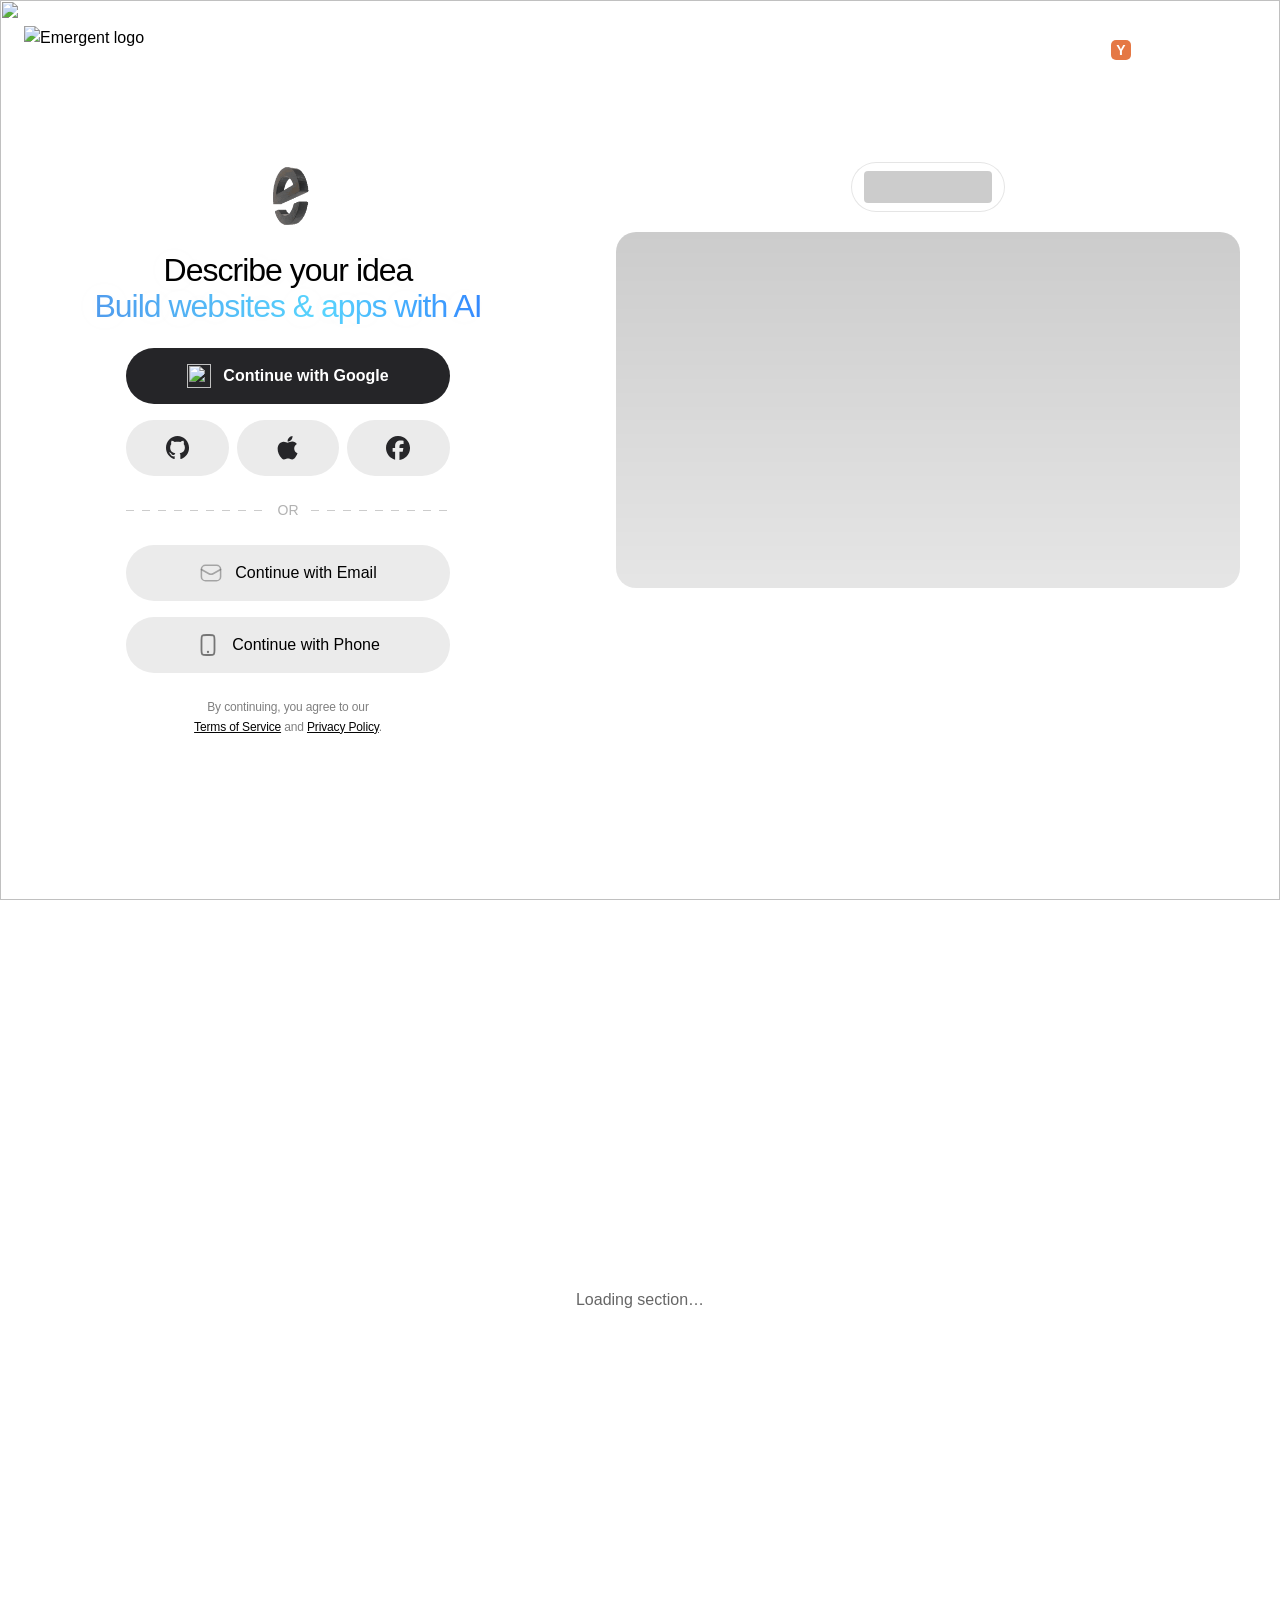
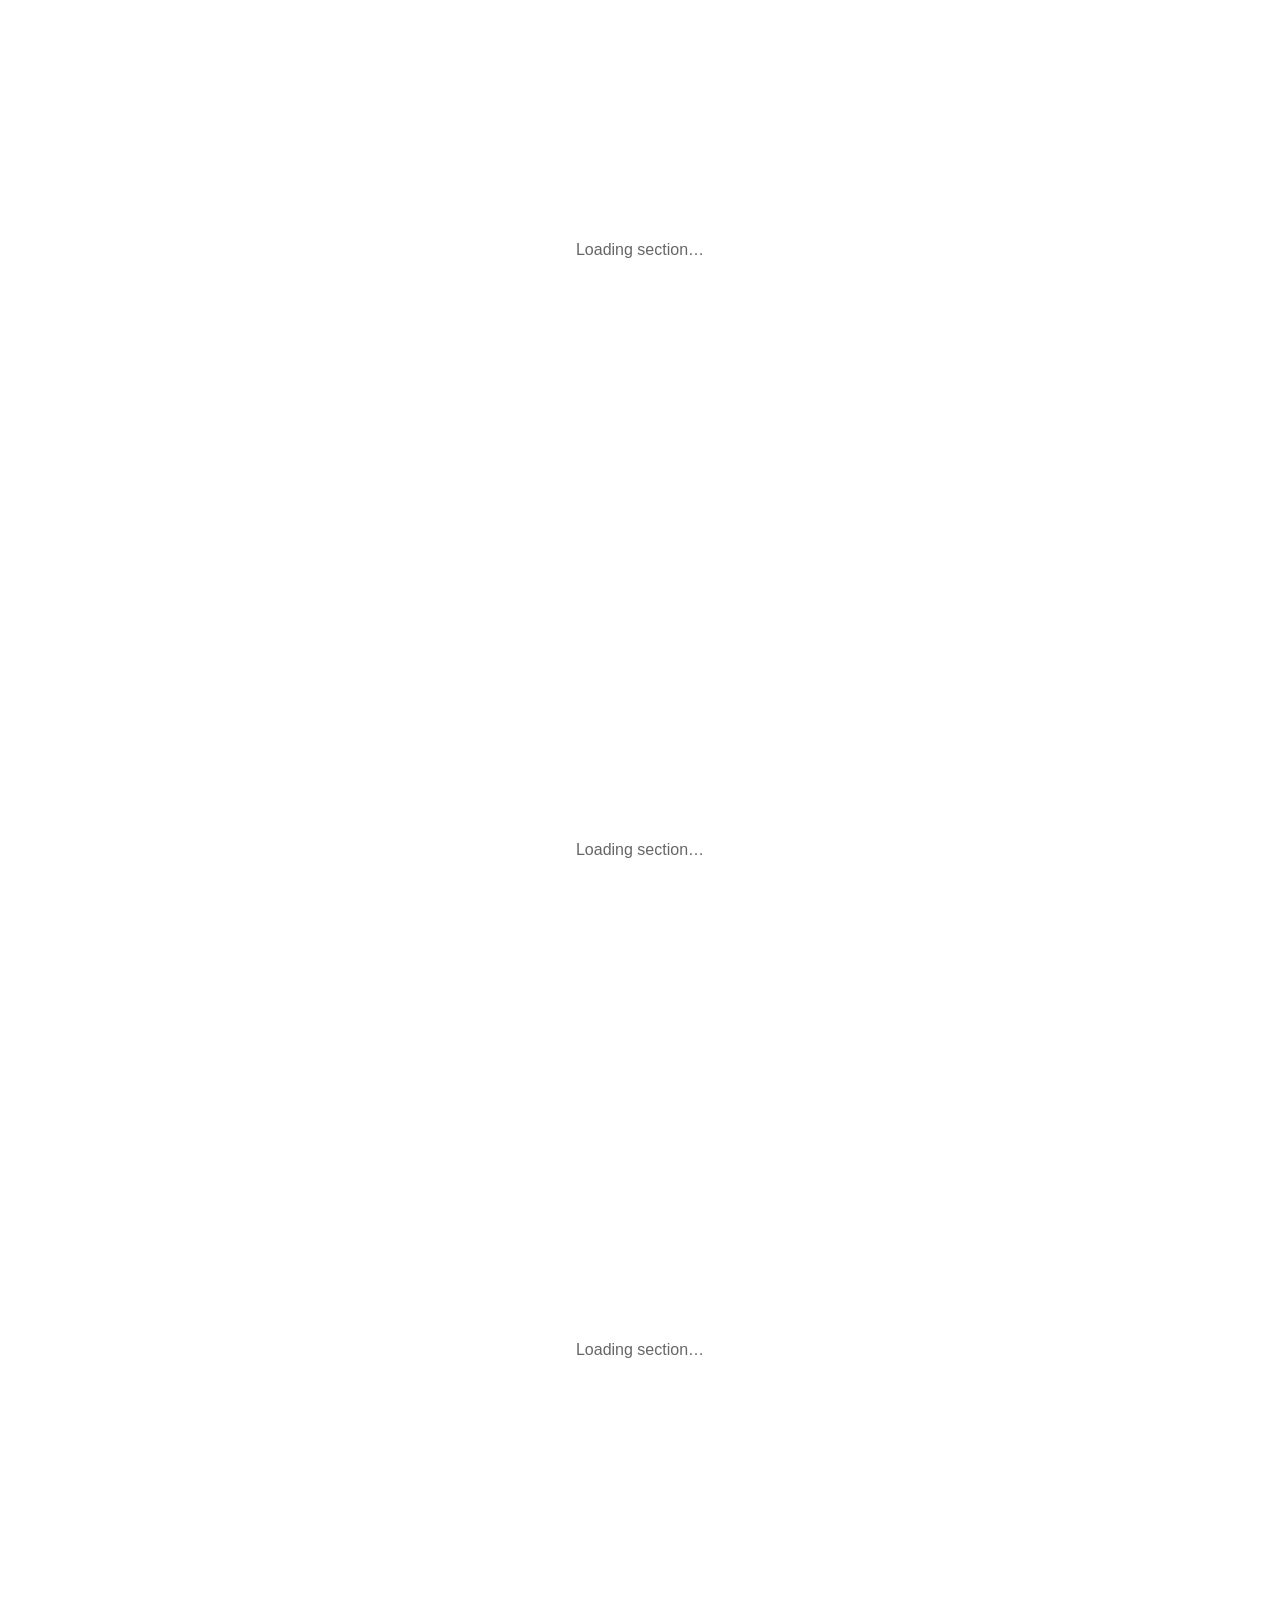
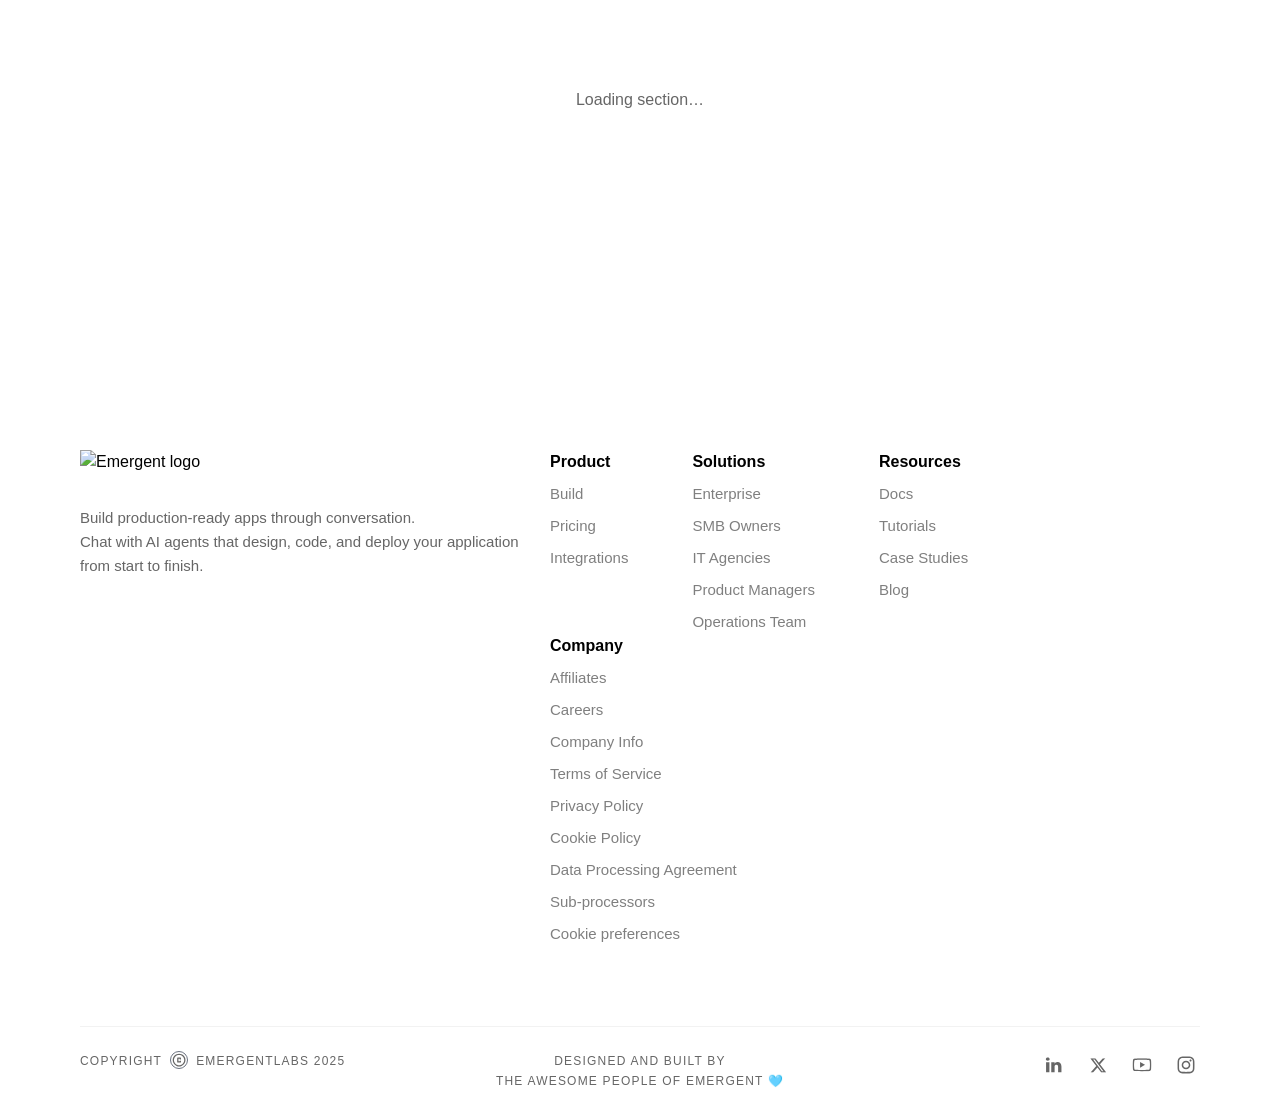
==== index.html @ cca6c08d "ZAMOTOR ZA Motor Wesbite" ====
<!DOCTYPE html><html><head><meta charset="utf-8"><meta name="download_date" content="2026-09-15T11:17:49.715Z"/><meta name="viewport" content="width=device-width, initial-scale=1, shrink-to-fit=no"><meta name="viewport" content="width=device-width, initial-scale=1" data-gatsby-head="true"><script src="../_external/accounts.google.com/gsi/client.js" async=""></script><meta http-equiv="x-ua-compatible" content="ie=edge"><meta name="generator" content="Gatsby 5.16.0"><meta name="description" content="AI-powered app development platform" data-gatsby-head="true"><link rel="preconnect" href="https://accounts.google.com/" crossorigin="anonymous"><link rel="preconnect" href="https://assets.emergent.sh/" crossorigin="anonymous"><link rel="dns-prefetch" href="https://www.youtube.com/"><link rel="dns-prefetch" href="https://i.ytimg.com/"><link rel="preconnect" href="https://cds.taboola.com/"><link rel="preconnect" href="https://us.i.posthog.com/"><link rel="preconnect" href="https://us-assets.i.posthog.com/"><link rel="preload" href="../_external/assets.emergent.sh/assets/showcase/google_50.webp" as="image" fetchpriority="high"><link rel="preload" href="../_external/assets.emergent.sh/assets/fonts/brockmann/Brockmann-Regular.otf" as="font" type="font/otf"><link rel="preload" href="../_external/assets.emergent.sh/assets/fonts/brockmann/Brockmann-Medium.otf" as="font" type="font/otf"><link rel="preconnect" href="https://fonts.gstatic.com/" crossorigin="anonymous"><title data-gatsby-head="true">Emergent - Build Apps with AI</title><link rel="canonical" href="https://emergent.sh/" data-gatsby-head="true"><style data-href="/landing/styles.3b93a18ab0254006a9fc.css" data-identity="gatsby-global-css">*,:after,:before{--tw-border-spacing-x:0;--tw-border-spacing-y:0;--tw-translate-x:0;--tw-translate-y:0;--tw-rotate:0;--tw-skew-x:0;--tw-skew-y:0;--tw-scale-x:1;--tw-scale-y:1;--tw-pan-x: ;--tw-pan-y: ;--tw-pinch-zoom: ;--tw-scroll-snap-strictness:proximity;--tw-gradient-from-position: ;--tw-gradient-via-position: ;--tw-gradient-to-position: ;--tw-ordinal: ;--tw-slashed-zero: ;--tw-numeric-figure: ;--tw-numeric-spacing: ;--tw-numeric-fraction: ;--tw-ring-inset: ;--tw-ring-offset-width:0px;--tw-ring-offset-color:#fff;--tw-ring-color:rgba(59,130,246,.5);--tw-ring-offset-shadow:0 0 #0000;--tw-ring-shadow:0 0 #0000;--tw-shadow:0 0 #0000;--tw-shadow-colored:0 0 #0000;--tw-blur: ;--tw-brightness: ;--tw-contrast: ;--tw-grayscale: ;--tw-hue-rotate: ;--tw-invert: ;--tw-saturate: ;--tw-sepia: ;--tw-drop-shadow: ;--tw-backdrop-blur: ;--tw-backdrop-brightness: ;--tw-backdrop-contrast: ;--tw-backdrop-grayscale: ;--tw-backdrop-hue-rotate: ;--tw-backdrop-invert: ;--tw-backdrop-opacity: ;--tw-backdrop-saturate: ;--tw-backdrop-sepia: ;--tw-contain-size: ;--tw-contain-layout: ;--tw-contain-paint: ;--tw-contain-style: }::backdrop{--tw-border-spacing-x:0;--tw-border-spacing-y:0;--tw-translate-x:0;--tw-translate-y:0;--tw-rotate:0;--tw-skew-x:0;--tw-skew-y:0;--tw-scale-x:1;--tw-scale-y:1;--tw-pan-x: ;--tw-pan-y: ;--tw-pinch-zoom: ;--tw-scroll-snap-strictness:proximity;--tw-gradient-from-position: ;--tw-gradient-via-position: ;--tw-gradient-to-position: ;--tw-ordinal: ;--tw-slashed-zero: ;--tw-numeric-figure: ;--tw-numeric-spacing: ;--tw-numeric-fraction: ;--tw-ring-inset: ;--tw-ring-offset-width:0px;--tw-ring-offset-color:#fff;--tw-ring-color:rgba(59,130,246,.5);--tw-ring-offset-shadow:0 0 #0000;--tw-ring-shadow:0 0 #0000;--tw-shadow:0 0 #0000;--tw-shadow-colored:0 0 #0000;--tw-blur: ;--tw-brightness: ;--tw-contrast: ;--tw-grayscale: ;--tw-hue-rotate: ;--tw-invert: ;--tw-saturate: ;--tw-sepia: ;--tw-drop-shadow: ;--tw-backdrop-blur: ;--tw-backdrop-brightness: ;--tw-backdrop-contrast: ;--tw-backdrop-grayscale: ;--tw-backdrop-hue-rotate: ;--tw-backdrop-invert: ;--tw-backdrop-opacity: ;--tw-backdrop-saturate: ;--tw-backdrop-sepia: ;--tw-contain-size: ;--tw-contain-layout: ;--tw-contain-paint: ;--tw-contain-style: }/*
! tailwindcss v3.4.18 | MIT License | https://tailwindcss.com
*/*,:after,:before{border:0 solid #e5e7eb;box-sizing:border-box}:after,:before{--tw-content:""}:host,html{-webkit-text-size-adjust:100%;font-feature-settings:normal;-webkit-tap-highlight-color:transparent;font-family:ui-sans-serif,system-ui,sans-serif,Apple Color Emoji,Segoe UI Emoji,Segoe UI Symbol,Noto Color Emoji;font-variation-settings:normal;line-height:1.5;-moz-tab-size:4;-o-tab-size:4;tab-size:4}body{line-height:inherit;margin:0}hr{border-top-width:1px;color:inherit;height:0}abbr:where([title]){-webkit-text-decoration:underline dotted;text-decoration:underline dotted}h1,h2,h3,h4,h5,h6{font-size:inherit;font-weight:inherit}a{color:inherit;text-decoration:inherit}b,strong{font-weight:bolder}code,kbd,pre,samp{font-feature-settings:normal;font-family:ui-monospace,SFMono-Regular,Menlo,Monaco,Consolas,Liberation Mono,Courier New,monospace;font-size:1em;font-variation-settings:normal}small{font-size:80%}sub,sup{font-size:75%;line-height:0;position:relative;vertical-align:baseline}sub{bottom:-.25em}sup{top:-.5em}table{border-collapse:collapse;border-color:inherit;text-indent:0}button,input,optgroup,select,textarea{font-feature-settings:inherit;color:inherit;font-family:inherit;font-size:100%;font-variation-settings:inherit;font-weight:inherit;letter-spacing:inherit;line-height:inherit;margin:0;padding:0}button,select{text-transform:none}button,input:where([type=button]),input:where([type=reset]),input:where([type=submit]){-webkit-appearance:button;background-color:transparent;background-image:none}:-moz-focusring{outline:auto}:-moz-ui-invalid{box-shadow:none}progress{vertical-align:baseline}::-webkit-inner-spin-button,::-webkit-outer-spin-button{height:auto}[type=search]{-webkit-appearance:textfield;outline-offset:-2px}::-webkit-search-decoration{-webkit-appearance:none}::-webkit-file-upload-button{-webkit-appearance:button;font:inherit}summary{display:list-item}blockquote,dd,dl,figure,h1,h2,h3,h4,h5,h6,hr,p,pre{margin:0}fieldset{margin:0}fieldset,legend{padding:0}menu,ol,ul{list-style:none;margin:0;padding:0}dialog{padding:0}textarea{resize:vertical}input::-moz-placeholder,textarea::-moz-placeholder{color:#9ca3af;opacity:1}input::placeholder,textarea::placeholder{color:#9ca3af;opacity:1}[role=button],button{cursor:pointer}:disabled{cursor:default}audio,canvas,embed,iframe,img,object,svg,video{display:block;vertical-align:middle}img,video{height:auto;max-width:100%}[hidden]:where(:not([hidden=until-found])){display:none}:root{--background:0 0% 100%;--foreground:0 0% 0%;--card:0 0% 100%;--card-foreground:0 0% 0%;--popover:0 0% 100%;--popover-foreground:0 0% 0%;--primary:0 0% 100%;--primary-foreground:0 0% 5.5%;--secondary:36 9% 96%;--secondary-foreground:0 0% 0%;--muted:0 0% 92%;--muted-hover:0 0% 85%;--muted-foreground:0 0% 40%;--accent-cyan:180 100% 75%;--accent-green:132 100% 75%;--accent-blue:220 100% 54%;--destructive:0 84% 60%;--destructive-foreground:0 0% 100%;--border:30 7% 89%;--input:240 5% 19%;--ring:240 5% 19%;--google-button:240 4% 15%;--google-button-foreground:0 0% 100%;--auth-gradient:linear-gradient(90deg,#4e9bee,#57d5fe 58.5%,#3489fe);--faq-active-gradient:0 0% 0%;--video-gradient:linear-gradient(90deg,#000,#4e9bee);--email-login-gradient:none;--radius:1.25rem;--auth-muted:0 0% 40%;--auth-muted-soft:0 0% 40%/0.6;--auth-placeholder:0 0% 40%;--auth-placeholder-focus:0 0% 0%;--auth-surface:0 0% 92%;--auth-surface-list:0 0% 100%;--auth-item-selected:0 0% 90%;--auth-item-hover:0 0% 90%/0.5;--header-login-pill:0 0% 92.2%;--header-login-pill-hover:0 0% 87.1%;--header-hamburger-bg:0 0% 0%/0.06;--header-hamburger-foreground:0 0% 12.9%;--contest-cta-foreground:240 3% 7%}@media (prefers-color-scheme:dark){:root{--background:0 0% 6.7%;--foreground:0 0% 100%;--card:0 0% 13.3%;--card-foreground:0 0% 100%;--popover:0 0% 3.9%;--popover-foreground:0 0% 100%;--primary:0 0% 0%;--primary-foreground:0 0% 100%;--secondary:0 0% 5.9%;--secondary-foreground:0 0% 100%;--muted:0 0% 10.2%;--muted-hover:0 0% 16.1%;--muted-foreground:0 0% 86.7%;--accent-cyan:180 100% 75%;--accent-green:132 100% 75%;--accent-blue:220 100% 54%;--destructive:0 84% 60%;--destructive-foreground:0 0% 100%;--border:0 0% 20%;--input:0 0% 20%;--ring:0 0% 100%;--google-button:0 0% 100%;--google-button-foreground:240 3% 7%;--auth-gradient:linear-gradient(90deg,#fff,#81ff89);--faq-active-gradient:linear-gradient(90deg,#80fff9,#80fff9 50%,#fff);--video-gradient:linear-gradient(90deg,#fff,#81ff89);--email-login-gradient:linear-gradient(270deg,#80fff9 40.48%,#fff 92.65%);--auth-muted:0 0% 100%/0.5;--auth-muted-soft:0 0% 100%/0.3;--auth-placeholder:0 0% 100%/0.5;--auth-placeholder-focus:0 0% 100%;--auth-surface:240 2% 13%;--auth-surface-list:240 3% 11%;--auth-item-selected:240 2% 15%;--auth-item-hover:240 2% 19%;color-scheme:dark}}*{border-color:hsl(var(--border))}body{-webkit-font-smoothing:antialiased;-moz-osx-font-smoothing:grayscale;background-color:hsl(var(--background));color:hsl(var(--foreground));font-family:-apple-system,BlinkMacSystemFont,Segoe UI,Roboto,Helvetica Neue,Arial,sans-serif}.\!container{width:100%!important}.container{width:100%}@media (min-width:640px){.\!container{max-width:640px!important}.container{max-width:640px}}@media (min-width:768px){.\!container{max-width:768px!important}.container{max-width:768px}}@media (min-width:1024px){.\!container{max-width:1024px!important}.container{max-width:1024px}}@media (min-width:1280px){.\!container{max-width:1280px!important}.container{max-width:1280px}}@media (min-width:1536px){.\!container{max-width:1536px!important}.container{max-width:1536px}}.pointer-events-none{pointer-events:none}.pointer-events-auto{pointer-events:auto}.\!visible{visibility:visible!important}.visible{visibility:visible}.invisible{visibility:hidden}.collapse{visibility:collapse}.static{position:static}.fixed{position:fixed}.absolute{position:absolute}.relative{position:relative}.sticky{position:sticky}.-inset-\[1px\]{inset:-1px}.inset-0{inset:0}.inset-3{inset:.75rem}.inset-\[-62\.09\%_-7\.55\%\]{inset:-62.09% -7.55%}.inset-x-0{left:0;right:0}.inset-y-0{bottom:0;top:0}.-left-4{left:-1rem}.-left-\[12px\]{left:-12px}.-left-\[20px\]{left:-20px}.-right-1{right:-.25rem}.-right-2{right:-.5rem}.-right-4{right:-1rem}.-right-\[12px\]{right:-12px}.-right-\[20px\]{right:-20px}.-top-1{top:-.25rem}.-top-2{top:-.5rem}.-top-\[120px\]{top:-120px}.bottom-0{bottom:0}.bottom-1{bottom:.25rem}.bottom-16{bottom:4rem}.bottom-24{bottom:6rem}.bottom-3{bottom:.75rem}.bottom-4{bottom:1rem}.bottom-6{bottom:1.5rem}.bottom-\[-2px\]{bottom:-2px}.bottom-\[-37px\]{bottom:-37px}.bottom-\[10px\]{bottom:10px}.bottom-\[13px\]{bottom:13px}.bottom-\[20px\]{bottom:20px}.bottom-\[3px\]{bottom:3px}.bottom-\[50px\]{bottom:50px}.end-2{inset-inline-end:.5rem}.left-0{left:0}.left-1{left:.25rem}.left-1\/2{left:50%}.left-2{left:.5rem}.left-2\.5{left:.625rem}.left-3{left:.75rem}.left-4{left:1rem}.left-6{left:1.5rem}.left-\[-10px\]{left:-10px}.left-\[-18\.92\%\]{left:-18.92%}.left-\[-24\.16\%\]{left:-24.16%}.left-\[-25\%\]{left:-25%}.left-\[-30px\]{left:-30px}.left-\[-33\%\]{left:-33%}.left-\[-34\%\]{left:-34%}.left-\[-46\%\]{left:-46%}.left-\[-4px\]{left:-4px}.left-\[-58\%\]{left:-58%}.left-\[-9\.5\%\]{left:-9.5%}.left-\[-94px\]{left:-94px}.left-\[12\%\]{left:12%}.left-\[13\%\]{left:13%}.left-\[139px\]{left:139px}.left-\[16px\]{left:16px}.left-\[18px\]{left:18px}.left-\[22\%\]{left:22%}.left-\[22px\]{left:22px}.left-\[23px\]{left:23px}.left-\[26px\]{left:26px}.left-\[27\%\]{left:27%}.left-\[2px\]{left:2px}.left-\[31px\]{left:31px}.left-\[34\%\]{left:34%}.left-\[42\%\]{left:42%}.left-\[42px\]{left:42px}.left-\[47\%\]{left:47%}.left-\[4px\]{left:4px}.left-\[50\%\]{left:50%}.left-\[52\%\]{left:52%}.left-\[6\.48cqw\]{left:6.48cqw}.left-\[60\%\]{left:60%}.left-\[62\%\]{left:62%}.left-\[72\%\]{left:72%}.left-\[83\%\]{left:83%}.left-\[84\%\]{left:84%}.left-\[9\%\]{left:9%}.left-\[92\%\]{left:92%}.left-\[92px\]{left:92px}.left-\[calc\(\(\(100\%_-_20px\)_\/_4\)_-_33px\)\]{left:calc(25% - 38px)}.left-\[calc\(50\%\)\]{left:50%}.left-\[calc\(50\%\+2px\)\]{left:calc(50% + 2px)}.left-\[calc\(50\%-1\.5px\)\]{left:calc(50% - 1.5px)}.left-\[calc\(50\%-67px\)\]{left:calc(50% - 67px)}.left-\[clamp\(52px\2c calc\(\(\(100\%_-_20px\)_\/_2\)_-_47px\)\2c calc\(100\%_-_236px\)\)\]{left:clamp(52px,calc(50% - 57px),calc(100% - 236px))}.left-\[var\(--mobile-left\)\]{left:var(--mobile-left)}.right-0{right:0}.right-10{right:2.5rem}.right-2{right:.5rem}.right-3{right:.75rem}.right-4{right:1rem}.right-6{right:1.5rem}.right-\[-10px\]{right:-10px}.right-\[10px\]{right:10px}.right-\[16px\]{right:16px}.right-\[18px\]{right:18px}.right-\[3px\]{right:3px}.top-0{top:0}.top-1{top:.25rem}.top-1\/2{top:50%}.top-2{top:.5rem}.top-20{top:5rem}.top-3{top:.75rem}.top-36{top:9rem}.top-4{top:1rem}.top-5{top:1.25rem}.top-52{top:13rem}.top-6{top:1.5rem}.top-\[-10\%\]{top:-10%}.top-\[-18\%\]{top:-18%}.top-\[-21\%\]{top:-21%}.top-\[-2px\]{top:-2px}.top-\[-30\%\]{top:-30%}.top-\[-46\%\]{top:-46%}.top-\[-56\.3\%\]{top:-56.3%}.top-\[-5px\]{top:-5px}.top-\[-6\%\]{top:-6%}.top-\[-60px\]{top:-60px}.top-\[10\%\]{top:10%}.top-\[14\%\]{top:14%}.top-\[14\.4cqw\]{top:14.4cqw}.top-\[14px\]{top:14px}.top-\[15px\]{top:15px}.top-\[16\%\]{top:16%}.top-\[17\%\]{top:17%}.top-\[18px\]{top:18px}.top-\[20\.9cqw\]{top:20.9cqw}.top-\[21px\]{top:21px}.top-\[24\%\]{top:24%}.top-\[25\%\]{top:25%}.top-\[25\.9cqw\]{top:25.9cqw}.top-\[27\%\]{top:27%}.top-\[28px\]{top:28px}.top-\[2px\]{top:2px}.top-\[33\%\]{top:33%}.top-\[3px\]{top:3px}.top-\[476px\]{top:476px}.top-\[48\%\]{top:48%}.top-\[50\%\]{top:50%}.top-\[50px\]{top:50px}.top-\[57\.5\%\]{top:57.5%}.top-\[61\%\]{top:61%}.top-\[64\%\]{top:64%}.top-\[74\.45\%\]{top:74.45%}.top-\[75\%\]{top:75%}.top-\[76\%\]{top:76%}.top-\[80px\]{top:80px}.top-\[82\%\]{top:82%}.top-\[84\%\]{top:84%}.top-\[84px\]{top:84px}.top-\[86px\]{top:86px}.top-\[87\%\]{top:87%}.top-\[var\(--mobile-top\)\]{top:var(--mobile-top)}.top-full{top:100%}.isolate{isolation:isolate}.-z-10{z-index:-10}.z-0{z-index:0}.z-10{z-index:10}.z-20{z-index:20}.z-30{z-index:30}.z-50{z-index:50}.z-\[-1\]{z-index:-1}.z-\[0\]{z-index:0}.z-\[10000\]{z-index:10000}.z-\[1000\]{z-index:1000}.z-\[1001\]{z-index:1001}.z-\[1002\]{z-index:1002}.z-\[1005\]{z-index:1005}.z-\[100\]{z-index:100}.z-\[1010\]{z-index:1010}.z-\[10\]{z-index:10}.z-\[1100\]{z-index:1100}.z-\[1\]{z-index:1}.z-\[200\]{z-index:200}.z-\[20\]{z-index:20}.z-\[300\]{z-index:300}.z-\[500\]{z-index:500}.z-\[60\]{z-index:60}.z-\[998\]{z-index:998}.z-\[99999\]{z-index:99999}.z-\[9999\]{z-index:9999}.z-\[999\]{z-index:999}.order-1{order:1}.order-2{order:2}.order-3{order:3}.m-0{margin:0}.m-auto{margin:auto}.-mx-1{margin-left:-.25rem;margin-right:-.25rem}.-mx-4{margin-left:-1rem;margin-right:-1rem}.-mx-5{margin-left:-1.25rem;margin-right:-1.25rem}.mx-1{margin-left:.25rem;margin-right:.25rem}.mx-2{margin-left:.5rem;margin-right:.5rem}.mx-3{margin-left:.75rem;margin-right:.75rem}.mx-5{margin-left:1.25rem;margin-right:1.25rem}.mx-\[20px\]{margin-left:20px;margin-right:20px}.mx-\[calc\(50\%-50vw\)\]{margin-left:calc(50% - 50vw);margin-right:calc(50% - 50vw)}.mx-auto{margin-left:auto;margin-right:auto}.my-0\.5{margin-bottom:.125rem;margin-top:.125rem}.my-1{margin-bottom:.25rem;margin-top:.25rem}.my-4{margin-bottom:1rem;margin-top:1rem}.my-7{margin-bottom:1.75rem;margin-top:1.75rem}.my-\[14px\]{margin-bottom:14px;margin-top:14px}.my-auto{margin-bottom:auto;margin-top:auto}.\!mt-2{margin-top:.5rem!important}.-mb-7{margin-bottom:-1.75rem}.-ml-1{margin-left:-.25rem}.-ml-3{margin-left:-.75rem}.-ml-\[2px\]{margin-left:-2px}.-mr-3{margin-right:-.75rem}.-mt-0{margin-top:0}.-mt-1{margin-top:-.25rem}.-mt-2{margin-top:-.5rem}.-mt-4{margin-top:-1rem}.-mt-\[0\.8cqw\]{margin-top:-.8cqw}.-mt-\[1\.2cqw\]{margin-top:-1.2cqw}.-mt-\[18vh\]{margin-top:-18vh}.mb-0{margin-bottom:0}.mb-0\.5{margin-bottom:.125rem}.mb-1{margin-bottom:.25rem}.mb-1\.5{margin-bottom:.375rem}.mb-10{margin-bottom:2.5rem}.mb-12{margin-bottom:3rem}.mb-2{margin-bottom:.5rem}.mb-3{margin-bottom:.75rem}.mb-4{margin-bottom:1rem}.mb-5{margin-bottom:1.25rem}.mb-6{margin-bottom:1.5rem}.mb-8{margin-bottom:2rem}.mb-9{margin-bottom:2.25rem}.mb-\[14px\]{margin-bottom:14px}.mb-\[150px\]{margin-bottom:150px}.mb-\[16px\]{margin-bottom:16px}.mb-\[19px\]{margin-bottom:19px}.mb-\[26px\]{margin-bottom:26px}.mb-\[80px\]{margin-bottom:80px}.ml-0\.5{margin-left:.125rem}.ml-1{margin-left:.25rem}.ml-2{margin-left:.5rem}.ml-2\.5{margin-left:.625rem}.ml-3{margin-left:.75rem}.ml-4{margin-left:1rem}.ml-6{margin-left:1.5rem}.ml-\[18px\]{margin-left:18px}.ml-auto{margin-left:auto}.mr-2{margin-right:.5rem}.mr-4{margin-right:1rem}.mr-\[14px\]{margin-right:14px}.mt-0{margin-top:0}.mt-0\.5{margin-top:.125rem}.mt-1{margin-top:.25rem}.mt-1\.5{margin-top:.375rem}.mt-10{margin-top:2.5rem}.mt-12{margin-top:3rem}.mt-16{margin-top:4rem}.mt-2{margin-top:.5rem}.mt-2\.5{margin-top:.625rem}.mt-3{margin-top:.75rem}.mt-4{margin-top:1rem}.mt-5{margin-top:1.25rem}.mt-6{margin-top:1.5rem}.mt-7{margin-top:1.75rem}.mt-8{margin-top:2rem}.mt-9{margin-top:2.25rem}.mt-\[0\.4cqw\]{margin-top:.4cqw}.mt-\[0\.5cqw\]{margin-top:.5cqw}.mt-\[0\.7cqw\]{margin-top:.7cqw}.mt-\[0\.98cqw\]{margin-top:.98cqw}.mt-\[1\.4cqw\]{margin-top:1.4cqw}.mt-\[1\.5cqw\]{margin-top:1.5cqw}.mt-\[1\.82cqw\]{margin-top:1.82cqw}.mt-\[10cqw\]{margin-top:10cqw}.mt-\[12px\]{margin-top:12px}.mt-\[131px\]{margin-top:131px}.mt-\[14px\]{margin-top:14px}.mt-\[16px\]{margin-top:16px}.mt-\[19\.15cqw\]{margin-top:19.15cqw}.mt-\[1cqw\]{margin-top:1cqw}.mt-\[2\.4cqw\]{margin-top:2.4cqw}.mt-\[2\.74cqw\]{margin-top:2.74cqw}.mt-\[24px\]{margin-top:24px}.mt-\[2px\]{margin-top:2px}.mt-\[32px\]{margin-top:32px}.mt-\[38px\]{margin-top:38px}.mt-\[4\.5cqw\]{margin-top:4.5cqw}.mt-\[44px\]{margin-top:44px}.mt-\[48px\]{margin-top:48px}.mt-\[56px\]{margin-top:56px}.mt-\[5cqw\]{margin-top:5cqw}.mt-\[63px\]{margin-top:63px}.mt-\[6cqw\]{margin-top:6cqw}.mt-\[6px\]{margin-top:6px}.mt-\[7\.7cqw\]{margin-top:7.7cqw}.mt-\[7\.96cqw\]{margin-top:7.96cqw}.mt-\[7px\]{margin-top:7px}.mt-\[80px\]{margin-top:80px}.mt-\[9\.33cqw\]{margin-top:9.33cqw}.mt-auto{margin-top:auto}.box-border{box-sizing:border-box}.line-clamp-4{-webkit-line-clamp:4}.line-clamp-4,.line-clamp-5{-webkit-box-orient:vertical;display:-webkit-box;overflow:hidden}.line-clamp-5{-webkit-line-clamp:5}.block{display:block}.inline-block{display:inline-block}.inline{display:inline}.flex{display:flex}.inline-flex{display:inline-flex}.table{display:table}.grid{display:grid}.contents{display:contents}.hidden{display:none}.aspect-\[3\/4\]{aspect-ratio:3/4}.aspect-\[336\/444\]{aspect-ratio:336/444}.aspect-\[353\/320\]{aspect-ratio:353/320}.aspect-\[363\/240\]{aspect-ratio:363/240}.aspect-\[641\/681\]{aspect-ratio:641/681}.aspect-\[8\/5\]{aspect-ratio:8/5}.aspect-square{aspect-ratio:1/1}.size-10{height:2.5rem;width:2.5rem}.size-12{height:3rem;width:3rem}.size-14{height:3.5rem;width:3.5rem}.size-2{height:.5rem;width:.5rem}.size-4{height:1rem;width:1rem}.size-5{height:1.25rem;width:1.25rem}.size-6{height:1.5rem;width:1.5rem}.size-8{height:2rem;width:2rem}.size-\[11\.314px\]{height:11.314px;width:11.314px}.size-\[119\%\]{height:119%;width:119%}.size-\[12px\]{height:12px;width:12px}.size-\[145\%\]{height:145%;width:145%}.size-\[14px\]{height:14px;width:14px}.size-\[180px\]{height:180px;width:180px}.size-\[18px\]{height:18px;width:18px}.size-\[193\%\]{height:193%;width:193%}.size-\[20px\]{height:20px;width:20px}.size-\[22px\]{height:22px;width:22px}.size-\[24px\]{height:24px;width:24px}.size-\[25px\]{height:25px;width:25px}.size-\[32px\]{height:32px;width:32px}.size-\[38px\]{height:38px;width:38px}.size-\[40px\]{height:40px;width:40px}.size-\[5cqw\]{height:5cqw;width:5cqw}.size-\[64px\]{height:64px;width:64px}.size-\[80px\]{height:80px;width:80px}.size-\[82\%\]{height:82%;width:82%}.size-full{height:100%;width:100%}.\!h-5{height:1.25rem!important}.\!h-6{height:1.5rem!important}.\!h-\[44px\]{height:44px!important}.\!h-auto{height:auto!important}.h-0{height:0}.h-1{height:.25rem}.h-1\.5{height:.375rem}.h-10{height:2.5rem}.h-11{height:2.75rem}.h-12{height:3rem}.h-14{height:3.5rem}.h-16{height:4rem}.h-2{height:.5rem}.h-2\.5{height:.625rem}.h-20{height:5rem}.h-3{height:.75rem}.h-3\.5{height:.875rem}.h-32{height:8rem}.h-4{height:1rem}.h-5{height:1.25rem}.h-6{height:1.5rem}.h-7{height:1.75rem}.h-8{height:2rem}.h-9{height:2.25rem}.h-\[100svh\]{height:100svh}.h-\[108px\]{height:108px}.h-\[109px\]{height:109px}.h-\[10px\]{height:10px}.h-\[11\.47cqw\]{height:11.47cqw}.h-\[11\.5cqw\]{height:11.5cqw}.h-\[111\%\]{height:111%}.h-\[112px\]{height:112px}.h-\[13\.91px\]{height:13.91px}.h-\[13\.93cqw\]{height:13.93cqw}.h-\[140px\]{height:140px}.h-\[143\%\]{height:143%}.h-\[143px\]{height:143px}.h-\[14px\]{height:14px}.h-\[15px\]{height:15px}.h-\[164px\]{height:164px}.h-\[165\%\]{height:165%}.h-\[16px\]{height:16px}.h-\[172px\]{height:172px}.h-\[176px\]{height:176px}.h-\[180px\]{height:180px}.h-\[18px\]{height:18px}.h-\[198px\]{height:198px}.h-\[20px\]{height:20px}.h-\[220\.65\%\]{height:220.65%}.h-\[220px\]{height:220px}.h-\[22px\]{height:22px}.h-\[250px\]{height:250px}.h-\[258px\]{height:258px}.h-\[270px\]{height:270px}.h-\[280px\]{height:280px}.h-\[284px\]{height:284px}.h-\[28px\]{height:28px}.h-\[295px\]{height:295px}.h-\[29px\]{height:29px}.h-\[2px\]{height:2px}.h-\[300px\]{height:300px}.h-\[31px\]{height:31px}.h-\[320px\]{height:320px}.h-\[32px\]{height:32px}.h-\[356px\]{height:356px}.h-\[380px\]{height:380px}.h-\[39px\]{height:39px}.h-\[3rem\]{height:3rem}.h-\[4\.7cqw\]{height:4.7cqw}.h-\[40\%\]{height:40%}.h-\[400px\]{height:400px}.h-\[40px\]{height:40px}.h-\[420px\]{height:420px}.h-\[42px\]{height:42px}.h-\[430px\]{height:430px}.h-\[44px\]{height:44px}.h-\[460px\]{height:460px}.h-\[480px\]{height:480px}.h-\[48px\]{height:48px}.h-\[52px\]{height:52px}.h-\[540px\]{height:540px}.h-\[54px\]{height:54px}.h-\[56px\]{height:56px}.h-\[58px\]{height:58px}.h-\[59\.45cqw\]{height:59.45cqw}.h-\[620px\]{height:620px}.h-\[63\.6\%\]{height:63.6%}.h-\[634px\]{height:634px}.h-\[64px\]{height:64px}.h-\[68px\]{height:68px}.h-\[7\.8cqw\]{height:7.8cqw}.h-\[72px\]{height:72px}.h-\[7px\]{height:7px}.h-\[8\.4cqw\]{height:8.4cqw}.h-\[80px\]{height:80px}.h-\[85\.55\%\]{height:85.55%}.h-\[86px\]{height:86px}.h-\[8cqw\]{height:8cqw}.h-\[8px\]{height:8px}.h-\[91px\]{height:91px}.h-\[93\.5cqw\]{height:93.5cqw}.h-\[95\%\]{height:95%}.h-\[96px\]{height:96px}.h-\[clamp\(240px\2c 35svh\2c 300px\)\]{height:clamp(240px,35svh,300px)}.h-\[var\(--radix-select-trigger-height\)\]{height:var(--radix-select-trigger-height)}.h-auto{height:auto}.h-full{height:100%}.h-px{height:1px}.h-screen{height:100vh}.max-h-0{max-height:0}.max-h-96{max-height:24rem}.max-h-\[112px\]{max-height:112px}.max-h-\[160px\]{max-height:160px}.max-h-\[200px\]{max-height:200px}.max-h-\[280px\]{max-height:280px}.max-h-\[300px\]{max-height:300px}.max-h-\[320px\]{max-height:320px}.max-h-\[36px\]{max-height:36px}.max-h-\[4000px\]{max-height:4000px}.max-h-\[96px\]{max-height:96px}.max-h-\[calc\(100svh-32px\)\]{max-height:calc(100svh - 32px)}.max-h-full{max-height:100%}.max-h-screen{max-height:100vh}.min-h-0{min-height:0}.min-h-6{min-height:1.5rem}.min-h-\[1\.28em\]{min-height:1.28em}.min-h-\[1\.2em\]{min-height:1.2em}.min-h-\[100dvh\]{min-height:100dvh}.min-h-\[112px\]{min-height:112px}.min-h-\[120px\]{min-height:120px}.min-h-\[258px\]{min-height:258px}.min-h-\[300px\]{min-height:300px}.min-h-\[35vh\]{min-height:35vh}.min-h-\[374px\]{min-height:374px}.min-h-\[400px\]{min-height:400px}.min-h-\[40svh\]{min-height:40svh}.min-h-\[430px\]{min-height:430px}.min-h-\[500px\]{min-height:500px}.min-h-\[520px\]{min-height:520px}.min-h-\[540px\]{min-height:540px}.min-h-\[600px\]{min-height:600px}.min-h-\[700px\]{min-height:700px}.min-h-\[720px\]{min-height:720px}.min-h-\[760px\]{min-height:760px}.min-h-\[80px\]{min-height:80px}.min-h-\[920px\]{min-height:920px}.min-h-\[96px\]{min-height:96px}.min-h-\[calc\(100svh\+620px\)\]{min-height:calc(100svh + 620px)}.min-h-\[calc\(100vh-56px\)\]{min-height:calc(100vh - 56px)}.min-h-full{min-height:100%}.min-h-screen{min-height:100vh}.\!w-5{width:1.25rem!important}.\!w-6{width:1.5rem!important}.\!w-\[50px\]{width:50px!important}.\!w-full{width:100%!important}.w-0\.5{width:.125rem}.w-10{width:2.5rem}.w-12{width:3rem}.w-14{width:3.5rem}.w-2{width:.5rem}.w-2\.5{width:.625rem}.w-20{width:5rem}.w-3{width:.75rem}.w-3\.5{width:.875rem}.w-3\/4{width:75%}.w-32{width:8rem}.w-4{width:1rem}.w-5{width:1.25rem}.w-6{width:1.5rem}.w-64{width:16rem}.w-7{width:1.75rem}.w-72{width:18rem}.w-8{width:2rem}.w-9{width:2.25rem}.w-\[0\.25cqw\]{width:.25cqw}.w-\[100px\]{width:100px}.w-\[104\.47\%\]{width:104.47%}.w-\[110cqw\]{width:110cqw}.w-\[120px\]{width:120px}.w-\[12px\]{width:12px}.w-\[130px\]{width:130px}.w-\[137\.42\%\]{width:137.42%}.w-\[140px\]{width:140px}.w-\[14px\]{width:14px}.w-\[154px\]{width:154px}.w-\[1560px\]{width:1560px}.w-\[161\%\]{width:161%}.w-\[164\%\]{width:164%}.w-\[172px\]{width:172px}.w-\[17px\]{width:17px}.w-\[180px\]{width:180px}.w-\[182px\]{width:182px}.w-\[18px\]{width:18px}.w-\[2\.23cqw\]{width:2.23cqw}.w-\[209px\]{width:209px}.w-\[20px\]{width:20px}.w-\[210px\]{width:210px}.w-\[214\%\]{width:214%}.w-\[228px\]{width:228px}.w-\[22px\]{width:22px}.w-\[230px\]{width:230px}.w-\[234px\]{width:234px}.w-\[236px\]{width:236px}.w-\[23cqw\]{width:23cqw}.w-\[24px\]{width:24px}.w-\[258px\]{width:258px}.w-\[260px\]{width:260px}.w-\[26px\]{width:26px}.w-\[27px\]{width:27px}.w-\[280px\]{width:280px}.w-\[288px\]{width:288px}.w-\[3\.25rem\]{width:3.25rem}.w-\[312px\]{width:312px}.w-\[313px\]{width:313px}.w-\[318px\]{width:318px}.w-\[32px\]{width:32px}.w-\[336px\]{width:336px}.w-\[340px\]{width:340px}.w-\[353px\]{width:353px}.w-\[37px\]{width:37px}.w-\[380px\]{width:380px}.w-\[39\.66cqw\]{width:39.66cqw}.w-\[390px\]{width:390px}.w-\[3px\]{width:3px}.w-\[44px\]{width:44px}.w-\[45\%\]{width:45%}.w-\[46px\]{width:46px}.w-\[479px\]{width:479px}.w-\[490px\]{width:490px}.w-\[5\.25cqw\]{width:5.25cqw}.w-\[5\.4cqw\]{width:5.4cqw}.w-\[5\.66cqw\]{width:5.66cqw}.w-\[504px\]{width:504px}.w-\[508px\]{width:508px}.w-\[50px\]{width:50px}.w-\[516px\]{width:516px}.w-\[54px\]{width:54px}.w-\[55\%\]{width:55%}.w-\[560px\]{width:560px}.w-\[58px\]{width:58px}.w-\[59px\]{width:59px}.w-\[60px\]{width:60px}.w-\[624px\]{width:624px}.w-\[64px\]{width:64px}.w-\[66px\]{width:66px}.w-\[7\.12cqw\]{width:7.12cqw}.w-\[7\.89cqw\]{width:7.89cqw}.w-\[7\.9cqw\]{width:7.9cqw}.w-\[70\%\]{width:70%}.w-\[70\.65cqw\]{width:70.65cqw}.w-\[700px\]{width:700px}.w-\[71\.4\%\]{width:71.4%}.w-\[748px\]{width:748px}.w-\[77px\]{width:77px}.w-\[7px\]{width:7px}.w-\[80\.6cqw\]{width:80.6cqw}.w-\[80px\]{width:80px}.w-\[85vw\]{width:85vw}.w-\[90px\]{width:90px}.w-\[92px\]{width:92px}.w-\[96px\]{width:96px}.w-\[9px\]{width:9px}.w-\[calc\(100\%\+188px\)\]{width:calc(100% + 188px)}.w-\[calc\(100\%\+2rem\)\]{width:calc(100% + 2rem)}.w-\[calc\(100\%-16px\)\]{width:calc(100% - 16px)}.w-\[calc\(50\%-4px\)\]{width:calc(50% - 4px)}.w-\[min\(1280px\2c calc\(100vw-80px\)\)\]{width:min(1280px,calc(100vw - 80px))}.w-\[min\(48vw\2c 132px\)\]{width:min(48vw,132px)}.w-\[min\(92vw\2c 450px\)\]{width:min(92vw,450px)}.w-\[min\(92vw\2c 760px\)\]{width:min(92vw,760px)}.w-\[min\(92vw\2c 980px\)\]{width:min(92vw,980px)}.w-\[var\(--desktop-story-card-width\)\]{width:var(--desktop-story-card-width)}.w-auto{width:auto}.w-fit{width:-moz-fit-content;width:fit-content}.w-full{width:100%}.w-max{width:-moz-max-content;width:max-content}.w-px{width:1px}.w-screen{width:100vw}.min-w-0{min-width:0}.min-w-2{min-width:.5rem}.min-w-6{min-width:1.5rem}.min-w-\[156px\]{min-width:156px}.min-w-\[5\.4cqw\]{min-width:5.4cqw}.min-w-\[75px\]{min-width:75px}.min-w-\[8\.9cqw\]{min-width:8.9cqw}.min-w-\[80px\]{min-width:80px}.min-w-\[8rem\]{min-width:8rem}.min-w-\[var\(--radix-select-trigger-width\)\]{min-width:var(--radix-select-trigger-width)}.min-w-fit{min-width:-moz-fit-content;min-width:fit-content}.min-w-full{min-width:100%}.min-w-px{min-width:1px}.\!max-w-\[320px\]{max-width:320px!important}.max-w-2xl{max-width:42rem}.max-w-4xl{max-width:56rem}.max-w-6xl{max-width:72rem}.max-w-7xl{max-width:80rem}.max-w-\[1109px\]{max-width:1109px}.max-w-\[1112px\]{max-width:1112px}.max-w-\[1152px\]{max-width:1152px}.max-w-\[1180px\]{max-width:1180px}.max-w-\[1192px\]{max-width:1192px}.max-w-\[1200px\]{max-width:1200px}.max-w-\[1270px\]{max-width:1270px}.max-w-\[1313px\]{max-width:1313px}.max-w-\[1320px\]{max-width:1320px}.max-w-\[1352px\]{max-width:1352px}.max-w-\[1387px\]{max-width:1387px}.max-w-\[1432px\]{max-width:1432px}.max-w-\[1512px\]{max-width:1512px}.max-w-\[258px\]{max-width:258px}.max-w-\[260px\]{max-width:260px}.max-w-\[270px\]{max-width:270px}.max-w-\[273px\]{max-width:273px}.max-w-\[280px\]{max-width:280px}.max-w-\[290px\]{max-width:290px}.max-w-\[300px\]{max-width:300px}.max-w-\[320px\]{max-width:320px}.max-w-\[330px\]{max-width:330px}.max-w-\[332px\]{max-width:332px}.max-w-\[336px\]{max-width:336px}.max-w-\[339px\]{max-width:339px}.max-w-\[342px\]{max-width:342px}.max-w-\[355px\]{max-width:355px}.max-w-\[360px\]{max-width:360px}.max-w-\[374px\]{max-width:374px}.max-w-\[375px\]{max-width:375px}.max-w-\[390px\]{max-width:390px}.max-w-\[393px\]{max-width:393px}.max-w-\[400px\]{max-width:400px}.max-w-\[405px\]{max-width:405px}.max-w-\[414px\]{max-width:414px}.max-w-\[420px\]{max-width:420px}.max-w-\[430px\]{max-width:430px}.max-w-\[448px\]{max-width:448px}.max-w-\[470px\]{max-width:470px}.max-w-\[477px\]{max-width:477px}.max-w-\[480px\]{max-width:480px}.max-w-\[486px\]{max-width:486px}.max-w-\[491px\]{max-width:491px}.max-w-\[500px\]{max-width:500px}.max-w-\[520px\]{max-width:520px}.max-w-\[529px\]{max-width:529px}.max-w-\[550px\]{max-width:550px}.max-w-\[553px\]{max-width:553px}.max-w-\[575px\]{max-width:575px}.max-w-\[600px\]{max-width:600px}.max-w-\[641px\]{max-width:641px}.max-w-\[760px\]{max-width:760px}.max-w-\[800px\]{max-width:800px}.max-w-\[90\%\]{max-width:90%}.max-w-\[968px\]{max-width:968px}.max-w-\[calc\(100vw-24px\)\]{max-width:calc(100vw - 24px)}.max-w-\[calc\(100vw-2rem\)\]{max-width:calc(100vw - 2rem)}.max-w-\[calc\(100vw-32px\)\]{max-width:calc(100vw - 32px)}.max-w-\[calc\(100vw-40px\)\]{max-width:calc(100vw - 40px)}.max-w-\[min\(100\%\2c 427px\)\]{max-width:min(100%,427px)}.max-w-\[min\(100\%\2c 480px\)\]{max-width:min(100%,480px)}.max-w-full{max-width:100%}.max-w-lg{max-width:32rem}.max-w-md{max-width:28rem}.max-w-none{max-width:none}.max-w-sm{max-width:24rem}.max-w-xl{max-width:36rem}.max-w-xs{max-width:20rem}.flex-1{flex:1 1 0%}.flex-shrink-0{flex-shrink:0}.shrink{flex-shrink:1}.shrink-0{flex-shrink:0}.grow{flex-grow:1}.caption-bottom{caption-side:bottom}.origin-center{transform-origin:center}.origin-left{transform-origin:left}.origin-top{transform-origin:top}.-translate-x-1\/2{--tw-translate-x:-50%}.-translate-x-1\/2,.-translate-x-\[42\%\]{transform:translate(var(--tw-translate-x),var(--tw-translate-y)) rotate(var(--tw-rotate)) skewX(var(--tw-skew-x)) skewY(var(--tw-skew-y)) scaleX(var(--tw-scale-x)) scaleY(var(--tw-scale-y))}.-translate-x-\[42\%\]{--tw-translate-x:-42%}.-translate-y-1{--tw-translate-y:-0.25rem}.-translate-y-1,.-translate-y-1\/2{transform:translate(var(--tw-translate-x),var(--tw-translate-y)) rotate(var(--tw-rotate)) skewX(var(--tw-skew-x)) skewY(var(--tw-skew-y)) scaleX(var(--tw-scale-x)) scaleY(var(--tw-scale-y))}.-translate-y-1\/2{--tw-translate-y:-50%}.-translate-y-\[48\%\]{--tw-translate-y:-48%}.-translate-y-\[48\%\],.translate-x-1{transform:translate(var(--tw-translate-x),var(--tw-translate-y)) rotate(var(--tw-rotate)) skewX(var(--tw-skew-x)) skewY(var(--tw-skew-y)) scaleX(var(--tw-scale-x)) scaleY(var(--tw-scale-y))}.translate-x-1{--tw-translate-x:0.25rem}.translate-x-2{--tw-translate-x:0.5rem}.translate-x-2,.translate-x-5{transform:translate(var(--tw-translate-x),var(--tw-translate-y)) rotate(var(--tw-rotate)) skewX(var(--tw-skew-x)) skewY(var(--tw-skew-y)) scaleX(var(--tw-scale-x)) scaleY(var(--tw-scale-y))}.translate-x-5{--tw-translate-x:1.25rem}.translate-x-\[-50\%\]{--tw-translate-x:-50%}.translate-x-\[-50\%\],.translate-x-\[16px\]{transform:translate(var(--tw-translate-x),var(--tw-translate-y)) rotate(var(--tw-rotate)) skewX(var(--tw-skew-x)) skewY(var(--tw-skew-y)) scaleX(var(--tw-scale-x)) scaleY(var(--tw-scale-y))}.translate-x-\[16px\]{--tw-translate-x:16px}.translate-x-\[2px\]{--tw-translate-x:2px}.translate-x-\[2px\],.translate-y-0{transform:translate(var(--tw-translate-x),var(--tw-translate-y)) rotate(var(--tw-rotate)) skewX(var(--tw-skew-x)) skewY(var(--tw-skew-y)) scaleX(var(--tw-scale-x)) scaleY(var(--tw-scale-y))}.translate-y-0{--tw-translate-y:0px}.translate-y-4{--tw-translate-y:1rem}.translate-y-4,.translate-y-\[-50\%\]{transform:translate(var(--tw-translate-x),var(--tw-translate-y)) rotate(var(--tw-rotate)) skewX(var(--tw-skew-x)) skewY(var(--tw-skew-y)) scaleX(var(--tw-scale-x)) scaleY(var(--tw-scale-y))}.translate-y-\[-50\%\]{--tw-translate-y:-50%}.-rotate-45{--tw-rotate:-45deg}.-rotate-45,.-rotate-90{transform:translate(var(--tw-translate-x),var(--tw-translate-y)) rotate(var(--tw-rotate)) skewX(var(--tw-skew-x)) skewY(var(--tw-skew-y)) scaleX(var(--tw-scale-x)) scaleY(var(--tw-scale-y))}.-rotate-90{--tw-rotate:-90deg}.rotate-0{--tw-rotate:0deg}.rotate-0,.rotate-180{transform:translate(var(--tw-translate-x),var(--tw-translate-y)) rotate(var(--tw-rotate)) skewX(var(--tw-skew-x)) skewY(var(--tw-skew-y)) scaleX(var(--tw-scale-x)) scaleY(var(--tw-scale-y))}.rotate-180{--tw-rotate:180deg}.rotate-90{--tw-rotate:90deg}.rotate-90,.scale-100{transform:translate(var(--tw-translate-x),var(--tw-translate-y)) rotate(var(--tw-rotate)) skewX(var(--tw-skew-x)) skewY(var(--tw-skew-y)) scaleX(var(--tw-scale-x)) scaleY(var(--tw-scale-y))}.scale-100{--tw-scale-x:1;--tw-scale-y:1}.scale-90{--tw-scale-x:.9;--tw-scale-y:.9}.scale-90,.scale-\[0\.88\]{transform:translate(var(--tw-translate-x),var(--tw-translate-y)) rotate(var(--tw-rotate)) skewX(var(--tw-skew-x)) skewY(var(--tw-skew-y)) scaleX(var(--tw-scale-x)) scaleY(var(--tw-scale-y))}.scale-\[0\.88\]{--tw-scale-x:0.88;--tw-scale-y:0.88}.scale-\[1\.22\]{--tw-scale-x:1.22;--tw-scale-y:1.22}.scale-\[1\.22\],.scale-\[1\.25\]{transform:translate(var(--tw-translate-x),var(--tw-translate-y)) rotate(var(--tw-rotate)) skewX(var(--tw-skew-x)) skewY(var(--tw-skew-y)) scaleX(var(--tw-scale-x)) scaleY(var(--tw-scale-y))}.scale-\[1\.25\]{--tw-scale-x:1.25;--tw-scale-y:1.25}.scale-\[1\.3\]{--tw-scale-x:1.3;--tw-scale-y:1.3}.scale-\[1\.3\],.scale-\[1\.5\]{transform:translate(var(--tw-translate-x),var(--tw-translate-y)) rotate(var(--tw-rotate)) skewX(var(--tw-skew-x)) skewY(var(--tw-skew-y)) scaleX(var(--tw-scale-x)) scaleY(var(--tw-scale-y))}.scale-\[1\.5\]{--tw-scale-x:1.5;--tw-scale-y:1.5}.scale-\[var\(--scale\)\]{--tw-scale-x:var(--scale);--tw-scale-y:var(--scale);transform:translate(var(--tw-translate-x),var(--tw-translate-y)) rotate(var(--tw-rotate)) skewX(var(--tw-skew-x)) skewY(var(--tw-skew-y)) scaleX(var(--tw-scale-x)) scaleY(var(--tw-scale-y))}.\!transform{transform:translate(var(--tw-translate-x),var(--tw-translate-y)) rotate(var(--tw-rotate)) skewX(var(--tw-skew-x)) skewY(var(--tw-skew-y)) scaleX(var(--tw-scale-x)) scaleY(var(--tw-scale-y))!important}.transform{transform:translate(var(--tw-translate-x),var(--tw-translate-y)) rotate(var(--tw-rotate)) skewX(var(--tw-skew-x)) skewY(var(--tw-skew-y)) scaleX(var(--tw-scale-x)) scaleY(var(--tw-scale-y))}.transform-gpu{transform:translate3d(var(--tw-translate-x),var(--tw-translate-y),0) rotate(var(--tw-rotate)) skewX(var(--tw-skew-x)) skewY(var(--tw-skew-y)) scaleX(var(--tw-scale-x)) scaleY(var(--tw-scale-y))}.animate-\[wingman-desktop-stories-marquee_28s_linear_infinite\]{animation:wingman-desktop-stories-marquee 28s linear infinite}.animate-\[wingman-social-content-marquee_24s_linear_infinite\]{animation:wingman-social-content-marquee 24s linear infinite}@keyframes marquee{0%{transform:translateX(0)}to{transform:translateX(-25%)}}.animate-marquee{animation:marquee 15s linear infinite}@keyframes pulse{50%{opacity:.5}}.animate-pulse{animation:pulse 2s cubic-bezier(.4,0,.6,1) infinite}@keyframes spin{to{transform:rotate(1turn)}}.animate-spin{animation:spin 1s linear infinite}@keyframes wingman-task-slider{0%{transform:translateZ(0)}to{transform:translate3d(-50%,0,0)}}.animate-wingman-task-slider{animation:wingman-task-slider 42s linear infinite}.cursor-crosshair{cursor:crosshair}.cursor-default{cursor:default}.cursor-grab{cursor:grab}.cursor-not-allowed{cursor:not-allowed}.cursor-pointer{cursor:pointer}.cursor-text{cursor:text}.touch-none{touch-action:none}.select-none{-webkit-user-select:none;-moz-user-select:none;user-select:none}.resize-none{resize:none}.resize-y{resize:vertical}.resize{resize:both}.snap-x{scroll-snap-type:x var(--tw-scroll-snap-strictness)}.snap-center{scroll-snap-align:center}.scroll-mt-20{scroll-margin-top:5rem}.appearance-none{-webkit-appearance:none;-moz-appearance:none;appearance:none}.grid-cols-1{grid-template-columns:repeat(1,minmax(0,1fr))}.grid-cols-2{grid-template-columns:repeat(2,minmax(0,1fr))}.grid-cols-3{grid-template-columns:repeat(3,minmax(0,1fr))}.grid-cols-\[2px_minmax\(0\2c 1fr\)\]{grid-template-columns:2px minmax(0,1fr)}.grid-rows-\[0fr\]{grid-template-rows:0fr}.grid-rows-\[1fr\]{grid-template-rows:1fr}.flex-row{flex-direction:row}.flex-col{flex-direction:column}.flex-col-reverse{flex-direction:column-reverse}.flex-wrap{flex-wrap:wrap}.place-items-center{place-items:center}.items-start{align-items:flex-start}.items-end{align-items:flex-end}.items-center{align-items:center}.items-baseline{align-items:baseline}.items-stretch{align-items:stretch}.justify-start{justify-content:flex-start}.justify-end{justify-content:flex-end}.justify-center{justify-content:center}.justify-between{justify-content:space-between}.justify-items-center{justify-items:center}.gap-0{gap:0}.gap-0\.5{gap:.125rem}.gap-1{gap:.25rem}.gap-1\.5{gap:.375rem}.gap-10{gap:2.5rem}.gap-12{gap:3rem}.gap-16{gap:4rem}.gap-2{gap:.5rem}.gap-2\.5{gap:.625rem}.gap-3{gap:.75rem}.gap-4{gap:1rem}.gap-5{gap:1.25rem}.gap-6{gap:1.5rem}.gap-8{gap:2rem}.gap-\[0\.2cqw\]{gap:.2cqw}.gap-\[0\.67cqw\]{gap:.67cqw}.gap-\[1\.12cqw\]{gap:1.12cqw}.gap-\[1\.1cqw\]{gap:1.1cqw}.gap-\[1\.99cqw\]{gap:1.99cqw}.gap-\[10px\]{gap:10px}.gap-\[12px\]{gap:12px}.gap-\[14px\]{gap:14px}.gap-\[16px\]{gap:16px}.gap-\[18px\]{gap:18px}.gap-\[1cqw\]{gap:1cqw}.gap-\[2\.23cqw\]{gap:2.23cqw}.gap-\[20px\]{gap:20px}.gap-\[22px\]{gap:22px}.gap-\[24px\]{gap:24px}.gap-\[28px\]{gap:28px}.gap-\[2cqw\]{gap:2cqw}.gap-\[2px\]{gap:2px}.gap-\[32px\]{gap:32px}.gap-\[40px\]{gap:40px}.gap-\[4px\]{gap:4px}.gap-\[5px\]{gap:5px}.gap-\[64px\]{gap:64px}.gap-\[6px\]{gap:6px}.gap-\[7px\]{gap:7px}.gap-\[8\.75px\]{gap:8.75px}.gap-\[8px\]{gap:8px}.gap-\[9px\]{gap:9px}.gap-x-4{-moz-column-gap:1rem;column-gap:1rem}.gap-x-8{-moz-column-gap:2rem;column-gap:2rem}.gap-x-\[38px\]{-moz-column-gap:38px;column-gap:38px}.gap-y-3{row-gap:.75rem}.gap-y-4{row-gap:1rem}.-space-x-px>:not([hidden])~:not([hidden]){--tw-space-x-reverse:0;margin-left:calc(-1px*(1 - var(--tw-space-x-reverse)));margin-right:calc(-1px*var(--tw-space-x-reverse))}.space-x-2>:not([hidden])~:not([hidden]){--tw-space-x-reverse:0;margin-left:calc(.5rem*(1 - var(--tw-space-x-reverse)));margin-right:calc(.5rem*var(--tw-space-x-reverse))}.space-x-3>:not([hidden])~:not([hidden]){--tw-space-x-reverse:0;margin-left:calc(.75rem*(1 - var(--tw-space-x-reverse)));margin-right:calc(.75rem*var(--tw-space-x-reverse))}.space-x-4>:not([hidden])~:not([hidden]){--tw-space-x-reverse:0;margin-left:calc(1rem*(1 - var(--tw-space-x-reverse)));margin-right:calc(1rem*var(--tw-space-x-reverse))}.space-y-0\.5>:not([hidden])~:not([hidden]){--tw-space-y-reverse:0;margin-bottom:calc(.125rem*var(--tw-space-y-reverse));margin-top:calc(.125rem*(1 - var(--tw-space-y-reverse)))}.space-y-1>:not([hidden])~:not([hidden]){--tw-space-y-reverse:0;margin-bottom:calc(.25rem*var(--tw-space-y-reverse));margin-top:calc(.25rem*(1 - var(--tw-space-y-reverse)))}.space-y-1\.5>:not([hidden])~:not([hidden]){--tw-space-y-reverse:0;margin-bottom:calc(.375rem*var(--tw-space-y-reverse));margin-top:calc(.375rem*(1 - var(--tw-space-y-reverse)))}.space-y-2>:not([hidden])~:not([hidden]){--tw-space-y-reverse:0;margin-bottom:calc(.5rem*var(--tw-space-y-reverse));margin-top:calc(.5rem*(1 - var(--tw-space-y-reverse)))}.space-y-2\.5>:not([hidden])~:not([hidden]){--tw-space-y-reverse:0;margin-bottom:calc(.625rem*var(--tw-space-y-reverse));margin-top:calc(.625rem*(1 - var(--tw-space-y-reverse)))}.space-y-3>:not([hidden])~:not([hidden]){--tw-space-y-reverse:0;margin-bottom:calc(.75rem*var(--tw-space-y-reverse));margin-top:calc(.75rem*(1 - var(--tw-space-y-reverse)))}.space-y-4>:not([hidden])~:not([hidden]){--tw-space-y-reverse:0;margin-bottom:calc(1rem*var(--tw-space-y-reverse));margin-top:calc(1rem*(1 - var(--tw-space-y-reverse)))}.divide-y>:not([hidden])~:not([hidden]){--tw-divide-y-reverse:0;border-bottom-width:calc(1px*var(--tw-divide-y-reverse));border-top-width:calc(1px*(1 - var(--tw-divide-y-reverse)))}.divide-\[\#111126\]>:not([hidden])~:not([hidden]){--tw-divide-opacity:1;border-color:rgb(17 17 38/var(--tw-divide-opacity,1))}.self-center{align-self:center}.self-stretch{align-self:stretch}.justify-self-end{justify-self:end}.justify-self-center{justify-self:center}.overflow-auto{overflow:auto}.overflow-hidden{overflow:hidden}.overflow-clip{overflow:clip}.overflow-visible{overflow:visible}.overflow-x-auto{overflow-x:auto}.overflow-y-auto{overflow-y:auto}.overflow-x-hidden{overflow-x:hidden}.truncate{overflow:hidden;white-space:nowrap}.text-ellipsis,.truncate{text-overflow:ellipsis}.whitespace-nowrap{white-space:nowrap}.whitespace-pre{white-space:pre}.whitespace-pre-line{white-space:pre-line}.text-wrap{text-wrap:wrap}.break-words{overflow-wrap:break-word}.break-all{word-break:break-all}.\!rounded-\[12px\]{border-radius:12px!important}.\!rounded-\[8px\]{border-radius:8px!important}.\!rounded-full{border-radius:9999px!important}.rounded{border-radius:.25rem}.rounded-2xl{border-radius:1rem}.rounded-3xl{border-radius:1.5rem}.rounded-\[0\.84cqw\]{border-radius:.84cqw}.rounded-\[1\.58cqw\]{border-radius:1.58cqw}.rounded-\[10px\]{border-radius:10px}.rounded-\[11px\]{border-radius:11px}.rounded-\[12px\]{border-radius:12px}.rounded-\[13px\]{border-radius:13px}.rounded-\[14px\]{border-radius:14px}.rounded-\[15px\]{border-radius:15px}.rounded-\[16px\]{border-radius:16px}.rounded-\[1rem\]{border-radius:1rem}.rounded-\[2\.63cqw\]{border-radius:2.63cqw}.rounded-\[2\.79cqw\]{border-radius:2.79cqw}.rounded-\[2\.8px\]{border-radius:2.8px}.rounded-\[20px\]{border-radius:20px}.rounded-\[22px\]{border-radius:22px}.rounded-\[23px\]{border-radius:23px}.rounded-\[24px\]{border-radius:24px}.rounded-\[27px\]{border-radius:27px}.rounded-\[28px\]{border-radius:28px}.rounded-\[2px\]{border-radius:2px}.rounded-\[30px\]{border-radius:30px}.rounded-\[32px\]{border-radius:32px}.rounded-\[35\.43px\]{border-radius:35.43px}.rounded-\[35px\]{border-radius:35px}.rounded-\[36px\]{border-radius:36px}.rounded-\[37px\]{border-radius:37px}.rounded-\[38px\]{border-radius:38px}.rounded-\[3px\]{border-radius:3px}.rounded-\[40px\]{border-radius:40px}.rounded-\[48px\]{border-radius:48px}.rounded-\[4px\]{border-radius:4px}.rounded-\[5\.97cqw\]{border-radius:5.97cqw}.rounded-\[50px\]{border-radius:50px}.rounded-\[52px\]{border-radius:52px}.rounded-\[5px\]{border-radius:5px}.rounded-\[6px\]{border-radius:6px}.rounded-\[70px\]{border-radius:70px}.rounded-\[8px\]{border-radius:8px}.rounded-\[999px\]{border-radius:999px}.rounded-\[9px\]{border-radius:9px}.rounded-\[inherit\]{border-radius:inherit}.rounded-full{border-radius:9999px}.rounded-lg{border-radius:var(--radius)}.rounded-md{border-radius:calc(var(--radius) - .25rem)}.rounded-none{border-radius:0}.rounded-sm{border-radius:calc(var(--radius) - .5rem)}.rounded-xl{border-radius:.75rem}.rounded-b-\[10px\]{border-bottom-left-radius:10px;border-bottom-right-radius:10px}.rounded-b-\[14px\]{border-bottom-left-radius:14px;border-bottom-right-radius:14px}.rounded-b-\[48px\]{border-bottom-left-radius:48px;border-bottom-right-radius:48px}.rounded-l-md{border-bottom-left-radius:calc(var(--radius) - .25rem);border-top-left-radius:calc(var(--radius) - .25rem)}.rounded-l-none{border-bottom-left-radius:0;border-top-left-radius:0}.rounded-r-md{border-bottom-right-radius:calc(var(--radius) - .25rem);border-top-right-radius:calc(var(--radius) - .25rem)}.rounded-r-none{border-bottom-right-radius:0;border-top-right-radius:0}.rounded-t-\[1\.4px\]{border-top-left-radius:1.4px;border-top-right-radius:1.4px}.rounded-t-\[12px\]{border-top-left-radius:12px;border-top-right-radius:12px}.rounded-t-\[20px\]{border-top-left-radius:20px;border-top-right-radius:20px}.rounded-t-\[24px\]{border-top-left-radius:24px;border-top-right-radius:24px}.rounded-t-\[26px\]{border-top-left-radius:26px;border-top-right-radius:26px}.rounded-t-xl{border-top-left-radius:.75rem;border-top-right-radius:.75rem}.rounded-bl-\[12px\]{border-bottom-left-radius:12px}.rounded-br-\[12px\]{border-bottom-right-radius:12px}.rounded-tl-xl{border-top-left-radius:.75rem}.rounded-tr-xl{border-top-right-radius:.75rem}.border{border-width:1px}.border-0{border-width:0}.border-2{border-width:2px}.border-\[0\.5px\]{border-width:.5px}.border-\[3px\]{border-width:3px}.border-\[4px\]{border-width:4px}.border-\[7px\]{border-width:7px}.border-b{border-bottom-width:1px}.border-b-0{border-bottom-width:0}.border-l{border-left-width:1px}.border-r{border-right-width:1px}.border-t{border-top-width:1px}.border-t-2{border-top-width:2px}.border-t-\[0\.5px\]{border-top-width:.5px}.border-dashed{border-style:dashed}.border-none{border-style:none}.\!border-red-500{--tw-border-opacity:1!important;border-color:rgb(239 68 68/var(--tw-border-opacity,1))!important}.border-\[\#0293dc\]{--tw-border-opacity:1;border-color:rgb(2 147 220/var(--tw-border-opacity,1))}.border-\[\#111126\]{--tw-border-opacity:1;border-color:rgb(17 17 38/var(--tw-border-opacity,1))}.border-\[\#151530\]{--tw-border-opacity:1;border-color:rgb(21 21 48/var(--tw-border-opacity,1))}.border-\[\#1a1a35\]{--tw-border-opacity:1;border-color:rgb(26 26 53/var(--tw-border-opacity,1))}.border-\[\#1e1e3a\]{--tw-border-opacity:1;border-color:rgb(30 30 58/var(--tw-border-opacity,1))}.border-\[\#1f1a16\]\/20{border-color:rgba(31,26,22,.2)}.border-\[\#232324\]{--tw-border-opacity:1;border-color:rgb(35 35 36/var(--tw-border-opacity,1))}.border-\[\#242424\]{--tw-border-opacity:1;border-color:rgb(36 36 36/var(--tw-border-opacity,1))}.border-\[\#252545\]{--tw-border-opacity:1;border-color:rgb(37 37 69/var(--tw-border-opacity,1))}.border-\[\#252547\]{--tw-border-opacity:1;border-color:rgb(37 37 71/var(--tw-border-opacity,1))}.border-\[\#262626\]{--tw-border-opacity:1;border-color:rgb(38 38 38/var(--tw-border-opacity,1))}.border-\[\#2B2B2E\]{--tw-border-opacity:1;border-color:rgb(43 43 46/var(--tw-border-opacity,1))}.border-\[\#2a2a4a\]{--tw-border-opacity:1;border-color:rgb(42 42 74/var(--tw-border-opacity,1))}.border-\[\#2b1d12\]\/10{border-color:rgba(43,29,18,.1)}.border-\[\#333333\],.border-\[\#333\]{--tw-border-opacity:1;border-color:rgb(51 51 51/var(--tw-border-opacity,1))}.border-\[\#81FF89\]\/30{border-color:rgba(129,255,137,.3)}.border-\[\#81FF89\]\/40{border-color:rgba(129,255,137,.4)}.border-\[\#81FF89\]\/60{border-color:rgba(129,255,137,.6)}.border-\[\#a0d8c0\]{--tw-border-opacity:1;border-color:rgb(160 216 192/var(--tw-border-opacity,1))}.border-\[\#d4d4d4\]{--tw-border-opacity:1;border-color:rgb(212 212 212/var(--tw-border-opacity,1))}.border-\[\#d8ddbf\]{--tw-border-opacity:1;border-color:rgb(216 221 191/var(--tw-border-opacity,1))}.border-\[\#ddd\]{--tw-border-opacity:1;border-color:rgb(221 221 221/var(--tw-border-opacity,1))}.border-\[\#e4e4e4\]{--tw-border-opacity:1;border-color:rgb(228 228 228/var(--tw-border-opacity,1))}.border-\[\#e6e6e6\]{--tw-border-opacity:1;border-color:rgb(230 230 230/var(--tw-border-opacity,1))}.border-\[\#e8e8e8\]{--tw-border-opacity:1;border-color:rgb(232 232 232/var(--tw-border-opacity,1))}.border-\[\#ebebeb\]{--tw-border-opacity:1;border-color:rgb(235 235 235/var(--tw-border-opacity,1))}.border-\[\#f3f3f3\]{--tw-border-opacity:1;border-color:rgb(243 243 243/var(--tw-border-opacity,1))}.border-\[\#fdecd3\]{--tw-border-opacity:1;border-color:rgb(253 236 211/var(--tw-border-opacity,1))}.border-\[rgba\(0\2c 0\2c 0\2c 0\.03\)\]{border-color:rgba(0,0,0,.03)}.border-\[rgba\(0\2c 0\2c 0\2c 0\.06\)\]{border-color:rgba(0,0,0,.06)}.border-\[rgba\(0\2c 0\2c 0\2c 0\.12\)\]{border-color:rgba(0,0,0,.12)}.border-\[rgba\(255\2c 124\2c 31\2c 0\.4\)\]{border-color:rgba(255,124,31,.4)}.border-\[rgba\(36\2c 23\2c 14\2c 0\.18\)\]{border-color:rgba(36,23,14,.18)}.border-black{--tw-border-opacity:1;border-color:rgb(0 0 0/var(--tw-border-opacity,1))}.border-black\/15{border-color:rgba(0,0,0,.15)}.border-black\/20{border-color:rgba(0,0,0,.2)}.border-black\/\[0\.02\]{border-color:rgba(0,0,0,.02)}.border-black\/\[0\.04\]{border-color:rgba(0,0,0,.04)}.border-black\/\[0\.06\]{border-color:rgba(0,0,0,.06)}.border-border{border-color:hsl(var(--border))}.border-destructive{border-color:hsl(var(--destructive))}.border-foreground\/10{border-color:hsl(var(--foreground)/.1)}.border-foreground\/20{border-color:hsl(var(--foreground)/.2)}.border-gray-200{--tw-border-opacity:1;border-color:rgb(229 231 235/var(--tw-border-opacity,1))}.border-gray-500{--tw-border-opacity:1;border-color:rgb(107 114 128/var(--tw-border-opacity,1))}.border-gray-600{--tw-border-opacity:1;border-color:rgb(75 85 99/var(--tw-border-opacity,1))}.border-gray-700{--tw-border-opacity:1;border-color:rgb(55 65 81/var(--tw-border-opacity,1))}.border-input{border-color:hsl(var(--input))}.border-input\/10{border-color:hsl(var(--input)/.1)}.border-primary{border-color:hsl(var(--primary))}.border-primary\/50{border-color:hsl(var(--primary)/.5)}.border-red-500{--tw-border-opacity:1;border-color:rgb(239 68 68/var(--tw-border-opacity,1))}.border-ring{border-color:hsl(var(--ring))}.border-transparent{border-color:transparent}.border-white{--tw-border-opacity:1;border-color:rgb(255 255 255/var(--tw-border-opacity,1))}.border-white\/10{border-color:hsla(0,0%,100%,.1)}.border-white\/20{border-color:hsla(0,0%,100%,.2)}.border-white\/50{border-color:hsla(0,0%,100%,.5)}.border-white\/60{border-color:hsla(0,0%,100%,.6)}.border-white\/70{border-color:hsla(0,0%,100%,.7)}.border-white\/\[0\.12\]{border-color:hsla(0,0%,100%,.12)}.border-white\/\[0\.24\]{border-color:hsla(0,0%,100%,.24)}.border-zinc-700{--tw-border-opacity:1;border-color:rgb(63 63 70/var(--tw-border-opacity,1))}.border-zinc-900{--tw-border-opacity:1;border-color:rgb(24 24 27/var(--tw-border-opacity,1))}.border-l-transparent{border-left-color:transparent}.border-t-transparent{border-top-color:transparent}.border-opacity-0{--tw-border-opacity:0}.border-opacity-40{--tw-border-opacity:0.4}.\!bg-\[\#ebebeb\]{--tw-bg-opacity:1!important;background-color:rgb(235 235 235/var(--tw-bg-opacity,1))!important}.\!bg-black{--tw-bg-opacity:1!important;background-color:rgb(0 0 0/var(--tw-bg-opacity,1))!important}.\!bg-muted{background-color:hsl(var(--muted))!important}.bg-\[\#000000\]{--tw-bg-opacity:1;background-color:rgb(0 0 0/var(--tw-bg-opacity,1))}.bg-\[\#0070f3\]{--tw-bg-opacity:1;background-color:rgb(0 112 243/var(--tw-bg-opacity,1))}.bg-\[\#00CC0B1A\]{background-color:#00cc0b1a}.bg-\[\#00CCAF\]{--tw-bg-opacity:1;background-color:rgb(0 204 175/var(--tw-bg-opacity,1))}.bg-\[\#01c772\]{--tw-bg-opacity:1;background-color:rgb(1 199 114/var(--tw-bg-opacity,1))}.bg-\[\#01c772\]\/55{background-color:rgba(1,199,114,.55)}.bg-\[\#070a0e\]{--tw-bg-opacity:1;background-color:rgb(7 10 14/var(--tw-bg-opacity,1))}.bg-\[\#0E0E0F\]{--tw-bg-opacity:1;background-color:rgb(14 14 15/var(--tw-bg-opacity,1))}.bg-\[\#0F0F0F\]{--tw-bg-opacity:1;background-color:rgb(15 15 15/var(--tw-bg-opacity,1))}.bg-\[\#0a0a0a\]{--tw-bg-opacity:1;background-color:rgb(10 10 10/var(--tw-bg-opacity,1))}.bg-\[\#0a0a1e\]{--tw-bg-opacity:1;background-color:rgb(10 10 30/var(--tw-bg-opacity,1))}.bg-\[\#0c0c1d\]{--tw-bg-opacity:1;background-color:rgb(12 12 29/var(--tw-bg-opacity,1))}.bg-\[\#0d0d1f\]{--tw-bg-opacity:1;background-color:rgb(13 13 31/var(--tw-bg-opacity,1))}.bg-\[\#0d0d22\]{--tw-bg-opacity:1;background-color:rgb(13 13 34/var(--tw-bg-opacity,1))}.bg-\[\#0e0e0f50\]{background-color:#0e0e0f50}.bg-\[\#0f0f0f\]{--tw-bg-opacity:1;background-color:rgb(15 15 15/var(--tw-bg-opacity,1))}.bg-\[\#0f0f1a\]{--tw-bg-opacity:1;background-color:rgb(15 15 26/var(--tw-bg-opacity,1))}.bg-\[\#0f0f24\]{--tw-bg-opacity:1;background-color:rgb(15 15 36/var(--tw-bg-opacity,1))}.bg-\[\#101010\]{--tw-bg-opacity:1;background-color:rgb(16 16 16/var(--tw-bg-opacity,1))}.bg-\[\#111111\]{--tw-bg-opacity:1;background-color:rgb(17 17 17/var(--tw-bg-opacity,1))}.bg-\[\#111112\]{--tw-bg-opacity:1;background-color:rgb(17 17 18/var(--tw-bg-opacity,1))}.bg-\[\#111126\]{--tw-bg-opacity:1;background-color:rgb(17 17 38/var(--tw-bg-opacity,1))}.bg-\[\#111\]{--tw-bg-opacity:1;background-color:rgb(17 17 17/var(--tw-bg-opacity,1))}.bg-\[\#131314\]{--tw-bg-opacity:1;background-color:rgb(19 19 20/var(--tw-bg-opacity,1))}.bg-\[\#13132a\]{--tw-bg-opacity:1;background-color:rgb(19 19 42/var(--tw-bg-opacity,1))}.bg-\[\#141428\]{--tw-bg-opacity:1;background-color:rgb(20 20 40/var(--tw-bg-opacity,1))}.bg-\[\#141430\]{--tw-bg-opacity:1;background-color:rgb(20 20 48/var(--tw-bg-opacity,1))}.bg-\[\#142C33\]{--tw-bg-opacity:1;background-color:rgb(20 44 51/var(--tw-bg-opacity,1))}.bg-\[\#1447CC\]{--tw-bg-opacity:1;background-color:rgb(20 71 204/var(--tw-bg-opacity,1))}.bg-\[\#161630\]{--tw-bg-opacity:1;background-color:rgb(22 22 48/var(--tw-bg-opacity,1))}.bg-\[\#18181A\]{--tw-bg-opacity:1;background-color:rgb(24 24 26/var(--tw-bg-opacity,1))}.bg-\[\#191919\]{--tw-bg-opacity:1;background-color:rgb(25 25 25/var(--tw-bg-opacity,1))}.bg-\[\#191d20\]{--tw-bg-opacity:1;background-color:rgb(25 29 32/var(--tw-bg-opacity,1))}.bg-\[\#1BB4CC29\]{background-color:#1bb4cc29}.bg-\[\#1E1E1F\]{--tw-bg-opacity:1;background-color:rgb(30 30 31/var(--tw-bg-opacity,1))}.bg-\[\#1a1a35\]{--tw-bg-opacity:1;background-color:rgb(26 26 53/var(--tw-bg-opacity,1))}.bg-\[\#1e1e3a\]{--tw-bg-opacity:1;background-color:rgb(30 30 58/var(--tw-bg-opacity,1))}.bg-\[\#1f1f1f\]{--tw-bg-opacity:1;background-color:rgb(31 31 31/var(--tw-bg-opacity,1))}.bg-\[\#1f2124\]{--tw-bg-opacity:1;background-color:rgb(31 33 36/var(--tw-bg-opacity,1))}.bg-\[\#242323\]{--tw-bg-opacity:1;background-color:rgb(36 35 35/var(--tw-bg-opacity,1))}.bg-\[\#242424\]{--tw-bg-opacity:1;background-color:rgb(36 36 36/var(--tw-bg-opacity,1))}.bg-\[\#242424\]\/\[0\.9\]{background-color:rgba(36,36,36,.9)}.bg-\[\#252525\]\/15{background-color:rgba(37,37,37,.15)}.bg-\[\#252547\]{--tw-bg-opacity:1;background-color:rgb(37 37 71/var(--tw-bg-opacity,1))}.bg-\[\#261818\]{--tw-bg-opacity:1;background-color:rgb(38 24 24/var(--tw-bg-opacity,1))}.bg-\[\#262626\]{--tw-bg-opacity:1;background-color:rgb(38 38 38/var(--tw-bg-opacity,1))}.bg-\[\#272729\]{--tw-bg-opacity:1;background-color:rgb(39 39 41/var(--tw-bg-opacity,1))}.bg-\[\#282828\]{--tw-bg-opacity:1;background-color:rgb(40 40 40/var(--tw-bg-opacity,1))}.bg-\[\#28c840\]{--tw-bg-opacity:1;background-color:rgb(40 200 64/var(--tw-bg-opacity,1))}.bg-\[\#2a2a4a\]{--tw-bg-opacity:1;background-color:rgb(42 42 74/var(--tw-bg-opacity,1))}.bg-\[\#2a2e32\]{--tw-bg-opacity:1;background-color:rgb(42 46 50/var(--tw-bg-opacity,1))}.bg-\[\#323232\]{--tw-bg-opacity:1;background-color:rgb(50 50 50/var(--tw-bg-opacity,1))}.bg-\[\#525252\]{--tw-bg-opacity:1;background-color:rgb(82 82 82/var(--tw-bg-opacity,1))}.bg-\[\#60a5fa\]{--tw-bg-opacity:1;background-color:rgb(96 165 250/var(--tw-bg-opacity,1))}.bg-\[\#6C3AED\]{--tw-bg-opacity:1;background-color:rgb(108 58 237/var(--tw-bg-opacity,1))}.bg-\[\#81FF89\]{--tw-bg-opacity:1;background-color:rgb(129 255 137/var(--tw-bg-opacity,1))}.bg-\[\#81FF89\]\/15{background-color:rgba(129,255,137,.15)}.bg-\[\#E38F4529\]{background-color:#e38f4529}.bg-\[\#E57845\]{--tw-bg-opacity:1;background-color:rgb(229 120 69/var(--tw-bg-opacity,1))}.bg-\[\#EBEBEB\]{--tw-bg-opacity:1;background-color:rgb(235 235 235/var(--tw-bg-opacity,1))}.bg-\[\#EBF0F2\]{--tw-bg-opacity:1;background-color:rgb(235 240 242/var(--tw-bg-opacity,1))}.bg-\[\#F9F9F9\]{--tw-bg-opacity:1;background-color:rgb(249 249 249/var(--tw-bg-opacity,1))}.bg-\[\#FF808029\]{background-color:#ff808029}.bg-\[\#FFFFFF\]{--tw-bg-opacity:1;background-color:rgb(255 255 255/var(--tw-bg-opacity,1))}.bg-\[\#FFFFFF\]\/20{background-color:hsla(0,0%,100%,.2)}.bg-\[\#FFF\]{--tw-bg-opacity:1;background-color:rgb(255 255 255/var(--tw-bg-opacity,1))}.bg-\[\#a43b3a\]{--tw-bg-opacity:1;background-color:rgb(164 59 58/var(--tw-bg-opacity,1))}.bg-\[\#c7f0de\]{--tw-bg-opacity:1;background-color:rgb(199 240 222/var(--tw-bg-opacity,1))}.bg-\[\#d4d4d4\]{--tw-bg-opacity:1;background-color:rgb(212 212 212/var(--tw-bg-opacity,1))}.bg-\[\#d9d9d9\]{--tw-bg-opacity:1;background-color:rgb(217 217 217/var(--tw-bg-opacity,1))}.bg-\[\#e4e4e4\]{--tw-bg-opacity:1;background-color:rgb(228 228 228/var(--tw-bg-opacity,1))}.bg-\[\#e8e8e8\]{--tw-bg-opacity:1;background-color:rgb(232 232 232/var(--tw-bg-opacity,1))}.bg-\[\#eaf0fd\]{--tw-bg-opacity:1;background-color:rgb(234 240 253/var(--tw-bg-opacity,1))}.bg-\[\#ebebeb\]{--tw-bg-opacity:1;background-color:rgb(235 235 235/var(--tw-bg-opacity,1))}.bg-\[\#f3ca5f\]{--tw-bg-opacity:1;background-color:rgb(243 202 95/var(--tw-bg-opacity,1))}.bg-\[\#f3f5df\]{--tw-bg-opacity:1;background-color:rgb(243 245 223/var(--tw-bg-opacity,1))}.bg-\[\#f4f4f4\]{--tw-bg-opacity:1;background-color:rgb(244 244 244/var(--tw-bg-opacity,1))}.bg-\[\#f5f5f5\]{--tw-bg-opacity:1;background-color:rgb(245 245 245/var(--tw-bg-opacity,1))}.bg-\[\#f9f9f9\]{--tw-bg-opacity:1;background-color:rgb(249 249 249/var(--tw-bg-opacity,1))}.bg-\[\#fafafa\]{--tw-bg-opacity:1;background-color:rgb(250 250 250/var(--tw-bg-opacity,1))}.bg-\[\#febc2e\]{--tw-bg-opacity:1;background-color:rgb(254 188 46/var(--tw-bg-opacity,1))}.bg-\[\#ff3c3c\]{--tw-bg-opacity:1;background-color:rgb(255 60 60/var(--tw-bg-opacity,1))}.bg-\[\#ff5f57\]{--tw-bg-opacity:1;background-color:rgb(255 95 87/var(--tw-bg-opacity,1))}.bg-\[\#ff7a1a\]{--tw-bg-opacity:1;background-color:rgb(255 122 26/var(--tw-bg-opacity,1))}.bg-\[\#ff7a1a\]\/\[0\.1\]{background-color:rgba(255,122,26,.1)}.bg-\[\#ff7c1f\]{--tw-bg-opacity:1;background-color:rgb(255 124 31/var(--tw-bg-opacity,1))}.bg-\[black\/10\2c white\/10\]{background-color:#000/10,#fff/10}.bg-\[rgba\(0\2c 0\2c 0\2c 0\.1\)\]{background-color:rgba(0,0,0,.1)}.bg-\[rgba\(10\2c 118\2c 255\2c 0\.08\)\]{background-color:rgba(10,118,255,.08)}.bg-\[rgba\(21\2c 24\2c 25\2c 0\.4\)\]{background-color:rgba(21,24,25,.4)}.bg-\[rgba\(255\2c 124\2c 31\2c 0\.04\)\]{background-color:rgba(255,124,31,.04)}.bg-\[rgba\(50\2c 50\2c 50\2c 0\.1\)\]{background-color:rgba(50,50,50,.1)}.bg-accent-green{background-color:hsl(var(--accent-green))}.bg-auth-item-hover{background-color:hsl(var(--auth-item-hover))}.bg-auth-item-selected{background-color:hsl(var(--auth-item-selected))}.bg-auth-surface{background-color:hsl(var(--auth-surface))}.bg-auth-surface-list{background-color:hsl(var(--auth-surface-list))}.bg-background{background-color:hsl(var(--background))}.bg-background\/10{background-color:hsl(var(--background)/.1)}.bg-background\/50{background-color:hsl(var(--background)/.5)}.bg-black{--tw-bg-opacity:1;background-color:rgb(0 0 0/var(--tw-bg-opacity,1))}.bg-black\/10{background-color:rgba(0,0,0,.1)}.bg-black\/15{background-color:rgba(0,0,0,.15)}.bg-black\/20{background-color:rgba(0,0,0,.2)}.bg-black\/25{background-color:rgba(0,0,0,.25)}.bg-black\/30{background-color:rgba(0,0,0,.3)}.bg-black\/40{background-color:rgba(0,0,0,.4)}.bg-black\/50{background-color:rgba(0,0,0,.5)}.bg-black\/60{background-color:rgba(0,0,0,.6)}.bg-black\/90{background-color:rgba(0,0,0,.9)}.bg-black\/\[0\.06\]{background-color:rgba(0,0,0,.06)}.bg-border{background-color:hsl(var(--border))}.bg-border\/50{background-color:hsl(var(--border)/.5)}.bg-card{background-color:hsl(var(--card))}.bg-destructive{background-color:hsl(var(--destructive))}.bg-foreground{background-color:hsl(var(--foreground))}.bg-foreground\/20{background-color:hsl(var(--foreground)/.2)}.bg-foreground\/5{background-color:hsl(var(--foreground)/.05)}.bg-foreground\/\[0\.03\]{background-color:hsl(var(--foreground)/.03)}.bg-gray-100{--tw-bg-opacity:1;background-color:rgb(243 244 246/var(--tw-bg-opacity,1))}.bg-gray-700{--tw-bg-opacity:1;background-color:rgb(55 65 81/var(--tw-bg-opacity,1))}.bg-green-600{--tw-bg-opacity:1;background-color:rgb(22 163 74/var(--tw-bg-opacity,1))}.bg-header-hamburger{background-color:hsl(var(--header-hamburger-bg))}.bg-header-login-pill{background-color:hsl(var(--header-login-pill))}.bg-muted{background-color:hsl(var(--muted))}.bg-muted\/50{background-color:hsl(var(--muted)/.5)}.bg-neutral-50{--tw-bg-opacity:1;background-color:rgb(250 250 250/var(--tw-bg-opacity,1))}.bg-popover{background-color:hsl(var(--popover))}.bg-primary{background-color:hsl(var(--primary))}.bg-red-500{--tw-bg-opacity:1;background-color:rgb(239 68 68/var(--tw-bg-opacity,1))}.bg-secondary{background-color:hsl(var(--secondary))}.bg-transparent{background-color:transparent}.bg-white{--tw-bg-opacity:1;background-color:rgb(255 255 255/var(--tw-bg-opacity,1))}.bg-white\/20{background-color:hsla(0,0%,100%,.2)}.bg-white\/30{background-color:hsla(0,0%,100%,.3)}.bg-white\/35{background-color:hsla(0,0%,100%,.35)}.bg-white\/40{background-color:hsla(0,0%,100%,.4)}.bg-white\/5{background-color:hsla(0,0%,100%,.05)}.bg-white\/70{background-color:hsla(0,0%,100%,.7)}.bg-white\/\[0\.06\]{background-color:hsla(0,0%,100%,.06)}.bg-white\/\[0\.12\]{background-color:hsla(0,0%,100%,.12)}.bg-white\/\[0\.64\]{background-color:hsla(0,0%,100%,.64)}.bg-white\/\[0\.72\]{background-color:hsla(0,0%,100%,.72)}.bg-white\/\[0\.8\]{background-color:hsla(0,0%,100%,.8)}.bg-yellow-400{--tw-bg-opacity:1;background-color:rgb(250 204 21/var(--tw-bg-opacity,1))}.bg-zinc-900{--tw-bg-opacity:1;background-color:rgb(24 24 27/var(--tw-bg-opacity,1))}.bg-opacity-10{--tw-bg-opacity:0.1}.bg-\[linear-gradient\(177deg\2c \#409EFF_2\.04\%\2c \#419FFF_97\.84\%\)\]{background-image:linear-gradient(177deg,#409eff 2.04%,#419fff 97.84%)}.bg-\[linear-gradient\(178deg\2c \#FF7C1F_1\.68\%\2c \#FF5600_97\.83\%\)\]{background-image:linear-gradient(178deg,#ff7c1f 1.68%,#ff5600 97.83%)}.bg-\[linear-gradient\(178deg\2c \#ff7c1f_2\%\2c \#ff5600_98\%\)\]{background-image:linear-gradient(178deg,#ff7c1f 2%,#ff5600 98%)}.bg-\[linear-gradient\(178deg\2c rgba\(255\2c 124\2c 31\2c 0\.08\)_1\.68\%\2c rgba\(255\2c 86\2c 0\2c 0\.08\)_97\.83\%\)\]{background-image:linear-gradient(178deg,rgba(255,124,31,.08) 1.68%,rgba(255,86,0,.08) 97.83%)}.bg-\[linear-gradient\(179\.511deg\2c \#ff7c1f_1\.6805\%\2c \#ff5600_97\.83\%\)\]{background-image:linear-gradient(179.511deg,#ff7c1f 1.6805%,#ff5600 97.83%)}.bg-\[linear-gradient\(180deg\2c rgba\(0\2c 0\2c 0\2c 0\.3\)_0\%\2c rgba\(0\2c 0\2c 0\2c 0\)_50\%\2c rgba\(0\2c 0\2c 0\2c 0\.3\)_100\%\)\]{background-image:linear-gradient(180deg,rgba(0,0,0,.3),transparent 50%,rgba(0,0,0,.3))}.bg-\[linear-gradient\(180deg\2c var\(--neutral-dark-10\2c \#0B0B0B\)_0\%\2c var\(--neutral-dark-09\2c \#111\)_100\%\)\]{background-image:linear-gradient(180deg,var(--neutral-dark-10,#0b0b0b) 0,var(--neutral-dark-09,#111) 100%)}.bg-\[linear-gradient\(270deg\2c \#FFFFFF_0\%\2c rgba\(255\2c 255\2c 255\2c 0\.92\)_28\%\2c rgba\(255\2c 255\2c 255\2c 0\)_100\%\)\]{background-image:linear-gradient(270deg,#fff,hsla(0,0%,100%,.92) 28%,hsla(0,0%,100%,0))}.bg-\[linear-gradient\(90deg\2c \#FF0000\2c \#FFFF00\2c \#00FF00\2c \#00FFFF\2c \#0000FF\2c \#FF00FF\2c \#FF0000\)\]{background-image:linear-gradient(90deg,red,#ff0,#0f0,#0ff,#00f,#f0f,red)}.bg-\[linear-gradient\(90deg\2c \#FFFFFF_0\%\2c rgba\(255\2c 255\2c 255\2c 0\.92\)_28\%\2c rgba\(255\2c 255\2c 255\2c 0\)_100\%\)\]{background-image:linear-gradient(90deg,#fff,hsla(0,0%,100%,.92) 28%,hsla(0,0%,100%,0))}.bg-\[radial-gradient\(circle_at_50\%_46\%\2c rgba\(255\2c 255\2c 255\2c 0\.72\)\2c rgba\(255\2c 255\2c 255\2c 0\)_54\%\)\]{background-image:radial-gradient(circle at 50% 46%,hsla(0,0%,100%,.72),hsla(0,0%,100%,0) 54%)}.bg-\[radial-gradient\(ellipse_at_center\2c rgba\(31\2c 33\2c 36\2c 0\.72\)_0\%\2c rgba\(31\2c 33\2c 36\2c 0\.42\)_46\%\2c rgba\(31\2c 33\2c 36\2c 0\)_76\%\)\]{background-image:radial-gradient(ellipse at center,rgba(31,33,36,.72) 0,rgba(31,33,36,.42) 46%,rgba(31,33,36,0) 76%)}.bg-\[url\(\'data\:image\/png\;base64\2c iVBORw0KGgoAAAANSUhEUgAAABAAAAAQCAYAAAAf8\/9hAAAAMUlEQVQ4T2NkYGAQYcAP3uCTZhw1gGGYhAGBZIA\/nYDCgBDAm9BGDWAAJyRCgLaBCAAgXwixzAS0pgAAAABJRU5ErkJggg\=\=\'\)\]{background-image:url("[data-uri]")}.bg-gradient-to-b{background-image:linear-gradient(to bottom,var(--tw-gradient-stops))}.bg-gradient-to-br{background-image:linear-gradient(to bottom right,var(--tw-gradient-stops))}.bg-gradient-to-l{background-image:linear-gradient(to left,var(--tw-gradient-stops))}.bg-gradient-to-r{background-image:linear-gradient(to right,var(--tw-gradient-stops))}.bg-gradient-to-t{background-image:linear-gradient(to top,var(--tw-gradient-stops))}.bg-none{background-image:none}.from-\[\#FFFFFF90\]{--tw-gradient-from:#ffffff90 var(--tw-gradient-from-position);--tw-gradient-to:hsla(0,0%,100%,0) var(--tw-gradient-to-position);--tw-gradient-stops:var(--tw-gradient-from),var(--tw-gradient-to)}.from-\[\#f0f0f0\]{--tw-gradient-from:#f0f0f0 var(--tw-gradient-from-position);--tw-gradient-to:hsla(0,0%,94%,0) var(--tw-gradient-to-position);--tw-gradient-stops:var(--tw-gradient-from),var(--tw-gradient-to)}.from-\[\#f9f9f9\]{--tw-gradient-from:#f9f9f9 var(--tw-gradient-from-position);--tw-gradient-to:hsla(0,0%,98%,0) var(--tw-gradient-to-position);--tw-gradient-stops:var(--tw-gradient-from),var(--tw-gradient-to)}.from-black{--tw-gradient-from:#000 var(--tw-gradient-from-position);--tw-gradient-to:transparent var(--tw-gradient-to-position);--tw-gradient-stops:var(--tw-gradient-from),var(--tw-gradient-to)}.from-black\/10{--tw-gradient-from:rgba(0,0,0,.1) var(--tw-gradient-from-position);--tw-gradient-to:transparent var(--tw-gradient-to-position);--tw-gradient-stops:var(--tw-gradient-from),var(--tw-gradient-to)}.from-black\/50{--tw-gradient-from:rgba(0,0,0,.5) var(--tw-gradient-from-position);--tw-gradient-to:transparent var(--tw-gradient-to-position);--tw-gradient-stops:var(--tw-gradient-from),var(--tw-gradient-to)}.from-foreground\/20{--tw-gradient-from:hsl(var(--foreground)/0.2) var(--tw-gradient-from-position);--tw-gradient-to:hsl(var(--foreground)/0) var(--tw-gradient-to-position);--tw-gradient-stops:var(--tw-gradient-from),var(--tw-gradient-to)}.from-gray-900{--tw-gradient-from:#111827 var(--tw-gradient-from-position);--tw-gradient-to:rgba(17,24,39,0) var(--tw-gradient-to-position);--tw-gradient-stops:var(--tw-gradient-from),var(--tw-gradient-to)}.from-transparent{--tw-gradient-from:transparent var(--tw-gradient-from-position);--tw-gradient-to:transparent var(--tw-gradient-to-position);--tw-gradient-stops:var(--tw-gradient-from),var(--tw-gradient-to)}.via-black\/80{--tw-gradient-to:transparent var(--tw-gradient-to-position);--tw-gradient-stops:var(--tw-gradient-from),rgba(0,0,0,.8) var(--tw-gradient-via-position),var(--tw-gradient-to)}.via-transparent{--tw-gradient-to:transparent var(--tw-gradient-to-position);--tw-gradient-stops:var(--tw-gradient-from),transparent var(--tw-gradient-via-position),var(--tw-gradient-to)}.via-white\/70{--tw-gradient-to:hsla(0,0%,100%,0) var(--tw-gradient-to-position);--tw-gradient-stops:var(--tw-gradient-from),hsla(0,0%,100%,.7) var(--tw-gradient-via-position),var(--tw-gradient-to)}.via-50\%{--tw-gradient-via-position:50%}.to-\[\#070a0e\]{--tw-gradient-to:#070a0e var(--tw-gradient-to-position)}.to-\[\#FFFFFF66\]{--tw-gradient-to:#ffffff66 var(--tw-gradient-to-position)}.to-\[\#f7f7f7\]{--tw-gradient-to:#f7f7f7 var(--tw-gradient-to-position)}.to-black{--tw-gradient-to:#000 var(--tw-gradient-to-position)}.to-black\/50{--tw-gradient-to:rgba(0,0,0,.5) var(--tw-gradient-to-position)}.to-black\/60{--tw-gradient-to:rgba(0,0,0,.6) var(--tw-gradient-to-position)}.to-foreground\/10{--tw-gradient-to:hsl(var(--foreground)/0.1) var(--tw-gradient-to-position)}.to-transparent{--tw-gradient-to:transparent var(--tw-gradient-to-position)}.to-white\/10{--tw-gradient-to:hsla(0,0%,100%,.1) var(--tw-gradient-to-position)}.bg-clip-padding{background-clip:padding-box}.bg-clip-text{-webkit-background-clip:text;background-clip:text}.bg-center{background-position:50%}.bg-no-repeat{background-repeat:no-repeat}.bg-repeat-x{background-repeat:repeat-x}.fill-current{fill:currentColor}.fill-neutral-400\/80{fill:hsla(0,0%,64%,.8)}.fill-transparent{fill:transparent}.fill-white{fill:#fff}.object-contain{-o-object-fit:contain;object-fit:contain}.object-cover{-o-object-fit:cover;object-fit:cover}.object-fill{-o-object-fit:fill;object-fit:fill}.object-bottom{-o-object-position:bottom;object-position:bottom}.object-center{-o-object-position:center;object-position:center}.object-top{-o-object-position:top;object-position:top}.p-0{padding:0}.p-0\.5{padding:.125rem}.p-1{padding:.25rem}.p-1\.5{padding:.375rem}.p-2{padding:.5rem}.p-3{padding:.75rem}.p-4{padding:1rem}.p-5{padding:1.25rem}.p-6{padding:1.5rem}.p-8{padding:2rem}.p-\[10px\]{padding:10px}.p-\[16px\]{padding:16px}.p-\[1px\]{padding:1px}.p-\[2\.23cqw\]{padding:2.23cqw}.p-\[2\.99cqw\]{padding:2.99cqw}.p-\[24px\]{padding:24px}.p-\[2px\]{padding:2px}.p-\[40px\]{padding:40px}.p-\[6px\]{padding:6px}.p-\[8px\]{padding:8px}.\!px-4{padding-left:1rem!important;padding-right:1rem!important}.\!px-6{padding-left:1.5rem!important;padding-right:1.5rem!important}.\!py-3{padding-bottom:.75rem!important;padding-top:.75rem!important}.px-0{padding-left:0;padding-right:0}.px-1{padding-left:.25rem;padding-right:.25rem}.px-1\.5{padding-left:.375rem;padding-right:.375rem}.px-10{padding-left:2.5rem;padding-right:2.5rem}.px-14{padding-left:3.5rem;padding-right:3.5rem}.px-16{padding-left:4rem;padding-right:4rem}.px-2{padding-left:.5rem;padding-right:.5rem}.px-2\.5{padding-left:.625rem;padding-right:.625rem}.px-3{padding-left:.75rem;padding-right:.75rem}.px-3\.5{padding-left:.875rem;padding-right:.875rem}.px-4{padding-left:1rem;padding-right:1rem}.px-5{padding-left:1.25rem;padding-right:1.25rem}.px-6{padding-left:1.5rem;padding-right:1.5rem}.px-7{padding-left:1.75rem;padding-right:1.75rem}.px-\[0\.04em\]{padding-left:.04em;padding-right:.04em}.px-\[1\.34cqw\]{padding-left:1.34cqw;padding-right:1.34cqw}.px-\[10px\]{padding-left:10px;padding-right:10px}.px-\[12\.8px\]{padding-left:12.8px;padding-right:12.8px}.px-\[12px\]{padding-left:12px;padding-right:12px}.px-\[15px\]{padding-left:15px;padding-right:15px}.px-\[16px\]{padding-left:16px;padding-right:16px}.px-\[17px\]{padding-left:17px;padding-right:17px}.px-\[2\.2cqw\]{padding-left:2.2cqw;padding-right:2.2cqw}.px-\[20px\]{padding-left:20px;padding-right:20px}.px-\[24px\]{padding-left:24px;padding-right:24px}.px-\[30px\]{padding-left:30px;padding-right:30px}.px-\[4cqw\]{padding-left:4cqw;padding-right:4cqw}.px-\[7px\]{padding-left:7px;padding-right:7px}.px-\[9px\]{padding-left:9px;padding-right:9px}.py-0{padding-bottom:0;padding-top:0}.py-0\.5{padding-bottom:.125rem;padding-top:.125rem}.py-1{padding-bottom:.25rem;padding-top:.25rem}.py-1\.5{padding-bottom:.375rem;padding-top:.375rem}.py-10{padding-bottom:2.5rem;padding-top:2.5rem}.py-12{padding-bottom:3rem;padding-top:3rem}.py-14{padding-bottom:3.5rem;padding-top:3.5rem}.py-16{padding-bottom:4rem;padding-top:4rem}.py-2{padding-bottom:.5rem;padding-top:.5rem}.py-2\.5{padding-bottom:.625rem;padding-top:.625rem}.py-20{padding-bottom:5rem;padding-top:5rem}.py-3{padding-bottom:.75rem;padding-top:.75rem}.py-4{padding-bottom:1rem;padding-top:1rem}.py-5{padding-bottom:1.25rem;padding-top:1.25rem}.py-6{padding-bottom:1.5rem;padding-top:1.5rem}.py-8{padding-bottom:2rem;padding-top:2rem}.py-\[1\.34cqw\]{padding-bottom:1.34cqw;padding-top:1.34cqw}.py-\[100px\]{padding-bottom:100px;padding-top:100px}.py-\[10px\]{padding-bottom:10px;padding-top:10px}.py-\[12px\]{padding-bottom:12px;padding-top:12px}.py-\[14px\]{padding-bottom:14px;padding-top:14px}.py-\[150px\]{padding-bottom:150px;padding-top:150px}.py-\[20px\]{padding-bottom:20px;padding-top:20px}.py-\[21px\]{padding-bottom:21px;padding-top:21px}.py-\[2cqw\]{padding-bottom:2cqw;padding-top:2cqw}.py-\[2px\]{padding-bottom:2px;padding-top:2px}.py-\[32px\]{padding-bottom:32px;padding-top:32px}.py-\[3cqw\]{padding-bottom:3cqw;padding-top:3cqw}.py-\[6px\]{padding-bottom:6px;padding-top:6px}.py-\[8\.5px\]{padding-bottom:8.5px;padding-top:8.5px}.py-\[8px\]{padding-bottom:8px;padding-top:8px}.py-\[9px\]{padding-bottom:9px;padding-top:9px}.py-px{padding-bottom:1px;padding-top:1px}.pb-0{padding-bottom:0}.pb-1{padding-bottom:.25rem}.pb-10{padding-bottom:2.5rem}.pb-12{padding-bottom:3rem}.pb-2{padding-bottom:.5rem}.pb-20{padding-bottom:5rem}.pb-3{padding-bottom:.75rem}.pb-4{padding-bottom:1rem}.pb-5{padding-bottom:1.25rem}.pb-6{padding-bottom:1.5rem}.pb-7{padding-bottom:1.75rem}.pb-8{padding-bottom:2rem}.pb-\[17px\]{padding-bottom:17px}.pb-\[32px\]{padding-bottom:32px}.pb-\[40px\]{padding-bottom:40px}.pb-\[48px\]{padding-bottom:48px}.pb-\[50px\]{padding-bottom:50px}.pb-\[80px\]{padding-bottom:80px}.pb-\[9\.7cqw\]{padding-bottom:9.7cqw}.pb-\[calc\(env\(safe-area-inset-bottom\2c 0px\)\+12px\)\]{padding-bottom:calc(env(safe-area-inset-bottom,0px) + 12px)}.pl-0\.5{padding-left:.125rem}.pl-12{padding-left:3rem}.pl-2{padding-left:.5rem}.pl-2\.5{padding-left:.625rem}.pl-3{padding-left:.75rem}.pl-4{padding-left:1rem}.pl-5{padding-left:1.25rem}.pl-6{padding-left:1.5rem}.pl-8{padding-left:2rem}.pl-9{padding-left:2.25rem}.pr-1{padding-right:.25rem}.pr-1\.5{padding-right:.375rem}.pr-12{padding-right:3rem}.pr-2{padding-right:.5rem}.pr-3{padding-right:.75rem}.pr-4{padding-right:1rem}.pr-6{padding-right:1.5rem}.pr-8{padding-right:2rem}.pr-\[12px\]{padding-right:12px}.pr-\[18px\]{padding-right:18px}.pr-\[2px\]{padding-right:2px}.pt-0{padding-top:0}.pt-1{padding-top:.25rem}.pt-10{padding-top:2.5rem}.pt-2{padding-top:.5rem}.pt-20{padding-top:5rem}.pt-3{padding-top:.75rem}.pt-4{padding-top:1rem}.pt-5{padding-top:1.25rem}.pt-6{padding-top:1.5rem}.pt-8{padding-top:2rem}.pt-\[100px\]{padding-top:100px}.pt-\[108px\]{padding-top:108px}.pt-\[10px\]{padding-top:10px}.pt-\[12px\]{padding-top:12px}.pt-\[136px\]{padding-top:136px}.pt-\[13px\]{padding-top:13px}.pt-\[15\%\]{padding-top:15%}.pt-\[150px\]{padding-top:150px}.pt-\[16px\]{padding-top:16px}.pt-\[20\%\]{padding-top:20%}.pt-\[200px\]{padding-top:200px}.pt-\[20px\]{padding-top:20px}.pt-\[24px\]{padding-top:24px}.pt-\[2px\]{padding-top:2px}.pt-\[3\.98cqw\]{padding-top:3.98cqw}.pt-\[30\%\]{padding-top:30%}.pt-\[3px\]{padding-top:3px}.pt-\[4px\]{padding-top:4px}.pt-\[5\%\]{padding-top:5%}.pt-\[50px\]{padding-top:50px}.pt-\[76px\]{padding-top:76px}.pt-\[80px\]{padding-top:80px}.text-left{text-align:left}.text-center{text-align:center}.text-right{text-align:right}.text-start{text-align:start}.align-middle{vertical-align:middle}.font-\[\'Delight\'\2c sans-serif\]{font-family:Delight,sans-serif}.font-\[\'Geist\'\2c sans-serif\]{font-family:Geist,sans-serif}.font-\[\'Helvetica_Neue\'\2c Geist\2c sans-serif\]{font-family:Helvetica Neue,Geist,sans-serif}.font-\[\'Inter\'\2c sans-serif\]{font-family:Inter,sans-serif}.font-\[\'Inter_Variable\'\2c \'Inter\'\2c sans-serif\]{font-family:Inter Variable,Inter,sans-serif}.font-\[Brockmann\]{font-family:Brockmann}.font-\[brockmann\]{font-family:brockmann}.font-brockmann{font-family:Brockmann,sans-serif}.font-inter{font-family:Inter,sans-serif}.font-jetbrains{font-family:JetBrains Mono,monospace}.font-mono{font-family:ui-monospace,SFMono-Regular,Menlo,Monaco,Consolas,Liberation Mono,Courier New,monospace}.font-ndot{font-family:Ndot,sans-serif}.font-sans{font-family:ui-sans-serif,system-ui,sans-serif,Apple Color Emoji,Segoe UI Emoji,Segoe UI Symbol,Noto Color Emoji}.text-2xl{font-size:1.5rem;line-height:2rem}.text-4xl{font-size:2.25rem;line-height:2.5rem}.text-\[0\.84cqw\]{font-size:.84cqw}.text-\[1\.4cqw\]{font-size:1.4cqw}.text-\[1\.68cqw\]{font-size:1.68cqw}.text-\[1\.96cqw\]{font-size:1.96cqw}.text-\[10px\]{font-size:10px}.text-\[11\.5px\]{font-size:11.5px}.text-\[11px\]{font-size:11px}.text-\[12px\]{font-size:12px}.text-\[13\.06cqw\]{font-size:13.06cqw}.text-\[13\.5px\]{font-size:13.5px}.text-\[13px\]{font-size:13px}.text-\[14\.5px\]{font-size:14.5px}.text-\[14px\]{font-size:14px}.text-\[15px\]{font-size:15px}.text-\[16\.5px\]{font-size:16.5px}.text-\[16px\]{font-size:16px}.text-\[17px\]{font-size:17px}.text-\[18px\]{font-size:18px}.text-\[19px\]{font-size:19px}.text-\[1rem\]{font-size:1rem}.text-\[2\.23cqw\]{font-size:2.23cqw}.text-\[2\.37cqw\]{font-size:2.37cqw}.text-\[2\.79cqw\]{font-size:2.79cqw}.text-\[2\.8cqw\]{font-size:2.8cqw}.text-\[20px\]{font-size:20px}.text-\[22\.938px\]{font-size:22.938px}.text-\[22px\]{font-size:22px}.text-\[24\.576px\]{font-size:24.576px}.text-\[24px\]{font-size:24px}.text-\[26px\]{font-size:26px}.text-\[28px\]{font-size:28px}.text-\[3\.42cqw\]{font-size:3.42cqw}.text-\[3\.55cqw\]{font-size:3.55cqw}.text-\[3\.69cqw\]{font-size:3.69cqw}.text-\[3\.73cqw\]{font-size:3.73cqw}.text-\[3\.98cqw\]{font-size:3.98cqw}.text-\[30px\]{font-size:30px}.text-\[32px\]{font-size:32px}.text-\[36px\]{font-size:36px}.text-\[4\.98cqw\]{font-size:4.98cqw}.text-\[40px\]{font-size:40px}.text-\[48px\]{font-size:48px}.text-\[4cqw\]{font-size:4cqw}.text-\[5\.03cqw\]{font-size:5.03cqw}.text-\[5\.74cqw\]{font-size:5.74cqw}.text-\[6\.7vw\]{font-size:6.7vw}.text-\[64px\]{font-size:64px}.text-\[70px\]{font-size:70px}.text-\[72px\]{font-size:72px}.text-\[9\.78cqw\]{font-size:9.78cqw}.text-\[9\.95cqw\]{font-size:9.95cqw}.text-\[9px\]{font-size:9px}.text-base{font-size:1rem;line-height:1.5rem}.text-lg{font-size:1.125rem;line-height:1.75rem}.text-sm{font-size:.875rem;line-height:1.25rem}.text-xl{font-size:1.25rem;line-height:1.75rem}.text-xs{font-size:.75rem;line-height:1rem}.\!font-semibold{font-weight:600!important}.font-\[400\]{font-weight:400}.font-\[450\]{font-weight:450}.font-\[500\]{font-weight:500}.font-bold{font-weight:700}.font-extrabold{font-weight:800}.font-light{font-weight:300}.font-medium{font-weight:500}.font-normal{font-weight:400}.font-semibold{font-weight:600}.uppercase{text-transform:uppercase}.lowercase{text-transform:lowercase}.capitalize{text-transform:capitalize}.normal-case{text-transform:none}.italic{font-style:italic}.not-italic{font-style:normal}.tabular-nums{--tw-numeric-spacing:tabular-nums;font-variant-numeric:var(--tw-ordinal) var(--tw-slashed-zero) var(--tw-numeric-figure) var(--tw-numeric-spacing) var(--tw-numeric-fraction)}.\!leading-4{line-height:1rem!important}.\!leading-6{line-height:1.5rem!important}.leading-10{line-height:2.5rem}.leading-4{line-height:1rem}.leading-5{line-height:1.25rem}.leading-6{line-height:1.5rem}.leading-7{line-height:1.75rem}.leading-8{line-height:2rem}.leading-9{line-height:2.25rem}.leading-\[0\.72\]{line-height:.72}.leading-\[0\.9\]{line-height:.9}.leading-\[1\.16\]{line-height:1.16}.leading-\[1\.2\]{line-height:1.2}.leading-\[1\.41\]{line-height:1.41}.leading-\[1\.5\]{line-height:1.5}.leading-\[12px\]{line-height:12px}.leading-\[14px\]{line-height:14px}.leading-\[16px\]{line-height:16px}.leading-\[18px\]{line-height:18px}.leading-\[20px\]{line-height:20px}.leading-\[22\.4px\]{line-height:22.4px}.leading-\[22px\]{line-height:22px}.leading-\[23px\]{line-height:23px}.leading-\[24px\]{line-height:24px}.leading-\[26\.192px\]{line-height:26.192px}.leading-\[26px\]{line-height:26px}.leading-\[28\.8px\]{line-height:28.8px}.leading-\[28px\]{line-height:28px}.leading-\[30px\]{line-height:30px}.leading-\[31px\]{line-height:31px}.leading-\[32px\]{line-height:32px}.leading-\[33\.6px\]{line-height:33.6px}.leading-\[34px\]{line-height:34px}.leading-\[36px\]{line-height:36px}.leading-\[38px\]{line-height:38px}.leading-\[40px\]{line-height:40px}.leading-\[44px\]{line-height:44px}.leading-\[48px\]{line-height:48px}.leading-\[64px\]{line-height:64px}.leading-none{line-height:1}.leading-relaxed{line-height:1.625}.leading-tight{line-height:1.25}.\!tracking-normal{letter-spacing:0!important}.-tracking-\[0\.44px\]{letter-spacing:-.44px}.tracking-\[-0\.03em\]{letter-spacing:-.03em}.tracking-\[-0\.04em\]{letter-spacing:-.04em}.tracking-\[-0\.05cqw\]{letter-spacing:-.05cqw}.tracking-\[-0\.067cqw\]{letter-spacing:-.067cqw}.tracking-\[-0\.06cqw\]{letter-spacing:-.06cqw}.tracking-\[-0\.075cqw\]{letter-spacing:-.075cqw}.tracking-\[-0\.089cqw\]{letter-spacing:-.089cqw}.tracking-\[-0\.095cqw\]{letter-spacing:-.095cqw}.tracking-\[-0\.11cqw\]{letter-spacing:-.11cqw}.tracking-\[-0\.12px\]{letter-spacing:-.12px}.tracking-\[-0\.14cqw\]{letter-spacing:-.14cqw}.tracking-\[-0\.14px\]{letter-spacing:-.14px}.tracking-\[-0\.159cqw\]{letter-spacing:-.159cqw}.tracking-\[-0\.15px\]{letter-spacing:-.15px}.tracking-\[-0\.168cqw\]{letter-spacing:-.168cqw}.tracking-\[-0\.16px\]{letter-spacing:-.16px}.tracking-\[-0\.171cqw\]{letter-spacing:-.171cqw}.tracking-\[-0\.199cqw\]{letter-spacing:-.199cqw}.tracking-\[-0\.1px\]{letter-spacing:-.1px}.tracking-\[-0\.23cqw\]{letter-spacing:-.23cqw}.tracking-\[-0\.24px\]{letter-spacing:-.24px}.tracking-\[-0\.251cqw\]{letter-spacing:-.251cqw}.tracking-\[-0\.25px\]{letter-spacing:-.25px}.tracking-\[-0\.28px\]{letter-spacing:-.28px}.tracking-\[-0\.293cqw\]{letter-spacing:-.293cqw}.tracking-\[-0\.299cqw\]{letter-spacing:-.299cqw}.tracking-\[-0\.2px\]{letter-spacing:-.2px}.tracking-\[-0\.32px\]{letter-spacing:-.32px}.tracking-\[-0\.36px\]{letter-spacing:-.36px}.tracking-\[-0\.39cqw\]{letter-spacing:-.39cqw}.tracking-\[-0\.3px\]{letter-spacing:-.3px}.tracking-\[-0\.44px\]{letter-spacing:-.44px}.tracking-\[-0\.54px\]{letter-spacing:-.54px}.tracking-\[-0\.56px\]{letter-spacing:-.56px}.tracking-\[-0\.5px\]{letter-spacing:-.5px}.tracking-\[-0\.64px\]{letter-spacing:-.64px}.tracking-\[-0\.6px\]{letter-spacing:-.6px}.tracking-\[-0\.72px\]{letter-spacing:-.72px}.tracking-\[-0\.76px\]{letter-spacing:-.76px}.tracking-\[-0\.8px\]{letter-spacing:-.8px}.tracking-\[-0\.9px\]{letter-spacing:-.9px}.tracking-\[-1\%\]{letter-spacing:-1%}.tracking-\[-1\.08px\]{letter-spacing:-1.08px}.tracking-\[-1\.12px\]{letter-spacing:-1.12px}.tracking-\[-1\.2px\]{letter-spacing:-1.2px}.tracking-\[-1\.44px\]{letter-spacing:-1.44px}.tracking-\[-1\.6px\]{letter-spacing:-1.6px}.tracking-\[-1\.8px\]{letter-spacing:-1.8px}.tracking-\[-1\.92px\]{letter-spacing:-1.92px}.tracking-\[-1px\]{letter-spacing:-1px}.tracking-\[-2\.1px\]{letter-spacing:-2.1px}.tracking-\[-2\.56px\]{letter-spacing:-2.56px}.tracking-\[-3px\]{letter-spacing:-3px}.tracking-\[0\.168cqw\]{letter-spacing:.168cqw}.tracking-\[0\.16px\]{letter-spacing:.16px}.tracking-\[0\.28cqw\]{letter-spacing:.28cqw}.tracking-\[0\.48px\]{letter-spacing:.48px}.tracking-\[0\.56px\]{letter-spacing:.56px}.tracking-\[1\.2px\]{letter-spacing:1.2px}.tracking-\[1\.4px\]{letter-spacing:1.4px}.tracking-\[1px\]{letter-spacing:1px}.tracking-\[2px\]{letter-spacing:2px}.tracking-normal{letter-spacing:0}.tracking-tight{letter-spacing:-.025em}.tracking-wide{letter-spacing:.025em}.tracking-wider{letter-spacing:.05em}.tracking-widest{letter-spacing:.1em}.\!text-\[\#1c1c1c\]{--tw-text-opacity:1!important;color:rgb(28 28 28/var(--tw-text-opacity,1))!important}.\!text-black\/40{color:rgba(0,0,0,.4)!important}.\!text-black\/85{color:rgba(0,0,0,.85)!important}.\!text-foreground{color:hsl(var(--foreground))!important}.\!text-muted-foreground{color:hsl(var(--muted-foreground))!important}.\!text-white{--tw-text-opacity:1!important;color:rgb(255 255 255/var(--tw-text-opacity,1))!important}.text-\[\#00000099\]{color:#00000099}.text-\[\#000\]{--tw-text-opacity:1;color:rgb(0 0 0/var(--tw-text-opacity,1))}.text-\[\#000\]\/50{color:rgba(0,0,0,.5)}.text-\[\#01c772\]{--tw-text-opacity:1;color:rgb(1 199 114/var(--tw-text-opacity,1))}.text-\[\#050505\]{--tw-text-opacity:1;color:rgb(5 5 5/var(--tw-text-opacity,1))}.text-\[\#0E0E0F\]{--tw-text-opacity:1;color:rgb(14 14 15/var(--tw-text-opacity,1))}.text-\[\#0a0a0a\]{--tw-text-opacity:1;color:rgb(10 10 10/var(--tw-text-opacity,1))}.text-\[\#101010\]{--tw-text-opacity:1;color:rgb(16 16 16/var(--tw-text-opacity,1))}.text-\[\#101010\]\/80{color:hsla(0,0%,6%,.8)}.text-\[\#101010\]\/90{color:hsla(0,0%,6%,.9)}.text-\[\#111111\]{--tw-text-opacity:1;color:rgb(17 17 17/var(--tw-text-opacity,1))}.text-\[\#1447CC\]{--tw-text-opacity:1;color:rgb(20 71 204/var(--tw-text-opacity,1))}.text-\[\#154636\]{--tw-text-opacity:1;color:rgb(21 70 54/var(--tw-text-opacity,1))}.text-\[\#163446\]{--tw-text-opacity:1;color:rgb(22 52 70/var(--tw-text-opacity,1))}.text-\[\#171717\]{--tw-text-opacity:1;color:rgb(23 23 23/var(--tw-text-opacity,1))}.text-\[\#1877f2\]{--tw-text-opacity:1;color:rgb(24 119 242/var(--tw-text-opacity,1))}.text-\[\#1BB4CC\]{--tw-text-opacity:1;color:rgb(27 180 204/var(--tw-text-opacity,1))}.text-\[\#1F1F1F\]{--tw-text-opacity:1;color:rgb(31 31 31/var(--tw-text-opacity,1))}.text-\[\#1b120c\]{--tw-text-opacity:1;color:rgb(27 18 12/var(--tw-text-opacity,1))}.text-\[\#1c1c1c\]{--tw-text-opacity:1;color:rgb(28 28 28/var(--tw-text-opacity,1))}.text-\[\#1f1a16\]{--tw-text-opacity:1;color:rgb(31 26 22/var(--tw-text-opacity,1))}.text-\[\#1f1f1f\]{--tw-text-opacity:1;color:rgb(31 31 31/var(--tw-text-opacity,1))}.text-\[\#1f1f1f\]\/80{color:rgba(31,31,31,.8)}.text-\[\#212121\]{--tw-text-opacity:1;color:rgb(33 33 33/var(--tw-text-opacity,1))}.text-\[\#262629\]{--tw-text-opacity:1;color:rgb(38 38 41/var(--tw-text-opacity,1))}.text-\[\#2e3133\]{--tw-text-opacity:1;color:rgb(46 49 51/var(--tw-text-opacity,1))}.text-\[\#323232\]{--tw-text-opacity:1;color:rgb(50 50 50/var(--tw-text-opacity,1))}.text-\[\#338037\]{--tw-text-opacity:1;color:rgb(51 128 55/var(--tw-text-opacity,1))}.text-\[\#3b3027\]{--tw-text-opacity:1;color:rgb(59 48 39/var(--tw-text-opacity,1))}.text-\[\#3b3b3b\]{--tw-text-opacity:1;color:rgb(59 59 59/var(--tw-text-opacity,1))}.text-\[\#43494D\]{--tw-text-opacity:1;color:rgb(67 73 77/var(--tw-text-opacity,1))}.text-\[\#45494d\]{--tw-text-opacity:1;color:rgb(69 73 77/var(--tw-text-opacity,1))}.text-\[\#464646\]{--tw-text-opacity:1;color:rgb(70 70 70/var(--tw-text-opacity,1))}.text-\[\#4a4038\]{--tw-text-opacity:1;color:rgb(74 64 56/var(--tw-text-opacity,1))}.text-\[\#4d4945\]{--tw-text-opacity:1;color:rgb(77 73 69/var(--tw-text-opacity,1))}.text-\[\#525252\]{--tw-text-opacity:1;color:rgb(82 82 82/var(--tw-text-opacity,1))}.text-\[\#595959\]{--tw-text-opacity:1;color:rgb(89 89 89/var(--tw-text-opacity,1))}.text-\[\#5A6168\]{--tw-text-opacity:1;color:rgb(90 97 104/var(--tw-text-opacity,1))}.text-\[\#5a5a5a\]{--tw-text-opacity:1;color:rgb(90 90 90/var(--tw-text-opacity,1))}.text-\[\#666\]{--tw-text-opacity:1;color:rgb(102 102 102/var(--tw-text-opacity,1))}.text-\[\#6f7173\]{--tw-text-opacity:1;color:rgb(111 113 115/var(--tw-text-opacity,1))}.text-\[\#737780\]{--tw-text-opacity:1;color:rgb(115 119 128/var(--tw-text-opacity,1))}.text-\[\#74777c\]{--tw-text-opacity:1;color:rgb(116 119 124/var(--tw-text-opacity,1))}.text-\[\#756354\]{--tw-text-opacity:1;color:rgb(117 99 84/var(--tw-text-opacity,1))}.text-\[\#7B7B80\]{--tw-text-opacity:1;color:rgb(123 123 128/var(--tw-text-opacity,1))}.text-\[\#808080\]{--tw-text-opacity:1;color:rgb(128 128 128/var(--tw-text-opacity,1))}.text-\[\#818181\]{--tw-text-opacity:1;color:rgb(129 129 129/var(--tw-text-opacity,1))}.text-\[\#81FF89\]{--tw-text-opacity:1;color:rgb(129 255 137/var(--tw-text-opacity,1))}.text-\[\#898989\]{--tw-text-opacity:1;color:rgb(137 137 137/var(--tw-text-opacity,1))}.text-\[\#8A8F98\]{--tw-text-opacity:1;color:rgb(138 143 152/var(--tw-text-opacity,1))}.text-\[\#8f98a6\]{--tw-text-opacity:1;color:rgb(143 152 166/var(--tw-text-opacity,1))}.text-\[\#94918f\]{--tw-text-opacity:1;color:rgb(148 145 143/var(--tw-text-opacity,1))}.text-\[\#999\]{--tw-text-opacity:1;color:rgb(153 153 153/var(--tw-text-opacity,1))}.text-\[\#DDDDE6\]{--tw-text-opacity:1;color:rgb(221 221 230/var(--tw-text-opacity,1))}.text-\[\#E38F45\]{--tw-text-opacity:1;color:rgb(227 143 69/var(--tw-text-opacity,1))}.text-\[\#EBEBEB\]{--tw-text-opacity:1;color:rgb(235 235 235/var(--tw-text-opacity,1))}.text-\[\#F5610A\]{--tw-text-opacity:1;color:rgb(245 97 10/var(--tw-text-opacity,1))}.text-\[\#FF8080\]{--tw-text-opacity:1;color:rgb(255 128 128/var(--tw-text-opacity,1))}.text-\[\#FFFFFF80\]{color:#ffffff80}.text-\[\#a3a3a3\]{--tw-text-opacity:1;color:rgb(163 163 163/var(--tw-text-opacity,1))}.text-\[\#bdbdbd\]{--tw-text-opacity:1;color:rgb(189 189 189/var(--tw-text-opacity,1))}.text-\[\#c7c7c7\]{--tw-text-opacity:1;color:rgb(199 199 199/var(--tw-text-opacity,1))}.text-\[\#cca3a3\]{--tw-text-opacity:1;color:rgb(204 163 163/var(--tw-text-opacity,1))}.text-\[\#eaeff1\]{--tw-text-opacity:1;color:rgb(234 239 241/var(--tw-text-opacity,1))}.text-\[\#ebebeb\]{--tw-text-opacity:1;color:rgb(235 235 235/var(--tw-text-opacity,1))}.text-\[\#ed5b5b\]{--tw-text-opacity:1;color:rgb(237 91 91/var(--tw-text-opacity,1))}.text-\[\#f7f9fa\]{--tw-text-opacity:1;color:rgb(247 249 250/var(--tw-text-opacity,1))}.text-\[rgba\(0\2c 0\2c 0\2c 0\.48\)\]{color:rgba(0,0,0,.48)}.text-\[rgba\(0\2c 0\2c 0\2c 0\.8\)\]{color:rgba(0,0,0,.8)}.text-\[rgba\(10\2c 10\2c 10\2c 0\.8\)\]{color:hsla(0,0%,4%,.8)}.text-\[rgba\(255\2c 255\2c 255\2c 0\.64\)\]{color:hsla(0,0%,100%,.64)}.text-auth-muted{color:hsl(var(--auth-muted))}.text-background{color:hsl(var(--background))}.text-black{--tw-text-opacity:1;color:rgb(0 0 0/var(--tw-text-opacity,1))}.text-black\/45{color:rgba(0,0,0,.45)}.text-black\/50{color:rgba(0,0,0,.5)}.text-black\/60{color:rgba(0,0,0,.6)}.text-black\/65{color:rgba(0,0,0,.65)}.text-black\/70{color:rgba(0,0,0,.7)}.text-black\/80{color:rgba(0,0,0,.8)}.text-black\/\[0\.42\]{color:rgba(0,0,0,.42)}.text-black\/\[0\.64\]{color:rgba(0,0,0,.64)}.text-black\/\[0\.72\]{color:rgba(0,0,0,.72)}.text-black\/\[0\.74\]{color:rgba(0,0,0,.74)}.text-black\/\[0\.78\]{color:rgba(0,0,0,.78)}.text-blue-500{--tw-text-opacity:1;color:rgb(59 130 246/var(--tw-text-opacity,1))}.text-card-foreground{color:hsl(var(--card-foreground))}.text-contest-cta-foreground{color:hsl(var(--contest-cta-foreground))}.text-current{color:currentColor}.text-destructive{color:hsl(var(--destructive))}.text-destructive-foreground{color:hsl(var(--destructive-foreground))}.text-foreground{color:hsl(var(--foreground))}.text-foreground\/50{color:hsl(var(--foreground)/.5)}.text-foreground\/60{color:hsl(var(--foreground)/.6)}.text-foreground\/85{color:hsl(var(--foreground)/.85)}.text-gray-200{--tw-text-opacity:1;color:rgb(229 231 235/var(--tw-text-opacity,1))}.text-gray-300{--tw-text-opacity:1;color:rgb(209 213 219/var(--tw-text-opacity,1))}.text-gray-400{--tw-text-opacity:1;color:rgb(156 163 175/var(--tw-text-opacity,1))}.text-gray-500{--tw-text-opacity:1;color:rgb(107 114 128/var(--tw-text-opacity,1))}.text-gray-600{--tw-text-opacity:1;color:rgb(75 85 99/var(--tw-text-opacity,1))}.text-gray-700{--tw-text-opacity:1;color:rgb(55 65 81/var(--tw-text-opacity,1))}.text-gray-800{--tw-text-opacity:1;color:rgb(31 41 55/var(--tw-text-opacity,1))}.text-gray-900{--tw-text-opacity:1;color:rgb(17 24 39/var(--tw-text-opacity,1))}.text-green-500{--tw-text-opacity:1;color:rgb(34 197 94/var(--tw-text-opacity,1))}.text-header-hamburger-foreground{color:hsl(var(--header-hamburger-foreground))}.text-muted-foreground{color:hsl(var(--muted-foreground))}.text-muted-foreground\/50{color:hsl(var(--muted-foreground)/.5)}.text-muted-foreground\/60{color:hsl(var(--muted-foreground)/.6)}.text-neutral-600\/70{color:rgba(82,82,82,.7)}.text-popover-foreground{color:hsl(var(--popover-foreground))}.text-primary{color:hsl(var(--primary))}.text-primary-foreground{color:hsl(var(--primary-foreground))}.text-red-400{--tw-text-opacity:1;color:rgb(248 113 113/var(--tw-text-opacity,1))}.text-secondary-foreground{color:hsl(var(--secondary-foreground))}.text-transparent{color:transparent}.text-white{--tw-text-opacity:1;color:rgb(255 255 255/var(--tw-text-opacity,1))}.text-white\/30{color:hsla(0,0%,100%,.3)}.text-white\/40{color:hsla(0,0%,100%,.4)}.text-white\/50{color:hsla(0,0%,100%,.5)}.text-white\/60{color:hsla(0,0%,100%,.6)}.text-white\/70{color:hsla(0,0%,100%,.7)}.text-white\/80{color:hsla(0,0%,100%,.8)}.text-white\/\[0\.64\]{color:hsla(0,0%,100%,.64)}.text-yellow-400{color:rgb(250 204 21/var(--tw-text-opacity,1))}.text-opacity-100,.text-yellow-400{--tw-text-opacity:1}.text-opacity-50{--tw-text-opacity:0.5}.underline{text-decoration-line:underline}.line-through{text-decoration-line:line-through}.no-underline{text-decoration-line:none}.underline-offset-2{text-underline-offset:2px}.underline-offset-4{text-underline-offset:4px}.accent-\[\#81FF89\]{accent-color:#81ff89}.opacity-0{opacity:0}.opacity-100{opacity:1}.opacity-20{opacity:.2}.opacity-25{opacity:.25}.opacity-30{opacity:.3}.opacity-35{opacity:.35}.opacity-40{opacity:.4}.opacity-50{opacity:.5}.opacity-60{opacity:.6}.opacity-70{opacity:.7}.opacity-75{opacity:.75}.opacity-80{opacity:.8}.opacity-90{opacity:.9}.opacity-\[0\.32\]{opacity:.32}.mix-blend-overlay{mix-blend-mode:overlay}.mix-blend-soft-light{mix-blend-mode:soft-light}.mix-blend-luminosity{mix-blend-mode:luminosity}.shadow{--tw-shadow:0 1px 3px 0 rgba(0,0,0,.1),0 1px 2px -1px rgba(0,0,0,.1);--tw-shadow-colored:0 1px 3px 0 var(--tw-shadow-color),0 1px 2px -1px var(--tw-shadow-color)}.shadow,.shadow-2xl{box-shadow:var(--tw-ring-offset-shadow,0 0 #0000),var(--tw-ring-shadow,0 0 #0000),var(--tw-shadow)}.shadow-2xl{--tw-shadow:0 25px 50px -12px rgba(0,0,0,.25);--tw-shadow-colored:0 25px 50px -12px var(--tw-shadow-color)}.shadow-\[0_-8px_24px_rgba\(0\2c 0\2c 0\2c 0\.35\)\]{--tw-shadow:0 -8px 24px rgba(0,0,0,.35);--tw-shadow-colored:0 -8px 24px var(--tw-shadow-color);box-shadow:var(--tw-ring-offset-shadow,0 0 #0000),var(--tw-ring-shadow,0 0 #0000),var(--tw-shadow)}.shadow-\[0_-8px_40px_rgba\(0\2c 0\2c 0\2c 0\.35\)\]{--tw-shadow:0 -8px 40px rgba(0,0,0,.35);--tw-shadow-colored:0 -8px 40px var(--tw-shadow-color);box-shadow:var(--tw-ring-offset-shadow,0 0 #0000),var(--tw-ring-shadow,0 0 #0000),var(--tw-shadow)}.shadow-\[0_1\.7px_10\.4px_rgba\(0\2c 0\2c 0\2c 0\.15\)\]{--tw-shadow:0 1.7px 10.4px rgba(0,0,0,.15);--tw-shadow-colored:0 1.7px 10.4px var(--tw-shadow-color);box-shadow:var(--tw-ring-offset-shadow,0 0 #0000),var(--tw-ring-shadow,0 0 #0000),var(--tw-shadow)}.shadow-\[0_10px_30px_rgba\(62\2c 36\2c 16\2c 0\.08\)\]{--tw-shadow:0 10px 30px rgba(62,36,16,.08);--tw-shadow-colored:0 10px 30px var(--tw-shadow-color);box-shadow:var(--tw-ring-offset-shadow,0 0 #0000),var(--tw-ring-shadow,0 0 #0000),var(--tw-shadow)}.shadow-\[0_12px_32px_rgba\(0\2c 0\2c 0\2c 0\.05\)\]{--tw-shadow:0 12px 32px rgba(0,0,0,.05);--tw-shadow-colored:0 12px 32px var(--tw-shadow-color);box-shadow:var(--tw-ring-offset-shadow,0 0 #0000),var(--tw-ring-shadow,0 0 #0000),var(--tw-shadow)}.shadow-\[0_14px_44px_rgba\(42\2c 31\2c 21\2c 0\.08\)\]{--tw-shadow:0 14px 44px rgba(42,31,21,.08);--tw-shadow-colored:0 14px 44px var(--tw-shadow-color);box-shadow:var(--tw-ring-offset-shadow,0 0 #0000),var(--tw-ring-shadow,0 0 #0000),var(--tw-shadow)}.shadow-\[0_18px_42px_rgba\(62\2c 36\2c 16\2c 0\.07\)\]{--tw-shadow:0 18px 42px rgba(62,36,16,.07);--tw-shadow-colored:0 18px 42px var(--tw-shadow-color);box-shadow:var(--tw-ring-offset-shadow,0 0 #0000),var(--tw-ring-shadow,0 0 #0000),var(--tw-shadow)}.shadow-\[0_18px_60px_rgba\(0\2c 0\2c 0\2c 0\.28\)\]{--tw-shadow:0 18px 60px rgba(0,0,0,.28);--tw-shadow-colored:0 18px 60px var(--tw-shadow-color);box-shadow:var(--tw-ring-offset-shadow,0 0 #0000),var(--tw-ring-shadow,0 0 #0000),var(--tw-shadow)}.shadow-\[0_1px_0_rgba\(0\2c 0\2c 0\2c 0\.04\)\]{--tw-shadow:0 1px 0 rgba(0,0,0,.04);--tw-shadow-colored:0 1px 0 var(--tw-shadow-color);box-shadow:var(--tw-ring-offset-shadow,0 0 #0000),var(--tw-ring-shadow,0 0 #0000),var(--tw-shadow)}.shadow-\[0_1px_3px_rgba\(0\2c 0\2c 0\2c 0\.12\)\]{--tw-shadow:0 1px 3px rgba(0,0,0,.12);--tw-shadow-colored:0 1px 3px var(--tw-shadow-color);box-shadow:var(--tw-ring-offset-shadow,0 0 #0000),var(--tw-ring-shadow,0 0 #0000),var(--tw-shadow)}.shadow-\[0_24px_80px_rgba\(0\2c 0\2c 0\2c 0\.12\)\]{--tw-shadow:0 24px 80px rgba(0,0,0,.12);--tw-shadow-colored:0 24px 80px var(--tw-shadow-color);box-shadow:var(--tw-ring-offset-shadow,0 0 #0000),var(--tw-ring-shadow,0 0 #0000),var(--tw-shadow)}.shadow-\[0_3\.8px_11\.4px_rgba\(0\2c 0\2c 0\2c 0\.12\)\]{--tw-shadow:0 3.8px 11.4px rgba(0,0,0,.12);--tw-shadow-colored:0 3.8px 11.4px var(--tw-shadow-color);box-shadow:var(--tw-ring-offset-shadow,0 0 #0000),var(--tw-ring-shadow,0 0 #0000),var(--tw-shadow)}.shadow-\[0_4px_34px_rgba\(0\2c 0\2c 0\2c 0\.14\)\]{--tw-shadow:0 4px 34px rgba(0,0,0,.14);--tw-shadow-colored:0 4px 34px var(--tw-shadow-color);box-shadow:var(--tw-ring-offset-shadow,0 0 #0000),var(--tw-ring-shadow,0 0 #0000),var(--tw-shadow)}.shadow-\[0_4px_34px_rgba\(0\2c 0\2c 0\2c 0\.25\)\]{--tw-shadow:0 4px 34px rgba(0,0,0,.25);--tw-shadow-colored:0 4px 34px var(--tw-shadow-color);box-shadow:var(--tw-ring-offset-shadow,0 0 #0000),var(--tw-ring-shadow,0 0 #0000),var(--tw-shadow)}.shadow-\[0_8px_20px_rgba\(20\2c 20\2c 20\2c 0\.03\)\]{--tw-shadow:0 8px 20px hsla(0,0%,8%,.03);--tw-shadow-colored:0 8px 20px var(--tw-shadow-color);box-shadow:var(--tw-ring-offset-shadow,0 0 #0000),var(--tw-ring-shadow,0 0 #0000),var(--tw-shadow)}.shadow-\[0_8px_24px_rgba\(0\2c 0\2c 0\2c 0\.03\)\]{--tw-shadow:0 8px 24px rgba(0,0,0,.03);--tw-shadow-colored:0 8px 24px var(--tw-shadow-color);box-shadow:var(--tw-ring-offset-shadow,0 0 #0000),var(--tw-ring-shadow,0 0 #0000),var(--tw-shadow)}.shadow-\[0_9px_19px_rgba\(255\2c 255\2c 255\2c 0\.1\)\2c 0_35px_35px_rgba\(255\2c 255\2c 255\2c 0\.09\)\2c 0_79px_48px_rgba\(255\2c 255\2c 255\2c 0\.05\)\]{--tw-shadow:0 9px 19px hsla(0,0%,100%,.1),0 35px 35px hsla(0,0%,100%,.09),0 79px 48px hsla(0,0%,100%,.05);--tw-shadow-colored:0 9px 19px var(--tw-shadow-color),0 35px 35px var(--tw-shadow-color),0 79px 48px var(--tw-shadow-color);box-shadow:var(--tw-ring-offset-shadow,0 0 #0000),var(--tw-ring-shadow,0 0 #0000),var(--tw-shadow)}.shadow-\[0px_0\.727px_0\.727px_0px_rgba\(0\2c 0\2c 0\2c 0\.1\)\2c inset_0px_-2px_0px_0px_rgba\(0\2c 0\2c 0\2c 0\.2\)\2c inset_0px_2px_10px_0px_rgba\(255\2c 255\2c 255\2c 0\.4\)\]{--tw-shadow:0px 0.727px 0.727px 0px rgba(0,0,0,.1),inset 0px -2px 0px 0px rgba(0,0,0,.2),inset 0px 2px 10px 0px hsla(0,0%,100%,.4);--tw-shadow-colored:0px 0.727px 0.727px 0px var(--tw-shadow-color),inset 0px -2px 0px 0px var(--tw-shadow-color),inset 0px 2px 10px 0px var(--tw-shadow-color);box-shadow:var(--tw-ring-offset-shadow,0 0 #0000),var(--tw-ring-shadow,0 0 #0000),var(--tw-shadow)}.shadow-\[0px_0\.727px_0\.727px_0px_rgba\(0\2c 0\2c 0\2c 0\.1\)\2c inset_0px_-2px_0px_0px_rgba\(0\2c 0\2c 0\2c 0\.2\)\2c inset_0px_2px_4px_0px_rgba\(255\2c 255\2c 255\2c 0\.4\)\]{--tw-shadow:0px 0.727px 0.727px 0px rgba(0,0,0,.1),inset 0px -2px 0px 0px rgba(0,0,0,.2),inset 0px 2px 4px 0px hsla(0,0%,100%,.4);--tw-shadow-colored:0px 0.727px 0.727px 0px var(--tw-shadow-color),inset 0px -2px 0px 0px var(--tw-shadow-color),inset 0px 2px 4px 0px var(--tw-shadow-color);box-shadow:var(--tw-ring-offset-shadow,0 0 #0000),var(--tw-ring-shadow,0 0 #0000),var(--tw-shadow)}.shadow-\[0px_19px_41px_0px_hsla\(0\2c 0\%\2c 100\%\2c 0\.1\)\2c 0px_75px_75px_0px_hsla\(0\2c 0\%\2c 100\%\2c 0\.1\)\2c 0px_169px_101px_0px_hsla\(0\2c 0\%\2c 100\%\2c 0\.1\)\2c 0px_300px_120px_0px_hsla\(0\2c 0\%\2c 100\%\2c 0\.03\)\2c 0px_469px_131px_0px_hsla\(0\2c 0\%\2c 100\%\2c 0\)\]{--tw-shadow:0px 19px 41px 0px hsla(0,0%,100%,.1),0px 75px 75px 0px hsla(0,0%,100%,.1),0px 169px 101px 0px hsla(0,0%,100%,.1),0px 300px 120px 0px hsla(0,0%,100%,.03),0px 469px 131px 0px hsla(0,0%,100%,0);--tw-shadow-colored:0px 19px 41px 0px var(--tw-shadow-color),0px 75px 75px 0px var(--tw-shadow-color),0px 169px 101px 0px var(--tw-shadow-color),0px 300px 120px 0px var(--tw-shadow-color),0px 469px 131px 0px var(--tw-shadow-color);box-shadow:var(--tw-ring-offset-shadow,0 0 #0000),var(--tw-ring-shadow,0 0 #0000),var(--tw-shadow)}.shadow-\[inset_-2px_-2px_12px_rgba\(0\2c 0\2c 0\2c 0\.05\)\2c inset_0_2px_8px_rgba\(255\2c 255\2c 255\2c 0\.15\)\]{--tw-shadow:inset -2px -2px 12px rgba(0,0,0,.05),inset 0 2px 8px hsla(0,0%,100%,.15);--tw-shadow-colored:inset -2px -2px 12px var(--tw-shadow-color),inset 0 2px 8px var(--tw-shadow-color);box-shadow:var(--tw-ring-offset-shadow,0 0 #0000),var(--tw-ring-shadow,0 0 #0000),var(--tw-shadow)}.shadow-\[inset_0\.656px_0\.656px_0_0_rgba\(255\2c 255\2c 255\2c 0\.05\)\2c inset_0_-2\.624px_2\.624px_0_\#ff3100\2c inset_0_2\.624px_2\.624px_0_rgba\(255\2c 255\2c 255\2c 0\.25\)\]{--tw-shadow:inset 0.656px 0.656px 0 0 hsla(0,0%,100%,.05),inset 0 -2.624px 2.624px 0 #ff3100,inset 0 2.624px 2.624px 0 hsla(0,0%,100%,.25);--tw-shadow-colored:inset 0.656px 0.656px 0 0 var(--tw-shadow-color),inset 0 -2.624px 2.624px 0 var(--tw-shadow-color),inset 0 2.624px 2.624px 0 var(--tw-shadow-color);box-shadow:var(--tw-ring-offset-shadow,0 0 #0000),var(--tw-ring-shadow,0 0 #0000),var(--tw-shadow)}.shadow-\[inset_0_-2px_2px_rgba\(0\2c 0\2c 0\2c 0\.12\)\2c inset_0_2px_4px_rgba\(255\2c 255\2c 255\2c 0\.55\)\]{--tw-shadow:inset 0 -2px 2px rgba(0,0,0,.12),inset 0 2px 4px hsla(0,0%,100%,.55);--tw-shadow-colored:inset 0 -2px 2px var(--tw-shadow-color),inset 0 2px 4px var(--tw-shadow-color);box-shadow:var(--tw-ring-offset-shadow,0 0 #0000),var(--tw-ring-shadow,0 0 #0000),var(--tw-shadow)}.shadow-\[inset_0_-2px_2px_rgba\(0\2c 0\2c 0\2c 0\.2\)\2c inset_0_2px_4px_1\.455px_rgba\(255\2c 255\2c 255\2c 0\.3\)\]{--tw-shadow:inset 0 -2px 2px rgba(0,0,0,.2),inset 0 2px 4px 1.455px hsla(0,0%,100%,.3);--tw-shadow-colored:inset 0 -2px 2px var(--tw-shadow-color),inset 0 2px 4px 1.455px var(--tw-shadow-color);box-shadow:var(--tw-ring-offset-shadow,0 0 #0000),var(--tw-ring-shadow,0 0 #0000),var(--tw-shadow)}.shadow-\[inset_0_-2px_2px_rgba\(0\2c 0\2c 0\2c 0\.2\)\2c inset_0_2px_4px_rgba\(255\2c 255\2c 255\2c 0\.1\)\]{--tw-shadow:inset 0 -2px 2px rgba(0,0,0,.2),inset 0 2px 4px hsla(0,0%,100%,.1);--tw-shadow-colored:inset 0 -2px 2px var(--tw-shadow-color),inset 0 2px 4px var(--tw-shadow-color);box-shadow:var(--tw-ring-offset-shadow,0 0 #0000),var(--tw-ring-shadow,0 0 #0000),var(--tw-shadow)}.shadow-\[inset_0_-2px_2px_rgba\(0\2c 0\2c 0\2c 0\.2\)\2c inset_0_2px_4px_rgba\(255\2c 255\2c 255\2c 0\.3\)\]{--tw-shadow:inset 0 -2px 2px rgba(0,0,0,.2),inset 0 2px 4px hsla(0,0%,100%,.3);--tw-shadow-colored:inset 0 -2px 2px var(--tw-shadow-color),inset 0 2px 4px var(--tw-shadow-color);box-shadow:var(--tw-ring-offset-shadow,0 0 #0000),var(--tw-ring-shadow,0 0 #0000),var(--tw-shadow)}.shadow-\[inset_0_0_2px_rgba\(0\2c 0\2c 0\2c 0\.2\)\]{--tw-shadow:inset 0 0 2px rgba(0,0,0,.2);--tw-shadow-colored:inset 0 0 2px var(--tw-shadow-color);box-shadow:var(--tw-ring-offset-shadow,0 0 #0000),var(--tw-ring-shadow,0 0 #0000),var(--tw-shadow)}.shadow-\[inset_0_2px_2px_rgba\(255\2c 255\2c 255\2c 0\.25\)\]{--tw-shadow:inset 0 2px 2px hsla(0,0%,100%,.25);--tw-shadow-colored:inset 0 2px 2px var(--tw-shadow-color);box-shadow:var(--tw-ring-offset-shadow,0 0 #0000),var(--tw-ring-shadow,0 0 #0000),var(--tw-shadow)}.shadow-\[inset_0_2px_3px_rgba\(255\2c 255\2c 255\2c 0\.15\)\2c 0_4px_2px_rgba\(0\2c 0\2c 0\2c 0\.15\)\]{--tw-shadow:inset 0 2px 3px hsla(0,0%,100%,.15),0 4px 2px rgba(0,0,0,.15);--tw-shadow-colored:inset 0 2px 3px var(--tw-shadow-color),0 4px 2px var(--tw-shadow-color);box-shadow:var(--tw-ring-offset-shadow,0 0 #0000),var(--tw-ring-shadow,0 0 #0000),var(--tw-shadow)}.shadow-\[inset_0px_2px_12px_0px_rgba\(0\2c 0\2c 0\2c 0\.12\)\]{--tw-shadow:inset 0px 2px 12px 0px rgba(0,0,0,.12);--tw-shadow-colored:inset 0px 2px 12px 0px var(--tw-shadow-color);box-shadow:var(--tw-ring-offset-shadow,0 0 #0000),var(--tw-ring-shadow,0 0 #0000),var(--tw-shadow)}.shadow-\[inset_1\.167px_0\.765px_4\.667px_rgba\(255\2c 255\2c 255\2c 0\.05\)\2c inset_0_-3\.062px_3\.062px_-0\.765px_\#419FFF\2c inset_0_3\.062px_3\.062px_rgba\(255\2c 255\2c 255\2c 0\.25\)\]{--tw-shadow:inset 1.167px 0.765px 4.667px hsla(0,0%,100%,.05),inset 0 -3.062px 3.062px -0.765px #419fff,inset 0 3.062px 3.062px hsla(0,0%,100%,.25);--tw-shadow-colored:inset 1.167px 0.765px 4.667px var(--tw-shadow-color),inset 0 -3.062px 3.062px -0.765px var(--tw-shadow-color),inset 0 3.062px 3.062px var(--tw-shadow-color);box-shadow:var(--tw-ring-offset-shadow,0 0 #0000),var(--tw-ring-shadow,0 0 #0000),var(--tw-shadow)}.shadow-lg{--tw-shadow:0 10px 15px -3px rgba(0,0,0,.1),0 4px 6px -4px rgba(0,0,0,.1);--tw-shadow-colored:0 10px 15px -3px var(--tw-shadow-color),0 4px 6px -4px var(--tw-shadow-color)}.shadow-lg,.shadow-md{box-shadow:var(--tw-ring-offset-shadow,0 0 #0000),var(--tw-ring-shadow,0 0 #0000),var(--tw-shadow)}.shadow-md{--tw-shadow:0 4px 6px -1px rgba(0,0,0,.1),0 2px 4px -2px rgba(0,0,0,.1);--tw-shadow-colored:0 4px 6px -1px var(--tw-shadow-color),0 2px 4px -2px var(--tw-shadow-color)}.shadow-none{--tw-shadow:0 0 #0000;--tw-shadow-colored:0 0 #0000}.shadow-none,.shadow-sm{box-shadow:var(--tw-ring-offset-shadow,0 0 #0000),var(--tw-ring-shadow,0 0 #0000),var(--tw-shadow)}.shadow-sm{--tw-shadow:0 1px 2px 0 rgba(0,0,0,.05);--tw-shadow-colored:0 1px 2px 0 var(--tw-shadow-color)}.shadow-xl{--tw-shadow:0 20px 25px -5px rgba(0,0,0,.1),0 8px 10px -6px rgba(0,0,0,.1);--tw-shadow-colored:0 20px 25px -5px var(--tw-shadow-color),0 8px 10px -6px var(--tw-shadow-color);box-shadow:var(--tw-ring-offset-shadow,0 0 #0000),var(--tw-ring-shadow,0 0 #0000),var(--tw-shadow)}.outline-none{outline:2px solid transparent;outline-offset:2px}.outline{outline-style:solid}.\!ring{--tw-ring-offset-shadow:var(--tw-ring-inset) 0 0 0 var(--tw-ring-offset-width) var(--tw-ring-offset-color)!important;--tw-ring-shadow:var(--tw-ring-inset) 0 0 0 calc(3px + var(--tw-ring-offset-width)) var(--tw-ring-color)!important;box-shadow:var(--tw-ring-offset-shadow),var(--tw-ring-shadow),var(--tw-shadow,0 0 #0000)!important}.ring{--tw-ring-offset-shadow:var(--tw-ring-inset) 0 0 0 var(--tw-ring-offset-width) var(--tw-ring-offset-color);--tw-ring-shadow:var(--tw-ring-inset) 0 0 0 calc(3px + var(--tw-ring-offset-width)) var(--tw-ring-color)}.ring,.ring-0{box-shadow:var(--tw-ring-offset-shadow),var(--tw-ring-shadow),var(--tw-shadow,0 0 #0000)}.ring-0{--tw-ring-offset-shadow:var(--tw-ring-inset) 0 0 0 var(--tw-ring-offset-width) var(--tw-ring-offset-color);--tw-ring-shadow:var(--tw-ring-inset) 0 0 0 calc(var(--tw-ring-offset-width)) var(--tw-ring-color)}.ring-1{--tw-ring-offset-shadow:var(--tw-ring-inset) 0 0 0 var(--tw-ring-offset-width) var(--tw-ring-offset-color);--tw-ring-shadow:var(--tw-ring-inset) 0 0 0 calc(1px + var(--tw-ring-offset-width)) var(--tw-ring-color);box-shadow:var(--tw-ring-offset-shadow),var(--tw-ring-shadow),var(--tw-shadow,0 0 #0000)}.ring-inset{--tw-ring-inset:inset}.ring-white\/5{--tw-ring-color:hsla(0,0%,100%,.05)}.ring-offset-background{--tw-ring-offset-color:hsl(var(--background))}.blur{--tw-blur:blur(8px)}.blur,.blur-2xl{filter:var(--tw-blur) var(--tw-brightness) var(--tw-contrast) var(--tw-grayscale) var(--tw-hue-rotate) var(--tw-invert) var(--tw-saturate) var(--tw-sepia) var(--tw-drop-shadow)}.blur-2xl{--tw-blur:blur(40px)}.blur-\[\$\{blur\}px\]{--tw-blur:blur(${blur}px)}.blur-\[1\.5px\],.blur-\[\$\{blur\}px\]{filter:var(--tw-blur) var(--tw-brightness) var(--tw-contrast) var(--tw-grayscale) var(--tw-hue-rotate) var(--tw-invert) var(--tw-saturate) var(--tw-sepia) var(--tw-drop-shadow)}.blur-\[1\.5px\]{--tw-blur:blur(1.5px)}.blur-\[1px\]{--tw-blur:blur(1px)}.blur-\[1px\],.blur-lg{filter:var(--tw-blur) var(--tw-brightness) var(--tw-contrast) var(--tw-grayscale) var(--tw-hue-rotate) var(--tw-invert) var(--tw-saturate) var(--tw-sepia) var(--tw-drop-shadow)}.blur-lg{--tw-blur:blur(16px)}.blur-md{--tw-blur:blur(12px)}.blur-md,.blur-none{filter:var(--tw-blur) var(--tw-brightness) var(--tw-contrast) var(--tw-grayscale) var(--tw-hue-rotate) var(--tw-invert) var(--tw-saturate) var(--tw-sepia) var(--tw-drop-shadow)}.blur-none{--tw-blur: }.blur-sm{--tw-blur:blur(4px)}.blur-sm,.blur-xl{filter:var(--tw-blur) var(--tw-brightness) var(--tw-contrast) var(--tw-grayscale) var(--tw-hue-rotate) var(--tw-invert) var(--tw-saturate) var(--tw-sepia) var(--tw-drop-shadow)}.blur-xl{--tw-blur:blur(24px)}.drop-shadow{--tw-drop-shadow:drop-shadow(0 1px 2px rgba(0,0,0,.1)) drop-shadow(0 1px 1px rgba(0,0,0,.06))}.drop-shadow,.drop-shadow-\[0_0_25px_rgba\(255\2c 255\2c 255\2c 0\.4\)\]{filter:var(--tw-blur) var(--tw-brightness) var(--tw-contrast) var(--tw-grayscale) var(--tw-hue-rotate) var(--tw-invert) var(--tw-saturate) var(--tw-sepia) var(--tw-drop-shadow)}.drop-shadow-\[0_0_25px_rgba\(255\2c 255\2c 255\2c 0\.4\)\]{--tw-drop-shadow:drop-shadow(0 0 25px hsla(0,0%,100%,.4))}.drop-shadow-\[0_8px_20px_rgba\(0\2c 0\2c 0\2c 0\.22\)\]{--tw-drop-shadow:drop-shadow(0 8px 20px rgba(0,0,0,.22))}.drop-shadow-\[0_8px_20px_rgba\(0\2c 0\2c 0\2c 0\.22\)\],.grayscale{filter:var(--tw-blur) var(--tw-brightness) var(--tw-contrast) var(--tw-grayscale) var(--tw-hue-rotate) var(--tw-invert) var(--tw-saturate) var(--tw-sepia) var(--tw-drop-shadow)}.grayscale{--tw-grayscale:grayscale(100%)}.invert{--tw-invert:invert(100%)}.filter,.invert{filter:var(--tw-blur) var(--tw-brightness) var(--tw-contrast) var(--tw-grayscale) var(--tw-hue-rotate) var(--tw-invert) var(--tw-saturate) var(--tw-sepia) var(--tw-drop-shadow)}.backdrop-blur{--tw-backdrop-blur:blur(8px)}.backdrop-blur,.backdrop-blur-0{backdrop-filter:var(--tw-backdrop-blur) var(--tw-backdrop-brightness) var(--tw-backdrop-contrast) var(--tw-backdrop-grayscale) var(--tw-backdrop-hue-rotate) var(--tw-backdrop-invert) var(--tw-backdrop-opacity) var(--tw-backdrop-saturate) var(--tw-backdrop-sepia)}.backdrop-blur-0{--tw-backdrop-blur:blur(0)}.backdrop-blur-\[10px\]{--tw-backdrop-blur:blur(10px)}.backdrop-blur-\[10px\],.backdrop-blur-\[112\.05px\]{backdrop-filter:var(--tw-backdrop-blur) var(--tw-backdrop-brightness) var(--tw-backdrop-contrast) var(--tw-backdrop-grayscale) var(--tw-backdrop-hue-rotate) var(--tw-backdrop-invert) var(--tw-backdrop-opacity) var(--tw-backdrop-saturate) var(--tw-backdrop-sepia)}.backdrop-blur-\[112\.05px\]{--tw-backdrop-blur:blur(112.05px)}.backdrop-blur-\[20px\]{--tw-backdrop-blur:blur(20px)}.backdrop-blur-\[20px\],.backdrop-blur-\[24px\]{backdrop-filter:var(--tw-backdrop-blur) var(--tw-backdrop-brightness) var(--tw-backdrop-contrast) var(--tw-backdrop-grayscale) var(--tw-backdrop-hue-rotate) var(--tw-backdrop-invert) var(--tw-backdrop-opacity) var(--tw-backdrop-saturate) var(--tw-backdrop-sepia)}.backdrop-blur-\[24px\]{--tw-backdrop-blur:blur(24px)}.backdrop-blur-\[25px\]{--tw-backdrop-blur:blur(25px)}.backdrop-blur-\[25px\],.backdrop-blur-\[2px\]{backdrop-filter:var(--tw-backdrop-blur) var(--tw-backdrop-brightness) var(--tw-backdrop-contrast) var(--tw-backdrop-grayscale) var(--tw-backdrop-hue-rotate) var(--tw-backdrop-invert) var(--tw-backdrop-opacity) var(--tw-backdrop-saturate) var(--tw-backdrop-sepia)}.backdrop-blur-\[2px\]{--tw-backdrop-blur:blur(2px)}.backdrop-blur-\[4px\]{--tw-backdrop-blur:blur(4px)}.backdrop-blur-\[4px\],.backdrop-blur-\[50px\]{backdrop-filter:var(--tw-backdrop-blur) var(--tw-backdrop-brightness) var(--tw-backdrop-contrast) var(--tw-backdrop-grayscale) var(--tw-backdrop-hue-rotate) var(--tw-backdrop-invert) var(--tw-backdrop-opacity) var(--tw-backdrop-saturate) var(--tw-backdrop-sepia)}.backdrop-blur-\[50px\]{--tw-backdrop-blur:blur(50px)}.backdrop-blur-\[5px\]{--tw-backdrop-blur:blur(5px)}.backdrop-blur-\[5px\],.backdrop-blur-\[8px\]{backdrop-filter:var(--tw-backdrop-blur) var(--tw-backdrop-brightness) var(--tw-backdrop-contrast) var(--tw-backdrop-grayscale) var(--tw-backdrop-hue-rotate) var(--tw-backdrop-invert) var(--tw-backdrop-opacity) var(--tw-backdrop-saturate) var(--tw-backdrop-sepia)}.backdrop-blur-\[8px\]{--tw-backdrop-blur:blur(8px)}.backdrop-blur-lg{--tw-backdrop-blur:blur(16px)}.backdrop-blur-lg,.backdrop-blur-sm{backdrop-filter:var(--tw-backdrop-blur) var(--tw-backdrop-brightness) var(--tw-backdrop-contrast) var(--tw-backdrop-grayscale) var(--tw-backdrop-hue-rotate) var(--tw-backdrop-invert) var(--tw-backdrop-opacity) var(--tw-backdrop-saturate) var(--tw-backdrop-sepia)}.backdrop-blur-sm{--tw-backdrop-blur:blur(4px)}.transition{transition-duration:.15s;transition-property:color,background-color,border-color,text-decoration-color,fill,stroke,opacity,box-shadow,transform,filter,backdrop-filter;transition-timing-function:cubic-bezier(.4,0,.2,1)}.transition-\[background\2c border-color\2c color\]{transition-duration:.15s;transition-property:background,border-color,color;transition-timing-function:cubic-bezier(.4,0,.2,1)}.transition-\[background\2c transform\]{transition-duration:.15s;transition-property:background,transform;transition-timing-function:cubic-bezier(.4,0,.2,1)}.transition-\[background-color\2c backdrop-filter\]{transition-duration:.15s;transition-property:background-color,backdrop-filter;transition-timing-function:cubic-bezier(.4,0,.2,1)}.transition-\[background-color\2c border-color\2c box-shadow\]{transition-duration:.15s;transition-property:background-color,border-color,box-shadow;transition-timing-function:cubic-bezier(.4,0,.2,1)}.transition-\[background-color\2c color\2c box-shadow\2c transform\]{transition-duration:.15s;transition-property:background-color,color,box-shadow,transform;transition-timing-function:cubic-bezier(.4,0,.2,1)}.transition-\[background-color\2c color\2c box-shadow\]{transition-duration:.15s;transition-property:background-color,color,box-shadow;transition-timing-function:cubic-bezier(.4,0,.2,1)}.transition-\[border-color\]{transition-duration:.15s;transition-property:border-color;transition-timing-function:cubic-bezier(.4,0,.2,1)}.transition-\[color\2c background-color\2c border-color\]{transition-duration:.15s;transition-property:color,background-color,border-color;transition-timing-function:cubic-bezier(.4,0,.2,1)}.transition-\[color\2c background-color\]{transition-duration:.15s;transition-property:color,background-color;transition-timing-function:cubic-bezier(.4,0,.2,1)}.transition-\[color\2c opacity\2c transform\]{transition-duration:.15s;transition-property:color,opacity,transform;transition-timing-function:cubic-bezier(.4,0,.2,1)}.transition-\[filter\]{transition-duration:.15s;transition-property:filter;transition-timing-function:cubic-bezier(.4,0,.2,1)}.transition-\[grid-template-rows\2c opacity\]{transition-duration:.15s;transition-property:grid-template-rows,opacity;transition-timing-function:cubic-bezier(.4,0,.2,1)}.transition-\[height\]{transition-duration:.15s;transition-property:height;transition-timing-function:cubic-bezier(.4,0,.2,1)}.transition-\[max-width\2c height\2c padding\2c border-radius\2c background-color\2c border-color\2c box-shadow\2c backdrop-filter\2c color\]{transition-duration:.15s;transition-property:max-width,height,padding,border-radius,background-color,border-color,box-shadow,backdrop-filter,color;transition-timing-function:cubic-bezier(.4,0,.2,1)}.transition-\[opacity\2c top\]{transition-duration:.15s;transition-property:opacity,top;transition-timing-function:cubic-bezier(.4,0,.2,1)}.transition-\[opacity\2c transform\]{transition-duration:.15s;transition-property:opacity,transform;transition-timing-function:cubic-bezier(.4,0,.2,1)}.transition-\[transform\2c filter\]{transition-duration:.15s;transition-property:transform,filter;transition-timing-function:cubic-bezier(.4,0,.2,1)}.transition-all{transition-duration:.15s;transition-property:all;transition-timing-function:cubic-bezier(.4,0,.2,1)}.transition-colors{transition-duration:.15s;transition-property:color,background-color,border-color,text-decoration-color,fill,stroke;transition-timing-function:cubic-bezier(.4,0,.2,1)}.transition-none{transition-property:none}.transition-opacity{transition-duration:.15s;transition-property:opacity;transition-timing-function:cubic-bezier(.4,0,.2,1)}.transition-shadow{transition-duration:.15s;transition-property:box-shadow;transition-timing-function:cubic-bezier(.4,0,.2,1)}.transition-transform{transition-duration:.15s;transition-property:transform;transition-timing-function:cubic-bezier(.4,0,.2,1)}.duration-100{transition-duration:.1s}.duration-1000{transition-duration:1s}.duration-150{transition-duration:.15s}.duration-200{transition-duration:.2s}.duration-300{transition-duration:.3s}.duration-500{transition-duration:.5s}.duration-\[850ms\]{transition-duration:.85s}.ease-\[cubic-bezier\(0\.22\2c 1\2c 0\.36\2c 1\)\]{transition-timing-function:cubic-bezier(.22,1,.36,1)}.ease-in{transition-timing-function:cubic-bezier(.4,0,1,1)}.ease-in-out{transition-timing-function:cubic-bezier(.4,0,.2,1)}.ease-linear{transition-timing-function:linear}.ease-out{transition-timing-function:cubic-bezier(0,0,.2,1)}.will-change-\[transform\2c filter\2c box-shadow\2c background-color\]{will-change:transform,filter,box-shadow,background-color}.will-change-transform{will-change:transform}.\[--base-color\:\#a1a1aa\]{--base-color:#a1a1aa}.\[--base-gradient-color\:\#000\]{--base-gradient-color:#000}.\[--stroke-0\:\#595959\]{--stroke-0:#595959}.\[backface-visibility\:hidden\]{backface-visibility:hidden}.\[background-position\:0_0\]{background-position:0 0}.\[background-size\:var\(--shiny-width\)_100\%\]{background-size:var(--shiny-width) 100%}.\[border\:calc\(var\(--border-width\)\*1px\)_solid_transparent\]{border:calc(var(--border-width)*1px) solid transparent}.\[clip-path\:inset\(0_-10px_0_0\)\]{clip-path:inset(0 -10px 0 0)}.\[clip-path\:inset\(0_0_0_-10px\)\]{clip-path:inset(0 0 0 -10px)}.\[contain\:paint\]{contain:paint}.\[font-feature-settings\:\'cv05\'_on\2c \'cv10\'_on\2c \'cv11\'_on\]{font-feature-settings:"cv05" on,"cv10" on,"cv11" on}.\!\[mask-clip\:padding-box\2c border-box\]{-webkit-mask-clip:padding-box,border-box!important;mask-clip:padding-box,border-box!important}.\!\[mask-composite\:intersect\]{-webkit-mask-composite:source-in,xor!important;mask-composite:intersect!important}.\[mask\:linear-gradient\(transparent\2c transparent\)\2c linear-gradient\(white\2c white\)\]{-webkit-mask:linear-gradient(transparent,transparent),linear-gradient(#fff,#fff);mask:linear-gradient(transparent,transparent),linear-gradient(#fff,#fff)}.\[perspective\:500px\]{perspective:500px}.\[scrollbar-width\:none\]{scrollbar-width:none}.\[text-shadow\:0_0_11\.93px_rgba\(255\2c 255\2c 255\2c 0\.30\)\]{text-shadow:0 0 11.93px hsla(0,0%,100%,.3)}.\[text-shadow\:0_0_9\.25px_rgba\(255\2c 255\2c 255\2c 0\.3\)\]{text-shadow:0 0 9.25px hsla(0,0%,100%,.3)}.\[text-wrap\:balance\]{text-wrap:balance}.\[transform-style\:preserve-3d\]{transform-style:preserve-3d}.\[transform\:rotate\(-0\.34deg\)\]{transform:rotate(-.34deg)}.\[transform\:translate\(-50\%\2c calc\(-50\%\+22px\)\)\]{transform:translate(-50%,calc(-50% + 22px))}.\[transition\:background-position_1s_cubic-bezier\(\.6\2c \.6\2c 0\2c 1\)_infinite\]{transition:background-position infinite 1s cubic-bezier(.6,.6,0,1)}.\[word-break\:break-word\]{word-break:break-word}@font-face{font-display:swap;font-family:Inter;font-style:normal;font-weight:100 900;src:url(/landing/static/InterVariable-c504db5c06caaf7cdfbab9c137d2f314.woff2) format("woff2"),url(/landing/static/InterVariable-cff273b49c596af6fd7492781807d104.ttf) format("truetype")}@font-face{font-display:swap;font-family:Inter;font-style:italic;font-weight:100 900;src:url(/landing/static/InterVariable-Italic-01dcbad1bac635f9c9cd6154e420baa8.woff2) format("woff2"),url(/landing/static/InterVariable-Italic-bf4092a03866cc938a943f73912711cb.ttf) format("truetype")}@font-face{font-display:swap;font-family:Brockmann;font-style:normal;font-weight:400;src:url(https://assets.emergent.sh/assets/fonts/brockmann/Brockmann-Regular.otf) format("opentype")}@font-face{font-display:swap;font-family:Brockmann;font-style:normal;font-weight:500;src:url(https://assets.emergent.sh/assets/fonts/brockmann/Brockmann-Medium.otf) format("opentype")}@font-face{font-display:swap;font-family:Ndot;font-style:normal;font-weight:400;src:url(https://assets.emergent.sh/assets/fonts/ndot-47-inspired-by-nothing.otf) format("opentype")}@font-face{font-display:swap;font-family:Brockmann;font-style:normal;font-weight:600;src:url(https://assets.emergent.sh/assets/fonts/brockmann/Brockmann-SemiBold.otf) format("opentype")}@font-face{font-display:swap;font-family:JetBrains Mono;font-style:normal;font-weight:800;src:url(https://fonts.gstatic.com/s/jetbrainsmono/v24/tDbY2o-flEEny0FZhsfKu5WU4zr3E_BX0PnT8RD8SKtTOlOVk6OThhvA.woff2) format("woff2")}@font-face{font-display:swap;font-family:Delight;font-style:normal;font-weight:300 700;src:url(/landing/static/Delight-VF-66f48cc402b9096695d70f1a52578b21.ttf) format("truetype")}@font-face{font-display:swap;font-family:Geist;font-style:normal;font-weight:400;src:url(https://fonts.gstatic.com/s/geist/v5/gyBhhwUxId8gMGYQMKR3pzfaWI_RnOM4nQ.ttf) format("truetype")}@font-face{font-display:swap;font-family:Geist;font-style:normal;font-weight:500;src:url(https://fonts.gstatic.com/s/geist/v5/gyBhhwUxId8gMGYQMKR3pzfaWI_RruM4nQ.ttf) format("truetype")}@font-face{font-display:swap;font-family:Geist;font-style:normal;font-weight:600;src:url(https://fonts.gstatic.com/s/geist/v5/gyBhhwUxId8gMGYQMKR3pzfaWI_RQuQ4nQ.ttf) format("truetype")}@font-face{font-display:swap;font-family:Host Grotesk;font-style:normal;font-weight:400;src:url(https://fonts.gstatic.com/s/hostgrotesk/v5/co3UmWBnlCJ3U42vbbfdwMjzqHAXOdFzqU5PuefOzhY.ttf) format("truetype")}@font-face{font-display:swap;font-family:Host Grotesk;font-style:normal;font-weight:500;src:url(https://fonts.gstatic.com/s/hostgrotesk/v5/co3UmWBnlCJ3U42vbbfdwMjzqHAXOdFzqU5PudXOzhY.ttf) format("truetype")}@font-face{font-display:swap;font-family:Bricolage Grotesque;font-style:normal;font-weight:200 800;src:url(https://fonts.gstatic.com/s/bricolagegrotesque/v9/3y9K6as8bTXq_nANBjzKo3IeZx8z6up5BeSl9D4dj_x9PpZBMlGIInE.woff2) format("woff2");unicode-range:u+00??,u+0131,u+0152-0153,u+02bb-02bc,u+02c6,u+02da,u+02dc,u+0304,u+0308,u+0329,u+2000-206f,u+20ac,u+2122,u+2191,u+2193,u+2212,u+2215,u+feff,u+fffd}@font-face{font-display:swap;font-family:Bricolage Grotesque;font-style:normal;font-weight:200 800;src:url(https://fonts.gstatic.com/s/bricolagegrotesque/v9/3y9K6as8bTXq_nANBjzKo3IeZx8z6up5BeSl9D4dj_x9PpZBMlGGInHEVA.woff2) format("woff2");unicode-range:u+0100-02ba,u+02bd-02c5,u+02c7-02cc,u+02ce-02d7,u+02dd-02ff,u+0304,u+0308,u+0329,u+1d00-1dbf,u+1e00-1e9f,u+1ef2-1eff,u+2020,u+20a0-20ab,u+20ad-20c0,u+2113,u+2c60-2c7f,u+a720-a7ff}html{scroll-behavior:smooth}.landing-modal-bg{background-image:url(https://assets.emergent.sh/landing-page/landing-bg-light.png);background-position:50%;background-repeat:no-repeat;background-size:cover}@media (prefers-color-scheme:dark){.landing-modal-bg{background-image:url(https://assets.emergent.sh/landing-page/landing-bg.png)}}@media (max-width:767px){.landing-modal-bg{background-image:url(https://assets.emergent.sh/landing-page/landing-page-mobile.png)}.landing-modal-bg-overlay{filter:invert(1)}}@media (max-width:767px) and (prefers-color-scheme:dark){.landing-modal-bg-overlay{filter:none}}::-webkit-scrollbar{background:transparent;width:0}.header-logo-light{display:block}.header-logo-dark{display:none}@media (prefers-color-scheme:dark){.header-logo-light{display:none}.header-logo-dark{display:block}}.header-nav-text{color:#000}@media (prefers-color-scheme:dark){.header-nav-text{color:#fff}.header-nav-text:hover{color:#d1d5db}}.header-cta-button{background-color:#000;color:#fff}.header-cta-button:hover{background-color:#1f2937}@media (prefers-color-scheme:dark){.header-cta-button{background-color:#fff;color:#000}.header-cta-button:hover{background-color:#f3f4f6}}.gradient-text-dark-only{color:hsl(var(--foreground))}.wingman-title-gradient{-webkit-text-fill-color:transparent;background:linear-gradient(90deg,#4988fd 17.81%,#76ccfd 27.29%,#74b0fd 43.52%,#6c99fe 63.4%,#5e9bfd 82.32%);background:linear-gradient(90deg,color(display-p3 .3451 .5255 .9608) 17.81%,color(display-p3 .5431 .7908 .972) 27.29%,color(display-p3 .5059 .6824 .9686) 43.52%,color(display-p3 .4627 .5961 .9686) 63.4%,color(display-p3 .4235 .6 .9647) 82.32%);background-clip:text;-webkit-background-clip:text}@media (prefers-color-scheme:dark){.gradient-text-dark-only{-webkit-text-fill-color:transparent;background:var(--video-gradient);-webkit-background-clip:text;background-clip:text}}.faq-active-gradient{background:var(--faq-active-gradient);-webkit-background-clip:text;background-clip:text}@media (prefers-color-scheme:dark){.faq-active-gradient{-webkit-text-fill-color:transparent}}.landing-page-bg{background-image:url(https://assets.emergent.sh/landing-page/landing-bg-light.png);background-position:50%;background-repeat:no-repeat;background-size:cover}@media (prefers-color-scheme:dark){.landing-page-bg{background-image:url(https://assets.emergent.sh/landing-page/landing-bg.png)}}@media (max-width:767px){.landing-page-bg{background-image:url(https://assets.emergent.sh/landing-page/landing-page-mobile.png)}.landing-page-bg-img{filter:invert(1)}}@media (max-width:767px) and (prefers-color-scheme:dark){.landing-page-bg-img{filter:none}}@media (prefers-reduced-motion:reduce){*,:after,:before{animation-duration:.01ms!important;animation-iteration-count:1!important;scroll-behavior:auto!important;transition-duration:.01ms!important}}.contain-layout{contain:layout}.contain-paint{contain:paint}.contain-strict{contain:strict}.content-auto{contain-intrinsic-size:auto 500px;content-visibility:auto}img{height:auto;max-width:100%}.gpu-accelerated{transform:translateZ(0);will-change:transform}.skeleton{animation:skeleton-shimmer 1.5s ease-in-out infinite;background:linear-gradient(90deg,hsl(var(--muted)) 0,hsl(var(--muted-foreground)/.1) 50%,hsl(var(--muted)) 100%);background-size:200% 100%}@keyframes skeleton-shimmer{0%{background-position:200% 0}to{background-position:-200% 0}}.sr-only{clip:rect(0,0,0,0);border-width:0;height:1px;margin:-1px;overflow:hidden;padding:0;position:absolute;white-space:nowrap;width:1px}.wingman-mobile-bg{background:linear-gradient(180deg,#3d7bf7,#1a4ecc);isolation:isolate;position:relative}.wingman-mobile-bg:after,.wingman-mobile-bg:before{content:"";inset:-30%;pointer-events:none;position:absolute;will-change:transform,opacity;z-index:0}.wingman-mobile-bg:before{animation:wingmanGlowA 14s ease-in-out infinite alternate;background:radial-gradient(ellipse 50% 40% at 50% 50%,rgba(178,215,255,.95) 0,rgba(125,175,250,.45) 45%,transparent 75%)}.wingman-mobile-bg:after{animation:wingmanGlowB 18s ease-in-out infinite alternate;background:radial-gradient(ellipse 45% 35% at 50% 50%,rgba(140,195,255,.65) 0,rgba(80,140,230,.3) 50%,transparent 75%)}.wingman-mobile-bg>*{position:relative;z-index:1}@keyframes wingmanGlowA{0%{opacity:.85;transform:translate(-12%,-18%) scale(1)}50%{opacity:1;transform:translate(15%,8%) scale(1.18)}to{opacity:.9;transform:translate(18%,-8%) scale(1.05)}}@keyframes wingmanGlowB{0%{opacity:.7;transform:translate(20%,25%) scale(1)}50%{opacity:.95;transform:translate(-15%,-5%) scale(1.2)}to{opacity:.75;transform:translate(-5%,20%) scale(.95)}}@media (prefers-reduced-motion:reduce){.wingman-mobile-bg:after,.wingman-mobile-bg:before{animation:none}}.sr-only:focus,.sr-only:focus-visible{clip:auto;height:auto;margin:0;overflow:visible;padding:0;position:absolute;white-space:normal;width:auto}:focus-visible{outline:2px solid hsl(var(--ring));outline-offset:2px}:focus:not(:focus-visible){outline:none}.focus-ring:focus{--tw-ring-offset-shadow:var(--tw-ring-inset) 0 0 0 var(--tw-ring-offset-width) var(--tw-ring-offset-color);--tw-ring-shadow:var(--tw-ring-inset) 0 0 0 calc(2px + var(--tw-ring-offset-width)) var(--tw-ring-color);--tw-ring-color:hsl(var(--ring));--tw-ring-offset-width:2px;--tw-ring-offset-color:hsl(var(--background))}.focus-ring-light:focus,.focus-ring:focus{box-shadow:var(--tw-ring-offset-shadow),var(--tw-ring-shadow),var(--tw-shadow,0 0 #0000);outline:2px solid transparent;outline-offset:2px}.focus-ring-light:focus{--tw-ring-offset-shadow:var(--tw-ring-inset) 0 0 0 var(--tw-ring-offset-width) var(--tw-ring-offset-color);--tw-ring-shadow:var(--tw-ring-inset) 0 0 0 calc(2px + var(--tw-ring-offset-width)) var(--tw-ring-color);--tw-ring-opacity:1;--tw-ring-color:rgb(255 255 255/var(--tw-ring-opacity,1));--tw-ring-offset-width:2px;--tw-ring-offset-color:#000}[role=button]:focus-visible,a:focus-visible,button:focus-visible{border-radius:4px;outline:2px solid hsl(var(--ring));outline-offset:2px}@media (prefers-color-scheme:dark){a:focus-visible{outline-color:hsl(var(--accent-cyan))}}@media (prefers-reduced-motion:reduce){:focus-visible{transition:none}}.high-contrast-text{color:hsl(var(--foreground));text-shadow:none}@media (prefers-contrast:high){:root{--muted-foreground:0 0% 30%}@media (prefers-color-scheme:dark){:root{--muted-foreground:0 0% 90%}}}html.force-light{--background:0 0% 100%!important;--foreground:0 0% 0%!important;--card:0 0% 100%!important;--card-foreground:0 0% 0%!important;--popover:0 0% 100%!important;--popover-foreground:0 0% 0%!important;--primary:0 0% 100%!important;--primary-foreground:0 0% 5.5%!important;--secondary:36 9% 96%!important;--secondary-foreground:0 0% 0%!important;--muted:0 0% 92%!important;--muted-hover:0 0% 85%!important;--muted-foreground:0 0% 40%!important;--accent-cyan:180 100% 75%!important;--accent-green:132 100% 75%!important;--accent-blue:220 100% 54%!important;--destructive:0 84% 60%!important;--destructive-foreground:0 0% 100%!important;--border:30 7% 89%!important;--input:240 5% 19%!important;--ring:240 5% 19%!important;--google-button:240 4% 15%!important;--google-button-foreground:0 0% 100%!important;--auth-gradient:linear-gradient(90deg,#4e9bee,#57d5fe 58.5%,#3489fe)!important;--faq-active-gradient:0 0% 0%!important;--video-gradient:linear-gradient(90deg,#000,#4e9bee)!important;--email-login-gradient:none!important;--auth-muted:0 0% 40%!important;--auth-muted-soft:0 0% 40%/0.6!important;--auth-placeholder:0 0% 40%!important;--auth-placeholder-focus:0 0% 0%!important;--auth-surface:0 0% 92%!important;--auth-surface-list:0 0% 100%!important;--auth-item-selected:0 0% 90%!important;--auth-item-hover:0 0% 90%/0.5!important;color-scheme:light!important}html.force-light .header-logo-light{display:block!important}html.force-light .header-logo-dark{display:none!important}html.force-light .header-nav-text{color:#000!important}html.force-light .header-cta-button{background-color:#000!important;color:#fff!important}html.force-light .header-cta-button:hover{background-color:#1f2937!important}html.force-light .gradient-text-dark-only{-webkit-text-fill-color:unset!important;background:none!important;-webkit-background-clip:unset!important;background-clip:unset!important;color:hsl(var(--foreground))!important}html.force-light .faq-active-gradient{-webkit-text-fill-color:unset!important}html.force-light .landing-modal-bg,html.force-light .landing-page-bg{background-image:url(https://assets.emergent.sh/landing-page/landing-bg-light.png)!important}html.force-light .landing-page-bg-img{content:url(https://assets.emergent.sh/landing-page/landing-bg-light.png)!important}@media (max-width:767px){html.force-light .landing-page-bg-img{content:normal!important;filter:invert(1)!important}}html.force-light a:focus-visible{outline-color:hsl(var(--ring))!important}@media (prefers-color-scheme:dark){html.force-light .apple-icon,html.force-light .facebook-icon,html.force-light .github-icon{color:#262629!important}html.force-light .facebook-icon path[class]{fill:transparent!important}html.force-light .landing-modal-bg-overlay{filter:none!important}}.facebook-icon-brand__circle{fill:#0866ff}.facebook-icon-brand__f{fill:#fff}html.force-dark{--background:0 0% 6.7%!important;--foreground:0 0% 100%!important;--card:0 0% 13.3%!important;--card-foreground:0 0% 100%!important;--popover:0 0% 3.9%!important;--popover-foreground:0 0% 100%!important;--primary:0 0% 0%!important;--primary-foreground:0 0% 100%!important;--secondary:0 0% 5.9%!important;--secondary-foreground:0 0% 100%!important;--muted:0 0% 10.2%!important;--muted-hover:0 0% 16.1%!important;--muted-foreground:0 0% 86.7%!important;--accent-cyan:180 100% 75%!important;--accent-green:132 100% 75%!important;--accent-blue:220 100% 54%!important;--destructive:0 84% 60%!important;--destructive-foreground:0 0% 100%!important;--border:0 0% 20%!important;--input:0 0% 20%!important;--ring:0 0% 100%!important;--google-button:0 0% 100%!important;--google-button-foreground:240 3% 7%!important;--auth-gradient:linear-gradient(90deg,#fff,#81ff89)!important;--faq-active-gradient:linear-gradient(90deg,#80fff9,#80fff9 50%,#fff)!important;--video-gradient:linear-gradient(90deg,#fff,#81ff89)!important;--email-login-gradient:linear-gradient(270deg,#80fff9 40.48%,#fff 92.65%)!important;--auth-muted:0 0% 100%/0.5!important;--auth-muted-soft:0 0% 100%/0.3!important;--auth-placeholder:0 0% 100%/0.5!important;--auth-placeholder-focus:0 0% 100%!important;--auth-surface:240 2% 13%!important;--auth-surface-list:240 3% 11%!important;--auth-item-selected:240 2% 15%!important;--auth-item-hover:240 2% 19%!important;color-scheme:dark!important}html.force-dark .header-logo-light{display:none!important}html.force-dark .header-logo-dark{display:block!important}html.force-dark .gradient-text-dark-only{-webkit-text-fill-color:transparent!important;background:var(--auth-gradient)!important;-webkit-background-clip:text!important;background-clip:text!important}html.force-dark .landing-modal-bg,html.force-dark .landing-page-bg{background-image:url(https://assets.emergent.sh/landing-page/landing-bg.png)!important}.ecc-root{--ecc-surface:#fff;--ecc-text:#0a0a0a;--ecc-text-muted:#525252;--ecc-border:#e5e5e6;--ecc-btn-bg:#050505;--ecc-btn-text:#fff;--ecc-btn-hover:#262629;--ecc-ghost-hover:#f4f4f5;--ecc-toggle-off:#d9d9db;--ecc-toggle-on:#3667f6;--ecc-toggle-locked:#52525b;--ecc-overlay:rgba(5,5,5,.55);--ecc-shadow:0 24px 64px -16px rgba(5,5,5,.28),0 4px 16px rgba(5,5,5,.1);-webkit-font-smoothing:antialiased;font-family:Brockmann,ui-sans-serif,system-ui,-apple-system,sans-serif;font-size:16px;line-height:1.5}.ecc-root.ecc-theme-dark{--ecc-surface:#1c1c1e;--ecc-text:#f8fafc;--ecc-text-muted:#939399;--ecc-border:#333;--ecc-btn-bg:#f8fafc;--ecc-btn-text:#0a0a0a;--ecc-btn-hover:#d9d9db;--ecc-ghost-hover:#28282b;--ecc-toggle-off:#47474d;--ecc-toggle-locked:#606067;--ecc-overlay:rgba(0,0,0,.65);--ecc-shadow:0 24px 64px -16px rgba(0,0,0,.7),0 4px 16px rgba(0,0,0,.4)}.ecc-root *,.ecc-root :after,.ecc-root :before{box-sizing:border-box;margin:0;padding:0}.ecc-root button{background:none;border:none;color:inherit;cursor:pointer;font:inherit}.ecc-root a{color:inherit;text-decoration:underline;text-underline-offset:3px}.ecc-root a:hover{opacity:.75}.ecc-root .ecc-banner{background:var(--ecc-surface);border:1px solid var(--ecc-border);border-radius:24px;bottom:24px;box-shadow:var(--ecc-shadow);color:var(--ecc-text);opacity:0;padding:24px;pointer-events:none;position:fixed;right:24px;transform:translateY(12px) scale(.98);transition:opacity .28s ease,transform .28s ease;width:min(356px,calc(100vw - 32px));z-index:2147483000}.ecc-root .ecc-banner.ecc-visible{opacity:1;pointer-events:auto;transform:translateY(0) scale(1)}.ecc-root .ecc-banner-text{color:var(--ecc-text);font-size:15px;line-height:1.55}.ecc-root .ecc-banner-text a{font-weight:500}.ecc-root .ecc-banner-actions{display:flex;flex-direction:column;gap:6px;margin-top:18px}.ecc-root .ecc-btn{align-items:center;border-radius:9999px;display:inline-flex;font-size:15px;font-weight:500;justify-content:center;letter-spacing:.01em;padding:12px 20px;transition:background-color .2s ease,color .2s ease;width:100%}.ecc-root .ecc-btn-primary{background:var(--ecc-btn-bg);color:var(--ecc-btn-text)}.ecc-root .ecc-btn-primary:hover{background:var(--ecc-btn-hover)}.ecc-root .ecc-btn-ghost{align-self:center;background:transparent;color:var(--ecc-text);font-size:13.5px;font-weight:400;padding:7px 16px;width:auto}.ecc-root .ecc-btn-ghost:hover{background:var(--ecc-ghost-hover)}.ecc-root .ecc-btn-ghost:focus-visible,.ecc-root .ecc-btn-primary:focus-visible,.ecc-root .ecc-disclosure-btn:focus-visible,.ecc-root .ecc-toggle:focus-visible{outline:2px solid var(--ecc-toggle-on);outline-offset:2px}.ecc-root .ecc-overlay-el{align-items:center;background:var(--ecc-overlay);display:flex;inset:0;justify-content:center;opacity:0;padding:16px;pointer-events:none;position:fixed;transition:opacity .24s ease;z-index:2147483001}.ecc-root .ecc-overlay-el.ecc-visible{opacity:1;pointer-events:auto}.ecc-root .ecc-modal{background:var(--ecc-surface);border:1px solid var(--ecc-border);border-radius:24px;box-shadow:var(--ecc-shadow);color:var(--ecc-text);display:flex;flex-direction:column;max-height:min(660px,calc(100vh - 48px));transform:translateY(16px) scale(.98);transition:transform .24s ease;width:min(520px,100%)}.ecc-root .ecc-overlay-el.ecc-visible .ecc-modal{transform:translateY(0) scale(1)}.ecc-root .ecc-modal-header{align-items:flex-start;display:flex;gap:12px;justify-content:space-between;padding:22px 24px 0}.ecc-root .ecc-modal-title{font-size:21px;font-weight:600;letter-spacing:-.01em}.ecc-root .ecc-close{align-items:center;background:var(--ecc-ghost-hover);border-radius:50%;color:var(--ecc-text);display:inline-flex;flex:none;font-size:14px;height:32px;justify-content:center;line-height:1;margin-top:-4px;width:32px}.ecc-root .ecc-close:hover{opacity:.75}.ecc-root .ecc-modal-body{overflow-y:auto;overscroll-behavior:contain;padding:10px 24px 4px}.ecc-root .ecc-modal-intro{color:var(--ecc-text-muted);font-size:13.5px;line-height:1.5;padding-bottom:12px}.ecc-root .ecc-cats{border:1px solid var(--ecc-border);border-radius:16px;overflow:hidden}.ecc-root .ecc-category{border-bottom:1px solid var(--ecc-border);padding:14px 16px}.ecc-root .ecc-category:last-child{border-bottom:none}.ecc-root .ecc-category-row{align-items:flex-start;display:flex;gap:14px;justify-content:space-between}.ecc-root .ecc-name-row{align-items:center;display:flex;flex-wrap:wrap;gap:8px}.ecc-root .ecc-category-name{font-size:15px;font-weight:600;letter-spacing:-.01em}.ecc-root .ecc-badge{background:var(--ecc-ghost-hover);border-radius:9999px;color:var(--ecc-text-muted);font-size:10px;font-weight:600;letter-spacing:.07em;padding:3px 9px;text-transform:uppercase}.ecc-root .ecc-category-desc{color:var(--ecc-text-muted);font-size:13px;line-height:1.5;margin-top:4px}.ecc-root .ecc-toggle{background:var(--ecc-toggle-off);border-radius:9999px;flex:none;height:22px;position:relative;transition:background-color .2s ease;width:40px}.ecc-root .ecc-toggle:after{background:#fff;border-radius:50%;box-shadow:0 1px 3px rgba(0,0,0,.25);content:"";height:16px;left:3px;position:absolute;top:3px;transition:transform .2s ease;width:16px}.ecc-root .ecc-toggle[aria-checked=true]{background:var(--ecc-toggle-on)}.ecc-root .ecc-toggle[aria-checked=true]:after{transform:translateX(18px)}.ecc-root .ecc-toggle[aria-disabled=true],.ecc-root .ecc-toggle[disabled]{background:var(--ecc-toggle-locked);cursor:default}.ecc-root .ecc-disclosure-btn{align-items:center;color:var(--ecc-text);display:inline-flex;font-size:12.5px;font-weight:500;gap:6px;margin-top:8px;padding:2px 0}.ecc-root .ecc-disclosure-btn:after{border-bottom:1.5px solid;border-right:1.5px solid;content:"";height:7px;transform:rotate(45deg) translateY(-2px);transition:transform .2s ease;width:7px}.ecc-root .ecc-disclosure-btn[aria-expanded=true]:after{transform:rotate(-135deg) translateY(-2px)}.ecc-root .ecc-disclosure{display:none;margin-top:12px}.ecc-root .ecc-disclosure.ecc-open{display:flex;flex-direction:column;gap:10px}.ecc-root .ecc-disclosure-item{background:var(--ecc-ghost-hover);border:1px solid var(--ecc-border);border-radius:14px;display:flex;flex-direction:column;gap:9px;padding:14px 16px}.ecc-root .ecc-disclosure-field{display:flex;font-size:13px;gap:12px;line-height:1.5}.ecc-root .ecc-disclosure-label{color:var(--ecc-text);flex:none;font-weight:600;width:92px}.ecc-root .ecc-disclosure-value{color:var(--ecc-text-muted);flex:1;min-width:0;overflow-wrap:anywhere}.ecc-root .ecc-modal-footer{padding:14px 24px 22px}.ecc-root .ecc-modal-footer .ecc-btn{font-size:14.5px;padding:11px 20px}@media (max-width:480px){.ecc-root .ecc-banner{bottom:16px;left:16px;right:16px;width:auto}.ecc-root .ecc-modal-body,.ecc-root .ecc-modal-footer,.ecc-root .ecc-modal-header{padding-left:20px;padding-right:20px}}.file\:border-0::file-selector-button{border-width:0}.file\:bg-transparent::file-selector-button{background-color:transparent}.file\:text-sm::file-selector-button{font-size:.875rem;line-height:1.25rem}.file\:font-medium::file-selector-button{font-weight:500}.file\:text-foreground::file-selector-button{color:hsl(var(--foreground))}.placeholder\:text-auth-placeholder::-moz-placeholder{color:hsl(var(--auth-placeholder))}.placeholder\:text-auth-placeholder::placeholder{color:hsl(var(--auth-placeholder))}.placeholder\:text-gray-600::-moz-placeholder{--tw-text-opacity:1;color:rgb(75 85 99/var(--tw-text-opacity,1))}.placeholder\:text-gray-600::placeholder{--tw-text-opacity:1;color:rgb(75 85 99/var(--tw-text-opacity,1))}.placeholder\:text-muted-foreground::-moz-placeholder{color:hsl(var(--muted-foreground))}.placeholder\:text-muted-foreground::placeholder{color:hsl(var(--muted-foreground))}.placeholder\:text-white\/20::-moz-placeholder{color:hsla(0,0%,100%,.2)}.placeholder\:text-white\/20::placeholder{color:hsla(0,0%,100%,.2)}.before\:absolute:before{content:var(--tw-content);position:absolute}.before\:inset-0:before{content:var(--tw-content);inset:0}.before\:-z-10:before{content:var(--tw-content);z-index:-10}.before\:-m-1:before{content:var(--tw-content);margin:-.25rem}.before\:-m-1\.5:before{content:var(--tw-content);margin:-.375rem}.before\:rounded-full:before{border-radius:9999px;content:var(--tw-content)}.before\:border-2:before{border-width:2px;content:var(--tw-content)}.before\:border-\[\#FFFFFF30\]:before{border-color:#ffffff30;content:var(--tw-content)}.before\:border-\[\#FFFFFF\]:before{--tw-border-opacity:1;border-color:rgb(255 255 255/var(--tw-border-opacity,1));content:var(--tw-content)}.after\:absolute:after{content:var(--tw-content);position:absolute}.after\:inset-y-0:after{bottom:0;content:var(--tw-content);top:0}.after\:left-1\/2:after{content:var(--tw-content);left:50%}.after\:aspect-square:after{aspect-ratio:1/1;content:var(--tw-content)}.after\:w-1:after{content:var(--tw-content);width:.25rem}.after\:w-\[calc\(var\(--size\)\*1px\)\]:after{content:var(--tw-content);width:calc(var(--size)*1px)}.after\:-translate-x-1\/2:after{--tw-translate-x:-50%;content:var(--tw-content);transform:translate(var(--tw-translate-x),var(--tw-translate-y)) rotate(var(--tw-rotate)) skewX(var(--tw-skew-x)) skewY(var(--tw-skew-y)) scaleX(var(--tw-scale-x)) scaleY(var(--tw-scale-y))}.after\:\[animation-delay\:var\(--delay\)\]:after{animation-delay:var(--delay);content:var(--tw-content)}.after\:\[background\:linear-gradient\(to_left\2c var\(--color-from\)\2c var\(--color-to\)\2c transparent\)\]:after{background:linear-gradient(to left,var(--color-from),var(--color-to),transparent);content:var(--tw-content)}.after\:\[offset-anchor\:calc\(var\(--anchor\)\*1\%\)_50\%\]:after{content:var(--tw-content);offset-anchor:calc(var(--anchor)*1%) 50%}.after\:\[offset-path\:rect\(0_auto_auto_0_round_calc\(var\(--size\)\*1px\)\)\]:after{content:var(--tw-content);offset-path:rect(0 auto auto 0 round calc(var(--size)*1px))}.first\:ml-0:first-child{margin-left:0}.last\:border-b-0:last-child{border-bottom-width:0}.hover\:-translate-y-0\.5:hover{--tw-translate-y:-0.125rem}.hover\:-translate-y-0\.5:hover,.hover\:-translate-y-1:hover{transform:translate(var(--tw-translate-x),var(--tw-translate-y)) rotate(var(--tw-rotate)) skewX(var(--tw-skew-x)) skewY(var(--tw-skew-y)) scaleX(var(--tw-scale-x)) scaleY(var(--tw-scale-y))}.hover\:-translate-y-1:hover{--tw-translate-y:-0.25rem}.hover\:-translate-y-2:hover{--tw-translate-y:-0.5rem}.hover\:-translate-y-2:hover,.hover\:translate-y-\[-4px\]:hover{transform:translate(var(--tw-translate-x),var(--tw-translate-y)) rotate(var(--tw-rotate)) skewX(var(--tw-skew-x)) skewY(var(--tw-skew-y)) scaleX(var(--tw-scale-x)) scaleY(var(--tw-scale-y))}.hover\:translate-y-\[-4px\]:hover{--tw-translate-y:-4px}.hover\:scale-105:hover{--tw-scale-x:1.05;--tw-scale-y:1.05}.hover\:scale-105:hover,.hover\:scale-110:hover{transform:translate(var(--tw-translate-x),var(--tw-translate-y)) rotate(var(--tw-rotate)) skewX(var(--tw-skew-x)) skewY(var(--tw-skew-y)) scaleX(var(--tw-scale-x)) scaleY(var(--tw-scale-y))}.hover\:scale-110:hover{--tw-scale-x:1.1;--tw-scale-y:1.1}.hover\:border-\[\#00CCAF\]:hover{--tw-border-opacity:1;border-color:rgb(0 204 175/var(--tw-border-opacity,1))}.hover\:border-\[\#2a2a50\]:hover{--tw-border-opacity:1;border-color:rgb(42 42 80/var(--tw-border-opacity,1))}.hover\:border-\[\#323232\]:hover{--tw-border-opacity:1;border-color:rgb(50 50 50/var(--tw-border-opacity,1))}.hover\:border-gray-400:hover{--tw-border-opacity:1;border-color:rgb(156 163 175/var(--tw-border-opacity,1))}.hover\:border-gray-500:hover{--tw-border-opacity:1;border-color:rgb(107 114 128/var(--tw-border-opacity,1))}.hover\:border-input\/10:hover{border-color:hsl(var(--input)/.1)}.hover\:\!bg-\[\#e3e3e3\]:hover{--tw-bg-opacity:1!important;background-color:rgb(227 227 227/var(--tw-bg-opacity,1))!important}.hover\:\!bg-\[hsl\(var\(--muted-hover\)\)\]:hover{background-color:hsl(var(--muted-hover))!important}.hover\:bg-\[\#00CCAF\]:hover{--tw-bg-opacity:1;background-color:rgb(0 204 175/var(--tw-bg-opacity,1))}.hover\:bg-\[\#00CCAF\]\/60:hover{background-color:rgba(0,204,175,.6)}.hover\:bg-\[\#01b566\]:hover{--tw-bg-opacity:1;background-color:rgb(1 181 102/var(--tw-bg-opacity,1))}.hover\:bg-\[\#111128\]:hover{--tw-bg-opacity:1;background-color:rgb(17 17 40/var(--tw-bg-opacity,1))}.hover\:bg-\[\#111130\]:hover{--tw-bg-opacity:1;background-color:rgb(17 17 48/var(--tw-bg-opacity,1))}.hover\:bg-\[\#161630\]:hover{--tw-bg-opacity:1;background-color:rgb(22 22 48/var(--tw-bg-opacity,1))}.hover\:bg-\[\#18181A\]:hover{--tw-bg-opacity:1;background-color:rgb(24 24 26/var(--tw-bg-opacity,1))}.hover\:bg-\[\#1E1E1F90\]:hover{background-color:#1e1e1f90}.hover\:bg-\[\#1E1E1F\]:hover{--tw-bg-opacity:1;background-color:rgb(30 30 31/var(--tw-bg-opacity,1))}.hover\:bg-\[\#1a1a35\]:hover{--tw-bg-opacity:1;background-color:rgb(26 26 53/var(--tw-bg-opacity,1))}.hover\:bg-\[\#1a1a3a\]:hover{--tw-bg-opacity:1;background-color:rgb(26 26 58/var(--tw-bg-opacity,1))}.hover\:bg-\[\#2f2f5a\]:hover{--tw-bg-opacity:1;background-color:rgb(47 47 90/var(--tw-bg-opacity,1))}.hover\:bg-\[\#5B2EC5\]:hover{--tw-bg-opacity:1;background-color:rgb(91 46 197/var(--tw-bg-opacity,1))}.hover\:bg-\[\#6de675\]:hover{--tw-bg-opacity:1;background-color:rgb(109 230 117/var(--tw-bg-opacity,1))}.hover\:bg-\[\#81FF89\]\/10:hover{background-color:rgba(129,255,137,.1)}.hover\:bg-\[\#FFFFFF\]\/30:hover{background-color:hsla(0,0%,100%,.3)}.hover\:bg-\[\#e3e3e3\]:hover{--tw-bg-opacity:1;background-color:rgb(227 227 227/var(--tw-bg-opacity,1))}.hover\:bg-\[\#f4f4f4\]:hover{--tw-bg-opacity:1;background-color:rgb(244 244 244/var(--tw-bg-opacity,1))}.hover\:bg-\[\#f7f1e9\]:hover{--tw-bg-opacity:1;background-color:rgb(247 241 233/var(--tw-bg-opacity,1))}.hover\:bg-\[\#f7f7f7\]:hover{--tw-bg-opacity:1;background-color:rgb(247 247 247/var(--tw-bg-opacity,1))}.hover\:bg-\[\#ff8b32\]:hover{--tw-bg-opacity:1;background-color:rgb(255 139 50/var(--tw-bg-opacity,1))}.hover\:bg-\[hsl\(var\(--muted-hover\)\)\]:hover{background-color:hsl(var(--muted-hover))}.hover\:bg-accent-green\/90:hover{background-color:hsl(var(--accent-green)/.9)}.hover\:bg-amber-400\/10:hover{background-color:rgba(251,191,36,.1)}.hover\:bg-auth-item-hover:hover{background-color:hsl(var(--auth-item-hover))}.hover\:bg-background:hover{background-color:hsl(var(--background))}.hover\:bg-black:hover{--tw-bg-opacity:1;background-color:rgb(0 0 0/var(--tw-bg-opacity,1))}.hover\:bg-black\/10:hover{background-color:rgba(0,0,0,.1)}.hover\:bg-black\/35:hover{background-color:rgba(0,0,0,.35)}.hover\:bg-black\/\[0\.08\]:hover{background-color:rgba(0,0,0,.08)}.hover\:bg-destructive\/80:hover{background-color:hsl(var(--destructive)/.8)}.hover\:bg-destructive\/90:hover{background-color:hsl(var(--destructive)/.9)}.hover\:bg-foreground\/10:hover{background-color:hsl(var(--foreground)/.1)}.hover\:bg-foreground\/90:hover{background-color:hsl(var(--foreground)/.9)}.hover\:bg-gray-100:hover{--tw-bg-opacity:1;background-color:rgb(243 244 246/var(--tw-bg-opacity,1))}.hover\:bg-gray-200:hover{--tw-bg-opacity:1;background-color:rgb(229 231 235/var(--tw-bg-opacity,1))}.hover\:bg-gray-800:hover{--tw-bg-opacity:1;background-color:rgb(31 41 55/var(--tw-bg-opacity,1))}.hover\:bg-header-login-pill-hover:hover{background-color:hsl(var(--header-login-pill-hover))}.hover\:bg-muted\/50:hover{background-color:hsl(var(--muted)/.5)}.hover\:bg-muted\/80:hover{background-color:hsl(var(--muted)/.8)}.hover\:bg-primary\/80:hover{background-color:hsl(var(--primary)/.8)}.hover\:bg-primary\/90:hover{background-color:hsl(var(--primary)/.9)}.hover\:bg-red-400\/10:hover{background-color:hsla(0,91%,71%,.1)}.hover\:bg-secondary:hover{background-color:hsl(var(--secondary))}.hover\:bg-secondary\/80:hover{background-color:hsl(var(--secondary)/.8)}.hover\:bg-white:hover{--tw-bg-opacity:1;background-color:rgb(255 255 255/var(--tw-bg-opacity,1))}.hover\:bg-white\/10:hover{background-color:hsla(0,0%,100%,.1)}.hover\:bg-white\/30:hover{background-color:hsla(0,0%,100%,.3)}.hover\:bg-white\/60:hover{background-color:hsla(0,0%,100%,.6)}.hover\:bg-white\/70:hover{background-color:hsla(0,0%,100%,.7)}.hover\:bg-white\/90:hover{background-color:hsla(0,0%,100%,.9)}.hover\:bg-white\/\[0\.02\]:hover{background-color:hsla(0,0%,100%,.02)}.hover\:bg-yellow-300:hover{--tw-bg-opacity:1;background-color:rgb(253 224 71/var(--tw-bg-opacity,1))}.hover\:pr-6:hover{padding-right:1.5rem}.hover\:text-\[\#1f1f1f\]:hover{--tw-text-opacity:1;color:rgb(31 31 31/var(--tw-text-opacity,1))}.hover\:text-\[\#323232\]:hover{--tw-text-opacity:1;color:rgb(50 50 50/var(--tw-text-opacity,1))}.hover\:text-\[\#5c6166\]:hover{--tw-text-opacity:1;color:rgb(92 97 102/var(--tw-text-opacity,1))}.hover\:text-\[\#81FF89\]:hover{--tw-text-opacity:1;color:rgb(129 255 137/var(--tw-text-opacity,1))}.hover\:text-\[\#FFFFFF\]:hover{--tw-text-opacity:1;color:rgb(255 255 255/var(--tw-text-opacity,1))}.hover\:text-amber-400:hover{--tw-text-opacity:1;color:rgb(251 191 36/var(--tw-text-opacity,1))}.hover\:text-black:hover{--tw-text-opacity:1;color:rgb(0 0 0/var(--tw-text-opacity,1))}.hover\:text-foreground:hover{color:hsl(var(--foreground))}.hover\:text-gray-200:hover{--tw-text-opacity:1;color:rgb(229 231 235/var(--tw-text-opacity,1))}.hover\:text-gray-300:hover{--tw-text-opacity:1;color:rgb(209 213 219/var(--tw-text-opacity,1))}.hover\:text-gray-400:hover{--tw-text-opacity:1;color:rgb(156 163 175/var(--tw-text-opacity,1))}.hover\:text-gray-600:hover{--tw-text-opacity:1;color:rgb(75 85 99/var(--tw-text-opacity,1))}.hover\:text-red-400:hover{--tw-text-opacity:1;color:rgb(248 113 113/var(--tw-text-opacity,1))}.hover\:text-white:hover{--tw-text-opacity:1;color:rgb(255 255 255/var(--tw-text-opacity,1))}.hover\:underline:hover{text-decoration-line:underline}.hover\:opacity-100:hover{opacity:1}.hover\:opacity-70:hover{opacity:.7}.hover\:opacity-80:hover{opacity:.8}.hover\:opacity-90:hover{opacity:.9}.hover\:shadow-\[0_0_32px_0_rgba\(255\2c 255\2c 255\2c 0\.18\)\]:hover{--tw-shadow:0 0 32px 0 hsla(0,0%,100%,.18);--tw-shadow-colored:0 0 32px 0 var(--tw-shadow-color);box-shadow:var(--tw-ring-offset-shadow,0 0 #0000),var(--tw-ring-shadow,0 0 #0000),var(--tw-shadow)}.hover\:shadow-\[0_0_40px_0_rgba\(255\2c 255\2c 255\2c 0\.20\)\]:hover{--tw-shadow:0 0 40px 0 hsla(0,0%,100%,.2);--tw-shadow-colored:0 0 40px 0 var(--tw-shadow-color);box-shadow:var(--tw-ring-offset-shadow,0 0 #0000),var(--tw-ring-shadow,0 0 #0000),var(--tw-shadow)}.hover\:shadow-\[0_4px_16px_rgba\(0\2c 0\2c 0\2c 0\.06\)\]:hover{--tw-shadow:0 4px 16px rgba(0,0,0,.06);--tw-shadow-colored:0 4px 16px var(--tw-shadow-color);box-shadow:var(--tw-ring-offset-shadow,0 0 #0000),var(--tw-ring-shadow,0 0 #0000),var(--tw-shadow)}.hover\:shadow-\[0px_19px_41px_0px_hsla\(0\2c 0\%\2c 100\%\2c 0\.1\)\2c 0px_75px_75px_0px_hsla\(0\2c 0\%\2c 100\%\2c 0\.15\)\2c 0px_169px_101px_0px_hsla\(0\2c 0\%\2c 100\%\2c 0\.1\)\2c 0px_300px_120px_0px_hsla\(0\2c 0\%\2c 100\%\2c 0\.03\)\2c 0px_469px_131px_0px_hsla\(0\2c 0\%\2c 100\%\2c 0\)\]:hover{--tw-shadow:0px 19px 41px 0px hsla(0,0%,100%,.1),0px 75px 75px 0px hsla(0,0%,100%,.15),0px 169px 101px 0px hsla(0,0%,100%,.1),0px 300px 120px 0px hsla(0,0%,100%,.03),0px 469px 131px 0px hsla(0,0%,100%,0);--tw-shadow-colored:0px 19px 41px 0px var(--tw-shadow-color),0px 75px 75px 0px var(--tw-shadow-color),0px 169px 101px 0px var(--tw-shadow-color),0px 300px 120px 0px var(--tw-shadow-color),0px 469px 131px 0px var(--tw-shadow-color);box-shadow:var(--tw-ring-offset-shadow,0 0 #0000),var(--tw-ring-shadow,0 0 #0000),var(--tw-shadow)}.focus\:not-sr-only:focus{clip:auto;height:auto;margin:0;overflow:visible;padding:0;position:static;white-space:normal;width:auto}.focus\:absolute:focus{position:absolute}.focus\:left-4:focus{left:1rem}.focus\:top-4:focus{top:1rem}.focus\:z-\[9999\]:focus{z-index:9999}.focus\:rounded-md:focus{border-radius:calc(var(--radius) - .25rem)}.focus\:border-0:focus{border-width:0}.focus\:border-\[\#81FF89\]:focus{--tw-border-opacity:1;border-color:rgb(129 255 137/var(--tw-border-opacity,1))}.focus\:border-\[\#81FF89\]\/40:focus{border-color:rgba(129,255,137,.4)}.focus\:border-\[\#81FF89\]\/50:focus{border-color:rgba(129,255,137,.5)}.focus\:border-red-500:focus{--tw-border-opacity:1;border-color:rgb(239 68 68/var(--tw-border-opacity,1))}.focus\:border-ring:focus{border-color:hsl(var(--ring))}.focus\:border-white\/\[0\.40\]:focus{border-color:hsla(0,0%,100%,.4)}.focus\:bg-\[\#14142e\]:focus{--tw-bg-opacity:1;background-color:rgb(20 20 46/var(--tw-bg-opacity,1))}.focus\:bg-\[\#222\]:focus{--tw-bg-opacity:1;background-color:rgb(34 34 34/var(--tw-bg-opacity,1))}.focus\:bg-primary:focus{background-color:hsl(var(--primary))}.focus\:px-4:focus{padding-left:1rem;padding-right:1rem}.focus\:py-2:focus{padding-bottom:.5rem;padding-top:.5rem}.focus\:text-sm:focus{font-size:.875rem;line-height:1.25rem}.focus\:font-medium:focus{font-weight:500}.focus\:text-primary-foreground:focus{color:hsl(var(--primary-foreground))}.focus\:opacity-100:focus{opacity:1}.focus\:shadow-lg:focus{--tw-shadow:0 10px 15px -3px rgba(0,0,0,.1),0 4px 6px -4px rgba(0,0,0,.1);--tw-shadow-colored:0 10px 15px -3px var(--tw-shadow-color),0 4px 6px -4px var(--tw-shadow-color)}.focus\:shadow-lg:focus,.focus\:shadow-none:focus{box-shadow:var(--tw-ring-offset-shadow,0 0 #0000),var(--tw-ring-shadow,0 0 #0000),var(--tw-shadow)}.focus\:shadow-none:focus{--tw-shadow:0 0 #0000;--tw-shadow-colored:0 0 #0000}.focus\:outline-none:focus{outline:2px solid transparent;outline-offset:2px}.focus\:ring-0:focus{--tw-ring-offset-shadow:var(--tw-ring-inset) 0 0 0 var(--tw-ring-offset-width) var(--tw-ring-offset-color);--tw-ring-shadow:var(--tw-ring-inset) 0 0 0 calc(var(--tw-ring-offset-width)) var(--tw-ring-color)}.focus\:ring-0:focus,.focus\:ring-1:focus{box-shadow:var(--tw-ring-offset-shadow),var(--tw-ring-shadow),var(--tw-shadow,0 0 #0000)}.focus\:ring-1:focus{--tw-ring-offset-shadow:var(--tw-ring-inset) 0 0 0 var(--tw-ring-offset-width) var(--tw-ring-offset-color);--tw-ring-shadow:var(--tw-ring-inset) 0 0 0 calc(1px + var(--tw-ring-offset-width)) var(--tw-ring-color)}.focus\:ring-2:focus{--tw-ring-offset-shadow:var(--tw-ring-inset) 0 0 0 var(--tw-ring-offset-width) var(--tw-ring-offset-color);--tw-ring-shadow:var(--tw-ring-inset) 0 0 0 calc(2px + var(--tw-ring-offset-width)) var(--tw-ring-color);box-shadow:var(--tw-ring-offset-shadow),var(--tw-ring-shadow),var(--tw-shadow,0 0 #0000)}.focus\:ring-\[\#FFF\]:focus{--tw-ring-opacity:1;--tw-ring-color:rgb(255 255 255/var(--tw-ring-opacity,1))}.focus\:ring-black\/20:focus{--tw-ring-color:rgba(0,0,0,.2)}.focus\:ring-ring:focus{--tw-ring-color:hsl(var(--ring))}.focus\:ring-white:focus{--tw-ring-opacity:1;--tw-ring-color:rgb(255 255 255/var(--tw-ring-opacity,1))}.focus\:ring-white\/60:focus{--tw-ring-color:hsla(0,0%,100%,.6)}.focus\:ring-white\/70:focus{--tw-ring-color:hsla(0,0%,100%,.7)}.focus\:ring-opacity-50:focus{--tw-ring-opacity:0.5}.focus\:ring-offset-2:focus{--tw-ring-offset-width:2px}.focus\:ring-offset-4:focus{--tw-ring-offset-width:4px}.focus\:ring-offset-\[\#1f2124\]:focus{--tw-ring-offset-color:#1f2124}.focus\:ring-offset-\[\#282828\]:focus{--tw-ring-offset-color:#282828}.focus\:ring-offset-background:focus{--tw-ring-offset-color:hsl(var(--background))}.focus\:ring-offset-black:focus{--tw-ring-offset-color:#000}.focus\:placeholder\:text-auth-placeholder-focus:focus::-moz-placeholder{color:hsl(var(--auth-placeholder-focus))}.focus\:placeholder\:text-auth-placeholder-focus:focus::placeholder{color:hsl(var(--auth-placeholder-focus))}.focus-visible\:outline-none:focus-visible{outline:2px solid transparent;outline-offset:2px}.focus-visible\:ring-0:focus-visible{--tw-ring-offset-shadow:var(--tw-ring-inset) 0 0 0 var(--tw-ring-offset-width) var(--tw-ring-offset-color);--tw-ring-shadow:var(--tw-ring-inset) 0 0 0 calc(var(--tw-ring-offset-width)) var(--tw-ring-color);box-shadow:var(--tw-ring-offset-shadow),var(--tw-ring-shadow),var(--tw-shadow,0 0 #0000)}.focus-visible\:ring-1:focus-visible{--tw-ring-offset-shadow:var(--tw-ring-inset) 0 0 0 var(--tw-ring-offset-width) var(--tw-ring-offset-color);--tw-ring-shadow:var(--tw-ring-inset) 0 0 0 calc(1px + var(--tw-ring-offset-width)) var(--tw-ring-color);box-shadow:var(--tw-ring-offset-shadow),var(--tw-ring-shadow),var(--tw-shadow,0 0 #0000)}.focus-visible\:ring-2:focus-visible{--tw-ring-offset-shadow:var(--tw-ring-inset) 0 0 0 var(--tw-ring-offset-width) var(--tw-ring-offset-color);--tw-ring-shadow:var(--tw-ring-inset) 0 0 0 calc(2px + var(--tw-ring-offset-width)) var(--tw-ring-color);box-shadow:var(--tw-ring-offset-shadow),var(--tw-ring-shadow),var(--tw-shadow,0 0 #0000)}.focus-visible\:ring-\[\#ff7a1a\]\/45:focus-visible{--tw-ring-color:rgba(255,122,26,.45)}.focus-visible\:ring-\[\#ff7c1f\]\/50:focus-visible{--tw-ring-color:rgba(255,124,31,.5)}.focus-visible\:ring-black\/20:focus-visible{--tw-ring-color:rgba(0,0,0,.2)}.focus-visible\:ring-black\/30:focus-visible{--tw-ring-color:rgba(0,0,0,.3)}.focus-visible\:ring-black\/40:focus-visible{--tw-ring-color:rgba(0,0,0,.4)}.focus-visible\:ring-ring:focus-visible{--tw-ring-color:hsl(var(--ring))}.focus-visible\:ring-white\/30:focus-visible{--tw-ring-color:hsla(0,0%,100%,.3)}.focus-visible\:ring-white\/35:focus-visible{--tw-ring-color:hsla(0,0%,100%,.35)}.focus-visible\:ring-white\/40:focus-visible{--tw-ring-color:hsla(0,0%,100%,.4)}.focus-visible\:ring-white\/70:focus-visible{--tw-ring-color:hsla(0,0%,100%,.7)}.focus-visible\:ring-offset-0:focus-visible{--tw-ring-offset-width:0px}.focus-visible\:ring-offset-1:focus-visible{--tw-ring-offset-width:1px}.focus-visible\:ring-offset-2:focus-visible{--tw-ring-offset-width:2px}.focus-visible\:ring-offset-4:focus-visible{--tw-ring-offset-width:4px}.focus-visible\:ring-offset-\[\#f9f9f9\]:focus-visible{--tw-ring-offset-color:#f9f9f9}.focus-visible\:ring-offset-background:focus-visible{--tw-ring-offset-color:hsl(var(--background))}.active\:scale-95:active{--tw-scale-x:.95;--tw-scale-y:.95}.active\:scale-95:active,.active\:scale-\[0\.99\]:active{transform:translate(var(--tw-translate-x),var(--tw-translate-y)) rotate(var(--tw-rotate)) skewX(var(--tw-skew-x)) skewY(var(--tw-skew-y)) scaleX(var(--tw-scale-x)) scaleY(var(--tw-scale-y))}.active\:scale-\[0\.99\]:active{--tw-scale-x:0.99;--tw-scale-y:0.99}.active\:cursor-grabbing:active{cursor:grabbing}.disabled\:pointer-events-none:disabled{pointer-events:none}.disabled\:cursor-not-allowed:disabled{cursor:not-allowed}.disabled\:bg-muted-foreground:disabled{background-color:hsl(var(--muted-foreground))}.disabled\:opacity-100:disabled{opacity:1}.disabled\:opacity-20:disabled{opacity:.2}.disabled\:opacity-30:disabled{opacity:.3}.disabled\:opacity-40:disabled{opacity:.4}.disabled\:opacity-50:disabled{opacity:.5}.disabled\:opacity-60:disabled{opacity:.6}.group:hover .group-hover\:-top-\[3px\]{top:-3px}.group:hover .group-hover\:bottom-0{bottom:0}.group:hover .group-hover\:-translate-y-\[2px\]{--tw-translate-y:-2px}.group:hover .group-hover\:-translate-y-\[2px\],.group\/rotate:hover .group-hover\/rotate\:-rotate-12{transform:translate(var(--tw-translate-x),var(--tw-translate-y)) rotate(var(--tw-rotate)) skewX(var(--tw-skew-x)) skewY(var(--tw-skew-y)) scaleX(var(--tw-scale-x)) scaleY(var(--tw-scale-y))}.group\/rotate:hover .group-hover\/rotate\:-rotate-12{--tw-rotate:-12deg}.group:hover .group-hover\:scale-105{--tw-scale-x:1.05;--tw-scale-y:1.05;transform:translate(var(--tw-translate-x),var(--tw-translate-y)) rotate(var(--tw-rotate)) skewX(var(--tw-skew-x)) skewY(var(--tw-skew-y)) scaleX(var(--tw-scale-x)) scaleY(var(--tw-scale-y))}.group:hover .group-hover\:bg-\[\#00CCAF\]{--tw-bg-opacity:1;background-color:rgb(0 204 175/var(--tw-bg-opacity,1))}.group:hover .group-hover\:text-current{color:currentColor}.group:hover .group-hover\:text-gray-400{--tw-text-opacity:1;color:rgb(156 163 175/var(--tw-text-opacity,1))}.group:hover .group-hover\:text-muted-foreground{color:hsl(var(--muted-foreground))}.group:hover .group-hover\:opacity-100{opacity:1}.group:hover .group-hover\:opacity-80{opacity:.8}.group:hover .group-hover\:drop-shadow-\[0_0_8px_rgba\(255\2c 255\2c 255\2c 0\.3\)\]{--tw-drop-shadow:drop-shadow(0 0 8px hsla(0,0%,100%,.3));filter:var(--tw-blur) var(--tw-brightness) var(--tw-contrast) var(--tw-grayscale) var(--tw-hue-rotate) var(--tw-invert) var(--tw-saturate) var(--tw-sepia) var(--tw-drop-shadow)}.group:hover .group-hover\:\[filter\:drop-shadow\(0_4px_12px_rgba\(0\2c 0\2c 0\2c 0\.15\)\)\]{filter:drop-shadow(0 4px 12px rgba(0,0,0,.15))}.group:focus-visible .group-focus-visible\:opacity-100{opacity:1}.group:focus-visible .group-focus-visible\:\[filter\:drop-shadow\(0_4px_12px_rgba\(0\2c 0\2c 0\2c 0\.15\)\)\]{filter:drop-shadow(0 4px 12px rgba(0,0,0,.15))}.group.destructive .group-\[\.destructive\]\:border-muted\/40{border-color:hsl(var(--muted)/.4)}.group.destructive .group-\[\.destructive\]\:text-red-300{--tw-text-opacity:1;color:rgb(252 165 165/var(--tw-text-opacity,1))}.group.destructive .group-\[\.destructive\]\:hover\:border-destructive\/30:hover{border-color:hsl(var(--destructive)/.3)}.group.destructive .group-\[\.destructive\]\:hover\:bg-destructive:hover{background-color:hsl(var(--destructive))}.group.destructive .group-\[\.destructive\]\:hover\:text-destructive-foreground:hover{color:hsl(var(--destructive-foreground))}.group.destructive .group-\[\.destructive\]\:hover\:text-red-50:hover{--tw-text-opacity:1;color:rgb(254 242 242/var(--tw-text-opacity,1))}.group.destructive .group-\[\.destructive\]\:focus\:ring-destructive:focus{--tw-ring-color:hsl(var(--destructive))}.group.destructive .group-\[\.destructive\]\:focus\:ring-red-400:focus{--tw-ring-opacity:1;--tw-ring-color:rgb(248 113 113/var(--tw-ring-opacity,1))}.group.destructive .group-\[\.destructive\]\:focus\:ring-offset-red-600:focus{--tw-ring-offset-color:#dc2626}.peer:disabled~.peer-disabled\:cursor-not-allowed{cursor:not-allowed}.peer:disabled~.peer-disabled\:opacity-70{opacity:.7}.data-\[disabled\=true\]\:pointer-events-none[data-disabled=true],.data-\[disabled\]\:pointer-events-none[data-disabled]{pointer-events:none}.data-\[vaul-drawer-direction\=bottom\]\:inset-x-0[data-vaul-drawer-direction=bottom]{left:0;right:0}.data-\[vaul-drawer-direction\=left\]\:inset-y-0[data-vaul-drawer-direction=left],.data-\[vaul-drawer-direction\=right\]\:inset-y-0[data-vaul-drawer-direction=right]{bottom:0;top:0}.data-\[vaul-drawer-direction\=top\]\:inset-x-0[data-vaul-drawer-direction=top]{left:0;right:0}.data-\[vaul-drawer-direction\=bottom\]\:bottom-0[data-vaul-drawer-direction=bottom]{bottom:0}.data-\[vaul-drawer-direction\=left\]\:left-0[data-vaul-drawer-direction=left]{left:0}.data-\[vaul-drawer-direction\=right\]\:right-0[data-vaul-drawer-direction=right]{right:0}.data-\[vaul-drawer-direction\=top\]\:top-0[data-vaul-drawer-direction=top]{top:0}.data-\[vaul-drawer-direction\=bottom\]\:mt-24[data-vaul-drawer-direction=bottom]{margin-top:6rem}.data-\[vaul-drawer-direction\=top\]\:mb-24[data-vaul-drawer-direction=top]{margin-bottom:6rem}.data-\[panel-group-direction\=vertical\]\:h-px[data-panel-group-direction=vertical]{height:1px}.data-\[vaul-drawer-direction\=bottom\]\:max-h-\[99vh\][data-vaul-drawer-direction=bottom],.data-\[vaul-drawer-direction\=top\]\:max-h-\[99vh\][data-vaul-drawer-direction=top]{max-height:99vh}.data-\[panel-group-direction\=vertical\]\:w-full[data-panel-group-direction=vertical]{width:100%}.data-\[vaul-drawer-direction\=left\]\:w-3\/4[data-vaul-drawer-direction=left],.data-\[vaul-drawer-direction\=right\]\:w-3\/4[data-vaul-drawer-direction=right]{width:75%}.data-\[side\=bottom\]\:translate-y-1[data-side=bottom]{--tw-translate-y:0.25rem}.data-\[side\=bottom\]\:translate-y-1[data-side=bottom],.data-\[side\=left\]\:-translate-x-1[data-side=left]{transform:translate(var(--tw-translate-x),var(--tw-translate-y)) rotate(var(--tw-rotate)) skewX(var(--tw-skew-x)) skewY(var(--tw-skew-y)) scaleX(var(--tw-scale-x)) scaleY(var(--tw-scale-y))}.data-\[side\=left\]\:-translate-x-1[data-side=left]{--tw-translate-x:-0.25rem}.data-\[side\=right\]\:translate-x-1[data-side=right]{--tw-translate-x:0.25rem}.data-\[side\=right\]\:translate-x-1[data-side=right],.data-\[side\=top\]\:-translate-y-1[data-side=top]{transform:translate(var(--tw-translate-x),var(--tw-translate-y)) rotate(var(--tw-rotate)) skewX(var(--tw-skew-x)) skewY(var(--tw-skew-y)) scaleX(var(--tw-scale-x)) scaleY(var(--tw-scale-y))}.data-\[side\=top\]\:-translate-y-1[data-side=top]{--tw-translate-y:-0.25rem}.data-\[state\=checked\]\:translate-x-4[data-state=checked]{--tw-translate-x:1rem}.data-\[state\=checked\]\:translate-x-4[data-state=checked],.data-\[state\=checked\]\:translate-x-6[data-state=checked]{transform:translate(var(--tw-translate-x),var(--tw-translate-y)) rotate(var(--tw-rotate)) skewX(var(--tw-skew-x)) skewY(var(--tw-skew-y)) scaleX(var(--tw-scale-x)) scaleY(var(--tw-scale-y))}.data-\[state\=checked\]\:translate-x-6[data-state=checked]{--tw-translate-x:1.5rem}.data-\[state\=unchecked\]\:translate-x-0[data-state=unchecked]{--tw-translate-x:0px}.data-\[state\=unchecked\]\:translate-x-0[data-state=unchecked],.data-\[state\=unchecked\]\:translate-x-1[data-state=unchecked]{transform:translate(var(--tw-translate-x),var(--tw-translate-y)) rotate(var(--tw-rotate)) skewX(var(--tw-skew-x)) skewY(var(--tw-skew-y)) scaleX(var(--tw-scale-x)) scaleY(var(--tw-scale-y))}.data-\[state\=unchecked\]\:translate-x-1[data-state=unchecked]{--tw-translate-x:0.25rem}.data-\[swipe\=cancel\]\:translate-x-0[data-swipe=cancel]{--tw-translate-x:0px}.data-\[swipe\=cancel\]\:translate-x-0[data-swipe=cancel],.data-\[swipe\=end\]\:translate-x-\[var\(--radix-toast-swipe-end-x\)\][data-swipe=end]{transform:translate(var(--tw-translate-x),var(--tw-translate-y)) rotate(var(--tw-rotate)) skewX(var(--tw-skew-x)) skewY(var(--tw-skew-y)) scaleX(var(--tw-scale-x)) scaleY(var(--tw-scale-y))}.data-\[swipe\=end\]\:translate-x-\[var\(--radix-toast-swipe-end-x\)\][data-swipe=end]{--tw-translate-x:var(--radix-toast-swipe-end-x)}.data-\[swipe\=move\]\:translate-x-\[var\(--radix-toast-swipe-move-x\)\][data-swipe=move]{--tw-translate-x:var(--radix-toast-swipe-move-x);transform:translate(var(--tw-translate-x),var(--tw-translate-y)) rotate(var(--tw-rotate)) skewX(var(--tw-skew-x)) skewY(var(--tw-skew-y)) scaleX(var(--tw-scale-x)) scaleY(var(--tw-scale-y))}.data-\[panel-group-direction\=vertical\]\:flex-col[data-panel-group-direction=vertical]{flex-direction:column}.data-\[vaul-drawer-direction\=bottom\]\:rounded-t-2xl[data-vaul-drawer-direction=bottom]{border-top-left-radius:1rem;border-top-right-radius:1rem}.data-\[vaul-drawer-direction\=top\]\:rounded-b-lg[data-vaul-drawer-direction=top]{border-bottom-left-radius:var(--radius);border-bottom-right-radius:var(--radius)}.data-\[vaul-drawer-direction\=left\]\:border-r[data-vaul-drawer-direction=left]{border-right-width:1px}.data-\[vaul-drawer-direction\=right\]\:border-l[data-vaul-drawer-direction=right]{border-left-width:1px}.data-\[vaul-drawer-direction\=top\]\:border-b[data-vaul-drawer-direction=top]{border-bottom-width:1px}.data-\[vaul-drawer-direction\=bottom\]\:border-none[data-vaul-drawer-direction=bottom]{border-style:none}.data-\[resize-handle-state\=drag\]\:border-\[\#00CCAF\][data-resize-handle-state=drag]{--tw-border-opacity:1;border-color:rgb(0 204 175/var(--tw-border-opacity,1))}.data-\[resize-handle-state\=drag\]\:bg-\[\#00CCAF\][data-resize-handle-state=drag]{--tw-bg-opacity:1;background-color:rgb(0 204 175/var(--tw-bg-opacity,1))}.data-\[resize-handle-state\=drag\]\:bg-\[\#00CCAF\]\/60[data-resize-handle-state=drag]{background-color:rgba(0,204,175,.6)}.data-\[state\=active\]\:bg-background[data-state=active]{background-color:hsl(var(--background))}.data-\[state\=checked\]\:bg-primary[data-state=checked]{background-color:hsl(var(--primary))}.data-\[state\=checked\]\:bg-white[data-state=checked]{--tw-bg-opacity:1;background-color:rgb(255 255 255/var(--tw-bg-opacity,1))}.data-\[state\=open\]\:bg-secondary[data-state=open]{background-color:hsl(var(--secondary))}.data-\[state\=selected\]\:bg-muted[data-state=selected]{background-color:hsl(var(--muted))}.data-\[state\=unchecked\]\:bg-input[data-state=unchecked]{background-color:hsl(var(--input))}.data-\[state\=unchecked\]\:bg-white\/10[data-state=unchecked]{background-color:hsla(0,0%,100%,.1)}.data-\[vaul-drawer-direction\=bottom\]\:bg-transparent[data-vaul-drawer-direction=bottom]{background-color:transparent}.data-\[state\=active\]\:text-foreground[data-state=active]{color:hsl(var(--foreground))}.data-\[state\=checked\]\:text-primary-foreground[data-state=checked]{color:hsl(var(--primary-foreground))}.data-\[disabled\=true\]\:opacity-50[data-disabled=true],.data-\[disabled\]\:opacity-50[data-disabled],.data-\[state\=unchecked\]\:opacity-50[data-state=unchecked]{opacity:.5}.data-\[state\=active\]\:shadow[data-state=active]{--tw-shadow:0 1px 3px 0 rgba(0,0,0,.1),0 1px 2px -1px rgba(0,0,0,.1);--tw-shadow-colored:0 1px 3px 0 var(--tw-shadow-color),0 1px 2px -1px var(--tw-shadow-color);box-shadow:var(--tw-ring-offset-shadow,0 0 #0000),var(--tw-ring-shadow,0 0 #0000),var(--tw-shadow)}.data-\[state\=checked\]\:shadow-\[0px_0\.71px_1\.77px_0px_rgba\(0\2c 0\2c 0\2c 0\.36\)\2c 0px_3px_3px_0px_rgba\(0\2c 0\2c 0\2c 0\.31\)\2c 0px_6\.89px_4\.24px_0px_rgba\(0\2c 0\2c 0\2c 0\.18\)\2c 0px_12\.36px_4\.94px_0px_rgba\(0\2c 0\2c 0\2c 0\.05\)\2c 0px_19\.25px_5\.47px_0px_rgba\(0\2c 0\2c 0\2c 0\.01\)\][data-state=checked]{--tw-shadow:0px 0.71px 1.77px 0px rgba(0,0,0,.36),0px 3px 3px 0px rgba(0,0,0,.31),0px 6.89px 4.24px 0px rgba(0,0,0,.18),0px 12.36px 4.94px 0px rgba(0,0,0,.05),0px 19.25px 5.47px 0px rgba(0,0,0,.01);--tw-shadow-colored:0px 0.71px 1.77px 0px var(--tw-shadow-color),0px 3px 3px 0px var(--tw-shadow-color),0px 6.89px 4.24px 0px var(--tw-shadow-color),0px 12.36px 4.94px 0px var(--tw-shadow-color),0px 19.25px 5.47px 0px var(--tw-shadow-color);box-shadow:var(--tw-ring-offset-shadow,0 0 #0000),var(--tw-ring-shadow,0 0 #0000),var(--tw-shadow)}.data-\[state\=checked\]\:shadow-lg[data-state=checked]{--tw-shadow:0 10px 15px -3px rgba(0,0,0,.1),0 4px 6px -4px rgba(0,0,0,.1);--tw-shadow-colored:0 10px 15px -3px var(--tw-shadow-color),0 4px 6px -4px var(--tw-shadow-color);box-shadow:var(--tw-ring-offset-shadow,0 0 #0000),var(--tw-ring-shadow,0 0 #0000),var(--tw-shadow)}.data-\[state\=unchecked\]\:shadow-\[0px_0\.71px_1\.77px_0px_rgba\(0\2c 0\2c 0\2c 0\.36\)\2c 0px_3px_3px_0px_rgba\(0\2c 0\2c 0\2c 0\.31\)\2c 0px_6\.89px_4\.24px_0px_rgba\(0\2c 0\2c 0\2c 0\.18\)\2c 0px_12\.36px_4\.94px_0px_rgba\(0\2c 0\2c 0\2c 0\.05\)\2c 0px_19\.25px_5\.47px_0px_rgba\(0\2c 0\2c 0\2c 0\.01\)\][data-state=unchecked]{--tw-shadow:0px 0.71px 1.77px 0px rgba(0,0,0,.36),0px 3px 3px 0px rgba(0,0,0,.31),0px 6.89px 4.24px 0px rgba(0,0,0,.18),0px 12.36px 4.94px 0px rgba(0,0,0,.05),0px 19.25px 5.47px 0px rgba(0,0,0,.01);--tw-shadow-colored:0px 0.71px 1.77px 0px var(--tw-shadow-color),0px 3px 3px 0px var(--tw-shadow-color),0px 6.89px 4.24px 0px var(--tw-shadow-color),0px 12.36px 4.94px 0px var(--tw-shadow-color),0px 19.25px 5.47px 0px var(--tw-shadow-color);box-shadow:var(--tw-ring-offset-shadow,0 0 #0000),var(--tw-ring-shadow,0 0 #0000),var(--tw-shadow)}.data-\[swipe\=move\]\:transition-none[data-swipe=move]{transition-property:none}.data-\[state\=closed\]\:duration-300[data-state=closed]{transition-duration:.3s}.data-\[state\=open\]\:duration-500[data-state=open]{transition-duration:.5s}.data-\[state\=checked\]\:before\:absolute[data-state=checked]:before,.data-\[state\=unchecked\]\:before\:absolute[data-state=unchecked]:before{content:var(--tw-content);position:absolute}.data-\[state\=checked\]\:before\:inset-0[data-state=checked]:before,.data-\[state\=unchecked\]\:before\:inset-0[data-state=unchecked]:before{content:var(--tw-content);inset:0}.data-\[state\=checked\]\:before\:rounded-full[data-state=checked]:before,.data-\[state\=unchecked\]\:before\:rounded-full[data-state=unchecked]:before{border-radius:9999px;content:var(--tw-content)}.data-\[state\=checked\]\:before\:shadow-\[inset_0px_1\.24px_2\.47px_0px_rgba\(255\2c 255\2c 255\2c 0\.03\)\2c inset_0px_1\.06px_0\.71px_0px_rgba\(255\2c 255\2c 255\2c 0\.02\)\2c inset_0px_0\.18px_0\.18px_0px_rgba\(255\2c 255\2c 255\2c 0\.1\)\][data-state=checked]:before,.data-\[state\=unchecked\]\:before\:shadow-\[inset_0px_1\.24px_2\.47px_0px_rgba\(255\2c 255\2c 255\2c 0\.03\)\2c inset_0px_1\.06px_0\.71px_0px_rgba\(255\2c 255\2c 255\2c 0\.02\)\2c inset_0px_0\.18px_0\.18px_0px_rgba\(255\2c 255\2c 255\2c 0\.1\)\][data-state=unchecked]:before{--tw-shadow:inset 0px 1.24px 2.47px 0px hsla(0,0%,100%,.03),inset 0px 1.06px 0.71px 0px hsla(0,0%,100%,.02),inset 0px 0.18px 0.18px 0px hsla(0,0%,100%,.1);--tw-shadow-colored:inset 0px 1.24px 2.47px 0px var(--tw-shadow-color),inset 0px 1.06px 0.71px 0px var(--tw-shadow-color),inset 0px 0.18px 0.18px 0px var(--tw-shadow-color);box-shadow:var(--tw-ring-offset-shadow,0 0 #0000),var(--tw-ring-shadow,0 0 #0000),var(--tw-shadow);content:var(--tw-content)}.data-\[panel-group-direction\=vertical\]\:after\:left-0[data-panel-group-direction=vertical]:after{content:var(--tw-content);left:0}.data-\[panel-group-direction\=vertical\]\:after\:h-1[data-panel-group-direction=vertical]:after{content:var(--tw-content);height:.25rem}.data-\[panel-group-direction\=vertical\]\:after\:w-full[data-panel-group-direction=vertical]:after{content:var(--tw-content);width:100%}.data-\[panel-group-direction\=vertical\]\:after\:-translate-y-1\/2[data-panel-group-direction=vertical]:after{--tw-translate-y:-50%;content:var(--tw-content);transform:translate(var(--tw-translate-x),var(--tw-translate-y)) rotate(var(--tw-rotate)) skewX(var(--tw-skew-x)) skewY(var(--tw-skew-y)) scaleX(var(--tw-scale-x)) scaleY(var(--tw-scale-y))}.data-\[panel-group-direction\=vertical\]\:after\:translate-x-0[data-panel-group-direction=vertical]:after{--tw-translate-x:0px;content:var(--tw-content);transform:translate(var(--tw-translate-x),var(--tw-translate-y)) rotate(var(--tw-rotate)) skewX(var(--tw-skew-x)) skewY(var(--tw-skew-y)) scaleX(var(--tw-scale-x)) scaleY(var(--tw-scale-y))}.group\/drawer-content[data-vaul-drawer-direction=bottom] .group-data-\[vaul-drawer-direction\=bottom\]\/drawer-content\:block{display:block}.group[data-state=open] .group-data-\[state\=open\]\:rotate-180{--tw-rotate:180deg;transform:translate(var(--tw-translate-x),var(--tw-translate-y)) rotate(var(--tw-rotate)) skewX(var(--tw-skew-x)) skewY(var(--tw-skew-y)) scaleX(var(--tw-scale-x)) scaleY(var(--tw-scale-y))}.group\/drawer-content[data-vaul-drawer-direction=bottom] .group-data-\[vaul-drawer-direction\=bottom\]\/drawer-content\:text-center,.group\/drawer-content[data-vaul-drawer-direction=top] .group-data-\[vaul-drawer-direction\=top\]\/drawer-content\:text-center{text-align:center}@media (prefers-reduced-motion:reduce){.motion-reduce\:animate-none{animation:none}.motion-reduce\:transition-none{transition-property:none}}@media not all and (min-width:1024px){.max-lg\:mx-auto{margin-left:auto;margin-right:auto}.max-lg\:mb-5{margin-bottom:1.25rem}.max-lg\:ml-0{margin-left:0}.max-lg\:mt-10{margin-top:2.5rem}.max-lg\:mt-20{margin-top:5rem}.max-lg\:mt-4{margin-top:1rem}.max-lg\:hidden{display:none}.max-lg\:flex-col-reverse{flex-direction:column-reverse}.max-lg\:gap-x-20{-moz-column-gap:5rem;column-gap:5rem}.max-lg\:gap-y-10{row-gap:2.5rem}.max-lg\:px-4{padding-left:1rem;padding-right:1rem}.max-lg\:px-6{padding-left:1.5rem;padding-right:1.5rem}.max-lg\:pb-20{padding-bottom:5rem}.max-lg\:pt-10{padding-top:2.5rem}}@media not all and (min-width:768px){.max-md\:fixed{position:fixed}.max-md\:inset-auto{inset:auto}.max-md\:bottom-\[14px\]{bottom:14px}.max-md\:left-2{left:.5rem}.max-md\:left-\[var\(--webgl-mobile-left\)\]{left:var(--webgl-mobile-left)}.max-md\:right-2{right:.5rem}.max-md\:right-4{right:1rem}.max-md\:right-\[60px\]{right:60px}.max-md\:top-\[15px\]{top:15px}.max-md\:top-\[var\(--webgl-mobile-top\)\]{top:var(--webgl-mobile-top)}.max-md\:mx-1\.5{margin-left:.375rem;margin-right:.375rem}.max-md\:my-0{margin-bottom:0;margin-top:0}.max-md\:-mt-\[20px\]{margin-top:-20px}.max-md\:mb-20{margin-bottom:5rem}.max-md\:ml-1{margin-left:.25rem}.max-md\:mt-2{margin-top:.5rem}.max-md\:mt-3{margin-top:.75rem}.max-md\:mt-4{margin-top:1rem}.max-md\:mt-5{margin-top:1.25rem}.max-md\:mt-6{margin-top:1.5rem}.max-md\:inline{display:inline}.max-md\:flex{display:flex}.max-md\:hidden{display:none}.max-md\:size-\[10px\]{height:10px;width:10px}.max-md\:size-\[14px\]{height:14px;width:14px}.max-md\:size-\[16px\]{height:16px;width:16px}.max-md\:size-\[18px\]{height:18px;width:18px}.max-md\:size-\[60px\]{height:60px;width:60px}.max-md\:size-\[9px\]{height:9px;width:9px}.max-md\:\!h-12{height:3rem!important}.max-md\:\!h-\[48px\]{height:48px!important}.max-md\:h-12{height:3rem}.max-md\:h-3\.5{height:.875rem}.max-md\:h-4{height:1rem}.max-md\:h-9{height:2.25rem}.max-md\:h-\[140px\]{height:140px}.max-md\:h-\[260px\]{height:260px}.max-md\:h-\[275px\]{height:275px}.max-md\:h-\[28px\]{height:28px}.max-md\:h-\[300px\]{height:300px}.max-md\:h-\[40px\]{height:40px}.max-md\:h-\[6px\]{height:6px}.max-md\:h-\[calc\(100dvh_-_32px_-_env\(safe-area-inset-bottom\2c 0px\)\)\]{height:calc(100dvh - 32px - env(safe-area-inset-bottom,0px))}.max-md\:h-\[var\(--webgl-mobile-height\)\]{height:var(--webgl-mobile-height)}.max-md\:h-auto{height:auto}.max-md\:max-h-\[calc\(100dvh_-_32px_-_env\(safe-area-inset-bottom\2c 0px\)\)\]{max-height:calc(100dvh - 32px - env(safe-area-inset-bottom,0px))}.max-md\:min-h-\[600px\]{min-height:600px}.max-md\:min-h-\[650px\]{min-height:650px}.max-md\:w-3\.5{width:.875rem}.max-md\:w-4{width:1rem}.max-md\:w-\[140px\]{width:140px}.max-md\:w-\[220px\]{width:220px}.max-md\:w-\[240px\]{width:240px}.max-md\:w-\[280px\]{width:280px}.max-md\:w-\[45px\]{width:45px}.max-md\:w-\[6px\]{width:6px}.max-md\:w-\[85\%\]{width:85%}.max-md\:w-\[calc\(100\%-20px\)\]{width:calc(100% - 20px)}.max-md\:w-\[calc\(100vw-32px\)\]{width:calc(100vw - 32px)}.max-md\:w-\[var\(--webgl-mobile-width\)\]{width:var(--webgl-mobile-width)}.max-md\:w-auto{width:auto}.max-md\:w-full{width:100%}.max-md\:max-w-\[280px\]{max-width:280px}.max-md\:max-w-\[293px\]{max-width:293px}.max-md\:max-w-\[95vw\]{max-width:95vw}.max-md\:max-w-\[calc\(100\%-24px\)\]{max-width:calc(100% - 24px)}.max-md\:max-w-none{max-width:none}.max-md\:flex-none{flex:none}.max-md\:translate-x-0{--tw-translate-x:0px;transform:translate(var(--tw-translate-x),var(--tw-translate-y)) rotate(var(--tw-rotate)) skewX(var(--tw-skew-x)) skewY(var(--tw-skew-y)) scaleX(var(--tw-scale-x)) scaleY(var(--tw-scale-y))}.max-md\:transform-none{transform:none}.max-md\:items-center{align-items:center}.max-md\:justify-start{justify-content:flex-start}.max-md\:justify-end{justify-content:flex-end}.max-md\:justify-between{justify-content:space-between}.max-md\:gap-0{gap:0}.max-md\:gap-2{gap:.5rem}.max-md\:gap-\[15px\]{gap:15px}.max-md\:gap-\[16\.5px\]{gap:16.5px}.max-md\:gap-\[3px\]{gap:3px}.max-md\:gap-\[6px\]{gap:6px}.max-md\:gap-\[7\.5px\]{gap:7.5px}.max-md\:gap-\[9px\]{gap:9px}.max-md\:space-x-\[6px\]>:not([hidden])~:not([hidden]){--tw-space-x-reverse:0;margin-left:calc(6px*(1 - var(--tw-space-x-reverse)));margin-right:calc(6px*var(--tw-space-x-reverse))}.max-md\:overflow-visible{overflow:visible}.max-md\:rounded-\[10px\]{border-radius:10px}.max-md\:rounded-\[15px\]{border-radius:15px}.max-md\:rounded-\[18px\]{border-radius:18px}.max-md\:rounded-full{border-radius:9999px}.max-md\:rounded-none{border-radius:0}.max-md\:rounded-tl-\[14px\]{border-top-left-radius:14px}.max-md\:border{border-width:1px}.max-md\:border-0{border-width:0}.max-md\:border-2{border-width:2px}.max-md\:border-white{--tw-border-opacity:1;border-color:rgb(255 255 255/var(--tw-border-opacity,1))}.max-md\:bg-transparent{background-color:transparent}.max-md\:\!bg-none{background-image:none!important}.max-md\:object-contain{-o-object-fit:contain;object-fit:contain}.max-md\:object-left{-o-object-position:left;object-position:left}.max-md\:p-0{padding:0}.max-md\:px-0{padding-left:0;padding-right:0}.max-md\:px-3{padding-left:.75rem;padding-right:.75rem}.max-md\:px-4{padding-left:1rem;padding-right:1rem}.max-md\:px-5{padding-left:1.25rem;padding-right:1.25rem}.max-md\:px-6{padding-left:1.5rem;padding-right:1.5rem}.max-md\:px-\[10px\]{padding-left:10px;padding-right:10px}.max-md\:px-\[15px\]{padding-left:15px;padding-right:15px}.max-md\:px-\[8px\]{padding-left:8px;padding-right:8px}.max-md\:py-2{padding-bottom:.5rem;padding-top:.5rem}.max-md\:py-4{padding-bottom:1rem;padding-top:1rem}.max-md\:py-\[100px\]{padding-bottom:100px;padding-top:100px}.max-md\:py-\[6px\]{padding-bottom:6px;padding-top:6px}.max-md\:pb-\[10px\]{padding-bottom:10px}.max-md\:pb-\[180px\]{padding-bottom:180px}.max-md\:pb-\[36px\]{padding-bottom:36px}.max-md\:pb-\[80px\]{padding-bottom:80px}.max-md\:pl-2{padding-left:.5rem}.max-md\:pl-3{padding-left:.75rem}.max-md\:pr-2{padding-right:.5rem}.max-md\:pr-4{padding-right:1rem}.max-md\:pt-0{padding-top:0}.max-md\:pt-\[15px\]{padding-top:15px}.max-md\:pt-\[160px\]{padding-top:160px}.max-md\:pt-\[258px\]{padding-top:258px}.max-md\:pt-\[50px\]{padding-top:50px}.max-md\:pt-\[64px\]{padding-top:64px}.max-md\:pt-\[68px\]{padding-top:68px}.max-md\:pt-\[80px\]{padding-top:80px}.max-md\:\!text-\[16px\]{font-size:16px!important}.max-md\:\!text-\[40px\]{font-size:40px!important}.max-md\:text-\[10px\]{font-size:10px}.max-md\:text-\[12px\]{font-size:12px}.max-md\:text-\[14px\]{font-size:14px}.max-md\:text-\[15px\]{font-size:15px}.max-md\:text-\[16px\]{font-size:16px}.max-md\:text-\[18px\]{font-size:18px}.max-md\:text-\[26px\]{font-size:26px}.max-md\:text-\[30px\]{font-size:30px}.max-md\:text-\[32px\]{font-size:32px}.max-md\:text-\[36px\]{font-size:36px}.max-md\:\!leading-\[40px\]{line-height:40px!important}.max-md\:leading-6{line-height:1.5rem}.max-md\:leading-\[16px\]{line-height:16px}.max-md\:leading-\[18px\]{line-height:18px}.max-md\:leading-\[24px\]{line-height:24px}.max-md\:leading-\[36px\]{line-height:36px}.max-md\:\!tracking-normal{letter-spacing:0!important}.max-md\:tracking-\[-0\.1875px\]{letter-spacing:-.1875px}.max-md\:tracking-\[-0\.2px\]{letter-spacing:-.2px}.max-md\:tracking-\[-0\.75px\]{letter-spacing:-.75px}.max-md\:tracking-\[-1\.2px\]{letter-spacing:-1.2px}.max-md\:tracking-wide{letter-spacing:.025em}.max-md\:\!text-white{--tw-text-opacity:1!important;color:rgb(255 255 255/var(--tw-text-opacity,1))!important}.max-md\:shadow-none{--tw-shadow:0 0 #0000;--tw-shadow-colored:0 0 #0000;box-shadow:var(--tw-ring-offset-shadow,0 0 #0000),var(--tw-ring-shadow,0 0 #0000),var(--tw-shadow)}.max-md\:backdrop-blur-0{--tw-backdrop-blur:blur(0)}.max-md\:backdrop-blur-0,.max-md\:backdrop-blur-\[40px\]{backdrop-filter:var(--tw-backdrop-blur) var(--tw-backdrop-brightness) var(--tw-backdrop-contrast) var(--tw-backdrop-grayscale) var(--tw-backdrop-hue-rotate) var(--tw-backdrop-invert) var(--tw-backdrop-opacity) var(--tw-backdrop-saturate) var(--tw-backdrop-sepia)}.max-md\:backdrop-blur-\[40px\]{--tw-backdrop-blur:blur(40px)}.max-md\:\[text-shadow\:0px_0px_50px_white\2c 0px_4px_10px_rgba\(0\2c 0\2c 0\2c 0\.1\)\]{text-shadow:0 0 50px #fff,0 4px 10px rgba(0,0,0,.1)}.max-md\:placeholder\:text-\[14px\]::-moz-placeholder{font-size:14px}.max-md\:placeholder\:text-\[14px\]::placeholder{font-size:14px}}@media (min-width:360px){.min-\[360px\]\:whitespace-nowrap{white-space:nowrap}}@media (min-width:379px){.min-\[379px\]\:mt-0{margin-top:0}}@media (min-width:430px){.min-\[430px\]\:text-\[22px\]{font-size:22px}}@media (min-width:640px){.sm\:bottom-0{bottom:0}.sm\:left-0{left:0}.sm\:top-auto{top:auto}.sm\:block{display:block}.sm\:w-\[226px\]{width:226px}.sm\:max-w-\[520px\]{max-width:520px}.sm\:max-w-sm{max-width:24rem}.sm\:flex-row{flex-direction:row}.sm\:flex-col{flex-direction:column}.sm\:justify-end{justify-content:flex-end}.sm\:justify-between{justify-content:space-between}.sm\:space-x-2>:not([hidden])~:not([hidden]){--tw-space-x-reverse:0;margin-left:calc(.5rem*(1 - var(--tw-space-x-reverse)));margin-right:calc(.5rem*var(--tw-space-x-reverse))}.sm\:whitespace-nowrap{white-space:nowrap}.sm\:text-left{text-align:left}.data-\[vaul-drawer-direction\=left\]\:sm\:max-w-sm[data-vaul-drawer-direction=left],.data-\[vaul-drawer-direction\=right\]\:sm\:max-w-sm[data-vaul-drawer-direction=right]{max-width:24rem}}@media (min-width:768px){.md\:absolute{position:absolute}.md\:inset-x-0{left:0;right:0}.md\:-right-3{right:-.75rem}.md\:-top-3{top:-.75rem}.md\:bottom-8{bottom:2rem}.md\:bottom-\[100px\]{bottom:100px}.md\:bottom-\[69px\]{bottom:69px}.md\:end-4{inset-inline-end:1rem}.md\:left-0{left:0}.md\:left-1\/2{left:50%}.md\:left-8{left:2rem}.md\:left-\[-20px\]{left:-20px}.md\:left-\[-247px\]{left:-247px}.md\:left-\[25\.8\%\]{left:25.8%}.md\:left-\[26\.2\%\]{left:26.2%}.md\:left-\[31\.1\%\]{left:31.1%}.md\:left-\[33\.3\%\]{left:33.3%}.md\:left-\[38\.9\%\]{left:38.9%}.md\:left-\[40\.1\%\]{left:40.1%}.md\:left-\[46\%\]{left:46%}.md\:left-\[47\.8\%\]{left:47.8%}.md\:left-\[52\.2\%\]{left:52.2%}.md\:left-\[55\.2\%\]{left:55.2%}.md\:left-\[60\.2\%\]{left:60.2%}.md\:left-\[62\.7\%\]{left:62.7%}.md\:left-\[67\.5\%\]{left:67.5%}.md\:left-\[69\.1\%\]{left:69.1%}.md\:left-\[74\.6\%\]{left:74.6%}.md\:left-\[calc\(\(\(100\%_-_24px\)_\/_3\)_\+_36px\)\]{left:calc(33.33333% + 28px)}.md\:left-\[calc\(\(\(100\%_-_24px\)_\/_3\)_\+_96px\)\]{left:calc(33.33333% + 88px)}.md\:left-\[var\(--desktop-left\)\]{left:var(--desktop-left)}.md\:right-4{right:1rem}.md\:right-8{right:2rem}.md\:top-0{top:0}.md\:top-2{top:.5rem}.md\:top-3{top:.75rem}.md\:top-4{top:1rem}.md\:top-6{top:1.5rem}.md\:top-\[19\.5\%\]{top:19.5%}.md\:top-\[21\.4\%\]{top:21.4%}.md\:top-\[24\.6\%\]{top:24.6%}.md\:top-\[26\.2\%\]{top:26.2%}.md\:top-\[28\.1\%\]{top:28.1%}.md\:top-\[32\.2\%\]{top:32.2%}.md\:top-\[63\.4\%\]{top:63.4%}.md\:top-\[68px\]{top:68px}.md\:top-\[70\.4\%\]{top:70.4%}.md\:top-\[76\.1\%\]{top:76.1%}.md\:top-\[76\.5\%\]{top:76.5%}.md\:top-\[76\.8\%\]{top:76.8%}.md\:top-\[79\.3\%\]{top:79.3%}.md\:top-\[81\.8\%\]{top:81.8%}.md\:top-\[84\.3\%\]{top:84.3%}.md\:top-\[92px\]{top:92px}.md\:top-\[var\(--desktop-top\)\]{top:var(--desktop-top)}.md\:mx-10{margin-left:2.5rem;margin-right:2.5rem}.md\:mx-auto{margin-left:auto;margin-right:auto}.md\:my-6{margin-bottom:1.5rem;margin-top:1.5rem}.md\:my-auto{margin-bottom:auto;margin-top:auto}.md\:-mt-\[150px\]{margin-top:-150px}.md\:-mt-\[37px\]{margin-top:-37px}.md\:mb-0{margin-bottom:0}.md\:mb-12{margin-bottom:3rem}.md\:mb-20{margin-bottom:5rem}.md\:mb-3{margin-bottom:.75rem}.md\:mb-4{margin-bottom:1rem}.md\:mb-6{margin-bottom:1.5rem}.md\:mb-\[96px\]{margin-bottom:96px}.md\:ml-1{margin-left:.25rem}.md\:mt-0{margin-top:0}.md\:mt-10{margin-top:2.5rem}.md\:mt-11{margin-top:2.75rem}.md\:mt-14{margin-top:3.5rem}.md\:mt-16{margin-top:4rem}.md\:mt-2{margin-top:.5rem}.md\:mt-20{margin-top:5rem}.md\:mt-4{margin-top:1rem}.md\:mt-6{margin-top:1.5rem}.md\:mt-8{margin-top:2rem}.md\:mt-\[76px\]{margin-top:76px}.md\:mt-\[82px\]{margin-top:82px}.md\:block{display:block}.md\:inline{display:inline}.md\:flex{display:flex}.md\:grid{display:grid}.md\:hidden{display:none}.md\:aspect-\[16\/11\]{aspect-ratio:16/11}.md\:aspect-\[363\/240\]{aspect-ratio:363/240}.md\:size-10{height:2.5rem;width:2.5rem}.md\:size-14{height:3.5rem;width:3.5rem}.md\:size-16{height:4rem;width:4rem}.md\:size-6{height:1.5rem;width:1.5rem}.md\:size-9{height:2.25rem;width:2.25rem}.md\:size-\[28px\]{height:28px;width:28px}.md\:size-\[48px\]{height:48px;width:48px}.md\:size-\[51px\]{height:51px;width:51px}.md\:size-\[68px\]{height:68px;width:68px}.md\:h-10{height:2.5rem}.md\:h-14{height:3.5rem}.md\:h-20{height:5rem}.md\:h-6{height:1.5rem}.md\:h-\[100px\]{height:100px}.md\:h-\[126px\]{height:126px}.md\:h-\[150px\]{height:150px}.md\:h-\[160px\]{height:160px}.md\:h-\[172px\]{height:172px}.md\:h-\[232px\]{height:232px}.md\:h-\[23px\]{height:23px}.md\:h-\[24px\]{height:24px}.md\:h-\[26px\]{height:26px}.md\:h-\[31px\]{height:31px}.md\:h-\[350px\]{height:350px}.md\:h-\[37px\]{height:37px}.md\:h-\[39px\]{height:39px}.md\:h-\[400px\]{height:400px}.md\:h-\[423px\]{height:423px}.md\:h-\[460px\]{height:460px}.md\:h-\[461px\]{height:461px}.md\:h-\[470px\]{height:470px}.md\:h-\[54px\]{height:54px}.md\:h-\[565px\]{height:565px}.md\:h-\[600px\]{height:600px}.md\:h-\[60px\]{height:60px}.md\:h-\[64px\]{height:64px}.md\:h-\[68px\]{height:68px}.md\:h-\[700px\]{height:700px}.md\:h-\[72px\]{height:72px}.md\:h-\[768px\]{height:768px}.md\:h-\[780px\]{height:780px}.md\:h-\[80px\]{height:80px}.md\:h-\[96px\]{height:96px}.md\:h-auto{height:auto}.md\:h-screen{height:100vh}.md\:\!max-h-\[56px\]{max-height:56px!important}.md\:max-h-\[90\%\]{max-height:90%}.md\:min-h-\[1024px\]{min-height:1024px}.md\:min-h-\[112px\]{min-height:112px}.md\:min-h-\[1360px\]{min-height:1360px}.md\:min-h-\[316px\]{min-height:316px}.md\:min-h-\[360px\]{min-height:360px}.md\:min-h-\[600px\]{min-height:600px}.md\:min-h-\[60svh\]{min-height:60svh}.md\:min-h-\[612px\]{min-height:612px}.md\:min-h-\[621px\]{min-height:621px}.md\:min-h-\[650px\]{min-height:650px}.md\:min-h-\[852px\]{min-height:852px}.md\:min-h-\[960px\]{min-height:960px}.md\:w-10{width:2.5rem}.md\:w-14{width:3.5rem}.md\:w-3\/4{width:75%}.md\:w-32{width:8rem}.md\:w-\[116px\]{width:116px}.md\:w-\[120px\]{width:120px}.md\:w-\[125px\]{width:125px}.md\:w-\[150px\]{width:150px}.md\:w-\[250px\]{width:250px}.md\:w-\[27px\]{width:27px}.md\:w-\[294px\]{width:294px}.md\:w-\[29px\]{width:29px}.md\:w-\[30px\]{width:30px}.md\:w-\[320px\]{width:320px}.md\:w-\[340px\]{width:340px}.md\:w-\[350px\]{width:350px}.md\:w-\[41px\]{width:41px}.md\:w-\[420px\]{width:420px}.md\:w-\[45\%\]{width:45%}.md\:w-\[47px\]{width:47px}.md\:w-\[516px\]{width:516px}.md\:w-\[51px\]{width:51px}.md\:w-\[52px\]{width:52px}.md\:w-\[532px\]{width:532px}.md\:w-\[553px\]{width:553px}.md\:w-\[640px\]{width:640px}.md\:w-\[700px\]{width:700px}.md\:w-\[704px\]{width:704px}.md\:w-\[720px\]{width:720px}.md\:w-\[80px\]{width:80px}.md\:w-\[calc\(100\%\+40px\)\]{width:calc(100% + 40px)}.md\:w-\[calc\(100\%\+494px\)\]{width:calc(100% + 494px)}.md\:w-auto{width:auto}.md\:w-full{width:100%}.md\:min-w-0{min-width:0}.md\:min-w-\[320px\]{min-width:320px}.md\:max-w-7xl{max-width:80rem}.md\:max-w-\[1112px\]{max-width:1112px}.md\:max-w-\[353px\]{max-width:353px}.md\:max-w-\[414px\]{max-width:414px}.md\:max-w-\[420px\]{max-width:420px}.md\:max-w-\[480px\]{max-width:480px}.md\:max-w-\[640px\]{max-width:640px}.md\:max-w-\[656px\]{max-width:656px}.md\:max-w-\[680px\]{max-width:680px}.md\:max-w-\[720px\]{max-width:720px}.md\:max-w-\[760px\]{max-width:760px}.md\:max-w-\[calc\(100\%-80px\)\]{max-width:calc(100% - 80px)}.md\:max-w-none{max-width:none}.md\:flex-none{flex:none}.md\:scale-100{--tw-scale-x:1;--tw-scale-y:1}.md\:scale-100,.md\:scale-\[1\.7\]{transform:translate(var(--tw-translate-x),var(--tw-translate-y)) rotate(var(--tw-rotate)) skewX(var(--tw-skew-x)) skewY(var(--tw-skew-y)) scaleX(var(--tw-scale-x)) scaleY(var(--tw-scale-y))}.md\:scale-\[1\.7\]{--tw-scale-x:1.7;--tw-scale-y:1.7}.md\:cursor-none{cursor:none}.md\:grid-cols-2{grid-template-columns:repeat(2,minmax(0,1fr))}.md\:grid-cols-3{grid-template-columns:repeat(3,minmax(0,1fr))}.md\:grid-cols-\[220px_1fr\]{grid-template-columns:220px 1fr}.md\:flex-row{flex-direction:row}.md\:flex-nowrap{flex-wrap:nowrap}.md\:items-end{align-items:flex-end}.md\:items-center{align-items:center}.md\:justify-center{justify-content:center}.md\:justify-between{justify-content:space-between}.md\:gap-0{gap:0}.md\:gap-1\.5{gap:.375rem}.md\:gap-10{gap:2.5rem}.md\:gap-12{gap:3rem}.md\:gap-3{gap:.75rem}.md\:gap-4{gap:1rem}.md\:gap-5{gap:1.25rem}.md\:gap-6{gap:1.5rem}.md\:gap-\[0px\]{gap:0}.md\:gap-\[10px\]{gap:10px}.md\:gap-\[12px\]{gap:12px}.md\:gap-\[14px\]{gap:14px}.md\:gap-\[16px\]{gap:16px}.md\:gap-\[20px\]{gap:20px}.md\:gap-\[24px\]{gap:24px}.md\:gap-\[28px\]{gap:28px}.md\:gap-\[32px\]{gap:32px}.md\:gap-\[36px\]{gap:36px}.md\:gap-\[40px\]{gap:40px}.md\:gap-\[72px\]{gap:72px}.md\:gap-x-4{-moz-column-gap:1rem;column-gap:1rem}.md\:space-y-4>:not([hidden])~:not([hidden]){--tw-space-y-reverse:0;margin-bottom:calc(1rem*var(--tw-space-y-reverse));margin-top:calc(1rem*(1 - var(--tw-space-y-reverse)))}.md\:overflow-visible{overflow:visible}.md\:rounded-2xl{border-radius:1rem}.md\:rounded-\[14px\]{border-radius:14px}.md\:rounded-\[18px\]{border-radius:18px}.md\:rounded-\[20px\]{border-radius:20px}.md\:rounded-\[22px\]{border-radius:22px}.md\:rounded-\[24px\]{border-radius:24px}.md\:rounded-\[26px\]{border-radius:26px}.md\:rounded-\[28px\]{border-radius:28px}.md\:rounded-\[32px\]{border-radius:32px}.md\:rounded-\[40px\]{border-radius:40px}.md\:rounded-\[6px\]{border-radius:6px}.md\:rounded-b-\[64px\]{border-bottom-left-radius:64px;border-bottom-right-radius:64px}.md\:rounded-tl-none{border-top-left-radius:0}.md\:border-\[\#ebebeb\]{--tw-border-opacity:1;border-color:rgb(235 235 235/var(--tw-border-opacity,1))}.md\:bg-\[\#e4fdf2\]{--tw-bg-opacity:1;background-color:rgb(228 253 242/var(--tw-bg-opacity,1))}.md\:bg-white{--tw-bg-opacity:1;background-color:rgb(255 255 255/var(--tw-bg-opacity,1))}.md\:p-20{padding:5rem}.md\:p-4{padding:1rem}.md\:p-5{padding:1.25rem}.md\:p-6{padding:1.5rem}.md\:p-\[10px\]{padding:10px}.md\:px-0{padding-left:0;padding-right:0}.md\:px-10{padding-left:2.5rem;padding-right:2.5rem}.md\:px-12{padding-left:3rem;padding-right:3rem}.md\:px-4{padding-left:1rem;padding-right:1rem}.md\:px-5{padding-left:1.25rem;padding-right:1.25rem}.md\:px-6{padding-left:1.5rem;padding-right:1.5rem}.md\:px-8{padding-left:2rem;padding-right:2rem}.md\:px-\[100px\]{padding-left:100px;padding-right:100px}.md\:px-\[200px\]{padding-left:200px;padding-right:200px}.md\:px-\[20px\]{padding-left:20px;padding-right:20px}.md\:px-\[24px\]{padding-left:24px;padding-right:24px}.md\:px-\[32px\]{padding-left:32px;padding-right:32px}.md\:px-\[48px\]{padding-left:48px;padding-right:48px}.md\:px-\[56px\]{padding-left:56px;padding-right:56px}.md\:px-\[64px\]{padding-left:64px;padding-right:64px}.md\:px-\[80px\]{padding-left:80px;padding-right:80px}.md\:py-0{padding-bottom:0;padding-top:0}.md\:py-10{padding-bottom:2.5rem;padding-top:2.5rem}.md\:py-14{padding-bottom:3.5rem;padding-top:3.5rem}.md\:py-20{padding-bottom:5rem;padding-top:5rem}.md\:py-3{padding-bottom:.75rem;padding-top:.75rem}.md\:py-4{padding-bottom:1rem;padding-top:1rem}.md\:py-5{padding-bottom:1.25rem;padding-top:1.25rem}.md\:py-6{padding-bottom:1.5rem;padding-top:1.5rem}.md\:py-8{padding-bottom:2rem;padding-top:2rem}.md\:py-\[14px\]{padding-bottom:14px;padding-top:14px}.md\:py-\[150px\]{padding-bottom:150px;padding-top:150px}.md\:py-\[15px\]{padding-bottom:15px;padding-top:15px}.md\:py-\[20px\]{padding-bottom:20px;padding-top:20px}.md\:py-\[24px\]{padding-bottom:24px;padding-top:24px}.md\:py-\[28px\]{padding-bottom:28px;padding-top:28px}.md\:py-\[32px\]{padding-bottom:32px;padding-top:32px}.md\:pb-0{padding-bottom:0}.md\:pb-12{padding-bottom:3rem}.md\:pb-16{padding-bottom:4rem}.md\:pb-24{padding-bottom:6rem}.md\:pb-\[120px\]{padding-bottom:120px}.md\:pb-\[64px\]{padding-bottom:64px}.md\:pl-\[100px\]{padding-left:100px}.md\:pl-\[30px\]{padding-left:30px}.md\:pr-\[10px\]{padding-right:10px}.md\:pt-20{padding-top:5rem}.md\:pt-5{padding-top:1.25rem}.md\:pt-6{padding-top:1.5rem}.md\:pt-8{padding-top:2rem}.md\:pt-\[148px\]{padding-top:148px}.md\:pt-\[164px\]{padding-top:164px}.md\:pt-\[16px\]{padding-top:16px}.md\:pt-\[180px\]{padding-top:180px}.md\:pt-\[24px\]{padding-top:24px}.md\:pt-\[32px\]{padding-top:32px}.md\:pt-\[44px\]{padding-top:44px}.md\:pt-\[76px\]{padding-top:76px}.md\:text-left{text-align:left}.md\:text-center{text-align:center}.md\:text-right{text-align:right}.md\:text-2xl{font-size:1.5rem;line-height:2rem}.md\:text-\[14px\]{font-size:14px}.md\:text-\[15px\]{font-size:15px}.md\:text-\[16px\]{font-size:16px}.md\:text-\[18px\]{font-size:18px}.md\:text-\[20px\]{font-size:20px}.md\:text-\[22px\]{font-size:22px}.md\:text-\[24px\]{font-size:24px}.md\:text-\[26px\]{font-size:26px}.md\:text-\[28px\]{font-size:28px}.md\:text-\[32px\]{font-size:32px}.md\:text-\[34px\]{font-size:34px}.md\:text-\[36px\]{font-size:36px}.md\:text-\[40px\]{font-size:40px}.md\:text-\[42px\]{font-size:42px}.md\:text-\[44px\]{font-size:44px}.md\:text-\[48px\]{font-size:48px}.md\:text-\[64px\]{font-size:64px}.md\:text-\[clamp\(48px\2c 7vw\2c 80px\)\]{font-size:clamp(48px,7vw,80px)}.md\:text-base{font-size:1rem;line-height:1.5rem}.md\:text-sm{font-size:.875rem;line-height:1.25rem}.md\:text-xl{font-size:1.25rem;line-height:1.75rem}.md\:font-normal{font-weight:400}.md\:leading-10{line-height:2.5rem}.md\:leading-5{line-height:1.25rem}.md\:leading-6{line-height:1.5rem}.md\:leading-7{line-height:1.75rem}.md\:leading-\[1\.2\]{line-height:1.2}.md\:leading-\[1\.38\]{line-height:1.38}.md\:leading-\[24px\]{line-height:24px}.md\:leading-\[27px\]{line-height:27px}.md\:leading-\[28px\]{line-height:28px}.md\:leading-\[32px\]{line-height:32px}.md\:leading-\[34px\]{line-height:34px}.md\:leading-\[40px\]{line-height:40px}.md\:leading-\[44px\]{line-height:44px}.md\:leading-\[48px\]{line-height:48px}.md\:leading-\[52px\]{line-height:52px}.md\:leading-\[54px\]{line-height:54px}.md\:leading-\[56px\]{line-height:56px}.md\:leading-\[57\.6px\]{line-height:57.6px}.md\:leading-\[58px\]{line-height:58px}.md\:leading-\[64px\]{line-height:64px}.md\:leading-\[72px\]{line-height:72px}.md\:tracking-\[-0\.2px\]{letter-spacing:-.2px}.md\:tracking-\[-0\.48px\]{letter-spacing:-.48px}.md\:tracking-\[-0\.64px\]{letter-spacing:-.64px}.md\:tracking-\[-0\.72px\]{letter-spacing:-.72px}.md\:tracking-\[-0\.96px\]{letter-spacing:-.96px}.md\:tracking-\[-1\.28px\]{letter-spacing:-1.28px}.md\:tracking-\[-3px\]{letter-spacing:-3px}.md\:tracking-normal{letter-spacing:0}.md\:text-\[\#1F1F1F\]{--tw-text-opacity:1;color:rgb(31 31 31/var(--tw-text-opacity,1))}.md\:text-\[rgba\(0\2c 0\2c 0\2c 0\.36\)\]{color:rgba(0,0,0,.36)}.md\:text-black\/50{color:rgba(0,0,0,.5)}.md\:opacity-0{opacity:0}.md\:shadow-\[0_24px_64px_rgba\(15\2c 23\2c 42\2c 0\.08\)\]{--tw-shadow:0 24px 64px rgba(15,23,42,.08);--tw-shadow-colored:0 24px 64px var(--tw-shadow-color);box-shadow:var(--tw-ring-offset-shadow,0 0 #0000),var(--tw-ring-shadow,0 0 #0000),var(--tw-shadow)}.md\:\[text-wrap\:wrap\]{text-wrap:wrap}.md\:\[transform\:translate\(-50\%\2c calc\(-50\%\+110px\)\)\]{transform:translate(-50%,calc(-50% + 110px))}.md\:hover\:border-gray-300:hover{--tw-border-opacity:1;border-color:rgb(209 213 219/var(--tw-border-opacity,1))}.md\:hover\:text-\[\#4f545c\]:hover{--tw-text-opacity:1;color:rgb(79 84 92/var(--tw-text-opacity,1))}.md\:hover\:text-gray-500:hover{--tw-text-opacity:1;color:rgb(107 114 128/var(--tw-text-opacity,1))}.md\:hover\:text-gray-600:hover{--tw-text-opacity:1;color:rgb(75 85 99/var(--tw-text-opacity,1))}.group:focus-within .md\:group-focus-within\:opacity-100{opacity:1}.group:hover .md\:group-hover\:opacity-100{opacity:1}}@media (min-width:1024px){.lg\:absolute{position:absolute}.lg\:left-0{left:0}.lg\:right-0{right:0}.lg\:order-2{order:2}.lg\:order-3{order:3}.lg\:mx-auto{margin-left:auto;margin-right:auto}.lg\:mb-\[80px\]{margin-bottom:80px}.lg\:mt-6{margin-top:1.5rem}.lg\:mt-\[40px\]{margin-top:40px}.lg\:block{display:block}.lg\:inline{display:inline}.lg\:flex{display:flex}.lg\:grid{display:grid}.lg\:hidden{display:none}.lg\:size-\[24px\]{height:24px;width:24px}.lg\:size-\[40px\]{height:40px;width:40px}.lg\:size-\[76px\]{height:76px;width:76px}.lg\:h-\[214px\]{height:214px}.lg\:h-\[426px\]{height:426px}.lg\:h-\[44px\]{height:44px}.lg\:h-\[64px\]{height:64px}.lg\:h-auto{height:auto}.lg\:min-h-0{min-height:0}.lg\:min-h-\[148px\]{min-height:148px}.lg\:w-\[103px\]{width:103px}.lg\:w-\[220px\]{width:220px}.lg\:w-\[228px\]{width:228px}.lg\:w-\[368px\]{width:368px}.lg\:w-\[411px\]{width:411px}.lg\:w-\[920px\]{width:920px}.lg\:w-\[960px\]{width:960px}.lg\:w-\[98\%\]{width:98%}.lg\:w-\[calc\(100\%_-_80px\)\]{width:calc(100% - 80px)}.lg\:w-auto{width:auto}.lg\:w-full{width:100%}.lg\:min-w-0{min-width:0}.lg\:max-w-\[1024px\]{max-width:1024px}.lg\:max-w-\[1432px\]{max-width:1432px}.lg\:max-w-\[1744px\]{max-width:1744px}.lg\:max-w-\[80\%\]{max-width:80%}.lg\:max-w-\[800px\]{max-width:800px}.lg\:max-w-\[960px\]{max-width:960px}.lg\:max-w-\[calc\(100\%_-_40px\)\]{max-width:calc(100% - 40px)}.lg\:max-w-none{max-width:none}.lg\:flex-1{flex:1 1 0%}.lg\:flex-none{flex:none}.lg\:shrink-0{flex-shrink:0}.lg\:grid-cols-2{grid-template-columns:repeat(2,minmax(0,1fr))}.lg\:grid-cols-3{grid-template-columns:repeat(3,minmax(0,1fr))}.lg\:grid-cols-\[0\.82fr_1\.18fr\]{grid-template-columns:.82fr 1.18fr}.lg\:grid-cols-\[240px_544px\]{grid-template-columns:240px 544px}.lg\:grid-cols-\[430px_490px\]{grid-template-columns:430px 490px}.lg\:flex-row{flex-direction:row}.lg\:flex-col{flex-direction:column}.lg\:flex-wrap{flex-wrap:wrap}.lg\:place-items-stretch{place-items:stretch}.lg\:items-start{align-items:flex-start}.lg\:items-center{align-items:center}.lg\:justify-center{justify-content:center}.lg\:justify-between{justify-content:space-between}.lg\:gap-0{gap:0}.lg\:gap-8{gap:2rem}.lg\:gap-\[12px\]{gap:12px}.lg\:gap-\[16px\]{gap:16px}.lg\:gap-\[24px\]{gap:24px}.lg\:gap-\[32px\]{gap:32px}.lg\:gap-\[40px\]{gap:40px}.lg\:gap-\[6px\]{gap:6px}.lg\:gap-\[8px\]{gap:8px}.lg\:gap-x-16{-moz-column-gap:4rem;column-gap:4rem}.lg\:whitespace-normal{white-space:normal}.lg\:rounded-\[12px\]{border-radius:12px}.lg\:rounded-\[20px\]{border-radius:20px}.lg\:rounded-\[40px\]{border-radius:40px}.lg\:border-b{border-bottom-width:1px}.lg\:border-black\/5{border-color:rgba(0,0,0,.05)}.lg\:bg-white\/65{background-color:hsla(0,0%,100%,.65)}.lg\:p-\[8px\]{padding:8px}.lg\:px-0{padding-left:0;padding-right:0}.lg\:px-20{padding-left:5rem;padding-right:5rem}.lg\:px-\[16px\]{padding-left:16px;padding-right:16px}.lg\:px-\[24px\]{padding-left:24px;padding-right:24px}.lg\:px-\[30px\]{padding-left:30px;padding-right:30px}.lg\:py-20{padding-bottom:5rem;padding-top:5rem}.lg\:py-\[12px\]{padding-bottom:12px;padding-top:12px}.lg\:py-\[20px\]{padding-bottom:20px;padding-top:20px}.lg\:py-\[40px\]{padding-bottom:40px;padding-top:40px}.lg\:pb-0{padding-bottom:0}.lg\:pb-\[40px\]{padding-bottom:40px}.lg\:pt-0{padding-top:0}.lg\:pt-20{padding-top:5rem}.lg\:pt-6{padding-top:1.5rem}.lg\:pt-\[120px\]{padding-top:120px}.lg\:pt-\[20px\]{padding-top:20px}.lg\:pt-\[64px\]{padding-top:64px}.lg\:text-left{text-align:left}.lg\:text-center{text-align:center}.lg\:text-\[14px\]{font-size:14px}.lg\:text-\[16px\]{font-size:16px}.lg\:text-\[18px\]{font-size:18px}.lg\:text-\[24px\]{font-size:24px}.lg\:text-\[26px\]{font-size:26px}.lg\:text-\[32px\]{font-size:32px}.lg\:text-\[40px\]{font-size:40px}.lg\:text-\[44px\]{font-size:44px}.lg\:text-\[52px\]{font-size:52px}.lg\:font-normal{font-weight:400}.lg\:leading-\[20px\]{line-height:20px}.lg\:leading-\[28px\]{line-height:28px}.lg\:leading-\[32px\]{line-height:32px}.lg\:leading-\[38px\]{line-height:38px}.lg\:leading-\[40px\]{line-height:40px}.lg\:leading-\[56px\]{line-height:56px}.lg\:leading-\[64px\]{line-height:64px}.lg\:leading-normal{line-height:1.5}.lg\:text-black\/80{color:rgba(0,0,0,.8)}}@media (min-width:1280px){.xl\:right-0{right:0}.xl\:ml-\[6px\]{margin-left:6px}.xl\:mt-\[59px\]{margin-top:59px}.xl\:flex{display:flex}.xl\:w-\[1216px\]{width:1216px}.xl\:w-\[265px\]{width:265px}.xl\:max-w-\[1120px\]{max-width:1120px}.xl\:max-w-\[1288px\]{max-width:1288px}.xl\:grid-cols-\[480px_560px\]{grid-template-columns:480px 560px}.xl\:gap-\[40px\]{gap:40px}.xl\:gap-\[55px\]{gap:55px}.xl\:gap-\[80px\]{gap:80px}.xl\:px-0{padding-left:0;padding-right:0}.xl\:px-\[40px\]{padding-left:40px;padding-right:40px}.xl\:pt-\[119px\]{padding-top:119px}.xl\:text-\[40px\]{font-size:40px}.xl\:leading-\[48px\]{line-height:48px}}@media (min-width:1380px){.min-\[1380px\]\:max-w-\[1288px\]{max-width:1288px}.min-\[1380px\]\:grid-cols-\[553px_641px\]{grid-template-columns:553px 641px}.min-\[1380px\]\:gap-\[94px\]{gap:94px}}@media (min-width:1536px){.\32xl\:mx-auto{margin-left:auto;margin-right:auto}.\32xl\:mt-10{margin-top:2.5rem}.\32xl\:mt-16{margin-top:4rem}.\32xl\:h-\[450px\]{height:450px}.\32xl\:w-\[216px\]{width:216px}.\32xl\:max-w-\[700px\]{max-width:700px}.\32xl\:rounded-\[37px\]{border-radius:37px}.\32xl\:rounded-\[45px\]{border-radius:45px}.\32xl\:border-8{border-width:8px}}@media (prefers-color-scheme:dark){.dark\:block{display:block}.dark\:border-\[\#81ff89\]\/30{border-color:rgba(129,255,137,.3)}.dark\:border-white\/10{border-color:hsla(0,0%,100%,.1)}.dark\:\!bg-\[\#1a1a1a\]{--tw-bg-opacity:1!important;background-color:rgb(26 26 26/var(--tw-bg-opacity,1))!important}.dark\:\!bg-\[\#262626\]{--tw-bg-opacity:1!important;background-color:rgb(38 38 38/var(--tw-bg-opacity,1))!important}.dark\:\!bg-white{--tw-bg-opacity:1!important;background-color:rgb(255 255 255/var(--tw-bg-opacity,1))!important}.dark\:bg-\[\#0b1620\]{--tw-bg-opacity:1;background-color:rgb(11 22 32/var(--tw-bg-opacity,1))}.dark\:bg-\[\#101010\]{--tw-bg-opacity:1;background-color:rgb(16 16 16/var(--tw-bg-opacity,1))}.dark\:bg-\[\#161616\]{--tw-bg-opacity:1;background-color:rgb(22 22 22/var(--tw-bg-opacity,1))}.dark\:bg-\[\#262626\]{--tw-bg-opacity:1;background-color:rgb(38 38 38/var(--tw-bg-opacity,1))}.dark\:bg-\[\#81ff89\]\/\[0\.12\]{background-color:rgba(129,255,137,.12)}.dark\:bg-black\/30{background-color:rgba(0,0,0,.3)}.dark\:bg-white{--tw-bg-opacity:1;background-color:rgb(255 255 255/var(--tw-bg-opacity,1))}.dark\:bg-white\/10{background-color:hsla(0,0%,100%,.1)}.dark\:bg-white\/20{background-color:hsla(0,0%,100%,.2)}.dark\:bg-white\/\[0\.05\]{background-color:hsla(0,0%,100%,.05)}.dark\:bg-white\/\[0\.14\]{background-color:hsla(0,0%,100%,.14)}.dark\:bg-\[url\(\'data\:image\/png\;base64\2c iVBORw0KGgoAAAANSUhEUgAAABAAAAAQCAYAAAAf8\/9hAAAALklEQVR4nGP8\+vWrCAMewM3N\/QafPBM\+SWLAqAGDwQBGQgoIpZOB98KoAVQwAADxzQcSVIRCfQAAAABJRU5ErkJggg\=\=\'\)\]{background-image:url("[data-uri]")}.dark\:via-white\/80{--tw-gradient-to:hsla(0,0%,100%,0) var(--tw-gradient-to-position);--tw-gradient-stops:var(--tw-gradient-from),hsla(0,0%,100%,.8) var(--tw-gradient-via-position),var(--tw-gradient-to)}.dark\:to-white\/50{--tw-gradient-to:hsla(0,0%,100%,.5) var(--tw-gradient-to-position)}.dark\:fill-white{fill:#fff}.dark\:\!text-\[\#fafafa\]{--tw-text-opacity:1!important;color:rgb(250 250 250/var(--tw-text-opacity,1))!important}.dark\:\!text-black{--tw-text-opacity:1!important;color:rgb(0 0 0/var(--tw-text-opacity,1))!important}.dark\:\!text-white{--tw-text-opacity:1!important;color:rgb(255 255 255/var(--tw-text-opacity,1))!important}.dark\:\!text-white\/20{color:hsla(0,0%,100%,.2)!important}.dark\:\!text-white\/40{color:hsla(0,0%,100%,.4)!important}.dark\:text-\[\#0866FF\]{--tw-text-opacity:1;color:rgb(8 102 255/var(--tw-text-opacity,1))}.dark\:text-\[\#101010\]{--tw-text-opacity:1;color:rgb(16 16 16/var(--tw-text-opacity,1))}.dark\:text-\[\#81ff89\]{--tw-text-opacity:1;color:rgb(129 255 137/var(--tw-text-opacity,1))}.dark\:text-\[\#fafafa\]{--tw-text-opacity:1;color:rgb(250 250 250/var(--tw-text-opacity,1))}.dark\:text-accent-cyan{color:hsl(var(--accent-cyan))}.dark\:text-accent-green{color:hsl(var(--accent-green))}.dark\:text-foreground{color:hsl(var(--foreground))}.dark\:text-neutral-400\/70{color:hsla(0,0%,64%,.7)}.dark\:text-white{--tw-text-opacity:1;color:rgb(255 255 255/var(--tw-text-opacity,1))}.dark\:text-white\/50{color:hsla(0,0%,100%,.5)}.dark\:text-white\/60{color:hsla(0,0%,100%,.6)}.dark\:text-white\/70{color:hsla(0,0%,100%,.7)}.dark\:text-white\/\[0\.42\]{color:hsla(0,0%,100%,.42)}.dark\:text-white\/\[0\.72\]{color:hsla(0,0%,100%,.72)}.dark\:text-white\/\[0\.74\]{color:hsla(0,0%,100%,.74)}.dark\:text-white\/\[0\.78\]{color:hsla(0,0%,100%,.78)}.dark\:opacity-70{opacity:.7}.dark\:invert{--tw-invert:invert(100%)}.dark\:invert,.dark\:invert-0{filter:var(--tw-blur) var(--tw-brightness) var(--tw-contrast) var(--tw-grayscale) var(--tw-hue-rotate) var(--tw-invert) var(--tw-saturate) var(--tw-sepia) var(--tw-drop-shadow)}.dark\:invert-0{--tw-invert:invert(0)}.dark\:\[--base-color\:\#71717a\]{--base-color:#71717a}.dark\:\[--base-gradient-color\:\#ffffff\]{--base-gradient-color:#fff}.dark\:hover\:\!bg-\[\#2a2a2a\]:hover{--tw-bg-opacity:1!important;background-color:rgb(42 42 42/var(--tw-bg-opacity,1))!important}.dark\:hover\:\!bg-\[\#303030\]:hover{--tw-bg-opacity:1!important;background-color:rgb(48 48 48/var(--tw-bg-opacity,1))!important}.dark\:hover\:bg-\[\#303030\]:hover{--tw-bg-opacity:1;background-color:rgb(48 48 48/var(--tw-bg-opacity,1))}.dark\:hover\:bg-muted\/80:hover{background-color:hsl(var(--muted)/.8)}}.\[\&\:\:-webkit-scrollbar\]\:hidden::-webkit-scrollbar{display:none}.\[\&\:has\(\[role\=checkbox\]\)\]\:pr-0:has([role=checkbox]){padding-right:0}.\[\&\>div\]\:w-auto>div{width:auto}.\[\&\>div\]\:justify-center>div{justify-content:center}.\[\&\>div\]\:gap-2\.5>div{gap:.625rem}.\[\&\>span\]\:line-clamp-1>span{-webkit-box-orient:vertical;-webkit-line-clamp:1;display:-webkit-box;overflow:hidden}.\[\&\>tr\]\:last\:border-b-0:last-child>tr{border-bottom-width:0}.\[\&\[data-panel-group-direction\=vertical\]\>div\]\:rotate-90[data-panel-group-direction=vertical]>div{--tw-rotate:90deg;transform:translate(var(--tw-translate-x),var(--tw-translate-y)) rotate(var(--tw-rotate)) skewX(var(--tw-skew-x)) skewY(var(--tw-skew-y)) scaleX(var(--tw-scale-x)) scaleY(var(--tw-scale-y))}.\[\&_\.apple-icon\]\:\!text-\[\#1c1c1c\] .apple-icon{--tw-text-opacity:1!important;color:rgb(28 28 28/var(--tw-text-opacity,1))!important}.\[\&_\.apple-icon\]\:\!text-white .apple-icon{--tw-text-opacity:1!important;color:rgb(255 255 255/var(--tw-text-opacity,1))!important}@media (prefers-color-scheme:dark){.dark\:\[\&_\.apple-icon\]\:\!text-black .apple-icon{--tw-text-opacity:1!important;color:rgb(0 0 0/var(--tw-text-opacity,1))!important}.dark\:\[\&_\.apple-icon\]\:\!text-white .apple-icon{--tw-text-opacity:1!important;color:rgb(255 255 255/var(--tw-text-opacity,1))!important}}.\[\&_\[cmdk-group-heading\]\]\:px-2 [cmdk-group-heading]{padding-left:.5rem;padding-right:.5rem}.\[\&_\[cmdk-group-heading\]\]\:py-1\.5 [cmdk-group-heading]{padding-bottom:.375rem;padding-top:.375rem}.\[\&_\[cmdk-group-heading\]\]\:text-xs [cmdk-group-heading]{font-size:.75rem;line-height:1rem}.\[\&_\[cmdk-group-heading\]\]\:font-medium [cmdk-group-heading]{font-weight:500}.\[\&_\[cmdk-group-heading\]\]\:text-muted-foreground [cmdk-group-heading]{color:hsl(var(--muted-foreground))}.\[\&_\[cmdk-group\]\:not\(\[hidden\]\)_\~\[cmdk-group\]\]\:pt-0 [cmdk-group]:not([hidden])~[cmdk-group]{padding-top:0}.\[\&_\[cmdk-group\]\]\:px-2 [cmdk-group]{padding-left:.5rem;padding-right:.5rem}.\[\&_\[cmdk-input-wrapper\]_svg\]\:h-5 [cmdk-input-wrapper] svg{height:1.25rem}.\[\&_\[cmdk-input-wrapper\]_svg\]\:w-5 [cmdk-input-wrapper] svg{width:1.25rem}.\[\&_\[cmdk-input\]\]\:h-12 [cmdk-input]{height:3rem}.\[\&_\[cmdk-item\]\]\:px-2 [cmdk-item]{padding-left:.5rem;padding-right:.5rem}.\[\&_\[cmdk-item\]\]\:py-3 [cmdk-item]{padding-bottom:.75rem;padding-top:.75rem}.\[\&_\[cmdk-item\]_svg\]\:h-5 [cmdk-item] svg{height:1.25rem}.\[\&_\[cmdk-item\]_svg\]\:w-5 [cmdk-item] svg{width:1.25rem}.\[\&_span\]\:\!font-brockmann span{font-family:Brockmann,sans-serif!important}.\[\&_span\]\:\!font-medium span{font-weight:500!important}.\[\&_svg\]\:pointer-events-none svg{pointer-events:none}.\[\&_svg\]\:\!size-full svg{height:100%!important;width:100%!important}.\[\&_svg\]\:size-4 svg{height:1rem;width:1rem}.\[\&_svg\]\:\!h-full svg{height:100%!important}.\[\&_svg\]\:\!w-full svg{width:100%!important}.\[\&_svg\]\:shrink-0 svg{flex-shrink:0}.\[\&_tr\:last-child\]\:border-0 tr:last-child{border-width:0}.\[\&_tr\]\:border-b tr{border-bottom-width:1px}@media(max-width:1024px){.\[\@media\(max-width\:1024px\)\]\:block{display:block}}@media(max-width:374px){.\[\@media\(max-width\:374px\)\]\:hidden{display:none}}@media(min-width:1025px){.\[\@media\(min-width\:1025px\)\]\:static{position:static}.\[\@media\(min-width\:1025px\)\]\:absolute{position:absolute}.\[\@media\(min-width\:1025px\)\]\:-top-\[92px\]{top:-92px}.\[\@media\(min-width\:1025px\)\]\:bottom-auto{bottom:auto}.\[\@media\(min-width\:1025px\)\]\:left-\[52\%\]{left:52%}.\[\@media\(min-width\:1025px\)\]\:top-0{top:0}.\[\@media\(min-width\:1025px\)\]\:top-\[632px\]{top:632px}.\[\@media\(min-width\:1025px\)\]\:z-0{z-index:0}.\[\@media\(min-width\:1025px\)\]\:mt-0{margin-top:0}.\[\@media\(min-width\:1025px\)\]\:block{display:block}.\[\@media\(min-width\:1025px\)\]\:inline{display:inline}.\[\@media\(min-width\:1025px\)\]\:flex{display:flex}.\[\@media\(min-width\:1025px\)\]\:grid{display:grid}.\[\@media\(min-width\:1025px\)\]\:hidden{display:none}.\[\@media\(min-width\:1025px\)\]\:h-\[540px\]{height:540px}.\[\@media\(min-width\:1025px\)\]\:h-\[776px\]{height:776px}.\[\@media\(min-width\:1025px\)\]\:h-\[800px\]{height:800px}.\[\@media\(min-width\:1025px\)\]\:h-\[95vh\]{height:95vh}.\[\@media\(min-width\:1025px\)\]\:max-h-\[348px\]{max-height:348px}.\[\@media\(min-width\:1025px\)\]\:min-h-0{min-height:0}.\[\@media\(min-width\:1025px\)\]\:min-h-\[1040px\]{min-height:1040px}.\[\@media\(min-width\:1025px\)\]\:min-h-\[430px\]{min-height:430px}.\[\@media\(min-width\:1025px\)\]\:w-\[320px\]{width:320px}.\[\@media\(min-width\:1025px\)\]\:w-\[400px\]{width:400px}.\[\@media\(min-width\:1025px\)\]\:w-full{width:100%}.\[\@media\(min-width\:1025px\)\]\:min-w-0{min-width:0}.\[\@media\(min-width\:1025px\)\]\:max-w-\[560px\]{max-width:560px}.\[\@media\(min-width\:1025px\)\]\:max-w-\[720px\]{max-width:720px}.\[\@media\(min-width\:1025px\)\]\:max-w-full{max-width:100%}.\[\@media\(min-width\:1025px\)\]\:max-w-none{max-width:none}.\[\@media\(min-width\:1025px\)\]\:flex-1{flex:1 1 0%}.\[\@media\(min-width\:1025px\)\]\:shrink-0{flex-shrink:0}.\[\@media\(min-width\:1025px\)\]\:-translate-x-1\/2{--tw-translate-x:-50%}.\[\@media\(min-width\:1025px\)\]\:-translate-x-1\/2,.\[\@media\(min-width\:1025px\)\]\:translate-x-\[72px\]{transform:translate(var(--tw-translate-x),var(--tw-translate-y)) rotate(var(--tw-rotate)) skewX(var(--tw-skew-x)) skewY(var(--tw-skew-y)) scaleX(var(--tw-scale-x)) scaleY(var(--tw-scale-y))}.\[\@media\(min-width\:1025px\)\]\:translate-x-\[72px\]{--tw-translate-x:72px}.\[\@media\(min-width\:1025px\)\]\:scale-100{--tw-scale-x:1;--tw-scale-y:1}.\[\@media\(min-width\:1025px\)\]\:scale-100,.\[\@media\(min-width\:1025px\)\]\:scale-\[1\.15\]{transform:translate(var(--tw-translate-x),var(--tw-translate-y)) rotate(var(--tw-rotate)) skewX(var(--tw-skew-x)) skewY(var(--tw-skew-y)) scaleX(var(--tw-scale-x)) scaleY(var(--tw-scale-y))}.\[\@media\(min-width\:1025px\)\]\:scale-\[1\.15\]{--tw-scale-x:1.15;--tw-scale-y:1.15}.\[\@media\(min-width\:1025px\)\]\:grid-cols-\[420px_minmax\(0\2c 1fr\)\]{grid-template-columns:420px minmax(0,1fr)}.\[\@media\(min-width\:1025px\)\]\:grid-cols-\[minmax\(0\2c 480px\)_minmax\(0\2c 520px\)\]{grid-template-columns:minmax(0,480px) minmax(0,520px)}.\[\@media\(min-width\:1025px\)\]\:flex-row{flex-direction:row}.\[\@media\(min-width\:1025px\)\]\:flex-col{flex-direction:column}.\[\@media\(min-width\:1025px\)\]\:flex-nowrap{flex-wrap:nowrap}.\[\@media\(min-width\:1025px\)\]\:items-start{align-items:flex-start}.\[\@media\(min-width\:1025px\)\]\:items-center{align-items:center}.\[\@media\(min-width\:1025px\)\]\:justify-start{justify-content:flex-start}.\[\@media\(min-width\:1025px\)\]\:justify-between{justify-content:space-between}.\[\@media\(min-width\:1025px\)\]\:justify-items-stretch{justify-items:stretch}.\[\@media\(min-width\:1025px\)\]\:gap-1{gap:.25rem}.\[\@media\(min-width\:1025px\)\]\:gap-6{gap:1.5rem}.\[\@media\(min-width\:1025px\)\]\:gap-\[120px\]{gap:120px}.\[\@media\(min-width\:1025px\)\]\:gap-\[clamp\(48px\2c 9vw\2c 150px\)\]{gap:clamp(48px,9vw,150px)}.\[\@media\(min-width\:1025px\)\]\:overflow-hidden{overflow:hidden}.\[\@media\(min-width\:1025px\)\]\:overflow-visible{overflow:visible}.\[\@media\(min-width\:1025px\)\]\:rounded-\[20px\]{border-radius:20px}.\[\@media\(min-width\:1025px\)\]\:p-5{padding:1.25rem}.\[\@media\(min-width\:1025px\)\]\:px-0{padding-left:0;padding-right:0}.\[\@media\(min-width\:1025px\)\]\:px-12{padding-left:3rem;padding-right:3rem}.\[\@media\(min-width\:1025px\)\]\:py-0{padding-bottom:0;padding-top:0}.\[\@media\(min-width\:1025px\)\]\:py-\[41px\]{padding-bottom:41px;padding-top:41px}.\[\@media\(min-width\:1025px\)\]\:pb-12{padding-bottom:3rem}.\[\@media\(min-width\:1025px\)\]\:pt-24{padding-top:6rem}.\[\@media\(min-width\:1025px\)\]\:text-left{text-align:left}.\[\@media\(min-width\:1025px\)\]\:text-\[16px\]{font-size:16px}.\[\@media\(min-width\:1025px\)\]\:text-\[28px\]{font-size:28px}.\[\@media\(min-width\:1025px\)\]\:text-\[40px\]{font-size:40px}.\[\@media\(min-width\:1025px\)\]\:font-normal{font-weight:400}.\[\@media\(min-width\:1025px\)\]\:leading-6{line-height:1.5rem}.\[\@media\(min-width\:1025px\)\]\:leading-\[48px\]{line-height:48px}.\[\@media\(min-width\:1025px\)\]\:tracking-\[-0\.32px\]{letter-spacing:-.32px}.\[\@media\(min-width\:1025px\)\]\:tracking-\[-0\.8px\]{letter-spacing:-.8px}.\[\@media\(min-width\:1025px\)\]\:text-black\/80{color:rgba(0,0,0,.8)}}@media(min-width:1920px){.\[\@media\(min-width\:1920px\)\]\:max-w-\[50\%\]{max-width:50%}}.radial-auth-methods{width:100%}.radial-auth-methods__platform{display:flex;flex-direction:column;gap:12px;width:100%}.radial-auth-methods__platform[data-radial-auth-platform=apple]{display:none}html[data-apple-auth-platform="1"] .radial-auth-methods__platform[data-radial-auth-platform=non-apple]{display:none}html[data-apple-auth-platform="1"] .radial-auth-methods__platform[data-radial-auth-platform=apple]{display:flex}.radial-auth-methods__primary,.radial-auth-methods__secondary{align-items:center;background:#ebebeb!important;border-radius:9999px;color:#1c1c1c!important;display:flex;height:3.5rem;justify-content:center;transition:background-color .18s ease;width:100%}.radial-auth-methods__primary:hover,.radial-auth-methods__secondary:hover{background:#e3e3e3!important}.radial-auth-methods__primary>div,.radial-auth-methods__secondary>div{justify-content:center!important}.radial-auth-methods__primary-content{align-items:center;display:inline-flex;justify-content:center;margin-inline:auto;width:-moz-max-content;width:max-content}.radial-auth-methods__primary img{height:24px;width:24px}.radial-auth-methods__primary[data-radial-auth-method=email] img{height:20px;width:22px}.radial-auth-methods__primary-content>span{font-family:Brockmann,Inter,sans-serif;font-size:16px;font-weight:500;line-height:24px;margin-left:12px}.radial-auth-methods__secondary-row{animation:radial-auth-methods-reveal .18s ease-out both;display:flex;gap:8px;width:100%}.radial-auth-methods__secondary-slot{display:flex;flex:1;min-width:0}.radial-auth-methods__secondary img{height:22px;width:22px}.radial-auth-methods__view-more{align-self:center;color:#6f7173;font-family:Inter,sans-serif;font-size:15px;font-weight:500;line-height:20px;padding:2px 4px;text-decoration:underline;text-underline-offset:2px;transition:color .18s ease}.radial-auth-methods__view-more:hover{color:hsl(var(--foreground))}.radial-auth-methods__view-more:focus-visible{border-radius:4px;outline:2px solid hsl(var(--ring));outline-offset:2px}@media (prefers-color-scheme:dark){.radial-auth-methods__primary,.radial-auth-methods__secondary{background:#1a1a1a!important;color:#fff!important}.radial-auth-methods__primary:hover,.radial-auth-methods__secondary:hover{background:#2a2a2a!important}[data-radial-auth-method=email] img,[data-radial-auth-method=phone] img{filter:invert(1);opacity:.86}.radial-auth-methods__view-more{color:#a3a3a3}}@keyframes radial-auth-methods-reveal{0%{opacity:0;transform:translateY(-4px)}to{opacity:1;transform:translateY(0)}}@media (max-width:767px){.radial-auth-methods__platform{gap:10px}.radial-auth-methods__primary,.radial-auth-methods__secondary{height:3rem}}@media (prefers-reduced-motion:reduce){.radial-auth-methods__secondary-row{animation:none}}.radial-orbit{background:transparent;isolation:isolate;pointer-events:none;z-index:0}.radial-orbit,.radial-orbit__stage{inset:0;overflow:hidden;position:absolute}.radial-orbit__stage{animation:radial-orbit-reveal .5s ease-out both;background:#fff;contain:layout paint style}.radial-orbit__ring{animation-iteration-count:infinite;animation-name:radial-orbit-spin;animation-timing-function:linear;height:0;left:50%;position:absolute;top:50%;width:0;will-change:transform}.radial-orbit__ring--0{--orbit-radius:max(19.2vw,32vh)}.radial-orbit__ring--1{--orbit-radius:max(33vw,55vh)}.radial-orbit__ring--2{--orbit-radius:max(49.8vw,83vh)}.radial-orbit__card{height:0;left:0;position:absolute;top:0;transform:rotate(var(--orbit-angle)) translateY(calc(var(--orbit-radius)*-1));transform-origin:0 0;width:0}.radial-orbit__frame{height:var(--orbit-height);left:0;opacity:var(--orbit-opacity);position:absolute;top:0;transform:translate(-50%,-50%);transform-origin:center;transition:opacity .12s linear;width:var(--orbit-width)}.radial-orbit__browser,.radial-orbit__phone{background:#fff;border:1px solid rgba(0,0,0,.12);box-shadow:0 18px 44px hsla(0,0%,7%,.16),0 4px 12px hsla(0,0%,7%,.08);height:100%;overflow:hidden;width:100%}.radial-orbit__browser{border-radius:7px;display:flex;flex-direction:column}.radial-orbit__browser-bar{align-items:center;background:#f3f4f6;border-bottom:1px solid rgba(0,0,0,.07);display:flex;flex:0 0 15px;gap:3px;padding:0 6px}.radial-orbit__browser-bar i{border-radius:50%;flex:0 0 auto;height:4px;width:4px}.radial-orbit__browser-bar i:first-child{background:#ff5f56}.radial-orbit__browser-bar i:nth-child(2){background:#ffbd2e}.radial-orbit__browser-bar i:nth-child(3){background:#27c93f}.radial-orbit__browser-bar span{background:rgba(0,0,0,.07);border-radius:4px;flex:1;height:5px;margin-left:2px}.radial-orbit__browser-image{background:#f6f7f8;flex:1;min-height:0;overflow:hidden}.radial-orbit__browser-image img,.radial-orbit__phone img{display:block;height:100%;-o-object-fit:cover;object-fit:cover;-o-object-position:top center;object-position:top center;width:100%}.radial-orbit__phone{background:#1b1b1d;border:4px solid #1b1b1d;border-radius:24px;box-shadow:0 18px 44px hsla(0,0%,7%,.2),0 0 0 1px rgba(0,0,0,.08);box-sizing:border-box;position:relative}.radial-orbit__phone img{border-radius:20px}.radial-orbit__phone-island{background:#000;border-radius:999px;height:6px;left:50%;position:absolute;top:7px;transform:translateX(-50%);width:30%;z-index:1}.radial-orbit__bottom-fade,.radial-orbit__center-shade,.radial-orbit__glow,.radial-orbit__vignette{pointer-events:none;position:absolute}.radial-orbit__glow{background:radial-gradient(circle,rgba(78,155,238,.07) 0,rgba(52,137,254,.03) 38%,rgba(52,137,254,0) 70%);filter:blur(12px);height:820px;left:50%;top:50%;transform:translate(-50%,-50%);width:820px}.radial-orbit__center-shade{background:radial-gradient(ellipse at center,hsla(0,0%,100%,.92) 0,hsla(0,0%,100%,.78) 36%,hsla(0,0%,100%,.34) 62%,hsla(0,0%,100%,0) 82%);height:600px;left:50%;top:50%;transform:translate(-50%,-50%);width:760px}.radial-orbit__vignette{background:radial-gradient(ellipse 120% 120% at center,hsla(0,0%,100%,0) 55%,hsla(0,0%,100%,.3) 100%);inset:0}.radial-orbit__bottom-fade{background:linear-gradient(0deg,#fff 0,hsla(0,0%,100%,.92) 24%,hsla(0,0%,100%,.5) 58%,hsla(0,0%,100%,0));bottom:0;height:54%;left:0;right:0}@media (prefers-color-scheme:dark){.radial-orbit__stage{background:#111}.radial-orbit__glow{background:radial-gradient(circle,rgba(128,255,249,.08) 0,rgba(78,155,238,.04) 38%,hsla(0,0%,7%,0) 70%)}.radial-orbit__center-shade{background:radial-gradient(ellipse at center,hsla(0,0%,7%,.94) 0,hsla(0,0%,7%,.82) 36%,hsla(0,0%,7%,.42) 62%,hsla(0,0%,7%,0) 82%)}.radial-orbit__vignette{background:radial-gradient(ellipse 120% 120% at center,hsla(0,0%,7%,0) 55%,hsla(0,0%,7%,.38) 100%)}.radial-orbit__bottom-fade{background:linear-gradient(0deg,#111 0,hsla(0,0%,7%,.94) 24%,hsla(0,0%,7%,.54) 58%,hsla(0,0%,7%,0))}}.radial-orbit[data-orbit-paused] .radial-orbit__ring{animation-play-state:paused}@keyframes radial-orbit-spin{0%{transform:rotate(0deg)}to{transform:rotate(1turn)}}@keyframes radial-orbit-reveal{0%{opacity:0}to{opacity:1}}@media (prefers-reduced-motion:reduce){.radial-orbit__ring,.radial-orbit__stage{animation:none}.radial-orbit__frame{transition:none}}@media (max-width:767px){.radial-orbit{display:none}}</style><style>.gatsby-image-wrapper{position:relative;overflow:hidden}.gatsby-image-wrapper picture.object-fit-polyfill{position:static!important}.gatsby-image-wrapper img{bottom:0;height:100%;left:0;margin:0;max-width:none;padding:0;position:absolute;right:0;top:0;width:100%;object-fit:cover}.gatsby-image-wrapper [data-main-image]{opacity:0;transform:translateZ(0);transition:opacity .25s linear;will-change:opacity}.gatsby-image-wrapper-constrained{display:inline-block;vertical-align:top}</style><noscript><style>.gatsby-image-wrapper noscript [data-main-image]{opacity:1!important}.gatsby-image-wrapper [data-placeholder-image]{opacity:0!important}</style></noscript><script type="module">const e="undefined"!=typeof HTMLImageElement&&"loading"in HTMLImageElement.prototype;e&&document.body.addEventListener("load",(function(e){const t=e.target;if(void 0===t.dataset.mainImage)return;if(void 0===t.dataset.gatsbyImageSsr)return;let a=null,n=t;for(;null===a&&n;)void 0!==n.parentNode.dataset.gatsbyImageWrapper&&(a=n.parentNode),n=n.parentNode;const o=a.querySelector("[data-placeholder-image]"),r=new Image;r.src=t.currentSrc,r.decode().catch((()=>{})).then((()=>{t.style.opacity=1,o&&(o.style.opacity=0,o.style.transition="opacity 500ms linear")}))}),!0);</script><script>(function(){try{var read=function(name){var cs=document.cookie?document.cookie.split(';'):[];for(var i=0;i<cs.length;i++){var p=cs[i];while(p.charAt(0)===' ')p=p.substring(1);var idx=p.indexOf('=');if(idx>-1&&p.substring(0,idx)===name){try{return decodeURIComponent(p.substring(idx+1));}catch(e){return null;}}}return null;};var verdict=read("emergent_geo_consent");if(verdict!=='0'&&verdict!=='1'){try{var dev=localStorage.getItem("emergent_consent_dev_verdict");if(dev==='0'||dev==='1')verdict=dev;}catch(e){}}var parseRecord=function(raw){if(!raw)return null;try{var c=JSON.parse(raw);if(!c||typeof c!=='object')return null;if(c.cats&&typeof c.cats==='object')return c;if(c.c==='accepted'||c.c==='rejected')return c;}catch(e){}return null;};var readChoice=function(){var rec=parseRecord(read("emergent_consent"));if(rec)return rec;try{return parseRecord(localStorage.getItem("emergent_consent"));}catch(e){return null;}};var allowed=function(cat){if(cat==="essential")return true;try{var c=readChoice();if(c){if(c.cats&&typeof c.cats==='object')return c.cats[cat]===true;if(c.c==='accepted')return true;if(c.c==='rejected')return false;}return verdict!=='1';}catch(e){return false;}};window.__emergentConsentCategory=allowed;var adv=allowed("advertising");var ana=allowed("analytics");window.__emergentConsentAllowedAdvertising=adv;window.__emergentConsentAllowedAnalytics=ana;window.__emergentConsentAllowed=adv||ana;}catch(e){try{console.error('[Consent] head-script failed; failing closed:',e);}catch(_){}window.__emergentConsentCategory=function(){return false;};window.__emergentConsentAllowedAdvertising=false;window.__emergentConsentAllowedAnalytics=false;window.__emergentConsentAllowed=false;}})();</script><script>if(window.__emergentConsentAllowedAnalytics===true){(function(){var h=window.location.hostname.toLowerCase().replace(/\.$/,'');if(h==="app.emergent.sh"){if(!window.posthog){var q=[],real=null,dropped=0;var send=function(a){if(real){real(a);}else if(q.length<100){q.push(a);}else{dropped++;}};window.posthog={__phShimQueue:q,capture:function(){send(arguments);},__phDrain:function(fn){real=fn;var n=q.length,i=0;for(;i<n;i++){try{fn(q[i]);}catch(e){}}q.length=0;var d=dropped;dropped=0;return[n,d];}};}document.write('<scr'+'ipt src="https://www.withsherpa.ai/sites/649d8807-4826-4960-b5b4-65670f9a0c41/tracker.js"><\/scr'+'ipt>');}})();}</script><style>
:root {
  --background: 0 0% 100%; /* #FFFFFF */
  --foreground: 0 0% 0%; /* #000000 */
  --card: 0 0% 100%; /* #FFFFFF */
  --card-foreground: 0 0% 0%; /* #000000 */
  --popover: 0 0% 100%; /* #FFFFFF */
  --popover-foreground: 0 0% 0%; /* #000000 */
  --primary: 0 0% 100%; /* #FFFFFF - buttons, CTA */
  --primary-foreground: 0 0% 5.5%; /* #0E0E0F */
  --secondary: 36 9% 96%; /* #F5F4F2 - sections */
  --secondary-foreground: 0 0% 0%; /* #000000 */
  --muted: 0 0% 92%; /* #EBEBEB - toggles, inactive */
  --muted-hover: 0 0% 85%; /* #D9D9D9 */
  --muted-foreground: 0 0% 40%; /* #666666 */
  --accent-cyan: 180 100% 75%; /* #80FFF9 */
  --accent-green: 132 100% 75%; /* #81FF89 */
  --accent-blue: 220 100% 54%; /* #1759FF */
  --destructive: 0 84% 60%; /* #ef4444 */
  --destructive-foreground: 0 0% 100%; /* #FFFFFF */
  --border: 30 7% 89%; /* #E3E3E2 */
  --input: 240 5% 19%; /* #2E2E33 with opacity applied in usage */
  --ring: 240 5% 19%; /* #2E2E33 - focus rings */
  /* Provider-specific buttons (light mode) */
  --google-button: 240 4% 15%; /* #262629 */
  --google-button-foreground: 0 0% 100%; /* #FFFFFF */
  /* Gradient for auth section (light mode) */
  --auth-gradient: linear-gradient(90deg, #4E9BEE 0%, #57D5FE 58.5%, #3489FE 100%);
  /* Gradient for FAQ active state (light mode) */
  --faq-active-gradient: 0 0% 0%; /* solid black */
  /* Gradient for video section (light mode) */
  --video-gradient: linear-gradient(90deg, #000000 0%, #4E9BEE 100%);
  /* Gradient for email login button (light mode - not used, just foreground color) */
  --email-login-gradient: none;
  --radius: 1.25rem; /* 20px - default border radius */
  color-scheme: light;
}
@media (prefers-color-scheme: dark) {
  :root {
    --background: 0 0% 6.7%; /* #111111 */
    --foreground: 0 0% 100%; /* #FFFFFF */
    --card: 0 0% 13.3%; /* #222222 */
    --card-foreground: 0 0% 100%; /* #FFFFFF */
    --popover: 0 0% 3.9%; /* #0a0a0a */
    --popover-foreground: 0 0% 100%; /* #FFFFFF */
    --primary: 0 0% 0%; /* #000000 - buttons, CTA */
    --primary-foreground: 0 0% 100%; /* #FFFFFF */
    --secondary: 0 0% 5.9%; /* #0F0F0F - sections */
    --secondary-foreground: 0 0% 100%; /* #FFFFFF */
    --muted: 0 0% 10.2%; /* #1A1A1A - toggles, inactive */
    --muted-hover: 0 0% 16.1%; /* #2A2A2A */
    --muted-foreground: 0 0% 86.7%; /* #DDDDE6 */
    --accent-cyan: 180 100% 75%; /* #80FFF9 - same across themes */
    --accent-green: 132 100% 75%; /* #81FF89 - same across themes */
    --accent-blue: 220 100% 54%; /* #1759FF - same across themes */
    --destructive: 0 84% 60%; /* #ef4444 */
    --destructive-foreground: 0 0% 100%; /* #FFFFFF */
    --border: 0 0% 20%; /* #333333 */
    --input: 0 0% 20%; /* #333333 */
    --ring: 0 0% 100%; /* #FFFFFF - white focus rings */
    /* Provider-specific buttons (dark mode) */
    --google-button: 0 0% 100%; /* #FFFFFF */
    --google-button-foreground: 240 3% 7%; /* #111112 */
    /* Gradient for auth section (dark mode) */
    --auth-gradient: linear-gradient(90deg, #FFFFFF 0%, #81FF89 100%);
    /* Gradient for FAQ active state (dark mode) */
    --faq-active-gradient: linear-gradient(90deg, #80FFF9 0%, #80FFF9 50%, #FFFFFF 100%);
    /* Gradient for video section (dark mode) */
    --video-gradient: linear-gradient(90deg, #FFFFFF 0%, #81FF89 100%);
    /* Gradient for email login button (dark mode) */
    --email-login-gradient: linear-gradient(270deg, #80FFF9 40.48%, #FFF 92.65%);
    color-scheme: dark;
  }
}
html.force-light {
  --background: 0 0% 100% !important;
  --foreground: 0 0% 0% !important;
  --card: 0 0% 100% !important;
  --card-foreground: 0 0% 0% !important;
  --popover: 0 0% 100% !important;
  --popover-foreground: 0 0% 0% !important;
  --primary: 0 0% 100% !important;
  --primary-foreground: 0 0% 5.5% !important;
  --secondary: 36 9% 96% !important;
  --secondary-foreground: 0 0% 0% !important;
  --muted: 0 0% 92% !important;
  --muted-hover: 0 0% 85% !important;
  --muted-foreground: 0 0% 40% !important;
  --accent-cyan: 180 100% 75% !important;
  --accent-green: 132 100% 75% !important;
  --accent-blue: 220 100% 54% !important;
  --destructive: 0 84% 60% !important;
  --destructive-foreground: 0 0% 100% !important;
  --border: 30 7% 89% !important;
  --input: 240 5% 19% !important;
  --ring: 240 5% 19% !important;
  --google-button: 240 4% 15% !important;
  --google-button-foreground: 0 0% 100% !important;
  --auth-gradient: linear-gradient(90deg, #4E9BEE 0%, #57D5FE 58.5%, #3489FE 100%) !important;
  --faq-active-gradient: 0 0% 0% !important;
  --video-gradient: linear-gradient(90deg, #000000 0%, #4E9BEE 100%) !important;
  --email-login-gradient: none !important;
  --auth-muted: 0 0% 40% !important;
  --auth-muted-soft: 0 0% 40% / 0.6 !important;
  --auth-placeholder: 0 0% 40% !important;
  --auth-placeholder-focus: 0 0% 0% !important;
  --auth-surface: 0 0% 92% !important;
  --auth-surface-list: 0 0% 100% !important;
  --auth-item-selected: 0 0% 90% !important;
  --auth-item-hover: 0 0% 90% / 0.5 !important;
  color-scheme: light !important;
}
</style><style>html.auth-checking { opacity: 0 !important; }</style><script>(function(){var p=window.location.pathname;var n=p.replace(/\/+$/,'')||'/';var wingmanHosts=["getwingman.sh","www.getwingman.sh","dev.getwingman.sh","getwingman.com","www.getwingman.com","dev.getwingman.com","getwingman.test"];var h=window.location.hostname.toLowerCase().replace(/\.$/,'');var isWingmanHost=wingmanHosts.indexOf(h)!==-1;var isWingmanPath=n==='/wingman'||n==='/wingman/get-started'||n==='/wingman/v2'||n==='/wingman/social'||n==='/landing/wingman'||n==='/landing/wingman/get-started'||n==='/landing/wingman/v2'||n==='/landing/wingman/social'||n==='/landing/social'||n==='/social';if(p==='/start-building'||p==='/start-building/'||p==='/landing/start-building'||p==='/landing/start-building/'||p.indexOf('/start-building/v/')===0||p.indexOf('/landing/start-building/v/')===0||isWingmanHost||isWingmanPath)document.documentElement.classList.add('force-light');})();</script><script>(function(){var p=window.location.pathname;var n=p.replace(/\/+$/,'')||'/';var target=n==='/wingman'?'/landing/wingman/':n==='/wingman/get-started'?'/landing/wingman/get-started/':n==='/wingman/social'?'/landing/wingman/social/':null;var isWingman=target||n==='/landing/wingman'||n==='/landing/wingman/get-started'||n==='/landing/wingman/social';if(!isWingman)return;var e=new Date(Date.now()+86400000).toUTCString();document.cookie='wingman=true; expires='+e+'; path=/; SameSite=Lax';if(target)window.history.replaceState(window.history.state,'',target+window.location.search+window.location.hash);})();</script><script>(function(){try{var p=window.location.pathname;var n=p.replace(/\/+$/,'')||'/';var wingmanHosts=["getwingman.sh","www.getwingman.sh","dev.getwingman.sh","getwingman.com","www.getwingman.com","dev.getwingman.com","getwingman.test"];var h=window.location.hostname.toLowerCase().replace(/\.$/,'');var isWingmanHost=wingmanHosts.indexOf(h)!==-1;var isWingmanLanding=n==='/wingman'||n==='/landing/wingman'||(isWingmanHost&&n==='/');if(!isWingmanLanding)return;var cookie="wingman_heading_variant";var attr="wingman-heading-variant";var variants=["agent_runs_business"];var fallback="agent_runs_business";var value=null;var m=document.cookie.match(new RegExp('(?:^|;\\s*)'+cookie+'=([^;]*)'));if(m)value=decodeURIComponent(m[1]);if(variants.indexOf(value)===-1)value=null;if(!value){value=variants[Math.floor(Math.random()*variants.length)]||fallback;document.cookie=cookie+'='+encodeURIComponent(value)+'; Max-Age=31536000; Path=/; SameSite=Lax';}document.documentElement.setAttribute('data-'+attr,value);}catch(e){}})();</script><style>html:not([data-wingman-heading-variant]) [data-wingman-heading-variant]:not([data-wingman-heading-variant="agent_runs_business"]){display:none!important}html[data-wingman-heading-variant="agent_runs_business"] [data-wingman-heading-variant]:not([data-wingman-heading-variant="agent_runs_business"]){display:none!important}</style><script>(function(){try{var h=window.location.hostname;var p=h.indexOf('enterprise.')===0||h.indexOf('enterprise-dev.')===0;var s=h.endsWith('.emergent.sh')||h.endsWith('.emergentagent.com')||h.endsWith('.emergentlabs.com')||h.endsWith('.localhost');var o=new URLSearchParams(window.location.search).get('enterprise')==='1';if((p&&s)||o)document.documentElement.setAttribute('data-enterprise-host','1');}catch(e){}})();</script><style>html[data-enterprise-host="1"] [data-enterprise-hide]{display:none!important}html[data-enterprise-host="1"] [data-auth-variant="default"]{display:none!important}html:not([data-enterprise-host="1"]) [data-auth-variant="enterprise"]{display:none!important}</style><script>(function(){try{var ua=navigator.userAgent||navigator.vendor||'';var iOS=/iPad|iPhone|iPod/i.test(ua)||(/Macintosh/i.test(ua)&&(navigator.maxTouchPoints||0)>1);var applePlatform=iOS||/Macintosh|Mac OS X/i.test(ua);var inApp=/FBAN|FBAV|FB_IAB|Instagram|Telegram|Line\/|Twitter|TwitterAndroid|Snapchat|WhatsApp|LinkedIn|Pinterest|; wv\)/i.test(ua);var wingmanHosts=["getwingman.sh","www.getwingman.sh","dev.getwingman.sh","getwingman.com","www.getwingman.com","dev.getwingman.com","getwingman.test"];var h=(window.location.hostname||'').toLowerCase().replace(/\.$/,'');var isWingmanHost=wingmanHosts.indexOf(h)!==-1;if(applePlatform)document.documentElement.setAttribute('data-apple-auth-platform','1');if(isWingmanHost)document.documentElement.setAttribute('data-wingman-host','1');if(iOS&&inApp)document.documentElement.setAttribute('data-in-app-ios','1');if(/Instagram/i.test(ua))document.documentElement.setAttribute('data-in-app-instagram','1');var m=document.cookie.match(/(?:^|;\s*)eb_in_app_auth_v2=([^;]*)/);if(m&&decodeURIComponent(m[1])==='1')document.documentElement.setAttribute('data-in-app-auth-v2','1');var p=window.location.pathname.replace(/\/+$/,'')||'/';var r=document.cookie.match(/(?:^|;\s*)eb_radial_landing_page=([^;]*)/);var local=h==='localhost'||h.slice(-10)==='.localhost'||h==='127.0.0.1'||h==='::1';if((p==='/'||p==='/landing')&&(local||(r&&decodeURIComponent(r[1])==='1'))){document.documentElement.setAttribute('data-radial-landing-page','1');window.setTimeout(function(){document.documentElement.removeAttribute('data-radial-landing-page');},5000);}}catch(e){}})();</script><style>@media (min-width:768px){html[data-radial-landing-page="1"] [data-auth-experience="split"]:not([data-auth-modal="1"]){visibility:hidden!important}}</style><script>(function(){try{var c=new URLSearchParams(window.location.search).get('utm_campaign');if(!c)return;var p=window.location.pathname.replace(/\/+$/,'')||'/';var globalIds=['120246228303200106','120246234103860106','120251634974470494','120247912556720648','120247885088260648'];var isFabrizio=p==='/landing/fabrizio'||p==='/fabrizio';var isRootLanding=p==='/landing'||p==='/';var isWingman=p==='/landing/wingman'||p.indexOf('/landing/wingman/')===0||p==='/wingman'||p.indexOf('/wingman/')===0||p==='/landing/social'||p==='/social';var match=globalIds.indexOf(c)!==-1||(isFabrizio&&['120238790672210106','120245791906980106'].indexOf(c)!==-1)||(isRootLanding&&c==='120245791906980106')||(isWingman&&c==='120245791906980106');if(match)document.documentElement.setAttribute('data-auth-fb-primary','1');}catch(e){}})();</script><style>html:not([data-wingman-host="1"])[data-in-app-auth-v2="1"][data-in-app-ios="1"] [data-auth-primary="google"]{display:none!important}html[data-wingman-host="1"] [data-auth-primary="apple"]{display:none!important}html:not([data-in-app-auth-v2="1"][data-in-app-ios="1"]) [data-auth-primary="apple"]{display:none!important}html:not([data-wingman-host="1"])[data-in-app-auth-v2="1"][data-in-app-ios="1"] [data-small-icon-row]{display:none!important}html:not([data-wingman-host="1"])[data-in-app-auth-v2="1"][data-in-app-instagram="1"] [data-hide-on-instagram]{display:none!important}html[data-wingman-host="1"] [data-ios-in-app-phone]{display:none!important}html:not([data-in-app-auth-v2="1"][data-in-app-ios="1"]) [data-ios-in-app-phone]{display:none!important}html:not([data-wingman-host="1"])[data-in-app-auth-v2="1"][data-in-app-ios="1"] [data-hide-on-ios-in-app]{display:none!important}html:not([data-auth-fb-primary="1"]) [data-auth-primary="facebook"]{display:none!important}html:not([data-auth-fb-primary="1"]) [data-auth-secondary="google"]{display:none!important}html[data-auth-fb-primary="1"] [data-auth-primary="google"][data-fb-swap]{display:none!important}html[data-auth-fb-primary="1"] [data-auth-secondary="facebook"]{display:none!important}html:not([data-wingman-host="1"])[data-in-app-auth-v2="1"][data-in-app-ios="1"] [data-auth-primary="facebook"]{display:none!important}</style><script>
(function() {
  try {
    // Only run on landing pages
    var pathname = window.location.pathname;
    var wingmanHosts = ["getwingman.sh","www.getwingman.sh","dev.getwingman.sh","getwingman.com","www.getwingman.com","dev.getwingman.com","getwingman.test"];
    var currentHost = window.location.hostname.toLowerCase().replace(/\.$/, '');
    var isWingmanHost = wingmanHosts.indexOf(currentHost) !== -1;
    var normalizedPathname = pathname.replace(/\/+$/, '') || '/';
    var buildersContestParams = new URLSearchParams(window.location.search);
    var buildersContestAttribution = {"sourcePrefix":"contest-","vanityRoutes":[{"contestId":"shamani","paths":["/landing/raj-shamani","/raj"]},{"contestId":"fabrizio","paths":["/landing/fabrizio","/fabrizio"]}],"prioritySources":[{"queryKey":"contestId","requirePrefix":false},{"queryKey":"em_utm_source","requirePrefix":true}],"guardedUtmSource":{"queryKey":"utm_source","requirePrefix":true,"medium":{"queryKey":"utm_medium","value":"cta"},"campaign":{"queryKey":"utm_campaign","value":"builders-contest"}}};
    var parseContestId = function(value, requirePrefix) {
      var normalized = (value || '').trim().toLowerCase();
      var sourcePrefix = buildersContestAttribution.sourcePrefix;
      if (!normalized || (requirePrefix && normalized.indexOf(sourcePrefix) !== 0)) return null;
      var contestId = normalized.indexOf(sourcePrefix) === 0 ? normalized.slice(sourcePrefix.length) : normalized;
      return contestId || null;
    };
    // Vanity pages redirect before React mounts, so stamp their dedicated contest identity into
    // the redirect query here. Existing contestId and marketing UTM values remain authoritative.
    var buildersContestVanityId = null;
    for (var vanityIndex = 0; vanityIndex < buildersContestAttribution.vanityRoutes.length && !buildersContestVanityId; vanityIndex++) {
      var vanityRoute = buildersContestAttribution.vanityRoutes[vanityIndex];
      if (vanityRoute.paths.indexOf(normalizedPathname) !== -1) {
        buildersContestVanityId = vanityRoute.contestId;
      }
    }
    if (buildersContestVanityId && !buildersContestParams.get('contestId')) {
      buildersContestParams.set('contestId', buildersContestAttribution.sourcePrefix + buildersContestVanityId);
    }
    var buildersContestId = null;
    for (var sourceIndex = 0; sourceIndex < buildersContestAttribution.prioritySources.length && !buildersContestId; sourceIndex++) {
      var prioritySource = buildersContestAttribution.prioritySources[sourceIndex];
      buildersContestId = parseContestId(
        buildersContestParams.get(prioritySource.queryKey),
        prioritySource.requirePrefix
      );
    }
    var guardedSource = buildersContestAttribution.guardedUtmSource;
    if (!buildersContestId &&
      buildersContestParams.get(guardedSource.medium.queryKey) === guardedSource.medium.value &&
      buildersContestParams.get(guardedSource.campaign.queryKey) === guardedSource.campaign.value) {
      buildersContestId = parseContestId(
        buildersContestParams.get(guardedSource.queryKey),
        guardedSource.requirePrefix
      );
    }
    var isBuildersContestCampaignLanding = normalizedPathname === '/landing' && Boolean(buildersContestId);
    // Cloudflare serves the retired creator paths from Gatsby, so the product app cannot apply
    // its equivalent route guard. The serialized contract owns the complete deployed alias set.
    var isBuildersContestEntryPage = isBuildersContestCampaignLanding || Boolean(buildersContestVanityId);
    var isWingmanLandingPage = normalizedPathname === '/wingman' || normalizedPathname === '/landing/wingman' || normalizedPathname === '/wingman/get-started' || normalizedPathname === '/landing/wingman/get-started' || normalizedPathname === '/wingman/social' || normalizedPathname === '/landing/wingman/social' || normalizedPathname === '/landing/social' || normalizedPathname === '/social';
    // Social-media agent handoff (must run BEFORE the authenticated redirect below, which fires
    // before React mounts — a logged-in visitor never reaches the page's own effects). The wingman
    // app reads this key to route wingman creation to the social-media agent; key + value must stay
    // in sync with the E1ectron repo (socialMediaAgentSignal.ts).
    var isSocialLandingPage = normalizedPathname === '/social' || normalizedPathname === '/landing/social' || normalizedPathname === '/wingman/social' || normalizedPathname === '/landing/wingman/social';
    if (isSocialLandingPage) {
      try { localStorage.setItem('wingman_social_media_agent', 'wingman-social-media'); } catch (e) {}
    }
    var isWhatsAppTapPage = normalizedPathname === '/whatsapp' || normalizedPathname === '/landing/whatsapp';
    if (isWhatsAppTapPage) {
      return;
    }
    var activeLandingCountrySegments = ["br","ca","de","es","fr","gb","id","it","jp","mx","my","tr"];
    var landingPathSegments = normalizedPathname.split('/').filter(function(segment){return Boolean(segment);});
    if (landingPathSegments[0] === 'landing') landingPathSegments.shift();
    var isCountryLandingPage = landingPathSegments.length === 1 && activeLandingCountrySegments.indexOf(landingPathSegments[0]) !== -1;
    var isLandingPage = pathname === '/' || pathname === '' || pathname === '/v1' || pathname === '/v2' || pathname === '/start-building' || isCountryLandingPage || isWingmanLandingPage || isBuildersContestEntryPage || pathname.indexOf('/landing') === 0;

    if (!isLandingPage) {
      return;
    }

    // Add class to hide page during check
    document.documentElement.classList.add('auth-checking');

    // Supabase URL injected at build time
    var supabaseUrl = 'https://api.emergent.sh';

    if (!supabaseUrl) {
      document.documentElement.classList.remove('auth-checking');
      return;
    }

    // Supabase auth storage key — env-sourced but kept constant and independent
    // of GATSBY_SUPABASE_URL. supabase-js derives 'sb-<url-host-segment>-auth-token'
    // by default, so flipping the host (auth.emergent.sh -> api.emergent.sh)
    // would move the localStorage key and desync this prehead from the app,
    // causing a redirect loop / silent logout. Must match src/lib/supabaseClient.ts
    // and the E1ectron app (PR #3374). The fallback equals what auth.emergent.sh
    // derives today, so this is a no-op for current sessions.
    var storageKey = 'sb-auth-auth-token';

    var storedSession = localStorage.getItem(storageKey);

    if (storedSession) {
      try {
        var session = JSON.parse(storedSession);

        if (session.access_token) {
          // Strip the browser=true loop guard added by the Android intent handoff so it does
          // not pollute /home or /wing URLs, bookmarks, shared links, or analytics.
          // NOTE: this is a STRIP-list - every other query param (e.g. utm_*) survives the redirect.
          var stripParams = new URLSearchParams(buildersContestParams.toString());
          stripParams.delete('browser');
          if (isWingmanLandingPage) {
            stripParams.delete('mode');
          }
          var cleanSearch = stripParams.toString() ? '?' + stripParams.toString() : '';
          var queryReturnUrl = stripParams.get('returnUrl');
          var isSafeReturnUrl = function(returnUrl) {
            return returnUrl && returnUrl.charAt(0)==='/' && returnUrl.indexOf('//')!==0 && returnUrl.indexOf(':')===-1 && returnUrl.indexOf('\\')===-1;
          };
          var isConnectorConsentPath = function(returnUrl) {
            if (!isSafeReturnUrl(returnUrl)) return false;
            try {
              return new URL(returnUrl, window.location.origin).pathname === '/connector/consent';
            } catch (e) {
              return false;
            }
          };
          var isConnectorConsentReturnUrl = function(returnUrl) {
            if (!isConnectorConsentPath(returnUrl)) return false;
            try {
              var parsed = new URL(returnUrl, window.location.origin);
              var sensitiveParams = ['access_token', 'refresh_token', 'code', 'token', 'token_hash'];
              return !parsed.hash && Boolean(parsed.searchParams.get('handoff')) && sensitiveParams.every(function(param) {
                return !parsed.searchParams.has(param);
              });
            } catch (e) {
              return false;
            }
          };
          var isAllowedReturnUrl = function(returnUrl) {
            return isSafeReturnUrl(returnUrl) && (!isConnectorConsentPath(returnUrl) || isConnectorConsentReturnUrl(returnUrl));
          };
          var storedReturnUrl = null;
          try {
            var stored = sessionStorage.getItem('postLoginReturnUrl');
            storedReturnUrl = isAllowedReturnUrl(stored) && !isConnectorConsentPath(stored) ? stored : null;
            sessionStorage.removeItem('postLoginReturnUrl');
          } catch (e) {
            // sessionStorage may be unavailable in private browsing or embedded webviews.
          }
          try {
            localStorage.removeItem('postLoginReturnUrl');
          } catch (e) {
            // localStorage may be unavailable in private browsing or embedded webviews.
          }
          var postLoginReturnUrl = isConnectorConsentReturnUrl(queryReturnUrl)
            ? queryReturnUrl
            : (storedReturnUrl || (isAllowedReturnUrl(queryReturnUrl) ? queryReturnUrl : null));
          var redirectUrl = postLoginReturnUrl || ((isWingmanHost || isWingmanLandingPage) ? '/wing' : '/home') + cleanSearch + window.location.hash;
          window.location.replace(redirectUrl);
          return;
        }
      } catch (e) {
        // Silent fail - corrupted session
      }
    }

    if (isBuildersContestEntryPage) {
      var contestRedirectParams = new URLSearchParams(buildersContestParams.toString());
      contestRedirectParams.delete('browser');
      var contestRedirectSearch = contestRedirectParams.toString();
      window.location.replace('/landing/v1' + (contestRedirectSearch ? '?' + contestRedirectSearch : ''));
      return;
    }

    // No redirect needed, show the page
    document.documentElement.classList.remove('auth-checking');
  } catch (error) {
    // On any error, make sure page is visible
    document.documentElement.classList.remove('auth-checking');
  }
})();
</script><script>(function(){
  var wingmanHosts = ["getwingman.sh","www.getwingman.sh","dev.getwingman.sh","getwingman.com","www.getwingman.com","dev.getwingman.com","getwingman.test"];
  var h = window.location.hostname.toLowerCase().replace(/\.$/,'');
  var isWingman = wingmanHosts.indexOf(h) !== -1;
  // Call-time per-category consent read (defined by the consent-state head script).
  var categoryAllowed = function(cat){ try { return typeof window.__emergentConsentCategory === 'function' ? window.__emergentConsentCategory(cat) === true : false; } catch(e){ return false; } };
  // Google Consent Mode, opt-in: tags load only after their category is granted (no pre-consent load), default all-denied then granted per stored category.
  window.dataLayer = window.dataLayer || [];
  function gtag(){ window.dataLayer.push(arguments); }
  gtag('consent','default',{ad_storage:'denied',ad_user_data:'denied',ad_personalization:'denied',analytics_storage:'denied'});
  // Emit the current state of every signal, not grant-only updates, so a mid-session revoke flips its signals back to denied without a reload.
  var applyConsentMode = function(){
    var ad = categoryAllowed("advertising") ? 'granted' : 'denied';
    gtag('consent','update',{
      ad_storage: ad,
      ad_user_data: ad,
      ad_personalization: ad,
      analytics_storage: categoryAllowed("analytics") ? 'granted' : 'denied'
    });
  };
  applyConsentMode();
  // Consent gate for the Google-tag container this host loads: advertising on non-Wingman hosts (GTM-NCCB99P9 fires Meta/TikTok/Google Ads), analytics on Wingman hosts (GA4 gtag.js).
  var gtmContainerConsentAllowed = function(){ return isWingman ? categoryAllowed("analytics") : categoryAllowed("advertising"); };
  var loadAnalytics = function() {
    if (isWingman) {
      var s = document.createElement('script');
      s.async = true;
      s.src = 'https://www.googletagmanager.com/gtag/js?id=G-Y61DH5D90B';
      document.head.appendChild(s);
      window.dataLayer = window.dataLayer || [];
      function gtag(){window.dataLayer.push(arguments);}
      gtag('js', new Date());
      gtag('config', 'G-Y61DH5D90B');
    } else {
      var w=window,d=document,s='script',l='dataLayer',i='GTM-NCCB99P9';
      w[l]=w[l]||[];w[l].push({'gtm.start':new Date().getTime(),event:'gtm.js'});
      var f=d.getElementsByTagName(s)[0],j=d.createElement(s),dl=l!='dataLayer'?'&l='+l:'';
      j.async=true;j.src='https://www.googletagmanager.com/gtm.js?id='+i+dl;
      f.parentNode.insertBefore(j,f);
    }
  };
  var loadFBPixel = function() {
    window.fbq=window.fbq||function(){(window.fbq.q=window.fbq.q||[]).push(arguments)};
    window.fbq.l=Date.now();window._fbq=window.fbq;
    var t=document.createElement('script');t.async=true;
    t.src='https://connect.facebook.net/en_US/fbevents.js';
    var s=document.getElementsByTagName('script')[0];
    s.parentNode.insertBefore(t,s);
    fbq('init','1326372205570201');
    fbq('track','PageView');
  };
  var loadTikTokPixel = function() {
    var pixelId = "D8LPE6JC77UDGOQM9GI0";
    if (!pixelId) return;
    !function(w,d,t){
      w.TiktokAnalyticsObject=t;var ttq=w[t]=w[t]||[];
      ttq.methods=['page','track','identify','instances','debug','on','off','once','ready','alias','group','enableCookie','disableCookie','holdConsent','revokeConsent','grantConsent'];
      ttq.setAndDefer=function(t,e){t[e]=function(){t.push([e].concat(Array.prototype.slice.call(arguments,0)))}};
      for(var i=0;i<ttq.methods.length;i++)ttq.setAndDefer(ttq,ttq.methods[i]);
      ttq.instance=function(t){var e=ttq._i[t]||[];for(var n=0;n<ttq.methods.length;n++)ttq.setAndDefer(e,ttq.methods[n]);return e};
      ttq.load=function(e,n){var r='https://analytics.tiktok.com/i18n/pixel/events.js';ttq._i=ttq._i||{};ttq._i[e]=[];ttq._i[e]._u=r;ttq._t=ttq._t||{};ttq._t[e]=+new Date;ttq._o=ttq._o||{};ttq._o[e]=n||{};n=d.createElement('script');n.type='text/javascript';n.async=true;n.src=r+'?sdkid='+e+'&lib='+t;e=d.getElementsByTagName('script')[0];e.parentNode.insertBefore(n,e)};
      ttq.load(pixelId);
      ttq.page();
    }(window,document,'ttq');
  };
  var scheduleMarketing = function(callback, delay) {
    var didRun = false;
    var delayTimer = 0;
    var interactionEvents = ['pointerdown','touchstart','keydown','scroll'];
    var removeTriggers = function() {
      interactionEvents.forEach(function(eventName) {
        window.removeEventListener(eventName, run);
      });
      window.removeEventListener('load', scheduleTimer);
    };
    var clearDelayTimer = function() {
      if (!delayTimer) return;
      clearTimeout(delayTimer);
      delayTimer = 0;
    };
    var run = function() {
      if (didRun) return;
      didRun = true;
      removeTriggers();
      clearDelayTimer();
      if ('requestIdleCallback' in window) requestIdleCallback(callback, { timeout: 2000 });
      else setTimeout(callback, 0);
    };
    function scheduleTimer() {
      if (delayTimer || didRun) return;
      delayTimer = setTimeout(run, delay);
    }
    interactionEvents.forEach(function(eventName) {
      window.addEventListener(eventName, run, { once: true, passive: true });
    });
    if (document.readyState === 'complete') scheduleTimer();
    else window.addEventListener('load', scheduleTimer, { once: true });
  };
  var analyticsBooted = false, fbBooted = false, ttBooted = false;
  // Each loader re-reads its gate at call time, not just when scheduled, so a revoke between arming and firing still blocks the pixel.
  var bootAnalytics = function(){ if (analyticsBooted || !gtmContainerConsentAllowed()) return; analyticsBooted = true; loadAnalytics(); };
  var bootFBPixel = function(){ if (fbBooted || !categoryAllowed("advertising")) return; fbBooted = true; loadFBPixel(); };
  var bootTikTokPixel = function(){ if (ttBooted || !categoryAllowed("advertising")) return; ttBooted = true; loadTikTokPixel(); };
  // Re-apply Consent Mode and boot each loader only when its category is granted at call time; also drive Meta/TikTok's own consent APIs, since a resident SDK keeps re-establishing _fbp/_ttp until told to revoke.
  var reportSdkConsentError = function(vendor, granted, e){
    // A swallowed revoke is the dangerous case: a failed 'revoke' silently undoes the withdrawal, so surface it (console guaranteed, New Relic best-effort).
    try { console.warn('[Consent] ' + vendor + ' consent API call failed (granted=' + granted + '):', e); } catch(_){}
    try { if (window.newrelic) window.newrelic.noticeError(e, { event: 'advertising_sdk_consent_failed', vendor: vendor, granted: String(granted) }); } catch(_){}
  };
  var applyAdvertisingSdkConsent = function(granted){
    try { if (window.fbq) window.fbq('consent', granted ? 'grant' : 'revoke'); } catch (e) { reportSdkConsentError('meta', granted, e); }
    try {
      var ttq = window.ttq;
      if (ttq) {
        if (granted && typeof ttq.grantConsent === 'function') ttq.grantConsent();
        else if (!granted && typeof ttq.revokeConsent === 'function') ttq.revokeConsent();
      }
    } catch (e) { reportSdkConsentError('tiktok', granted, e); }
  };
  window.__emergentBootMarketing = function(){
    applyConsentMode();
    if (gtmContainerConsentAllowed()) bootAnalytics();
    var advertisingGranted = categoryAllowed("advertising");
    applyAdvertisingSdkConsent(advertisingGranted);
    if (advertisingGranted) { bootFBPixel(); bootTikTokPixel(); }
  };
  // Schedule each loader only when its category is already granted (opt-in); a denied/undecided category waits for __emergentBootMarketing after an accept.
  if (gtmContainerConsentAllowed()) scheduleMarketing(bootAnalytics, 6000);
  if (categoryAllowed("advertising")) {
    scheduleMarketing(bootFBPixel, 6000);
    scheduleMarketing(bootTikTokPixel, 6000);
  }
})();</script><script>(function(){var m=document.createElement('meta');m.name='facebook-domain-verification';var h=window.location.hostname;m.content=(h.includes('getwingman.sh')||h.includes('getwingman.com'))?'669ilma0h2dlj0a8ou27f0f0gdq2at':'v1096rpo7sp3nzp96d9ik3cvgwzodd';document.head.appendChild(m);})();</script><link rel="stylesheet" href="../_external/fonts.googleapis.com/css2.family_Inter_wght_400_500_600_700_display_swap.css" media="print"></head><body><div id="___gatsby"><link rel="preload" as="image" href="../_external/assets.emergent.sh/assets/landing-light.png"><link rel="preload" as="image" href="../_external/assets.emergent.sh/assets/emergent-logo-new-black.svg"><link rel="preload" as="image" href="../_external/assets.emergent.sh/assets/emergent-logo-new.svg"><link rel="preload" as="image" href="landing/landing-hero-e-light.gif"><link rel="preload" as="image" href="../_external/assets.emergent.sh/assets/Landing-Hero-E.gif"><link rel="preload" as="image" href="../_external/assets.emergent.sh/assets/Google.svg"><div style="outline:none" tabindex="-1" id="gatsby-focus-wrapper"><main class="relative"><picture class="fixed inset-0 -z-10 h-full w-full"><source media="(max-width: 767px)" srcset="../_external/assets.emergent.sh/assets/landing-page/landing-page-mobile.png"><source media="(prefers-color-scheme: dark)" srcset="../_external/assets.emergent.sh/assets/landing-page/landing-bg.png"><img src="../_external/assets.emergent.sh/assets/landing-page/landing-bg-light.png" alt="" class="w-full h-full object-cover object-center landing-page-bg-img" loading="eager"></picture><img src="../_external/assets.emergent.sh/assets/landing-light.png" alt="" aria-hidden="true" class="fixed inset-0 w-full h-full pointer-events-none bg-opacity-10 z-[1000] max-md:object-left object-cover" style="mix-blend-mode:screen;opacity:0"><div style="opacity:1;pointer-events:auto"><header data-enterprise-hide="true" class="fixed top-0 left-0 w-full z-[1002] transition-opacity duration-300 opacity-100 "><div class="flex items-center justify-between max-md:py-2 md:py-4 max-md:px-4 md:px-6"><img src="../_external/assets.emergent.sh/assets/emergent-logo-new-black.svg" alt="Emergent logo" class="h-5 md:h-6 header-logo-light"><img src="../_external/assets.emergent.sh/assets/emergent-logo-new.svg" alt="Emergent logo" class="h-5 md:h-6 header-logo-dark"><div class="absolute transform -translate-x-1/2 left-1/2"><div class="flex items-center gap-1 max-md:hidden" style="mix-blend-mode:difference;pointer-events:none;opacity:0;transform:translateY(-20px)"><button class="px-3 py-2 text-[16px] font-medium transition-colors header-nav-text">Features</button><button class="px-3 py-2 text-[16px] font-medium transition-colors header-nav-text">Pricing</button><button class="px-3 py-2 text-[16px] font-medium transition-colors header-nav-text">FAQs</button><a href="https://emergent.sh/enterprise" target="_blank" rel="noopener" class="px-3 py-2 text-[16px] font-medium transition-colors header-nav-text">Enterprise</a></div></div><div class="flex items-center gap-3"><button class="relative flex items-center max-md:px-3 px-5 max-md:py-2 py-[10px] text-[14px] md:text-[16px] font-semibold leading-6 tracking-wide transition-colors rounded-full backdrop-blur-sm header-cta-button" style="pointer-events:none;mix-blend-mode:difference;opacity:0;transform:translateY(-20px)">Get Started<div class="object-contain w-6 h-6 ml-3 max-md:hidden max-md:ml-1 max-md:w-4"><svg xmlns="http://www.w3.org/2000/svg" width="24" height="24" viewBox="0 0 24 25" fill="none" class="" aria-hidden="true"><path fill-rule="evenodd" clip-rule="evenodd" d="M19.6395 11.3816C20.1202 11.8622 20.1202 12.6416 19.6395 13.1222L14.1011 18.6606C13.6204 19.1412 12.8412 19.1412 12.3606 18.6606C11.8798 18.1799 11.8798 17.4007 12.3606 16.92L15.7979 13.4826L5.23081 13.4826C4.55106 13.4826 4 12.9316 4 12.2518C4 11.5722 4.55106 11.0211 5.23081 11.0211L15.7979 11.0211L12.3606 7.5837C11.8798 7.10307 11.8798 6.32381 12.3606 5.84318C12.8412 5.36249 13.6204 5.36249 14.1011 5.84318L19.6395 11.3816Z" fill="currentColor"></path></svg></div></button></div></div></header></div><section data-section="authentication" class="authentication-section relative  "><div class="contents"><div data-auth-experience="split" class="flex h-screen"><div class="flex relative z-[1] flex-col items-center p-6 md:p-4 h-screen max-md:-mt-[20px] w-[45%] max-md:w-full justify-center"><div class=""><div class="flex flex-col items-center"><img src="landing/landing-hero-e-light.gif" class="header-logo-light scale-[1.3] h-12 w-auto md:w-auto md:h-[64px] mb-6 z-[10] cursor-pointer mt-8 md:mt-0" alt="Emergent logo"><img src="../_external/assets.emergent.sh/assets/Landing-Hero-E.gif" class="header-logo-dark h-12 w-auto md:w-auto md:h-[64px] mb-6 z-[10] cursor-pointer mt-8 md:mt-0" alt="Emergent logo"><div class="font-sans font-medium text-center mb-6"><span class="text-foreground text-center font-brockmann max-md:text-[32px] md:text-[32px] font-medium leading-9 tracking-[-1px]" style="text-shadow:0 0 40px rgba(232, 232, 230, 0.20)"><span>Describe your idea<!-- --> <br><span class="bg-clip-text text-transparent font-brockmann text-[32px] font-medium leading-[36px] tracking-[-1px]" style="background:var(--auth-gradient);-webkit-background-clip:text;-webkit-text-fill-color:transparent">Build websites &amp; apps with AI</span></span></span></div></div><div data-auth-variant="default"><form class="max-md:px-0 md:px-4 pt-0 md:max-w-[414px] w-full justify-self-center"><div class="flex flex-col md:gap-[0px] max-md:px-0 md:px-4"><div class="flex flex-col items-center justify-center w-full gap-4"><div data-auth-primary="google" data-fb-swap="true" class="w-full"><button class="whitespace-nowrap text-sm font-medium ring-offset-background transition-all duration-300 ease-in-out focus-visible:outline-none focus-visible:ring-2 focus-visible:ring-ring focus-visible:ring-offset-2 disabled:pointer-events-none disabled:opacity-20 [&amp;_svg]:pointer-events-none [&amp;_svg]:size-4 [&amp;_svg]:shrink-0 pl-3 rounded-[28px] gap-2 pr-3 w-full h-12 md:h-14 bg-foreground/5 hover:bg-foreground/10 text-muted-foreground hover:text-foreground flex items-center hover:shadow-[0_0_40px_0_rgba(255,255,255,0.20)] hover:translate-y-[-4px] [&amp;&gt;div]:w-auto focus:outline-none focus:ring-2 focus:ring-ring focus:ring-offset-2 justify-center" type="button" style="background-color:hsl(var(--google-button))" aria-label="Sign in with Google"><div class="flex items-center  w-full"><div class="flex items-center w-full relative font-medium tracking-[-1%]"><img src="../_external/assets.emergent.sh/assets/Google.svg" alt="" aria-hidden="true" class="w-6 h-6 flex justify-center text-[16px]"><span class="ml-3 w-full text-center font-semibold text-[16px] font-inter" style="color:hsl(var(--google-button-foreground))">Continue with Google</span></div></div></button></div><div data-auth-primary="facebook" class="w-full"><button class="whitespace-nowrap text-sm font-medium ring-offset-background transition-all duration-300 ease-in-out focus-visible:outline-none focus-visible:ring-2 focus-visible:ring-ring focus-visible:ring-offset-2 disabled:pointer-events-none disabled:opacity-20 [&amp;_svg]:pointer-events-none [&amp;_svg]:size-4 [&amp;_svg]:shrink-0 pl-3 rounded-[28px] gap-2 pr-3 w-full h-12 md:h-14 bg-foreground/5 hover:bg-foreground/10 text-muted-foreground hover:text-foreground flex items-center !bg-muted hover:!bg-[hsl(var(--muted-hover))] !text-foreground [&amp;_span]:!font-brockmann [&amp;_span]:!font-medium [&amp;&gt;div]:w-auto focus:outline-none focus:ring-2 focus:ring-ring focus:ring-offset-2 justify-center" type="button" aria-label="Sign in with Facebook"><div class="flex items-center  w-full"><div class="flex items-center w-full relative font-medium tracking-[-1%]"><div class="w-6 h-6 flex justify-center items-center text-[#262629] dark:text-[#0866FF]"><svg width="24" height="24" viewBox="0 0 18 18" fill="none" xmlns="http://www.w3.org/2000/svg" style="width:24px;height:24px" class="facebook-icon-brand"><g clip-path="url(#clip0_2891_10911)"><path d="M18.0078 8.9956C18.0078 4.02505 13.9784 -0.00439644 9.00781 -0.00439644C4.03726 -0.00439644 0.0078125 4.02505 0.0078125 8.9956C0.0078125 13.2164 2.91355 16.758 6.83363 17.7306V11.7459H4.97776V8.9956H6.83363V7.81052C6.83363 4.74721 8.21992 3.32737 11.2274 3.32737C11.7975 3.32737 12.7814 3.43915 13.1838 3.55096V6.04411C12.9714 6.02175 12.6025 6.01056 12.1441 6.01056C10.6683 6.01056 10.0981 6.56956 10.0981 8.02296V8.9956H13.0379L12.5329 11.7459H10.0981V17.9297C14.5544 17.3915 18.0078 13.5971 18.0078 8.9956Z" class="facebook-icon-brand__circle"></path><path d="M12.5317 11.7503L13.0367 9H10.097V8.02732C10.097 6.57392 10.6672 6.01495 12.1429 6.01495C12.6013 6.01495 12.9702 6.02611 13.1827 6.04847V3.55536C12.7802 3.44355 11.7963 3.33173 11.2262 3.33173C8.21876 3.33173 6.83243 4.7516 6.83243 7.81492V9H4.97656V11.7503H6.83243V17.735C7.52878 17.9077 8.25688 18 9.00662 18C9.37576 18 9.73951 17.9772 10.097 17.9341V11.7503H12.5317Z" class="facebook-icon-brand__f"></path></g></svg></div><span class="ml-3 w-full text-center font-semibold text-[16px] font-inter">Continue with Facebook</span></div></div></button></div><div data-auth-primary="apple" class="w-full"><button class="whitespace-nowrap text-sm font-medium ring-offset-background transition-all duration-300 ease-in-out focus-visible:outline-none focus-visible:ring-2 focus-visible:ring-ring focus-visible:ring-offset-2 disabled:pointer-events-none disabled:opacity-20 [&amp;_svg]:pointer-events-none [&amp;_svg]:size-4 [&amp;_svg]:shrink-0 pl-3 rounded-[28px] gap-2 pr-3 w-full h-12 md:h-14 bg-foreground/5 hover:bg-foreground/10 text-muted-foreground hover:text-foreground flex items-center !bg-black !text-white [&amp;_.apple-icon]:!text-white dark:!bg-white dark:!text-black dark:[&amp;_.apple-icon]:!text-black hover:shadow-[0_0_40px_0_rgba(255,255,255,0.20)] hover:translate-y-[-4px] [&amp;&gt;div]:w-auto focus:outline-none focus:ring-2 focus:ring-ring focus:ring-offset-2 justify-center" type="button" aria-label="Sign in with Apple"><div class="flex items-center  w-full"><div class="flex items-center w-full relative font-medium tracking-[-1%]"><div class="w-6 h-6 flex justify-center items-center text-[#262629] dark:text-white"><svg width="24" height="24" viewBox="0 0 19 22" fill="none" xmlns="http://www.w3.org/2000/svg" style="width:24px;height:24px" class="apple-icon"><path d="M15.1626 20.7334C13.9867 21.8732 12.7029 21.6933 11.467 21.1533C10.1592 20.6014 8.95936 20.5774 7.57954 21.1533C5.85175 21.8972 4.93987 21.6813 3.908 20.7334C-1.94726 14.6981 -1.08337 5.50731 5.56379 5.17135C7.18359 5.25534 8.31144 6.05924 9.25933 6.13123C10.6751 5.84326 12.031 5.01537 13.5428 5.12335C15.3546 5.26734 16.7224 5.98724 17.6223 7.28308C13.8787 9.5268 14.7666 14.4582 18.1982 15.838C17.5143 17.6378 16.6264 19.4256 15.1506 20.7454L15.1626 20.7334ZM9.13934 5.09936C8.95936 2.42369 11.1311 0.215973 13.6268 0C13.9747 3.09561 10.8191 5.39932 9.13934 5.09936Z" fill="currentColor"></path></svg></div><span class="ml-3 w-full text-center font-semibold text-[16px] font-inter">Continue with Apple</span></div></div></button></div><div data-small-icon-row="true" class="flex justify-between w-full gap-2"><div data-auth-secondary="google" class="flex flex-1"><button class="whitespace-nowrap text-sm font-medium ring-offset-background transition-all duration-300 ease-in-out focus-visible:outline-none focus-visible:ring-2 focus-visible:ring-ring focus-visible:ring-offset-2 disabled:pointer-events-none disabled:opacity-20 [&amp;_svg]:pointer-events-none [&amp;_svg]:size-4 [&amp;_svg]:shrink-0 text-primary-foreground pl-3 gap-2 pr-3 flex-1 h-12 md:h-14 bg-muted hover:bg-[hsl(var(--muted-hover))] rounded-full flex items-center [&amp;&gt;div]:w-auto focus:outline-none focus:ring-2 focus:ring-ring focus:ring-offset-2 justify-center" type="button" aria-label="Sign in with Google"><div class="flex items-center  w-full"><div class="flex items-center  font-medium tracking-[-1%]"><img src="../_external/assets.emergent.sh/assets/Google.svg" alt="" aria-hidden="true" class="w-6 h-6 flex justify-center text-[16px]"></div></div></button></div><div class="flex flex-1"><button class="whitespace-nowrap text-sm font-medium ring-offset-background transition-all duration-300 ease-in-out focus-visible:outline-none focus-visible:ring-2 focus-visible:ring-ring focus-visible:ring-offset-2 disabled:pointer-events-none disabled:opacity-20 [&amp;_svg]:pointer-events-none [&amp;_svg]:size-4 [&amp;_svg]:shrink-0 text-primary-foreground pl-3 gap-2 pr-3 flex-1 h-12 md:h-14 bg-muted hover:bg-[hsl(var(--muted-hover))] rounded-full flex items-center [&amp;&gt;div]:w-auto focus:outline-none focus:ring-2 focus:ring-ring focus:ring-offset-2 justify-center" type="button" aria-label="Sign in with GitHub"><div class="flex items-center  w-full"><div class="flex items-center  font-medium tracking-[-1%]"><div class="w-6 h-6 flex justify-center items-center text-[#262629] dark:text-accent-green"><svg width="24" height="24" viewBox="0 0 20 20" fill="none" xmlns="http://www.w3.org/2000/svg" style="width:24px;height:24px" class="github-icon"><path d="M9.60004 0C4.29877 0 0 4.4068 0 9.84302C0 14.192 2.7507 17.8816 6.56511 19.1831C7.04487 19.2742 7.22105 18.9696 7.22105 18.7096C7.22105 18.4749 7.21209 17.6994 7.20803 16.877C4.53721 17.4724 3.97366 15.7156 3.97366 15.7156C3.53697 14.5779 2.90776 14.2754 2.90776 14.2754C2.03678 13.6645 2.97341 13.677 2.97341 13.677C3.93744 13.7465 4.44506 14.6914 4.44506 14.6914C5.30127 16.1962 6.69085 15.7611 7.23867 15.5097C7.32481 14.8734 7.57364 14.4393 7.84816 14.1935C5.7159 13.9445 3.47432 13.1005 3.47432 9.32896C3.47432 8.25438 3.84935 7.37626 4.4635 6.68697C4.36382 6.43901 4.03525 5.43792 4.55649 4.08211C4.55649 4.08211 5.36263 3.81755 7.19719 5.09107C7.9629 4.87291 8.78418 4.7636 9.60004 4.7599C10.4159 4.7636 11.2378 4.87291 12.005 5.09107C13.8374 3.81755 14.6424 4.08211 14.6424 4.08211C15.1649 5.43792 14.8362 6.43901 14.7365 6.68697C15.352 7.37626 15.7245 8.2543 15.7245 9.32896C15.7245 13.1095 13.4787 13.942 11.341 14.1856C11.6853 14.4911 11.9921 15.0901 11.9921 16.0084C11.9921 17.3253 11.981 18.3853 11.981 18.7096C11.981 18.9715 12.1538 19.2784 12.6405 19.1818C16.4528 17.8788 19.2 14.1905 19.2 9.84302C19.2 4.4068 14.9018 0 9.60004 0Z" fill="currentColor"></path></svg></div></div></div></button></div><div class="flex flex-1"><button class="whitespace-nowrap text-sm font-medium ring-offset-background transition-all duration-300 ease-in-out focus-visible:outline-none focus-visible:ring-2 focus-visible:ring-ring focus-visible:ring-offset-2 disabled:pointer-events-none disabled:opacity-20 [&amp;_svg]:pointer-events-none [&amp;_svg]:size-4 [&amp;_svg]:shrink-0 text-primary-foreground pl-3 gap-2 pr-3 flex-1 h-12 md:h-14 bg-muted hover:bg-[hsl(var(--muted-hover))] rounded-full flex items-center [&amp;&gt;div]:w-auto focus:outline-none focus:ring-2 focus:ring-ring focus:ring-offset-2 justify-center" type="button" aria-label="Sign in with Apple"><div class="flex items-center  w-full"><div class="flex items-center  font-medium tracking-[-1%]"><div class="w-6 h-6 flex justify-center items-center text-[#262629] dark:text-white"><svg width="24" height="24" viewBox="0 0 19 22" fill="none" xmlns="http://www.w3.org/2000/svg" style="width:24px;height:24px" class="apple-icon"><path d="M15.1626 20.7334C13.9867 21.8732 12.7029 21.6933 11.467 21.1533C10.1592 20.6014 8.95936 20.5774 7.57954 21.1533C5.85175 21.8972 4.93987 21.6813 3.908 20.7334C-1.94726 14.6981 -1.08337 5.50731 5.56379 5.17135C7.18359 5.25534 8.31144 6.05924 9.25933 6.13123C10.6751 5.84326 12.031 5.01537 13.5428 5.12335C15.3546 5.26734 16.7224 5.98724 17.6223 7.28308C13.8787 9.5268 14.7666 14.4582 18.1982 15.838C17.5143 17.6378 16.6264 19.4256 15.1506 20.7454L15.1626 20.7334ZM9.13934 5.09936C8.95936 2.42369 11.1311 0.215973 13.6268 0C13.9747 3.09561 10.8191 5.39932 9.13934 5.09936Z" fill="currentColor"></path></svg></div></div></div></button></div><div data-auth-secondary="facebook" data-hide-on-instagram="1" class="flex flex-1"><button class="whitespace-nowrap text-sm font-medium ring-offset-background transition-all duration-300 ease-in-out focus-visible:outline-none focus-visible:ring-2 focus-visible:ring-ring focus-visible:ring-offset-2 disabled:pointer-events-none disabled:opacity-20 [&amp;_svg]:pointer-events-none [&amp;_svg]:size-4 [&amp;_svg]:shrink-0 text-primary-foreground pl-3 gap-2 pr-3 flex-1 h-12 md:h-14 bg-muted hover:bg-[hsl(var(--muted-hover))] rounded-full flex items-center [&amp;&gt;div]:w-auto focus:outline-none focus:ring-2 focus:ring-ring focus:ring-offset-2 justify-center" type="button" aria-label="Sign in with Facebook"><div class="flex items-center  w-full"><div class="flex items-center  font-medium tracking-[-1%]"><div class="w-6 h-6 flex justify-center items-center text-[#262629] dark:text-[#0866FF]"><svg width="24" height="24" viewBox="0 0 18 18" fill="none" xmlns="http://www.w3.org/2000/svg" style="width:24px;height:24px" class="facebook-icon"><g clip-path="url(#clip0_2891_10911)"><path d="M18.0078 8.9956C18.0078 4.02505 13.9784 -0.00439644 9.00781 -0.00439644C4.03726 -0.00439644 0.0078125 4.02505 0.0078125 8.9956C0.0078125 13.2164 2.91355 16.758 6.83363 17.7306V11.7459H4.97776V8.9956H6.83363V7.81052C6.83363 4.74721 8.21992 3.32737 11.2274 3.32737C11.7975 3.32737 12.7814 3.43915 13.1838 3.55096V6.04411C12.9714 6.02175 12.6025 6.01056 12.1441 6.01056C10.6683 6.01056 10.0981 6.56956 10.0981 8.02296V8.9956H13.0379L12.5329 11.7459H10.0981V17.9297C14.5544 17.3915 18.0078 13.5971 18.0078 8.9956Z" fill="currentColor"></path><path d="M12.5317 11.7503L13.0367 9H10.097V8.02732C10.097 6.57392 10.6672 6.01495 12.1429 6.01495C12.6013 6.01495 12.9702 6.02611 13.1827 6.04847V3.55536C12.7802 3.44355 11.7963 3.33173 11.2262 3.33173C8.21876 3.33173 6.83243 4.7516 6.83243 7.81492V9H4.97656V11.7503H6.83243V17.735C7.52878 17.9077 8.25688 18 9.00662 18C9.37576 18 9.73951 17.9772 10.097 17.9341V11.7503H12.5317Z" class="fill-transparent dark:fill-white"></path></g></svg></div></div></div></button></div></div></div><div class="relative flex items-center justify-center w-full my-4 md:my-6"><div class="w-full" style="background:repeating-linear-gradient(to right, hsl(var(--foreground) / 0.2) 0px, hsl(var(--foreground) / 0.2) 8px, transparent 8px, transparent 16px);height:1px"></div><span class="px-3 text-[14px] md:text-[14px] font-inter text-muted-foreground/50 bg-none whitespace-nowrap">OR</span><div class="w-full" style="background:repeating-linear-gradient(to right, hsl(var(--foreground) / 0.2) 0px, hsl(var(--foreground) / 0.2) 8px, transparent 8px, transparent 16px);height:1px"></div></div><div class="flex flex-col gap-4"><button class="whitespace-nowrap text-sm font-medium ring-offset-background transition-all duration-300 ease-in-out focus-visible:outline-none focus-visible:ring-2 focus-visible:ring-ring focus-visible:ring-offset-2 disabled:pointer-events-none disabled:opacity-20 [&amp;_svg]:pointer-events-none [&amp;_svg]:size-4 [&amp;_svg]:shrink-0 bg-primary hover:bg-primary/90 pl-3 gap-2 pr-3 flex items-center w-full h-12 rounded-full md:h-14 text-foreground/50 backdrop-blur-[25px] !bg-muted hover:!bg-[hsl(var(--muted-hover))] justify-center" type="button"><div class="flex items-center  w-full"><div class="mx-auto flex [&amp;&gt;div]:w-auto"><div class="self-center object-contain"><svg xmlns="http://www.w3.org/2000/svg" width="24" height="24" viewBox="0 0 20 20" fill="none" class="min-w-6 min-h-6" aria-hidden="true"><g opacity="0.6"><path d="M14.5405 3.51367H5.45946C3.54885 3.51367 2 5.06252 2 6.97313V13.0272C2 14.9378 3.54885 16.4866 5.45946 16.4866H14.5405C16.4511 16.4866 18 14.9378 18 13.0272V6.97313C18 5.06252 16.4511 3.51367 14.5405 3.51367Z" stroke="currentColor" stroke-width="1.2973"></path><path d="M2.04053 7.05078L8.27188 10.6227C8.79406 10.9257 9.38707 11.0853 9.9908 11.0853C10.5945 11.0853 11.1875 10.9257 11.7097 10.6227L17.9584 7.05078" stroke="currentColor" stroke-width="1.2973" stroke-linecap="round" stroke-linejoin="round"></path></g></svg></div><p class="ml-3 self-center text-center font-brockmann text-base font-medium leading-6 text-foreground">Continue with Email</p></div></div></button><div data-hide-on-ios-in-app="1"><button class="whitespace-nowrap text-sm font-medium ring-offset-background transition-all duration-300 ease-in-out focus-visible:outline-none focus-visible:ring-2 focus-visible:ring-ring focus-visible:ring-offset-2 disabled:pointer-events-none disabled:opacity-20 [&amp;_svg]:pointer-events-none [&amp;_svg]:size-4 [&amp;_svg]:shrink-0 bg-primary hover:bg-primary/90 pl-3 gap-2 pr-3 flex items-center w-full h-12 rounded-full md:h-14 text-foreground/50 backdrop-blur-[25px] !bg-muted hover:!bg-[hsl(var(--muted-hover))] justify-center" type="button"><div class="flex items-center  w-full"><div class="mx-auto flex [&amp;&gt;div]:w-auto"><div class="self-center object-contain"><svg width="20" height="20" viewBox="0 0 20 20" fill="none" xmlns="http://www.w3.org/2000/svg" class="!w-6 !h-6" aria-hidden="true"><path d="M11.2497 1.66667H8.74967C6.78549 1.66667 5.8034 1.66667 5.1932 2.27686C4.58301 2.88706 4.58301 3.86916 4.58301 5.83334V14.1667C4.58301 16.1308 4.58301 17.1129 5.1932 17.7232C5.8034 18.3333 6.78549 18.3333 8.74967 18.3333H11.2497C13.2138 18.3333 14.1959 18.3333 14.8062 17.7232C15.4163 17.1129 15.4163 16.1308 15.4163 14.1667V5.83334C15.4163 3.86916 15.4163 2.88706 14.8062 2.27686C14.1959 1.66667 13.2138 1.66667 11.2497 1.66667Z" stroke="currentColor" stroke-width="1.5" stroke-linecap="round" stroke-linejoin="round"></path><path d="M10.1045 15.8333H10.0003M10.2087 15.8333C10.2087 15.9484 10.1154 16.0417 10.0003 16.0417C9.88524 16.0417 9.79199 15.9484 9.79199 15.8333C9.79199 15.7182 9.88524 15.625 10.0003 15.625C10.1154 15.625 10.2087 15.7182 10.2087 15.8333Z" stroke="currentColor" stroke-width="1.5" stroke-linecap="round" stroke-linejoin="round"></path></svg></div><p class="ml-3 self-center text-center font-brockmann text-base font-medium leading-6 text-foreground">Continue with Phone</p></div></div></button></div></div></div><div class="flex items-center justify-center w-[70%] md:w-3/4 mx-auto mt-6"><p class="text-center font-inter text-[12px] font-medium leading-5 tracking-[-0.15px] text-[#808080]">By continuing, you agree to our<!-- --> <br><a href="terms-of-service.html" class="font-inter underline text-[#050505]">Terms of Service</a> <!-- -->and<!-- --> <a href="privacy-policy.html" class="font-inter underline text-[#050505]">Privacy Policy</a>.</p></div></form></div><div data-auth-variant="enterprise"><form class="max-md:px-0 md:p-4 pt-0 md:max-w-[414px] w-full justify-self-center"><div class="flex flex-col w-full space-y-4 md:space-y-4"><div class="relative flex items-center w-full"><div class="absolute transition-opacity duration-200 left-[18px] opacity-40 pointer-events-none"><div class="w-5 h-5 flex items-center justify-center "><svg width="20" height="20" viewBox="0 0 20 20" fill="none" xmlns="http://www.w3.org/2000/svg" class="" aria-hidden="true"><path d="M1.66699 5L7.42784 8.26414C9.55166 9.4675 10.449 9.4675 12.5728 8.26414L18.3337 5" stroke="currentColor" stroke-width="1.5" stroke-linejoin="round"></path><path d="M1.68013 11.2297C1.73461 13.7843 1.76185 15.0616 2.70446 16.0078C3.64706 16.954 4.95893 16.9869 7.58268 17.0528C9.19974 17.0935 10.8009 17.0935 12.418 17.0528C15.0417 16.9869 16.3536 16.954 17.2962 16.0078C18.2388 15.0616 18.2661 13.7843 18.3205 11.2297C18.3381 10.4083 18.3381 9.59176 18.3205 8.77034C18.2661 6.21572 18.2388 4.93841 17.2962 3.99222C16.3536 3.04603 15.0417 3.01307 12.418 2.94715C10.8009 2.90651 9.19974 2.90651 7.58268 2.94714C4.95893 3.01306 3.64706 3.04601 2.70445 3.99221C1.76184 4.93841 1.73461 6.21571 1.68013 8.77034C1.66261 9.59176 1.66262 10.4083 1.68013 11.2297Z" stroke="currentColor" stroke-width="1.5" stroke-linejoin="round"></path></svg></div></div><input id="enterprise-sso-email" type="email" placeholder="Enter your work email" required="" maxlength="40" class="w-full h-12 md:h-14 py-4 border rounded-[38px] focus:outline-none focus:border-ring transition-all duration-200 text-[15px] font-inter bg-transparent border-input/12 pl-12 pr-[18px] text-opacity-100" name="enterprise-sso-email" value=""></div></div><div class="flex flex-col pt-4 md:pt-5 md:mb-4"><div><div class="relative"><div class="relative inline-block w-full "><button type="submit" class="relative justify-center font-semibold leading-6 tracking-wide flex items-center gap-3 py-4 px-14 text-base rounded-full bg-foreground text-background hover:bg-foreground/90  w-full p-0 max-md:!h-[48px] md:!max-h-[56px] before:absolute before:inset-0 before:-m-1 before:rounded-full  before:-z-10 disabled:bg-muted-foreground disabled:cursor-not-allowed max-md:h-[40px]">Continue with SSO<div class="self-center object-contain"><svg xmlns="http://www.w3.org/2000/svg" width="24" height="24" viewBox="0 0 24 25" fill="none" class="w-6 h-6" aria-hidden="true"><path fill-rule="evenodd" clip-rule="evenodd" d="M19.6395 11.3816C20.1202 11.8622 20.1202 12.6416 19.6395 13.1222L14.1011 18.6606C13.6204 19.1412 12.8412 19.1412 12.3606 18.6606C11.8798 18.1799 11.8798 17.4007 12.3606 16.92L15.7979 13.4826L5.23081 13.4826C4.55106 13.4826 4 12.9316 4 12.2518C4 11.5722 4.55106 11.0211 5.23081 11.0211L15.7979 11.0211L12.3606 7.5837C11.8798 7.10307 11.8798 6.32381 12.3606 5.84318C12.8412 5.36249 13.6204 5.36249 14.1011 5.84318L19.6395 11.3816Z" fill="currentColor"></path></svg></div></button></div></div></div></div><div class="flex items-center justify-center w-[70%] md:w-3/4 mx-auto mt-4"><p class="text-center font-inter text-[12px] font-medium leading-5 tracking-[-0.15px] text-[#808080]">By continuing, you agree to our<!-- --> <br><a href="terms-of-service.html" class="font-inter underline text-[#050505]">Terms of Service</a> <!-- -->and<!-- --> <a href="privacy-policy.html" class="font-inter underline text-[#050505]">Privacy Policy</a>.</p></div></form></div></div></div><div class="relative w-[55%] min-h-full overflow-hidden max-md:hidden z-[10] p-5"><div class="relative w-full overflow-hidden h-full rounded-[20px]"><div class="absolute top-3 right-3 z-[100] flex items-center gap-2 p-2 rounded-[8px] bg-white/20 backdrop-blur-[10px]"><div class="w-5 h-5 rounded-[5px] bg-[#E57845] flex items-center justify-center"><span class="text-white font-bold text-sm">Y</span></div><span class="text-white font-medium text-sm font-brockmann">Combinator S24</span></div><div class="flex flex-col items-center justify-center h-full"><div class="flex justify-center z-[100] w-fit rounded-full px-3 py-2 border border-foreground/10 bg-background/10 backdrop-blur-[50px] mb-5 animate-pulse"><div class="w-32 h-8 bg-foreground/20 rounded"></div></div><div class="flex items-center justify-center gap-4 mb-[150px]"><div class="w-[380px] h-[270px] bg-gradient-to-b from-foreground/20 to-foreground/10 rounded-[20px] backdrop-blur-[112.05px] animate-pulse opacity-70 scale-90"></div><div class="w-[624px] h-[356px] bg-gradient-to-b from-foreground/20 to-foreground/10 rounded-[20px] backdrop-blur-[112.05px] animate-pulse"></div><div class="w-[380px] h-[270px] bg-gradient-to-b from-foreground/20 to-foreground/10 rounded-[20px] backdrop-blur-[112.05px] animate-pulse opacity-70 scale-90"></div></div></div></div></div></div></div><div class="marquee-trigger lg:hidden absolute bottom-24 left-0 w-full h-px" aria-hidden="true"></div></section><div data-enterprise-hide="true" class="max-md:pt-[80px] pt-[150px] relative"><section class=""><div class="min-h-[500px] flex items-center justify-center"><div class="text-muted-foreground">Loading section…</div></div></section><section class="pricing-section"><div class="min-h-[600px] flex items-center justify-center"><div class="text-muted-foreground">Loading section…</div></div></section><section class=""><div class="min-h-[600px] flex items-center justify-center"><div class="text-muted-foreground">Loading section…</div></div></section><section class="faq-section"><div class="min-h-[400px] flex items-center justify-center"><div class="text-muted-foreground">Loading section…</div></div></section><section class=""><div class="min-h-[300px] flex items-center justify-center"><div class="text-muted-foreground">Loading section…</div></div></section><section class="footer"><div data-section="footer"><footer class="flex flex-col w-full max-lg:pt-10 lg:pt-[120px] pb-6 max-lg:px-6 lg:px-20 max-lg:pb-20" style="background-color:#ffffff" role="contentinfo"><div class="flex justify-between lg:border-b max-lg:flex-col-reverse lg:border-black/5 lg:py-20"><div class="max-w-[470px] max-lg:mt-20"><a href="index.html" aria-label="Emergent — go to homepage"><img src="../_external/assets.emergent.sh/assets/emergent-logo-new-black.svg" alt="Emergent logo" class="h-8 drop-shadow-[0_0_25px_rgba(255,255,255,0.4)]" loading="lazy" decoding="async"></a><p class="max-lg:mt-4 lg:mt-6 font-inter text-[15px] font-medium leading-[24px] whitespace-pre-line" style="color:#666" data-config-path="footer.tagline">Build production-ready apps through conversation.
Chat with AI agents that design, code, and deploy your application from start to finish.</p></div><nav class="flex flex-wrap max-lg:gap-y-10 max-lg:gap-x-20 lg:gap-x-16" aria-label="Footer navigation"><div><h3 class="font-brockmann text-[16px] font-semibold leading-6 mb-2" style="color:#000">Product</h3><ul class="space-y-2" role="list"><li><a href="https://emergent.sh/build" target="_blank" rel="noopener noreferrer" class="font-inter text-[15px] font-medium leading-[24px] transition-colors duration-200 focus:outline-none focus:ring-2 focus:ring-ring focus:ring-offset-2 rounded" style="color:rgba(0,0,0,0.5)" aria-label="Build (opens in a new tab)">Build</a></li><li><button class="font-inter text-[15px] font-medium leading-[24px] transition-colors duration-200 focus:outline-none focus:ring-2 focus:ring-ring focus:ring-offset-2 rounded" style="color:rgba(0,0,0,0.5)">Pricing</button></li><li><a href="https://emergent.sh/integrations" target="_blank" rel="noopener noreferrer" class="font-inter text-[15px] font-medium leading-[24px] transition-colors duration-200 focus:outline-none focus:ring-2 focus:ring-ring focus:ring-offset-2 rounded" style="color:rgba(0,0,0,0.5)" aria-label="Integrations (opens in a new tab)">Integrations</a></li></ul></div><div><h3 class="font-brockmann text-[16px] font-semibold leading-6 mb-2" style="color:#000">Solutions</h3><ul class="space-y-2" role="list"><li><a href="https://emergent.sh/enterprise" target="_blank" rel="noopener noreferrer" class="font-inter text-[15px] font-medium leading-[24px] transition-colors duration-200 focus:outline-none focus:ring-2 focus:ring-ring focus:ring-offset-2 rounded" style="color:rgba(0,0,0,0.5)" aria-label="Enterprise (opens in a new tab)">Enterprise</a></li><li><a href="https://emergent.sh/solutions/smb-owners" target="_blank" rel="noopener noreferrer" class="font-inter text-[15px] font-medium leading-[24px] transition-colors duration-200 focus:outline-none focus:ring-2 focus:ring-ring focus:ring-offset-2 rounded" style="color:rgba(0,0,0,0.5)" aria-label="SMB Owners (opens in a new tab)">SMB Owners</a></li><li><a href="https://emergent.sh/solutions/it-agencies" target="_blank" rel="noopener noreferrer" class="font-inter text-[15px] font-medium leading-[24px] transition-colors duration-200 focus:outline-none focus:ring-2 focus:ring-ring focus:ring-offset-2 rounded" style="color:rgba(0,0,0,0.5)" aria-label="IT Agencies (opens in a new tab)">IT Agencies</a></li><li><a href="https://emergent.sh/solutions/product-managers" target="_blank" rel="noopener noreferrer" class="font-inter text-[15px] font-medium leading-[24px] transition-colors duration-200 focus:outline-none focus:ring-2 focus:ring-ring focus:ring-offset-2 rounded" style="color:rgba(0,0,0,0.5)" aria-label="Product Managers (opens in a new tab)">Product Managers</a></li><li><a href="https://emergent.sh/solutions/operations-team" target="_blank" rel="noopener noreferrer" class="font-inter text-[15px] font-medium leading-[24px] transition-colors duration-200 focus:outline-none focus:ring-2 focus:ring-ring focus:ring-offset-2 rounded" style="color:rgba(0,0,0,0.5)" aria-label="Operations Team (opens in a new tab)">Operations Team</a></li></ul></div><div><h3 class="font-brockmann text-[16px] font-semibold leading-6 mb-2" style="color:#000">Resources</h3><ul class="space-y-2" role="list"><li><a href="https://help.emergent.sh/" target="_blank" rel="noopener noreferrer" class="font-inter text-[15px] font-medium leading-[24px] transition-colors duration-200 focus:outline-none focus:ring-2 focus:ring-ring focus:ring-offset-2 rounded" style="color:rgba(0,0,0,0.5)" aria-label="Docs (opens in a new tab)">Docs</a></li><li><a href="https://emergent.sh/tutorial" target="_blank" rel="noopener noreferrer" class="font-inter text-[15px] font-medium leading-[24px] transition-colors duration-200 focus:outline-none focus:ring-2 focus:ring-ring focus:ring-offset-2 rounded" style="color:rgba(0,0,0,0.5)" aria-label="Tutorials (opens in a new tab)">Tutorials</a></li><li><a href="https://emergent.sh/case-studies" target="_blank" rel="noopener noreferrer" class="font-inter text-[15px] font-medium leading-[24px] transition-colors duration-200 focus:outline-none focus:ring-2 focus:ring-ring focus:ring-offset-2 rounded" style="color:rgba(0,0,0,0.5)" aria-label="Case Studies (opens in a new tab)">Case Studies</a></li><li><a href="https://emergent.sh/learn" target="_blank" rel="noopener noreferrer" class="font-inter text-[15px] font-medium leading-[24px] transition-colors duration-200 focus:outline-none focus:ring-2 focus:ring-ring focus:ring-offset-2 rounded" style="color:rgba(0,0,0,0.5)" aria-label="Blog (opens in a new tab)">Blog</a></li></ul></div><div><h3 class="font-brockmann text-[16px] font-semibold leading-6 mb-2" style="color:#000">Company</h3><ul class="space-y-2" role="list"><li><a href="https://emergent.sh/affiliates" target="_blank" rel="noopener noreferrer" class="font-inter text-[15px] font-medium leading-[24px] transition-colors duration-200 focus:outline-none focus:ring-2 focus:ring-ring focus:ring-offset-2 rounded" style="color:rgba(0,0,0,0.5)" aria-label="Affiliates (opens in a new tab)">Affiliates</a></li><li><a href="https://emergent.sh/careers" target="_blank" rel="noopener noreferrer" class="font-inter text-[15px] font-medium leading-[24px] transition-colors duration-200 focus:outline-none focus:ring-2 focus:ring-ring focus:ring-offset-2 rounded" style="color:rgba(0,0,0,0.5)" aria-label="Careers (opens in a new tab)">Careers</a></li><li><a href="https://emergent.sh/info" target="_blank" rel="noopener noreferrer" class="font-inter text-[15px] font-medium leading-[24px] transition-colors duration-200 focus:outline-none focus:ring-2 focus:ring-ring focus:ring-offset-2 rounded" style="color:rgba(0,0,0,0.5)" aria-label="Company Info (opens in a new tab)">Company Info</a></li><li><a href="terms-of-service.html" target="_blank" rel="noopener noreferrer" class="font-inter text-[15px] font-medium leading-[24px] transition-colors duration-200 focus:outline-none focus:ring-2 focus:ring-ring focus:ring-offset-2 rounded" style="color:rgba(0,0,0,0.5)" aria-label="Terms of Service (opens in a new tab)">Terms of Service</a></li><li><a href="privacy-policy.html" target="_blank" rel="noopener noreferrer" class="font-inter text-[15px] font-medium leading-[24px] transition-colors duration-200 focus:outline-none focus:ring-2 focus:ring-ring focus:ring-offset-2 rounded" style="color:rgba(0,0,0,0.5)" aria-label="Privacy Policy (opens in a new tab)">Privacy Policy</a></li><li><a href="cookie-policy.html" target="_blank" rel="noopener noreferrer" class="font-inter text-[15px] font-medium leading-[24px] transition-colors duration-200 focus:outline-none focus:ring-2 focus:ring-ring focus:ring-offset-2 rounded" style="color:rgba(0,0,0,0.5)" aria-label="Cookie Policy (opens in a new tab)">Cookie Policy</a></li><li><a href="dpa.html" target="_blank" rel="noopener noreferrer" class="font-inter text-[15px] font-medium leading-[24px] transition-colors duration-200 focus:outline-none focus:ring-2 focus:ring-ring focus:ring-offset-2 rounded" style="color:rgba(0,0,0,0.5)" aria-label="Data Processing Agreement (opens in a new tab)">Data Processing Agreement</a></li><li><a href="subprocessors.html" target="_blank" rel="noopener noreferrer" class="font-inter text-[15px] font-medium leading-[24px] transition-colors duration-200 focus:outline-none focus:ring-2 focus:ring-ring focus:ring-offset-2 rounded" style="color:rgba(0,0,0,0.5)" aria-label="Sub-processors (opens in a new tab)">Sub-processors</a></li><li><button class="font-inter text-[15px] font-medium leading-[24px] transition-colors duration-200 focus:outline-none focus:ring-2 focus:ring-ring focus:ring-offset-2 rounded" style="color:rgba(0,0,0,0.5)">Cookie preferences</button></li></ul></div></nav></div><div class="relative flex flex-col justify-center w-full mx-auto max-lg:pt-10 lg:pt-6 lg:flex-row"><div class="flex flex-col max-lg:flex-col-reverse"><div class="flex gap-2 max-lg:mt-10 lg:absolute lg:left-0"><p class="font-ndot text-center text-[12px] font-normal leading-5 tracking-[1.2px] uppercase" style="color:#666">COPYRIGHT</p><div class="w-[18px] h-[18px] rounded-full border border-gray-500 flex items-center justify-center"><svg xmlns="http://www.w3.org/2000/svg" width="18" height="18" viewBox="0 0 18 18" fill="none" class=""><path d="M7.66332 11.9413H10.5433C10.7473 11.9413 10.9183 11.8723 11.0563 11.7343C11.1943 11.5963 11.2633 11.4253 11.2633 11.2213V9.78133H9.82332V10.5013H8.38332V7.62133H9.82332V8.34133H11.2633V6.90133C11.2633 6.69733 11.1943 6.52633 11.0563 6.38833C10.9183 6.25033 10.7473 6.18133 10.5433 6.18133H7.66332C7.45932 6.18133 7.28832 6.25033 7.15032 6.38833C7.01232 6.52633 6.94332 6.69733 6.94332 6.90133V11.2213C6.94332 11.4253 7.01232 11.5963 7.15032 11.7343C7.28832 11.8723 7.45932 11.9413 7.66332 11.9413ZM9.10332 16.2613C8.10732 16.2613 7.17132 16.0723 6.29532 15.6943C5.41932 15.3163 4.65732 14.8033 4.00932 14.1553C3.36132 13.5073 2.84832 12.7453 2.47032 11.8693C2.09232 10.9933 1.90332 10.0573 1.90332 9.06133C1.90332 8.06533 2.09232 7.12933 2.47032 6.25333C2.84832 5.37733 3.36132 4.61533 4.00932 3.96733C4.65732 3.31933 5.41932 2.80633 6.29532 2.42833C7.17132 2.05033 8.10732 1.86133 9.10332 1.86133C10.0993 1.86133 11.0353 2.05033 11.9113 2.42833C12.7873 2.80633 13.5493 3.31933 14.1973 3.96733C14.8453 4.61533 15.3583 5.37733 15.7363 6.25333C16.1143 7.12933 16.3033 8.06533 16.3033 9.06133C16.3033 10.0573 16.1143 10.9933 15.7363 11.8693C15.3583 12.7453 14.8453 13.5073 14.1973 14.1553C13.5493 14.8033 12.7873 15.3163 11.9113 15.6943C11.0353 16.0723 10.0993 16.2613 9.10332 16.2613ZM9.10332 14.8213C10.7113 14.8213 12.0733 14.2633 13.1893 13.1473C14.3053 12.0313 14.8633 10.6693 14.8633 9.06133C14.8633 7.45333 14.3053 6.09133 13.1893 4.97533C12.0733 3.85933 10.7113 3.30133 9.10332 3.30133C7.49532 3.30133 6.13332 3.85933 5.01732 4.97533C3.90132 6.09133 3.34332 7.45333 3.34332 9.06133C3.34332 10.6693 3.90132 12.0313 5.01732 13.1473C6.13332 14.2633 7.49532 14.8213 9.10332 14.8213Z" fill="#666666"></path></svg></div><p class="font-ndot text-center text-[12px] font-normal leading-5 tracking-[1.2px] uppercase" style="color:#666">EMERGENTLABS 2025</p></div><div class="text-center max-lg:ml-0 lg:mx-auto"><div class="font-ndot text-left lg:text-center text-[12px] font-normal leading-5 tracking-[1.2px] uppercase" style="color:#666">DESIGNED AND BUILT BY<br>THE AWESOME PEOPLE OF EMERGENT<!-- --> 🩵</div></div></div><div class="flex gap-4 max-lg:mx-auto max-lg:mb-5 max-lg:hidden lg:absolute lg:right-0"><a href="https://www.linkedin.com/company/emergentlabs" target="_blank" rel="noopener noreferrer" class="object-contain cursor-pointer w-7 h-7 transition-colors duration-200" style="color:#666" aria-label="LinkedIn"><svg width="28" height="28" viewBox="0 0 28 28" fill="none" xmlns="http://www.w3.org/2000/svg" class=""><path d="M9.41282 11.2345V21.2842H6.06614V11.2345H9.41282ZM9.62578 8.13087C9.6326 8.62458 9.46185 9.03707 9.11353 9.36835C8.76521 9.69962 8.30711 9.8653 7.7392 9.8653H7.71875C7.16447 9.8653 6.71828 9.69962 6.38019 9.36835C6.0421 9.03707 5.87305 8.62458 5.87305 8.13087C5.87305 7.63074 6.04721 7.21655 6.39553 6.88829C6.74384 6.56004 7.19855 6.39611 7.75964 6.39649C8.32073 6.39686 8.77032 6.5608 9.10842 6.88829C9.44651 7.21578 9.61897 7.62998 9.62578 8.13087ZM21.4508 15.5239V21.2842H18.1143V15.9095C18.1143 15.1996 17.9774 14.6434 17.7037 14.241C17.43 13.8385 17.0023 13.6373 16.4208 13.6373C15.9949 13.6373 15.6383 13.7539 15.3508 13.9872C15.0635 14.2204 14.8489 14.5094 14.7068 14.8543C14.6327 15.0573 14.5955 15.331 14.5955 15.6755V21.2836H11.2591C11.2727 18.586 11.2795 16.3989 11.2795 14.722C11.2795 13.0451 11.2761 12.0446 11.2693 11.7201L11.2591 11.2333H14.5955V12.6935H14.5751C14.7103 12.4773 14.8489 12.288 14.9908 12.1256C15.1328 11.9631 15.3238 11.7873 15.5638 11.5979C15.8038 11.4087 16.098 11.2615 16.4464 11.1567C16.7947 11.0518 17.1818 10.9994 17.6077 10.9994C18.764 10.9994 19.6936 11.3831 20.3967 12.1505C21.0998 12.918 21.4513 14.042 21.4513 15.5227L21.4508 15.5239Z" fill="currentColor"></path></svg></a><a href="https://x.com/emergentlabs" target="_blank" rel="noopener noreferrer" class="object-contain cursor-pointer w-7 h-7 transition-colors duration-200" style="color:#666" aria-label="X"><svg width="28" height="28" viewBox="0 0 28 28" fill="none" xmlns="http://www.w3.org/2000/svg" class=""><mask id="mask0_x_social" maskUnits="userSpaceOnUse" x="6" y="7" width="17" height="15"><path d="M22.2802 7.24146H6.22852V21.6035H22.2802V7.24146Z" fill="white"></path></mask><g mask="url(#mask0_x_social)"><path d="M18.8636 7.24146H21.3133L15.9626 13.3373L22.2802 21.6035H17.3165L13.4485 16.5928L9.0005 21.6035H6.55083L12.2882 15.0928L6.22852 7.24146H11.3212L14.8345 11.8373L18.8636 7.24146ZM17.9933 20.1354H19.3471L10.5799 8.61383H9.09719L17.9933 20.1354Z" fill="currentColor"></path></g></svg></a><a href="https://www.youtube.com/@emergentlabs" target="_blank" rel="noopener noreferrer" class="object-contain cursor-pointer w-7 h-7 transition-colors duration-200" style="color:#666" aria-label="YouTube"><svg xmlns="http://www.w3.org/2000/svg" width="28" height="28" viewBox="0 0 28 28" fill="none" class=""><mask id="mask0_youtube" maskUnits="userSpaceOnUse" x="4" y="7" width="20" height="14"><path d="M23.4631 7.21118H4.53906V20.4982H23.4631V7.21118Z" fill="white"></path></mask><g mask="url(#mask0_youtube)"><path fill-rule="evenodd" clip-rule="evenodd" d="M21.5982 9.67754L21.5985 9.6785C21.7502 10.2462 21.8453 11.2415 21.895 12.2039C21.9186 12.6623 21.9305 13.078 21.9365 13.379C21.9395 13.5293 21.9409 13.6502 21.9416 13.7325C21.942 13.7737 21.9422 13.8053 21.9423 13.8261L21.9424 13.849V13.854V13.8605L21.9423 13.8833C21.9422 13.9041 21.942 13.9357 21.9416 13.9769C21.9409 14.0593 21.9395 14.1801 21.9365 14.3304C21.9305 14.6314 21.9186 15.0471 21.895 15.5055C21.8453 16.4679 21.7502 17.4632 21.5985 18.0311C21.5205 18.3238 21.2879 18.5559 21.0006 18.6329C20.7901 18.6894 20.2799 18.7576 19.5058 18.8143C18.7746 18.8678 17.9209 18.9042 17.0991 18.9286C16.2797 18.9531 15.504 18.9653 14.9325 18.9714C14.6469 18.9745 14.4131 18.976 14.2511 18.9768C14.1701 18.9772 14.107 18.9774 14.0645 18.9775H13.9376C13.8951 18.9774 13.8321 18.9772 13.751 18.9768C13.589 18.976 13.3552 18.9745 13.0697 18.9714C12.4981 18.9653 11.7224 18.9531 10.9031 18.9286C10.0812 18.9042 9.22757 18.8678 8.49636 18.8143C7.7223 18.7576 7.21272 18.6897 7.00223 18.6331C6.71493 18.556 6.48189 18.3246 6.40392 18.032C6.25224 17.4641 6.15685 16.4679 6.10716 15.5056C6.08348 15.0471 6.07158 14.6314 6.06563 14.3304C6.06267 14.1801 6.06119 14.0593 6.06047 13.9769C6.0601 13.9357 6.05993 13.9041 6.05983 13.8833L6.05976 13.8605L6.05975 13.8554L6.05976 13.849L6.05983 13.8261C6.05993 13.8053 6.0601 13.7737 6.06047 13.7325C6.06119 13.6502 6.06267 13.5293 6.06563 13.379C6.07158 13.078 6.08348 12.6623 6.10716 12.2039C6.15685 11.2415 6.252 10.2462 6.40367 9.6785L6.40393 9.67754C6.48192 9.38478 6.71423 9.15366 7.00134 9.07669L7.00231 9.07643C7.21277 9.01986 7.72232 8.95181 8.49639 8.89517C9.22759 8.84166 10.0812 8.80527 10.9031 8.78077C11.7224 8.75636 12.4981 8.74411 13.0697 8.73798C13.3552 8.73492 13.589 8.73339 13.751 8.73262C13.8321 8.73225 13.8951 8.73205 13.9376 8.73196H14.0645C14.107 8.73205 14.1701 8.73225 14.2511 8.73262C14.4131 8.73339 14.6469 8.73492 14.9325 8.73798C15.504 8.74411 16.2797 8.75636 17.0991 8.78077C17.9209 8.80527 18.7745 8.84166 19.5057 8.89517C20.2798 8.95181 20.7894 9.01986 20.9998 9.07643L21.0008 9.0767C21.2879 9.15365 21.5202 9.38471 21.5982 9.67754ZM14.0011 7.21118C14.0011 7.21118 8.08337 7.21118 6.60758 7.60786C5.79338 7.82614 5.15211 8.46927 4.9345 9.286C4.53906 10.7663 4.53906 13.8548 4.53906 13.8548C4.53906 13.8548 4.53906 16.9432 4.9345 18.4235C5.15211 19.2401 5.79338 19.8832 6.60758 20.1016C8.08337 20.4983 14.0011 20.4983 14.0011 20.4983C14.0011 20.4983 19.9188 20.4983 21.3946 20.1016C22.2088 19.8832 22.85 19.2401 23.0676 18.4235C23.4631 16.9432 23.4631 13.8548 23.4631 13.8548C23.4631 13.8548 23.4631 10.7663 23.0676 9.286C22.85 8.46927 22.2088 7.82614 21.3946 7.60786C19.9188 7.21118 14.0011 7.21118 14.0011 7.21118Z" fill="currentColor"></path><path d="M12.0664 16.6548L17.0125 13.8509L12.0664 11.0466V16.6548Z" fill="currentColor"></path></g></svg></a><a href="https://www.instagram.com/emergentlabs" target="_blank" rel="noopener noreferrer" class="object-contain cursor-pointer w-7 h-7 transition-colors duration-200" style="color:#666" aria-label="Instagram"><svg xmlns="http://www.w3.org/2000/svg" width="28" height="28" viewBox="0 0 28 28" fill="none" class=""><path d="M14.005 5.55176C11.7092 5.55176 11.4211 5.56179 10.5194 5.60279C9.61939 5.64397 9.0051 5.78635 8.46759 5.99525C7.9116 6.21099 7.43996 6.49961 6.97009 6.96931C6.49987 7.43884 6.21103 7.91012 5.99442 8.46553C5.78483 9.00282 5.64218 9.61682 5.60167 10.5158C5.56134 11.4168 5.55078 11.7049 5.55078 13.999C5.55078 16.2931 5.561 16.5802 5.60185 17.4812C5.64324 18.3805 5.78572 18.9944 5.99458 19.5314C6.21068 20.087 6.49951 20.5583 6.96956 21.0278C7.43927 21.4977 7.91089 21.787 8.46654 22.0028C9.00439 22.2117 9.61886 22.3541 10.5186 22.3952C11.4203 22.4362 11.7083 22.4463 14.0039 22.4463C16.2999 22.4463 16.5872 22.4362 17.4889 22.3952C18.3888 22.3541 19.0039 22.2117 19.5418 22.0027C20.0975 21.787 20.5685 21.4977 21.0382 21.0278C21.5084 20.5583 21.7972 20.087 22.0139 19.5316C22.2216 18.9944 22.3643 18.3803 22.4065 17.4814C22.4471 16.5804 22.4576 16.2931 22.4576 13.999C22.4576 11.7049 22.4471 11.417 22.4065 10.516C22.3643 9.61664 22.2216 9.00282 22.0139 8.46571C21.7972 7.91012 21.5084 7.43883 21.0382 6.96931C20.5679 6.49943 20.0977 6.21082 19.5412 5.99524C19.0022 5.78635 18.3877 5.64397 17.4877 5.60279C16.586 5.56179 16.2989 5.55176 14.0024 5.55176H14.005ZM13.2467 7.07402C13.4717 7.07367 13.7229 7.07402 14.005 7.07402C16.2621 7.07402 16.5296 7.08212 17.4209 7.1226C18.2452 7.16026 18.6925 7.29787 18.9904 7.4135C19.385 7.5666 19.6662 7.74962 19.9619 8.04527C20.2578 8.34093 20.4409 8.62251 20.5946 9.01671C20.7102 9.31412 20.8481 9.76112 20.8857 10.5847C20.9261 11.4752 20.935 11.7428 20.935 13.997C20.935 16.2514 20.9261 16.519 20.8857 17.4094C20.8479 18.2331 20.7102 18.68 20.5946 18.9775C20.4413 19.3716 20.2578 19.6524 19.9619 19.9478C19.666 20.2435 19.3851 20.4265 18.9904 20.5796C18.6929 20.6957 18.2452 20.833 17.4209 20.8707C16.5298 20.9111 16.2621 20.9199 14.005 20.9199C11.7477 20.9199 11.4803 20.9111 10.5891 20.8707C9.76483 20.8326 9.31753 20.695 9.01936 20.5795C8.62486 20.4263 8.34308 20.2433 8.04721 19.9476C7.75134 19.652 7.56818 19.3711 7.41461 18.9767C7.2989 18.6793 7.16099 18.2323 7.12349 17.4087C7.08298 16.5182 7.07488 16.2508 7.07488 13.9949C7.07488 11.7392 7.08298 11.4731 7.12349 10.5826C7.16118 9.759 7.2989 9.31201 7.41461 9.01425C7.56782 8.62005 7.75134 8.33847 8.04721 8.04282C8.34308 7.74716 8.62486 7.56414 9.01936 7.41069C9.31735 7.29453 9.76483 7.15727 10.5891 7.11942C11.3689 7.08423 11.6711 7.07367 13.2467 7.07191V7.07402ZM18.5174 8.47662C17.9573 8.47662 17.503 8.93013 17.503 9.48993C17.503 10.0495 17.9573 10.5036 18.5174 10.5036C19.0774 10.5036 19.5318 10.0495 19.5318 9.48993C19.5318 8.93031 19.0774 8.47662 18.5174 8.47662ZM14.005 9.661C11.6075 9.661 9.66374 11.6033 9.66374 13.999C9.66374 16.3947 11.6075 18.3362 14.005 18.3362C16.4025 18.3362 18.3456 16.3947 18.3456 13.999C18.3456 11.6033 16.4025 9.661 14.005 9.661ZM14.005 11.1832C15.5611 11.1832 16.8229 12.4438 16.8229 13.999C16.8229 15.554 15.5611 16.8147 14.005 16.8147C12.4487 16.8147 11.1871 15.554 11.1871 13.999C11.1871 12.4438 12.4487 11.1832 14.005 11.1832Z" fill="currentColor"></path></svg></a></div></div></footer></div></section></div></main></div><div id="gatsby-announcer" style="position:absolute;top:0;width:1px;height:1px;padding:0;overflow:hidden;clip:rect(0, 0, 0, 0);white-space:nowrap;border:0" aria-live="assertive" aria-atomic="true"></div></div><script id="gatsby-script-loader">/*<![CDATA[*/window.pagePath="/";/*]]>*/</script><!-- slice-start id="_gatsby-scripts-1" -->
          <script id="gatsby-chunk-mapping">
            window.___chunkMapping="{\"app\":[\"/app-b3d13fc1976d2bbde7db.js\"],\"component---src-pages-br-tsx\":[\"/component---src-pages-br-tsx-a352df08a83fbe2af109.js\"],\"component---src-pages-ca-tsx\":[\"/component---src-pages-ca-tsx-21e4f8dea431ff22e492.js\"],\"component---src-pages-custom-domain-tsx\":[\"/component---src-pages-custom-domain-tsx-94ea328dea0916a0f8d6.js\"],\"component---src-pages-de-tsx\":[\"/component---src-pages-de-tsx-7d20ac7a098c2cacd48b.js\"],\"component---src-pages-es-tsx\":[\"/component---src-pages-es-tsx-ec5b85e03e465baf1505.js\"],\"component---src-pages-fabrizio-tsx\":[\"/component---src-pages-fabrizio-tsx-c5e6729adad73a8af0a0.js\"],\"component---src-pages-fr-tsx\":[\"/component---src-pages-fr-tsx-5314d59e59195a5819c2.js\"],\"component---src-pages-gb-tsx\":[\"/component---src-pages-gb-tsx-ae7be84238d53dd3da98.js\"],\"component---src-pages-id-tsx\":[\"/component---src-pages-id-tsx-73cc3b7fe814d6c5d2b1.js\"],\"component---src-pages-index-tsx\":[\"/component---src-pages-index-tsx-66bf319421794245c93f.js\"],\"component---src-pages-it-tsx\":[\"/component---src-pages-it-tsx-51211cdd16f07a136332.js\"],\"component---src-pages-jp-tsx\":[\"/component---src-pages-jp-tsx-0d0a723fc9050db2cb31.js\"],\"component---src-pages-landing-whatsapp-tsx\":[\"/component---src-pages-landing-whatsapp-tsx-0701fd7faca1fab8e806.js\"],\"component---src-pages-landing-wingman-get-started-tsx\":[\"/component---src-pages-landing-wingman-get-started-tsx-f338a9b7282f1f9877fe.js\"],\"component---src-pages-landing-wingman-social-tsx\":[\"/component---src-pages-landing-wingman-social-tsx-442732f44f4fce07e96e.js\"],\"component---src-pages-landing-wingman-tsx\":[\"/component---src-pages-landing-wingman-tsx-c8d89363c6233b4c937f.js\"],\"component---src-pages-landing-wingman-v-2-tsx\":[\"/component---src-pages-landing-wingman-v-2-tsx-7f0a3c9d9d0980dd4204.js\"],\"component---src-pages-mx-tsx\":[\"/component---src-pages-mx-tsx-4cf6477ed816fbb330d5.js\"],\"component---src-pages-my-tsx\":[\"/component---src-pages-my-tsx-e1219f05ae8af7bd9c7e.js\"],\"component---src-pages-oldwingman-tsx\":[\"/component---src-pages-oldwingman-tsx-708cb45093ad2e0b9470.js\"],\"component---src-pages-raj-shamani-tsx\":[\"/component---src-pages-raj-shamani-tsx-0377f98513f4ed27aa4a.js\"],\"component---src-pages-social-tsx\":[],\"component---src-pages-start-building-index-tsx\":[\"/component---src-pages-start-building-index-tsx-f9a4978101a899ce5a2c.js\"],\"component---src-pages-tr-tsx\":[\"/component---src-pages-tr-tsx-a307f08483a8612c1f89.js\"],\"component---src-pages-v-1-tsx\":[\"/component---src-pages-v-1-tsx-e72bcf404d9b9a9e43c6.js\"],\"component---src-pages-v-2-tsx\":[\"/component---src-pages-v-2-tsx-b60ffd9564a5ce374f95.js\"],\"component---src-pages-v-3-tsx\":[\"/component---src-pages-v-3-tsx-0ed4cdf269ce42a65938.js\"],\"component---src-pages-v-4-tsx\":[\"/component---src-pages-v-4-tsx-11345bea50d591af1f1c.js\"],\"component---src-pages-v-5-tsx\":[\"/component---src-pages-v-5-tsx-df8a952b674b633d38df.js\"],\"component---src-pages-v-6-tsx\":[\"/component---src-pages-v-6-tsx-ecf61b664705d21e94e0.js\"],\"component---src-pages-whatsapp-tsx\":[],\"component---src-pages-wingman-get-started-tsx\":[\"/component---src-pages-wingman-get-started-tsx-28707d0212cd9fb55cf6.js\"],\"component---src-pages-wingman-social-tsx\":[\"/component---src-pages-wingman-social-tsx-0f4cef4fae5740b3a043.js\"],\"component---src-pages-wingman-tsx\":[],\"component---src-pages-wingman-v-2-tsx\":[],\"component---src-templates-contest-landing-tsx\":[\"/component---src-templates-contest-landing-tsx-78053fd96f1c419d644b.js\"],\"component---src-templates-variant-landing-tsx\":[\"/component---src-templates-variant-landing-tsx-71d0f58bceef7ee69cd4.js\"],\"page_view_event-aggregate\":[\"/page_view_event-aggregate-be5a12458d520b0b2c4f.js\"],\"session-manager\":[\"/session-manager-39e10ac548a2ade8a41b.js\"],\"page_view_timing-aggregate\":[\"/page_view_timing-aggregate-3f8a632b4b5d9bab4be0.js\"],\"metrics-aggregate\":[\"/metrics-aggregate-f8d72641eb19dbbfea03.js\"],\"jserrors-aggregate\":[\"/jserrors-aggregate-1f0e605c8bf5afcc9d8e.js\"],\"ajax-aggregate\":[\"/ajax-aggregate-21b8ed4d6266d3ce28c3.js\"],\"session_trace-aggregate\":[\"/session_trace-aggregate-cdf6a13393fabf25b0f9.js\"],\"spa-aggregate\":[\"/spa-aggregate-7b4460331816891a4cf5.js\"],\"session_replay-aggregate\":[\"/session_replay-aggregate-0136f15ee84d879edcd4.js\"],\"recorder\":[\"/recorder-74c2f39d50ea4a30cfd7.js\"],\"generic_events-aggregate\":[\"/generic_events-aggregate-f258ea6cb775a191ce56.js\"],\"logging-aggregate\":[\"/logging-aggregate-1b5e41d81153566680b3.js\"],\"soft_navigations-aggregate\":[\"/soft_navigations-aggregate-3c807f95c4974e4588a1.js\"],\"compressor\":[\"/compressor-8a4dc5afd45276ba206a.js\"]}";
          </script>
        <script>window.___webpackCompilationHash="123e67a58d20160c2088";</script><script src="landing/webpack-runtime-39dcbe00442d48a80b01.js" async=""></script><script src="landing/framework-565d755f9d741bf03c52.js" async=""></script><script src="landing/app-b3d13fc1976d2bbde7db.js" async=""></script><!-- slice-end id="_gatsby-scripts-1" --><script>(function(){function c(){var b=a.contentDocument||(a.contentWindow&&a.contentWindow.document);if(b){var d=b.createElement('script');d.innerHTML="window.__CF$cv$params={r:'a3b73a60d8b677a1',t:'MTc4OTQ3MTA3OA=='};var a=document.createElement('script');a.src='/cdn-cgi/challenge-platform/scripts/jsd/main.js';document.getElementsByTagName('head')[0].appendChild(a);";b.getElementsByTagName('head')[0].appendChild(d)}}if(document.body){var a=document.createElement('iframe');a.height=1;a.width=1;a.style.position='absolute';a.style.top=0;a.style.left=0;a.style.border='none';a.style.visibility='hidden';document.body.appendChild(a);if('loading'!==document.readyState)c();else if(window.addEventListener)document.addEventListener('DOMContentLoaded',c);else{var e=document.onreadystatechange||function(){};document.onreadystatechange=function(b){e(b);'loading'!==document.readyState&&(document.onreadystatechange=e,c())}}}})();</script></body>
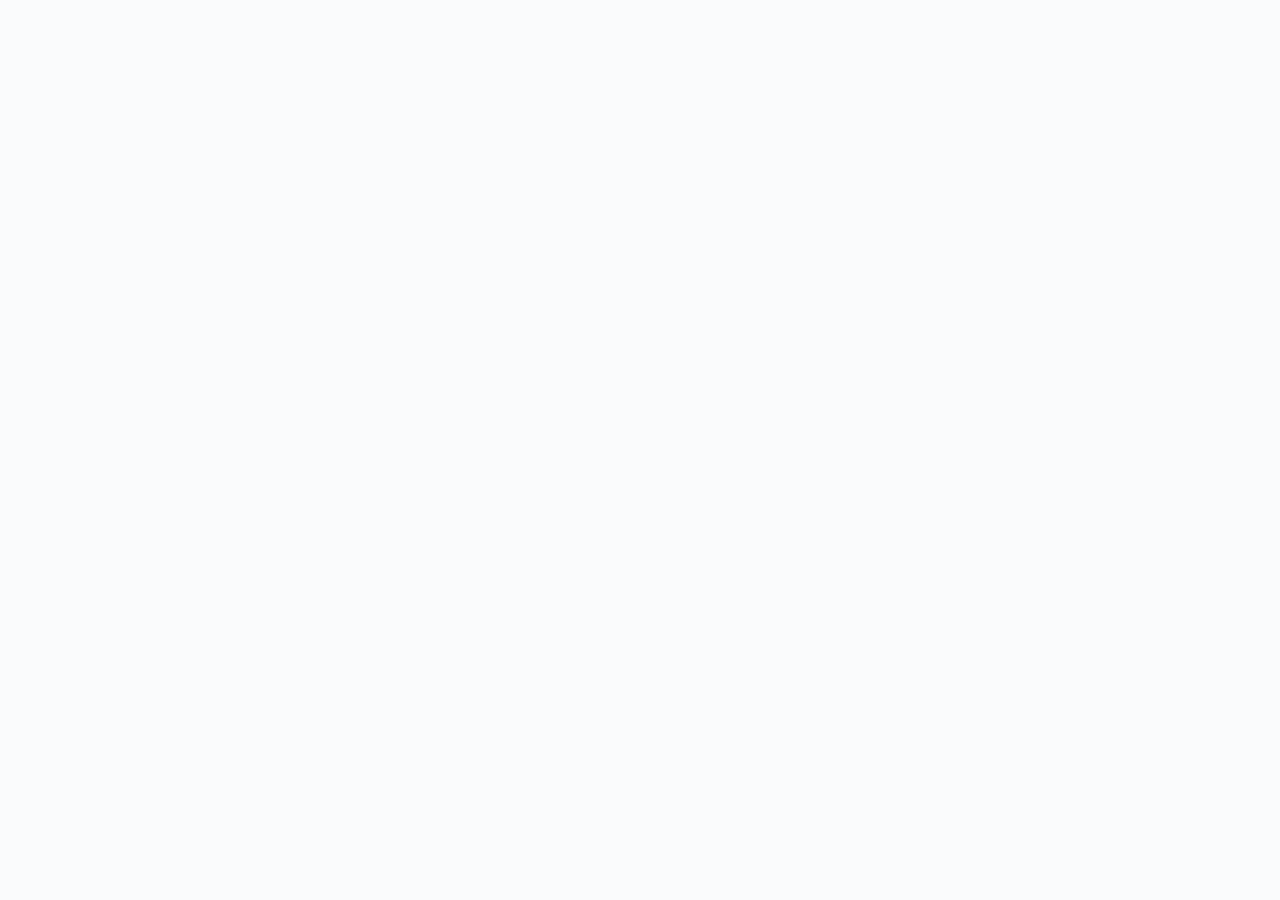
==== commit 14581697: "Rename home.html to index.html" ====
--- a/index.html
+++ b/index.html
@@ -1,429 +1,822 @@
-<!DOCTYPE html><html><head><meta charset="utf-8"><meta name="download_date" content="2026-09-15T11:17:49.715Z"/><meta name="viewport" content="width=device-width, initial-scale=1, shrink-to-fit=no"><meta name="viewport" content="width=device-width, initial-scale=1" data-gatsby-head="true"><script src="../_external/accounts.google.com/gsi/client.js" async=""></script><meta http-equiv="x-ua-compatible" content="ie=edge"><meta name="generator" content="Gatsby 5.16.0"><meta name="description" content="AI-powered app development platform" data-gatsby-head="true"><link rel="preconnect" href="https://accounts.google.com/" crossorigin="anonymous"><link rel="preconnect" href="https://assets.emergent.sh/" crossorigin="anonymous"><link rel="dns-prefetch" href="https://www.youtube.com/"><link rel="dns-prefetch" href="https://i.ytimg.com/"><link rel="preconnect" href="https://cds.taboola.com/"><link rel="preconnect" href="https://us.i.posthog.com/"><link rel="preconnect" href="https://us-assets.i.posthog.com/"><link rel="preload" href="../_external/assets.emergent.sh/assets/showcase/google_50.webp" as="image" fetchpriority="high"><link rel="preload" href="../_external/assets.emergent.sh/assets/fonts/brockmann/Brockmann-Regular.otf" as="font" type="font/otf"><link rel="preload" href="../_external/assets.emergent.sh/assets/fonts/brockmann/Brockmann-Medium.otf" as="font" type="font/otf"><link rel="preconnect" href="https://fonts.gstatic.com/" crossorigin="anonymous"><title data-gatsby-head="true">Emergent - Build Apps with AI</title><link rel="canonical" href="https://emergent.sh/" data-gatsby-head="true"><style data-href="/landing/styles.3b93a18ab0254006a9fc.css" data-identity="gatsby-global-css">*,:after,:before{--tw-border-spacing-x:0;--tw-border-spacing-y:0;--tw-translate-x:0;--tw-translate-y:0;--tw-rotate:0;--tw-skew-x:0;--tw-skew-y:0;--tw-scale-x:1;--tw-scale-y:1;--tw-pan-x: ;--tw-pan-y: ;--tw-pinch-zoom: ;--tw-scroll-snap-strictness:proximity;--tw-gradient-from-position: ;--tw-gradient-via-position: ;--tw-gradient-to-position: ;--tw-ordinal: ;--tw-slashed-zero: ;--tw-numeric-figure: ;--tw-numeric-spacing: ;--tw-numeric-fraction: ;--tw-ring-inset: ;--tw-ring-offset-width:0px;--tw-ring-offset-color:#fff;--tw-ring-color:rgba(59,130,246,.5);--tw-ring-offset-shadow:0 0 #0000;--tw-ring-shadow:0 0 #0000;--tw-shadow:0 0 #0000;--tw-shadow-colored:0 0 #0000;--tw-blur: ;--tw-brightness: ;--tw-contrast: ;--tw-grayscale: ;--tw-hue-rotate: ;--tw-invert: ;--tw-saturate: ;--tw-sepia: ;--tw-drop-shadow: ;--tw-backdrop-blur: ;--tw-backdrop-brightness: ;--tw-backdrop-contrast: ;--tw-backdrop-grayscale: ;--tw-backdrop-hue-rotate: ;--tw-backdrop-invert: ;--tw-backdrop-opacity: ;--tw-backdrop-saturate: ;--tw-backdrop-sepia: ;--tw-contain-size: ;--tw-contain-layout: ;--tw-contain-paint: ;--tw-contain-style: }::backdrop{--tw-border-spacing-x:0;--tw-border-spacing-y:0;--tw-translate-x:0;--tw-translate-y:0;--tw-rotate:0;--tw-skew-x:0;--tw-skew-y:0;--tw-scale-x:1;--tw-scale-y:1;--tw-pan-x: ;--tw-pan-y: ;--tw-pinch-zoom: ;--tw-scroll-snap-strictness:proximity;--tw-gradient-from-position: ;--tw-gradient-via-position: ;--tw-gradient-to-position: ;--tw-ordinal: ;--tw-slashed-zero: ;--tw-numeric-figure: ;--tw-numeric-spacing: ;--tw-numeric-fraction: ;--tw-ring-inset: ;--tw-ring-offset-width:0px;--tw-ring-offset-color:#fff;--tw-ring-color:rgba(59,130,246,.5);--tw-ring-offset-shadow:0 0 #0000;--tw-ring-shadow:0 0 #0000;--tw-shadow:0 0 #0000;--tw-shadow-colored:0 0 #0000;--tw-blur: ;--tw-brightness: ;--tw-contrast: ;--tw-grayscale: ;--tw-hue-rotate: ;--tw-invert: ;--tw-saturate: ;--tw-sepia: ;--tw-drop-shadow: ;--tw-backdrop-blur: ;--tw-backdrop-brightness: ;--tw-backdrop-contrast: ;--tw-backdrop-grayscale: ;--tw-backdrop-hue-rotate: ;--tw-backdrop-invert: ;--tw-backdrop-opacity: ;--tw-backdrop-saturate: ;--tw-backdrop-sepia: ;--tw-contain-size: ;--tw-contain-layout: ;--tw-contain-paint: ;--tw-contain-style: }/*
-! tailwindcss v3.4.18 | MIT License | https://tailwindcss.com
-*/*,:after,:before{border:0 solid #e5e7eb;box-sizing:border-box}:after,:before{--tw-content:""}:host,html{-webkit-text-size-adjust:100%;font-feature-settings:normal;-webkit-tap-highlight-color:transparent;font-family:ui-sans-serif,system-ui,sans-serif,Apple Color Emoji,Segoe UI Emoji,Segoe UI Symbol,Noto Color Emoji;font-variation-settings:normal;line-height:1.5;-moz-tab-size:4;-o-tab-size:4;tab-size:4}body{line-height:inherit;margin:0}hr{border-top-width:1px;color:inherit;height:0}abbr:where([title]){-webkit-text-decoration:underline dotted;text-decoration:underline dotted}h1,h2,h3,h4,h5,h6{font-size:inherit;font-weight:inherit}a{color:inherit;text-decoration:inherit}b,strong{font-weight:bolder}code,kbd,pre,samp{font-feature-settings:normal;font-family:ui-monospace,SFMono-Regular,Menlo,Monaco,Consolas,Liberation Mono,Courier New,monospace;font-size:1em;font-variation-settings:normal}small{font-size:80%}sub,sup{font-size:75%;line-height:0;position:relative;vertical-align:baseline}sub{bottom:-.25em}sup{top:-.5em}table{border-collapse:collapse;border-color:inherit;text-indent:0}button,input,optgroup,select,textarea{font-feature-settings:inherit;color:inherit;font-family:inherit;font-size:100%;font-variation-settings:inherit;font-weight:inherit;letter-spacing:inherit;line-height:inherit;margin:0;padding:0}button,select{text-transform:none}button,input:where([type=button]),input:where([type=reset]),input:where([type=submit]){-webkit-appearance:button;background-color:transparent;background-image:none}:-moz-focusring{outline:auto}:-moz-ui-invalid{box-shadow:none}progress{vertical-align:baseline}::-webkit-inner-spin-button,::-webkit-outer-spin-button{height:auto}[type=search]{-webkit-appearance:textfield;outline-offset:-2px}::-webkit-search-decoration{-webkit-appearance:none}::-webkit-file-upload-button{-webkit-appearance:button;font:inherit}summary{display:list-item}blockquote,dd,dl,figure,h1,h2,h3,h4,h5,h6,hr,p,pre{margin:0}fieldset{margin:0}fieldset,legend{padding:0}menu,ol,ul{list-style:none;margin:0;padding:0}dialog{padding:0}textarea{resize:vertical}input::-moz-placeholder,textarea::-moz-placeholder{color:#9ca3af;opacity:1}input::placeholder,textarea::placeholder{color:#9ca3af;opacity:1}[role=button],button{cursor:pointer}:disabled{cursor:default}audio,canvas,embed,iframe,img,object,svg,video{display:block;vertical-align:middle}img,video{height:auto;max-width:100%}[hidden]:where(:not([hidden=until-found])){display:none}:root{--background:0 0% 100%;--foreground:0 0% 0%;--card:0 0% 100%;--card-foreground:0 0% 0%;--popover:0 0% 100%;--popover-foreground:0 0% 0%;--primary:0 0% 100%;--primary-foreground:0 0% 5.5%;--secondary:36 9% 96%;--secondary-foreground:0 0% 0%;--muted:0 0% 92%;--muted-hover:0 0% 85%;--muted-foreground:0 0% 40%;--accent-cyan:180 100% 75%;--accent-green:132 100% 75%;--accent-blue:220 100% 54%;--destructive:0 84% 60%;--destructive-foreground:0 0% 100%;--border:30 7% 89%;--input:240 5% 19%;--ring:240 5% 19%;--google-button:240 4% 15%;--google-button-foreground:0 0% 100%;--auth-gradient:linear-gradient(90deg,#4e9bee,#57d5fe 58.5%,#3489fe);--faq-active-gradient:0 0% 0%;--video-gradient:linear-gradient(90deg,#000,#4e9bee);--email-login-gradient:none;--radius:1.25rem;--auth-muted:0 0% 40%;--auth-muted-soft:0 0% 40%/0.6;--auth-placeholder:0 0% 40%;--auth-placeholder-focus:0 0% 0%;--auth-surface:0 0% 92%;--auth-surface-list:0 0% 100%;--auth-item-selected:0 0% 90%;--auth-item-hover:0 0% 90%/0.5;--header-login-pill:0 0% 92.2%;--header-login-pill-hover:0 0% 87.1%;--header-hamburger-bg:0 0% 0%/0.06;--header-hamburger-foreground:0 0% 12.9%;--contest-cta-foreground:240 3% 7%}@media (prefers-color-scheme:dark){:root{--background:0 0% 6.7%;--foreground:0 0% 100%;--card:0 0% 13.3%;--card-foreground:0 0% 100%;--popover:0 0% 3.9%;--popover-foreground:0 0% 100%;--primary:0 0% 0%;--primary-foreground:0 0% 100%;--secondary:0 0% 5.9%;--secondary-foreground:0 0% 100%;--muted:0 0% 10.2%;--muted-hover:0 0% 16.1%;--muted-foreground:0 0% 86.7%;--accent-cyan:180 100% 75%;--accent-green:132 100% 75%;--accent-blue:220 100% 54%;--destructive:0 84% 60%;--destructive-foreground:0 0% 100%;--border:0 0% 20%;--input:0 0% 20%;--ring:0 0% 100%;--google-button:0 0% 100%;--google-button-foreground:240 3% 7%;--auth-gradient:linear-gradient(90deg,#fff,#81ff89);--faq-active-gradient:linear-gradient(90deg,#80fff9,#80fff9 50%,#fff);--video-gradient:linear-gradient(90deg,#fff,#81ff89);--email-login-gradient:linear-gradient(270deg,#80fff9 40.48%,#fff 92.65%);--auth-muted:0 0% 100%/0.5;--auth-muted-soft:0 0% 100%/0.3;--auth-placeholder:0 0% 100%/0.5;--auth-placeholder-focus:0 0% 100%;--auth-surface:240 2% 13%;--auth-surface-list:240 3% 11%;--auth-item-selected:240 2% 15%;--auth-item-hover:240 2% 19%;color-scheme:dark}}*{border-color:hsl(var(--border))}body{-webkit-font-smoothing:antialiased;-moz-osx-font-smoothing:grayscale;background-color:hsl(var(--background));color:hsl(var(--foreground));font-family:-apple-system,BlinkMacSystemFont,Segoe UI,Roboto,Helvetica Neue,Arial,sans-serif}.\!container{width:100%!important}.container{width:100%}@media (min-width:640px){.\!container{max-width:640px!important}.container{max-width:640px}}@media (min-width:768px){.\!container{max-width:768px!important}.container{max-width:768px}}@media (min-width:1024px){.\!container{max-width:1024px!important}.container{max-width:1024px}}@media (min-width:1280px){.\!container{max-width:1280px!important}.container{max-width:1280px}}@media (min-width:1536px){.\!container{max-width:1536px!important}.container{max-width:1536px}}.pointer-events-none{pointer-events:none}.pointer-events-auto{pointer-events:auto}.\!visible{visibility:visible!important}.visible{visibility:visible}.invisible{visibility:hidden}.collapse{visibility:collapse}.static{position:static}.fixed{position:fixed}.absolute{position:absolute}.relative{position:relative}.sticky{position:sticky}.-inset-\[1px\]{inset:-1px}.inset-0{inset:0}.inset-3{inset:.75rem}.inset-\[-62\.09\%_-7\.55\%\]{inset:-62.09% -7.55%}.inset-x-0{left:0;right:0}.inset-y-0{bottom:0;top:0}.-left-4{left:-1rem}.-left-\[12px\]{left:-12px}.-left-\[20px\]{left:-20px}.-right-1{right:-.25rem}.-right-2{right:-.5rem}.-right-4{right:-1rem}.-right-\[12px\]{right:-12px}.-right-\[20px\]{right:-20px}.-top-1{top:-.25rem}.-top-2{top:-.5rem}.-top-\[120px\]{top:-120px}.bottom-0{bottom:0}.bottom-1{bottom:.25rem}.bottom-16{bottom:4rem}.bottom-24{bottom:6rem}.bottom-3{bottom:.75rem}.bottom-4{bottom:1rem}.bottom-6{bottom:1.5rem}.bottom-\[-2px\]{bottom:-2px}.bottom-\[-37px\]{bottom:-37px}.bottom-\[10px\]{bottom:10px}.bottom-\[13px\]{bottom:13px}.bottom-\[20px\]{bottom:20px}.bottom-\[3px\]{bottom:3px}.bottom-\[50px\]{bottom:50px}.end-2{inset-inline-end:.5rem}.left-0{left:0}.left-1{left:.25rem}.left-1\/2{left:50%}.left-2{left:.5rem}.left-2\.5{left:.625rem}.left-3{left:.75rem}.left-4{left:1rem}.left-6{left:1.5rem}.left-\[-10px\]{left:-10px}.left-\[-18\.92\%\]{left:-18.92%}.left-\[-24\.16\%\]{left:-24.16%}.left-\[-25\%\]{left:-25%}.left-\[-30px\]{left:-30px}.left-\[-33\%\]{left:-33%}.left-\[-34\%\]{left:-34%}.left-\[-46\%\]{left:-46%}.left-\[-4px\]{left:-4px}.left-\[-58\%\]{left:-58%}.left-\[-9\.5\%\]{left:-9.5%}.left-\[-94px\]{left:-94px}.left-\[12\%\]{left:12%}.left-\[13\%\]{left:13%}.left-\[139px\]{left:139px}.left-\[16px\]{left:16px}.left-\[18px\]{left:18px}.left-\[22\%\]{left:22%}.left-\[22px\]{left:22px}.left-\[23px\]{left:23px}.left-\[26px\]{left:26px}.left-\[27\%\]{left:27%}.left-\[2px\]{left:2px}.left-\[31px\]{left:31px}.left-\[34\%\]{left:34%}.left-\[42\%\]{left:42%}.left-\[42px\]{left:42px}.left-\[47\%\]{left:47%}.left-\[4px\]{left:4px}.left-\[50\%\]{left:50%}.left-\[52\%\]{left:52%}.left-\[6\.48cqw\]{left:6.48cqw}.left-\[60\%\]{left:60%}.left-\[62\%\]{left:62%}.left-\[72\%\]{left:72%}.left-\[83\%\]{left:83%}.left-\[84\%\]{left:84%}.left-\[9\%\]{left:9%}.left-\[92\%\]{left:92%}.left-\[92px\]{left:92px}.left-\[calc\(\(\(100\%_-_20px\)_\/_4\)_-_33px\)\]{left:calc(25% - 38px)}.left-\[calc\(50\%\)\]{left:50%}.left-\[calc\(50\%\+2px\)\]{left:calc(50% + 2px)}.left-\[calc\(50\%-1\.5px\)\]{left:calc(50% - 1.5px)}.left-\[calc\(50\%-67px\)\]{left:calc(50% - 67px)}.left-\[clamp\(52px\2c calc\(\(\(100\%_-_20px\)_\/_2\)_-_47px\)\2c calc\(100\%_-_236px\)\)\]{left:clamp(52px,calc(50% - 57px),calc(100% - 236px))}.left-\[var\(--mobile-left\)\]{left:var(--mobile-left)}.right-0{right:0}.right-10{right:2.5rem}.right-2{right:.5rem}.right-3{right:.75rem}.right-4{right:1rem}.right-6{right:1.5rem}.right-\[-10px\]{right:-10px}.right-\[10px\]{right:10px}.right-\[16px\]{right:16px}.right-\[18px\]{right:18px}.right-\[3px\]{right:3px}.top-0{top:0}.top-1{top:.25rem}.top-1\/2{top:50%}.top-2{top:.5rem}.top-20{top:5rem}.top-3{top:.75rem}.top-36{top:9rem}.top-4{top:1rem}.top-5{top:1.25rem}.top-52{top:13rem}.top-6{top:1.5rem}.top-\[-10\%\]{top:-10%}.top-\[-18\%\]{top:-18%}.top-\[-21\%\]{top:-21%}.top-\[-2px\]{top:-2px}.top-\[-30\%\]{top:-30%}.top-\[-46\%\]{top:-46%}.top-\[-56\.3\%\]{top:-56.3%}.top-\[-5px\]{top:-5px}.top-\[-6\%\]{top:-6%}.top-\[-60px\]{top:-60px}.top-\[10\%\]{top:10%}.top-\[14\%\]{top:14%}.top-\[14\.4cqw\]{top:14.4cqw}.top-\[14px\]{top:14px}.top-\[15px\]{top:15px}.top-\[16\%\]{top:16%}.top-\[17\%\]{top:17%}.top-\[18px\]{top:18px}.top-\[20\.9cqw\]{top:20.9cqw}.top-\[21px\]{top:21px}.top-\[24\%\]{top:24%}.top-\[25\%\]{top:25%}.top-\[25\.9cqw\]{top:25.9cqw}.top-\[27\%\]{top:27%}.top-\[28px\]{top:28px}.top-\[2px\]{top:2px}.top-\[33\%\]{top:33%}.top-\[3px\]{top:3px}.top-\[476px\]{top:476px}.top-\[48\%\]{top:48%}.top-\[50\%\]{top:50%}.top-\[50px\]{top:50px}.top-\[57\.5\%\]{top:57.5%}.top-\[61\%\]{top:61%}.top-\[64\%\]{top:64%}.top-\[74\.45\%\]{top:74.45%}.top-\[75\%\]{top:75%}.top-\[76\%\]{top:76%}.top-\[80px\]{top:80px}.top-\[82\%\]{top:82%}.top-\[84\%\]{top:84%}.top-\[84px\]{top:84px}.top-\[86px\]{top:86px}.top-\[87\%\]{top:87%}.top-\[var\(--mobile-top\)\]{top:var(--mobile-top)}.top-full{top:100%}.isolate{isolation:isolate}.-z-10{z-index:-10}.z-0{z-index:0}.z-10{z-index:10}.z-20{z-index:20}.z-30{z-index:30}.z-50{z-index:50}.z-\[-1\]{z-index:-1}.z-\[0\]{z-index:0}.z-\[10000\]{z-index:10000}.z-\[1000\]{z-index:1000}.z-\[1001\]{z-index:1001}.z-\[1002\]{z-index:1002}.z-\[1005\]{z-index:1005}.z-\[100\]{z-index:100}.z-\[1010\]{z-index:1010}.z-\[10\]{z-index:10}.z-\[1100\]{z-index:1100}.z-\[1\]{z-index:1}.z-\[200\]{z-index:200}.z-\[20\]{z-index:20}.z-\[300\]{z-index:300}.z-\[500\]{z-index:500}.z-\[60\]{z-index:60}.z-\[998\]{z-index:998}.z-\[99999\]{z-index:99999}.z-\[9999\]{z-index:9999}.z-\[999\]{z-index:999}.order-1{order:1}.order-2{order:2}.order-3{order:3}.m-0{margin:0}.m-auto{margin:auto}.-mx-1{margin-left:-.25rem;margin-right:-.25rem}.-mx-4{margin-left:-1rem;margin-right:-1rem}.-mx-5{margin-left:-1.25rem;margin-right:-1.25rem}.mx-1{margin-left:.25rem;margin-right:.25rem}.mx-2{margin-left:.5rem;margin-right:.5rem}.mx-3{margin-left:.75rem;margin-right:.75rem}.mx-5{margin-left:1.25rem;margin-right:1.25rem}.mx-\[20px\]{margin-left:20px;margin-right:20px}.mx-\[calc\(50\%-50vw\)\]{margin-left:calc(50% - 50vw);margin-right:calc(50% - 50vw)}.mx-auto{margin-left:auto;margin-right:auto}.my-0\.5{margin-bottom:.125rem;margin-top:.125rem}.my-1{margin-bottom:.25rem;margin-top:.25rem}.my-4{margin-bottom:1rem;margin-top:1rem}.my-7{margin-bottom:1.75rem;margin-top:1.75rem}.my-\[14px\]{margin-bottom:14px;margin-top:14px}.my-auto{margin-bottom:auto;margin-top:auto}.\!mt-2{margin-top:.5rem!important}.-mb-7{margin-bottom:-1.75rem}.-ml-1{margin-left:-.25rem}.-ml-3{margin-left:-.75rem}.-ml-\[2px\]{margin-left:-2px}.-mr-3{margin-right:-.75rem}.-mt-0{margin-top:0}.-mt-1{margin-top:-.25rem}.-mt-2{margin-top:-.5rem}.-mt-4{margin-top:-1rem}.-mt-\[0\.8cqw\]{margin-top:-.8cqw}.-mt-\[1\.2cqw\]{margin-top:-1.2cqw}.-mt-\[18vh\]{margin-top:-18vh}.mb-0{margin-bottom:0}.mb-0\.5{margin-bottom:.125rem}.mb-1{margin-bottom:.25rem}.mb-1\.5{margin-bottom:.375rem}.mb-10{margin-bottom:2.5rem}.mb-12{margin-bottom:3rem}.mb-2{margin-bottom:.5rem}.mb-3{margin-bottom:.75rem}.mb-4{margin-bottom:1rem}.mb-5{margin-bottom:1.25rem}.mb-6{margin-bottom:1.5rem}.mb-8{margin-bottom:2rem}.mb-9{margin-bottom:2.25rem}.mb-\[14px\]{margin-bottom:14px}.mb-\[150px\]{margin-bottom:150px}.mb-\[16px\]{margin-bottom:16px}.mb-\[19px\]{margin-bottom:19px}.mb-\[26px\]{margin-bottom:26px}.mb-\[80px\]{margin-bottom:80px}.ml-0\.5{margin-left:.125rem}.ml-1{margin-left:.25rem}.ml-2{margin-left:.5rem}.ml-2\.5{margin-left:.625rem}.ml-3{margin-left:.75rem}.ml-4{margin-left:1rem}.ml-6{margin-left:1.5rem}.ml-\[18px\]{margin-left:18px}.ml-auto{margin-left:auto}.mr-2{margin-right:.5rem}.mr-4{margin-right:1rem}.mr-\[14px\]{margin-right:14px}.mt-0{margin-top:0}.mt-0\.5{margin-top:.125rem}.mt-1{margin-top:.25rem}.mt-1\.5{margin-top:.375rem}.mt-10{margin-top:2.5rem}.mt-12{margin-top:3rem}.mt-16{margin-top:4rem}.mt-2{margin-top:.5rem}.mt-2\.5{margin-top:.625rem}.mt-3{margin-top:.75rem}.mt-4{margin-top:1rem}.mt-5{margin-top:1.25rem}.mt-6{margin-top:1.5rem}.mt-7{margin-top:1.75rem}.mt-8{margin-top:2rem}.mt-9{margin-top:2.25rem}.mt-\[0\.4cqw\]{margin-top:.4cqw}.mt-\[0\.5cqw\]{margin-top:.5cqw}.mt-\[0\.7cqw\]{margin-top:.7cqw}.mt-\[0\.98cqw\]{margin-top:.98cqw}.mt-\[1\.4cqw\]{margin-top:1.4cqw}.mt-\[1\.5cqw\]{margin-top:1.5cqw}.mt-\[1\.82cqw\]{margin-top:1.82cqw}.mt-\[10cqw\]{margin-top:10cqw}.mt-\[12px\]{margin-top:12px}.mt-\[131px\]{margin-top:131px}.mt-\[14px\]{margin-top:14px}.mt-\[16px\]{margin-top:16px}.mt-\[19\.15cqw\]{margin-top:19.15cqw}.mt-\[1cqw\]{margin-top:1cqw}.mt-\[2\.4cqw\]{margin-top:2.4cqw}.mt-\[2\.74cqw\]{margin-top:2.74cqw}.mt-\[24px\]{margin-top:24px}.mt-\[2px\]{margin-top:2px}.mt-\[32px\]{margin-top:32px}.mt-\[38px\]{margin-top:38px}.mt-\[4\.5cqw\]{margin-top:4.5cqw}.mt-\[44px\]{margin-top:44px}.mt-\[48px\]{margin-top:48px}.mt-\[56px\]{margin-top:56px}.mt-\[5cqw\]{margin-top:5cqw}.mt-\[63px\]{margin-top:63px}.mt-\[6cqw\]{margin-top:6cqw}.mt-\[6px\]{margin-top:6px}.mt-\[7\.7cqw\]{margin-top:7.7cqw}.mt-\[7\.96cqw\]{margin-top:7.96cqw}.mt-\[7px\]{margin-top:7px}.mt-\[80px\]{margin-top:80px}.mt-\[9\.33cqw\]{margin-top:9.33cqw}.mt-auto{margin-top:auto}.box-border{box-sizing:border-box}.line-clamp-4{-webkit-line-clamp:4}.line-clamp-4,.line-clamp-5{-webkit-box-orient:vertical;display:-webkit-box;overflow:hidden}.line-clamp-5{-webkit-line-clamp:5}.block{display:block}.inline-block{display:inline-block}.inline{display:inline}.flex{display:flex}.inline-flex{display:inline-flex}.table{display:table}.grid{display:grid}.contents{display:contents}.hidden{display:none}.aspect-\[3\/4\]{aspect-ratio:3/4}.aspect-\[336\/444\]{aspect-ratio:336/444}.aspect-\[353\/320\]{aspect-ratio:353/320}.aspect-\[363\/240\]{aspect-ratio:363/240}.aspect-\[641\/681\]{aspect-ratio:641/681}.aspect-\[8\/5\]{aspect-ratio:8/5}.aspect-square{aspect-ratio:1/1}.size-10{height:2.5rem;width:2.5rem}.size-12{height:3rem;width:3rem}.size-14{height:3.5rem;width:3.5rem}.size-2{height:.5rem;width:.5rem}.size-4{height:1rem;width:1rem}.size-5{height:1.25rem;width:1.25rem}.size-6{height:1.5rem;width:1.5rem}.size-8{height:2rem;width:2rem}.size-\[11\.314px\]{height:11.314px;width:11.314px}.size-\[119\%\]{height:119%;width:119%}.size-\[12px\]{height:12px;width:12px}.size-\[145\%\]{height:145%;width:145%}.size-\[14px\]{height:14px;width:14px}.size-\[180px\]{height:180px;width:180px}.size-\[18px\]{height:18px;width:18px}.size-\[193\%\]{height:193%;width:193%}.size-\[20px\]{height:20px;width:20px}.size-\[22px\]{height:22px;width:22px}.size-\[24px\]{height:24px;width:24px}.size-\[25px\]{height:25px;width:25px}.size-\[32px\]{height:32px;width:32px}.size-\[38px\]{height:38px;width:38px}.size-\[40px\]{height:40px;width:40px}.size-\[5cqw\]{height:5cqw;width:5cqw}.size-\[64px\]{height:64px;width:64px}.size-\[80px\]{height:80px;width:80px}.size-\[82\%\]{height:82%;width:82%}.size-full{height:100%;width:100%}.\!h-5{height:1.25rem!important}.\!h-6{height:1.5rem!important}.\!h-\[44px\]{height:44px!important}.\!h-auto{height:auto!important}.h-0{height:0}.h-1{height:.25rem}.h-1\.5{height:.375rem}.h-10{height:2.5rem}.h-11{height:2.75rem}.h-12{height:3rem}.h-14{height:3.5rem}.h-16{height:4rem}.h-2{height:.5rem}.h-2\.5{height:.625rem}.h-20{height:5rem}.h-3{height:.75rem}.h-3\.5{height:.875rem}.h-32{height:8rem}.h-4{height:1rem}.h-5{height:1.25rem}.h-6{height:1.5rem}.h-7{height:1.75rem}.h-8{height:2rem}.h-9{height:2.25rem}.h-\[100svh\]{height:100svh}.h-\[108px\]{height:108px}.h-\[109px\]{height:109px}.h-\[10px\]{height:10px}.h-\[11\.47cqw\]{height:11.47cqw}.h-\[11\.5cqw\]{height:11.5cqw}.h-\[111\%\]{height:111%}.h-\[112px\]{height:112px}.h-\[13\.91px\]{height:13.91px}.h-\[13\.93cqw\]{height:13.93cqw}.h-\[140px\]{height:140px}.h-\[143\%\]{height:143%}.h-\[143px\]{height:143px}.h-\[14px\]{height:14px}.h-\[15px\]{height:15px}.h-\[164px\]{height:164px}.h-\[165\%\]{height:165%}.h-\[16px\]{height:16px}.h-\[172px\]{height:172px}.h-\[176px\]{height:176px}.h-\[180px\]{height:180px}.h-\[18px\]{height:18px}.h-\[198px\]{height:198px}.h-\[20px\]{height:20px}.h-\[220\.65\%\]{height:220.65%}.h-\[220px\]{height:220px}.h-\[22px\]{height:22px}.h-\[250px\]{height:250px}.h-\[258px\]{height:258px}.h-\[270px\]{height:270px}.h-\[280px\]{height:280px}.h-\[284px\]{height:284px}.h-\[28px\]{height:28px}.h-\[295px\]{height:295px}.h-\[29px\]{height:29px}.h-\[2px\]{height:2px}.h-\[300px\]{height:300px}.h-\[31px\]{height:31px}.h-\[320px\]{height:320px}.h-\[32px\]{height:32px}.h-\[356px\]{height:356px}.h-\[380px\]{height:380px}.h-\[39px\]{height:39px}.h-\[3rem\]{height:3rem}.h-\[4\.7cqw\]{height:4.7cqw}.h-\[40\%\]{height:40%}.h-\[400px\]{height:400px}.h-\[40px\]{height:40px}.h-\[420px\]{height:420px}.h-\[42px\]{height:42px}.h-\[430px\]{height:430px}.h-\[44px\]{height:44px}.h-\[460px\]{height:460px}.h-\[480px\]{height:480px}.h-\[48px\]{height:48px}.h-\[52px\]{height:52px}.h-\[540px\]{height:540px}.h-\[54px\]{height:54px}.h-\[56px\]{height:56px}.h-\[58px\]{height:58px}.h-\[59\.45cqw\]{height:59.45cqw}.h-\[620px\]{height:620px}.h-\[63\.6\%\]{height:63.6%}.h-\[634px\]{height:634px}.h-\[64px\]{height:64px}.h-\[68px\]{height:68px}.h-\[7\.8cqw\]{height:7.8cqw}.h-\[72px\]{height:72px}.h-\[7px\]{height:7px}.h-\[8\.4cqw\]{height:8.4cqw}.h-\[80px\]{height:80px}.h-\[85\.55\%\]{height:85.55%}.h-\[86px\]{height:86px}.h-\[8cqw\]{height:8cqw}.h-\[8px\]{height:8px}.h-\[91px\]{height:91px}.h-\[93\.5cqw\]{height:93.5cqw}.h-\[95\%\]{height:95%}.h-\[96px\]{height:96px}.h-\[clamp\(240px\2c 35svh\2c 300px\)\]{height:clamp(240px,35svh,300px)}.h-\[var\(--radix-select-trigger-height\)\]{height:var(--radix-select-trigger-height)}.h-auto{height:auto}.h-full{height:100%}.h-px{height:1px}.h-screen{height:100vh}.max-h-0{max-height:0}.max-h-96{max-height:24rem}.max-h-\[112px\]{max-height:112px}.max-h-\[160px\]{max-height:160px}.max-h-\[200px\]{max-height:200px}.max-h-\[280px\]{max-height:280px}.max-h-\[300px\]{max-height:300px}.max-h-\[320px\]{max-height:320px}.max-h-\[36px\]{max-height:36px}.max-h-\[4000px\]{max-height:4000px}.max-h-\[96px\]{max-height:96px}.max-h-\[calc\(100svh-32px\)\]{max-height:calc(100svh - 32px)}.max-h-full{max-height:100%}.max-h-screen{max-height:100vh}.min-h-0{min-height:0}.min-h-6{min-height:1.5rem}.min-h-\[1\.28em\]{min-height:1.28em}.min-h-\[1\.2em\]{min-height:1.2em}.min-h-\[100dvh\]{min-height:100dvh}.min-h-\[112px\]{min-height:112px}.min-h-\[120px\]{min-height:120px}.min-h-\[258px\]{min-height:258px}.min-h-\[300px\]{min-height:300px}.min-h-\[35vh\]{min-height:35vh}.min-h-\[374px\]{min-height:374px}.min-h-\[400px\]{min-height:400px}.min-h-\[40svh\]{min-height:40svh}.min-h-\[430px\]{min-height:430px}.min-h-\[500px\]{min-height:500px}.min-h-\[520px\]{min-height:520px}.min-h-\[540px\]{min-height:540px}.min-h-\[600px\]{min-height:600px}.min-h-\[700px\]{min-height:700px}.min-h-\[720px\]{min-height:720px}.min-h-\[760px\]{min-height:760px}.min-h-\[80px\]{min-height:80px}.min-h-\[920px\]{min-height:920px}.min-h-\[96px\]{min-height:96px}.min-h-\[calc\(100svh\+620px\)\]{min-height:calc(100svh + 620px)}.min-h-\[calc\(100vh-56px\)\]{min-height:calc(100vh - 56px)}.min-h-full{min-height:100%}.min-h-screen{min-height:100vh}.\!w-5{width:1.25rem!important}.\!w-6{width:1.5rem!important}.\!w-\[50px\]{width:50px!important}.\!w-full{width:100%!important}.w-0\.5{width:.125rem}.w-10{width:2.5rem}.w-12{width:3rem}.w-14{width:3.5rem}.w-2{width:.5rem}.w-2\.5{width:.625rem}.w-20{width:5rem}.w-3{width:.75rem}.w-3\.5{width:.875rem}.w-3\/4{width:75%}.w-32{width:8rem}.w-4{width:1rem}.w-5{width:1.25rem}.w-6{width:1.5rem}.w-64{width:16rem}.w-7{width:1.75rem}.w-72{width:18rem}.w-8{width:2rem}.w-9{width:2.25rem}.w-\[0\.25cqw\]{width:.25cqw}.w-\[100px\]{width:100px}.w-\[104\.47\%\]{width:104.47%}.w-\[110cqw\]{width:110cqw}.w-\[120px\]{width:120px}.w-\[12px\]{width:12px}.w-\[130px\]{width:130px}.w-\[137\.42\%\]{width:137.42%}.w-\[140px\]{width:140px}.w-\[14px\]{width:14px}.w-\[154px\]{width:154px}.w-\[1560px\]{width:1560px}.w-\[161\%\]{width:161%}.w-\[164\%\]{width:164%}.w-\[172px\]{width:172px}.w-\[17px\]{width:17px}.w-\[180px\]{width:180px}.w-\[182px\]{width:182px}.w-\[18px\]{width:18px}.w-\[2\.23cqw\]{width:2.23cqw}.w-\[209px\]{width:209px}.w-\[20px\]{width:20px}.w-\[210px\]{width:210px}.w-\[214\%\]{width:214%}.w-\[228px\]{width:228px}.w-\[22px\]{width:22px}.w-\[230px\]{width:230px}.w-\[234px\]{width:234px}.w-\[236px\]{width:236px}.w-\[23cqw\]{width:23cqw}.w-\[24px\]{width:24px}.w-\[258px\]{width:258px}.w-\[260px\]{width:260px}.w-\[26px\]{width:26px}.w-\[27px\]{width:27px}.w-\[280px\]{width:280px}.w-\[288px\]{width:288px}.w-\[3\.25rem\]{width:3.25rem}.w-\[312px\]{width:312px}.w-\[313px\]{width:313px}.w-\[318px\]{width:318px}.w-\[32px\]{width:32px}.w-\[336px\]{width:336px}.w-\[340px\]{width:340px}.w-\[353px\]{width:353px}.w-\[37px\]{width:37px}.w-\[380px\]{width:380px}.w-\[39\.66cqw\]{width:39.66cqw}.w-\[390px\]{width:390px}.w-\[3px\]{width:3px}.w-\[44px\]{width:44px}.w-\[45\%\]{width:45%}.w-\[46px\]{width:46px}.w-\[479px\]{width:479px}.w-\[490px\]{width:490px}.w-\[5\.25cqw\]{width:5.25cqw}.w-\[5\.4cqw\]{width:5.4cqw}.w-\[5\.66cqw\]{width:5.66cqw}.w-\[504px\]{width:504px}.w-\[508px\]{width:508px}.w-\[50px\]{width:50px}.w-\[516px\]{width:516px}.w-\[54px\]{width:54px}.w-\[55\%\]{width:55%}.w-\[560px\]{width:560px}.w-\[58px\]{width:58px}.w-\[59px\]{width:59px}.w-\[60px\]{width:60px}.w-\[624px\]{width:624px}.w-\[64px\]{width:64px}.w-\[66px\]{width:66px}.w-\[7\.12cqw\]{width:7.12cqw}.w-\[7\.89cqw\]{width:7.89cqw}.w-\[7\.9cqw\]{width:7.9cqw}.w-\[70\%\]{width:70%}.w-\[70\.65cqw\]{width:70.65cqw}.w-\[700px\]{width:700px}.w-\[71\.4\%\]{width:71.4%}.w-\[748px\]{width:748px}.w-\[77px\]{width:77px}.w-\[7px\]{width:7px}.w-\[80\.6cqw\]{width:80.6cqw}.w-\[80px\]{width:80px}.w-\[85vw\]{width:85vw}.w-\[90px\]{width:90px}.w-\[92px\]{width:92px}.w-\[96px\]{width:96px}.w-\[9px\]{width:9px}.w-\[calc\(100\%\+188px\)\]{width:calc(100% + 188px)}.w-\[calc\(100\%\+2rem\)\]{width:calc(100% + 2rem)}.w-\[calc\(100\%-16px\)\]{width:calc(100% - 16px)}.w-\[calc\(50\%-4px\)\]{width:calc(50% - 4px)}.w-\[min\(1280px\2c calc\(100vw-80px\)\)\]{width:min(1280px,calc(100vw - 80px))}.w-\[min\(48vw\2c 132px\)\]{width:min(48vw,132px)}.w-\[min\(92vw\2c 450px\)\]{width:min(92vw,450px)}.w-\[min\(92vw\2c 760px\)\]{width:min(92vw,760px)}.w-\[min\(92vw\2c 980px\)\]{width:min(92vw,980px)}.w-\[var\(--desktop-story-card-width\)\]{width:var(--desktop-story-card-width)}.w-auto{width:auto}.w-fit{width:-moz-fit-content;width:fit-content}.w-full{width:100%}.w-max{width:-moz-max-content;width:max-content}.w-px{width:1px}.w-screen{width:100vw}.min-w-0{min-width:0}.min-w-2{min-width:.5rem}.min-w-6{min-width:1.5rem}.min-w-\[156px\]{min-width:156px}.min-w-\[5\.4cqw\]{min-width:5.4cqw}.min-w-\[75px\]{min-width:75px}.min-w-\[8\.9cqw\]{min-width:8.9cqw}.min-w-\[80px\]{min-width:80px}.min-w-\[8rem\]{min-width:8rem}.min-w-\[var\(--radix-select-trigger-width\)\]{min-width:var(--radix-select-trigger-width)}.min-w-fit{min-width:-moz-fit-content;min-width:fit-content}.min-w-full{min-width:100%}.min-w-px{min-width:1px}.\!max-w-\[320px\]{max-width:320px!important}.max-w-2xl{max-width:42rem}.max-w-4xl{max-width:56rem}.max-w-6xl{max-width:72rem}.max-w-7xl{max-width:80rem}.max-w-\[1109px\]{max-width:1109px}.max-w-\[1112px\]{max-width:1112px}.max-w-\[1152px\]{max-width:1152px}.max-w-\[1180px\]{max-width:1180px}.max-w-\[1192px\]{max-width:1192px}.max-w-\[1200px\]{max-width:1200px}.max-w-\[1270px\]{max-width:1270px}.max-w-\[1313px\]{max-width:1313px}.max-w-\[1320px\]{max-width:1320px}.max-w-\[1352px\]{max-width:1352px}.max-w-\[1387px\]{max-width:1387px}.max-w-\[1432px\]{max-width:1432px}.max-w-\[1512px\]{max-width:1512px}.max-w-\[258px\]{max-width:258px}.max-w-\[260px\]{max-width:260px}.max-w-\[270px\]{max-width:270px}.max-w-\[273px\]{max-width:273px}.max-w-\[280px\]{max-width:280px}.max-w-\[290px\]{max-width:290px}.max-w-\[300px\]{max-width:300px}.max-w-\[320px\]{max-width:320px}.max-w-\[330px\]{max-width:330px}.max-w-\[332px\]{max-width:332px}.max-w-\[336px\]{max-width:336px}.max-w-\[339px\]{max-width:339px}.max-w-\[342px\]{max-width:342px}.max-w-\[355px\]{max-width:355px}.max-w-\[360px\]{max-width:360px}.max-w-\[374px\]{max-width:374px}.max-w-\[375px\]{max-width:375px}.max-w-\[390px\]{max-width:390px}.max-w-\[393px\]{max-width:393px}.max-w-\[400px\]{max-width:400px}.max-w-\[405px\]{max-width:405px}.max-w-\[414px\]{max-width:414px}.max-w-\[420px\]{max-width:420px}.max-w-\[430px\]{max-width:430px}.max-w-\[448px\]{max-width:448px}.max-w-\[470px\]{max-width:470px}.max-w-\[477px\]{max-width:477px}.max-w-\[480px\]{max-width:480px}.max-w-\[486px\]{max-width:486px}.max-w-\[491px\]{max-width:491px}.max-w-\[500px\]{max-width:500px}.max-w-\[520px\]{max-width:520px}.max-w-\[529px\]{max-width:529px}.max-w-\[550px\]{max-width:550px}.max-w-\[553px\]{max-width:553px}.max-w-\[575px\]{max-width:575px}.max-w-\[600px\]{max-width:600px}.max-w-\[641px\]{max-width:641px}.max-w-\[760px\]{max-width:760px}.max-w-\[800px\]{max-width:800px}.max-w-\[90\%\]{max-width:90%}.max-w-\[968px\]{max-width:968px}.max-w-\[calc\(100vw-24px\)\]{max-width:calc(100vw - 24px)}.max-w-\[calc\(100vw-2rem\)\]{max-width:calc(100vw - 2rem)}.max-w-\[calc\(100vw-32px\)\]{max-width:calc(100vw - 32px)}.max-w-\[calc\(100vw-40px\)\]{max-width:calc(100vw - 40px)}.max-w-\[min\(100\%\2c 427px\)\]{max-width:min(100%,427px)}.max-w-\[min\(100\%\2c 480px\)\]{max-width:min(100%,480px)}.max-w-full{max-width:100%}.max-w-lg{max-width:32rem}.max-w-md{max-width:28rem}.max-w-none{max-width:none}.max-w-sm{max-width:24rem}.max-w-xl{max-width:36rem}.max-w-xs{max-width:20rem}.flex-1{flex:1 1 0%}.flex-shrink-0{flex-shrink:0}.shrink{flex-shrink:1}.shrink-0{flex-shrink:0}.grow{flex-grow:1}.caption-bottom{caption-side:bottom}.origin-center{transform-origin:center}.origin-left{transform-origin:left}.origin-top{transform-origin:top}.-translate-x-1\/2{--tw-translate-x:-50%}.-translate-x-1\/2,.-translate-x-\[42\%\]{transform:translate(var(--tw-translate-x),var(--tw-translate-y)) rotate(var(--tw-rotate)) skewX(var(--tw-skew-x)) skewY(var(--tw-skew-y)) scaleX(var(--tw-scale-x)) scaleY(var(--tw-scale-y))}.-translate-x-\[42\%\]{--tw-translate-x:-42%}.-translate-y-1{--tw-translate-y:-0.25rem}.-translate-y-1,.-translate-y-1\/2{transform:translate(var(--tw-translate-x),var(--tw-translate-y)) rotate(var(--tw-rotate)) skewX(var(--tw-skew-x)) skewY(var(--tw-skew-y)) scaleX(var(--tw-scale-x)) scaleY(var(--tw-scale-y))}.-translate-y-1\/2{--tw-translate-y:-50%}.-translate-y-\[48\%\]{--tw-translate-y:-48%}.-translate-y-\[48\%\],.translate-x-1{transform:translate(var(--tw-translate-x),var(--tw-translate-y)) rotate(var(--tw-rotate)) skewX(var(--tw-skew-x)) skewY(var(--tw-skew-y)) scaleX(var(--tw-scale-x)) scaleY(var(--tw-scale-y))}.translate-x-1{--tw-translate-x:0.25rem}.translate-x-2{--tw-translate-x:0.5rem}.translate-x-2,.translate-x-5{transform:translate(var(--tw-translate-x),var(--tw-translate-y)) rotate(var(--tw-rotate)) skewX(var(--tw-skew-x)) skewY(var(--tw-skew-y)) scaleX(var(--tw-scale-x)) scaleY(var(--tw-scale-y))}.translate-x-5{--tw-translate-x:1.25rem}.translate-x-\[-50\%\]{--tw-translate-x:-50%}.translate-x-\[-50\%\],.translate-x-\[16px\]{transform:translate(var(--tw-translate-x),var(--tw-translate-y)) rotate(var(--tw-rotate)) skewX(var(--tw-skew-x)) skewY(var(--tw-skew-y)) scaleX(var(--tw-scale-x)) scaleY(var(--tw-scale-y))}.translate-x-\[16px\]{--tw-translate-x:16px}.translate-x-\[2px\]{--tw-translate-x:2px}.translate-x-\[2px\],.translate-y-0{transform:translate(var(--tw-translate-x),var(--tw-translate-y)) rotate(var(--tw-rotate)) skewX(var(--tw-skew-x)) skewY(var(--tw-skew-y)) scaleX(var(--tw-scale-x)) scaleY(var(--tw-scale-y))}.translate-y-0{--tw-translate-y:0px}.translate-y-4{--tw-translate-y:1rem}.translate-y-4,.translate-y-\[-50\%\]{transform:translate(var(--tw-translate-x),var(--tw-translate-y)) rotate(var(--tw-rotate)) skewX(var(--tw-skew-x)) skewY(var(--tw-skew-y)) scaleX(var(--tw-scale-x)) scaleY(var(--tw-scale-y))}.translate-y-\[-50\%\]{--tw-translate-y:-50%}.-rotate-45{--tw-rotate:-45deg}.-rotate-45,.-rotate-90{transform:translate(var(--tw-translate-x),var(--tw-translate-y)) rotate(var(--tw-rotate)) skewX(var(--tw-skew-x)) skewY(var(--tw-skew-y)) scaleX(var(--tw-scale-x)) scaleY(var(--tw-scale-y))}.-rotate-90{--tw-rotate:-90deg}.rotate-0{--tw-rotate:0deg}.rotate-0,.rotate-180{transform:translate(var(--tw-translate-x),var(--tw-translate-y)) rotate(var(--tw-rotate)) skewX(var(--tw-skew-x)) skewY(var(--tw-skew-y)) scaleX(var(--tw-scale-x)) scaleY(var(--tw-scale-y))}.rotate-180{--tw-rotate:180deg}.rotate-90{--tw-rotate:90deg}.rotate-90,.scale-100{transform:translate(var(--tw-translate-x),var(--tw-translate-y)) rotate(var(--tw-rotate)) skewX(var(--tw-skew-x)) skewY(var(--tw-skew-y)) scaleX(var(--tw-scale-x)) scaleY(var(--tw-scale-y))}.scale-100{--tw-scale-x:1;--tw-scale-y:1}.scale-90{--tw-scale-x:.9;--tw-scale-y:.9}.scale-90,.scale-\[0\.88\]{transform:translate(var(--tw-translate-x),var(--tw-translate-y)) rotate(var(--tw-rotate)) skewX(var(--tw-skew-x)) skewY(var(--tw-skew-y)) scaleX(var(--tw-scale-x)) scaleY(var(--tw-scale-y))}.scale-\[0\.88\]{--tw-scale-x:0.88;--tw-scale-y:0.88}.scale-\[1\.22\]{--tw-scale-x:1.22;--tw-scale-y:1.22}.scale-\[1\.22\],.scale-\[1\.25\]{transform:translate(var(--tw-translate-x),var(--tw-translate-y)) rotate(var(--tw-rotate)) skewX(var(--tw-skew-x)) skewY(var(--tw-skew-y)) scaleX(var(--tw-scale-x)) scaleY(var(--tw-scale-y))}.scale-\[1\.25\]{--tw-scale-x:1.25;--tw-scale-y:1.25}.scale-\[1\.3\]{--tw-scale-x:1.3;--tw-scale-y:1.3}.scale-\[1\.3\],.scale-\[1\.5\]{transform:translate(var(--tw-translate-x),var(--tw-translate-y)) rotate(var(--tw-rotate)) skewX(var(--tw-skew-x)) skewY(var(--tw-skew-y)) scaleX(var(--tw-scale-x)) scaleY(var(--tw-scale-y))}.scale-\[1\.5\]{--tw-scale-x:1.5;--tw-scale-y:1.5}.scale-\[var\(--scale\)\]{--tw-scale-x:var(--scale);--tw-scale-y:var(--scale);transform:translate(var(--tw-translate-x),var(--tw-translate-y)) rotate(var(--tw-rotate)) skewX(var(--tw-skew-x)) skewY(var(--tw-skew-y)) scaleX(var(--tw-scale-x)) scaleY(var(--tw-scale-y))}.\!transform{transform:translate(var(--tw-translate-x),var(--tw-translate-y)) rotate(var(--tw-rotate)) skewX(var(--tw-skew-x)) skewY(var(--tw-skew-y)) scaleX(var(--tw-scale-x)) scaleY(var(--tw-scale-y))!important}.transform{transform:translate(var(--tw-translate-x),var(--tw-translate-y)) rotate(var(--tw-rotate)) skewX(var(--tw-skew-x)) skewY(var(--tw-skew-y)) scaleX(var(--tw-scale-x)) scaleY(var(--tw-scale-y))}.transform-gpu{transform:translate3d(var(--tw-translate-x),var(--tw-translate-y),0) rotate(var(--tw-rotate)) skewX(var(--tw-skew-x)) skewY(var(--tw-skew-y)) scaleX(var(--tw-scale-x)) scaleY(var(--tw-scale-y))}.animate-\[wingman-desktop-stories-marquee_28s_linear_infinite\]{animation:wingman-desktop-stories-marquee 28s linear infinite}.animate-\[wingman-social-content-marquee_24s_linear_infinite\]{animation:wingman-social-content-marquee 24s linear infinite}@keyframes marquee{0%{transform:translateX(0)}to{transform:translateX(-25%)}}.animate-marquee{animation:marquee 15s linear infinite}@keyframes pulse{50%{opacity:.5}}.animate-pulse{animation:pulse 2s cubic-bezier(.4,0,.6,1) infinite}@keyframes spin{to{transform:rotate(1turn)}}.animate-spin{animation:spin 1s linear infinite}@keyframes wingman-task-slider{0%{transform:translateZ(0)}to{transform:translate3d(-50%,0,0)}}.animate-wingman-task-slider{animation:wingman-task-slider 42s linear infinite}.cursor-crosshair{cursor:crosshair}.cursor-default{cursor:default}.cursor-grab{cursor:grab}.cursor-not-allowed{cursor:not-allowed}.cursor-pointer{cursor:pointer}.cursor-text{cursor:text}.touch-none{touch-action:none}.select-none{-webkit-user-select:none;-moz-user-select:none;user-select:none}.resize-none{resize:none}.resize-y{resize:vertical}.resize{resize:both}.snap-x{scroll-snap-type:x var(--tw-scroll-snap-strictness)}.snap-center{scroll-snap-align:center}.scroll-mt-20{scroll-margin-top:5rem}.appearance-none{-webkit-appearance:none;-moz-appearance:none;appearance:none}.grid-cols-1{grid-template-columns:repeat(1,minmax(0,1fr))}.grid-cols-2{grid-template-columns:repeat(2,minmax(0,1fr))}.grid-cols-3{grid-template-columns:repeat(3,minmax(0,1fr))}.grid-cols-\[2px_minmax\(0\2c 1fr\)\]{grid-template-columns:2px minmax(0,1fr)}.grid-rows-\[0fr\]{grid-template-rows:0fr}.grid-rows-\[1fr\]{grid-template-rows:1fr}.flex-row{flex-direction:row}.flex-col{flex-direction:column}.flex-col-reverse{flex-direction:column-reverse}.flex-wrap{flex-wrap:wrap}.place-items-center{place-items:center}.items-start{align-items:flex-start}.items-end{align-items:flex-end}.items-center{align-items:center}.items-baseline{align-items:baseline}.items-stretch{align-items:stretch}.justify-start{justify-content:flex-start}.justify-end{justify-content:flex-end}.justify-center{justify-content:center}.justify-between{justify-content:space-between}.justify-items-center{justify-items:center}.gap-0{gap:0}.gap-0\.5{gap:.125rem}.gap-1{gap:.25rem}.gap-1\.5{gap:.375rem}.gap-10{gap:2.5rem}.gap-12{gap:3rem}.gap-16{gap:4rem}.gap-2{gap:.5rem}.gap-2\.5{gap:.625rem}.gap-3{gap:.75rem}.gap-4{gap:1rem}.gap-5{gap:1.25rem}.gap-6{gap:1.5rem}.gap-8{gap:2rem}.gap-\[0\.2cqw\]{gap:.2cqw}.gap-\[0\.67cqw\]{gap:.67cqw}.gap-\[1\.12cqw\]{gap:1.12cqw}.gap-\[1\.1cqw\]{gap:1.1cqw}.gap-\[1\.99cqw\]{gap:1.99cqw}.gap-\[10px\]{gap:10px}.gap-\[12px\]{gap:12px}.gap-\[14px\]{gap:14px}.gap-\[16px\]{gap:16px}.gap-\[18px\]{gap:18px}.gap-\[1cqw\]{gap:1cqw}.gap-\[2\.23cqw\]{gap:2.23cqw}.gap-\[20px\]{gap:20px}.gap-\[22px\]{gap:22px}.gap-\[24px\]{gap:24px}.gap-\[28px\]{gap:28px}.gap-\[2cqw\]{gap:2cqw}.gap-\[2px\]{gap:2px}.gap-\[32px\]{gap:32px}.gap-\[40px\]{gap:40px}.gap-\[4px\]{gap:4px}.gap-\[5px\]{gap:5px}.gap-\[64px\]{gap:64px}.gap-\[6px\]{gap:6px}.gap-\[7px\]{gap:7px}.gap-\[8\.75px\]{gap:8.75px}.gap-\[8px\]{gap:8px}.gap-\[9px\]{gap:9px}.gap-x-4{-moz-column-gap:1rem;column-gap:1rem}.gap-x-8{-moz-column-gap:2rem;column-gap:2rem}.gap-x-\[38px\]{-moz-column-gap:38px;column-gap:38px}.gap-y-3{row-gap:.75rem}.gap-y-4{row-gap:1rem}.-space-x-px>:not([hidden])~:not([hidden]){--tw-space-x-reverse:0;margin-left:calc(-1px*(1 - var(--tw-space-x-reverse)));margin-right:calc(-1px*var(--tw-space-x-reverse))}.space-x-2>:not([hidden])~:not([hidden]){--tw-space-x-reverse:0;margin-left:calc(.5rem*(1 - var(--tw-space-x-reverse)));margin-right:calc(.5rem*var(--tw-space-x-reverse))}.space-x-3>:not([hidden])~:not([hidden]){--tw-space-x-reverse:0;margin-left:calc(.75rem*(1 - var(--tw-space-x-reverse)));margin-right:calc(.75rem*var(--tw-space-x-reverse))}.space-x-4>:not([hidden])~:not([hidden]){--tw-space-x-reverse:0;margin-left:calc(1rem*(1 - var(--tw-space-x-reverse)));margin-right:calc(1rem*var(--tw-space-x-reverse))}.space-y-0\.5>:not([hidden])~:not([hidden]){--tw-space-y-reverse:0;margin-bottom:calc(.125rem*var(--tw-space-y-reverse));margin-top:calc(.125rem*(1 - var(--tw-space-y-reverse)))}.space-y-1>:not([hidden])~:not([hidden]){--tw-space-y-reverse:0;margin-bottom:calc(.25rem*var(--tw-space-y-reverse));margin-top:calc(.25rem*(1 - var(--tw-space-y-reverse)))}.space-y-1\.5>:not([hidden])~:not([hidden]){--tw-space-y-reverse:0;margin-bottom:calc(.375rem*var(--tw-space-y-reverse));margin-top:calc(.375rem*(1 - var(--tw-space-y-reverse)))}.space-y-2>:not([hidden])~:not([hidden]){--tw-space-y-reverse:0;margin-bottom:calc(.5rem*var(--tw-space-y-reverse));margin-top:calc(.5rem*(1 - var(--tw-space-y-reverse)))}.space-y-2\.5>:not([hidden])~:not([hidden]){--tw-space-y-reverse:0;margin-bottom:calc(.625rem*var(--tw-space-y-reverse));margin-top:calc(.625rem*(1 - var(--tw-space-y-reverse)))}.space-y-3>:not([hidden])~:not([hidden]){--tw-space-y-reverse:0;margin-bottom:calc(.75rem*var(--tw-space-y-reverse));margin-top:calc(.75rem*(1 - var(--tw-space-y-reverse)))}.space-y-4>:not([hidden])~:not([hidden]){--tw-space-y-reverse:0;margin-bottom:calc(1rem*var(--tw-space-y-reverse));margin-top:calc(1rem*(1 - var(--tw-space-y-reverse)))}.divide-y>:not([hidden])~:not([hidden]){--tw-divide-y-reverse:0;border-bottom-width:calc(1px*var(--tw-divide-y-reverse));border-top-width:calc(1px*(1 - var(--tw-divide-y-reverse)))}.divide-\[\#111126\]>:not([hidden])~:not([hidden]){--tw-divide-opacity:1;border-color:rgb(17 17 38/var(--tw-divide-opacity,1))}.self-center{align-self:center}.self-stretch{align-self:stretch}.justify-self-end{justify-self:end}.justify-self-center{justify-self:center}.overflow-auto{overflow:auto}.overflow-hidden{overflow:hidden}.overflow-clip{overflow:clip}.overflow-visible{overflow:visible}.overflow-x-auto{overflow-x:auto}.overflow-y-auto{overflow-y:auto}.overflow-x-hidden{overflow-x:hidden}.truncate{overflow:hidden;white-space:nowrap}.text-ellipsis,.truncate{text-overflow:ellipsis}.whitespace-nowrap{white-space:nowrap}.whitespace-pre{white-space:pre}.whitespace-pre-line{white-space:pre-line}.text-wrap{text-wrap:wrap}.break-words{overflow-wrap:break-word}.break-all{word-break:break-all}.\!rounded-\[12px\]{border-radius:12px!important}.\!rounded-\[8px\]{border-radius:8px!important}.\!rounded-full{border-radius:9999px!important}.rounded{border-radius:.25rem}.rounded-2xl{border-radius:1rem}.rounded-3xl{border-radius:1.5rem}.rounded-\[0\.84cqw\]{border-radius:.84cqw}.rounded-\[1\.58cqw\]{border-radius:1.58cqw}.rounded-\[10px\]{border-radius:10px}.rounded-\[11px\]{border-radius:11px}.rounded-\[12px\]{border-radius:12px}.rounded-\[13px\]{border-radius:13px}.rounded-\[14px\]{border-radius:14px}.rounded-\[15px\]{border-radius:15px}.rounded-\[16px\]{border-radius:16px}.rounded-\[1rem\]{border-radius:1rem}.rounded-\[2\.63cqw\]{border-radius:2.63cqw}.rounded-\[2\.79cqw\]{border-radius:2.79cqw}.rounded-\[2\.8px\]{border-radius:2.8px}.rounded-\[20px\]{border-radius:20px}.rounded-\[22px\]{border-radius:22px}.rounded-\[23px\]{border-radius:23px}.rounded-\[24px\]{border-radius:24px}.rounded-\[27px\]{border-radius:27px}.rounded-\[28px\]{border-radius:28px}.rounded-\[2px\]{border-radius:2px}.rounded-\[30px\]{border-radius:30px}.rounded-\[32px\]{border-radius:32px}.rounded-\[35\.43px\]{border-radius:35.43px}.rounded-\[35px\]{border-radius:35px}.rounded-\[36px\]{border-radius:36px}.rounded-\[37px\]{border-radius:37px}.rounded-\[38px\]{border-radius:38px}.rounded-\[3px\]{border-radius:3px}.rounded-\[40px\]{border-radius:40px}.rounded-\[48px\]{border-radius:48px}.rounded-\[4px\]{border-radius:4px}.rounded-\[5\.97cqw\]{border-radius:5.97cqw}.rounded-\[50px\]{border-radius:50px}.rounded-\[52px\]{border-radius:52px}.rounded-\[5px\]{border-radius:5px}.rounded-\[6px\]{border-radius:6px}.rounded-\[70px\]{border-radius:70px}.rounded-\[8px\]{border-radius:8px}.rounded-\[999px\]{border-radius:999px}.rounded-\[9px\]{border-radius:9px}.rounded-\[inherit\]{border-radius:inherit}.rounded-full{border-radius:9999px}.rounded-lg{border-radius:var(--radius)}.rounded-md{border-radius:calc(var(--radius) - .25rem)}.rounded-none{border-radius:0}.rounded-sm{border-radius:calc(var(--radius) - .5rem)}.rounded-xl{border-radius:.75rem}.rounded-b-\[10px\]{border-bottom-left-radius:10px;border-bottom-right-radius:10px}.rounded-b-\[14px\]{border-bottom-left-radius:14px;border-bottom-right-radius:14px}.rounded-b-\[48px\]{border-bottom-left-radius:48px;border-bottom-right-radius:48px}.rounded-l-md{border-bottom-left-radius:calc(var(--radius) - .25rem);border-top-left-radius:calc(var(--radius) - .25rem)}.rounded-l-none{border-bottom-left-radius:0;border-top-left-radius:0}.rounded-r-md{border-bottom-right-radius:calc(var(--radius) - .25rem);border-top-right-radius:calc(var(--radius) - .25rem)}.rounded-r-none{border-bottom-right-radius:0;border-top-right-radius:0}.rounded-t-\[1\.4px\]{border-top-left-radius:1.4px;border-top-right-radius:1.4px}.rounded-t-\[12px\]{border-top-left-radius:12px;border-top-right-radius:12px}.rounded-t-\[20px\]{border-top-left-radius:20px;border-top-right-radius:20px}.rounded-t-\[24px\]{border-top-left-radius:24px;border-top-right-radius:24px}.rounded-t-\[26px\]{border-top-left-radius:26px;border-top-right-radius:26px}.rounded-t-xl{border-top-left-radius:.75rem;border-top-right-radius:.75rem}.rounded-bl-\[12px\]{border-bottom-left-radius:12px}.rounded-br-\[12px\]{border-bottom-right-radius:12px}.rounded-tl-xl{border-top-left-radius:.75rem}.rounded-tr-xl{border-top-right-radius:.75rem}.border{border-width:1px}.border-0{border-width:0}.border-2{border-width:2px}.border-\[0\.5px\]{border-width:.5px}.border-\[3px\]{border-width:3px}.border-\[4px\]{border-width:4px}.border-\[7px\]{border-width:7px}.border-b{border-bottom-width:1px}.border-b-0{border-bottom-width:0}.border-l{border-left-width:1px}.border-r{border-right-width:1px}.border-t{border-top-width:1px}.border-t-2{border-top-width:2px}.border-t-\[0\.5px\]{border-top-width:.5px}.border-dashed{border-style:dashed}.border-none{border-style:none}.\!border-red-500{--tw-border-opacity:1!important;border-color:rgb(239 68 68/var(--tw-border-opacity,1))!important}.border-\[\#0293dc\]{--tw-border-opacity:1;border-color:rgb(2 147 220/var(--tw-border-opacity,1))}.border-\[\#111126\]{--tw-border-opacity:1;border-color:rgb(17 17 38/var(--tw-border-opacity,1))}.border-\[\#151530\]{--tw-border-opacity:1;border-color:rgb(21 21 48/var(--tw-border-opacity,1))}.border-\[\#1a1a35\]{--tw-border-opacity:1;border-color:rgb(26 26 53/var(--tw-border-opacity,1))}.border-\[\#1e1e3a\]{--tw-border-opacity:1;border-color:rgb(30 30 58/var(--tw-border-opacity,1))}.border-\[\#1f1a16\]\/20{border-color:rgba(31,26,22,.2)}.border-\[\#232324\]{--tw-border-opacity:1;border-color:rgb(35 35 36/var(--tw-border-opacity,1))}.border-\[\#242424\]{--tw-border-opacity:1;border-color:rgb(36 36 36/var(--tw-border-opacity,1))}.border-\[\#252545\]{--tw-border-opacity:1;border-color:rgb(37 37 69/var(--tw-border-opacity,1))}.border-\[\#252547\]{--tw-border-opacity:1;border-color:rgb(37 37 71/var(--tw-border-opacity,1))}.border-\[\#262626\]{--tw-border-opacity:1;border-color:rgb(38 38 38/var(--tw-border-opacity,1))}.border-\[\#2B2B2E\]{--tw-border-opacity:1;border-color:rgb(43 43 46/var(--tw-border-opacity,1))}.border-\[\#2a2a4a\]{--tw-border-opacity:1;border-color:rgb(42 42 74/var(--tw-border-opacity,1))}.border-\[\#2b1d12\]\/10{border-color:rgba(43,29,18,.1)}.border-\[\#333333\],.border-\[\#333\]{--tw-border-opacity:1;border-color:rgb(51 51 51/var(--tw-border-opacity,1))}.border-\[\#81FF89\]\/30{border-color:rgba(129,255,137,.3)}.border-\[\#81FF89\]\/40{border-color:rgba(129,255,137,.4)}.border-\[\#81FF89\]\/60{border-color:rgba(129,255,137,.6)}.border-\[\#a0d8c0\]{--tw-border-opacity:1;border-color:rgb(160 216 192/var(--tw-border-opacity,1))}.border-\[\#d4d4d4\]{--tw-border-opacity:1;border-color:rgb(212 212 212/var(--tw-border-opacity,1))}.border-\[\#d8ddbf\]{--tw-border-opacity:1;border-color:rgb(216 221 191/var(--tw-border-opacity,1))}.border-\[\#ddd\]{--tw-border-opacity:1;border-color:rgb(221 221 221/var(--tw-border-opacity,1))}.border-\[\#e4e4e4\]{--tw-border-opacity:1;border-color:rgb(228 228 228/var(--tw-border-opacity,1))}.border-\[\#e6e6e6\]{--tw-border-opacity:1;border-color:rgb(230 230 230/var(--tw-border-opacity,1))}.border-\[\#e8e8e8\]{--tw-border-opacity:1;border-color:rgb(232 232 232/var(--tw-border-opacity,1))}.border-\[\#ebebeb\]{--tw-border-opacity:1;border-color:rgb(235 235 235/var(--tw-border-opacity,1))}.border-\[\#f3f3f3\]{--tw-border-opacity:1;border-color:rgb(243 243 243/var(--tw-border-opacity,1))}.border-\[\#fdecd3\]{--tw-border-opacity:1;border-color:rgb(253 236 211/var(--tw-border-opacity,1))}.border-\[rgba\(0\2c 0\2c 0\2c 0\.03\)\]{border-color:rgba(0,0,0,.03)}.border-\[rgba\(0\2c 0\2c 0\2c 0\.06\)\]{border-color:rgba(0,0,0,.06)}.border-\[rgba\(0\2c 0\2c 0\2c 0\.12\)\]{border-color:rgba(0,0,0,.12)}.border-\[rgba\(255\2c 124\2c 31\2c 0\.4\)\]{border-color:rgba(255,124,31,.4)}.border-\[rgba\(36\2c 23\2c 14\2c 0\.18\)\]{border-color:rgba(36,23,14,.18)}.border-black{--tw-border-opacity:1;border-color:rgb(0 0 0/var(--tw-border-opacity,1))}.border-black\/15{border-color:rgba(0,0,0,.15)}.border-black\/20{border-color:rgba(0,0,0,.2)}.border-black\/\[0\.02\]{border-color:rgba(0,0,0,.02)}.border-black\/\[0\.04\]{border-color:rgba(0,0,0,.04)}.border-black\/\[0\.06\]{border-color:rgba(0,0,0,.06)}.border-border{border-color:hsl(var(--border))}.border-destructive{border-color:hsl(var(--destructive))}.border-foreground\/10{border-color:hsl(var(--foreground)/.1)}.border-foreground\/20{border-color:hsl(var(--foreground)/.2)}.border-gray-200{--tw-border-opacity:1;border-color:rgb(229 231 235/var(--tw-border-opacity,1))}.border-gray-500{--tw-border-opacity:1;border-color:rgb(107 114 128/var(--tw-border-opacity,1))}.border-gray-600{--tw-border-opacity:1;border-color:rgb(75 85 99/var(--tw-border-opacity,1))}.border-gray-700{--tw-border-opacity:1;border-color:rgb(55 65 81/var(--tw-border-opacity,1))}.border-input{border-color:hsl(var(--input))}.border-input\/10{border-color:hsl(var(--input)/.1)}.border-primary{border-color:hsl(var(--primary))}.border-primary\/50{border-color:hsl(var(--primary)/.5)}.border-red-500{--tw-border-opacity:1;border-color:rgb(239 68 68/var(--tw-border-opacity,1))}.border-ring{border-color:hsl(var(--ring))}.border-transparent{border-color:transparent}.border-white{--tw-border-opacity:1;border-color:rgb(255 255 255/var(--tw-border-opacity,1))}.border-white\/10{border-color:hsla(0,0%,100%,.1)}.border-white\/20{border-color:hsla(0,0%,100%,.2)}.border-white\/50{border-color:hsla(0,0%,100%,.5)}.border-white\/60{border-color:hsla(0,0%,100%,.6)}.border-white\/70{border-color:hsla(0,0%,100%,.7)}.border-white\/\[0\.12\]{border-color:hsla(0,0%,100%,.12)}.border-white\/\[0\.24\]{border-color:hsla(0,0%,100%,.24)}.border-zinc-700{--tw-border-opacity:1;border-color:rgb(63 63 70/var(--tw-border-opacity,1))}.border-zinc-900{--tw-border-opacity:1;border-color:rgb(24 24 27/var(--tw-border-opacity,1))}.border-l-transparent{border-left-color:transparent}.border-t-transparent{border-top-color:transparent}.border-opacity-0{--tw-border-opacity:0}.border-opacity-40{--tw-border-opacity:0.4}.\!bg-\[\#ebebeb\]{--tw-bg-opacity:1!important;background-color:rgb(235 235 235/var(--tw-bg-opacity,1))!important}.\!bg-black{--tw-bg-opacity:1!important;background-color:rgb(0 0 0/var(--tw-bg-opacity,1))!important}.\!bg-muted{background-color:hsl(var(--muted))!important}.bg-\[\#000000\]{--tw-bg-opacity:1;background-color:rgb(0 0 0/var(--tw-bg-opacity,1))}.bg-\[\#0070f3\]{--tw-bg-opacity:1;background-color:rgb(0 112 243/var(--tw-bg-opacity,1))}.bg-\[\#00CC0B1A\]{background-color:#00cc0b1a}.bg-\[\#00CCAF\]{--tw-bg-opacity:1;background-color:rgb(0 204 175/var(--tw-bg-opacity,1))}.bg-\[\#01c772\]{--tw-bg-opacity:1;background-color:rgb(1 199 114/var(--tw-bg-opacity,1))}.bg-\[\#01c772\]\/55{background-color:rgba(1,199,114,.55)}.bg-\[\#070a0e\]{--tw-bg-opacity:1;background-color:rgb(7 10 14/var(--tw-bg-opacity,1))}.bg-\[\#0E0E0F\]{--tw-bg-opacity:1;background-color:rgb(14 14 15/var(--tw-bg-opacity,1))}.bg-\[\#0F0F0F\]{--tw-bg-opacity:1;background-color:rgb(15 15 15/var(--tw-bg-opacity,1))}.bg-\[\#0a0a0a\]{--tw-bg-opacity:1;background-color:rgb(10 10 10/var(--tw-bg-opacity,1))}.bg-\[\#0a0a1e\]{--tw-bg-opacity:1;background-color:rgb(10 10 30/var(--tw-bg-opacity,1))}.bg-\[\#0c0c1d\]{--tw-bg-opacity:1;background-color:rgb(12 12 29/var(--tw-bg-opacity,1))}.bg-\[\#0d0d1f\]{--tw-bg-opacity:1;background-color:rgb(13 13 31/var(--tw-bg-opacity,1))}.bg-\[\#0d0d22\]{--tw-bg-opacity:1;background-color:rgb(13 13 34/var(--tw-bg-opacity,1))}.bg-\[\#0e0e0f50\]{background-color:#0e0e0f50}.bg-\[\#0f0f0f\]{--tw-bg-opacity:1;background-color:rgb(15 15 15/var(--tw-bg-opacity,1))}.bg-\[\#0f0f1a\]{--tw-bg-opacity:1;background-color:rgb(15 15 26/var(--tw-bg-opacity,1))}.bg-\[\#0f0f24\]{--tw-bg-opacity:1;background-color:rgb(15 15 36/var(--tw-bg-opacity,1))}.bg-\[\#101010\]{--tw-bg-opacity:1;background-color:rgb(16 16 16/var(--tw-bg-opacity,1))}.bg-\[\#111111\]{--tw-bg-opacity:1;background-color:rgb(17 17 17/var(--tw-bg-opacity,1))}.bg-\[\#111112\]{--tw-bg-opacity:1;background-color:rgb(17 17 18/var(--tw-bg-opacity,1))}.bg-\[\#111126\]{--tw-bg-opacity:1;background-color:rgb(17 17 38/var(--tw-bg-opacity,1))}.bg-\[\#111\]{--tw-bg-opacity:1;background-color:rgb(17 17 17/var(--tw-bg-opacity,1))}.bg-\[\#131314\]{--tw-bg-opacity:1;background-color:rgb(19 19 20/var(--tw-bg-opacity,1))}.bg-\[\#13132a\]{--tw-bg-opacity:1;background-color:rgb(19 19 42/var(--tw-bg-opacity,1))}.bg-\[\#141428\]{--tw-bg-opacity:1;background-color:rgb(20 20 40/var(--tw-bg-opacity,1))}.bg-\[\#141430\]{--tw-bg-opacity:1;background-color:rgb(20 20 48/var(--tw-bg-opacity,1))}.bg-\[\#142C33\]{--tw-bg-opacity:1;background-color:rgb(20 44 51/var(--tw-bg-opacity,1))}.bg-\[\#1447CC\]{--tw-bg-opacity:1;background-color:rgb(20 71 204/var(--tw-bg-opacity,1))}.bg-\[\#161630\]{--tw-bg-opacity:1;background-color:rgb(22 22 48/var(--tw-bg-opacity,1))}.bg-\[\#18181A\]{--tw-bg-opacity:1;background-color:rgb(24 24 26/var(--tw-bg-opacity,1))}.bg-\[\#191919\]{--tw-bg-opacity:1;background-color:rgb(25 25 25/var(--tw-bg-opacity,1))}.bg-\[\#191d20\]{--tw-bg-opacity:1;background-color:rgb(25 29 32/var(--tw-bg-opacity,1))}.bg-\[\#1BB4CC29\]{background-color:#1bb4cc29}.bg-\[\#1E1E1F\]{--tw-bg-opacity:1;background-color:rgb(30 30 31/var(--tw-bg-opacity,1))}.bg-\[\#1a1a35\]{--tw-bg-opacity:1;background-color:rgb(26 26 53/var(--tw-bg-opacity,1))}.bg-\[\#1e1e3a\]{--tw-bg-opacity:1;background-color:rgb(30 30 58/var(--tw-bg-opacity,1))}.bg-\[\#1f1f1f\]{--tw-bg-opacity:1;background-color:rgb(31 31 31/var(--tw-bg-opacity,1))}.bg-\[\#1f2124\]{--tw-bg-opacity:1;background-color:rgb(31 33 36/var(--tw-bg-opacity,1))}.bg-\[\#242323\]{--tw-bg-opacity:1;background-color:rgb(36 35 35/var(--tw-bg-opacity,1))}.bg-\[\#242424\]{--tw-bg-opacity:1;background-color:rgb(36 36 36/var(--tw-bg-opacity,1))}.bg-\[\#242424\]\/\[0\.9\]{background-color:rgba(36,36,36,.9)}.bg-\[\#252525\]\/15{background-color:rgba(37,37,37,.15)}.bg-\[\#252547\]{--tw-bg-opacity:1;background-color:rgb(37 37 71/var(--tw-bg-opacity,1))}.bg-\[\#261818\]{--tw-bg-opacity:1;background-color:rgb(38 24 24/var(--tw-bg-opacity,1))}.bg-\[\#262626\]{--tw-bg-opacity:1;background-color:rgb(38 38 38/var(--tw-bg-opacity,1))}.bg-\[\#272729\]{--tw-bg-opacity:1;background-color:rgb(39 39 41/var(--tw-bg-opacity,1))}.bg-\[\#282828\]{--tw-bg-opacity:1;background-color:rgb(40 40 40/var(--tw-bg-opacity,1))}.bg-\[\#28c840\]{--tw-bg-opacity:1;background-color:rgb(40 200 64/var(--tw-bg-opacity,1))}.bg-\[\#2a2a4a\]{--tw-bg-opacity:1;background-color:rgb(42 42 74/var(--tw-bg-opacity,1))}.bg-\[\#2a2e32\]{--tw-bg-opacity:1;background-color:rgb(42 46 50/var(--tw-bg-opacity,1))}.bg-\[\#323232\]{--tw-bg-opacity:1;background-color:rgb(50 50 50/var(--tw-bg-opacity,1))}.bg-\[\#525252\]{--tw-bg-opacity:1;background-color:rgb(82 82 82/var(--tw-bg-opacity,1))}.bg-\[\#60a5fa\]{--tw-bg-opacity:1;background-color:rgb(96 165 250/var(--tw-bg-opacity,1))}.bg-\[\#6C3AED\]{--tw-bg-opacity:1;background-color:rgb(108 58 237/var(--tw-bg-opacity,1))}.bg-\[\#81FF89\]{--tw-bg-opacity:1;background-color:rgb(129 255 137/var(--tw-bg-opacity,1))}.bg-\[\#81FF89\]\/15{background-color:rgba(129,255,137,.15)}.bg-\[\#E38F4529\]{background-color:#e38f4529}.bg-\[\#E57845\]{--tw-bg-opacity:1;background-color:rgb(229 120 69/var(--tw-bg-opacity,1))}.bg-\[\#EBEBEB\]{--tw-bg-opacity:1;background-color:rgb(235 235 235/var(--tw-bg-opacity,1))}.bg-\[\#EBF0F2\]{--tw-bg-opacity:1;background-color:rgb(235 240 242/var(--tw-bg-opacity,1))}.bg-\[\#F9F9F9\]{--tw-bg-opacity:1;background-color:rgb(249 249 249/var(--tw-bg-opacity,1))}.bg-\[\#FF808029\]{background-color:#ff808029}.bg-\[\#FFFFFF\]{--tw-bg-opacity:1;background-color:rgb(255 255 255/var(--tw-bg-opacity,1))}.bg-\[\#FFFFFF\]\/20{background-color:hsla(0,0%,100%,.2)}.bg-\[\#FFF\]{--tw-bg-opacity:1;background-color:rgb(255 255 255/var(--tw-bg-opacity,1))}.bg-\[\#a43b3a\]{--tw-bg-opacity:1;background-color:rgb(164 59 58/var(--tw-bg-opacity,1))}.bg-\[\#c7f0de\]{--tw-bg-opacity:1;background-color:rgb(199 240 222/var(--tw-bg-opacity,1))}.bg-\[\#d4d4d4\]{--tw-bg-opacity:1;background-color:rgb(212 212 212/var(--tw-bg-opacity,1))}.bg-\[\#d9d9d9\]{--tw-bg-opacity:1;background-color:rgb(217 217 217/var(--tw-bg-opacity,1))}.bg-\[\#e4e4e4\]{--tw-bg-opacity:1;background-color:rgb(228 228 228/var(--tw-bg-opacity,1))}.bg-\[\#e8e8e8\]{--tw-bg-opacity:1;background-color:rgb(232 232 232/var(--tw-bg-opacity,1))}.bg-\[\#eaf0fd\]{--tw-bg-opacity:1;background-color:rgb(234 240 253/var(--tw-bg-opacity,1))}.bg-\[\#ebebeb\]{--tw-bg-opacity:1;background-color:rgb(235 235 235/var(--tw-bg-opacity,1))}.bg-\[\#f3ca5f\]{--tw-bg-opacity:1;background-color:rgb(243 202 95/var(--tw-bg-opacity,1))}.bg-\[\#f3f5df\]{--tw-bg-opacity:1;background-color:rgb(243 245 223/var(--tw-bg-opacity,1))}.bg-\[\#f4f4f4\]{--tw-bg-opacity:1;background-color:rgb(244 244 244/var(--tw-bg-opacity,1))}.bg-\[\#f5f5f5\]{--tw-bg-opacity:1;background-color:rgb(245 245 245/var(--tw-bg-opacity,1))}.bg-\[\#f9f9f9\]{--tw-bg-opacity:1;background-color:rgb(249 249 249/var(--tw-bg-opacity,1))}.bg-\[\#fafafa\]{--tw-bg-opacity:1;background-color:rgb(250 250 250/var(--tw-bg-opacity,1))}.bg-\[\#febc2e\]{--tw-bg-opacity:1;background-color:rgb(254 188 46/var(--tw-bg-opacity,1))}.bg-\[\#ff3c3c\]{--tw-bg-opacity:1;background-color:rgb(255 60 60/var(--tw-bg-opacity,1))}.bg-\[\#ff5f57\]{--tw-bg-opacity:1;background-color:rgb(255 95 87/var(--tw-bg-opacity,1))}.bg-\[\#ff7a1a\]{--tw-bg-opacity:1;background-color:rgb(255 122 26/var(--tw-bg-opacity,1))}.bg-\[\#ff7a1a\]\/\[0\.1\]{background-color:rgba(255,122,26,.1)}.bg-\[\#ff7c1f\]{--tw-bg-opacity:1;background-color:rgb(255 124 31/var(--tw-bg-opacity,1))}.bg-\[black\/10\2c white\/10\]{background-color:#000/10,#fff/10}.bg-\[rgba\(0\2c 0\2c 0\2c 0\.1\)\]{background-color:rgba(0,0,0,.1)}.bg-\[rgba\(10\2c 118\2c 255\2c 0\.08\)\]{background-color:rgba(10,118,255,.08)}.bg-\[rgba\(21\2c 24\2c 25\2c 0\.4\)\]{background-color:rgba(21,24,25,.4)}.bg-\[rgba\(255\2c 124\2c 31\2c 0\.04\)\]{background-color:rgba(255,124,31,.04)}.bg-\[rgba\(50\2c 50\2c 50\2c 0\.1\)\]{background-color:rgba(50,50,50,.1)}.bg-accent-green{background-color:hsl(var(--accent-green))}.bg-auth-item-hover{background-color:hsl(var(--auth-item-hover))}.bg-auth-item-selected{background-color:hsl(var(--auth-item-selected))}.bg-auth-surface{background-color:hsl(var(--auth-surface))}.bg-auth-surface-list{background-color:hsl(var(--auth-surface-list))}.bg-background{background-color:hsl(var(--background))}.bg-background\/10{background-color:hsl(var(--background)/.1)}.bg-background\/50{background-color:hsl(var(--background)/.5)}.bg-black{--tw-bg-opacity:1;background-color:rgb(0 0 0/var(--tw-bg-opacity,1))}.bg-black\/10{background-color:rgba(0,0,0,.1)}.bg-black\/15{background-color:rgba(0,0,0,.15)}.bg-black\/20{background-color:rgba(0,0,0,.2)}.bg-black\/25{background-color:rgba(0,0,0,.25)}.bg-black\/30{background-color:rgba(0,0,0,.3)}.bg-black\/40{background-color:rgba(0,0,0,.4)}.bg-black\/50{background-color:rgba(0,0,0,.5)}.bg-black\/60{background-color:rgba(0,0,0,.6)}.bg-black\/90{background-color:rgba(0,0,0,.9)}.bg-black\/\[0\.06\]{background-color:rgba(0,0,0,.06)}.bg-border{background-color:hsl(var(--border))}.bg-border\/50{background-color:hsl(var(--border)/.5)}.bg-card{background-color:hsl(var(--card))}.bg-destructive{background-color:hsl(var(--destructive))}.bg-foreground{background-color:hsl(var(--foreground))}.bg-foreground\/20{background-color:hsl(var(--foreground)/.2)}.bg-foreground\/5{background-color:hsl(var(--foreground)/.05)}.bg-foreground\/\[0\.03\]{background-color:hsl(var(--foreground)/.03)}.bg-gray-100{--tw-bg-opacity:1;background-color:rgb(243 244 246/var(--tw-bg-opacity,1))}.bg-gray-700{--tw-bg-opacity:1;background-color:rgb(55 65 81/var(--tw-bg-opacity,1))}.bg-green-600{--tw-bg-opacity:1;background-color:rgb(22 163 74/var(--tw-bg-opacity,1))}.bg-header-hamburger{background-color:hsl(var(--header-hamburger-bg))}.bg-header-login-pill{background-color:hsl(var(--header-login-pill))}.bg-muted{background-color:hsl(var(--muted))}.bg-muted\/50{background-color:hsl(var(--muted)/.5)}.bg-neutral-50{--tw-bg-opacity:1;background-color:rgb(250 250 250/var(--tw-bg-opacity,1))}.bg-popover{background-color:hsl(var(--popover))}.bg-primary{background-color:hsl(var(--primary))}.bg-red-500{--tw-bg-opacity:1;background-color:rgb(239 68 68/var(--tw-bg-opacity,1))}.bg-secondary{background-color:hsl(var(--secondary))}.bg-transparent{background-color:transparent}.bg-white{--tw-bg-opacity:1;background-color:rgb(255 255 255/var(--tw-bg-opacity,1))}.bg-white\/20{background-color:hsla(0,0%,100%,.2)}.bg-white\/30{background-color:hsla(0,0%,100%,.3)}.bg-white\/35{background-color:hsla(0,0%,100%,.35)}.bg-white\/40{background-color:hsla(0,0%,100%,.4)}.bg-white\/5{background-color:hsla(0,0%,100%,.05)}.bg-white\/70{background-color:hsla(0,0%,100%,.7)}.bg-white\/\[0\.06\]{background-color:hsla(0,0%,100%,.06)}.bg-white\/\[0\.12\]{background-color:hsla(0,0%,100%,.12)}.bg-white\/\[0\.64\]{background-color:hsla(0,0%,100%,.64)}.bg-white\/\[0\.72\]{background-color:hsla(0,0%,100%,.72)}.bg-white\/\[0\.8\]{background-color:hsla(0,0%,100%,.8)}.bg-yellow-400{--tw-bg-opacity:1;background-color:rgb(250 204 21/var(--tw-bg-opacity,1))}.bg-zinc-900{--tw-bg-opacity:1;background-color:rgb(24 24 27/var(--tw-bg-opacity,1))}.bg-opacity-10{--tw-bg-opacity:0.1}.bg-\[linear-gradient\(177deg\2c \#409EFF_2\.04\%\2c \#419FFF_97\.84\%\)\]{background-image:linear-gradient(177deg,#409eff 2.04%,#419fff 97.84%)}.bg-\[linear-gradient\(178deg\2c \#FF7C1F_1\.68\%\2c \#FF5600_97\.83\%\)\]{background-image:linear-gradient(178deg,#ff7c1f 1.68%,#ff5600 97.83%)}.bg-\[linear-gradient\(178deg\2c \#ff7c1f_2\%\2c \#ff5600_98\%\)\]{background-image:linear-gradient(178deg,#ff7c1f 2%,#ff5600 98%)}.bg-\[linear-gradient\(178deg\2c rgba\(255\2c 124\2c 31\2c 0\.08\)_1\.68\%\2c rgba\(255\2c 86\2c 0\2c 0\.08\)_97\.83\%\)\]{background-image:linear-gradient(178deg,rgba(255,124,31,.08) 1.68%,rgba(255,86,0,.08) 97.83%)}.bg-\[linear-gradient\(179\.511deg\2c \#ff7c1f_1\.6805\%\2c \#ff5600_97\.83\%\)\]{background-image:linear-gradient(179.511deg,#ff7c1f 1.6805%,#ff5600 97.83%)}.bg-\[linear-gradient\(180deg\2c rgba\(0\2c 0\2c 0\2c 0\.3\)_0\%\2c rgba\(0\2c 0\2c 0\2c 0\)_50\%\2c rgba\(0\2c 0\2c 0\2c 0\.3\)_100\%\)\]{background-image:linear-gradient(180deg,rgba(0,0,0,.3),transparent 50%,rgba(0,0,0,.3))}.bg-\[linear-gradient\(180deg\2c var\(--neutral-dark-10\2c \#0B0B0B\)_0\%\2c var\(--neutral-dark-09\2c \#111\)_100\%\)\]{background-image:linear-gradient(180deg,var(--neutral-dark-10,#0b0b0b) 0,var(--neutral-dark-09,#111) 100%)}.bg-\[linear-gradient\(270deg\2c \#FFFFFF_0\%\2c rgba\(255\2c 255\2c 255\2c 0\.92\)_28\%\2c rgba\(255\2c 255\2c 255\2c 0\)_100\%\)\]{background-image:linear-gradient(270deg,#fff,hsla(0,0%,100%,.92) 28%,hsla(0,0%,100%,0))}.bg-\[linear-gradient\(90deg\2c \#FF0000\2c \#FFFF00\2c \#00FF00\2c \#00FFFF\2c \#0000FF\2c \#FF00FF\2c \#FF0000\)\]{background-image:linear-gradient(90deg,red,#ff0,#0f0,#0ff,#00f,#f0f,red)}.bg-\[linear-gradient\(90deg\2c \#FFFFFF_0\%\2c rgba\(255\2c 255\2c 255\2c 0\.92\)_28\%\2c rgba\(255\2c 255\2c 255\2c 0\)_100\%\)\]{background-image:linear-gradient(90deg,#fff,hsla(0,0%,100%,.92) 28%,hsla(0,0%,100%,0))}.bg-\[radial-gradient\(circle_at_50\%_46\%\2c rgba\(255\2c 255\2c 255\2c 0\.72\)\2c rgba\(255\2c 255\2c 255\2c 0\)_54\%\)\]{background-image:radial-gradient(circle at 50% 46%,hsla(0,0%,100%,.72),hsla(0,0%,100%,0) 54%)}.bg-\[radial-gradient\(ellipse_at_center\2c rgba\(31\2c 33\2c 36\2c 0\.72\)_0\%\2c rgba\(31\2c 33\2c 36\2c 0\.42\)_46\%\2c rgba\(31\2c 33\2c 36\2c 0\)_76\%\)\]{background-image:radial-gradient(ellipse at center,rgba(31,33,36,.72) 0,rgba(31,33,36,.42) 46%,rgba(31,33,36,0) 76%)}.bg-\[url\(\'data\:image\/png\;base64\2c iVBORw0KGgoAAAANSUhEUgAAABAAAAAQCAYAAAAf8\/9hAAAAMUlEQVQ4T2NkYGAQYcAP3uCTZhw1gGGYhAGBZIA\/nYDCgBDAm9BGDWAAJyRCgLaBCAAgXwixzAS0pgAAAABJRU5ErkJggg\=\=\'\)\]{background-image:url("[data-uri]")}.bg-gradient-to-b{background-image:linear-gradient(to bottom,var(--tw-gradient-stops))}.bg-gradient-to-br{background-image:linear-gradient(to bottom right,var(--tw-gradient-stops))}.bg-gradient-to-l{background-image:linear-gradient(to left,var(--tw-gradient-stops))}.bg-gradient-to-r{background-image:linear-gradient(to right,var(--tw-gradient-stops))}.bg-gradient-to-t{background-image:linear-gradient(to top,var(--tw-gradient-stops))}.bg-none{background-image:none}.from-\[\#FFFFFF90\]{--tw-gradient-from:#ffffff90 var(--tw-gradient-from-position);--tw-gradient-to:hsla(0,0%,100%,0) var(--tw-gradient-to-position);--tw-gradient-stops:var(--tw-gradient-from),var(--tw-gradient-to)}.from-\[\#f0f0f0\]{--tw-gradient-from:#f0f0f0 var(--tw-gradient-from-position);--tw-gradient-to:hsla(0,0%,94%,0) var(--tw-gradient-to-position);--tw-gradient-stops:var(--tw-gradient-from),var(--tw-gradient-to)}.from-\[\#f9f9f9\]{--tw-gradient-from:#f9f9f9 var(--tw-gradient-from-position);--tw-gradient-to:hsla(0,0%,98%,0) var(--tw-gradient-to-position);--tw-gradient-stops:var(--tw-gradient-from),var(--tw-gradient-to)}.from-black{--tw-gradient-from:#000 var(--tw-gradient-from-position);--tw-gradient-to:transparent var(--tw-gradient-to-position);--tw-gradient-stops:var(--tw-gradient-from),var(--tw-gradient-to)}.from-black\/10{--tw-gradient-from:rgba(0,0,0,.1) var(--tw-gradient-from-position);--tw-gradient-to:transparent var(--tw-gradient-to-position);--tw-gradient-stops:var(--tw-gradient-from),var(--tw-gradient-to)}.from-black\/50{--tw-gradient-from:rgba(0,0,0,.5) var(--tw-gradient-from-position);--tw-gradient-to:transparent var(--tw-gradient-to-position);--tw-gradient-stops:var(--tw-gradient-from),var(--tw-gradient-to)}.from-foreground\/20{--tw-gradient-from:hsl(var(--foreground)/0.2) var(--tw-gradient-from-position);--tw-gradient-to:hsl(var(--foreground)/0) var(--tw-gradient-to-position);--tw-gradient-stops:var(--tw-gradient-from),var(--tw-gradient-to)}.from-gray-900{--tw-gradient-from:#111827 var(--tw-gradient-from-position);--tw-gradient-to:rgba(17,24,39,0) var(--tw-gradient-to-position);--tw-gradient-stops:var(--tw-gradient-from),var(--tw-gradient-to)}.from-transparent{--tw-gradient-from:transparent var(--tw-gradient-from-position);--tw-gradient-to:transparent var(--tw-gradient-to-position);--tw-gradient-stops:var(--tw-gradient-from),var(--tw-gradient-to)}.via-black\/80{--tw-gradient-to:transparent var(--tw-gradient-to-position);--tw-gradient-stops:var(--tw-gradient-from),rgba(0,0,0,.8) var(--tw-gradient-via-position),var(--tw-gradient-to)}.via-transparent{--tw-gradient-to:transparent var(--tw-gradient-to-position);--tw-gradient-stops:var(--tw-gradient-from),transparent var(--tw-gradient-via-position),var(--tw-gradient-to)}.via-white\/70{--tw-gradient-to:hsla(0,0%,100%,0) var(--tw-gradient-to-position);--tw-gradient-stops:var(--tw-gradient-from),hsla(0,0%,100%,.7) var(--tw-gradient-via-position),var(--tw-gradient-to)}.via-50\%{--tw-gradient-via-position:50%}.to-\[\#070a0e\]{--tw-gradient-to:#070a0e var(--tw-gradient-to-position)}.to-\[\#FFFFFF66\]{--tw-gradient-to:#ffffff66 var(--tw-gradient-to-position)}.to-\[\#f7f7f7\]{--tw-gradient-to:#f7f7f7 var(--tw-gradient-to-position)}.to-black{--tw-gradient-to:#000 var(--tw-gradient-to-position)}.to-black\/50{--tw-gradient-to:rgba(0,0,0,.5) var(--tw-gradient-to-position)}.to-black\/60{--tw-gradient-to:rgba(0,0,0,.6) var(--tw-gradient-to-position)}.to-foreground\/10{--tw-gradient-to:hsl(var(--foreground)/0.1) var(--tw-gradient-to-position)}.to-transparent{--tw-gradient-to:transparent var(--tw-gradient-to-position)}.to-white\/10{--tw-gradient-to:hsla(0,0%,100%,.1) var(--tw-gradient-to-position)}.bg-clip-padding{background-clip:padding-box}.bg-clip-text{-webkit-background-clip:text;background-clip:text}.bg-center{background-position:50%}.bg-no-repeat{background-repeat:no-repeat}.bg-repeat-x{background-repeat:repeat-x}.fill-current{fill:currentColor}.fill-neutral-400\/80{fill:hsla(0,0%,64%,.8)}.fill-transparent{fill:transparent}.fill-white{fill:#fff}.object-contain{-o-object-fit:contain;object-fit:contain}.object-cover{-o-object-fit:cover;object-fit:cover}.object-fill{-o-object-fit:fill;object-fit:fill}.object-bottom{-o-object-position:bottom;object-position:bottom}.object-center{-o-object-position:center;object-position:center}.object-top{-o-object-position:top;object-position:top}.p-0{padding:0}.p-0\.5{padding:.125rem}.p-1{padding:.25rem}.p-1\.5{padding:.375rem}.p-2{padding:.5rem}.p-3{padding:.75rem}.p-4{padding:1rem}.p-5{padding:1.25rem}.p-6{padding:1.5rem}.p-8{padding:2rem}.p-\[10px\]{padding:10px}.p-\[16px\]{padding:16px}.p-\[1px\]{padding:1px}.p-\[2\.23cqw\]{padding:2.23cqw}.p-\[2\.99cqw\]{padding:2.99cqw}.p-\[24px\]{padding:24px}.p-\[2px\]{padding:2px}.p-\[40px\]{padding:40px}.p-\[6px\]{padding:6px}.p-\[8px\]{padding:8px}.\!px-4{padding-left:1rem!important;padding-right:1rem!important}.\!px-6{padding-left:1.5rem!important;padding-right:1.5rem!important}.\!py-3{padding-bottom:.75rem!important;padding-top:.75rem!important}.px-0{padding-left:0;padding-right:0}.px-1{padding-left:.25rem;padding-right:.25rem}.px-1\.5{padding-left:.375rem;padding-right:.375rem}.px-10{padding-left:2.5rem;padding-right:2.5rem}.px-14{padding-left:3.5rem;padding-right:3.5rem}.px-16{padding-left:4rem;padding-right:4rem}.px-2{padding-left:.5rem;padding-right:.5rem}.px-2\.5{padding-left:.625rem;padding-right:.625rem}.px-3{padding-left:.75rem;padding-right:.75rem}.px-3\.5{padding-left:.875rem;padding-right:.875rem}.px-4{padding-left:1rem;padding-right:1rem}.px-5{padding-left:1.25rem;padding-right:1.25rem}.px-6{padding-left:1.5rem;padding-right:1.5rem}.px-7{padding-left:1.75rem;padding-right:1.75rem}.px-\[0\.04em\]{padding-left:.04em;padding-right:.04em}.px-\[1\.34cqw\]{padding-left:1.34cqw;padding-right:1.34cqw}.px-\[10px\]{padding-left:10px;padding-right:10px}.px-\[12\.8px\]{padding-left:12.8px;padding-right:12.8px}.px-\[12px\]{padding-left:12px;padding-right:12px}.px-\[15px\]{padding-left:15px;padding-right:15px}.px-\[16px\]{padding-left:16px;padding-right:16px}.px-\[17px\]{padding-left:17px;padding-right:17px}.px-\[2\.2cqw\]{padding-left:2.2cqw;padding-right:2.2cqw}.px-\[20px\]{padding-left:20px;padding-right:20px}.px-\[24px\]{padding-left:24px;padding-right:24px}.px-\[30px\]{padding-left:30px;padding-right:30px}.px-\[4cqw\]{padding-left:4cqw;padding-right:4cqw}.px-\[7px\]{padding-left:7px;padding-right:7px}.px-\[9px\]{padding-left:9px;padding-right:9px}.py-0{padding-bottom:0;padding-top:0}.py-0\.5{padding-bottom:.125rem;padding-top:.125rem}.py-1{padding-bottom:.25rem;padding-top:.25rem}.py-1\.5{padding-bottom:.375rem;padding-top:.375rem}.py-10{padding-bottom:2.5rem;padding-top:2.5rem}.py-12{padding-bottom:3rem;padding-top:3rem}.py-14{padding-bottom:3.5rem;padding-top:3.5rem}.py-16{padding-bottom:4rem;padding-top:4rem}.py-2{padding-bottom:.5rem;padding-top:.5rem}.py-2\.5{padding-bottom:.625rem;padding-top:.625rem}.py-20{padding-bottom:5rem;padding-top:5rem}.py-3{padding-bottom:.75rem;padding-top:.75rem}.py-4{padding-bottom:1rem;padding-top:1rem}.py-5{padding-bottom:1.25rem;padding-top:1.25rem}.py-6{padding-bottom:1.5rem;padding-top:1.5rem}.py-8{padding-bottom:2rem;padding-top:2rem}.py-\[1\.34cqw\]{padding-bottom:1.34cqw;padding-top:1.34cqw}.py-\[100px\]{padding-bottom:100px;padding-top:100px}.py-\[10px\]{padding-bottom:10px;padding-top:10px}.py-\[12px\]{padding-bottom:12px;padding-top:12px}.py-\[14px\]{padding-bottom:14px;padding-top:14px}.py-\[150px\]{padding-bottom:150px;padding-top:150px}.py-\[20px\]{padding-bottom:20px;padding-top:20px}.py-\[21px\]{padding-bottom:21px;padding-top:21px}.py-\[2cqw\]{padding-bottom:2cqw;padding-top:2cqw}.py-\[2px\]{padding-bottom:2px;padding-top:2px}.py-\[32px\]{padding-bottom:32px;padding-top:32px}.py-\[3cqw\]{padding-bottom:3cqw;padding-top:3cqw}.py-\[6px\]{padding-bottom:6px;padding-top:6px}.py-\[8\.5px\]{padding-bottom:8.5px;padding-top:8.5px}.py-\[8px\]{padding-bottom:8px;padding-top:8px}.py-\[9px\]{padding-bottom:9px;padding-top:9px}.py-px{padding-bottom:1px;padding-top:1px}.pb-0{padding-bottom:0}.pb-1{padding-bottom:.25rem}.pb-10{padding-bottom:2.5rem}.pb-12{padding-bottom:3rem}.pb-2{padding-bottom:.5rem}.pb-20{padding-bottom:5rem}.pb-3{padding-bottom:.75rem}.pb-4{padding-bottom:1rem}.pb-5{padding-bottom:1.25rem}.pb-6{padding-bottom:1.5rem}.pb-7{padding-bottom:1.75rem}.pb-8{padding-bottom:2rem}.pb-\[17px\]{padding-bottom:17px}.pb-\[32px\]{padding-bottom:32px}.pb-\[40px\]{padding-bottom:40px}.pb-\[48px\]{padding-bottom:48px}.pb-\[50px\]{padding-bottom:50px}.pb-\[80px\]{padding-bottom:80px}.pb-\[9\.7cqw\]{padding-bottom:9.7cqw}.pb-\[calc\(env\(safe-area-inset-bottom\2c 0px\)\+12px\)\]{padding-bottom:calc(env(safe-area-inset-bottom,0px) + 12px)}.pl-0\.5{padding-left:.125rem}.pl-12{padding-left:3rem}.pl-2{padding-left:.5rem}.pl-2\.5{padding-left:.625rem}.pl-3{padding-left:.75rem}.pl-4{padding-left:1rem}.pl-5{padding-left:1.25rem}.pl-6{padding-left:1.5rem}.pl-8{padding-left:2rem}.pl-9{padding-left:2.25rem}.pr-1{padding-right:.25rem}.pr-1\.5{padding-right:.375rem}.pr-12{padding-right:3rem}.pr-2{padding-right:.5rem}.pr-3{padding-right:.75rem}.pr-4{padding-right:1rem}.pr-6{padding-right:1.5rem}.pr-8{padding-right:2rem}.pr-\[12px\]{padding-right:12px}.pr-\[18px\]{padding-right:18px}.pr-\[2px\]{padding-right:2px}.pt-0{padding-top:0}.pt-1{padding-top:.25rem}.pt-10{padding-top:2.5rem}.pt-2{padding-top:.5rem}.pt-20{padding-top:5rem}.pt-3{padding-top:.75rem}.pt-4{padding-top:1rem}.pt-5{padding-top:1.25rem}.pt-6{padding-top:1.5rem}.pt-8{padding-top:2rem}.pt-\[100px\]{padding-top:100px}.pt-\[108px\]{padding-top:108px}.pt-\[10px\]{padding-top:10px}.pt-\[12px\]{padding-top:12px}.pt-\[136px\]{padding-top:136px}.pt-\[13px\]{padding-top:13px}.pt-\[15\%\]{padding-top:15%}.pt-\[150px\]{padding-top:150px}.pt-\[16px\]{padding-top:16px}.pt-\[20\%\]{padding-top:20%}.pt-\[200px\]{padding-top:200px}.pt-\[20px\]{padding-top:20px}.pt-\[24px\]{padding-top:24px}.pt-\[2px\]{padding-top:2px}.pt-\[3\.98cqw\]{padding-top:3.98cqw}.pt-\[30\%\]{padding-top:30%}.pt-\[3px\]{padding-top:3px}.pt-\[4px\]{padding-top:4px}.pt-\[5\%\]{padding-top:5%}.pt-\[50px\]{padding-top:50px}.pt-\[76px\]{padding-top:76px}.pt-\[80px\]{padding-top:80px}.text-left{text-align:left}.text-center{text-align:center}.text-right{text-align:right}.text-start{text-align:start}.align-middle{vertical-align:middle}.font-\[\'Delight\'\2c sans-serif\]{font-family:Delight,sans-serif}.font-\[\'Geist\'\2c sans-serif\]{font-family:Geist,sans-serif}.font-\[\'Helvetica_Neue\'\2c Geist\2c sans-serif\]{font-family:Helvetica Neue,Geist,sans-serif}.font-\[\'Inter\'\2c sans-serif\]{font-family:Inter,sans-serif}.font-\[\'Inter_Variable\'\2c \'Inter\'\2c sans-serif\]{font-family:Inter Variable,Inter,sans-serif}.font-\[Brockmann\]{font-family:Brockmann}.font-\[brockmann\]{font-family:brockmann}.font-brockmann{font-family:Brockmann,sans-serif}.font-inter{font-family:Inter,sans-serif}.font-jetbrains{font-family:JetBrains Mono,monospace}.font-mono{font-family:ui-monospace,SFMono-Regular,Menlo,Monaco,Consolas,Liberation Mono,Courier New,monospace}.font-ndot{font-family:Ndot,sans-serif}.font-sans{font-family:ui-sans-serif,system-ui,sans-serif,Apple Color Emoji,Segoe UI Emoji,Segoe UI Symbol,Noto Color Emoji}.text-2xl{font-size:1.5rem;line-height:2rem}.text-4xl{font-size:2.25rem;line-height:2.5rem}.text-\[0\.84cqw\]{font-size:.84cqw}.text-\[1\.4cqw\]{font-size:1.4cqw}.text-\[1\.68cqw\]{font-size:1.68cqw}.text-\[1\.96cqw\]{font-size:1.96cqw}.text-\[10px\]{font-size:10px}.text-\[11\.5px\]{font-size:11.5px}.text-\[11px\]{font-size:11px}.text-\[12px\]{font-size:12px}.text-\[13\.06cqw\]{font-size:13.06cqw}.text-\[13\.5px\]{font-size:13.5px}.text-\[13px\]{font-size:13px}.text-\[14\.5px\]{font-size:14.5px}.text-\[14px\]{font-size:14px}.text-\[15px\]{font-size:15px}.text-\[16\.5px\]{font-size:16.5px}.text-\[16px\]{font-size:16px}.text-\[17px\]{font-size:17px}.text-\[18px\]{font-size:18px}.text-\[19px\]{font-size:19px}.text-\[1rem\]{font-size:1rem}.text-\[2\.23cqw\]{font-size:2.23cqw}.text-\[2\.37cqw\]{font-size:2.37cqw}.text-\[2\.79cqw\]{font-size:2.79cqw}.text-\[2\.8cqw\]{font-size:2.8cqw}.text-\[20px\]{font-size:20px}.text-\[22\.938px\]{font-size:22.938px}.text-\[22px\]{font-size:22px}.text-\[24\.576px\]{font-size:24.576px}.text-\[24px\]{font-size:24px}.text-\[26px\]{font-size:26px}.text-\[28px\]{font-size:28px}.text-\[3\.42cqw\]{font-size:3.42cqw}.text-\[3\.55cqw\]{font-size:3.55cqw}.text-\[3\.69cqw\]{font-size:3.69cqw}.text-\[3\.73cqw\]{font-size:3.73cqw}.text-\[3\.98cqw\]{font-size:3.98cqw}.text-\[30px\]{font-size:30px}.text-\[32px\]{font-size:32px}.text-\[36px\]{font-size:36px}.text-\[4\.98cqw\]{font-size:4.98cqw}.text-\[40px\]{font-size:40px}.text-\[48px\]{font-size:48px}.text-\[4cqw\]{font-size:4cqw}.text-\[5\.03cqw\]{font-size:5.03cqw}.text-\[5\.74cqw\]{font-size:5.74cqw}.text-\[6\.7vw\]{font-size:6.7vw}.text-\[64px\]{font-size:64px}.text-\[70px\]{font-size:70px}.text-\[72px\]{font-size:72px}.text-\[9\.78cqw\]{font-size:9.78cqw}.text-\[9\.95cqw\]{font-size:9.95cqw}.text-\[9px\]{font-size:9px}.text-base{font-size:1rem;line-height:1.5rem}.text-lg{font-size:1.125rem;line-height:1.75rem}.text-sm{font-size:.875rem;line-height:1.25rem}.text-xl{font-size:1.25rem;line-height:1.75rem}.text-xs{font-size:.75rem;line-height:1rem}.\!font-semibold{font-weight:600!important}.font-\[400\]{font-weight:400}.font-\[450\]{font-weight:450}.font-\[500\]{font-weight:500}.font-bold{font-weight:700}.font-extrabold{font-weight:800}.font-light{font-weight:300}.font-medium{font-weight:500}.font-normal{font-weight:400}.font-semibold{font-weight:600}.uppercase{text-transform:uppercase}.lowercase{text-transform:lowercase}.capitalize{text-transform:capitalize}.normal-case{text-transform:none}.italic{font-style:italic}.not-italic{font-style:normal}.tabular-nums{--tw-numeric-spacing:tabular-nums;font-variant-numeric:var(--tw-ordinal) var(--tw-slashed-zero) var(--tw-numeric-figure) var(--tw-numeric-spacing) var(--tw-numeric-fraction)}.\!leading-4{line-height:1rem!important}.\!leading-6{line-height:1.5rem!important}.leading-10{line-height:2.5rem}.leading-4{line-height:1rem}.leading-5{line-height:1.25rem}.leading-6{line-height:1.5rem}.leading-7{line-height:1.75rem}.leading-8{line-height:2rem}.leading-9{line-height:2.25rem}.leading-\[0\.72\]{line-height:.72}.leading-\[0\.9\]{line-height:.9}.leading-\[1\.16\]{line-height:1.16}.leading-\[1\.2\]{line-height:1.2}.leading-\[1\.41\]{line-height:1.41}.leading-\[1\.5\]{line-height:1.5}.leading-\[12px\]{line-height:12px}.leading-\[14px\]{line-height:14px}.leading-\[16px\]{line-height:16px}.leading-\[18px\]{line-height:18px}.leading-\[20px\]{line-height:20px}.leading-\[22\.4px\]{line-height:22.4px}.leading-\[22px\]{line-height:22px}.leading-\[23px\]{line-height:23px}.leading-\[24px\]{line-height:24px}.leading-\[26\.192px\]{line-height:26.192px}.leading-\[26px\]{line-height:26px}.leading-\[28\.8px\]{line-height:28.8px}.leading-\[28px\]{line-height:28px}.leading-\[30px\]{line-height:30px}.leading-\[31px\]{line-height:31px}.leading-\[32px\]{line-height:32px}.leading-\[33\.6px\]{line-height:33.6px}.leading-\[34px\]{line-height:34px}.leading-\[36px\]{line-height:36px}.leading-\[38px\]{line-height:38px}.leading-\[40px\]{line-height:40px}.leading-\[44px\]{line-height:44px}.leading-\[48px\]{line-height:48px}.leading-\[64px\]{line-height:64px}.leading-none{line-height:1}.leading-relaxed{line-height:1.625}.leading-tight{line-height:1.25}.\!tracking-normal{letter-spacing:0!important}.-tracking-\[0\.44px\]{letter-spacing:-.44px}.tracking-\[-0\.03em\]{letter-spacing:-.03em}.tracking-\[-0\.04em\]{letter-spacing:-.04em}.tracking-\[-0\.05cqw\]{letter-spacing:-.05cqw}.tracking-\[-0\.067cqw\]{letter-spacing:-.067cqw}.tracking-\[-0\.06cqw\]{letter-spacing:-.06cqw}.tracking-\[-0\.075cqw\]{letter-spacing:-.075cqw}.tracking-\[-0\.089cqw\]{letter-spacing:-.089cqw}.tracking-\[-0\.095cqw\]{letter-spacing:-.095cqw}.tracking-\[-0\.11cqw\]{letter-spacing:-.11cqw}.tracking-\[-0\.12px\]{letter-spacing:-.12px}.tracking-\[-0\.14cqw\]{letter-spacing:-.14cqw}.tracking-\[-0\.14px\]{letter-spacing:-.14px}.tracking-\[-0\.159cqw\]{letter-spacing:-.159cqw}.tracking-\[-0\.15px\]{letter-spacing:-.15px}.tracking-\[-0\.168cqw\]{letter-spacing:-.168cqw}.tracking-\[-0\.16px\]{letter-spacing:-.16px}.tracking-\[-0\.171cqw\]{letter-spacing:-.171cqw}.tracking-\[-0\.199cqw\]{letter-spacing:-.199cqw}.tracking-\[-0\.1px\]{letter-spacing:-.1px}.tracking-\[-0\.23cqw\]{letter-spacing:-.23cqw}.tracking-\[-0\.24px\]{letter-spacing:-.24px}.tracking-\[-0\.251cqw\]{letter-spacing:-.251cqw}.tracking-\[-0\.25px\]{letter-spacing:-.25px}.tracking-\[-0\.28px\]{letter-spacing:-.28px}.tracking-\[-0\.293cqw\]{letter-spacing:-.293cqw}.tracking-\[-0\.299cqw\]{letter-spacing:-.299cqw}.tracking-\[-0\.2px\]{letter-spacing:-.2px}.tracking-\[-0\.32px\]{letter-spacing:-.32px}.tracking-\[-0\.36px\]{letter-spacing:-.36px}.tracking-\[-0\.39cqw\]{letter-spacing:-.39cqw}.tracking-\[-0\.3px\]{letter-spacing:-.3px}.tracking-\[-0\.44px\]{letter-spacing:-.44px}.tracking-\[-0\.54px\]{letter-spacing:-.54px}.tracking-\[-0\.56px\]{letter-spacing:-.56px}.tracking-\[-0\.5px\]{letter-spacing:-.5px}.tracking-\[-0\.64px\]{letter-spacing:-.64px}.tracking-\[-0\.6px\]{letter-spacing:-.6px}.tracking-\[-0\.72px\]{letter-spacing:-.72px}.tracking-\[-0\.76px\]{letter-spacing:-.76px}.tracking-\[-0\.8px\]{letter-spacing:-.8px}.tracking-\[-0\.9px\]{letter-spacing:-.9px}.tracking-\[-1\%\]{letter-spacing:-1%}.tracking-\[-1\.08px\]{letter-spacing:-1.08px}.tracking-\[-1\.12px\]{letter-spacing:-1.12px}.tracking-\[-1\.2px\]{letter-spacing:-1.2px}.tracking-\[-1\.44px\]{letter-spacing:-1.44px}.tracking-\[-1\.6px\]{letter-spacing:-1.6px}.tracking-\[-1\.8px\]{letter-spacing:-1.8px}.tracking-\[-1\.92px\]{letter-spacing:-1.92px}.tracking-\[-1px\]{letter-spacing:-1px}.tracking-\[-2\.1px\]{letter-spacing:-2.1px}.tracking-\[-2\.56px\]{letter-spacing:-2.56px}.tracking-\[-3px\]{letter-spacing:-3px}.tracking-\[0\.168cqw\]{letter-spacing:.168cqw}.tracking-\[0\.16px\]{letter-spacing:.16px}.tracking-\[0\.28cqw\]{letter-spacing:.28cqw}.tracking-\[0\.48px\]{letter-spacing:.48px}.tracking-\[0\.56px\]{letter-spacing:.56px}.tracking-\[1\.2px\]{letter-spacing:1.2px}.tracking-\[1\.4px\]{letter-spacing:1.4px}.tracking-\[1px\]{letter-spacing:1px}.tracking-\[2px\]{letter-spacing:2px}.tracking-normal{letter-spacing:0}.tracking-tight{letter-spacing:-.025em}.tracking-wide{letter-spacing:.025em}.tracking-wider{letter-spacing:.05em}.tracking-widest{letter-spacing:.1em}.\!text-\[\#1c1c1c\]{--tw-text-opacity:1!important;color:rgb(28 28 28/var(--tw-text-opacity,1))!important}.\!text-black\/40{color:rgba(0,0,0,.4)!important}.\!text-black\/85{color:rgba(0,0,0,.85)!important}.\!text-foreground{color:hsl(var(--foreground))!important}.\!text-muted-foreground{color:hsl(var(--muted-foreground))!important}.\!text-white{--tw-text-opacity:1!important;color:rgb(255 255 255/var(--tw-text-opacity,1))!important}.text-\[\#00000099\]{color:#00000099}.text-\[\#000\]{--tw-text-opacity:1;color:rgb(0 0 0/var(--tw-text-opacity,1))}.text-\[\#000\]\/50{color:rgba(0,0,0,.5)}.text-\[\#01c772\]{--tw-text-opacity:1;color:rgb(1 199 114/var(--tw-text-opacity,1))}.text-\[\#050505\]{--tw-text-opacity:1;color:rgb(5 5 5/var(--tw-text-opacity,1))}.text-\[\#0E0E0F\]{--tw-text-opacity:1;color:rgb(14 14 15/var(--tw-text-opacity,1))}.text-\[\#0a0a0a\]{--tw-text-opacity:1;color:rgb(10 10 10/var(--tw-text-opacity,1))}.text-\[\#101010\]{--tw-text-opacity:1;color:rgb(16 16 16/var(--tw-text-opacity,1))}.text-\[\#101010\]\/80{color:hsla(0,0%,6%,.8)}.text-\[\#101010\]\/90{color:hsla(0,0%,6%,.9)}.text-\[\#111111\]{--tw-text-opacity:1;color:rgb(17 17 17/var(--tw-text-opacity,1))}.text-\[\#1447CC\]{--tw-text-opacity:1;color:rgb(20 71 204/var(--tw-text-opacity,1))}.text-\[\#154636\]{--tw-text-opacity:1;color:rgb(21 70 54/var(--tw-text-opacity,1))}.text-\[\#163446\]{--tw-text-opacity:1;color:rgb(22 52 70/var(--tw-text-opacity,1))}.text-\[\#171717\]{--tw-text-opacity:1;color:rgb(23 23 23/var(--tw-text-opacity,1))}.text-\[\#1877f2\]{--tw-text-opacity:1;color:rgb(24 119 242/var(--tw-text-opacity,1))}.text-\[\#1BB4CC\]{--tw-text-opacity:1;color:rgb(27 180 204/var(--tw-text-opacity,1))}.text-\[\#1F1F1F\]{--tw-text-opacity:1;color:rgb(31 31 31/var(--tw-text-opacity,1))}.text-\[\#1b120c\]{--tw-text-opacity:1;color:rgb(27 18 12/var(--tw-text-opacity,1))}.text-\[\#1c1c1c\]{--tw-text-opacity:1;color:rgb(28 28 28/var(--tw-text-opacity,1))}.text-\[\#1f1a16\]{--tw-text-opacity:1;color:rgb(31 26 22/var(--tw-text-opacity,1))}.text-\[\#1f1f1f\]{--tw-text-opacity:1;color:rgb(31 31 31/var(--tw-text-opacity,1))}.text-\[\#1f1f1f\]\/80{color:rgba(31,31,31,.8)}.text-\[\#212121\]{--tw-text-opacity:1;color:rgb(33 33 33/var(--tw-text-opacity,1))}.text-\[\#262629\]{--tw-text-opacity:1;color:rgb(38 38 41/var(--tw-text-opacity,1))}.text-\[\#2e3133\]{--tw-text-opacity:1;color:rgb(46 49 51/var(--tw-text-opacity,1))}.text-\[\#323232\]{--tw-text-opacity:1;color:rgb(50 50 50/var(--tw-text-opacity,1))}.text-\[\#338037\]{--tw-text-opacity:1;color:rgb(51 128 55/var(--tw-text-opacity,1))}.text-\[\#3b3027\]{--tw-text-opacity:1;color:rgb(59 48 39/var(--tw-text-opacity,1))}.text-\[\#3b3b3b\]{--tw-text-opacity:1;color:rgb(59 59 59/var(--tw-text-opacity,1))}.text-\[\#43494D\]{--tw-text-opacity:1;color:rgb(67 73 77/var(--tw-text-opacity,1))}.text-\[\#45494d\]{--tw-text-opacity:1;color:rgb(69 73 77/var(--tw-text-opacity,1))}.text-\[\#464646\]{--tw-text-opacity:1;color:rgb(70 70 70/var(--tw-text-opacity,1))}.text-\[\#4a4038\]{--tw-text-opacity:1;color:rgb(74 64 56/var(--tw-text-opacity,1))}.text-\[\#4d4945\]{--tw-text-opacity:1;color:rgb(77 73 69/var(--tw-text-opacity,1))}.text-\[\#525252\]{--tw-text-opacity:1;color:rgb(82 82 82/var(--tw-text-opacity,1))}.text-\[\#595959\]{--tw-text-opacity:1;color:rgb(89 89 89/var(--tw-text-opacity,1))}.text-\[\#5A6168\]{--tw-text-opacity:1;color:rgb(90 97 104/var(--tw-text-opacity,1))}.text-\[\#5a5a5a\]{--tw-text-opacity:1;color:rgb(90 90 90/var(--tw-text-opacity,1))}.text-\[\#666\]{--tw-text-opacity:1;color:rgb(102 102 102/var(--tw-text-opacity,1))}.text-\[\#6f7173\]{--tw-text-opacity:1;color:rgb(111 113 115/var(--tw-text-opacity,1))}.text-\[\#737780\]{--tw-text-opacity:1;color:rgb(115 119 128/var(--tw-text-opacity,1))}.text-\[\#74777c\]{--tw-text-opacity:1;color:rgb(116 119 124/var(--tw-text-opacity,1))}.text-\[\#756354\]{--tw-text-opacity:1;color:rgb(117 99 84/var(--tw-text-opacity,1))}.text-\[\#7B7B80\]{--tw-text-opacity:1;color:rgb(123 123 128/var(--tw-text-opacity,1))}.text-\[\#808080\]{--tw-text-opacity:1;color:rgb(128 128 128/var(--tw-text-opacity,1))}.text-\[\#818181\]{--tw-text-opacity:1;color:rgb(129 129 129/var(--tw-text-opacity,1))}.text-\[\#81FF89\]{--tw-text-opacity:1;color:rgb(129 255 137/var(--tw-text-opacity,1))}.text-\[\#898989\]{--tw-text-opacity:1;color:rgb(137 137 137/var(--tw-text-opacity,1))}.text-\[\#8A8F98\]{--tw-text-opacity:1;color:rgb(138 143 152/var(--tw-text-opacity,1))}.text-\[\#8f98a6\]{--tw-text-opacity:1;color:rgb(143 152 166/var(--tw-text-opacity,1))}.text-\[\#94918f\]{--tw-text-opacity:1;color:rgb(148 145 143/var(--tw-text-opacity,1))}.text-\[\#999\]{--tw-text-opacity:1;color:rgb(153 153 153/var(--tw-text-opacity,1))}.text-\[\#DDDDE6\]{--tw-text-opacity:1;color:rgb(221 221 230/var(--tw-text-opacity,1))}.text-\[\#E38F45\]{--tw-text-opacity:1;color:rgb(227 143 69/var(--tw-text-opacity,1))}.text-\[\#EBEBEB\]{--tw-text-opacity:1;color:rgb(235 235 235/var(--tw-text-opacity,1))}.text-\[\#F5610A\]{--tw-text-opacity:1;color:rgb(245 97 10/var(--tw-text-opacity,1))}.text-\[\#FF8080\]{--tw-text-opacity:1;color:rgb(255 128 128/var(--tw-text-opacity,1))}.text-\[\#FFFFFF80\]{color:#ffffff80}.text-\[\#a3a3a3\]{--tw-text-opacity:1;color:rgb(163 163 163/var(--tw-text-opacity,1))}.text-\[\#bdbdbd\]{--tw-text-opacity:1;color:rgb(189 189 189/var(--tw-text-opacity,1))}.text-\[\#c7c7c7\]{--tw-text-opacity:1;color:rgb(199 199 199/var(--tw-text-opacity,1))}.text-\[\#cca3a3\]{--tw-text-opacity:1;color:rgb(204 163 163/var(--tw-text-opacity,1))}.text-\[\#eaeff1\]{--tw-text-opacity:1;color:rgb(234 239 241/var(--tw-text-opacity,1))}.text-\[\#ebebeb\]{--tw-text-opacity:1;color:rgb(235 235 235/var(--tw-text-opacity,1))}.text-\[\#ed5b5b\]{--tw-text-opacity:1;color:rgb(237 91 91/var(--tw-text-opacity,1))}.text-\[\#f7f9fa\]{--tw-text-opacity:1;color:rgb(247 249 250/var(--tw-text-opacity,1))}.text-\[rgba\(0\2c 0\2c 0\2c 0\.48\)\]{color:rgba(0,0,0,.48)}.text-\[rgba\(0\2c 0\2c 0\2c 0\.8\)\]{color:rgba(0,0,0,.8)}.text-\[rgba\(10\2c 10\2c 10\2c 0\.8\)\]{color:hsla(0,0%,4%,.8)}.text-\[rgba\(255\2c 255\2c 255\2c 0\.64\)\]{color:hsla(0,0%,100%,.64)}.text-auth-muted{color:hsl(var(--auth-muted))}.text-background{color:hsl(var(--background))}.text-black{--tw-text-opacity:1;color:rgb(0 0 0/var(--tw-text-opacity,1))}.text-black\/45{color:rgba(0,0,0,.45)}.text-black\/50{color:rgba(0,0,0,.5)}.text-black\/60{color:rgba(0,0,0,.6)}.text-black\/65{color:rgba(0,0,0,.65)}.text-black\/70{color:rgba(0,0,0,.7)}.text-black\/80{color:rgba(0,0,0,.8)}.text-black\/\[0\.42\]{color:rgba(0,0,0,.42)}.text-black\/\[0\.64\]{color:rgba(0,0,0,.64)}.text-black\/\[0\.72\]{color:rgba(0,0,0,.72)}.text-black\/\[0\.74\]{color:rgba(0,0,0,.74)}.text-black\/\[0\.78\]{color:rgba(0,0,0,.78)}.text-blue-500{--tw-text-opacity:1;color:rgb(59 130 246/var(--tw-text-opacity,1))}.text-card-foreground{color:hsl(var(--card-foreground))}.text-contest-cta-foreground{color:hsl(var(--contest-cta-foreground))}.text-current{color:currentColor}.text-destructive{color:hsl(var(--destructive))}.text-destructive-foreground{color:hsl(var(--destructive-foreground))}.text-foreground{color:hsl(var(--foreground))}.text-foreground\/50{color:hsl(var(--foreground)/.5)}.text-foreground\/60{color:hsl(var(--foreground)/.6)}.text-foreground\/85{color:hsl(var(--foreground)/.85)}.text-gray-200{--tw-text-opacity:1;color:rgb(229 231 235/var(--tw-text-opacity,1))}.text-gray-300{--tw-text-opacity:1;color:rgb(209 213 219/var(--tw-text-opacity,1))}.text-gray-400{--tw-text-opacity:1;color:rgb(156 163 175/var(--tw-text-opacity,1))}.text-gray-500{--tw-text-opacity:1;color:rgb(107 114 128/var(--tw-text-opacity,1))}.text-gray-600{--tw-text-opacity:1;color:rgb(75 85 99/var(--tw-text-opacity,1))}.text-gray-700{--tw-text-opacity:1;color:rgb(55 65 81/var(--tw-text-opacity,1))}.text-gray-800{--tw-text-opacity:1;color:rgb(31 41 55/var(--tw-text-opacity,1))}.text-gray-900{--tw-text-opacity:1;color:rgb(17 24 39/var(--tw-text-opacity,1))}.text-green-500{--tw-text-opacity:1;color:rgb(34 197 94/var(--tw-text-opacity,1))}.text-header-hamburger-foreground{color:hsl(var(--header-hamburger-foreground))}.text-muted-foreground{color:hsl(var(--muted-foreground))}.text-muted-foreground\/50{color:hsl(var(--muted-foreground)/.5)}.text-muted-foreground\/60{color:hsl(var(--muted-foreground)/.6)}.text-neutral-600\/70{color:rgba(82,82,82,.7)}.text-popover-foreground{color:hsl(var(--popover-foreground))}.text-primary{color:hsl(var(--primary))}.text-primary-foreground{color:hsl(var(--primary-foreground))}.text-red-400{--tw-text-opacity:1;color:rgb(248 113 113/var(--tw-text-opacity,1))}.text-secondary-foreground{color:hsl(var(--secondary-foreground))}.text-transparent{color:transparent}.text-white{--tw-text-opacity:1;color:rgb(255 255 255/var(--tw-text-opacity,1))}.text-white\/30{color:hsla(0,0%,100%,.3)}.text-white\/40{color:hsla(0,0%,100%,.4)}.text-white\/50{color:hsla(0,0%,100%,.5)}.text-white\/60{color:hsla(0,0%,100%,.6)}.text-white\/70{color:hsla(0,0%,100%,.7)}.text-white\/80{color:hsla(0,0%,100%,.8)}.text-white\/\[0\.64\]{color:hsla(0,0%,100%,.64)}.text-yellow-400{color:rgb(250 204 21/var(--tw-text-opacity,1))}.text-opacity-100,.text-yellow-400{--tw-text-opacity:1}.text-opacity-50{--tw-text-opacity:0.5}.underline{text-decoration-line:underline}.line-through{text-decoration-line:line-through}.no-underline{text-decoration-line:none}.underline-offset-2{text-underline-offset:2px}.underline-offset-4{text-underline-offset:4px}.accent-\[\#81FF89\]{accent-color:#81ff89}.opacity-0{opacity:0}.opacity-100{opacity:1}.opacity-20{opacity:.2}.opacity-25{opacity:.25}.opacity-30{opacity:.3}.opacity-35{opacity:.35}.opacity-40{opacity:.4}.opacity-50{opacity:.5}.opacity-60{opacity:.6}.opacity-70{opacity:.7}.opacity-75{opacity:.75}.opacity-80{opacity:.8}.opacity-90{opacity:.9}.opacity-\[0\.32\]{opacity:.32}.mix-blend-overlay{mix-blend-mode:overlay}.mix-blend-soft-light{mix-blend-mode:soft-light}.mix-blend-luminosity{mix-blend-mode:luminosity}.shadow{--tw-shadow:0 1px 3px 0 rgba(0,0,0,.1),0 1px 2px -1px rgba(0,0,0,.1);--tw-shadow-colored:0 1px 3px 0 var(--tw-shadow-color),0 1px 2px -1px var(--tw-shadow-color)}.shadow,.shadow-2xl{box-shadow:var(--tw-ring-offset-shadow,0 0 #0000),var(--tw-ring-shadow,0 0 #0000),var(--tw-shadow)}.shadow-2xl{--tw-shadow:0 25px 50px -12px rgba(0,0,0,.25);--tw-shadow-colored:0 25px 50px -12px var(--tw-shadow-color)}.shadow-\[0_-8px_24px_rgba\(0\2c 0\2c 0\2c 0\.35\)\]{--tw-shadow:0 -8px 24px rgba(0,0,0,.35);--tw-shadow-colored:0 -8px 24px var(--tw-shadow-color);box-shadow:var(--tw-ring-offset-shadow,0 0 #0000),var(--tw-ring-shadow,0 0 #0000),var(--tw-shadow)}.shadow-\[0_-8px_40px_rgba\(0\2c 0\2c 0\2c 0\.35\)\]{--tw-shadow:0 -8px 40px rgba(0,0,0,.35);--tw-shadow-colored:0 -8px 40px var(--tw-shadow-color);box-shadow:var(--tw-ring-offset-shadow,0 0 #0000),var(--tw-ring-shadow,0 0 #0000),var(--tw-shadow)}.shadow-\[0_1\.7px_10\.4px_rgba\(0\2c 0\2c 0\2c 0\.15\)\]{--tw-shadow:0 1.7px 10.4px rgba(0,0,0,.15);--tw-shadow-colored:0 1.7px 10.4px var(--tw-shadow-color);box-shadow:var(--tw-ring-offset-shadow,0 0 #0000),var(--tw-ring-shadow,0 0 #0000),var(--tw-shadow)}.shadow-\[0_10px_30px_rgba\(62\2c 36\2c 16\2c 0\.08\)\]{--tw-shadow:0 10px 30px rgba(62,36,16,.08);--tw-shadow-colored:0 10px 30px var(--tw-shadow-color);box-shadow:var(--tw-ring-offset-shadow,0 0 #0000),var(--tw-ring-shadow,0 0 #0000),var(--tw-shadow)}.shadow-\[0_12px_32px_rgba\(0\2c 0\2c 0\2c 0\.05\)\]{--tw-shadow:0 12px 32px rgba(0,0,0,.05);--tw-shadow-colored:0 12px 32px var(--tw-shadow-color);box-shadow:var(--tw-ring-offset-shadow,0 0 #0000),var(--tw-ring-shadow,0 0 #0000),var(--tw-shadow)}.shadow-\[0_14px_44px_rgba\(42\2c 31\2c 21\2c 0\.08\)\]{--tw-shadow:0 14px 44px rgba(42,31,21,.08);--tw-shadow-colored:0 14px 44px var(--tw-shadow-color);box-shadow:var(--tw-ring-offset-shadow,0 0 #0000),var(--tw-ring-shadow,0 0 #0000),var(--tw-shadow)}.shadow-\[0_18px_42px_rgba\(62\2c 36\2c 16\2c 0\.07\)\]{--tw-shadow:0 18px 42px rgba(62,36,16,.07);--tw-shadow-colored:0 18px 42px var(--tw-shadow-color);box-shadow:var(--tw-ring-offset-shadow,0 0 #0000),var(--tw-ring-shadow,0 0 #0000),var(--tw-shadow)}.shadow-\[0_18px_60px_rgba\(0\2c 0\2c 0\2c 0\.28\)\]{--tw-shadow:0 18px 60px rgba(0,0,0,.28);--tw-shadow-colored:0 18px 60px var(--tw-shadow-color);box-shadow:var(--tw-ring-offset-shadow,0 0 #0000),var(--tw-ring-shadow,0 0 #0000),var(--tw-shadow)}.shadow-\[0_1px_0_rgba\(0\2c 0\2c 0\2c 0\.04\)\]{--tw-shadow:0 1px 0 rgba(0,0,0,.04);--tw-shadow-colored:0 1px 0 var(--tw-shadow-color);box-shadow:var(--tw-ring-offset-shadow,0 0 #0000),var(--tw-ring-shadow,0 0 #0000),var(--tw-shadow)}.shadow-\[0_1px_3px_rgba\(0\2c 0\2c 0\2c 0\.12\)\]{--tw-shadow:0 1px 3px rgba(0,0,0,.12);--tw-shadow-colored:0 1px 3px var(--tw-shadow-color);box-shadow:var(--tw-ring-offset-shadow,0 0 #0000),var(--tw-ring-shadow,0 0 #0000),var(--tw-shadow)}.shadow-\[0_24px_80px_rgba\(0\2c 0\2c 0\2c 0\.12\)\]{--tw-shadow:0 24px 80px rgba(0,0,0,.12);--tw-shadow-colored:0 24px 80px var(--tw-shadow-color);box-shadow:var(--tw-ring-offset-shadow,0 0 #0000),var(--tw-ring-shadow,0 0 #0000),var(--tw-shadow)}.shadow-\[0_3\.8px_11\.4px_rgba\(0\2c 0\2c 0\2c 0\.12\)\]{--tw-shadow:0 3.8px 11.4px rgba(0,0,0,.12);--tw-shadow-colored:0 3.8px 11.4px var(--tw-shadow-color);box-shadow:var(--tw-ring-offset-shadow,0 0 #0000),var(--tw-ring-shadow,0 0 #0000),var(--tw-shadow)}.shadow-\[0_4px_34px_rgba\(0\2c 0\2c 0\2c 0\.14\)\]{--tw-shadow:0 4px 34px rgba(0,0,0,.14);--tw-shadow-colored:0 4px 34px var(--tw-shadow-color);box-shadow:var(--tw-ring-offset-shadow,0 0 #0000),var(--tw-ring-shadow,0 0 #0000),var(--tw-shadow)}.shadow-\[0_4px_34px_rgba\(0\2c 0\2c 0\2c 0\.25\)\]{--tw-shadow:0 4px 34px rgba(0,0,0,.25);--tw-shadow-colored:0 4px 34px var(--tw-shadow-color);box-shadow:var(--tw-ring-offset-shadow,0 0 #0000),var(--tw-ring-shadow,0 0 #0000),var(--tw-shadow)}.shadow-\[0_8px_20px_rgba\(20\2c 20\2c 20\2c 0\.03\)\]{--tw-shadow:0 8px 20px hsla(0,0%,8%,.03);--tw-shadow-colored:0 8px 20px var(--tw-shadow-color);box-shadow:var(--tw-ring-offset-shadow,0 0 #0000),var(--tw-ring-shadow,0 0 #0000),var(--tw-shadow)}.shadow-\[0_8px_24px_rgba\(0\2c 0\2c 0\2c 0\.03\)\]{--tw-shadow:0 8px 24px rgba(0,0,0,.03);--tw-shadow-colored:0 8px 24px var(--tw-shadow-color);box-shadow:var(--tw-ring-offset-shadow,0 0 #0000),var(--tw-ring-shadow,0 0 #0000),var(--tw-shadow)}.shadow-\[0_9px_19px_rgba\(255\2c 255\2c 255\2c 0\.1\)\2c 0_35px_35px_rgba\(255\2c 255\2c 255\2c 0\.09\)\2c 0_79px_48px_rgba\(255\2c 255\2c 255\2c 0\.05\)\]{--tw-shadow:0 9px 19px hsla(0,0%,100%,.1),0 35px 35px hsla(0,0%,100%,.09),0 79px 48px hsla(0,0%,100%,.05);--tw-shadow-colored:0 9px 19px var(--tw-shadow-color),0 35px 35px var(--tw-shadow-color),0 79px 48px var(--tw-shadow-color);box-shadow:var(--tw-ring-offset-shadow,0 0 #0000),var(--tw-ring-shadow,0 0 #0000),var(--tw-shadow)}.shadow-\[0px_0\.727px_0\.727px_0px_rgba\(0\2c 0\2c 0\2c 0\.1\)\2c inset_0px_-2px_0px_0px_rgba\(0\2c 0\2c 0\2c 0\.2\)\2c inset_0px_2px_10px_0px_rgba\(255\2c 255\2c 255\2c 0\.4\)\]{--tw-shadow:0px 0.727px 0.727px 0px rgba(0,0,0,.1),inset 0px -2px 0px 0px rgba(0,0,0,.2),inset 0px 2px 10px 0px hsla(0,0%,100%,.4);--tw-shadow-colored:0px 0.727px 0.727px 0px var(--tw-shadow-color),inset 0px -2px 0px 0px var(--tw-shadow-color),inset 0px 2px 10px 0px var(--tw-shadow-color);box-shadow:var(--tw-ring-offset-shadow,0 0 #0000),var(--tw-ring-shadow,0 0 #0000),var(--tw-shadow)}.shadow-\[0px_0\.727px_0\.727px_0px_rgba\(0\2c 0\2c 0\2c 0\.1\)\2c inset_0px_-2px_0px_0px_rgba\(0\2c 0\2c 0\2c 0\.2\)\2c inset_0px_2px_4px_0px_rgba\(255\2c 255\2c 255\2c 0\.4\)\]{--tw-shadow:0px 0.727px 0.727px 0px rgba(0,0,0,.1),inset 0px -2px 0px 0px rgba(0,0,0,.2),inset 0px 2px 4px 0px hsla(0,0%,100%,.4);--tw-shadow-colored:0px 0.727px 0.727px 0px var(--tw-shadow-color),inset 0px -2px 0px 0px var(--tw-shadow-color),inset 0px 2px 4px 0px var(--tw-shadow-color);box-shadow:var(--tw-ring-offset-shadow,0 0 #0000),var(--tw-ring-shadow,0 0 #0000),var(--tw-shadow)}.shadow-\[0px_19px_41px_0px_hsla\(0\2c 0\%\2c 100\%\2c 0\.1\)\2c 0px_75px_75px_0px_hsla\(0\2c 0\%\2c 100\%\2c 0\.1\)\2c 0px_169px_101px_0px_hsla\(0\2c 0\%\2c 100\%\2c 0\.1\)\2c 0px_300px_120px_0px_hsla\(0\2c 0\%\2c 100\%\2c 0\.03\)\2c 0px_469px_131px_0px_hsla\(0\2c 0\%\2c 100\%\2c 0\)\]{--tw-shadow:0px 19px 41px 0px hsla(0,0%,100%,.1),0px 75px 75px 0px hsla(0,0%,100%,.1),0px 169px 101px 0px hsla(0,0%,100%,.1),0px 300px 120px 0px hsla(0,0%,100%,.03),0px 469px 131px 0px hsla(0,0%,100%,0);--tw-shadow-colored:0px 19px 41px 0px var(--tw-shadow-color),0px 75px 75px 0px var(--tw-shadow-color),0px 169px 101px 0px var(--tw-shadow-color),0px 300px 120px 0px var(--tw-shadow-color),0px 469px 131px 0px var(--tw-shadow-color);box-shadow:var(--tw-ring-offset-shadow,0 0 #0000),var(--tw-ring-shadow,0 0 #0000),var(--tw-shadow)}.shadow-\[inset_-2px_-2px_12px_rgba\(0\2c 0\2c 0\2c 0\.05\)\2c inset_0_2px_8px_rgba\(255\2c 255\2c 255\2c 0\.15\)\]{--tw-shadow:inset -2px -2px 12px rgba(0,0,0,.05),inset 0 2px 8px hsla(0,0%,100%,.15);--tw-shadow-colored:inset -2px -2px 12px var(--tw-shadow-color),inset 0 2px 8px var(--tw-shadow-color);box-shadow:var(--tw-ring-offset-shadow,0 0 #0000),var(--tw-ring-shadow,0 0 #0000),var(--tw-shadow)}.shadow-\[inset_0\.656px_0\.656px_0_0_rgba\(255\2c 255\2c 255\2c 0\.05\)\2c inset_0_-2\.624px_2\.624px_0_\#ff3100\2c inset_0_2\.624px_2\.624px_0_rgba\(255\2c 255\2c 255\2c 0\.25\)\]{--tw-shadow:inset 0.656px 0.656px 0 0 hsla(0,0%,100%,.05),inset 0 -2.624px 2.624px 0 #ff3100,inset 0 2.624px 2.624px 0 hsla(0,0%,100%,.25);--tw-shadow-colored:inset 0.656px 0.656px 0 0 var(--tw-shadow-color),inset 0 -2.624px 2.624px 0 var(--tw-shadow-color),inset 0 2.624px 2.624px 0 var(--tw-shadow-color);box-shadow:var(--tw-ring-offset-shadow,0 0 #0000),var(--tw-ring-shadow,0 0 #0000),var(--tw-shadow)}.shadow-\[inset_0_-2px_2px_rgba\(0\2c 0\2c 0\2c 0\.12\)\2c inset_0_2px_4px_rgba\(255\2c 255\2c 255\2c 0\.55\)\]{--tw-shadow:inset 0 -2px 2px rgba(0,0,0,.12),inset 0 2px 4px hsla(0,0%,100%,.55);--tw-shadow-colored:inset 0 -2px 2px var(--tw-shadow-color),inset 0 2px 4px var(--tw-shadow-color);box-shadow:var(--tw-ring-offset-shadow,0 0 #0000),var(--tw-ring-shadow,0 0 #0000),var(--tw-shadow)}.shadow-\[inset_0_-2px_2px_rgba\(0\2c 0\2c 0\2c 0\.2\)\2c inset_0_2px_4px_1\.455px_rgba\(255\2c 255\2c 255\2c 0\.3\)\]{--tw-shadow:inset 0 -2px 2px rgba(0,0,0,.2),inset 0 2px 4px 1.455px hsla(0,0%,100%,.3);--tw-shadow-colored:inset 0 -2px 2px var(--tw-shadow-color),inset 0 2px 4px 1.455px var(--tw-shadow-color);box-shadow:var(--tw-ring-offset-shadow,0 0 #0000),var(--tw-ring-shadow,0 0 #0000),var(--tw-shadow)}.shadow-\[inset_0_-2px_2px_rgba\(0\2c 0\2c 0\2c 0\.2\)\2c inset_0_2px_4px_rgba\(255\2c 255\2c 255\2c 0\.1\)\]{--tw-shadow:inset 0 -2px 2px rgba(0,0,0,.2),inset 0 2px 4px hsla(0,0%,100%,.1);--tw-shadow-colored:inset 0 -2px 2px var(--tw-shadow-color),inset 0 2px 4px var(--tw-shadow-color);box-shadow:var(--tw-ring-offset-shadow,0 0 #0000),var(--tw-ring-shadow,0 0 #0000),var(--tw-shadow)}.shadow-\[inset_0_-2px_2px_rgba\(0\2c 0\2c 0\2c 0\.2\)\2c inset_0_2px_4px_rgba\(255\2c 255\2c 255\2c 0\.3\)\]{--tw-shadow:inset 0 -2px 2px rgba(0,0,0,.2),inset 0 2px 4px hsla(0,0%,100%,.3);--tw-shadow-colored:inset 0 -2px 2px var(--tw-shadow-color),inset 0 2px 4px var(--tw-shadow-color);box-shadow:var(--tw-ring-offset-shadow,0 0 #0000),var(--tw-ring-shadow,0 0 #0000),var(--tw-shadow)}.shadow-\[inset_0_0_2px_rgba\(0\2c 0\2c 0\2c 0\.2\)\]{--tw-shadow:inset 0 0 2px rgba(0,0,0,.2);--tw-shadow-colored:inset 0 0 2px var(--tw-shadow-color);box-shadow:var(--tw-ring-offset-shadow,0 0 #0000),var(--tw-ring-shadow,0 0 #0000),var(--tw-shadow)}.shadow-\[inset_0_2px_2px_rgba\(255\2c 255\2c 255\2c 0\.25\)\]{--tw-shadow:inset 0 2px 2px hsla(0,0%,100%,.25);--tw-shadow-colored:inset 0 2px 2px var(--tw-shadow-color);box-shadow:var(--tw-ring-offset-shadow,0 0 #0000),var(--tw-ring-shadow,0 0 #0000),var(--tw-shadow)}.shadow-\[inset_0_2px_3px_rgba\(255\2c 255\2c 255\2c 0\.15\)\2c 0_4px_2px_rgba\(0\2c 0\2c 0\2c 0\.15\)\]{--tw-shadow:inset 0 2px 3px hsla(0,0%,100%,.15),0 4px 2px rgba(0,0,0,.15);--tw-shadow-colored:inset 0 2px 3px var(--tw-shadow-color),0 4px 2px var(--tw-shadow-color);box-shadow:var(--tw-ring-offset-shadow,0 0 #0000),var(--tw-ring-shadow,0 0 #0000),var(--tw-shadow)}.shadow-\[inset_0px_2px_12px_0px_rgba\(0\2c 0\2c 0\2c 0\.12\)\]{--tw-shadow:inset 0px 2px 12px 0px rgba(0,0,0,.12);--tw-shadow-colored:inset 0px 2px 12px 0px var(--tw-shadow-color);box-shadow:var(--tw-ring-offset-shadow,0 0 #0000),var(--tw-ring-shadow,0 0 #0000),var(--tw-shadow)}.shadow-\[inset_1\.167px_0\.765px_4\.667px_rgba\(255\2c 255\2c 255\2c 0\.05\)\2c inset_0_-3\.062px_3\.062px_-0\.765px_\#419FFF\2c inset_0_3\.062px_3\.062px_rgba\(255\2c 255\2c 255\2c 0\.25\)\]{--tw-shadow:inset 1.167px 0.765px 4.667px hsla(0,0%,100%,.05),inset 0 -3.062px 3.062px -0.765px #419fff,inset 0 3.062px 3.062px hsla(0,0%,100%,.25);--tw-shadow-colored:inset 1.167px 0.765px 4.667px var(--tw-shadow-color),inset 0 -3.062px 3.062px -0.765px var(--tw-shadow-color),inset 0 3.062px 3.062px var(--tw-shadow-color);box-shadow:var(--tw-ring-offset-shadow,0 0 #0000),var(--tw-ring-shadow,0 0 #0000),var(--tw-shadow)}.shadow-lg{--tw-shadow:0 10px 15px -3px rgba(0,0,0,.1),0 4px 6px -4px rgba(0,0,0,.1);--tw-shadow-colored:0 10px 15px -3px var(--tw-shadow-color),0 4px 6px -4px var(--tw-shadow-color)}.shadow-lg,.shadow-md{box-shadow:var(--tw-ring-offset-shadow,0 0 #0000),var(--tw-ring-shadow,0 0 #0000),var(--tw-shadow)}.shadow-md{--tw-shadow:0 4px 6px -1px rgba(0,0,0,.1),0 2px 4px -2px rgba(0,0,0,.1);--tw-shadow-colored:0 4px 6px -1px var(--tw-shadow-color),0 2px 4px -2px var(--tw-shadow-color)}.shadow-none{--tw-shadow:0 0 #0000;--tw-shadow-colored:0 0 #0000}.shadow-none,.shadow-sm{box-shadow:var(--tw-ring-offset-shadow,0 0 #0000),var(--tw-ring-shadow,0 0 #0000),var(--tw-shadow)}.shadow-sm{--tw-shadow:0 1px 2px 0 rgba(0,0,0,.05);--tw-shadow-colored:0 1px 2px 0 var(--tw-shadow-color)}.shadow-xl{--tw-shadow:0 20px 25px -5px rgba(0,0,0,.1),0 8px 10px -6px rgba(0,0,0,.1);--tw-shadow-colored:0 20px 25px -5px var(--tw-shadow-color),0 8px 10px -6px var(--tw-shadow-color);box-shadow:var(--tw-ring-offset-shadow,0 0 #0000),var(--tw-ring-shadow,0 0 #0000),var(--tw-shadow)}.outline-none{outline:2px solid transparent;outline-offset:2px}.outline{outline-style:solid}.\!ring{--tw-ring-offset-shadow:var(--tw-ring-inset) 0 0 0 var(--tw-ring-offset-width) var(--tw-ring-offset-color)!important;--tw-ring-shadow:var(--tw-ring-inset) 0 0 0 calc(3px + var(--tw-ring-offset-width)) var(--tw-ring-color)!important;box-shadow:var(--tw-ring-offset-shadow),var(--tw-ring-shadow),var(--tw-shadow,0 0 #0000)!important}.ring{--tw-ring-offset-shadow:var(--tw-ring-inset) 0 0 0 var(--tw-ring-offset-width) var(--tw-ring-offset-color);--tw-ring-shadow:var(--tw-ring-inset) 0 0 0 calc(3px + var(--tw-ring-offset-width)) var(--tw-ring-color)}.ring,.ring-0{box-shadow:var(--tw-ring-offset-shadow),var(--tw-ring-shadow),var(--tw-shadow,0 0 #0000)}.ring-0{--tw-ring-offset-shadow:var(--tw-ring-inset) 0 0 0 var(--tw-ring-offset-width) var(--tw-ring-offset-color);--tw-ring-shadow:var(--tw-ring-inset) 0 0 0 calc(var(--tw-ring-offset-width)) var(--tw-ring-color)}.ring-1{--tw-ring-offset-shadow:var(--tw-ring-inset) 0 0 0 var(--tw-ring-offset-width) var(--tw-ring-offset-color);--tw-ring-shadow:var(--tw-ring-inset) 0 0 0 calc(1px + var(--tw-ring-offset-width)) var(--tw-ring-color);box-shadow:var(--tw-ring-offset-shadow),var(--tw-ring-shadow),var(--tw-shadow,0 0 #0000)}.ring-inset{--tw-ring-inset:inset}.ring-white\/5{--tw-ring-color:hsla(0,0%,100%,.05)}.ring-offset-background{--tw-ring-offset-color:hsl(var(--background))}.blur{--tw-blur:blur(8px)}.blur,.blur-2xl{filter:var(--tw-blur) var(--tw-brightness) var(--tw-contrast) var(--tw-grayscale) var(--tw-hue-rotate) var(--tw-invert) var(--tw-saturate) var(--tw-sepia) var(--tw-drop-shadow)}.blur-2xl{--tw-blur:blur(40px)}.blur-\[\$\{blur\}px\]{--tw-blur:blur(${blur}px)}.blur-\[1\.5px\],.blur-\[\$\{blur\}px\]{filter:var(--tw-blur) var(--tw-brightness) var(--tw-contrast) var(--tw-grayscale) var(--tw-hue-rotate) var(--tw-invert) var(--tw-saturate) var(--tw-sepia) var(--tw-drop-shadow)}.blur-\[1\.5px\]{--tw-blur:blur(1.5px)}.blur-\[1px\]{--tw-blur:blur(1px)}.blur-\[1px\],.blur-lg{filter:var(--tw-blur) var(--tw-brightness) var(--tw-contrast) var(--tw-grayscale) var(--tw-hue-rotate) var(--tw-invert) var(--tw-saturate) var(--tw-sepia) var(--tw-drop-shadow)}.blur-lg{--tw-blur:blur(16px)}.blur-md{--tw-blur:blur(12px)}.blur-md,.blur-none{filter:var(--tw-blur) var(--tw-brightness) var(--tw-contrast) var(--tw-grayscale) var(--tw-hue-rotate) var(--tw-invert) var(--tw-saturate) var(--tw-sepia) var(--tw-drop-shadow)}.blur-none{--tw-blur: }.blur-sm{--tw-blur:blur(4px)}.blur-sm,.blur-xl{filter:var(--tw-blur) var(--tw-brightness) var(--tw-contrast) var(--tw-grayscale) var(--tw-hue-rotate) var(--tw-invert) var(--tw-saturate) var(--tw-sepia) var(--tw-drop-shadow)}.blur-xl{--tw-blur:blur(24px)}.drop-shadow{--tw-drop-shadow:drop-shadow(0 1px 2px rgba(0,0,0,.1)) drop-shadow(0 1px 1px rgba(0,0,0,.06))}.drop-shadow,.drop-shadow-\[0_0_25px_rgba\(255\2c 255\2c 255\2c 0\.4\)\]{filter:var(--tw-blur) var(--tw-brightness) var(--tw-contrast) var(--tw-grayscale) var(--tw-hue-rotate) var(--tw-invert) var(--tw-saturate) var(--tw-sepia) var(--tw-drop-shadow)}.drop-shadow-\[0_0_25px_rgba\(255\2c 255\2c 255\2c 0\.4\)\]{--tw-drop-shadow:drop-shadow(0 0 25px hsla(0,0%,100%,.4))}.drop-shadow-\[0_8px_20px_rgba\(0\2c 0\2c 0\2c 0\.22\)\]{--tw-drop-shadow:drop-shadow(0 8px 20px rgba(0,0,0,.22))}.drop-shadow-\[0_8px_20px_rgba\(0\2c 0\2c 0\2c 0\.22\)\],.grayscale{filter:var(--tw-blur) var(--tw-brightness) var(--tw-contrast) var(--tw-grayscale) var(--tw-hue-rotate) var(--tw-invert) var(--tw-saturate) var(--tw-sepia) var(--tw-drop-shadow)}.grayscale{--tw-grayscale:grayscale(100%)}.invert{--tw-invert:invert(100%)}.filter,.invert{filter:var(--tw-blur) var(--tw-brightness) var(--tw-contrast) var(--tw-grayscale) var(--tw-hue-rotate) var(--tw-invert) var(--tw-saturate) var(--tw-sepia) var(--tw-drop-shadow)}.backdrop-blur{--tw-backdrop-blur:blur(8px)}.backdrop-blur,.backdrop-blur-0{backdrop-filter:var(--tw-backdrop-blur) var(--tw-backdrop-brightness) var(--tw-backdrop-contrast) var(--tw-backdrop-grayscale) var(--tw-backdrop-hue-rotate) var(--tw-backdrop-invert) var(--tw-backdrop-opacity) var(--tw-backdrop-saturate) var(--tw-backdrop-sepia)}.backdrop-blur-0{--tw-backdrop-blur:blur(0)}.backdrop-blur-\[10px\]{--tw-backdrop-blur:blur(10px)}.backdrop-blur-\[10px\],.backdrop-blur-\[112\.05px\]{backdrop-filter:var(--tw-backdrop-blur) var(--tw-backdrop-brightness) var(--tw-backdrop-contrast) var(--tw-backdrop-grayscale) var(--tw-backdrop-hue-rotate) var(--tw-backdrop-invert) var(--tw-backdrop-opacity) var(--tw-backdrop-saturate) var(--tw-backdrop-sepia)}.backdrop-blur-\[112\.05px\]{--tw-backdrop-blur:blur(112.05px)}.backdrop-blur-\[20px\]{--tw-backdrop-blur:blur(20px)}.backdrop-blur-\[20px\],.backdrop-blur-\[24px\]{backdrop-filter:var(--tw-backdrop-blur) var(--tw-backdrop-brightness) var(--tw-backdrop-contrast) var(--tw-backdrop-grayscale) var(--tw-backdrop-hue-rotate) var(--tw-backdrop-invert) var(--tw-backdrop-opacity) var(--tw-backdrop-saturate) var(--tw-backdrop-sepia)}.backdrop-blur-\[24px\]{--tw-backdrop-blur:blur(24px)}.backdrop-blur-\[25px\]{--tw-backdrop-blur:blur(25px)}.backdrop-blur-\[25px\],.backdrop-blur-\[2px\]{backdrop-filter:var(--tw-backdrop-blur) var(--tw-backdrop-brightness) var(--tw-backdrop-contrast) var(--tw-backdrop-grayscale) var(--tw-backdrop-hue-rotate) var(--tw-backdrop-invert) var(--tw-backdrop-opacity) var(--tw-backdrop-saturate) var(--tw-backdrop-sepia)}.backdrop-blur-\[2px\]{--tw-backdrop-blur:blur(2px)}.backdrop-blur-\[4px\]{--tw-backdrop-blur:blur(4px)}.backdrop-blur-\[4px\],.backdrop-blur-\[50px\]{backdrop-filter:var(--tw-backdrop-blur) var(--tw-backdrop-brightness) var(--tw-backdrop-contrast) var(--tw-backdrop-grayscale) var(--tw-backdrop-hue-rotate) var(--tw-backdrop-invert) var(--tw-backdrop-opacity) var(--tw-backdrop-saturate) var(--tw-backdrop-sepia)}.backdrop-blur-\[50px\]{--tw-backdrop-blur:blur(50px)}.backdrop-blur-\[5px\]{--tw-backdrop-blur:blur(5px)}.backdrop-blur-\[5px\],.backdrop-blur-\[8px\]{backdrop-filter:var(--tw-backdrop-blur) var(--tw-backdrop-brightness) var(--tw-backdrop-contrast) var(--tw-backdrop-grayscale) var(--tw-backdrop-hue-rotate) var(--tw-backdrop-invert) var(--tw-backdrop-opacity) var(--tw-backdrop-saturate) var(--tw-backdrop-sepia)}.backdrop-blur-\[8px\]{--tw-backdrop-blur:blur(8px)}.backdrop-blur-lg{--tw-backdrop-blur:blur(16px)}.backdrop-blur-lg,.backdrop-blur-sm{backdrop-filter:var(--tw-backdrop-blur) var(--tw-backdrop-brightness) var(--tw-backdrop-contrast) var(--tw-backdrop-grayscale) var(--tw-backdrop-hue-rotate) var(--tw-backdrop-invert) var(--tw-backdrop-opacity) var(--tw-backdrop-saturate) var(--tw-backdrop-sepia)}.backdrop-blur-sm{--tw-backdrop-blur:blur(4px)}.transition{transition-duration:.15s;transition-property:color,background-color,border-color,text-decoration-color,fill,stroke,opacity,box-shadow,transform,filter,backdrop-filter;transition-timing-function:cubic-bezier(.4,0,.2,1)}.transition-\[background\2c border-color\2c color\]{transition-duration:.15s;transition-property:background,border-color,color;transition-timing-function:cubic-bezier(.4,0,.2,1)}.transition-\[background\2c transform\]{transition-duration:.15s;transition-property:background,transform;transition-timing-function:cubic-bezier(.4,0,.2,1)}.transition-\[background-color\2c backdrop-filter\]{transition-duration:.15s;transition-property:background-color,backdrop-filter;transition-timing-function:cubic-bezier(.4,0,.2,1)}.transition-\[background-color\2c border-color\2c box-shadow\]{transition-duration:.15s;transition-property:background-color,border-color,box-shadow;transition-timing-function:cubic-bezier(.4,0,.2,1)}.transition-\[background-color\2c color\2c box-shadow\2c transform\]{transition-duration:.15s;transition-property:background-color,color,box-shadow,transform;transition-timing-function:cubic-bezier(.4,0,.2,1)}.transition-\[background-color\2c color\2c box-shadow\]{transition-duration:.15s;transition-property:background-color,color,box-shadow;transition-timing-function:cubic-bezier(.4,0,.2,1)}.transition-\[border-color\]{transition-duration:.15s;transition-property:border-color;transition-timing-function:cubic-bezier(.4,0,.2,1)}.transition-\[color\2c background-color\2c border-color\]{transition-duration:.15s;transition-property:color,background-color,border-color;transition-timing-function:cubic-bezier(.4,0,.2,1)}.transition-\[color\2c background-color\]{transition-duration:.15s;transition-property:color,background-color;transition-timing-function:cubic-bezier(.4,0,.2,1)}.transition-\[color\2c opacity\2c transform\]{transition-duration:.15s;transition-property:color,opacity,transform;transition-timing-function:cubic-bezier(.4,0,.2,1)}.transition-\[filter\]{transition-duration:.15s;transition-property:filter;transition-timing-function:cubic-bezier(.4,0,.2,1)}.transition-\[grid-template-rows\2c opacity\]{transition-duration:.15s;transition-property:grid-template-rows,opacity;transition-timing-function:cubic-bezier(.4,0,.2,1)}.transition-\[height\]{transition-duration:.15s;transition-property:height;transition-timing-function:cubic-bezier(.4,0,.2,1)}.transition-\[max-width\2c height\2c padding\2c border-radius\2c background-color\2c border-color\2c box-shadow\2c backdrop-filter\2c color\]{transition-duration:.15s;transition-property:max-width,height,padding,border-radius,background-color,border-color,box-shadow,backdrop-filter,color;transition-timing-function:cubic-bezier(.4,0,.2,1)}.transition-\[opacity\2c top\]{transition-duration:.15s;transition-property:opacity,top;transition-timing-function:cubic-bezier(.4,0,.2,1)}.transition-\[opacity\2c transform\]{transition-duration:.15s;transition-property:opacity,transform;transition-timing-function:cubic-bezier(.4,0,.2,1)}.transition-\[transform\2c filter\]{transition-duration:.15s;transition-property:transform,filter;transition-timing-function:cubic-bezier(.4,0,.2,1)}.transition-all{transition-duration:.15s;transition-property:all;transition-timing-function:cubic-bezier(.4,0,.2,1)}.transition-colors{transition-duration:.15s;transition-property:color,background-color,border-color,text-decoration-color,fill,stroke;transition-timing-function:cubic-bezier(.4,0,.2,1)}.transition-none{transition-property:none}.transition-opacity{transition-duration:.15s;transition-property:opacity;transition-timing-function:cubic-bezier(.4,0,.2,1)}.transition-shadow{transition-duration:.15s;transition-property:box-shadow;transition-timing-function:cubic-bezier(.4,0,.2,1)}.transition-transform{transition-duration:.15s;transition-property:transform;transition-timing-function:cubic-bezier(.4,0,.2,1)}.duration-100{transition-duration:.1s}.duration-1000{transition-duration:1s}.duration-150{transition-duration:.15s}.duration-200{transition-duration:.2s}.duration-300{transition-duration:.3s}.duration-500{transition-duration:.5s}.duration-\[850ms\]{transition-duration:.85s}.ease-\[cubic-bezier\(0\.22\2c 1\2c 0\.36\2c 1\)\]{transition-timing-function:cubic-bezier(.22,1,.36,1)}.ease-in{transition-timing-function:cubic-bezier(.4,0,1,1)}.ease-in-out{transition-timing-function:cubic-bezier(.4,0,.2,1)}.ease-linear{transition-timing-function:linear}.ease-out{transition-timing-function:cubic-bezier(0,0,.2,1)}.will-change-\[transform\2c filter\2c box-shadow\2c background-color\]{will-change:transform,filter,box-shadow,background-color}.will-change-transform{will-change:transform}.\[--base-color\:\#a1a1aa\]{--base-color:#a1a1aa}.\[--base-gradient-color\:\#000\]{--base-gradient-color:#000}.\[--stroke-0\:\#595959\]{--stroke-0:#595959}.\[backface-visibility\:hidden\]{backface-visibility:hidden}.\[background-position\:0_0\]{background-position:0 0}.\[background-size\:var\(--shiny-width\)_100\%\]{background-size:var(--shiny-width) 100%}.\[border\:calc\(var\(--border-width\)\*1px\)_solid_transparent\]{border:calc(var(--border-width)*1px) solid transparent}.\[clip-path\:inset\(0_-10px_0_0\)\]{clip-path:inset(0 -10px 0 0)}.\[clip-path\:inset\(0_0_0_-10px\)\]{clip-path:inset(0 0 0 -10px)}.\[contain\:paint\]{contain:paint}.\[font-feature-settings\:\'cv05\'_on\2c \'cv10\'_on\2c \'cv11\'_on\]{font-feature-settings:"cv05" on,"cv10" on,"cv11" on}.\!\[mask-clip\:padding-box\2c border-box\]{-webkit-mask-clip:padding-box,border-box!important;mask-clip:padding-box,border-box!important}.\!\[mask-composite\:intersect\]{-webkit-mask-composite:source-in,xor!important;mask-composite:intersect!important}.\[mask\:linear-gradient\(transparent\2c transparent\)\2c linear-gradient\(white\2c white\)\]{-webkit-mask:linear-gradient(transparent,transparent),linear-gradient(#fff,#fff);mask:linear-gradient(transparent,transparent),linear-gradient(#fff,#fff)}.\[perspective\:500px\]{perspective:500px}.\[scrollbar-width\:none\]{scrollbar-width:none}.\[text-shadow\:0_0_11\.93px_rgba\(255\2c 255\2c 255\2c 0\.30\)\]{text-shadow:0 0 11.93px hsla(0,0%,100%,.3)}.\[text-shadow\:0_0_9\.25px_rgba\(255\2c 255\2c 255\2c 0\.3\)\]{text-shadow:0 0 9.25px hsla(0,0%,100%,.3)}.\[text-wrap\:balance\]{text-wrap:balance}.\[transform-style\:preserve-3d\]{transform-style:preserve-3d}.\[transform\:rotate\(-0\.34deg\)\]{transform:rotate(-.34deg)}.\[transform\:translate\(-50\%\2c calc\(-50\%\+22px\)\)\]{transform:translate(-50%,calc(-50% + 22px))}.\[transition\:background-position_1s_cubic-bezier\(\.6\2c \.6\2c 0\2c 1\)_infinite\]{transition:background-position infinite 1s cubic-bezier(.6,.6,0,1)}.\[word-break\:break-word\]{word-break:break-word}@font-face{font-display:swap;font-family:Inter;font-style:normal;font-weight:100 900;src:url(/landing/static/InterVariable-c504db5c06caaf7cdfbab9c137d2f314.woff2) format("woff2"),url(/landing/static/InterVariable-cff273b49c596af6fd7492781807d104.ttf) format("truetype")}@font-face{font-display:swap;font-family:Inter;font-style:italic;font-weight:100 900;src:url(/landing/static/InterVariable-Italic-01dcbad1bac635f9c9cd6154e420baa8.woff2) format("woff2"),url(/landing/static/InterVariable-Italic-bf4092a03866cc938a943f73912711cb.ttf) format("truetype")}@font-face{font-display:swap;font-family:Brockmann;font-style:normal;font-weight:400;src:url(https://assets.emergent.sh/assets/fonts/brockmann/Brockmann-Regular.otf) format("opentype")}@font-face{font-display:swap;font-family:Brockmann;font-style:normal;font-weight:500;src:url(https://assets.emergent.sh/assets/fonts/brockmann/Brockmann-Medium.otf) format("opentype")}@font-face{font-display:swap;font-family:Ndot;font-style:normal;font-weight:400;src:url(https://assets.emergent.sh/assets/fonts/ndot-47-inspired-by-nothing.otf) format("opentype")}@font-face{font-display:swap;font-family:Brockmann;font-style:normal;font-weight:600;src:url(https://assets.emergent.sh/assets/fonts/brockmann/Brockmann-SemiBold.otf) format("opentype")}@font-face{font-display:swap;font-family:JetBrains Mono;font-style:normal;font-weight:800;src:url(https://fonts.gstatic.com/s/jetbrainsmono/v24/tDbY2o-flEEny0FZhsfKu5WU4zr3E_BX0PnT8RD8SKtTOlOVk6OThhvA.woff2) format("woff2")}@font-face{font-display:swap;font-family:Delight;font-style:normal;font-weight:300 700;src:url(/landing/static/Delight-VF-66f48cc402b9096695d70f1a52578b21.ttf) format("truetype")}@font-face{font-display:swap;font-family:Geist;font-style:normal;font-weight:400;src:url(https://fonts.gstatic.com/s/geist/v5/gyBhhwUxId8gMGYQMKR3pzfaWI_RnOM4nQ.ttf) format("truetype")}@font-face{font-display:swap;font-family:Geist;font-style:normal;font-weight:500;src:url(https://fonts.gstatic.com/s/geist/v5/gyBhhwUxId8gMGYQMKR3pzfaWI_RruM4nQ.ttf) format("truetype")}@font-face{font-display:swap;font-family:Geist;font-style:normal;font-weight:600;src:url(https://fonts.gstatic.com/s/geist/v5/gyBhhwUxId8gMGYQMKR3pzfaWI_RQuQ4nQ.ttf) format("truetype")}@font-face{font-display:swap;font-family:Host Grotesk;font-style:normal;font-weight:400;src:url(https://fonts.gstatic.com/s/hostgrotesk/v5/co3UmWBnlCJ3U42vbbfdwMjzqHAXOdFzqU5PuefOzhY.ttf) format("truetype")}@font-face{font-display:swap;font-family:Host Grotesk;font-style:normal;font-weight:500;src:url(https://fonts.gstatic.com/s/hostgrotesk/v5/co3UmWBnlCJ3U42vbbfdwMjzqHAXOdFzqU5PudXOzhY.ttf) format("truetype")}@font-face{font-display:swap;font-family:Bricolage Grotesque;font-style:normal;font-weight:200 800;src:url(https://fonts.gstatic.com/s/bricolagegrotesque/v9/3y9K6as8bTXq_nANBjzKo3IeZx8z6up5BeSl9D4dj_x9PpZBMlGIInE.woff2) format("woff2");unicode-range:u+00??,u+0131,u+0152-0153,u+02bb-02bc,u+02c6,u+02da,u+02dc,u+0304,u+0308,u+0329,u+2000-206f,u+20ac,u+2122,u+2191,u+2193,u+2212,u+2215,u+feff,u+fffd}@font-face{font-display:swap;font-family:Bricolage Grotesque;font-style:normal;font-weight:200 800;src:url(https://fonts.gstatic.com/s/bricolagegrotesque/v9/3y9K6as8bTXq_nANBjzKo3IeZx8z6up5BeSl9D4dj_x9PpZBMlGGInHEVA.woff2) format("woff2");unicode-range:u+0100-02ba,u+02bd-02c5,u+02c7-02cc,u+02ce-02d7,u+02dd-02ff,u+0304,u+0308,u+0329,u+1d00-1dbf,u+1e00-1e9f,u+1ef2-1eff,u+2020,u+20a0-20ab,u+20ad-20c0,u+2113,u+2c60-2c7f,u+a720-a7ff}html{scroll-behavior:smooth}.landing-modal-bg{background-image:url(https://assets.emergent.sh/landing-page/landing-bg-light.png);background-position:50%;background-repeat:no-repeat;background-size:cover}@media (prefers-color-scheme:dark){.landing-modal-bg{background-image:url(https://assets.emergent.sh/landing-page/landing-bg.png)}}@media (max-width:767px){.landing-modal-bg{background-image:url(https://assets.emergent.sh/landing-page/landing-page-mobile.png)}.landing-modal-bg-overlay{filter:invert(1)}}@media (max-width:767px) and (prefers-color-scheme:dark){.landing-modal-bg-overlay{filter:none}}::-webkit-scrollbar{background:transparent;width:0}.header-logo-light{display:block}.header-logo-dark{display:none}@media (prefers-color-scheme:dark){.header-logo-light{display:none}.header-logo-dark{display:block}}.header-nav-text{color:#000}@media (prefers-color-scheme:dark){.header-nav-text{color:#fff}.header-nav-text:hover{color:#d1d5db}}.header-cta-button{background-color:#000;color:#fff}.header-cta-button:hover{background-color:#1f2937}@media (prefers-color-scheme:dark){.header-cta-button{background-color:#fff;color:#000}.header-cta-button:hover{background-color:#f3f4f6}}.gradient-text-dark-only{color:hsl(var(--foreground))}.wingman-title-gradient{-webkit-text-fill-color:transparent;background:linear-gradient(90deg,#4988fd 17.81%,#76ccfd 27.29%,#74b0fd 43.52%,#6c99fe 63.4%,#5e9bfd 82.32%);background:linear-gradient(90deg,color(display-p3 .3451 .5255 .9608) 17.81%,color(display-p3 .5431 .7908 .972) 27.29%,color(display-p3 .5059 .6824 .9686) 43.52%,color(display-p3 .4627 .5961 .9686) 63.4%,color(display-p3 .4235 .6 .9647) 82.32%);background-clip:text;-webkit-background-clip:text}@media (prefers-color-scheme:dark){.gradient-text-dark-only{-webkit-text-fill-color:transparent;background:var(--video-gradient);-webkit-background-clip:text;background-clip:text}}.faq-active-gradient{background:var(--faq-active-gradient);-webkit-background-clip:text;background-clip:text}@media (prefers-color-scheme:dark){.faq-active-gradient{-webkit-text-fill-color:transparent}}.landing-page-bg{background-image:url(https://assets.emergent.sh/landing-page/landing-bg-light.png);background-position:50%;background-repeat:no-repeat;background-size:cover}@media (prefers-color-scheme:dark){.landing-page-bg{background-image:url(https://assets.emergent.sh/landing-page/landing-bg.png)}}@media (max-width:767px){.landing-page-bg{background-image:url(https://assets.emergent.sh/landing-page/landing-page-mobile.png)}.landing-page-bg-img{filter:invert(1)}}@media (max-width:767px) and (prefers-color-scheme:dark){.landing-page-bg-img{filter:none}}@media (prefers-reduced-motion:reduce){*,:after,:before{animation-duration:.01ms!important;animation-iteration-count:1!important;scroll-behavior:auto!important;transition-duration:.01ms!important}}.contain-layout{contain:layout}.contain-paint{contain:paint}.contain-strict{contain:strict}.content-auto{contain-intrinsic-size:auto 500px;content-visibility:auto}img{height:auto;max-width:100%}.gpu-accelerated{transform:translateZ(0);will-change:transform}.skeleton{animation:skeleton-shimmer 1.5s ease-in-out infinite;background:linear-gradient(90deg,hsl(var(--muted)) 0,hsl(var(--muted-foreground)/.1) 50%,hsl(var(--muted)) 100%);background-size:200% 100%}@keyframes skeleton-shimmer{0%{background-position:200% 0}to{background-position:-200% 0}}.sr-only{clip:rect(0,0,0,0);border-width:0;height:1px;margin:-1px;overflow:hidden;padding:0;position:absolute;white-space:nowrap;width:1px}.wingman-mobile-bg{background:linear-gradient(180deg,#3d7bf7,#1a4ecc);isolation:isolate;position:relative}.wingman-mobile-bg:after,.wingman-mobile-bg:before{content:"";inset:-30%;pointer-events:none;position:absolute;will-change:transform,opacity;z-index:0}.wingman-mobile-bg:before{animation:wingmanGlowA 14s ease-in-out infinite alternate;background:radial-gradient(ellipse 50% 40% at 50% 50%,rgba(178,215,255,.95) 0,rgba(125,175,250,.45) 45%,transparent 75%)}.wingman-mobile-bg:after{animation:wingmanGlowB 18s ease-in-out infinite alternate;background:radial-gradient(ellipse 45% 35% at 50% 50%,rgba(140,195,255,.65) 0,rgba(80,140,230,.3) 50%,transparent 75%)}.wingman-mobile-bg>*{position:relative;z-index:1}@keyframes wingmanGlowA{0%{opacity:.85;transform:translate(-12%,-18%) scale(1)}50%{opacity:1;transform:translate(15%,8%) scale(1.18)}to{opacity:.9;transform:translate(18%,-8%) scale(1.05)}}@keyframes wingmanGlowB{0%{opacity:.7;transform:translate(20%,25%) scale(1)}50%{opacity:.95;transform:translate(-15%,-5%) scale(1.2)}to{opacity:.75;transform:translate(-5%,20%) scale(.95)}}@media (prefers-reduced-motion:reduce){.wingman-mobile-bg:after,.wingman-mobile-bg:before{animation:none}}.sr-only:focus,.sr-only:focus-visible{clip:auto;height:auto;margin:0;overflow:visible;padding:0;position:absolute;white-space:normal;width:auto}:focus-visible{outline:2px solid hsl(var(--ring));outline-offset:2px}:focus:not(:focus-visible){outline:none}.focus-ring:focus{--tw-ring-offset-shadow:var(--tw-ring-inset) 0 0 0 var(--tw-ring-offset-width) var(--tw-ring-offset-color);--tw-ring-shadow:var(--tw-ring-inset) 0 0 0 calc(2px + var(--tw-ring-offset-width)) var(--tw-ring-color);--tw-ring-color:hsl(var(--ring));--tw-ring-offset-width:2px;--tw-ring-offset-color:hsl(var(--background))}.focus-ring-light:focus,.focus-ring:focus{box-shadow:var(--tw-ring-offset-shadow),var(--tw-ring-shadow),var(--tw-shadow,0 0 #0000);outline:2px solid transparent;outline-offset:2px}.focus-ring-light:focus{--tw-ring-offset-shadow:var(--tw-ring-inset) 0 0 0 var(--tw-ring-offset-width) var(--tw-ring-offset-color);--tw-ring-shadow:var(--tw-ring-inset) 0 0 0 calc(2px + var(--tw-ring-offset-width)) var(--tw-ring-color);--tw-ring-opacity:1;--tw-ring-color:rgb(255 255 255/var(--tw-ring-opacity,1));--tw-ring-offset-width:2px;--tw-ring-offset-color:#000}[role=button]:focus-visible,a:focus-visible,button:focus-visible{border-radius:4px;outline:2px solid hsl(var(--ring));outline-offset:2px}@media (prefers-color-scheme:dark){a:focus-visible{outline-color:hsl(var(--accent-cyan))}}@media (prefers-reduced-motion:reduce){:focus-visible{transition:none}}.high-contrast-text{color:hsl(var(--foreground));text-shadow:none}@media (prefers-contrast:high){:root{--muted-foreground:0 0% 30%}@media (prefers-color-scheme:dark){:root{--muted-foreground:0 0% 90%}}}html.force-light{--background:0 0% 100%!important;--foreground:0 0% 0%!important;--card:0 0% 100%!important;--card-foreground:0 0% 0%!important;--popover:0 0% 100%!important;--popover-foreground:0 0% 0%!important;--primary:0 0% 100%!important;--primary-foreground:0 0% 5.5%!important;--secondary:36 9% 96%!important;--secondary-foreground:0 0% 0%!important;--muted:0 0% 92%!important;--muted-hover:0 0% 85%!important;--muted-foreground:0 0% 40%!important;--accent-cyan:180 100% 75%!important;--accent-green:132 100% 75%!important;--accent-blue:220 100% 54%!important;--destructive:0 84% 60%!important;--destructive-foreground:0 0% 100%!important;--border:30 7% 89%!important;--input:240 5% 19%!important;--ring:240 5% 19%!important;--google-button:240 4% 15%!important;--google-button-foreground:0 0% 100%!important;--auth-gradient:linear-gradient(90deg,#4e9bee,#57d5fe 58.5%,#3489fe)!important;--faq-active-gradient:0 0% 0%!important;--video-gradient:linear-gradient(90deg,#000,#4e9bee)!important;--email-login-gradient:none!important;--auth-muted:0 0% 40%!important;--auth-muted-soft:0 0% 40%/0.6!important;--auth-placeholder:0 0% 40%!important;--auth-placeholder-focus:0 0% 0%!important;--auth-surface:0 0% 92%!important;--auth-surface-list:0 0% 100%!important;--auth-item-selected:0 0% 90%!important;--auth-item-hover:0 0% 90%/0.5!important;color-scheme:light!important}html.force-light .header-logo-light{display:block!important}html.force-light .header-logo-dark{display:none!important}html.force-light .header-nav-text{color:#000!important}html.force-light .header-cta-button{background-color:#000!important;color:#fff!important}html.force-light .header-cta-button:hover{background-color:#1f2937!important}html.force-light .gradient-text-dark-only{-webkit-text-fill-color:unset!important;background:none!important;-webkit-background-clip:unset!important;background-clip:unset!important;color:hsl(var(--foreground))!important}html.force-light .faq-active-gradient{-webkit-text-fill-color:unset!important}html.force-light .landing-modal-bg,html.force-light .landing-page-bg{background-image:url(https://assets.emergent.sh/landing-page/landing-bg-light.png)!important}html.force-light .landing-page-bg-img{content:url(https://assets.emergent.sh/landing-page/landing-bg-light.png)!important}@media (max-width:767px){html.force-light .landing-page-bg-img{content:normal!important;filter:invert(1)!important}}html.force-light a:focus-visible{outline-color:hsl(var(--ring))!important}@media (prefers-color-scheme:dark){html.force-light .apple-icon,html.force-light .facebook-icon,html.force-light .github-icon{color:#262629!important}html.force-light .facebook-icon path[class]{fill:transparent!important}html.force-light .landing-modal-bg-overlay{filter:none!important}}.facebook-icon-brand__circle{fill:#0866ff}.facebook-icon-brand__f{fill:#fff}html.force-dark{--background:0 0% 6.7%!important;--foreground:0 0% 100%!important;--card:0 0% 13.3%!important;--card-foreground:0 0% 100%!important;--popover:0 0% 3.9%!important;--popover-foreground:0 0% 100%!important;--primary:0 0% 0%!important;--primary-foreground:0 0% 100%!important;--secondary:0 0% 5.9%!important;--secondary-foreground:0 0% 100%!important;--muted:0 0% 10.2%!important;--muted-hover:0 0% 16.1%!important;--muted-foreground:0 0% 86.7%!important;--accent-cyan:180 100% 75%!important;--accent-green:132 100% 75%!important;--accent-blue:220 100% 54%!important;--destructive:0 84% 60%!important;--destructive-foreground:0 0% 100%!important;--border:0 0% 20%!important;--input:0 0% 20%!important;--ring:0 0% 100%!important;--google-button:0 0% 100%!important;--google-button-foreground:240 3% 7%!important;--auth-gradient:linear-gradient(90deg,#fff,#81ff89)!important;--faq-active-gradient:linear-gradient(90deg,#80fff9,#80fff9 50%,#fff)!important;--video-gradient:linear-gradient(90deg,#fff,#81ff89)!important;--email-login-gradient:linear-gradient(270deg,#80fff9 40.48%,#fff 92.65%)!important;--auth-muted:0 0% 100%/0.5!important;--auth-muted-soft:0 0% 100%/0.3!important;--auth-placeholder:0 0% 100%/0.5!important;--auth-placeholder-focus:0 0% 100%!important;--auth-surface:240 2% 13%!important;--auth-surface-list:240 3% 11%!important;--auth-item-selected:240 2% 15%!important;--auth-item-hover:240 2% 19%!important;color-scheme:dark!important}html.force-dark .header-logo-light{display:none!important}html.force-dark .header-logo-dark{display:block!important}html.force-dark .gradient-text-dark-only{-webkit-text-fill-color:transparent!important;background:var(--auth-gradient)!important;-webkit-background-clip:text!important;background-clip:text!important}html.force-dark .landing-modal-bg,html.force-dark .landing-page-bg{background-image:url(https://assets.emergent.sh/landing-page/landing-bg.png)!important}.ecc-root{--ecc-surface:#fff;--ecc-text:#0a0a0a;--ecc-text-muted:#525252;--ecc-border:#e5e5e6;--ecc-btn-bg:#050505;--ecc-btn-text:#fff;--ecc-btn-hover:#262629;--ecc-ghost-hover:#f4f4f5;--ecc-toggle-off:#d9d9db;--ecc-toggle-on:#3667f6;--ecc-toggle-locked:#52525b;--ecc-overlay:rgba(5,5,5,.55);--ecc-shadow:0 24px 64px -16px rgba(5,5,5,.28),0 4px 16px rgba(5,5,5,.1);-webkit-font-smoothing:antialiased;font-family:Brockmann,ui-sans-serif,system-ui,-apple-system,sans-serif;font-size:16px;line-height:1.5}.ecc-root.ecc-theme-dark{--ecc-surface:#1c1c1e;--ecc-text:#f8fafc;--ecc-text-muted:#939399;--ecc-border:#333;--ecc-btn-bg:#f8fafc;--ecc-btn-text:#0a0a0a;--ecc-btn-hover:#d9d9db;--ecc-ghost-hover:#28282b;--ecc-toggle-off:#47474d;--ecc-toggle-locked:#606067;--ecc-overlay:rgba(0,0,0,.65);--ecc-shadow:0 24px 64px -16px rgba(0,0,0,.7),0 4px 16px rgba(0,0,0,.4)}.ecc-root *,.ecc-root :after,.ecc-root :before{box-sizing:border-box;margin:0;padding:0}.ecc-root button{background:none;border:none;color:inherit;cursor:pointer;font:inherit}.ecc-root a{color:inherit;text-decoration:underline;text-underline-offset:3px}.ecc-root a:hover{opacity:.75}.ecc-root .ecc-banner{background:var(--ecc-surface);border:1px solid var(--ecc-border);border-radius:24px;bottom:24px;box-shadow:var(--ecc-shadow);color:var(--ecc-text);opacity:0;padding:24px;pointer-events:none;position:fixed;right:24px;transform:translateY(12px) scale(.98);transition:opacity .28s ease,transform .28s ease;width:min(356px,calc(100vw - 32px));z-index:2147483000}.ecc-root .ecc-banner.ecc-visible{opacity:1;pointer-events:auto;transform:translateY(0) scale(1)}.ecc-root .ecc-banner-text{color:var(--ecc-text);font-size:15px;line-height:1.55}.ecc-root .ecc-banner-text a{font-weight:500}.ecc-root .ecc-banner-actions{display:flex;flex-direction:column;gap:6px;margin-top:18px}.ecc-root .ecc-btn{align-items:center;border-radius:9999px;display:inline-flex;font-size:15px;font-weight:500;justify-content:center;letter-spacing:.01em;padding:12px 20px;transition:background-color .2s ease,color .2s ease;width:100%}.ecc-root .ecc-btn-primary{background:var(--ecc-btn-bg);color:var(--ecc-btn-text)}.ecc-root .ecc-btn-primary:hover{background:var(--ecc-btn-hover)}.ecc-root .ecc-btn-ghost{align-self:center;background:transparent;color:var(--ecc-text);font-size:13.5px;font-weight:400;padding:7px 16px;width:auto}.ecc-root .ecc-btn-ghost:hover{background:var(--ecc-ghost-hover)}.ecc-root .ecc-btn-ghost:focus-visible,.ecc-root .ecc-btn-primary:focus-visible,.ecc-root .ecc-disclosure-btn:focus-visible,.ecc-root .ecc-toggle:focus-visible{outline:2px solid var(--ecc-toggle-on);outline-offset:2px}.ecc-root .ecc-overlay-el{align-items:center;background:var(--ecc-overlay);display:flex;inset:0;justify-content:center;opacity:0;padding:16px;pointer-events:none;position:fixed;transition:opacity .24s ease;z-index:2147483001}.ecc-root .ecc-overlay-el.ecc-visible{opacity:1;pointer-events:auto}.ecc-root .ecc-modal{background:var(--ecc-surface);border:1px solid var(--ecc-border);border-radius:24px;box-shadow:var(--ecc-shadow);color:var(--ecc-text);display:flex;flex-direction:column;max-height:min(660px,calc(100vh - 48px));transform:translateY(16px) scale(.98);transition:transform .24s ease;width:min(520px,100%)}.ecc-root .ecc-overlay-el.ecc-visible .ecc-modal{transform:translateY(0) scale(1)}.ecc-root .ecc-modal-header{align-items:flex-start;display:flex;gap:12px;justify-content:space-between;padding:22px 24px 0}.ecc-root .ecc-modal-title{font-size:21px;font-weight:600;letter-spacing:-.01em}.ecc-root .ecc-close{align-items:center;background:var(--ecc-ghost-hover);border-radius:50%;color:var(--ecc-text);display:inline-flex;flex:none;font-size:14px;height:32px;justify-content:center;line-height:1;margin-top:-4px;width:32px}.ecc-root .ecc-close:hover{opacity:.75}.ecc-root .ecc-modal-body{overflow-y:auto;overscroll-behavior:contain;padding:10px 24px 4px}.ecc-root .ecc-modal-intro{color:var(--ecc-text-muted);font-size:13.5px;line-height:1.5;padding-bottom:12px}.ecc-root .ecc-cats{border:1px solid var(--ecc-border);border-radius:16px;overflow:hidden}.ecc-root .ecc-category{border-bottom:1px solid var(--ecc-border);padding:14px 16px}.ecc-root .ecc-category:last-child{border-bottom:none}.ecc-root .ecc-category-row{align-items:flex-start;display:flex;gap:14px;justify-content:space-between}.ecc-root .ecc-name-row{align-items:center;display:flex;flex-wrap:wrap;gap:8px}.ecc-root .ecc-category-name{font-size:15px;font-weight:600;letter-spacing:-.01em}.ecc-root .ecc-badge{background:var(--ecc-ghost-hover);border-radius:9999px;color:var(--ecc-text-muted);font-size:10px;font-weight:600;letter-spacing:.07em;padding:3px 9px;text-transform:uppercase}.ecc-root .ecc-category-desc{color:var(--ecc-text-muted);font-size:13px;line-height:1.5;margin-top:4px}.ecc-root .ecc-toggle{background:var(--ecc-toggle-off);border-radius:9999px;flex:none;height:22px;position:relative;transition:background-color .2s ease;width:40px}.ecc-root .ecc-toggle:after{background:#fff;border-radius:50%;box-shadow:0 1px 3px rgba(0,0,0,.25);content:"";height:16px;left:3px;position:absolute;top:3px;transition:transform .2s ease;width:16px}.ecc-root .ecc-toggle[aria-checked=true]{background:var(--ecc-toggle-on)}.ecc-root .ecc-toggle[aria-checked=true]:after{transform:translateX(18px)}.ecc-root .ecc-toggle[aria-disabled=true],.ecc-root .ecc-toggle[disabled]{background:var(--ecc-toggle-locked);cursor:default}.ecc-root .ecc-disclosure-btn{align-items:center;color:var(--ecc-text);display:inline-flex;font-size:12.5px;font-weight:500;gap:6px;margin-top:8px;padding:2px 0}.ecc-root .ecc-disclosure-btn:after{border-bottom:1.5px solid;border-right:1.5px solid;content:"";height:7px;transform:rotate(45deg) translateY(-2px);transition:transform .2s ease;width:7px}.ecc-root .ecc-disclosure-btn[aria-expanded=true]:after{transform:rotate(-135deg) translateY(-2px)}.ecc-root .ecc-disclosure{display:none;margin-top:12px}.ecc-root .ecc-disclosure.ecc-open{display:flex;flex-direction:column;gap:10px}.ecc-root .ecc-disclosure-item{background:var(--ecc-ghost-hover);border:1px solid var(--ecc-border);border-radius:14px;display:flex;flex-direction:column;gap:9px;padding:14px 16px}.ecc-root .ecc-disclosure-field{display:flex;font-size:13px;gap:12px;line-height:1.5}.ecc-root .ecc-disclosure-label{color:var(--ecc-text);flex:none;font-weight:600;width:92px}.ecc-root .ecc-disclosure-value{color:var(--ecc-text-muted);flex:1;min-width:0;overflow-wrap:anywhere}.ecc-root .ecc-modal-footer{padding:14px 24px 22px}.ecc-root .ecc-modal-footer .ecc-btn{font-size:14.5px;padding:11px 20px}@media (max-width:480px){.ecc-root .ecc-banner{bottom:16px;left:16px;right:16px;width:auto}.ecc-root .ecc-modal-body,.ecc-root .ecc-modal-footer,.ecc-root .ecc-modal-header{padding-left:20px;padding-right:20px}}.file\:border-0::file-selector-button{border-width:0}.file\:bg-transparent::file-selector-button{background-color:transparent}.file\:text-sm::file-selector-button{font-size:.875rem;line-height:1.25rem}.file\:font-medium::file-selector-button{font-weight:500}.file\:text-foreground::file-selector-button{color:hsl(var(--foreground))}.placeholder\:text-auth-placeholder::-moz-placeholder{color:hsl(var(--auth-placeholder))}.placeholder\:text-auth-placeholder::placeholder{color:hsl(var(--auth-placeholder))}.placeholder\:text-gray-600::-moz-placeholder{--tw-text-opacity:1;color:rgb(75 85 99/var(--tw-text-opacity,1))}.placeholder\:text-gray-600::placeholder{--tw-text-opacity:1;color:rgb(75 85 99/var(--tw-text-opacity,1))}.placeholder\:text-muted-foreground::-moz-placeholder{color:hsl(var(--muted-foreground))}.placeholder\:text-muted-foreground::placeholder{color:hsl(var(--muted-foreground))}.placeholder\:text-white\/20::-moz-placeholder{color:hsla(0,0%,100%,.2)}.placeholder\:text-white\/20::placeholder{color:hsla(0,0%,100%,.2)}.before\:absolute:before{content:var(--tw-content);position:absolute}.before\:inset-0:before{content:var(--tw-content);inset:0}.before\:-z-10:before{content:var(--tw-content);z-index:-10}.before\:-m-1:before{content:var(--tw-content);margin:-.25rem}.before\:-m-1\.5:before{content:var(--tw-content);margin:-.375rem}.before\:rounded-full:before{border-radius:9999px;content:var(--tw-content)}.before\:border-2:before{border-width:2px;content:var(--tw-content)}.before\:border-\[\#FFFFFF30\]:before{border-color:#ffffff30;content:var(--tw-content)}.before\:border-\[\#FFFFFF\]:before{--tw-border-opacity:1;border-color:rgb(255 255 255/var(--tw-border-opacity,1));content:var(--tw-content)}.after\:absolute:after{content:var(--tw-content);position:absolute}.after\:inset-y-0:after{bottom:0;content:var(--tw-content);top:0}.after\:left-1\/2:after{content:var(--tw-content);left:50%}.after\:aspect-square:after{aspect-ratio:1/1;content:var(--tw-content)}.after\:w-1:after{content:var(--tw-content);width:.25rem}.after\:w-\[calc\(var\(--size\)\*1px\)\]:after{content:var(--tw-content);width:calc(var(--size)*1px)}.after\:-translate-x-1\/2:after{--tw-translate-x:-50%;content:var(--tw-content);transform:translate(var(--tw-translate-x),var(--tw-translate-y)) rotate(var(--tw-rotate)) skewX(var(--tw-skew-x)) skewY(var(--tw-skew-y)) scaleX(var(--tw-scale-x)) scaleY(var(--tw-scale-y))}.after\:\[animation-delay\:var\(--delay\)\]:after{animation-delay:var(--delay);content:var(--tw-content)}.after\:\[background\:linear-gradient\(to_left\2c var\(--color-from\)\2c var\(--color-to\)\2c transparent\)\]:after{background:linear-gradient(to left,var(--color-from),var(--color-to),transparent);content:var(--tw-content)}.after\:\[offset-anchor\:calc\(var\(--anchor\)\*1\%\)_50\%\]:after{content:var(--tw-content);offset-anchor:calc(var(--anchor)*1%) 50%}.after\:\[offset-path\:rect\(0_auto_auto_0_round_calc\(var\(--size\)\*1px\)\)\]:after{content:var(--tw-content);offset-path:rect(0 auto auto 0 round calc(var(--size)*1px))}.first\:ml-0:first-child{margin-left:0}.last\:border-b-0:last-child{border-bottom-width:0}.hover\:-translate-y-0\.5:hover{--tw-translate-y:-0.125rem}.hover\:-translate-y-0\.5:hover,.hover\:-translate-y-1:hover{transform:translate(var(--tw-translate-x),var(--tw-translate-y)) rotate(var(--tw-rotate)) skewX(var(--tw-skew-x)) skewY(var(--tw-skew-y)) scaleX(var(--tw-scale-x)) scaleY(var(--tw-scale-y))}.hover\:-translate-y-1:hover{--tw-translate-y:-0.25rem}.hover\:-translate-y-2:hover{--tw-translate-y:-0.5rem}.hover\:-translate-y-2:hover,.hover\:translate-y-\[-4px\]:hover{transform:translate(var(--tw-translate-x),var(--tw-translate-y)) rotate(var(--tw-rotate)) skewX(var(--tw-skew-x)) skewY(var(--tw-skew-y)) scaleX(var(--tw-scale-x)) scaleY(var(--tw-scale-y))}.hover\:translate-y-\[-4px\]:hover{--tw-translate-y:-4px}.hover\:scale-105:hover{--tw-scale-x:1.05;--tw-scale-y:1.05}.hover\:scale-105:hover,.hover\:scale-110:hover{transform:translate(var(--tw-translate-x),var(--tw-translate-y)) rotate(var(--tw-rotate)) skewX(var(--tw-skew-x)) skewY(var(--tw-skew-y)) scaleX(var(--tw-scale-x)) scaleY(var(--tw-scale-y))}.hover\:scale-110:hover{--tw-scale-x:1.1;--tw-scale-y:1.1}.hover\:border-\[\#00CCAF\]:hover{--tw-border-opacity:1;border-color:rgb(0 204 175/var(--tw-border-opacity,1))}.hover\:border-\[\#2a2a50\]:hover{--tw-border-opacity:1;border-color:rgb(42 42 80/var(--tw-border-opacity,1))}.hover\:border-\[\#323232\]:hover{--tw-border-opacity:1;border-color:rgb(50 50 50/var(--tw-border-opacity,1))}.hover\:border-gray-400:hover{--tw-border-opacity:1;border-color:rgb(156 163 175/var(--tw-border-opacity,1))}.hover\:border-gray-500:hover{--tw-border-opacity:1;border-color:rgb(107 114 128/var(--tw-border-opacity,1))}.hover\:border-input\/10:hover{border-color:hsl(var(--input)/.1)}.hover\:\!bg-\[\#e3e3e3\]:hover{--tw-bg-opacity:1!important;background-color:rgb(227 227 227/var(--tw-bg-opacity,1))!important}.hover\:\!bg-\[hsl\(var\(--muted-hover\)\)\]:hover{background-color:hsl(var(--muted-hover))!important}.hover\:bg-\[\#00CCAF\]:hover{--tw-bg-opacity:1;background-color:rgb(0 204 175/var(--tw-bg-opacity,1))}.hover\:bg-\[\#00CCAF\]\/60:hover{background-color:rgba(0,204,175,.6)}.hover\:bg-\[\#01b566\]:hover{--tw-bg-opacity:1;background-color:rgb(1 181 102/var(--tw-bg-opacity,1))}.hover\:bg-\[\#111128\]:hover{--tw-bg-opacity:1;background-color:rgb(17 17 40/var(--tw-bg-opacity,1))}.hover\:bg-\[\#111130\]:hover{--tw-bg-opacity:1;background-color:rgb(17 17 48/var(--tw-bg-opacity,1))}.hover\:bg-\[\#161630\]:hover{--tw-bg-opacity:1;background-color:rgb(22 22 48/var(--tw-bg-opacity,1))}.hover\:bg-\[\#18181A\]:hover{--tw-bg-opacity:1;background-color:rgb(24 24 26/var(--tw-bg-opacity,1))}.hover\:bg-\[\#1E1E1F90\]:hover{background-color:#1e1e1f90}.hover\:bg-\[\#1E1E1F\]:hover{--tw-bg-opacity:1;background-color:rgb(30 30 31/var(--tw-bg-opacity,1))}.hover\:bg-\[\#1a1a35\]:hover{--tw-bg-opacity:1;background-color:rgb(26 26 53/var(--tw-bg-opacity,1))}.hover\:bg-\[\#1a1a3a\]:hover{--tw-bg-opacity:1;background-color:rgb(26 26 58/var(--tw-bg-opacity,1))}.hover\:bg-\[\#2f2f5a\]:hover{--tw-bg-opacity:1;background-color:rgb(47 47 90/var(--tw-bg-opacity,1))}.hover\:bg-\[\#5B2EC5\]:hover{--tw-bg-opacity:1;background-color:rgb(91 46 197/var(--tw-bg-opacity,1))}.hover\:bg-\[\#6de675\]:hover{--tw-bg-opacity:1;background-color:rgb(109 230 117/var(--tw-bg-opacity,1))}.hover\:bg-\[\#81FF89\]\/10:hover{background-color:rgba(129,255,137,.1)}.hover\:bg-\[\#FFFFFF\]\/30:hover{background-color:hsla(0,0%,100%,.3)}.hover\:bg-\[\#e3e3e3\]:hover{--tw-bg-opacity:1;background-color:rgb(227 227 227/var(--tw-bg-opacity,1))}.hover\:bg-\[\#f4f4f4\]:hover{--tw-bg-opacity:1;background-color:rgb(244 244 244/var(--tw-bg-opacity,1))}.hover\:bg-\[\#f7f1e9\]:hover{--tw-bg-opacity:1;background-color:rgb(247 241 233/var(--tw-bg-opacity,1))}.hover\:bg-\[\#f7f7f7\]:hover{--tw-bg-opacity:1;background-color:rgb(247 247 247/var(--tw-bg-opacity,1))}.hover\:bg-\[\#ff8b32\]:hover{--tw-bg-opacity:1;background-color:rgb(255 139 50/var(--tw-bg-opacity,1))}.hover\:bg-\[hsl\(var\(--muted-hover\)\)\]:hover{background-color:hsl(var(--muted-hover))}.hover\:bg-accent-green\/90:hover{background-color:hsl(var(--accent-green)/.9)}.hover\:bg-amber-400\/10:hover{background-color:rgba(251,191,36,.1)}.hover\:bg-auth-item-hover:hover{background-color:hsl(var(--auth-item-hover))}.hover\:bg-background:hover{background-color:hsl(var(--background))}.hover\:bg-black:hover{--tw-bg-opacity:1;background-color:rgb(0 0 0/var(--tw-bg-opacity,1))}.hover\:bg-black\/10:hover{background-color:rgba(0,0,0,.1)}.hover\:bg-black\/35:hover{background-color:rgba(0,0,0,.35)}.hover\:bg-black\/\[0\.08\]:hover{background-color:rgba(0,0,0,.08)}.hover\:bg-destructive\/80:hover{background-color:hsl(var(--destructive)/.8)}.hover\:bg-destructive\/90:hover{background-color:hsl(var(--destructive)/.9)}.hover\:bg-foreground\/10:hover{background-color:hsl(var(--foreground)/.1)}.hover\:bg-foreground\/90:hover{background-color:hsl(var(--foreground)/.9)}.hover\:bg-gray-100:hover{--tw-bg-opacity:1;background-color:rgb(243 244 246/var(--tw-bg-opacity,1))}.hover\:bg-gray-200:hover{--tw-bg-opacity:1;background-color:rgb(229 231 235/var(--tw-bg-opacity,1))}.hover\:bg-gray-800:hover{--tw-bg-opacity:1;background-color:rgb(31 41 55/var(--tw-bg-opacity,1))}.hover\:bg-header-login-pill-hover:hover{background-color:hsl(var(--header-login-pill-hover))}.hover\:bg-muted\/50:hover{background-color:hsl(var(--muted)/.5)}.hover\:bg-muted\/80:hover{background-color:hsl(var(--muted)/.8)}.hover\:bg-primary\/80:hover{background-color:hsl(var(--primary)/.8)}.hover\:bg-primary\/90:hover{background-color:hsl(var(--primary)/.9)}.hover\:bg-red-400\/10:hover{background-color:hsla(0,91%,71%,.1)}.hover\:bg-secondary:hover{background-color:hsl(var(--secondary))}.hover\:bg-secondary\/80:hover{background-color:hsl(var(--secondary)/.8)}.hover\:bg-white:hover{--tw-bg-opacity:1;background-color:rgb(255 255 255/var(--tw-bg-opacity,1))}.hover\:bg-white\/10:hover{background-color:hsla(0,0%,100%,.1)}.hover\:bg-white\/30:hover{background-color:hsla(0,0%,100%,.3)}.hover\:bg-white\/60:hover{background-color:hsla(0,0%,100%,.6)}.hover\:bg-white\/70:hover{background-color:hsla(0,0%,100%,.7)}.hover\:bg-white\/90:hover{background-color:hsla(0,0%,100%,.9)}.hover\:bg-white\/\[0\.02\]:hover{background-color:hsla(0,0%,100%,.02)}.hover\:bg-yellow-300:hover{--tw-bg-opacity:1;background-color:rgb(253 224 71/var(--tw-bg-opacity,1))}.hover\:pr-6:hover{padding-right:1.5rem}.hover\:text-\[\#1f1f1f\]:hover{--tw-text-opacity:1;color:rgb(31 31 31/var(--tw-text-opacity,1))}.hover\:text-\[\#323232\]:hover{--tw-text-opacity:1;color:rgb(50 50 50/var(--tw-text-opacity,1))}.hover\:text-\[\#5c6166\]:hover{--tw-text-opacity:1;color:rgb(92 97 102/var(--tw-text-opacity,1))}.hover\:text-\[\#81FF89\]:hover{--tw-text-opacity:1;color:rgb(129 255 137/var(--tw-text-opacity,1))}.hover\:text-\[\#FFFFFF\]:hover{--tw-text-opacity:1;color:rgb(255 255 255/var(--tw-text-opacity,1))}.hover\:text-amber-400:hover{--tw-text-opacity:1;color:rgb(251 191 36/var(--tw-text-opacity,1))}.hover\:text-black:hover{--tw-text-opacity:1;color:rgb(0 0 0/var(--tw-text-opacity,1))}.hover\:text-foreground:hover{color:hsl(var(--foreground))}.hover\:text-gray-200:hover{--tw-text-opacity:1;color:rgb(229 231 235/var(--tw-text-opacity,1))}.hover\:text-gray-300:hover{--tw-text-opacity:1;color:rgb(209 213 219/var(--tw-text-opacity,1))}.hover\:text-gray-400:hover{--tw-text-opacity:1;color:rgb(156 163 175/var(--tw-text-opacity,1))}.hover\:text-gray-600:hover{--tw-text-opacity:1;color:rgb(75 85 99/var(--tw-text-opacity,1))}.hover\:text-red-400:hover{--tw-text-opacity:1;color:rgb(248 113 113/var(--tw-text-opacity,1))}.hover\:text-white:hover{--tw-text-opacity:1;color:rgb(255 255 255/var(--tw-text-opacity,1))}.hover\:underline:hover{text-decoration-line:underline}.hover\:opacity-100:hover{opacity:1}.hover\:opacity-70:hover{opacity:.7}.hover\:opacity-80:hover{opacity:.8}.hover\:opacity-90:hover{opacity:.9}.hover\:shadow-\[0_0_32px_0_rgba\(255\2c 255\2c 255\2c 0\.18\)\]:hover{--tw-shadow:0 0 32px 0 hsla(0,0%,100%,.18);--tw-shadow-colored:0 0 32px 0 var(--tw-shadow-color);box-shadow:var(--tw-ring-offset-shadow,0 0 #0000),var(--tw-ring-shadow,0 0 #0000),var(--tw-shadow)}.hover\:shadow-\[0_0_40px_0_rgba\(255\2c 255\2c 255\2c 0\.20\)\]:hover{--tw-shadow:0 0 40px 0 hsla(0,0%,100%,.2);--tw-shadow-colored:0 0 40px 0 var(--tw-shadow-color);box-shadow:var(--tw-ring-offset-shadow,0 0 #0000),var(--tw-ring-shadow,0 0 #0000),var(--tw-shadow)}.hover\:shadow-\[0_4px_16px_rgba\(0\2c 0\2c 0\2c 0\.06\)\]:hover{--tw-shadow:0 4px 16px rgba(0,0,0,.06);--tw-shadow-colored:0 4px 16px var(--tw-shadow-color);box-shadow:var(--tw-ring-offset-shadow,0 0 #0000),var(--tw-ring-shadow,0 0 #0000),var(--tw-shadow)}.hover\:shadow-\[0px_19px_41px_0px_hsla\(0\2c 0\%\2c 100\%\2c 0\.1\)\2c 0px_75px_75px_0px_hsla\(0\2c 0\%\2c 100\%\2c 0\.15\)\2c 0px_169px_101px_0px_hsla\(0\2c 0\%\2c 100\%\2c 0\.1\)\2c 0px_300px_120px_0px_hsla\(0\2c 0\%\2c 100\%\2c 0\.03\)\2c 0px_469px_131px_0px_hsla\(0\2c 0\%\2c 100\%\2c 0\)\]:hover{--tw-shadow:0px 19px 41px 0px hsla(0,0%,100%,.1),0px 75px 75px 0px hsla(0,0%,100%,.15),0px 169px 101px 0px hsla(0,0%,100%,.1),0px 300px 120px 0px hsla(0,0%,100%,.03),0px 469px 131px 0px hsla(0,0%,100%,0);--tw-shadow-colored:0px 19px 41px 0px var(--tw-shadow-color),0px 75px 75px 0px var(--tw-shadow-color),0px 169px 101px 0px var(--tw-shadow-color),0px 300px 120px 0px var(--tw-shadow-color),0px 469px 131px 0px var(--tw-shadow-color);box-shadow:var(--tw-ring-offset-shadow,0 0 #0000),var(--tw-ring-shadow,0 0 #0000),var(--tw-shadow)}.focus\:not-sr-only:focus{clip:auto;height:auto;margin:0;overflow:visible;padding:0;position:static;white-space:normal;width:auto}.focus\:absolute:focus{position:absolute}.focus\:left-4:focus{left:1rem}.focus\:top-4:focus{top:1rem}.focus\:z-\[9999\]:focus{z-index:9999}.focus\:rounded-md:focus{border-radius:calc(var(--radius) - .25rem)}.focus\:border-0:focus{border-width:0}.focus\:border-\[\#81FF89\]:focus{--tw-border-opacity:1;border-color:rgb(129 255 137/var(--tw-border-opacity,1))}.focus\:border-\[\#81FF89\]\/40:focus{border-color:rgba(129,255,137,.4)}.focus\:border-\[\#81FF89\]\/50:focus{border-color:rgba(129,255,137,.5)}.focus\:border-red-500:focus{--tw-border-opacity:1;border-color:rgb(239 68 68/var(--tw-border-opacity,1))}.focus\:border-ring:focus{border-color:hsl(var(--ring))}.focus\:border-white\/\[0\.40\]:focus{border-color:hsla(0,0%,100%,.4)}.focus\:bg-\[\#14142e\]:focus{--tw-bg-opacity:1;background-color:rgb(20 20 46/var(--tw-bg-opacity,1))}.focus\:bg-\[\#222\]:focus{--tw-bg-opacity:1;background-color:rgb(34 34 34/var(--tw-bg-opacity,1))}.focus\:bg-primary:focus{background-color:hsl(var(--primary))}.focus\:px-4:focus{padding-left:1rem;padding-right:1rem}.focus\:py-2:focus{padding-bottom:.5rem;padding-top:.5rem}.focus\:text-sm:focus{font-size:.875rem;line-height:1.25rem}.focus\:font-medium:focus{font-weight:500}.focus\:text-primary-foreground:focus{color:hsl(var(--primary-foreground))}.focus\:opacity-100:focus{opacity:1}.focus\:shadow-lg:focus{--tw-shadow:0 10px 15px -3px rgba(0,0,0,.1),0 4px 6px -4px rgba(0,0,0,.1);--tw-shadow-colored:0 10px 15px -3px var(--tw-shadow-color),0 4px 6px -4px var(--tw-shadow-color)}.focus\:shadow-lg:focus,.focus\:shadow-none:focus{box-shadow:var(--tw-ring-offset-shadow,0 0 #0000),var(--tw-ring-shadow,0 0 #0000),var(--tw-shadow)}.focus\:shadow-none:focus{--tw-shadow:0 0 #0000;--tw-shadow-colored:0 0 #0000}.focus\:outline-none:focus{outline:2px solid transparent;outline-offset:2px}.focus\:ring-0:focus{--tw-ring-offset-shadow:var(--tw-ring-inset) 0 0 0 var(--tw-ring-offset-width) var(--tw-ring-offset-color);--tw-ring-shadow:var(--tw-ring-inset) 0 0 0 calc(var(--tw-ring-offset-width)) var(--tw-ring-color)}.focus\:ring-0:focus,.focus\:ring-1:focus{box-shadow:var(--tw-ring-offset-shadow),var(--tw-ring-shadow),var(--tw-shadow,0 0 #0000)}.focus\:ring-1:focus{--tw-ring-offset-shadow:var(--tw-ring-inset) 0 0 0 var(--tw-ring-offset-width) var(--tw-ring-offset-color);--tw-ring-shadow:var(--tw-ring-inset) 0 0 0 calc(1px + var(--tw-ring-offset-width)) var(--tw-ring-color)}.focus\:ring-2:focus{--tw-ring-offset-shadow:var(--tw-ring-inset) 0 0 0 var(--tw-ring-offset-width) var(--tw-ring-offset-color);--tw-ring-shadow:var(--tw-ring-inset) 0 0 0 calc(2px + var(--tw-ring-offset-width)) var(--tw-ring-color);box-shadow:var(--tw-ring-offset-shadow),var(--tw-ring-shadow),var(--tw-shadow,0 0 #0000)}.focus\:ring-\[\#FFF\]:focus{--tw-ring-opacity:1;--tw-ring-color:rgb(255 255 255/var(--tw-ring-opacity,1))}.focus\:ring-black\/20:focus{--tw-ring-color:rgba(0,0,0,.2)}.focus\:ring-ring:focus{--tw-ring-color:hsl(var(--ring))}.focus\:ring-white:focus{--tw-ring-opacity:1;--tw-ring-color:rgb(255 255 255/var(--tw-ring-opacity,1))}.focus\:ring-white\/60:focus{--tw-ring-color:hsla(0,0%,100%,.6)}.focus\:ring-white\/70:focus{--tw-ring-color:hsla(0,0%,100%,.7)}.focus\:ring-opacity-50:focus{--tw-ring-opacity:0.5}.focus\:ring-offset-2:focus{--tw-ring-offset-width:2px}.focus\:ring-offset-4:focus{--tw-ring-offset-width:4px}.focus\:ring-offset-\[\#1f2124\]:focus{--tw-ring-offset-color:#1f2124}.focus\:ring-offset-\[\#282828\]:focus{--tw-ring-offset-color:#282828}.focus\:ring-offset-background:focus{--tw-ring-offset-color:hsl(var(--background))}.focus\:ring-offset-black:focus{--tw-ring-offset-color:#000}.focus\:placeholder\:text-auth-placeholder-focus:focus::-moz-placeholder{color:hsl(var(--auth-placeholder-focus))}.focus\:placeholder\:text-auth-placeholder-focus:focus::placeholder{color:hsl(var(--auth-placeholder-focus))}.focus-visible\:outline-none:focus-visible{outline:2px solid transparent;outline-offset:2px}.focus-visible\:ring-0:focus-visible{--tw-ring-offset-shadow:var(--tw-ring-inset) 0 0 0 var(--tw-ring-offset-width) var(--tw-ring-offset-color);--tw-ring-shadow:var(--tw-ring-inset) 0 0 0 calc(var(--tw-ring-offset-width)) var(--tw-ring-color);box-shadow:var(--tw-ring-offset-shadow),var(--tw-ring-shadow),var(--tw-shadow,0 0 #0000)}.focus-visible\:ring-1:focus-visible{--tw-ring-offset-shadow:var(--tw-ring-inset) 0 0 0 var(--tw-ring-offset-width) var(--tw-ring-offset-color);--tw-ring-shadow:var(--tw-ring-inset) 0 0 0 calc(1px + var(--tw-ring-offset-width)) var(--tw-ring-color);box-shadow:var(--tw-ring-offset-shadow),var(--tw-ring-shadow),var(--tw-shadow,0 0 #0000)}.focus-visible\:ring-2:focus-visible{--tw-ring-offset-shadow:var(--tw-ring-inset) 0 0 0 var(--tw-ring-offset-width) var(--tw-ring-offset-color);--tw-ring-shadow:var(--tw-ring-inset) 0 0 0 calc(2px + var(--tw-ring-offset-width)) var(--tw-ring-color);box-shadow:var(--tw-ring-offset-shadow),var(--tw-ring-shadow),var(--tw-shadow,0 0 #0000)}.focus-visible\:ring-\[\#ff7a1a\]\/45:focus-visible{--tw-ring-color:rgba(255,122,26,.45)}.focus-visible\:ring-\[\#ff7c1f\]\/50:focus-visible{--tw-ring-color:rgba(255,124,31,.5)}.focus-visible\:ring-black\/20:focus-visible{--tw-ring-color:rgba(0,0,0,.2)}.focus-visible\:ring-black\/30:focus-visible{--tw-ring-color:rgba(0,0,0,.3)}.focus-visible\:ring-black\/40:focus-visible{--tw-ring-color:rgba(0,0,0,.4)}.focus-visible\:ring-ring:focus-visible{--tw-ring-color:hsl(var(--ring))}.focus-visible\:ring-white\/30:focus-visible{--tw-ring-color:hsla(0,0%,100%,.3)}.focus-visible\:ring-white\/35:focus-visible{--tw-ring-color:hsla(0,0%,100%,.35)}.focus-visible\:ring-white\/40:focus-visible{--tw-ring-color:hsla(0,0%,100%,.4)}.focus-visible\:ring-white\/70:focus-visible{--tw-ring-color:hsla(0,0%,100%,.7)}.focus-visible\:ring-offset-0:focus-visible{--tw-ring-offset-width:0px}.focus-visible\:ring-offset-1:focus-visible{--tw-ring-offset-width:1px}.focus-visible\:ring-offset-2:focus-visible{--tw-ring-offset-width:2px}.focus-visible\:ring-offset-4:focus-visible{--tw-ring-offset-width:4px}.focus-visible\:ring-offset-\[\#f9f9f9\]:focus-visible{--tw-ring-offset-color:#f9f9f9}.focus-visible\:ring-offset-background:focus-visible{--tw-ring-offset-color:hsl(var(--background))}.active\:scale-95:active{--tw-scale-x:.95;--tw-scale-y:.95}.active\:scale-95:active,.active\:scale-\[0\.99\]:active{transform:translate(var(--tw-translate-x),var(--tw-translate-y)) rotate(var(--tw-rotate)) skewX(var(--tw-skew-x)) skewY(var(--tw-skew-y)) scaleX(var(--tw-scale-x)) scaleY(var(--tw-scale-y))}.active\:scale-\[0\.99\]:active{--tw-scale-x:0.99;--tw-scale-y:0.99}.active\:cursor-grabbing:active{cursor:grabbing}.disabled\:pointer-events-none:disabled{pointer-events:none}.disabled\:cursor-not-allowed:disabled{cursor:not-allowed}.disabled\:bg-muted-foreground:disabled{background-color:hsl(var(--muted-foreground))}.disabled\:opacity-100:disabled{opacity:1}.disabled\:opacity-20:disabled{opacity:.2}.disabled\:opacity-30:disabled{opacity:.3}.disabled\:opacity-40:disabled{opacity:.4}.disabled\:opacity-50:disabled{opacity:.5}.disabled\:opacity-60:disabled{opacity:.6}.group:hover .group-hover\:-top-\[3px\]{top:-3px}.group:hover .group-hover\:bottom-0{bottom:0}.group:hover .group-hover\:-translate-y-\[2px\]{--tw-translate-y:-2px}.group:hover .group-hover\:-translate-y-\[2px\],.group\/rotate:hover .group-hover\/rotate\:-rotate-12{transform:translate(var(--tw-translate-x),var(--tw-translate-y)) rotate(var(--tw-rotate)) skewX(var(--tw-skew-x)) skewY(var(--tw-skew-y)) scaleX(var(--tw-scale-x)) scaleY(var(--tw-scale-y))}.group\/rotate:hover .group-hover\/rotate\:-rotate-12{--tw-rotate:-12deg}.group:hover .group-hover\:scale-105{--tw-scale-x:1.05;--tw-scale-y:1.05;transform:translate(var(--tw-translate-x),var(--tw-translate-y)) rotate(var(--tw-rotate)) skewX(var(--tw-skew-x)) skewY(var(--tw-skew-y)) scaleX(var(--tw-scale-x)) scaleY(var(--tw-scale-y))}.group:hover .group-hover\:bg-\[\#00CCAF\]{--tw-bg-opacity:1;background-color:rgb(0 204 175/var(--tw-bg-opacity,1))}.group:hover .group-hover\:text-current{color:currentColor}.group:hover .group-hover\:text-gray-400{--tw-text-opacity:1;color:rgb(156 163 175/var(--tw-text-opacity,1))}.group:hover .group-hover\:text-muted-foreground{color:hsl(var(--muted-foreground))}.group:hover .group-hover\:opacity-100{opacity:1}.group:hover .group-hover\:opacity-80{opacity:.8}.group:hover .group-hover\:drop-shadow-\[0_0_8px_rgba\(255\2c 255\2c 255\2c 0\.3\)\]{--tw-drop-shadow:drop-shadow(0 0 8px hsla(0,0%,100%,.3));filter:var(--tw-blur) var(--tw-brightness) var(--tw-contrast) var(--tw-grayscale) var(--tw-hue-rotate) var(--tw-invert) var(--tw-saturate) var(--tw-sepia) var(--tw-drop-shadow)}.group:hover .group-hover\:\[filter\:drop-shadow\(0_4px_12px_rgba\(0\2c 0\2c 0\2c 0\.15\)\)\]{filter:drop-shadow(0 4px 12px rgba(0,0,0,.15))}.group:focus-visible .group-focus-visible\:opacity-100{opacity:1}.group:focus-visible .group-focus-visible\:\[filter\:drop-shadow\(0_4px_12px_rgba\(0\2c 0\2c 0\2c 0\.15\)\)\]{filter:drop-shadow(0 4px 12px rgba(0,0,0,.15))}.group.destructive .group-\[\.destructive\]\:border-muted\/40{border-color:hsl(var(--muted)/.4)}.group.destructive .group-\[\.destructive\]\:text-red-300{--tw-text-opacity:1;color:rgb(252 165 165/var(--tw-text-opacity,1))}.group.destructive .group-\[\.destructive\]\:hover\:border-destructive\/30:hover{border-color:hsl(var(--destructive)/.3)}.group.destructive .group-\[\.destructive\]\:hover\:bg-destructive:hover{background-color:hsl(var(--destructive))}.group.destructive .group-\[\.destructive\]\:hover\:text-destructive-foreground:hover{color:hsl(var(--destructive-foreground))}.group.destructive .group-\[\.destructive\]\:hover\:text-red-50:hover{--tw-text-opacity:1;color:rgb(254 242 242/var(--tw-text-opacity,1))}.group.destructive .group-\[\.destructive\]\:focus\:ring-destructive:focus{--tw-ring-color:hsl(var(--destructive))}.group.destructive .group-\[\.destructive\]\:focus\:ring-red-400:focus{--tw-ring-opacity:1;--tw-ring-color:rgb(248 113 113/var(--tw-ring-opacity,1))}.group.destructive .group-\[\.destructive\]\:focus\:ring-offset-red-600:focus{--tw-ring-offset-color:#dc2626}.peer:disabled~.peer-disabled\:cursor-not-allowed{cursor:not-allowed}.peer:disabled~.peer-disabled\:opacity-70{opacity:.7}.data-\[disabled\=true\]\:pointer-events-none[data-disabled=true],.data-\[disabled\]\:pointer-events-none[data-disabled]{pointer-events:none}.data-\[vaul-drawer-direction\=bottom\]\:inset-x-0[data-vaul-drawer-direction=bottom]{left:0;right:0}.data-\[vaul-drawer-direction\=left\]\:inset-y-0[data-vaul-drawer-direction=left],.data-\[vaul-drawer-direction\=right\]\:inset-y-0[data-vaul-drawer-direction=right]{bottom:0;top:0}.data-\[vaul-drawer-direction\=top\]\:inset-x-0[data-vaul-drawer-direction=top]{left:0;right:0}.data-\[vaul-drawer-direction\=bottom\]\:bottom-0[data-vaul-drawer-direction=bottom]{bottom:0}.data-\[vaul-drawer-direction\=left\]\:left-0[data-vaul-drawer-direction=left]{left:0}.data-\[vaul-drawer-direction\=right\]\:right-0[data-vaul-drawer-direction=right]{right:0}.data-\[vaul-drawer-direction\=top\]\:top-0[data-vaul-drawer-direction=top]{top:0}.data-\[vaul-drawer-direction\=bottom\]\:mt-24[data-vaul-drawer-direction=bottom]{margin-top:6rem}.data-\[vaul-drawer-direction\=top\]\:mb-24[data-vaul-drawer-direction=top]{margin-bottom:6rem}.data-\[panel-group-direction\=vertical\]\:h-px[data-panel-group-direction=vertical]{height:1px}.data-\[vaul-drawer-direction\=bottom\]\:max-h-\[99vh\][data-vaul-drawer-direction=bottom],.data-\[vaul-drawer-direction\=top\]\:max-h-\[99vh\][data-vaul-drawer-direction=top]{max-height:99vh}.data-\[panel-group-direction\=vertical\]\:w-full[data-panel-group-direction=vertical]{width:100%}.data-\[vaul-drawer-direction\=left\]\:w-3\/4[data-vaul-drawer-direction=left],.data-\[vaul-drawer-direction\=right\]\:w-3\/4[data-vaul-drawer-direction=right]{width:75%}.data-\[side\=bottom\]\:translate-y-1[data-side=bottom]{--tw-translate-y:0.25rem}.data-\[side\=bottom\]\:translate-y-1[data-side=bottom],.data-\[side\=left\]\:-translate-x-1[data-side=left]{transform:translate(var(--tw-translate-x),var(--tw-translate-y)) rotate(var(--tw-rotate)) skewX(var(--tw-skew-x)) skewY(var(--tw-skew-y)) scaleX(var(--tw-scale-x)) scaleY(var(--tw-scale-y))}.data-\[side\=left\]\:-translate-x-1[data-side=left]{--tw-translate-x:-0.25rem}.data-\[side\=right\]\:translate-x-1[data-side=right]{--tw-translate-x:0.25rem}.data-\[side\=right\]\:translate-x-1[data-side=right],.data-\[side\=top\]\:-translate-y-1[data-side=top]{transform:translate(var(--tw-translate-x),var(--tw-translate-y)) rotate(var(--tw-rotate)) skewX(var(--tw-skew-x)) skewY(var(--tw-skew-y)) scaleX(var(--tw-scale-x)) scaleY(var(--tw-scale-y))}.data-\[side\=top\]\:-translate-y-1[data-side=top]{--tw-translate-y:-0.25rem}.data-\[state\=checked\]\:translate-x-4[data-state=checked]{--tw-translate-x:1rem}.data-\[state\=checked\]\:translate-x-4[data-state=checked],.data-\[state\=checked\]\:translate-x-6[data-state=checked]{transform:translate(var(--tw-translate-x),var(--tw-translate-y)) rotate(var(--tw-rotate)) skewX(var(--tw-skew-x)) skewY(var(--tw-skew-y)) scaleX(var(--tw-scale-x)) scaleY(var(--tw-scale-y))}.data-\[state\=checked\]\:translate-x-6[data-state=checked]{--tw-translate-x:1.5rem}.data-\[state\=unchecked\]\:translate-x-0[data-state=unchecked]{--tw-translate-x:0px}.data-\[state\=unchecked\]\:translate-x-0[data-state=unchecked],.data-\[state\=unchecked\]\:translate-x-1[data-state=unchecked]{transform:translate(var(--tw-translate-x),var(--tw-translate-y)) rotate(var(--tw-rotate)) skewX(var(--tw-skew-x)) skewY(var(--tw-skew-y)) scaleX(var(--tw-scale-x)) scaleY(var(--tw-scale-y))}.data-\[state\=unchecked\]\:translate-x-1[data-state=unchecked]{--tw-translate-x:0.25rem}.data-\[swipe\=cancel\]\:translate-x-0[data-swipe=cancel]{--tw-translate-x:0px}.data-\[swipe\=cancel\]\:translate-x-0[data-swipe=cancel],.data-\[swipe\=end\]\:translate-x-\[var\(--radix-toast-swipe-end-x\)\][data-swipe=end]{transform:translate(var(--tw-translate-x),var(--tw-translate-y)) rotate(var(--tw-rotate)) skewX(var(--tw-skew-x)) skewY(var(--tw-skew-y)) scaleX(var(--tw-scale-x)) scaleY(var(--tw-scale-y))}.data-\[swipe\=end\]\:translate-x-\[var\(--radix-toast-swipe-end-x\)\][data-swipe=end]{--tw-translate-x:var(--radix-toast-swipe-end-x)}.data-\[swipe\=move\]\:translate-x-\[var\(--radix-toast-swipe-move-x\)\][data-swipe=move]{--tw-translate-x:var(--radix-toast-swipe-move-x);transform:translate(var(--tw-translate-x),var(--tw-translate-y)) rotate(var(--tw-rotate)) skewX(var(--tw-skew-x)) skewY(var(--tw-skew-y)) scaleX(var(--tw-scale-x)) scaleY(var(--tw-scale-y))}.data-\[panel-group-direction\=vertical\]\:flex-col[data-panel-group-direction=vertical]{flex-direction:column}.data-\[vaul-drawer-direction\=bottom\]\:rounded-t-2xl[data-vaul-drawer-direction=bottom]{border-top-left-radius:1rem;border-top-right-radius:1rem}.data-\[vaul-drawer-direction\=top\]\:rounded-b-lg[data-vaul-drawer-direction=top]{border-bottom-left-radius:var(--radius);border-bottom-right-radius:var(--radius)}.data-\[vaul-drawer-direction\=left\]\:border-r[data-vaul-drawer-direction=left]{border-right-width:1px}.data-\[vaul-drawer-direction\=right\]\:border-l[data-vaul-drawer-direction=right]{border-left-width:1px}.data-\[vaul-drawer-direction\=top\]\:border-b[data-vaul-drawer-direction=top]{border-bottom-width:1px}.data-\[vaul-drawer-direction\=bottom\]\:border-none[data-vaul-drawer-direction=bottom]{border-style:none}.data-\[resize-handle-state\=drag\]\:border-\[\#00CCAF\][data-resize-handle-state=drag]{--tw-border-opacity:1;border-color:rgb(0 204 175/var(--tw-border-opacity,1))}.data-\[resize-handle-state\=drag\]\:bg-\[\#00CCAF\][data-resize-handle-state=drag]{--tw-bg-opacity:1;background-color:rgb(0 204 175/var(--tw-bg-opacity,1))}.data-\[resize-handle-state\=drag\]\:bg-\[\#00CCAF\]\/60[data-resize-handle-state=drag]{background-color:rgba(0,204,175,.6)}.data-\[state\=active\]\:bg-background[data-state=active]{background-color:hsl(var(--background))}.data-\[state\=checked\]\:bg-primary[data-state=checked]{background-color:hsl(var(--primary))}.data-\[state\=checked\]\:bg-white[data-state=checked]{--tw-bg-opacity:1;background-color:rgb(255 255 255/var(--tw-bg-opacity,1))}.data-\[state\=open\]\:bg-secondary[data-state=open]{background-color:hsl(var(--secondary))}.data-\[state\=selected\]\:bg-muted[data-state=selected]{background-color:hsl(var(--muted))}.data-\[state\=unchecked\]\:bg-input[data-state=unchecked]{background-color:hsl(var(--input))}.data-\[state\=unchecked\]\:bg-white\/10[data-state=unchecked]{background-color:hsla(0,0%,100%,.1)}.data-\[vaul-drawer-direction\=bottom\]\:bg-transparent[data-vaul-drawer-direction=bottom]{background-color:transparent}.data-\[state\=active\]\:text-foreground[data-state=active]{color:hsl(var(--foreground))}.data-\[state\=checked\]\:text-primary-foreground[data-state=checked]{color:hsl(var(--primary-foreground))}.data-\[disabled\=true\]\:opacity-50[data-disabled=true],.data-\[disabled\]\:opacity-50[data-disabled],.data-\[state\=unchecked\]\:opacity-50[data-state=unchecked]{opacity:.5}.data-\[state\=active\]\:shadow[data-state=active]{--tw-shadow:0 1px 3px 0 rgba(0,0,0,.1),0 1px 2px -1px rgba(0,0,0,.1);--tw-shadow-colored:0 1px 3px 0 var(--tw-shadow-color),0 1px 2px -1px var(--tw-shadow-color);box-shadow:var(--tw-ring-offset-shadow,0 0 #0000),var(--tw-ring-shadow,0 0 #0000),var(--tw-shadow)}.data-\[state\=checked\]\:shadow-\[0px_0\.71px_1\.77px_0px_rgba\(0\2c 0\2c 0\2c 0\.36\)\2c 0px_3px_3px_0px_rgba\(0\2c 0\2c 0\2c 0\.31\)\2c 0px_6\.89px_4\.24px_0px_rgba\(0\2c 0\2c 0\2c 0\.18\)\2c 0px_12\.36px_4\.94px_0px_rgba\(0\2c 0\2c 0\2c 0\.05\)\2c 0px_19\.25px_5\.47px_0px_rgba\(0\2c 0\2c 0\2c 0\.01\)\][data-state=checked]{--tw-shadow:0px 0.71px 1.77px 0px rgba(0,0,0,.36),0px 3px 3px 0px rgba(0,0,0,.31),0px 6.89px 4.24px 0px rgba(0,0,0,.18),0px 12.36px 4.94px 0px rgba(0,0,0,.05),0px 19.25px 5.47px 0px rgba(0,0,0,.01);--tw-shadow-colored:0px 0.71px 1.77px 0px var(--tw-shadow-color),0px 3px 3px 0px var(--tw-shadow-color),0px 6.89px 4.24px 0px var(--tw-shadow-color),0px 12.36px 4.94px 0px var(--tw-shadow-color),0px 19.25px 5.47px 0px var(--tw-shadow-color);box-shadow:var(--tw-ring-offset-shadow,0 0 #0000),var(--tw-ring-shadow,0 0 #0000),var(--tw-shadow)}.data-\[state\=checked\]\:shadow-lg[data-state=checked]{--tw-shadow:0 10px 15px -3px rgba(0,0,0,.1),0 4px 6px -4px rgba(0,0,0,.1);--tw-shadow-colored:0 10px 15px -3px var(--tw-shadow-color),0 4px 6px -4px var(--tw-shadow-color);box-shadow:var(--tw-ring-offset-shadow,0 0 #0000),var(--tw-ring-shadow,0 0 #0000),var(--tw-shadow)}.data-\[state\=unchecked\]\:shadow-\[0px_0\.71px_1\.77px_0px_rgba\(0\2c 0\2c 0\2c 0\.36\)\2c 0px_3px_3px_0px_rgba\(0\2c 0\2c 0\2c 0\.31\)\2c 0px_6\.89px_4\.24px_0px_rgba\(0\2c 0\2c 0\2c 0\.18\)\2c 0px_12\.36px_4\.94px_0px_rgba\(0\2c 0\2c 0\2c 0\.05\)\2c 0px_19\.25px_5\.47px_0px_rgba\(0\2c 0\2c 0\2c 0\.01\)\][data-state=unchecked]{--tw-shadow:0px 0.71px 1.77px 0px rgba(0,0,0,.36),0px 3px 3px 0px rgba(0,0,0,.31),0px 6.89px 4.24px 0px rgba(0,0,0,.18),0px 12.36px 4.94px 0px rgba(0,0,0,.05),0px 19.25px 5.47px 0px rgba(0,0,0,.01);--tw-shadow-colored:0px 0.71px 1.77px 0px var(--tw-shadow-color),0px 3px 3px 0px var(--tw-shadow-color),0px 6.89px 4.24px 0px var(--tw-shadow-color),0px 12.36px 4.94px 0px var(--tw-shadow-color),0px 19.25px 5.47px 0px var(--tw-shadow-color);box-shadow:var(--tw-ring-offset-shadow,0 0 #0000),var(--tw-ring-shadow,0 0 #0000),var(--tw-shadow)}.data-\[swipe\=move\]\:transition-none[data-swipe=move]{transition-property:none}.data-\[state\=closed\]\:duration-300[data-state=closed]{transition-duration:.3s}.data-\[state\=open\]\:duration-500[data-state=open]{transition-duration:.5s}.data-\[state\=checked\]\:before\:absolute[data-state=checked]:before,.data-\[state\=unchecked\]\:before\:absolute[data-state=unchecked]:before{content:var(--tw-content);position:absolute}.data-\[state\=checked\]\:before\:inset-0[data-state=checked]:before,.data-\[state\=unchecked\]\:before\:inset-0[data-state=unchecked]:before{content:var(--tw-content);inset:0}.data-\[state\=checked\]\:before\:rounded-full[data-state=checked]:before,.data-\[state\=unchecked\]\:before\:rounded-full[data-state=unchecked]:before{border-radius:9999px;content:var(--tw-content)}.data-\[state\=checked\]\:before\:shadow-\[inset_0px_1\.24px_2\.47px_0px_rgba\(255\2c 255\2c 255\2c 0\.03\)\2c inset_0px_1\.06px_0\.71px_0px_rgba\(255\2c 255\2c 255\2c 0\.02\)\2c inset_0px_0\.18px_0\.18px_0px_rgba\(255\2c 255\2c 255\2c 0\.1\)\][data-state=checked]:before,.data-\[state\=unchecked\]\:before\:shadow-\[inset_0px_1\.24px_2\.47px_0px_rgba\(255\2c 255\2c 255\2c 0\.03\)\2c inset_0px_1\.06px_0\.71px_0px_rgba\(255\2c 255\2c 255\2c 0\.02\)\2c inset_0px_0\.18px_0\.18px_0px_rgba\(255\2c 255\2c 255\2c 0\.1\)\][data-state=unchecked]:before{--tw-shadow:inset 0px 1.24px 2.47px 0px hsla(0,0%,100%,.03),inset 0px 1.06px 0.71px 0px hsla(0,0%,100%,.02),inset 0px 0.18px 0.18px 0px hsla(0,0%,100%,.1);--tw-shadow-colored:inset 0px 1.24px 2.47px 0px var(--tw-shadow-color),inset 0px 1.06px 0.71px 0px var(--tw-shadow-color),inset 0px 0.18px 0.18px 0px var(--tw-shadow-color);box-shadow:var(--tw-ring-offset-shadow,0 0 #0000),var(--tw-ring-shadow,0 0 #0000),var(--tw-shadow);content:var(--tw-content)}.data-\[panel-group-direction\=vertical\]\:after\:left-0[data-panel-group-direction=vertical]:after{content:var(--tw-content);left:0}.data-\[panel-group-direction\=vertical\]\:after\:h-1[data-panel-group-direction=vertical]:after{content:var(--tw-content);height:.25rem}.data-\[panel-group-direction\=vertical\]\:after\:w-full[data-panel-group-direction=vertical]:after{content:var(--tw-content);width:100%}.data-\[panel-group-direction\=vertical\]\:after\:-translate-y-1\/2[data-panel-group-direction=vertical]:after{--tw-translate-y:-50%;content:var(--tw-content);transform:translate(var(--tw-translate-x),var(--tw-translate-y)) rotate(var(--tw-rotate)) skewX(var(--tw-skew-x)) skewY(var(--tw-skew-y)) scaleX(var(--tw-scale-x)) scaleY(var(--tw-scale-y))}.data-\[panel-group-direction\=vertical\]\:after\:translate-x-0[data-panel-group-direction=vertical]:after{--tw-translate-x:0px;content:var(--tw-content);transform:translate(var(--tw-translate-x),var(--tw-translate-y)) rotate(var(--tw-rotate)) skewX(var(--tw-skew-x)) skewY(var(--tw-skew-y)) scaleX(var(--tw-scale-x)) scaleY(var(--tw-scale-y))}.group\/drawer-content[data-vaul-drawer-direction=bottom] .group-data-\[vaul-drawer-direction\=bottom\]\/drawer-content\:block{display:block}.group[data-state=open] .group-data-\[state\=open\]\:rotate-180{--tw-rotate:180deg;transform:translate(var(--tw-translate-x),var(--tw-translate-y)) rotate(var(--tw-rotate)) skewX(var(--tw-skew-x)) skewY(var(--tw-skew-y)) scaleX(var(--tw-scale-x)) scaleY(var(--tw-scale-y))}.group\/drawer-content[data-vaul-drawer-direction=bottom] .group-data-\[vaul-drawer-direction\=bottom\]\/drawer-content\:text-center,.group\/drawer-content[data-vaul-drawer-direction=top] .group-data-\[vaul-drawer-direction\=top\]\/drawer-content\:text-center{text-align:center}@media (prefers-reduced-motion:reduce){.motion-reduce\:animate-none{animation:none}.motion-reduce\:transition-none{transition-property:none}}@media not all and (min-width:1024px){.max-lg\:mx-auto{margin-left:auto;margin-right:auto}.max-lg\:mb-5{margin-bottom:1.25rem}.max-lg\:ml-0{margin-left:0}.max-lg\:mt-10{margin-top:2.5rem}.max-lg\:mt-20{margin-top:5rem}.max-lg\:mt-4{margin-top:1rem}.max-lg\:hidden{display:none}.max-lg\:flex-col-reverse{flex-direction:column-reverse}.max-lg\:gap-x-20{-moz-column-gap:5rem;column-gap:5rem}.max-lg\:gap-y-10{row-gap:2.5rem}.max-lg\:px-4{padding-left:1rem;padding-right:1rem}.max-lg\:px-6{padding-left:1.5rem;padding-right:1.5rem}.max-lg\:pb-20{padding-bottom:5rem}.max-lg\:pt-10{padding-top:2.5rem}}@media not all and (min-width:768px){.max-md\:fixed{position:fixed}.max-md\:inset-auto{inset:auto}.max-md\:bottom-\[14px\]{bottom:14px}.max-md\:left-2{left:.5rem}.max-md\:left-\[var\(--webgl-mobile-left\)\]{left:var(--webgl-mobile-left)}.max-md\:right-2{right:.5rem}.max-md\:right-4{right:1rem}.max-md\:right-\[60px\]{right:60px}.max-md\:top-\[15px\]{top:15px}.max-md\:top-\[var\(--webgl-mobile-top\)\]{top:var(--webgl-mobile-top)}.max-md\:mx-1\.5{margin-left:.375rem;margin-right:.375rem}.max-md\:my-0{margin-bottom:0;margin-top:0}.max-md\:-mt-\[20px\]{margin-top:-20px}.max-md\:mb-20{margin-bottom:5rem}.max-md\:ml-1{margin-left:.25rem}.max-md\:mt-2{margin-top:.5rem}.max-md\:mt-3{margin-top:.75rem}.max-md\:mt-4{margin-top:1rem}.max-md\:mt-5{margin-top:1.25rem}.max-md\:mt-6{margin-top:1.5rem}.max-md\:inline{display:inline}.max-md\:flex{display:flex}.max-md\:hidden{display:none}.max-md\:size-\[10px\]{height:10px;width:10px}.max-md\:size-\[14px\]{height:14px;width:14px}.max-md\:size-\[16px\]{height:16px;width:16px}.max-md\:size-\[18px\]{height:18px;width:18px}.max-md\:size-\[60px\]{height:60px;width:60px}.max-md\:size-\[9px\]{height:9px;width:9px}.max-md\:\!h-12{height:3rem!important}.max-md\:\!h-\[48px\]{height:48px!important}.max-md\:h-12{height:3rem}.max-md\:h-3\.5{height:.875rem}.max-md\:h-4{height:1rem}.max-md\:h-9{height:2.25rem}.max-md\:h-\[140px\]{height:140px}.max-md\:h-\[260px\]{height:260px}.max-md\:h-\[275px\]{height:275px}.max-md\:h-\[28px\]{height:28px}.max-md\:h-\[300px\]{height:300px}.max-md\:h-\[40px\]{height:40px}.max-md\:h-\[6px\]{height:6px}.max-md\:h-\[calc\(100dvh_-_32px_-_env\(safe-area-inset-bottom\2c 0px\)\)\]{height:calc(100dvh - 32px - env(safe-area-inset-bottom,0px))}.max-md\:h-\[var\(--webgl-mobile-height\)\]{height:var(--webgl-mobile-height)}.max-md\:h-auto{height:auto}.max-md\:max-h-\[calc\(100dvh_-_32px_-_env\(safe-area-inset-bottom\2c 0px\)\)\]{max-height:calc(100dvh - 32px - env(safe-area-inset-bottom,0px))}.max-md\:min-h-\[600px\]{min-height:600px}.max-md\:min-h-\[650px\]{min-height:650px}.max-md\:w-3\.5{width:.875rem}.max-md\:w-4{width:1rem}.max-md\:w-\[140px\]{width:140px}.max-md\:w-\[220px\]{width:220px}.max-md\:w-\[240px\]{width:240px}.max-md\:w-\[280px\]{width:280px}.max-md\:w-\[45px\]{width:45px}.max-md\:w-\[6px\]{width:6px}.max-md\:w-\[85\%\]{width:85%}.max-md\:w-\[calc\(100\%-20px\)\]{width:calc(100% - 20px)}.max-md\:w-\[calc\(100vw-32px\)\]{width:calc(100vw - 32px)}.max-md\:w-\[var\(--webgl-mobile-width\)\]{width:var(--webgl-mobile-width)}.max-md\:w-auto{width:auto}.max-md\:w-full{width:100%}.max-md\:max-w-\[280px\]{max-width:280px}.max-md\:max-w-\[293px\]{max-width:293px}.max-md\:max-w-\[95vw\]{max-width:95vw}.max-md\:max-w-\[calc\(100\%-24px\)\]{max-width:calc(100% - 24px)}.max-md\:max-w-none{max-width:none}.max-md\:flex-none{flex:none}.max-md\:translate-x-0{--tw-translate-x:0px;transform:translate(var(--tw-translate-x),var(--tw-translate-y)) rotate(var(--tw-rotate)) skewX(var(--tw-skew-x)) skewY(var(--tw-skew-y)) scaleX(var(--tw-scale-x)) scaleY(var(--tw-scale-y))}.max-md\:transform-none{transform:none}.max-md\:items-center{align-items:center}.max-md\:justify-start{justify-content:flex-start}.max-md\:justify-end{justify-content:flex-end}.max-md\:justify-between{justify-content:space-between}.max-md\:gap-0{gap:0}.max-md\:gap-2{gap:.5rem}.max-md\:gap-\[15px\]{gap:15px}.max-md\:gap-\[16\.5px\]{gap:16.5px}.max-md\:gap-\[3px\]{gap:3px}.max-md\:gap-\[6px\]{gap:6px}.max-md\:gap-\[7\.5px\]{gap:7.5px}.max-md\:gap-\[9px\]{gap:9px}.max-md\:space-x-\[6px\]>:not([hidden])~:not([hidden]){--tw-space-x-reverse:0;margin-left:calc(6px*(1 - var(--tw-space-x-reverse)));margin-right:calc(6px*var(--tw-space-x-reverse))}.max-md\:overflow-visible{overflow:visible}.max-md\:rounded-\[10px\]{border-radius:10px}.max-md\:rounded-\[15px\]{border-radius:15px}.max-md\:rounded-\[18px\]{border-radius:18px}.max-md\:rounded-full{border-radius:9999px}.max-md\:rounded-none{border-radius:0}.max-md\:rounded-tl-\[14px\]{border-top-left-radius:14px}.max-md\:border{border-width:1px}.max-md\:border-0{border-width:0}.max-md\:border-2{border-width:2px}.max-md\:border-white{--tw-border-opacity:1;border-color:rgb(255 255 255/var(--tw-border-opacity,1))}.max-md\:bg-transparent{background-color:transparent}.max-md\:\!bg-none{background-image:none!important}.max-md\:object-contain{-o-object-fit:contain;object-fit:contain}.max-md\:object-left{-o-object-position:left;object-position:left}.max-md\:p-0{padding:0}.max-md\:px-0{padding-left:0;padding-right:0}.max-md\:px-3{padding-left:.75rem;padding-right:.75rem}.max-md\:px-4{padding-left:1rem;padding-right:1rem}.max-md\:px-5{padding-left:1.25rem;padding-right:1.25rem}.max-md\:px-6{padding-left:1.5rem;padding-right:1.5rem}.max-md\:px-\[10px\]{padding-left:10px;padding-right:10px}.max-md\:px-\[15px\]{padding-left:15px;padding-right:15px}.max-md\:px-\[8px\]{padding-left:8px;padding-right:8px}.max-md\:py-2{padding-bottom:.5rem;padding-top:.5rem}.max-md\:py-4{padding-bottom:1rem;padding-top:1rem}.max-md\:py-\[100px\]{padding-bottom:100px;padding-top:100px}.max-md\:py-\[6px\]{padding-bottom:6px;padding-top:6px}.max-md\:pb-\[10px\]{padding-bottom:10px}.max-md\:pb-\[180px\]{padding-bottom:180px}.max-md\:pb-\[36px\]{padding-bottom:36px}.max-md\:pb-\[80px\]{padding-bottom:80px}.max-md\:pl-2{padding-left:.5rem}.max-md\:pl-3{padding-left:.75rem}.max-md\:pr-2{padding-right:.5rem}.max-md\:pr-4{padding-right:1rem}.max-md\:pt-0{padding-top:0}.max-md\:pt-\[15px\]{padding-top:15px}.max-md\:pt-\[160px\]{padding-top:160px}.max-md\:pt-\[258px\]{padding-top:258px}.max-md\:pt-\[50px\]{padding-top:50px}.max-md\:pt-\[64px\]{padding-top:64px}.max-md\:pt-\[68px\]{padding-top:68px}.max-md\:pt-\[80px\]{padding-top:80px}.max-md\:\!text-\[16px\]{font-size:16px!important}.max-md\:\!text-\[40px\]{font-size:40px!important}.max-md\:text-\[10px\]{font-size:10px}.max-md\:text-\[12px\]{font-size:12px}.max-md\:text-\[14px\]{font-size:14px}.max-md\:text-\[15px\]{font-size:15px}.max-md\:text-\[16px\]{font-size:16px}.max-md\:text-\[18px\]{font-size:18px}.max-md\:text-\[26px\]{font-size:26px}.max-md\:text-\[30px\]{font-size:30px}.max-md\:text-\[32px\]{font-size:32px}.max-md\:text-\[36px\]{font-size:36px}.max-md\:\!leading-\[40px\]{line-height:40px!important}.max-md\:leading-6{line-height:1.5rem}.max-md\:leading-\[16px\]{line-height:16px}.max-md\:leading-\[18px\]{line-height:18px}.max-md\:leading-\[24px\]{line-height:24px}.max-md\:leading-\[36px\]{line-height:36px}.max-md\:\!tracking-normal{letter-spacing:0!important}.max-md\:tracking-\[-0\.1875px\]{letter-spacing:-.1875px}.max-md\:tracking-\[-0\.2px\]{letter-spacing:-.2px}.max-md\:tracking-\[-0\.75px\]{letter-spacing:-.75px}.max-md\:tracking-\[-1\.2px\]{letter-spacing:-1.2px}.max-md\:tracking-wide{letter-spacing:.025em}.max-md\:\!text-white{--tw-text-opacity:1!important;color:rgb(255 255 255/var(--tw-text-opacity,1))!important}.max-md\:shadow-none{--tw-shadow:0 0 #0000;--tw-shadow-colored:0 0 #0000;box-shadow:var(--tw-ring-offset-shadow,0 0 #0000),var(--tw-ring-shadow,0 0 #0000),var(--tw-shadow)}.max-md\:backdrop-blur-0{--tw-backdrop-blur:blur(0)}.max-md\:backdrop-blur-0,.max-md\:backdrop-blur-\[40px\]{backdrop-filter:var(--tw-backdrop-blur) var(--tw-backdrop-brightness) var(--tw-backdrop-contrast) var(--tw-backdrop-grayscale) var(--tw-backdrop-hue-rotate) var(--tw-backdrop-invert) var(--tw-backdrop-opacity) var(--tw-backdrop-saturate) var(--tw-backdrop-sepia)}.max-md\:backdrop-blur-\[40px\]{--tw-backdrop-blur:blur(40px)}.max-md\:\[text-shadow\:0px_0px_50px_white\2c 0px_4px_10px_rgba\(0\2c 0\2c 0\2c 0\.1\)\]{text-shadow:0 0 50px #fff,0 4px 10px rgba(0,0,0,.1)}.max-md\:placeholder\:text-\[14px\]::-moz-placeholder{font-size:14px}.max-md\:placeholder\:text-\[14px\]::placeholder{font-size:14px}}@media (min-width:360px){.min-\[360px\]\:whitespace-nowrap{white-space:nowrap}}@media (min-width:379px){.min-\[379px\]\:mt-0{margin-top:0}}@media (min-width:430px){.min-\[430px\]\:text-\[22px\]{font-size:22px}}@media (min-width:640px){.sm\:bottom-0{bottom:0}.sm\:left-0{left:0}.sm\:top-auto{top:auto}.sm\:block{display:block}.sm\:w-\[226px\]{width:226px}.sm\:max-w-\[520px\]{max-width:520px}.sm\:max-w-sm{max-width:24rem}.sm\:flex-row{flex-direction:row}.sm\:flex-col{flex-direction:column}.sm\:justify-end{justify-content:flex-end}.sm\:justify-between{justify-content:space-between}.sm\:space-x-2>:not([hidden])~:not([hidden]){--tw-space-x-reverse:0;margin-left:calc(.5rem*(1 - var(--tw-space-x-reverse)));margin-right:calc(.5rem*var(--tw-space-x-reverse))}.sm\:whitespace-nowrap{white-space:nowrap}.sm\:text-left{text-align:left}.data-\[vaul-drawer-direction\=left\]\:sm\:max-w-sm[data-vaul-drawer-direction=left],.data-\[vaul-drawer-direction\=right\]\:sm\:max-w-sm[data-vaul-drawer-direction=right]{max-width:24rem}}@media (min-width:768px){.md\:absolute{position:absolute}.md\:inset-x-0{left:0;right:0}.md\:-right-3{right:-.75rem}.md\:-top-3{top:-.75rem}.md\:bottom-8{bottom:2rem}.md\:bottom-\[100px\]{bottom:100px}.md\:bottom-\[69px\]{bottom:69px}.md\:end-4{inset-inline-end:1rem}.md\:left-0{left:0}.md\:left-1\/2{left:50%}.md\:left-8{left:2rem}.md\:left-\[-20px\]{left:-20px}.md\:left-\[-247px\]{left:-247px}.md\:left-\[25\.8\%\]{left:25.8%}.md\:left-\[26\.2\%\]{left:26.2%}.md\:left-\[31\.1\%\]{left:31.1%}.md\:left-\[33\.3\%\]{left:33.3%}.md\:left-\[38\.9\%\]{left:38.9%}.md\:left-\[40\.1\%\]{left:40.1%}.md\:left-\[46\%\]{left:46%}.md\:left-\[47\.8\%\]{left:47.8%}.md\:left-\[52\.2\%\]{left:52.2%}.md\:left-\[55\.2\%\]{left:55.2%}.md\:left-\[60\.2\%\]{left:60.2%}.md\:left-\[62\.7\%\]{left:62.7%}.md\:left-\[67\.5\%\]{left:67.5%}.md\:left-\[69\.1\%\]{left:69.1%}.md\:left-\[74\.6\%\]{left:74.6%}.md\:left-\[calc\(\(\(100\%_-_24px\)_\/_3\)_\+_36px\)\]{left:calc(33.33333% + 28px)}.md\:left-\[calc\(\(\(100\%_-_24px\)_\/_3\)_\+_96px\)\]{left:calc(33.33333% + 88px)}.md\:left-\[var\(--desktop-left\)\]{left:var(--desktop-left)}.md\:right-4{right:1rem}.md\:right-8{right:2rem}.md\:top-0{top:0}.md\:top-2{top:.5rem}.md\:top-3{top:.75rem}.md\:top-4{top:1rem}.md\:top-6{top:1.5rem}.md\:top-\[19\.5\%\]{top:19.5%}.md\:top-\[21\.4\%\]{top:21.4%}.md\:top-\[24\.6\%\]{top:24.6%}.md\:top-\[26\.2\%\]{top:26.2%}.md\:top-\[28\.1\%\]{top:28.1%}.md\:top-\[32\.2\%\]{top:32.2%}.md\:top-\[63\.4\%\]{top:63.4%}.md\:top-\[68px\]{top:68px}.md\:top-\[70\.4\%\]{top:70.4%}.md\:top-\[76\.1\%\]{top:76.1%}.md\:top-\[76\.5\%\]{top:76.5%}.md\:top-\[76\.8\%\]{top:76.8%}.md\:top-\[79\.3\%\]{top:79.3%}.md\:top-\[81\.8\%\]{top:81.8%}.md\:top-\[84\.3\%\]{top:84.3%}.md\:top-\[92px\]{top:92px}.md\:top-\[var\(--desktop-top\)\]{top:var(--desktop-top)}.md\:mx-10{margin-left:2.5rem;margin-right:2.5rem}.md\:mx-auto{margin-left:auto;margin-right:auto}.md\:my-6{margin-bottom:1.5rem;margin-top:1.5rem}.md\:my-auto{margin-bottom:auto;margin-top:auto}.md\:-mt-\[150px\]{margin-top:-150px}.md\:-mt-\[37px\]{margin-top:-37px}.md\:mb-0{margin-bottom:0}.md\:mb-12{margin-bottom:3rem}.md\:mb-20{margin-bottom:5rem}.md\:mb-3{margin-bottom:.75rem}.md\:mb-4{margin-bottom:1rem}.md\:mb-6{margin-bottom:1.5rem}.md\:mb-\[96px\]{margin-bottom:96px}.md\:ml-1{margin-left:.25rem}.md\:mt-0{margin-top:0}.md\:mt-10{margin-top:2.5rem}.md\:mt-11{margin-top:2.75rem}.md\:mt-14{margin-top:3.5rem}.md\:mt-16{margin-top:4rem}.md\:mt-2{margin-top:.5rem}.md\:mt-20{margin-top:5rem}.md\:mt-4{margin-top:1rem}.md\:mt-6{margin-top:1.5rem}.md\:mt-8{margin-top:2rem}.md\:mt-\[76px\]{margin-top:76px}.md\:mt-\[82px\]{margin-top:82px}.md\:block{display:block}.md\:inline{display:inline}.md\:flex{display:flex}.md\:grid{display:grid}.md\:hidden{display:none}.md\:aspect-\[16\/11\]{aspect-ratio:16/11}.md\:aspect-\[363\/240\]{aspect-ratio:363/240}.md\:size-10{height:2.5rem;width:2.5rem}.md\:size-14{height:3.5rem;width:3.5rem}.md\:size-16{height:4rem;width:4rem}.md\:size-6{height:1.5rem;width:1.5rem}.md\:size-9{height:2.25rem;width:2.25rem}.md\:size-\[28px\]{height:28px;width:28px}.md\:size-\[48px\]{height:48px;width:48px}.md\:size-\[51px\]{height:51px;width:51px}.md\:size-\[68px\]{height:68px;width:68px}.md\:h-10{height:2.5rem}.md\:h-14{height:3.5rem}.md\:h-20{height:5rem}.md\:h-6{height:1.5rem}.md\:h-\[100px\]{height:100px}.md\:h-\[126px\]{height:126px}.md\:h-\[150px\]{height:150px}.md\:h-\[160px\]{height:160px}.md\:h-\[172px\]{height:172px}.md\:h-\[232px\]{height:232px}.md\:h-\[23px\]{height:23px}.md\:h-\[24px\]{height:24px}.md\:h-\[26px\]{height:26px}.md\:h-\[31px\]{height:31px}.md\:h-\[350px\]{height:350px}.md\:h-\[37px\]{height:37px}.md\:h-\[39px\]{height:39px}.md\:h-\[400px\]{height:400px}.md\:h-\[423px\]{height:423px}.md\:h-\[460px\]{height:460px}.md\:h-\[461px\]{height:461px}.md\:h-\[470px\]{height:470px}.md\:h-\[54px\]{height:54px}.md\:h-\[565px\]{height:565px}.md\:h-\[600px\]{height:600px}.md\:h-\[60px\]{height:60px}.md\:h-\[64px\]{height:64px}.md\:h-\[68px\]{height:68px}.md\:h-\[700px\]{height:700px}.md\:h-\[72px\]{height:72px}.md\:h-\[768px\]{height:768px}.md\:h-\[780px\]{height:780px}.md\:h-\[80px\]{height:80px}.md\:h-\[96px\]{height:96px}.md\:h-auto{height:auto}.md\:h-screen{height:100vh}.md\:\!max-h-\[56px\]{max-height:56px!important}.md\:max-h-\[90\%\]{max-height:90%}.md\:min-h-\[1024px\]{min-height:1024px}.md\:min-h-\[112px\]{min-height:112px}.md\:min-h-\[1360px\]{min-height:1360px}.md\:min-h-\[316px\]{min-height:316px}.md\:min-h-\[360px\]{min-height:360px}.md\:min-h-\[600px\]{min-height:600px}.md\:min-h-\[60svh\]{min-height:60svh}.md\:min-h-\[612px\]{min-height:612px}.md\:min-h-\[621px\]{min-height:621px}.md\:min-h-\[650px\]{min-height:650px}.md\:min-h-\[852px\]{min-height:852px}.md\:min-h-\[960px\]{min-height:960px}.md\:w-10{width:2.5rem}.md\:w-14{width:3.5rem}.md\:w-3\/4{width:75%}.md\:w-32{width:8rem}.md\:w-\[116px\]{width:116px}.md\:w-\[120px\]{width:120px}.md\:w-\[125px\]{width:125px}.md\:w-\[150px\]{width:150px}.md\:w-\[250px\]{width:250px}.md\:w-\[27px\]{width:27px}.md\:w-\[294px\]{width:294px}.md\:w-\[29px\]{width:29px}.md\:w-\[30px\]{width:30px}.md\:w-\[320px\]{width:320px}.md\:w-\[340px\]{width:340px}.md\:w-\[350px\]{width:350px}.md\:w-\[41px\]{width:41px}.md\:w-\[420px\]{width:420px}.md\:w-\[45\%\]{width:45%}.md\:w-\[47px\]{width:47px}.md\:w-\[516px\]{width:516px}.md\:w-\[51px\]{width:51px}.md\:w-\[52px\]{width:52px}.md\:w-\[532px\]{width:532px}.md\:w-\[553px\]{width:553px}.md\:w-\[640px\]{width:640px}.md\:w-\[700px\]{width:700px}.md\:w-\[704px\]{width:704px}.md\:w-\[720px\]{width:720px}.md\:w-\[80px\]{width:80px}.md\:w-\[calc\(100\%\+40px\)\]{width:calc(100% + 40px)}.md\:w-\[calc\(100\%\+494px\)\]{width:calc(100% + 494px)}.md\:w-auto{width:auto}.md\:w-full{width:100%}.md\:min-w-0{min-width:0}.md\:min-w-\[320px\]{min-width:320px}.md\:max-w-7xl{max-width:80rem}.md\:max-w-\[1112px\]{max-width:1112px}.md\:max-w-\[353px\]{max-width:353px}.md\:max-w-\[414px\]{max-width:414px}.md\:max-w-\[420px\]{max-width:420px}.md\:max-w-\[480px\]{max-width:480px}.md\:max-w-\[640px\]{max-width:640px}.md\:max-w-\[656px\]{max-width:656px}.md\:max-w-\[680px\]{max-width:680px}.md\:max-w-\[720px\]{max-width:720px}.md\:max-w-\[760px\]{max-width:760px}.md\:max-w-\[calc\(100\%-80px\)\]{max-width:calc(100% - 80px)}.md\:max-w-none{max-width:none}.md\:flex-none{flex:none}.md\:scale-100{--tw-scale-x:1;--tw-scale-y:1}.md\:scale-100,.md\:scale-\[1\.7\]{transform:translate(var(--tw-translate-x),var(--tw-translate-y)) rotate(var(--tw-rotate)) skewX(var(--tw-skew-x)) skewY(var(--tw-skew-y)) scaleX(var(--tw-scale-x)) scaleY(var(--tw-scale-y))}.md\:scale-\[1\.7\]{--tw-scale-x:1.7;--tw-scale-y:1.7}.md\:cursor-none{cursor:none}.md\:grid-cols-2{grid-template-columns:repeat(2,minmax(0,1fr))}.md\:grid-cols-3{grid-template-columns:repeat(3,minmax(0,1fr))}.md\:grid-cols-\[220px_1fr\]{grid-template-columns:220px 1fr}.md\:flex-row{flex-direction:row}.md\:flex-nowrap{flex-wrap:nowrap}.md\:items-end{align-items:flex-end}.md\:items-center{align-items:center}.md\:justify-center{justify-content:center}.md\:justify-between{justify-content:space-between}.md\:gap-0{gap:0}.md\:gap-1\.5{gap:.375rem}.md\:gap-10{gap:2.5rem}.md\:gap-12{gap:3rem}.md\:gap-3{gap:.75rem}.md\:gap-4{gap:1rem}.md\:gap-5{gap:1.25rem}.md\:gap-6{gap:1.5rem}.md\:gap-\[0px\]{gap:0}.md\:gap-\[10px\]{gap:10px}.md\:gap-\[12px\]{gap:12px}.md\:gap-\[14px\]{gap:14px}.md\:gap-\[16px\]{gap:16px}.md\:gap-\[20px\]{gap:20px}.md\:gap-\[24px\]{gap:24px}.md\:gap-\[28px\]{gap:28px}.md\:gap-\[32px\]{gap:32px}.md\:gap-\[36px\]{gap:36px}.md\:gap-\[40px\]{gap:40px}.md\:gap-\[72px\]{gap:72px}.md\:gap-x-4{-moz-column-gap:1rem;column-gap:1rem}.md\:space-y-4>:not([hidden])~:not([hidden]){--tw-space-y-reverse:0;margin-bottom:calc(1rem*var(--tw-space-y-reverse));margin-top:calc(1rem*(1 - var(--tw-space-y-reverse)))}.md\:overflow-visible{overflow:visible}.md\:rounded-2xl{border-radius:1rem}.md\:rounded-\[14px\]{border-radius:14px}.md\:rounded-\[18px\]{border-radius:18px}.md\:rounded-\[20px\]{border-radius:20px}.md\:rounded-\[22px\]{border-radius:22px}.md\:rounded-\[24px\]{border-radius:24px}.md\:rounded-\[26px\]{border-radius:26px}.md\:rounded-\[28px\]{border-radius:28px}.md\:rounded-\[32px\]{border-radius:32px}.md\:rounded-\[40px\]{border-radius:40px}.md\:rounded-\[6px\]{border-radius:6px}.md\:rounded-b-\[64px\]{border-bottom-left-radius:64px;border-bottom-right-radius:64px}.md\:rounded-tl-none{border-top-left-radius:0}.md\:border-\[\#ebebeb\]{--tw-border-opacity:1;border-color:rgb(235 235 235/var(--tw-border-opacity,1))}.md\:bg-\[\#e4fdf2\]{--tw-bg-opacity:1;background-color:rgb(228 253 242/var(--tw-bg-opacity,1))}.md\:bg-white{--tw-bg-opacity:1;background-color:rgb(255 255 255/var(--tw-bg-opacity,1))}.md\:p-20{padding:5rem}.md\:p-4{padding:1rem}.md\:p-5{padding:1.25rem}.md\:p-6{padding:1.5rem}.md\:p-\[10px\]{padding:10px}.md\:px-0{padding-left:0;padding-right:0}.md\:px-10{padding-left:2.5rem;padding-right:2.5rem}.md\:px-12{padding-left:3rem;padding-right:3rem}.md\:px-4{padding-left:1rem;padding-right:1rem}.md\:px-5{padding-left:1.25rem;padding-right:1.25rem}.md\:px-6{padding-left:1.5rem;padding-right:1.5rem}.md\:px-8{padding-left:2rem;padding-right:2rem}.md\:px-\[100px\]{padding-left:100px;padding-right:100px}.md\:px-\[200px\]{padding-left:200px;padding-right:200px}.md\:px-\[20px\]{padding-left:20px;padding-right:20px}.md\:px-\[24px\]{padding-left:24px;padding-right:24px}.md\:px-\[32px\]{padding-left:32px;padding-right:32px}.md\:px-\[48px\]{padding-left:48px;padding-right:48px}.md\:px-\[56px\]{padding-left:56px;padding-right:56px}.md\:px-\[64px\]{padding-left:64px;padding-right:64px}.md\:px-\[80px\]{padding-left:80px;padding-right:80px}.md\:py-0{padding-bottom:0;padding-top:0}.md\:py-10{padding-bottom:2.5rem;padding-top:2.5rem}.md\:py-14{padding-bottom:3.5rem;padding-top:3.5rem}.md\:py-20{padding-bottom:5rem;padding-top:5rem}.md\:py-3{padding-bottom:.75rem;padding-top:.75rem}.md\:py-4{padding-bottom:1rem;padding-top:1rem}.md\:py-5{padding-bottom:1.25rem;padding-top:1.25rem}.md\:py-6{padding-bottom:1.5rem;padding-top:1.5rem}.md\:py-8{padding-bottom:2rem;padding-top:2rem}.md\:py-\[14px\]{padding-bottom:14px;padding-top:14px}.md\:py-\[150px\]{padding-bottom:150px;padding-top:150px}.md\:py-\[15px\]{padding-bottom:15px;padding-top:15px}.md\:py-\[20px\]{padding-bottom:20px;padding-top:20px}.md\:py-\[24px\]{padding-bottom:24px;padding-top:24px}.md\:py-\[28px\]{padding-bottom:28px;padding-top:28px}.md\:py-\[32px\]{padding-bottom:32px;padding-top:32px}.md\:pb-0{padding-bottom:0}.md\:pb-12{padding-bottom:3rem}.md\:pb-16{padding-bottom:4rem}.md\:pb-24{padding-bottom:6rem}.md\:pb-\[120px\]{padding-bottom:120px}.md\:pb-\[64px\]{padding-bottom:64px}.md\:pl-\[100px\]{padding-left:100px}.md\:pl-\[30px\]{padding-left:30px}.md\:pr-\[10px\]{padding-right:10px}.md\:pt-20{padding-top:5rem}.md\:pt-5{padding-top:1.25rem}.md\:pt-6{padding-top:1.5rem}.md\:pt-8{padding-top:2rem}.md\:pt-\[148px\]{padding-top:148px}.md\:pt-\[164px\]{padding-top:164px}.md\:pt-\[16px\]{padding-top:16px}.md\:pt-\[180px\]{padding-top:180px}.md\:pt-\[24px\]{padding-top:24px}.md\:pt-\[32px\]{padding-top:32px}.md\:pt-\[44px\]{padding-top:44px}.md\:pt-\[76px\]{padding-top:76px}.md\:text-left{text-align:left}.md\:text-center{text-align:center}.md\:text-right{text-align:right}.md\:text-2xl{font-size:1.5rem;line-height:2rem}.md\:text-\[14px\]{font-size:14px}.md\:text-\[15px\]{font-size:15px}.md\:text-\[16px\]{font-size:16px}.md\:text-\[18px\]{font-size:18px}.md\:text-\[20px\]{font-size:20px}.md\:text-\[22px\]{font-size:22px}.md\:text-\[24px\]{font-size:24px}.md\:text-\[26px\]{font-size:26px}.md\:text-\[28px\]{font-size:28px}.md\:text-\[32px\]{font-size:32px}.md\:text-\[34px\]{font-size:34px}.md\:text-\[36px\]{font-size:36px}.md\:text-\[40px\]{font-size:40px}.md\:text-\[42px\]{font-size:42px}.md\:text-\[44px\]{font-size:44px}.md\:text-\[48px\]{font-size:48px}.md\:text-\[64px\]{font-size:64px}.md\:text-\[clamp\(48px\2c 7vw\2c 80px\)\]{font-size:clamp(48px,7vw,80px)}.md\:text-base{font-size:1rem;line-height:1.5rem}.md\:text-sm{font-size:.875rem;line-height:1.25rem}.md\:text-xl{font-size:1.25rem;line-height:1.75rem}.md\:font-normal{font-weight:400}.md\:leading-10{line-height:2.5rem}.md\:leading-5{line-height:1.25rem}.md\:leading-6{line-height:1.5rem}.md\:leading-7{line-height:1.75rem}.md\:leading-\[1\.2\]{line-height:1.2}.md\:leading-\[1\.38\]{line-height:1.38}.md\:leading-\[24px\]{line-height:24px}.md\:leading-\[27px\]{line-height:27px}.md\:leading-\[28px\]{line-height:28px}.md\:leading-\[32px\]{line-height:32px}.md\:leading-\[34px\]{line-height:34px}.md\:leading-\[40px\]{line-height:40px}.md\:leading-\[44px\]{line-height:44px}.md\:leading-\[48px\]{line-height:48px}.md\:leading-\[52px\]{line-height:52px}.md\:leading-\[54px\]{line-height:54px}.md\:leading-\[56px\]{line-height:56px}.md\:leading-\[57\.6px\]{line-height:57.6px}.md\:leading-\[58px\]{line-height:58px}.md\:leading-\[64px\]{line-height:64px}.md\:leading-\[72px\]{line-height:72px}.md\:tracking-\[-0\.2px\]{letter-spacing:-.2px}.md\:tracking-\[-0\.48px\]{letter-spacing:-.48px}.md\:tracking-\[-0\.64px\]{letter-spacing:-.64px}.md\:tracking-\[-0\.72px\]{letter-spacing:-.72px}.md\:tracking-\[-0\.96px\]{letter-spacing:-.96px}.md\:tracking-\[-1\.28px\]{letter-spacing:-1.28px}.md\:tracking-\[-3px\]{letter-spacing:-3px}.md\:tracking-normal{letter-spacing:0}.md\:text-\[\#1F1F1F\]{--tw-text-opacity:1;color:rgb(31 31 31/var(--tw-text-opacity,1))}.md\:text-\[rgba\(0\2c 0\2c 0\2c 0\.36\)\]{color:rgba(0,0,0,.36)}.md\:text-black\/50{color:rgba(0,0,0,.5)}.md\:opacity-0{opacity:0}.md\:shadow-\[0_24px_64px_rgba\(15\2c 23\2c 42\2c 0\.08\)\]{--tw-shadow:0 24px 64px rgba(15,23,42,.08);--tw-shadow-colored:0 24px 64px var(--tw-shadow-color);box-shadow:var(--tw-ring-offset-shadow,0 0 #0000),var(--tw-ring-shadow,0 0 #0000),var(--tw-shadow)}.md\:\[text-wrap\:wrap\]{text-wrap:wrap}.md\:\[transform\:translate\(-50\%\2c calc\(-50\%\+110px\)\)\]{transform:translate(-50%,calc(-50% + 110px))}.md\:hover\:border-gray-300:hover{--tw-border-opacity:1;border-color:rgb(209 213 219/var(--tw-border-opacity,1))}.md\:hover\:text-\[\#4f545c\]:hover{--tw-text-opacity:1;color:rgb(79 84 92/var(--tw-text-opacity,1))}.md\:hover\:text-gray-500:hover{--tw-text-opacity:1;color:rgb(107 114 128/var(--tw-text-opacity,1))}.md\:hover\:text-gray-600:hover{--tw-text-opacity:1;color:rgb(75 85 99/var(--tw-text-opacity,1))}.group:focus-within .md\:group-focus-within\:opacity-100{opacity:1}.group:hover .md\:group-hover\:opacity-100{opacity:1}}@media (min-width:1024px){.lg\:absolute{position:absolute}.lg\:left-0{left:0}.lg\:right-0{right:0}.lg\:order-2{order:2}.lg\:order-3{order:3}.lg\:mx-auto{margin-left:auto;margin-right:auto}.lg\:mb-\[80px\]{margin-bottom:80px}.lg\:mt-6{margin-top:1.5rem}.lg\:mt-\[40px\]{margin-top:40px}.lg\:block{display:block}.lg\:inline{display:inline}.lg\:flex{display:flex}.lg\:grid{display:grid}.lg\:hidden{display:none}.lg\:size-\[24px\]{height:24px;width:24px}.lg\:size-\[40px\]{height:40px;width:40px}.lg\:size-\[76px\]{height:76px;width:76px}.lg\:h-\[214px\]{height:214px}.lg\:h-\[426px\]{height:426px}.lg\:h-\[44px\]{height:44px}.lg\:h-\[64px\]{height:64px}.lg\:h-auto{height:auto}.lg\:min-h-0{min-height:0}.lg\:min-h-\[148px\]{min-height:148px}.lg\:w-\[103px\]{width:103px}.lg\:w-\[220px\]{width:220px}.lg\:w-\[228px\]{width:228px}.lg\:w-\[368px\]{width:368px}.lg\:w-\[411px\]{width:411px}.lg\:w-\[920px\]{width:920px}.lg\:w-\[960px\]{width:960px}.lg\:w-\[98\%\]{width:98%}.lg\:w-\[calc\(100\%_-_80px\)\]{width:calc(100% - 80px)}.lg\:w-auto{width:auto}.lg\:w-full{width:100%}.lg\:min-w-0{min-width:0}.lg\:max-w-\[1024px\]{max-width:1024px}.lg\:max-w-\[1432px\]{max-width:1432px}.lg\:max-w-\[1744px\]{max-width:1744px}.lg\:max-w-\[80\%\]{max-width:80%}.lg\:max-w-\[800px\]{max-width:800px}.lg\:max-w-\[960px\]{max-width:960px}.lg\:max-w-\[calc\(100\%_-_40px\)\]{max-width:calc(100% - 40px)}.lg\:max-w-none{max-width:none}.lg\:flex-1{flex:1 1 0%}.lg\:flex-none{flex:none}.lg\:shrink-0{flex-shrink:0}.lg\:grid-cols-2{grid-template-columns:repeat(2,minmax(0,1fr))}.lg\:grid-cols-3{grid-template-columns:repeat(3,minmax(0,1fr))}.lg\:grid-cols-\[0\.82fr_1\.18fr\]{grid-template-columns:.82fr 1.18fr}.lg\:grid-cols-\[240px_544px\]{grid-template-columns:240px 544px}.lg\:grid-cols-\[430px_490px\]{grid-template-columns:430px 490px}.lg\:flex-row{flex-direction:row}.lg\:flex-col{flex-direction:column}.lg\:flex-wrap{flex-wrap:wrap}.lg\:place-items-stretch{place-items:stretch}.lg\:items-start{align-items:flex-start}.lg\:items-center{align-items:center}.lg\:justify-center{justify-content:center}.lg\:justify-between{justify-content:space-between}.lg\:gap-0{gap:0}.lg\:gap-8{gap:2rem}.lg\:gap-\[12px\]{gap:12px}.lg\:gap-\[16px\]{gap:16px}.lg\:gap-\[24px\]{gap:24px}.lg\:gap-\[32px\]{gap:32px}.lg\:gap-\[40px\]{gap:40px}.lg\:gap-\[6px\]{gap:6px}.lg\:gap-\[8px\]{gap:8px}.lg\:gap-x-16{-moz-column-gap:4rem;column-gap:4rem}.lg\:whitespace-normal{white-space:normal}.lg\:rounded-\[12px\]{border-radius:12px}.lg\:rounded-\[20px\]{border-radius:20px}.lg\:rounded-\[40px\]{border-radius:40px}.lg\:border-b{border-bottom-width:1px}.lg\:border-black\/5{border-color:rgba(0,0,0,.05)}.lg\:bg-white\/65{background-color:hsla(0,0%,100%,.65)}.lg\:p-\[8px\]{padding:8px}.lg\:px-0{padding-left:0;padding-right:0}.lg\:px-20{padding-left:5rem;padding-right:5rem}.lg\:px-\[16px\]{padding-left:16px;padding-right:16px}.lg\:px-\[24px\]{padding-left:24px;padding-right:24px}.lg\:px-\[30px\]{padding-left:30px;padding-right:30px}.lg\:py-20{padding-bottom:5rem;padding-top:5rem}.lg\:py-\[12px\]{padding-bottom:12px;padding-top:12px}.lg\:py-\[20px\]{padding-bottom:20px;padding-top:20px}.lg\:py-\[40px\]{padding-bottom:40px;padding-top:40px}.lg\:pb-0{padding-bottom:0}.lg\:pb-\[40px\]{padding-bottom:40px}.lg\:pt-0{padding-top:0}.lg\:pt-20{padding-top:5rem}.lg\:pt-6{padding-top:1.5rem}.lg\:pt-\[120px\]{padding-top:120px}.lg\:pt-\[20px\]{padding-top:20px}.lg\:pt-\[64px\]{padding-top:64px}.lg\:text-left{text-align:left}.lg\:text-center{text-align:center}.lg\:text-\[14px\]{font-size:14px}.lg\:text-\[16px\]{font-size:16px}.lg\:text-\[18px\]{font-size:18px}.lg\:text-\[24px\]{font-size:24px}.lg\:text-\[26px\]{font-size:26px}.lg\:text-\[32px\]{font-size:32px}.lg\:text-\[40px\]{font-size:40px}.lg\:text-\[44px\]{font-size:44px}.lg\:text-\[52px\]{font-size:52px}.lg\:font-normal{font-weight:400}.lg\:leading-\[20px\]{line-height:20px}.lg\:leading-\[28px\]{line-height:28px}.lg\:leading-\[32px\]{line-height:32px}.lg\:leading-\[38px\]{line-height:38px}.lg\:leading-\[40px\]{line-height:40px}.lg\:leading-\[56px\]{line-height:56px}.lg\:leading-\[64px\]{line-height:64px}.lg\:leading-normal{line-height:1.5}.lg\:text-black\/80{color:rgba(0,0,0,.8)}}@media (min-width:1280px){.xl\:right-0{right:0}.xl\:ml-\[6px\]{margin-left:6px}.xl\:mt-\[59px\]{margin-top:59px}.xl\:flex{display:flex}.xl\:w-\[1216px\]{width:1216px}.xl\:w-\[265px\]{width:265px}.xl\:max-w-\[1120px\]{max-width:1120px}.xl\:max-w-\[1288px\]{max-width:1288px}.xl\:grid-cols-\[480px_560px\]{grid-template-columns:480px 560px}.xl\:gap-\[40px\]{gap:40px}.xl\:gap-\[55px\]{gap:55px}.xl\:gap-\[80px\]{gap:80px}.xl\:px-0{padding-left:0;padding-right:0}.xl\:px-\[40px\]{padding-left:40px;padding-right:40px}.xl\:pt-\[119px\]{padding-top:119px}.xl\:text-\[40px\]{font-size:40px}.xl\:leading-\[48px\]{line-height:48px}}@media (min-width:1380px){.min-\[1380px\]\:max-w-\[1288px\]{max-width:1288px}.min-\[1380px\]\:grid-cols-\[553px_641px\]{grid-template-columns:553px 641px}.min-\[1380px\]\:gap-\[94px\]{gap:94px}}@media (min-width:1536px){.\32xl\:mx-auto{margin-left:auto;margin-right:auto}.\32xl\:mt-10{margin-top:2.5rem}.\32xl\:mt-16{margin-top:4rem}.\32xl\:h-\[450px\]{height:450px}.\32xl\:w-\[216px\]{width:216px}.\32xl\:max-w-\[700px\]{max-width:700px}.\32xl\:rounded-\[37px\]{border-radius:37px}.\32xl\:rounded-\[45px\]{border-radius:45px}.\32xl\:border-8{border-width:8px}}@media (prefers-color-scheme:dark){.dark\:block{display:block}.dark\:border-\[\#81ff89\]\/30{border-color:rgba(129,255,137,.3)}.dark\:border-white\/10{border-color:hsla(0,0%,100%,.1)}.dark\:\!bg-\[\#1a1a1a\]{--tw-bg-opacity:1!important;background-color:rgb(26 26 26/var(--tw-bg-opacity,1))!important}.dark\:\!bg-\[\#262626\]{--tw-bg-opacity:1!important;background-color:rgb(38 38 38/var(--tw-bg-opacity,1))!important}.dark\:\!bg-white{--tw-bg-opacity:1!important;background-color:rgb(255 255 255/var(--tw-bg-opacity,1))!important}.dark\:bg-\[\#0b1620\]{--tw-bg-opacity:1;background-color:rgb(11 22 32/var(--tw-bg-opacity,1))}.dark\:bg-\[\#101010\]{--tw-bg-opacity:1;background-color:rgb(16 16 16/var(--tw-bg-opacity,1))}.dark\:bg-\[\#161616\]{--tw-bg-opacity:1;background-color:rgb(22 22 22/var(--tw-bg-opacity,1))}.dark\:bg-\[\#262626\]{--tw-bg-opacity:1;background-color:rgb(38 38 38/var(--tw-bg-opacity,1))}.dark\:bg-\[\#81ff89\]\/\[0\.12\]{background-color:rgba(129,255,137,.12)}.dark\:bg-black\/30{background-color:rgba(0,0,0,.3)}.dark\:bg-white{--tw-bg-opacity:1;background-color:rgb(255 255 255/var(--tw-bg-opacity,1))}.dark\:bg-white\/10{background-color:hsla(0,0%,100%,.1)}.dark\:bg-white\/20{background-color:hsla(0,0%,100%,.2)}.dark\:bg-white\/\[0\.05\]{background-color:hsla(0,0%,100%,.05)}.dark\:bg-white\/\[0\.14\]{background-color:hsla(0,0%,100%,.14)}.dark\:bg-\[url\(\'data\:image\/png\;base64\2c iVBORw0KGgoAAAANSUhEUgAAABAAAAAQCAYAAAAf8\/9hAAAALklEQVR4nGP8\+vWrCAMewM3N\/QafPBM\+SWLAqAGDwQBGQgoIpZOB98KoAVQwAADxzQcSVIRCfQAAAABJRU5ErkJggg\=\=\'\)\]{background-image:url("[data-uri]")}.dark\:via-white\/80{--tw-gradient-to:hsla(0,0%,100%,0) var(--tw-gradient-to-position);--tw-gradient-stops:var(--tw-gradient-from),hsla(0,0%,100%,.8) var(--tw-gradient-via-position),var(--tw-gradient-to)}.dark\:to-white\/50{--tw-gradient-to:hsla(0,0%,100%,.5) var(--tw-gradient-to-position)}.dark\:fill-white{fill:#fff}.dark\:\!text-\[\#fafafa\]{--tw-text-opacity:1!important;color:rgb(250 250 250/var(--tw-text-opacity,1))!important}.dark\:\!text-black{--tw-text-opacity:1!important;color:rgb(0 0 0/var(--tw-text-opacity,1))!important}.dark\:\!text-white{--tw-text-opacity:1!important;color:rgb(255 255 255/var(--tw-text-opacity,1))!important}.dark\:\!text-white\/20{color:hsla(0,0%,100%,.2)!important}.dark\:\!text-white\/40{color:hsla(0,0%,100%,.4)!important}.dark\:text-\[\#0866FF\]{--tw-text-opacity:1;color:rgb(8 102 255/var(--tw-text-opacity,1))}.dark\:text-\[\#101010\]{--tw-text-opacity:1;color:rgb(16 16 16/var(--tw-text-opacity,1))}.dark\:text-\[\#81ff89\]{--tw-text-opacity:1;color:rgb(129 255 137/var(--tw-text-opacity,1))}.dark\:text-\[\#fafafa\]{--tw-text-opacity:1;color:rgb(250 250 250/var(--tw-text-opacity,1))}.dark\:text-accent-cyan{color:hsl(var(--accent-cyan))}.dark\:text-accent-green{color:hsl(var(--accent-green))}.dark\:text-foreground{color:hsl(var(--foreground))}.dark\:text-neutral-400\/70{color:hsla(0,0%,64%,.7)}.dark\:text-white{--tw-text-opacity:1;color:rgb(255 255 255/var(--tw-text-opacity,1))}.dark\:text-white\/50{color:hsla(0,0%,100%,.5)}.dark\:text-white\/60{color:hsla(0,0%,100%,.6)}.dark\:text-white\/70{color:hsla(0,0%,100%,.7)}.dark\:text-white\/\[0\.42\]{color:hsla(0,0%,100%,.42)}.dark\:text-white\/\[0\.72\]{color:hsla(0,0%,100%,.72)}.dark\:text-white\/\[0\.74\]{color:hsla(0,0%,100%,.74)}.dark\:text-white\/\[0\.78\]{color:hsla(0,0%,100%,.78)}.dark\:opacity-70{opacity:.7}.dark\:invert{--tw-invert:invert(100%)}.dark\:invert,.dark\:invert-0{filter:var(--tw-blur) var(--tw-brightness) var(--tw-contrast) var(--tw-grayscale) var(--tw-hue-rotate) var(--tw-invert) var(--tw-saturate) var(--tw-sepia) var(--tw-drop-shadow)}.dark\:invert-0{--tw-invert:invert(0)}.dark\:\[--base-color\:\#71717a\]{--base-color:#71717a}.dark\:\[--base-gradient-color\:\#ffffff\]{--base-gradient-color:#fff}.dark\:hover\:\!bg-\[\#2a2a2a\]:hover{--tw-bg-opacity:1!important;background-color:rgb(42 42 42/var(--tw-bg-opacity,1))!important}.dark\:hover\:\!bg-\[\#303030\]:hover{--tw-bg-opacity:1!important;background-color:rgb(48 48 48/var(--tw-bg-opacity,1))!important}.dark\:hover\:bg-\[\#303030\]:hover{--tw-bg-opacity:1;background-color:rgb(48 48 48/var(--tw-bg-opacity,1))}.dark\:hover\:bg-muted\/80:hover{background-color:hsl(var(--muted)/.8)}}.\[\&\:\:-webkit-scrollbar\]\:hidden::-webkit-scrollbar{display:none}.\[\&\:has\(\[role\=checkbox\]\)\]\:pr-0:has([role=checkbox]){padding-right:0}.\[\&\>div\]\:w-auto>div{width:auto}.\[\&\>div\]\:justify-center>div{justify-content:center}.\[\&\>div\]\:gap-2\.5>div{gap:.625rem}.\[\&\>span\]\:line-clamp-1>span{-webkit-box-orient:vertical;-webkit-line-clamp:1;display:-webkit-box;overflow:hidden}.\[\&\>tr\]\:last\:border-b-0:last-child>tr{border-bottom-width:0}.\[\&\[data-panel-group-direction\=vertical\]\>div\]\:rotate-90[data-panel-group-direction=vertical]>div{--tw-rotate:90deg;transform:translate(var(--tw-translate-x),var(--tw-translate-y)) rotate(var(--tw-rotate)) skewX(var(--tw-skew-x)) skewY(var(--tw-skew-y)) scaleX(var(--tw-scale-x)) scaleY(var(--tw-scale-y))}.\[\&_\.apple-icon\]\:\!text-\[\#1c1c1c\] .apple-icon{--tw-text-opacity:1!important;color:rgb(28 28 28/var(--tw-text-opacity,1))!important}.\[\&_\.apple-icon\]\:\!text-white .apple-icon{--tw-text-opacity:1!important;color:rgb(255 255 255/var(--tw-text-opacity,1))!important}@media (prefers-color-scheme:dark){.dark\:\[\&_\.apple-icon\]\:\!text-black .apple-icon{--tw-text-opacity:1!important;color:rgb(0 0 0/var(--tw-text-opacity,1))!important}.dark\:\[\&_\.apple-icon\]\:\!text-white .apple-icon{--tw-text-opacity:1!important;color:rgb(255 255 255/var(--tw-text-opacity,1))!important}}.\[\&_\[cmdk-group-heading\]\]\:px-2 [cmdk-group-heading]{padding-left:.5rem;padding-right:.5rem}.\[\&_\[cmdk-group-heading\]\]\:py-1\.5 [cmdk-group-heading]{padding-bottom:.375rem;padding-top:.375rem}.\[\&_\[cmdk-group-heading\]\]\:text-xs [cmdk-group-heading]{font-size:.75rem;line-height:1rem}.\[\&_\[cmdk-group-heading\]\]\:font-medium [cmdk-group-heading]{font-weight:500}.\[\&_\[cmdk-group-heading\]\]\:text-muted-foreground [cmdk-group-heading]{color:hsl(var(--muted-foreground))}.\[\&_\[cmdk-group\]\:not\(\[hidden\]\)_\~\[cmdk-group\]\]\:pt-0 [cmdk-group]:not([hidden])~[cmdk-group]{padding-top:0}.\[\&_\[cmdk-group\]\]\:px-2 [cmdk-group]{padding-left:.5rem;padding-right:.5rem}.\[\&_\[cmdk-input-wrapper\]_svg\]\:h-5 [cmdk-input-wrapper] svg{height:1.25rem}.\[\&_\[cmdk-input-wrapper\]_svg\]\:w-5 [cmdk-input-wrapper] svg{width:1.25rem}.\[\&_\[cmdk-input\]\]\:h-12 [cmdk-input]{height:3rem}.\[\&_\[cmdk-item\]\]\:px-2 [cmdk-item]{padding-left:.5rem;padding-right:.5rem}.\[\&_\[cmdk-item\]\]\:py-3 [cmdk-item]{padding-bottom:.75rem;padding-top:.75rem}.\[\&_\[cmdk-item\]_svg\]\:h-5 [cmdk-item] svg{height:1.25rem}.\[\&_\[cmdk-item\]_svg\]\:w-5 [cmdk-item] svg{width:1.25rem}.\[\&_span\]\:\!font-brockmann span{font-family:Brockmann,sans-serif!important}.\[\&_span\]\:\!font-medium span{font-weight:500!important}.\[\&_svg\]\:pointer-events-none svg{pointer-events:none}.\[\&_svg\]\:\!size-full svg{height:100%!important;width:100%!important}.\[\&_svg\]\:size-4 svg{height:1rem;width:1rem}.\[\&_svg\]\:\!h-full svg{height:100%!important}.\[\&_svg\]\:\!w-full svg{width:100%!important}.\[\&_svg\]\:shrink-0 svg{flex-shrink:0}.\[\&_tr\:last-child\]\:border-0 tr:last-child{border-width:0}.\[\&_tr\]\:border-b tr{border-bottom-width:1px}@media(max-width:1024px){.\[\@media\(max-width\:1024px\)\]\:block{display:block}}@media(max-width:374px){.\[\@media\(max-width\:374px\)\]\:hidden{display:none}}@media(min-width:1025px){.\[\@media\(min-width\:1025px\)\]\:static{position:static}.\[\@media\(min-width\:1025px\)\]\:absolute{position:absolute}.\[\@media\(min-width\:1025px\)\]\:-top-\[92px\]{top:-92px}.\[\@media\(min-width\:1025px\)\]\:bottom-auto{bottom:auto}.\[\@media\(min-width\:1025px\)\]\:left-\[52\%\]{left:52%}.\[\@media\(min-width\:1025px\)\]\:top-0{top:0}.\[\@media\(min-width\:1025px\)\]\:top-\[632px\]{top:632px}.\[\@media\(min-width\:1025px\)\]\:z-0{z-index:0}.\[\@media\(min-width\:1025px\)\]\:mt-0{margin-top:0}.\[\@media\(min-width\:1025px\)\]\:block{display:block}.\[\@media\(min-width\:1025px\)\]\:inline{display:inline}.\[\@media\(min-width\:1025px\)\]\:flex{display:flex}.\[\@media\(min-width\:1025px\)\]\:grid{display:grid}.\[\@media\(min-width\:1025px\)\]\:hidden{display:none}.\[\@media\(min-width\:1025px\)\]\:h-\[540px\]{height:540px}.\[\@media\(min-width\:1025px\)\]\:h-\[776px\]{height:776px}.\[\@media\(min-width\:1025px\)\]\:h-\[800px\]{height:800px}.\[\@media\(min-width\:1025px\)\]\:h-\[95vh\]{height:95vh}.\[\@media\(min-width\:1025px\)\]\:max-h-\[348px\]{max-height:348px}.\[\@media\(min-width\:1025px\)\]\:min-h-0{min-height:0}.\[\@media\(min-width\:1025px\)\]\:min-h-\[1040px\]{min-height:1040px}.\[\@media\(min-width\:1025px\)\]\:min-h-\[430px\]{min-height:430px}.\[\@media\(min-width\:1025px\)\]\:w-\[320px\]{width:320px}.\[\@media\(min-width\:1025px\)\]\:w-\[400px\]{width:400px}.\[\@media\(min-width\:1025px\)\]\:w-full{width:100%}.\[\@media\(min-width\:1025px\)\]\:min-w-0{min-width:0}.\[\@media\(min-width\:1025px\)\]\:max-w-\[560px\]{max-width:560px}.\[\@media\(min-width\:1025px\)\]\:max-w-\[720px\]{max-width:720px}.\[\@media\(min-width\:1025px\)\]\:max-w-full{max-width:100%}.\[\@media\(min-width\:1025px\)\]\:max-w-none{max-width:none}.\[\@media\(min-width\:1025px\)\]\:flex-1{flex:1 1 0%}.\[\@media\(min-width\:1025px\)\]\:shrink-0{flex-shrink:0}.\[\@media\(min-width\:1025px\)\]\:-translate-x-1\/2{--tw-translate-x:-50%}.\[\@media\(min-width\:1025px\)\]\:-translate-x-1\/2,.\[\@media\(min-width\:1025px\)\]\:translate-x-\[72px\]{transform:translate(var(--tw-translate-x),var(--tw-translate-y)) rotate(var(--tw-rotate)) skewX(var(--tw-skew-x)) skewY(var(--tw-skew-y)) scaleX(var(--tw-scale-x)) scaleY(var(--tw-scale-y))}.\[\@media\(min-width\:1025px\)\]\:translate-x-\[72px\]{--tw-translate-x:72px}.\[\@media\(min-width\:1025px\)\]\:scale-100{--tw-scale-x:1;--tw-scale-y:1}.\[\@media\(min-width\:1025px\)\]\:scale-100,.\[\@media\(min-width\:1025px\)\]\:scale-\[1\.15\]{transform:translate(var(--tw-translate-x),var(--tw-translate-y)) rotate(var(--tw-rotate)) skewX(var(--tw-skew-x)) skewY(var(--tw-skew-y)) scaleX(var(--tw-scale-x)) scaleY(var(--tw-scale-y))}.\[\@media\(min-width\:1025px\)\]\:scale-\[1\.15\]{--tw-scale-x:1.15;--tw-scale-y:1.15}.\[\@media\(min-width\:1025px\)\]\:grid-cols-\[420px_minmax\(0\2c 1fr\)\]{grid-template-columns:420px minmax(0,1fr)}.\[\@media\(min-width\:1025px\)\]\:grid-cols-\[minmax\(0\2c 480px\)_minmax\(0\2c 520px\)\]{grid-template-columns:minmax(0,480px) minmax(0,520px)}.\[\@media\(min-width\:1025px\)\]\:flex-row{flex-direction:row}.\[\@media\(min-width\:1025px\)\]\:flex-col{flex-direction:column}.\[\@media\(min-width\:1025px\)\]\:flex-nowrap{flex-wrap:nowrap}.\[\@media\(min-width\:1025px\)\]\:items-start{align-items:flex-start}.\[\@media\(min-width\:1025px\)\]\:items-center{align-items:center}.\[\@media\(min-width\:1025px\)\]\:justify-start{justify-content:flex-start}.\[\@media\(min-width\:1025px\)\]\:justify-between{justify-content:space-between}.\[\@media\(min-width\:1025px\)\]\:justify-items-stretch{justify-items:stretch}.\[\@media\(min-width\:1025px\)\]\:gap-1{gap:.25rem}.\[\@media\(min-width\:1025px\)\]\:gap-6{gap:1.5rem}.\[\@media\(min-width\:1025px\)\]\:gap-\[120px\]{gap:120px}.\[\@media\(min-width\:1025px\)\]\:gap-\[clamp\(48px\2c 9vw\2c 150px\)\]{gap:clamp(48px,9vw,150px)}.\[\@media\(min-width\:1025px\)\]\:overflow-hidden{overflow:hidden}.\[\@media\(min-width\:1025px\)\]\:overflow-visible{overflow:visible}.\[\@media\(min-width\:1025px\)\]\:rounded-\[20px\]{border-radius:20px}.\[\@media\(min-width\:1025px\)\]\:p-5{padding:1.25rem}.\[\@media\(min-width\:1025px\)\]\:px-0{padding-left:0;padding-right:0}.\[\@media\(min-width\:1025px\)\]\:px-12{padding-left:3rem;padding-right:3rem}.\[\@media\(min-width\:1025px\)\]\:py-0{padding-bottom:0;padding-top:0}.\[\@media\(min-width\:1025px\)\]\:py-\[41px\]{padding-bottom:41px;padding-top:41px}.\[\@media\(min-width\:1025px\)\]\:pb-12{padding-bottom:3rem}.\[\@media\(min-width\:1025px\)\]\:pt-24{padding-top:6rem}.\[\@media\(min-width\:1025px\)\]\:text-left{text-align:left}.\[\@media\(min-width\:1025px\)\]\:text-\[16px\]{font-size:16px}.\[\@media\(min-width\:1025px\)\]\:text-\[28px\]{font-size:28px}.\[\@media\(min-width\:1025px\)\]\:text-\[40px\]{font-size:40px}.\[\@media\(min-width\:1025px\)\]\:font-normal{font-weight:400}.\[\@media\(min-width\:1025px\)\]\:leading-6{line-height:1.5rem}.\[\@media\(min-width\:1025px\)\]\:leading-\[48px\]{line-height:48px}.\[\@media\(min-width\:1025px\)\]\:tracking-\[-0\.32px\]{letter-spacing:-.32px}.\[\@media\(min-width\:1025px\)\]\:tracking-\[-0\.8px\]{letter-spacing:-.8px}.\[\@media\(min-width\:1025px\)\]\:text-black\/80{color:rgba(0,0,0,.8)}}@media(min-width:1920px){.\[\@media\(min-width\:1920px\)\]\:max-w-\[50\%\]{max-width:50%}}.radial-auth-methods{width:100%}.radial-auth-methods__platform{display:flex;flex-direction:column;gap:12px;width:100%}.radial-auth-methods__platform[data-radial-auth-platform=apple]{display:none}html[data-apple-auth-platform="1"] .radial-auth-methods__platform[data-radial-auth-platform=non-apple]{display:none}html[data-apple-auth-platform="1"] .radial-auth-methods__platform[data-radial-auth-platform=apple]{display:flex}.radial-auth-methods__primary,.radial-auth-methods__secondary{align-items:center;background:#ebebeb!important;border-radius:9999px;color:#1c1c1c!important;display:flex;height:3.5rem;justify-content:center;transition:background-color .18s ease;width:100%}.radial-auth-methods__primary:hover,.radial-auth-methods__secondary:hover{background:#e3e3e3!important}.radial-auth-methods__primary>div,.radial-auth-methods__secondary>div{justify-content:center!important}.radial-auth-methods__primary-content{align-items:center;display:inline-flex;justify-content:center;margin-inline:auto;width:-moz-max-content;width:max-content}.radial-auth-methods__primary img{height:24px;width:24px}.radial-auth-methods__primary[data-radial-auth-method=email] img{height:20px;width:22px}.radial-auth-methods__primary-content>span{font-family:Brockmann,Inter,sans-serif;font-size:16px;font-weight:500;line-height:24px;margin-left:12px}.radial-auth-methods__secondary-row{animation:radial-auth-methods-reveal .18s ease-out both;display:flex;gap:8px;width:100%}.radial-auth-methods__secondary-slot{display:flex;flex:1;min-width:0}.radial-auth-methods__secondary img{height:22px;width:22px}.radial-auth-methods__view-more{align-self:center;color:#6f7173;font-family:Inter,sans-serif;font-size:15px;font-weight:500;line-height:20px;padding:2px 4px;text-decoration:underline;text-underline-offset:2px;transition:color .18s ease}.radial-auth-methods__view-more:hover{color:hsl(var(--foreground))}.radial-auth-methods__view-more:focus-visible{border-radius:4px;outline:2px solid hsl(var(--ring));outline-offset:2px}@media (prefers-color-scheme:dark){.radial-auth-methods__primary,.radial-auth-methods__secondary{background:#1a1a1a!important;color:#fff!important}.radial-auth-methods__primary:hover,.radial-auth-methods__secondary:hover{background:#2a2a2a!important}[data-radial-auth-method=email] img,[data-radial-auth-method=phone] img{filter:invert(1);opacity:.86}.radial-auth-methods__view-more{color:#a3a3a3}}@keyframes radial-auth-methods-reveal{0%{opacity:0;transform:translateY(-4px)}to{opacity:1;transform:translateY(0)}}@media (max-width:767px){.radial-auth-methods__platform{gap:10px}.radial-auth-methods__primary,.radial-auth-methods__secondary{height:3rem}}@media (prefers-reduced-motion:reduce){.radial-auth-methods__secondary-row{animation:none}}.radial-orbit{background:transparent;isolation:isolate;pointer-events:none;z-index:0}.radial-orbit,.radial-orbit__stage{inset:0;overflow:hidden;position:absolute}.radial-orbit__stage{animation:radial-orbit-reveal .5s ease-out both;background:#fff;contain:layout paint style}.radial-orbit__ring{animation-iteration-count:infinite;animation-name:radial-orbit-spin;animation-timing-function:linear;height:0;left:50%;position:absolute;top:50%;width:0;will-change:transform}.radial-orbit__ring--0{--orbit-radius:max(19.2vw,32vh)}.radial-orbit__ring--1{--orbit-radius:max(33vw,55vh)}.radial-orbit__ring--2{--orbit-radius:max(49.8vw,83vh)}.radial-orbit__card{height:0;left:0;position:absolute;top:0;transform:rotate(var(--orbit-angle)) translateY(calc(var(--orbit-radius)*-1));transform-origin:0 0;width:0}.radial-orbit__frame{height:var(--orbit-height);left:0;opacity:var(--orbit-opacity);position:absolute;top:0;transform:translate(-50%,-50%);transform-origin:center;transition:opacity .12s linear;width:var(--orbit-width)}.radial-orbit__browser,.radial-orbit__phone{background:#fff;border:1px solid rgba(0,0,0,.12);box-shadow:0 18px 44px hsla(0,0%,7%,.16),0 4px 12px hsla(0,0%,7%,.08);height:100%;overflow:hidden;width:100%}.radial-orbit__browser{border-radius:7px;display:flex;flex-direction:column}.radial-orbit__browser-bar{align-items:center;background:#f3f4f6;border-bottom:1px solid rgba(0,0,0,.07);display:flex;flex:0 0 15px;gap:3px;padding:0 6px}.radial-orbit__browser-bar i{border-radius:50%;flex:0 0 auto;height:4px;width:4px}.radial-orbit__browser-bar i:first-child{background:#ff5f56}.radial-orbit__browser-bar i:nth-child(2){background:#ffbd2e}.radial-orbit__browser-bar i:nth-child(3){background:#27c93f}.radial-orbit__browser-bar span{background:rgba(0,0,0,.07);border-radius:4px;flex:1;height:5px;margin-left:2px}.radial-orbit__browser-image{background:#f6f7f8;flex:1;min-height:0;overflow:hidden}.radial-orbit__browser-image img,.radial-orbit__phone img{display:block;height:100%;-o-object-fit:cover;object-fit:cover;-o-object-position:top center;object-position:top center;width:100%}.radial-orbit__phone{background:#1b1b1d;border:4px solid #1b1b1d;border-radius:24px;box-shadow:0 18px 44px hsla(0,0%,7%,.2),0 0 0 1px rgba(0,0,0,.08);box-sizing:border-box;position:relative}.radial-orbit__phone img{border-radius:20px}.radial-orbit__phone-island{background:#000;border-radius:999px;height:6px;left:50%;position:absolute;top:7px;transform:translateX(-50%);width:30%;z-index:1}.radial-orbit__bottom-fade,.radial-orbit__center-shade,.radial-orbit__glow,.radial-orbit__vignette{pointer-events:none;position:absolute}.radial-orbit__glow{background:radial-gradient(circle,rgba(78,155,238,.07) 0,rgba(52,137,254,.03) 38%,rgba(52,137,254,0) 70%);filter:blur(12px);height:820px;left:50%;top:50%;transform:translate(-50%,-50%);width:820px}.radial-orbit__center-shade{background:radial-gradient(ellipse at center,hsla(0,0%,100%,.92) 0,hsla(0,0%,100%,.78) 36%,hsla(0,0%,100%,.34) 62%,hsla(0,0%,100%,0) 82%);height:600px;left:50%;top:50%;transform:translate(-50%,-50%);width:760px}.radial-orbit__vignette{background:radial-gradient(ellipse 120% 120% at center,hsla(0,0%,100%,0) 55%,hsla(0,0%,100%,.3) 100%);inset:0}.radial-orbit__bottom-fade{background:linear-gradient(0deg,#fff 0,hsla(0,0%,100%,.92) 24%,hsla(0,0%,100%,.5) 58%,hsla(0,0%,100%,0));bottom:0;height:54%;left:0;right:0}@media (prefers-color-scheme:dark){.radial-orbit__stage{background:#111}.radial-orbit__glow{background:radial-gradient(circle,rgba(128,255,249,.08) 0,rgba(78,155,238,.04) 38%,hsla(0,0%,7%,0) 70%)}.radial-orbit__center-shade{background:radial-gradient(ellipse at center,hsla(0,0%,7%,.94) 0,hsla(0,0%,7%,.82) 36%,hsla(0,0%,7%,.42) 62%,hsla(0,0%,7%,0) 82%)}.radial-orbit__vignette{background:radial-gradient(ellipse 120% 120% at center,hsla(0,0%,7%,0) 55%,hsla(0,0%,7%,.38) 100%)}.radial-orbit__bottom-fade{background:linear-gradient(0deg,#111 0,hsla(0,0%,7%,.94) 24%,hsla(0,0%,7%,.54) 58%,hsla(0,0%,7%,0))}}.radial-orbit[data-orbit-paused] .radial-orbit__ring{animation-play-state:paused}@keyframes radial-orbit-spin{0%{transform:rotate(0deg)}to{transform:rotate(1turn)}}@keyframes radial-orbit-reveal{0%{opacity:0}to{opacity:1}}@media (prefers-reduced-motion:reduce){.radial-orbit__ring,.radial-orbit__stage{animation:none}.radial-orbit__frame{transition:none}}@media (max-width:767px){.radial-orbit{display:none}}</style><style>.gatsby-image-wrapper{position:relative;overflow:hidden}.gatsby-image-wrapper picture.object-fit-polyfill{position:static!important}.gatsby-image-wrapper img{bottom:0;height:100%;left:0;margin:0;max-width:none;padding:0;position:absolute;right:0;top:0;width:100%;object-fit:cover}.gatsby-image-wrapper [data-main-image]{opacity:0;transform:translateZ(0);transition:opacity .25s linear;will-change:opacity}.gatsby-image-wrapper-constrained{display:inline-block;vertical-align:top}</style><noscript><style>.gatsby-image-wrapper noscript [data-main-image]{opacity:1!important}.gatsby-image-wrapper [data-placeholder-image]{opacity:0!important}</style></noscript><script type="module">const e="undefined"!=typeof HTMLImageElement&&"loading"in HTMLImageElement.prototype;e&&document.body.addEventListener("load",(function(e){const t=e.target;if(void 0===t.dataset.mainImage)return;if(void 0===t.dataset.gatsbyImageSsr)return;let a=null,n=t;for(;null===a&&n;)void 0!==n.parentNode.dataset.gatsbyImageWrapper&&(a=n.parentNode),n=n.parentNode;const o=a.querySelector("[data-placeholder-image]"),r=new Image;r.src=t.currentSrc,r.decode().catch((()=>{})).then((()=>{t.style.opacity=1,o&&(o.style.opacity=0,o.style.transition="opacity 500ms linear")}))}),!0);</script><script>(function(){try{var read=function(name){var cs=document.cookie?document.cookie.split(';'):[];for(var i=0;i<cs.length;i++){var p=cs[i];while(p.charAt(0)===' ')p=p.substring(1);var idx=p.indexOf('=');if(idx>-1&&p.substring(0,idx)===name){try{return decodeURIComponent(p.substring(idx+1));}catch(e){return null;}}}return null;};var verdict=read("emergent_geo_consent");if(verdict!=='0'&&verdict!=='1'){try{var dev=localStorage.getItem("emergent_consent_dev_verdict");if(dev==='0'||dev==='1')verdict=dev;}catch(e){}}var parseRecord=function(raw){if(!raw)return null;try{var c=JSON.parse(raw);if(!c||typeof c!=='object')return null;if(c.cats&&typeof c.cats==='object')return c;if(c.c==='accepted'||c.c==='rejected')return c;}catch(e){}return null;};var readChoice=function(){var rec=parseRecord(read("emergent_consent"));if(rec)return rec;try{return parseRecord(localStorage.getItem("emergent_consent"));}catch(e){return null;}};var allowed=function(cat){if(cat==="essential")return true;try{var c=readChoice();if(c){if(c.cats&&typeof c.cats==='object')return c.cats[cat]===true;if(c.c==='accepted')return true;if(c.c==='rejected')return false;}return verdict!=='1';}catch(e){return false;}};window.__emergentConsentCategory=allowed;var adv=allowed("advertising");var ana=allowed("analytics");window.__emergentConsentAllowedAdvertising=adv;window.__emergentConsentAllowedAnalytics=ana;window.__emergentConsentAllowed=adv||ana;}catch(e){try{console.error('[Consent] head-script failed; failing closed:',e);}catch(_){}window.__emergentConsentCategory=function(){return false;};window.__emergentConsentAllowedAdvertising=false;window.__emergentConsentAllowedAnalytics=false;window.__emergentConsentAllowed=false;}})();</script><script>if(window.__emergentConsentAllowedAnalytics===true){(function(){var h=window.location.hostname.toLowerCase().replace(/\.$/,'');if(h==="app.emergent.sh"){if(!window.posthog){var q=[],real=null,dropped=0;var send=function(a){if(real){real(a);}else if(q.length<100){q.push(a);}else{dropped++;}};window.posthog={__phShimQueue:q,capture:function(){send(arguments);},__phDrain:function(fn){real=fn;var n=q.length,i=0;for(;i<n;i++){try{fn(q[i]);}catch(e){}}q.length=0;var d=dropped;dropped=0;return[n,d];}};}document.write('<scr'+'ipt src="https://www.withsherpa.ai/sites/649d8807-4826-4960-b5b4-65670f9a0c41/tracker.js"><\/scr'+'ipt>');}})();}</script><style>
-:root {
-  --background: 0 0% 100%; /* #FFFFFF */
-  --foreground: 0 0% 0%; /* #000000 */
-  --card: 0 0% 100%; /* #FFFFFF */
-  --card-foreground: 0 0% 0%; /* #000000 */
-  --popover: 0 0% 100%; /* #FFFFFF */
-  --popover-foreground: 0 0% 0%; /* #000000 */
-  --primary: 0 0% 100%; /* #FFFFFF - buttons, CTA */
-  --primary-foreground: 0 0% 5.5%; /* #0E0E0F */
-  --secondary: 36 9% 96%; /* #F5F4F2 - sections */
-  --secondary-foreground: 0 0% 0%; /* #000000 */
-  --muted: 0 0% 92%; /* #EBEBEB - toggles, inactive */
-  --muted-hover: 0 0% 85%; /* #D9D9D9 */
-  --muted-foreground: 0 0% 40%; /* #666666 */
-  --accent-cyan: 180 100% 75%; /* #80FFF9 */
-  --accent-green: 132 100% 75%; /* #81FF89 */
-  --accent-blue: 220 100% 54%; /* #1759FF */
-  --destructive: 0 84% 60%; /* #ef4444 */
-  --destructive-foreground: 0 0% 100%; /* #FFFFFF */
-  --border: 30 7% 89%; /* #E3E3E2 */
-  --input: 240 5% 19%; /* #2E2E33 with opacity applied in usage */
-  --ring: 240 5% 19%; /* #2E2E33 - focus rings */
-  /* Provider-specific buttons (light mode) */
-  --google-button: 240 4% 15%; /* #262629 */
-  --google-button-foreground: 0 0% 100%; /* #FFFFFF */
-  /* Gradient for auth section (light mode) */
-  --auth-gradient: linear-gradient(90deg, #4E9BEE 0%, #57D5FE 58.5%, #3489FE 100%);
-  /* Gradient for FAQ active state (light mode) */
-  --faq-active-gradient: 0 0% 0%; /* solid black */
-  /* Gradient for video section (light mode) */
-  --video-gradient: linear-gradient(90deg, #000000 0%, #4E9BEE 100%);
-  /* Gradient for email login button (light mode - not used, just foreground color) */
-  --email-login-gradient: none;
-  --radius: 1.25rem; /* 20px - default border radius */
-  color-scheme: light;
-}
-@media (prefers-color-scheme: dark) {
-  :root {
-    --background: 0 0% 6.7%; /* #111111 */
-    --foreground: 0 0% 100%; /* #FFFFFF */
-    --card: 0 0% 13.3%; /* #222222 */
-    --card-foreground: 0 0% 100%; /* #FFFFFF */
-    --popover: 0 0% 3.9%; /* #0a0a0a */
-    --popover-foreground: 0 0% 100%; /* #FFFFFF */
-    --primary: 0 0% 0%; /* #000000 - buttons, CTA */
-    --primary-foreground: 0 0% 100%; /* #FFFFFF */
-    --secondary: 0 0% 5.9%; /* #0F0F0F - sections */
-    --secondary-foreground: 0 0% 100%; /* #FFFFFF */
-    --muted: 0 0% 10.2%; /* #1A1A1A - toggles, inactive */
-    --muted-hover: 0 0% 16.1%; /* #2A2A2A */
-    --muted-foreground: 0 0% 86.7%; /* #DDDDE6 */
-    --accent-cyan: 180 100% 75%; /* #80FFF9 - same across themes */
-    --accent-green: 132 100% 75%; /* #81FF89 - same across themes */
-    --accent-blue: 220 100% 54%; /* #1759FF - same across themes */
-    --destructive: 0 84% 60%; /* #ef4444 */
-    --destructive-foreground: 0 0% 100%; /* #FFFFFF */
-    --border: 0 0% 20%; /* #333333 */
-    --input: 0 0% 20%; /* #333333 */
-    --ring: 0 0% 100%; /* #FFFFFF - white focus rings */
-    /* Provider-specific buttons (dark mode) */
-    --google-button: 0 0% 100%; /* #FFFFFF */
-    --google-button-foreground: 240 3% 7%; /* #111112 */
-    /* Gradient for auth section (dark mode) */
-    --auth-gradient: linear-gradient(90deg, #FFFFFF 0%, #81FF89 100%);
-    /* Gradient for FAQ active state (dark mode) */
-    --faq-active-gradient: linear-gradient(90deg, #80FFF9 0%, #80FFF9 50%, #FFFFFF 100%);
-    /* Gradient for video section (dark mode) */
-    --video-gradient: linear-gradient(90deg, #FFFFFF 0%, #81FF89 100%);
-    /* Gradient for email login button (dark mode) */
-    --email-login-gradient: linear-gradient(270deg, #80FFF9 40.48%, #FFF 92.65%);
-    color-scheme: dark;
-  }
-}
-html.force-light {
-  --background: 0 0% 100% !important;
-  --foreground: 0 0% 0% !important;
-  --card: 0 0% 100% !important;
-  --card-foreground: 0 0% 0% !important;
-  --popover: 0 0% 100% !important;
-  --popover-foreground: 0 0% 0% !important;
-  --primary: 0 0% 100% !important;
-  --primary-foreground: 0 0% 5.5% !important;
-  --secondary: 36 9% 96% !important;
-  --secondary-foreground: 0 0% 0% !important;
-  --muted: 0 0% 92% !important;
-  --muted-hover: 0 0% 85% !important;
-  --muted-foreground: 0 0% 40% !important;
-  --accent-cyan: 180 100% 75% !important;
-  --accent-green: 132 100% 75% !important;
-  --accent-blue: 220 100% 54% !important;
-  --destructive: 0 84% 60% !important;
-  --destructive-foreground: 0 0% 100% !important;
-  --border: 30 7% 89% !important;
-  --input: 240 5% 19% !important;
-  --ring: 240 5% 19% !important;
-  --google-button: 240 4% 15% !important;
-  --google-button-foreground: 0 0% 100% !important;
-  --auth-gradient: linear-gradient(90deg, #4E9BEE 0%, #57D5FE 58.5%, #3489FE 100%) !important;
-  --faq-active-gradient: 0 0% 0% !important;
-  --video-gradient: linear-gradient(90deg, #000000 0%, #4E9BEE 100%) !important;
-  --email-login-gradient: none !important;
-  --auth-muted: 0 0% 40% !important;
-  --auth-muted-soft: 0 0% 40% / 0.6 !important;
-  --auth-placeholder: 0 0% 40% !important;
-  --auth-placeholder-focus: 0 0% 0% !important;
-  --auth-surface: 0 0% 92% !important;
-  --auth-surface-list: 0 0% 100% !important;
-  --auth-item-selected: 0 0% 90% !important;
-  --auth-item-hover: 0 0% 90% / 0.5 !important;
-  color-scheme: light !important;
-}
-</style><style>html.auth-checking { opacity: 0 !important; }</style><script>(function(){var p=window.location.pathname;var n=p.replace(/\/+$/,'')||'/';var wingmanHosts=["getwingman.sh","www.getwingman.sh","dev.getwingman.sh","getwingman.com","www.getwingman.com","dev.getwingman.com","getwingman.test"];var h=window.location.hostname.toLowerCase().replace(/\.$/,'');var isWingmanHost=wingmanHosts.indexOf(h)!==-1;var isWingmanPath=n==='/wingman'||n==='/wingman/get-started'||n==='/wingman/v2'||n==='/wingman/social'||n==='/landing/wingman'||n==='/landing/wingman/get-started'||n==='/landing/wingman/v2'||n==='/landing/wingman/social'||n==='/landing/social'||n==='/social';if(p==='/start-building'||p==='/start-building/'||p==='/landing/start-building'||p==='/landing/start-building/'||p.indexOf('/start-building/v/')===0||p.indexOf('/landing/start-building/v/')===0||isWingmanHost||isWingmanPath)document.documentElement.classList.add('force-light');})();</script><script>(function(){var p=window.location.pathname;var n=p.replace(/\/+$/,'')||'/';var target=n==='/wingman'?'/landing/wingman/':n==='/wingman/get-started'?'/landing/wingman/get-started/':n==='/wingman/social'?'/landing/wingman/social/':null;var isWingman=target||n==='/landing/wingman'||n==='/landing/wingman/get-started'||n==='/landing/wingman/social';if(!isWingman)return;var e=new Date(Date.now()+86400000).toUTCString();document.cookie='wingman=true; expires='+e+'; path=/; SameSite=Lax';if(target)window.history.replaceState(window.history.state,'',target+window.location.search+window.location.hash);})();</script><script>(function(){try{var p=window.location.pathname;var n=p.replace(/\/+$/,'')||'/';var wingmanHosts=["getwingman.sh","www.getwingman.sh","dev.getwingman.sh","getwingman.com","www.getwingman.com","dev.getwingman.com","getwingman.test"];var h=window.location.hostname.toLowerCase().replace(/\.$/,'');var isWingmanHost=wingmanHosts.indexOf(h)!==-1;var isWingmanLanding=n==='/wingman'||n==='/landing/wingman'||(isWingmanHost&&n==='/');if(!isWingmanLanding)return;var cookie="wingman_heading_variant";var attr="wingman-heading-variant";var variants=["agent_runs_business"];var fallback="agent_runs_business";var value=null;var m=document.cookie.match(new RegExp('(?:^|;\\s*)'+cookie+'=([^;]*)'));if(m)value=decodeURIComponent(m[1]);if(variants.indexOf(value)===-1)value=null;if(!value){value=variants[Math.floor(Math.random()*variants.length)]||fallback;document.cookie=cookie+'='+encodeURIComponent(value)+'; Max-Age=31536000; Path=/; SameSite=Lax';}document.documentElement.setAttribute('data-'+attr,value);}catch(e){}})();</script><style>html:not([data-wingman-heading-variant]) [data-wingman-heading-variant]:not([data-wingman-heading-variant="agent_runs_business"]){display:none!important}html[data-wingman-heading-variant="agent_runs_business"] [data-wingman-heading-variant]:not([data-wingman-heading-variant="agent_runs_business"]){display:none!important}</style><script>(function(){try{var h=window.location.hostname;var p=h.indexOf('enterprise.')===0||h.indexOf('enterprise-dev.')===0;var s=h.endsWith('.emergent.sh')||h.endsWith('.emergentagent.com')||h.endsWith('.emergentlabs.com')||h.endsWith('.localhost');var o=new URLSearchParams(window.location.search).get('enterprise')==='1';if((p&&s)||o)document.documentElement.setAttribute('data-enterprise-host','1');}catch(e){}})();</script><style>html[data-enterprise-host="1"] [data-enterprise-hide]{display:none!important}html[data-enterprise-host="1"] [data-auth-variant="default"]{display:none!important}html:not([data-enterprise-host="1"]) [data-auth-variant="enterprise"]{display:none!important}</style><script>(function(){try{var ua=navigator.userAgent||navigator.vendor||'';var iOS=/iPad|iPhone|iPod/i.test(ua)||(/Macintosh/i.test(ua)&&(navigator.maxTouchPoints||0)>1);var applePlatform=iOS||/Macintosh|Mac OS X/i.test(ua);var inApp=/FBAN|FBAV|FB_IAB|Instagram|Telegram|Line\/|Twitter|TwitterAndroid|Snapchat|WhatsApp|LinkedIn|Pinterest|; wv\)/i.test(ua);var wingmanHosts=["getwingman.sh","www.getwingman.sh","dev.getwingman.sh","getwingman.com","www.getwingman.com","dev.getwingman.com","getwingman.test"];var h=(window.location.hostname||'').toLowerCase().replace(/\.$/,'');var isWingmanHost=wingmanHosts.indexOf(h)!==-1;if(applePlatform)document.documentElement.setAttribute('data-apple-auth-platform','1');if(isWingmanHost)document.documentElement.setAttribute('data-wingman-host','1');if(iOS&&inApp)document.documentElement.setAttribute('data-in-app-ios','1');if(/Instagram/i.test(ua))document.documentElement.setAttribute('data-in-app-instagram','1');var m=document.cookie.match(/(?:^|;\s*)eb_in_app_auth_v2=([^;]*)/);if(m&&decodeURIComponent(m[1])==='1')document.documentElement.setAttribute('data-in-app-auth-v2','1');var p=window.location.pathname.replace(/\/+$/,'')||'/';var r=document.cookie.match(/(?:^|;\s*)eb_radial_landing_page=([^;]*)/);var local=h==='localhost'||h.slice(-10)==='.localhost'||h==='127.0.0.1'||h==='::1';if((p==='/'||p==='/landing')&&(local||(r&&decodeURIComponent(r[1])==='1'))){document.documentElement.setAttribute('data-radial-landing-page','1');window.setTimeout(function(){document.documentElement.removeAttribute('data-radial-landing-page');},5000);}}catch(e){}})();</script><style>@media (min-width:768px){html[data-radial-landing-page="1"] [data-auth-experience="split"]:not([data-auth-modal="1"]){visibility:hidden!important}}</style><script>(function(){try{var c=new URLSearchParams(window.location.search).get('utm_campaign');if(!c)return;var p=window.location.pathname.replace(/\/+$/,'')||'/';var globalIds=['120246228303200106','120246234103860106','120251634974470494','120247912556720648','120247885088260648'];var isFabrizio=p==='/landing/fabrizio'||p==='/fabrizio';var isRootLanding=p==='/landing'||p==='/';var isWingman=p==='/landing/wingman'||p.indexOf('/landing/wingman/')===0||p==='/wingman'||p.indexOf('/wingman/')===0||p==='/landing/social'||p==='/social';var match=globalIds.indexOf(c)!==-1||(isFabrizio&&['120238790672210106','120245791906980106'].indexOf(c)!==-1)||(isRootLanding&&c==='120245791906980106')||(isWingman&&c==='120245791906980106');if(match)document.documentElement.setAttribute('data-auth-fb-primary','1');}catch(e){}})();</script><style>html:not([data-wingman-host="1"])[data-in-app-auth-v2="1"][data-in-app-ios="1"] [data-auth-primary="google"]{display:none!important}html[data-wingman-host="1"] [data-auth-primary="apple"]{display:none!important}html:not([data-in-app-auth-v2="1"][data-in-app-ios="1"]) [data-auth-primary="apple"]{display:none!important}html:not([data-wingman-host="1"])[data-in-app-auth-v2="1"][data-in-app-ios="1"] [data-small-icon-row]{display:none!important}html:not([data-wingman-host="1"])[data-in-app-auth-v2="1"][data-in-app-instagram="1"] [data-hide-on-instagram]{display:none!important}html[data-wingman-host="1"] [data-ios-in-app-phone]{display:none!important}html:not([data-in-app-auth-v2="1"][data-in-app-ios="1"]) [data-ios-in-app-phone]{display:none!important}html:not([data-wingman-host="1"])[data-in-app-auth-v2="1"][data-in-app-ios="1"] [data-hide-on-ios-in-app]{display:none!important}html:not([data-auth-fb-primary="1"]) [data-auth-primary="facebook"]{display:none!important}html:not([data-auth-fb-primary="1"]) [data-auth-secondary="google"]{display:none!important}html[data-auth-fb-primary="1"] [data-auth-primary="google"][data-fb-swap]{display:none!important}html[data-auth-fb-primary="1"] [data-auth-secondary="facebook"]{display:none!important}html:not([data-wingman-host="1"])[data-in-app-auth-v2="1"][data-in-app-ios="1"] [data-auth-primary="facebook"]{display:none!important}</style><script>
-(function() {
-  try {
-    // Only run on landing pages
-    var pathname = window.location.pathname;
-    var wingmanHosts = ["getwingman.sh","www.getwingman.sh","dev.getwingman.sh","getwingman.com","www.getwingman.com","dev.getwingman.com","getwingman.test"];
-    var currentHost = window.location.hostname.toLowerCase().replace(/\.$/, '');
-    var isWingmanHost = wingmanHosts.indexOf(currentHost) !== -1;
-    var normalizedPathname = pathname.replace(/\/+$/, '') || '/';
-    var buildersContestParams = new URLSearchParams(window.location.search);
-    var buildersContestAttribution = {"sourcePrefix":"contest-","vanityRoutes":[{"contestId":"shamani","paths":["/landing/raj-shamani","/raj"]},{"contestId":"fabrizio","paths":["/landing/fabrizio","/fabrizio"]}],"prioritySources":[{"queryKey":"contestId","requirePrefix":false},{"queryKey":"em_utm_source","requirePrefix":true}],"guardedUtmSource":{"queryKey":"utm_source","requirePrefix":true,"medium":{"queryKey":"utm_medium","value":"cta"},"campaign":{"queryKey":"utm_campaign","value":"builders-contest"}}};
-    var parseContestId = function(value, requirePrefix) {
-      var normalized = (value || '').trim().toLowerCase();
-      var sourcePrefix = buildersContestAttribution.sourcePrefix;
-      if (!normalized || (requirePrefix && normalized.indexOf(sourcePrefix) !== 0)) return null;
-      var contestId = normalized.indexOf(sourcePrefix) === 0 ? normalized.slice(sourcePrefix.length) : normalized;
-      return contestId || null;
-    };
-    // Vanity pages redirect before React mounts, so stamp their dedicated contest identity into
-    // the redirect query here. Existing contestId and marketing UTM values remain authoritative.
-    var buildersContestVanityId = null;
-    for (var vanityIndex = 0; vanityIndex < buildersContestAttribution.vanityRoutes.length && !buildersContestVanityId; vanityIndex++) {
-      var vanityRoute = buildersContestAttribution.vanityRoutes[vanityIndex];
-      if (vanityRoute.paths.indexOf(normalizedPathname) !== -1) {
-        buildersContestVanityId = vanityRoute.contestId;
-      }
-    }
-    if (buildersContestVanityId && !buildersContestParams.get('contestId')) {
-      buildersContestParams.set('contestId', buildersContestAttribution.sourcePrefix + buildersContestVanityId);
-    }
-    var buildersContestId = null;
-    for (var sourceIndex = 0; sourceIndex < buildersContestAttribution.prioritySources.length && !buildersContestId; sourceIndex++) {
-      var prioritySource = buildersContestAttribution.prioritySources[sourceIndex];
-      buildersContestId = parseContestId(
-        buildersContestParams.get(prioritySource.queryKey),
-        prioritySource.requirePrefix
-      );
-    }
-    var guardedSource = buildersContestAttribution.guardedUtmSource;
-    if (!buildersContestId &&
-      buildersContestParams.get(guardedSource.medium.queryKey) === guardedSource.medium.value &&
-      buildersContestParams.get(guardedSource.campaign.queryKey) === guardedSource.campaign.value) {
-      buildersContestId = parseContestId(
-        buildersContestParams.get(guardedSource.queryKey),
-        guardedSource.requirePrefix
-      );
-    }
-    var isBuildersContestCampaignLanding = normalizedPathname === '/landing' && Boolean(buildersContestId);
-    // Cloudflare serves the retired creator paths from Gatsby, so the product app cannot apply
-    // its equivalent route guard. The serialized contract owns the complete deployed alias set.
-    var isBuildersContestEntryPage = isBuildersContestCampaignLanding || Boolean(buildersContestVanityId);
-    var isWingmanLandingPage = normalizedPathname === '/wingman' || normalizedPathname === '/landing/wingman' || normalizedPathname === '/wingman/get-started' || normalizedPathname === '/landing/wingman/get-started' || normalizedPathname === '/wingman/social' || normalizedPathname === '/landing/wingman/social' || normalizedPathname === '/landing/social' || normalizedPathname === '/social';
-    // Social-media agent handoff (must run BEFORE the authenticated redirect below, which fires
-    // before React mounts — a logged-in visitor never reaches the page's own effects). The wingman
-    // app reads this key to route wingman creation to the social-media agent; key + value must stay
-    // in sync with the E1ectron repo (socialMediaAgentSignal.ts).
-    var isSocialLandingPage = normalizedPathname === '/social' || normalizedPathname === '/landing/social' || normalizedPathname === '/wingman/social' || normalizedPathname === '/landing/wingman/social';
-    if (isSocialLandingPage) {
-      try { localStorage.setItem('wingman_social_media_agent', 'wingman-social-media'); } catch (e) {}
-    }
-    var isWhatsAppTapPage = normalizedPathname === '/whatsapp' || normalizedPathname === '/landing/whatsapp';
-    if (isWhatsAppTapPage) {
-      return;
-    }
-    var activeLandingCountrySegments = ["br","ca","de","es","fr","gb","id","it","jp","mx","my","tr"];
-    var landingPathSegments = normalizedPathname.split('/').filter(function(segment){return Boolean(segment);});
-    if (landingPathSegments[0] === 'landing') landingPathSegments.shift();
-    var isCountryLandingPage = landingPathSegments.length === 1 && activeLandingCountrySegments.indexOf(landingPathSegments[0]) !== -1;
-    var isLandingPage = pathname === '/' || pathname === '' || pathname === '/v1' || pathname === '/v2' || pathname === '/start-building' || isCountryLandingPage || isWingmanLandingPage || isBuildersContestEntryPage || pathname.indexOf('/landing') === 0;
-
-    if (!isLandingPage) {
-      return;
-    }
-
-    // Add class to hide page during check
-    document.documentElement.classList.add('auth-checking');
-
-    // Supabase URL injected at build time
-    var supabaseUrl = 'https://api.emergent.sh';
-
-    if (!supabaseUrl) {
-      document.documentElement.classList.remove('auth-checking');
-      return;
-    }
-
-    // Supabase auth storage key — env-sourced but kept constant and independent
-    // of GATSBY_SUPABASE_URL. supabase-js derives 'sb-<url-host-segment>-auth-token'
-    // by default, so flipping the host (auth.emergent.sh -> api.emergent.sh)
-    // would move the localStorage key and desync this prehead from the app,
-    // causing a redirect loop / silent logout. Must match src/lib/supabaseClient.ts
-    // and the E1ectron app (PR #3374). The fallback equals what auth.emergent.sh
-    // derives today, so this is a no-op for current sessions.
-    var storageKey = 'sb-auth-auth-token';
-
-    var storedSession = localStorage.getItem(storageKey);
-
-    if (storedSession) {
-      try {
-        var session = JSON.parse(storedSession);
-
-        if (session.access_token) {
-          // Strip the browser=true loop guard added by the Android intent handoff so it does
-          // not pollute /home or /wing URLs, bookmarks, shared links, or analytics.
-          // NOTE: this is a STRIP-list - every other query param (e.g. utm_*) survives the redirect.
-          var stripParams = new URLSearchParams(buildersContestParams.toString());
-          stripParams.delete('browser');
-          if (isWingmanLandingPage) {
-            stripParams.delete('mode');
-          }
-          var cleanSearch = stripParams.toString() ? '?' + stripParams.toString() : '';
-          var queryReturnUrl = stripParams.get('returnUrl');
-          var isSafeReturnUrl = function(returnUrl) {
-            return returnUrl && returnUrl.charAt(0)==='/' && returnUrl.indexOf('//')!==0 && returnUrl.indexOf(':')===-1 && returnUrl.indexOf('\\')===-1;
+<!DOCTYPE html><html><head><meta charset="utf-8"><meta name="download_date" content="2026-09-15T11:17:49.715Z"/>
+    <script type="module" src="phnx-early-Cqhbru9b.js"></script>
+
+    <!-- Prevent theme flash: Apply stored theme immediately before page renders -->
+    <script>
+      (function () {
+        try {
+          var theme = localStorage.getItem("emergent-theme");
+          if (!theme) {
+            var isLoggedIn = Object.keys(localStorage).some(function (k) {
+              return k.startsWith("sb-") && k.endsWith("-auth-token");
+            });
+            theme = isLoggedIn ? "dark" : "system";
+          }
+          if (theme === "light" || (theme === "system" && window.matchMedia("(prefers-color-scheme: light)").matches)) {
+            document.documentElement.classList.remove("dark");
+            document.documentElement.classList.add("light");
+          }
+        } catch (e) {}
+      })();
+    </script>
+    <!-- Tracking allowlist — gates GTM/VWO/Rewardful/PartnerStack/Meta/TikTok Pixel to prod hosts only.
+         (For PartnerStack — an essential-category script — this host gate is the ONLY gate.)
+         Prevents third-party tracking scripts from firing on preview/CDN hosts (e.g. *.preview.emergentagent.com)
+         where our bundle is served as a wake-up page, which would attribute pixel events to user-preview domains. -->
+    <script>
+      (function () {
+        var ALLOWED_TRACKING_HOSTS = ["app.emergent.sh", "dev.emergentagent.com"];
+        window.__emergentTrackingAllowed = ALLOWED_TRACKING_HOSTS.indexOf(window.location.hostname) !== -1;
+        var h = window.location.hostname;
+        // Exact or subdomain suffix match, not substring: a bare indexOf lets a crafted hostname
+        // (e.g. getwingman.sh.attacker.com) satisfy the wingman consent/host gate.
+        window.__wingmanTrackingAllowed =
+          h === "getwingman.sh" ||
+          h.endsWith(".getwingman.sh") ||
+          h === "getwingman.com" ||
+          h.endsWith(".getwingman.com");
+      })();
+    </script>
+    <!-- GDPR consent gate — synchronous, must run right after the host allowlist above and BEFORE
+         every GTM/gtag/pixel block below. Reads the edge verdict cookie (emergent_geo_consent:
+         "1" = consent required, "0" = not required; missing = FAIL-OPEN, i.e. NOT required) and the
+         user's choice cookie (emergent_consent, which carries per-category grants in `cats`).
+         PER-CATEGORY gate: each NON-Google script gates on host allowed AND its category's grant —
+           __emergentAdvertisingAllowed (Meta/TikTok/Rewardful),
+           __emergentAnalyticsAllowed (VWO). These stay fully blocked until consent.
+         PartnerStack is the exception: disclosed as ESSENTIAL (partner referral attribution), so it
+         boots on __emergentHostAllowed alone and no category grant gates it.
+         GOOGLE tags (Consent Mode v2 BASIC / opt-in) also load only AFTER consent — withheld entirely
+         until the relevant category is granted: GTM gates on __emergentGoogleTagsAllowed (host AND
+         advertising consent) and the Wingman GA4 gtag on __wingmanGoogleTagsAllowed (host AND analytics
+         consent). Consent Mode signals (default-denied -> per-category granted) below still govern
+         storage once a tag loads. __emergentTrackingAllowed is kept as the coarse host AND (advertising
+         OR analytics) signal for the gtmService dataLayer funnel.
+         PRECEDENCE: an explicit stored choice OUTRANKS the verdict and is honoured in every region.
+         Only a visitor with NO stored choice falls back to the verdict, so verdict "0" + no choice
+         (the 99% rest-of-world case, who never saw a banner) leaves every flag byte-for-byte at
+         today's values and pushes no Consent Mode calls (rest-of-world invariant preserved).
+         Mirrors isCategoryAllowed/getConsentCategories in src/lib/consent/consent.ts — keep the
+         readers in sync. -->
+    <script>
+      (function () {
+        function escapeForRegExp(s) {
+          return s.replace(/[.*+?^${}()|[\]\\]/g, "\\$&");
+        }
+        function readCookie(name) {
+          try {
+            var match = document.cookie.match(new RegExp("(^|;\\s*)" + escapeForRegExp(name) + "=([^;]*)"));
+            return match ? match[2] : null;
+          } catch (e) {
+            // document.cookie can throw (sandboxed iframe / fully blocked storage). Return null so the
+            // gate proceeds on the fail-open default (verdict null -> not required -> trackers allowed),
+            // matching consent.ts. A stored choice is not lost with it: the localStorage mirror read
+            // below still recovers an earlier accept/reject whenever storage itself is readable.
+            console.warn("[consent-gate]", e);
+            return null;
+          }
+        }
+        var verdict = readCookie("emergent_geo_consent");
+        // Dev-only override, gated to localhost so it can never bypass the consent gate on a production
+        // host, and honoured only when the edge cookie is absent/unreadable. (Inline scripts do not get
+        // import.meta.env.DEV substitution, so this mirrors consent.ts's build gate via the hostname.)
+        var isDevHost = window.location.hostname === "localhost" || window.location.hostname === "127.0.0.1";
+        if (isDevHost && verdict !== "0" && verdict !== "1") {
+          try {
+            var devVerdict = localStorage.getItem("emergent_consent_dev_verdict");
+            if (devVerdict === "0" || devVerdict === "1") verdict = devVerdict;
+          } catch (e) {
+            console.warn("[consent-gate]", e);
+          }
+        }
+        // Fail-open: only an explicit "1" means consent is required. The edge stamps "0" or "1" on
+        // every response it serves, so a missing/garbled verdict means no edge verdict was applied —
+        // and with no verdict we neither prompt nor gate. Mirrors consent.ts's isConsentRequired;
+        // consentBootstrap.test.ts fails if the two drift.
+        var consentRequired = verdict === "1";
+
+        // Tolerant reader for the choice cookie/mirror: captures both the binary choice (c) and the
+        // per-category grants (cats). Mirrors getConsentRecord/getConsentCategories in src/lib/consent.
+        var choice = null;
+        var cats = null;
+        function ingestConsent(value) {
+          if (!value) return false;
+          var decoded = value;
+          try {
+            decoded = decodeURIComponent(value);
+          } catch (e) {
+            console.warn("[consent-gate]", e);
+          }
+          if (decoded === "accepted" || decoded === "rejected") {
+            choice = decoded;
+            return true;
+          }
+          try {
+            var parsed = JSON.parse(decoded);
+            if (parsed && (parsed.c === "accepted" || parsed.c === "rejected")) {
+              choice = parsed.c;
+              if (parsed.cats && typeof parsed.cats === "object") cats = parsed.cats;
+              return true;
+            }
+          } catch (e) {
+            console.warn("[consent-gate]", e);
+          }
+          return false;
+        }
+        try {
+          if (!ingestConsent(readCookie("emergent_consent"))) {
+            // localStorage mirror fallback (tolerant reader, same as src/lib/consent).
+            try {
+              ingestConsent(localStorage.getItem("emergent_consent"));
+            } catch (e) {
+              console.warn("[consent-gate]", e);
+            }
+          }
+        } catch (e) {
+          console.warn("[consent-gate]", e);
+        }
+
+        // Per-category enforcement (mirrors isCategoryAllowed): an explicit stored choice OUTRANKS the
+        // geo verdict, so a visitor who saved preferences keeps them in EVERY region (travel / VPN off /
+        // an edge verdict flip to "0" can no longer silently re-enable trackers). `cats` governs when
+        // present; a legacy record without `cats` falls back to its binary choice (accepted -> all on).
+        // Only with NO stored choice at all do we fall back to the verdict: rest-of-world (verdict 0)
+        // allows every category, consent-required fails closed.
+        function categoryAllowed(key) {
+          if (cats) return cats[key] === true;
+          if (choice) return choice === "accepted";
+          return !consentRequired;
+        }
+        var advertisingAllowed = categoryAllowed("advertising");
+        var analyticsAllowed = categoryAllowed("analytics");
+
+        window.__emergentConsentRequired = consentRequired;
+        window.__emergentConsentChoice = choice;
+        var hostAllowed = window.__emergentTrackingAllowed;
+        var wingmanHostAllowed = window.__wingmanTrackingAllowed;
+        // Google tags load only AFTER consent (opt-in) — never anonymously before it. The gate keeps the
+        // existing host allowlist and folds the relevant category grant on top (host gating preserved,
+        // never replaced). The GTM container is advertising (Meta/TikTok/Google Ads) -> gate on
+        // advertising; the Wingman GA4 tag -> gate on analytics. categoryAllowed() already folds in the
+        // verdict fallback, so verdict "0" (ROW) with NO stored choice still grants both exactly as
+        // before — but a ROW visitor who stored a choice now has it honoured here too. The raw host
+        // allowlist is exposed so the in-session accept flow can boot the tag the moment consent is
+        // granted (see consentService.reconcileConsentCategories).
+        window.__emergentHostAllowed = hostAllowed;
+        window.__wingmanHostAllowed = wingmanHostAllowed;
+        window.__emergentGoogleTagsAllowed = hostAllowed && advertisingAllowed;
+        window.__wingmanGoogleTagsAllowed = wingmanHostAllowed && analyticsAllowed;
+        // Per-category script gates: host allowlist AND that category's grant. The NON-Google trackers
+        // (Meta/TikTok/Rewardful on advertising; VWO on analytics) have no Consent Mode and stay fully
+        // blocked until consent — these gates are unchanged by Advanced mode. PartnerStack is NOT among
+        // them: it is essential-category and gates on __emergentHostAllowed only.
+        window.__emergentAdvertisingAllowed = hostAllowed && advertisingAllowed;
+        window.__emergentAnalyticsAllowed = hostAllowed && analyticsAllowed;
+        // Coarse consent+host signal — host AND (advertising OR analytics). Mirrors isTrackingAllowed()
+        // in src/lib/consent; retained for category-agnostic callers and the gtmService dataLayer
+        // funnel. It NO LONGER gates the GTM loader (that is __emergentGoogleTagsAllowed above).
+        window.__emergentTrackingAllowed = hostAllowed && (advertisingAllowed || analyticsAllowed);
+        // Coarse wingman consent+host signal — wingman host AND analytics. Retained for category-
+        // agnostic callers; the Wingman GA4 loader now gates on __wingmanGoogleTagsAllowed above.
+        window.__wingmanTrackingAllowed = wingmanHostAllowed && analyticsAllowed;
+
+        // Google Consent Mode for visitors with a STORED CHOICE. The Google tags now load ONLY after a
+        // category is granted (gate flags above), so there is no pre-consent "anonymous" load to hold:
+        // the old default-denied signal plus ads_data_redaction/url_passthrough are gone. When a grant
+        // exists we set the granted per-category state up front so a RETURNING user's tags (which load at
+        // parse) honor partial grants; a fresh in-session grant is handled by consentService. Keyed on
+        // "has a stored choice" rather than the verdict: a ROW visitor with a PARTIAL stored grant must
+        // get the matching denials too, or the tags their grant does load would treat the denied
+        // categories as granted-by-default. Scoped to allowlisted hosts so non-allowlisted hosts keep
+        // window.dataLayer undefined exactly as today; a ROW visitor with NO stored choice still has no
+        // cats/choice, so this sets nothing and keeps full, un-gated behavior byte-for-byte.
+        if ((cats || choice) && (advertisingAllowed || analyticsAllowed) && (hostAllowed || wingmanHostAllowed)) {
+          window.dataLayer = window.dataLayer || [];
+          function gtag() {
+            window.dataLayer.push(arguments);
+          }
+          gtag("consent", "default", {
+            ad_storage: advertisingAllowed ? "granted" : "denied",
+            ad_user_data: advertisingAllowed ? "granted" : "denied",
+            ad_personalization: advertisingAllowed ? "granted" : "denied",
+            analytics_storage: analyticsAllowed ? "granted" : "denied",
+          });
+        }
+      })();
+    </script>
+    
+    <meta name="viewport" content="width=device-width, initial-scale=1.0, viewport-fit=cover">
+    <!-- Prevents PKCE `?code=` leaking to third parties via Referer. -->
+    <meta name="referrer" content="strict-origin-when-cross-origin">
+    <meta name="e1ectron-scorecard-build-sha" content="1e725b155cefea8b6bbf2616ecfa1df5bc647494">
+
+    <!-- DNS Prefetch and Preconnect for external services -->
+    <link rel="dns-prefetch" href="https://assets.emergent.sh/">
+    <link rel="dns-prefetch" href="https://res.cloudinary.com/">
+    <link rel="dns-prefetch" href="https://www.googletagmanager.com/">
+    <link rel="preconnect" href="https://assets.emergent.sh/" crossorigin="">
+    <link rel="preconnect" href="https://dev.visualwebsiteoptimizer.com/">
+    <link rel="preconnect" href="https://js.stripe.com/">
+    <link rel="preconnect" href="https://analytics.tiktok.com/">
+
+    <!-- Primary Meta Tags -->
+    <title>Emergent</title>
+    <meta name="title" content="Emergent - AI-Powered App Development | No Code Required">
+    <meta name="description" content="Transform ideas into production-ready applications with AI. Build web apps, mobile platforms, and custom software through simple conversation, no coding required.">
+    <meta name="keywords" content="no-code development, AI app builder, software development, web app creator, mobile app development, AI coding assistant">
+    <meta name="author" content="Emergent">
+
+    <!-- Open Graph / Facebook -->
+    <meta property="og:type" content="website">
+    <meta property="og:url" content="https://emergent.sh/">
+    <meta property="og:title" content="Emergent - AI-Powered App Development | No Code Required">
+    <meta property="og:description" content="From idea to app in minutes. AI-powered development platform for creators, entrepreneurs, and developers.">
+    <meta property="og:image" content="https://app.emergent.sh/logo.png">
+    <script>
+      (function () {
+        var h = window.location.hostname;
+        var isWingman = h.includes("getwingman.sh") || h.includes("getwingman.com");
+        var m = document.createElement("meta");
+        m.name = "facebook-domain-verification";
+        m.content = isWingman ? "669ilma0h2dlj0a8ou27f0f0gdq2at" : "v1096rpo7sp3nzp96d9ik3cvgwzodd";
+        document.head.appendChild(m);
+      })();
+    </script>
+
+    <!-- Twitter -->
+    <meta property="twitter:card" content="summary_large_image">
+    <meta property="twitter:url" content="https://emergent.sh/">
+    <meta property="twitter:title" content="Emergent - AI-Powered App Development | No Code Required">
+    <meta property="twitter:description" content="Build real products with Emergent's vibe-coding platform. Emergent AI creates production-ready applications from natural language—no developers required.">
+    <meta property="twitter:image" content="https://app.emergent.sh/twitter-image.jpg">
+
+    <!-- Favicon -->
+    <link rel="icon" href="https://app.emergent.sh/favicon.ico" type="image/x-icon">
+    <link rel="manifest" href="https://app.emergent.sh/site.webmanifest">
+
+    <!-- Preload cloud background only for light-mode users -->
+    <script>
+      (function () {
+        try {
+          var theme = localStorage.getItem("emergent-theme");
+          if (!theme) {
+            var isLoggedIn = Object.keys(localStorage).some(function (k) {
+              return k.startsWith("sb-") && k.endsWith("-auth-token");
+            });
+            theme = isLoggedIn ? "dark" : "system";
+          }
+          var isLight =
+            theme === "light" || (theme === "system" && window.matchMedia("(prefers-color-scheme: light)").matches);
+          if (isLight) {
+            var link = document.createElement("link");
+            link.rel = "preload";
+            link.as = "image";
+            link.type = "image/webp";
+            link.href = "/backgrounds/light_cloud_bg.webp";
+            document.head.appendChild(link);
+          }
+        } catch (e) {}
+      })();
+    </script>
+
+    <!-- Fonts and Styles - Preconnect for better performance -->
+    <link rel="preconnect" href="https://fonts.googleapis.com/">
+    <link rel="preconnect" href="https://fonts.gstatic.com/" crossorigin="">
+    <link href="../_external/fonts.googleapis.com/css2.family_Figtree_wght_400_500_600_700_family_Inter_ital_opsz_wght_0_14..32_100..900_1_14..32_100..900_family_Istok_Web_wght_400_family_JetBrains_Mono_ital_wght_0_100..800_1_100..800_display_swap.css" rel="stylesheet">
+    <link href="../_external/fonts.googleapis.com/css2.family_Inter_Tight_ital_wght_0_100..900_1_100..900_display_swap.css" rel="stylesheet">
+    <link href="../_external/fonts.googleapis.com/css2.family_Nanum_Pen_Script_display_swap.css" rel="stylesheet">
+    <!-- Canonical URL -->
+    <link rel="canonical" href="https://emergent.sh/">
+    <!-- Google Tag Manager (GTM-NCCB99P9) — host allowlist AND advertising consent (see __emergentGoogleTagsAllowed).
+         Withheld entirely until consent, so the container's non-Google tags (Meta/TikTok) can no longer fire
+         before an opt-in. Exposed as an idempotent boot function so an in-session accept boots it without a
+         reload; the guard makes a parse-time load and a grant-time load safe to both run. -->
+    <script>
+      window.__emergentBootGtm = function () {
+        if (window.__emergentGtmBooted) return;
+        window.__emergentGtmBooted = true;
+        (function (w, d, s, l, i) {
+          w[l] = w[l] || [];
+          w[l].push({ "gtm.start": new Date().getTime(), event: "gtm.js" });
+          var f = d.getElementsByTagName(s)[0],
+            j = d.createElement(s),
+            dl = l != "dataLayer" ? "&l=" + l : "";
+          j.async = true;
+          j.src = "https://www.googletagmanager.com/gtm.js?id=" + i + dl;
+          f.parentNode.insertBefore(j, f);
+        })(window, document, "script", "dataLayer", "GTM-NCCB99P9");
+      };
+      if (window.__emergentGoogleTagsAllowed) window.__emergentBootGtm();
+    </script>
+    <!-- Google tag (gtag.js) — Wingman GA4 (G-Y61DH5D90B). Wingman host allowlist AND analytics consent
+         (see __wingmanGoogleTagsAllowed). Withheld until consent; exposed as an idempotent boot function so
+         an in-session accept boots it without a reload. -->
+    <script>
+      window.__emergentBootWingmanGa = function () {
+        if (window.__wingmanGaBooted) return;
+        window.__wingmanGaBooted = true;
+        var s = document.createElement("script");
+        s.async = true;
+        s.src = "https://www.googletagmanager.com/gtag/js?id=G-Y61DH5D90B";
+        document.head.appendChild(s);
+        window.dataLayer = window.dataLayer || [];
+        function gtag() {
+          window.dataLayer.push(arguments);
+        }
+        gtag("js", new Date());
+        gtag("config", "G-Y61DH5D90B");
+      };
+      if (window.__wingmanGoogleTagsAllowed) window.__emergentBootWingmanGa();
+    </script>
+    <!-- Conditionally load Rewardful for affiliate users only (advertising category). Idempotent boot
+         function so an in-session advertising accept loads it without a reload (mirrors __emergentBootMetaPixel). -->
+    <script>
+      window.__emergentBootRewardful = function () {
+        if (window.__emergentRewardfulBooted) return;
+        window.__emergentRewardfulBooted = true;
+        // Helper to get cookie by name
+        function getCookieValue(name) {
+          var match = document.cookie.match(new RegExp("(^| )" + name + "=([^;]+)"));
+          return match ? match[2] : null;
+        }
+
+        // Check if user is from affiliate link
+        function isAffiliateUser() {
+          var urlParams = new URLSearchParams(window.location.search);
+          var affiliateParams = ["via", "referral", "ref", "affiliate", "aff", "affid"];
+
+          // Check URL parameters
+          for (var i = 0; i < affiliateParams.length; i++) {
+            if (urlParams.get(affiliateParams[i])) {
+              // console.log('[Rewardful] ✅ Affiliate param found:', affiliateParams[i]);
+              return true;
+            }
+          }
+
+          // Check if rewardful cookie already exists (returning affiliate user)
+          // Use proper cookie parsing to avoid false positives from other cookies containing the string
+          var rewardfulReferral = getCookieValue("rewardful.referral");
+          var rewardfulAffiliate = getCookieValue("rewardful_affiliate");
+          var viaCookie = getCookieValue("via");
+
+          if (rewardfulReferral || rewardfulAffiliate || viaCookie) {
+            // console.log('[Rewardful] ✅ Returning affiliate user (cookie found)');
+            return true;
+          }
+
+          // console.log('[Rewardful] ⛔ Organic user - skipping Rewardful');
+          return false;
+        }
+
+        // Only load Rewardful for affiliate users
+        if (isAffiliateUser()) {
+          // console.log('[Rewardful] 🎯 Loading Rewardful script');
+
+          // Initialize queue
+          (function (w, r) {
+            w._rwq = r;
+            w[r] =
+              w[r] ||
+              function () {
+                (w[r].q = w[r].q || []).push(arguments);
+              };
+          })(window, "rewardful");
+
+          // Load script
+          var script = document.createElement("script");
+          script.src = "https://r.wdfl.co/rw.js";
+          script.async = true;
+          script.setAttribute("data-rewardful", "981168");
+          document.head.appendChild(script);
+        }
+      };
+      if (window.__emergentAdvertisingAllowed) window.__emergentBootRewardful();
+    </script>
+    <!-- Start VWO Async SmartCode -->
+    <script type="text/javascript" id="vwoCode">
+      window._vwo_code ||
+        (function () {
+          if (!window.__emergentAnalyticsAllowed) return;
+          var w = window,
+            d = document;
+          var account_id = 1188541,
+            version = 2.2,
+            settings_tolerance = 800,
+            hide_element = "body",
+            hide_element_style = "opacity:0 !important;filter:alpha(opacity=0) !important;background:none !important",
+            f = 0;
+          /* DO NOT EDIT BELOW THIS LINE */
+          if (
+            ((f = !1),
+            (v = d.querySelector("#vwoCode")),
+            (cc = {}),
+            -1 < d.URL.indexOf("__vwo_disable__") || w._vwo_code)
+          )
+            return;
+          try {
+            var e = JSON.parse(localStorage.getItem("_vwo_" + account_id + "_config"));
+            cc = e && "object" == typeof e ? e : {};
+          } catch (e) {}
+          function r(t) {
+            try {
+              return decodeURIComponent(t);
+            } catch (e) {
+              return t;
+            }
+          }
+          var s = (function () {
+            var e = {
+                combination: [],
+                combinationChoose: [],
+                split: [],
+                exclude: [],
+                uuid: null,
+                consent: null,
+                optOut: null,
+              },
+              t = d.cookie || "";
+            if (!t) return e;
+            for (
+              var n,
+                i,
+                o =
+                  /(?:^|;\s*)(?:(_vis_opt_exp_(\d+)_combi=([^;]*))|(_vis_opt_exp_(\d+)_combi_choose=([^;]*))|(_vis_opt_exp_(\d+)_split=([^:;]*))|(_vis_opt_exp_(\d+)_exclude=[^;]*)|(_vis_opt_out=([^;]*))|(_vwo_global_opt_out=[^;]*)|(_vwo_uuid=([^;]*))|(_vwo_consent=([^;]*)))/g;
+              null !== (n = o.exec(t));
+            )
+              try {
+                n[1]
+                  ? e.combination.push({ id: n[2], value: r(n[3]) })
+                  : n[4]
+                    ? e.combinationChoose.push({ id: n[5], value: r(n[6]) })
+                    : n[7]
+                      ? e.split.push({ id: n[8], value: r(n[9]) })
+                      : n[10]
+                        ? e.exclude.push({ id: n[11] })
+                        : n[12]
+                          ? (e.optOut = r(n[13]))
+                          : n[14]
+                            ? (e.optOut = !0)
+                            : n[15]
+                              ? (e.uuid = r(n[16]))
+                              : n[17] && ((i = r(n[18])), (e.consent = i && 3 <= i.length ? i.substring(0, 3) : null));
+              } catch (e) {}
+            return e;
+          })();
+          function i() {
+            var e = (function () {
+                if (w.VWO && Array.isArray(w.VWO))
+                  for (var e = 0; e < w.VWO.length; e++) {
+                    var t = w.VWO[e];
+                    if (Array.isArray(t) && ("setVisitorId" === t[0] || "setSessionId" === t[0])) return !0;
+                  }
+                return !1;
+              })(),
+              t =
+                "a=" +
+                account_id +
+                "&u=" +
+                encodeURIComponent(w._vis_opt_url || d.URL) +
+                "&vn=" +
+                version +
+                "&ph=1" +
+                ("undefined" != typeof platform ? "&p=" + platform : "") +
+                "&st=" +
+                w.performance.now();
+            (e ||
+              ((n = (function () {
+                var e,
+                  t = [],
+                  n = {},
+                  i = (w.VWO && w.VWO.appliedCampaigns) || {};
+                for (e in i) {
+                  var o = i[e] && i[e].v;
+                  o && (t.push(e + "-" + o + "-1"), (n[e] = !0));
+                }
+                if (s && s.combination)
+                  for (var r = 0; r < s.combination.length; r++) {
+                    var a = s.combination[r];
+                    n[a.id] || t.push(a.id + "-" + a.value);
+                  }
+                return t.join("|");
+              })()) && (t += "&c=" + n),
+              (n = (function () {
+                var e = [],
+                  t = {};
+                if (s && s.combinationChoose)
+                  for (var n = 0; n < s.combinationChoose.length; n++) {
+                    var i = s.combinationChoose[n];
+                    (e.push(i.id + "-" + i.value), (t[i.id] = !0));
+                  }
+                if (s && s.split)
+                  for (var o = 0; o < s.split.length; o++) t[(i = s.split[o]).id] || e.push(i.id + "-" + i.value);
+                return e.join("|");
+              })()) && (t += "&cc=" + n),
+              (n = (function () {
+                var e = {},
+                  t = [];
+                if (w.VWO && Array.isArray(w.VWO))
+                  for (var n = 0; n < w.VWO.length; n++) {
+                    var i = w.VWO[n];
+                    if (Array.isArray(i) && "setVariation" === i[0] && i[1] && Array.isArray(i[1]))
+                      for (var o = 0; o < i[1].length; o++) {
+                        var r,
+                          a = i[1][o];
+                        a && "object" == typeof a && ((r = a.e), (a = a.v), r && a && (e[r] = a));
+                      }
+                  }
+                for (r in e) t.push(r + "-" + e[r]);
+                return t.join("|");
+              })()) && (t += "&sv=" + n)),
+              s && s.optOut && (t += "&o=" + s.optOut));
+            var n = (function () {
+              var e = [],
+                t = {};
+              if (s && s.exclude)
+                for (var n = 0; n < s.exclude.length; n++) {
+                  var i = s.exclude[n];
+                  t[i.id] || (e.push(i.id), (t[i.id] = !0));
+                }
+              return e.join("|");
+            })();
+            return (
+              n && (t += "&e=" + n),
+              s && s.uuid && (t += "&id=" + s.uuid),
+              s && s.consent && (t += "&consent=" + s.consent),
+              w.name && -1 < w.name.indexOf("_vis_preview") && (t += "&pM=true"),
+              w.VWO && w.VWO.ed && (t += "&ed=" + w.VWO.ed),
+              t
+            );
+          }
+          code = {
+            nonce: v && v.nonce,
+            library_tolerance: function () {
+              return "undefined" != typeof library_tolerance ? library_tolerance : void 0;
+            },
+            settings_tolerance: function () {
+              return cc.sT || settings_tolerance;
+            },
+            hide_element_style: function () {
+              return "{" + (cc.hES || hide_element_style) + "}";
+            },
+            hide_element: function () {
+              return performance.getEntriesByName("first-contentful-paint")[0]
+                ? ""
+                : "string" == typeof cc.hE
+                  ? cc.hE
+                  : hide_element;
+            },
+            getVersion: function () {
+              return version;
+            },
+            finish: function (e) {
+              var t;
+              f ||
+                ((f = !0),
+                (t = d.getElementById("_vis_opt_path_hides")) && t.parentNode.removeChild(t),
+                e && (new Image().src = "https://dev.visualwebsiteoptimizer.com/ee.gif?a=" + account_id + e));
+            },
+            finished: function () {
+              return f;
+            },
+            addScript: function (e) {
+              var t = d.createElement("script");
+              ((t.type = "text/javascript"),
+                e.src ? (t.src = e.src) : (t.text = e.text),
+                v && t.setAttribute("nonce", v.nonce),
+                d.getElementsByTagName("head")[0].appendChild(t));
+            },
+            load: function (e, t) {
+              t = t || {};
+              var n = new XMLHttpRequest();
+              (n.open("GET", e, !0),
+                (n.withCredentials = !t.dSC),
+                (n.responseType = t.responseType || "text"),
+                (n.onload = function () {
+                  if (t.onloadCb) return t.onloadCb(n, e);
+                  200 === n.status
+                    ? _vwo_code.addScript({ text: n.responseText })
+                    : _vwo_code.finish("&e=loading_failure:" + e);
+                }),
+                (n.onerror = function () {
+                  if (t.onerrorCb) return t.onerrorCb(e);
+                  _vwo_code.finish("&e=loading_failure:" + e);
+                }),
+                n.send());
+            },
+            init: function () {
+              var e,
+                t = this.settings_tolerance();
+              ((w._vwo_settings_timer = setTimeout(function () {
+                _vwo_code.finish();
+              }, t)),
+                "body" !== this.hide_element()
+                  ? ((n = d.createElement("style")),
+                    (e = (t = this.hide_element()) ? t + this.hide_element_style() : ""),
+                    (t = d.getElementsByTagName("head")[0]),
+                    n.setAttribute("id", "_vis_opt_path_hides"),
+                    v && n.setAttribute("nonce", v.nonce),
+                    n.setAttribute("type", "text/css"),
+                    n.styleSheet ? (n.styleSheet.cssText = e) : n.appendChild(d.createTextNode(e)),
+                    t.appendChild(n))
+                  : ((n = d.getElementsByTagName("head")[0]),
+                    ((e = d.createElement("div")).style.cssText =
+                      "z-index: 2147483647 !important;position: fixed !important;left: 0 !important;top: 0 !important;width: 100% !important;height: 100% !important;background: white !important;"),
+                    e.setAttribute("id", "_vis_opt_path_hides"),
+                    e.classList.add("_vis_hide_layer"),
+                    n.parentNode.insertBefore(e, n.nextSibling)));
+              var n = "https://dev.visualwebsiteoptimizer.com/j.php?" + i();
+              -1 !== w.location.search.indexOf("_vwo_xhr")
+                ? this.addScript({ src: n })
+                : this.load(n + "&x=true", { l: 1 });
+            },
           };
-          var isConnectorConsentPath = function(returnUrl) {
-            if (!isSafeReturnUrl(returnUrl)) return false;
+          w._vwo_code = code;
+          code.init();
+        })();
+    </script>
+    <!-- End VWO Async SmartCode -->
+    <!-- Add Google Identity Services script -->
+    <script src="../_external/accounts.google.com/gsi/client.js" async=""></script>
+    <!-- Paddle.js for checkout overlay (initialized in paddleService.ts with env token) -->
+    <script src="../_external/cdn.paddle.com/paddle/v2/paddle.js" defer=""></script>
+    <!-- Meta Pixel Code — advertising category. Withheld until consent; exposed as an idempotent boot
+         function so an in-session advertising accept boots it without a reload (mirrors __emergentBootGtm).
+         The __emergentMetaPixelBooted guard makes a parse-time load and a grant-time load safe to both run. -->
+    <script>
+      window.__emergentBootMetaPixel = function () {
+        if (window.__emergentMetaPixelBooted) return;
+        window.__emergentMetaPixelBooted = true;
+        !(function (f, b, e, v, n, t, s) {
+          if (f.fbq) return;
+          n = f.fbq = function () {
+            n.callMethod ? n.callMethod.apply(n, arguments) : n.queue.push(arguments);
+          };
+          if (!f._fbq) f._fbq = n;
+          n.push = n;
+          n.loaded = !0;
+          n.version = "2.0";
+          n.queue = [];
+          t = b.createElement(e);
+          t.async = !0;
+          t.src = v;
+          s = b.getElementsByTagName(e)[0];
+          s.parentNode.insertBefore(t, s);
+        })(window, document, "script", "https://connect.facebook.net/en_US/fbevents.js");
+        fbq("init", "1326372205570201");
+        fbq("track", "PageView");
+      };
+      if (window.__emergentAdvertisingAllowed) window.__emergentBootMetaPixel();
+    </script>
+    <!-- End Meta Pixel Code -->
+    <!-- TikTok Pixel Code — advertising category. Withheld until consent; exposed as an idempotent boot
+         function so an in-session advertising accept boots it without a reload (mirrors __emergentBootGtm). -->
+    <script>
+      window.__emergentBootTikTokPixel = function () {
+        if (window.__emergentTikTokPixelBooted) return;
+        window.__emergentTikTokPixelBooted = true;
+        (function (w, d, t) {
+          w.TiktokAnalyticsObject = t;
+          var ttq = (w[t] = w[t] || []);
+          ttq.methods = [
+            "page",
+            "track",
+            "identify",
+            "instances",
+            "debug",
+            "on",
+            "off",
+            "once",
+            "ready",
+            "alias",
+            "group",
+            "enableCookie",
+            "disableCookie",
+            "holdConsent",
+            "revokeConsent",
+            "grantConsent",
+          ];
+          ttq.setAndDefer = function (queue, method) {
+            queue[method] = function () {
+              queue.push([method].concat(Array.prototype.slice.call(arguments, 0)));
+            };
+          };
+          for (var i = 0; i < ttq.methods.length; i++) {
+            ttq.setAndDefer(ttq, ttq.methods[i]);
+          }
+          ttq.instance = function (pixelId) {
+            ttq._i = ttq._i || {};
+            var instance = ttq._i[pixelId] || [];
+            for (var j = 0; j < ttq.methods.length; j++) {
+              ttq.setAndDefer(instance, ttq.methods[j]);
+            }
+            return instance;
+          };
+          ttq.load = function (pixelId, options) {
+            var source = "https://analytics.tiktok.com/i18n/pixel/events.js";
+            ttq._i = ttq._i || {};
+            ttq._i[pixelId] = [];
+            ttq._i[pixelId]._u = source;
+            ttq._t = ttq._t || {};
+            ttq._t[pixelId] = +new Date();
+            ttq._o = ttq._o || {};
+            ttq._o[pixelId] = options || {};
+            var script = d.createElement("script");
+            script.type = "text/javascript";
+            script.async = true;
+            script.src = source + "?sdkid=" + pixelId + "&lib=" + t;
+            var firstScript = d.getElementsByTagName("script")[0];
+            firstScript.parentNode.insertBefore(script, firstScript);
+          };
+
+          var configuredPixelId = "D8LPE6JC77UDGOQM9GI0";
+          if (!configuredPixelId || configuredPixelId.indexOf("%") === 0) {
+            console.warn("[tiktokPixel] VITE_TIKTOK_PIXEL_ID is not configured");
+            return;
+          }
+          ttq.load(configuredPixelId);
+          ttq.page();
+        })(window, document, "ttq");
+      };
+      if (window.__emergentAdvertisingAllowed) window.__emergentBootTikTokPixel();
+    </script>
+    <!-- End TikTok Pixel Code -->
+    <!-- Conditionally load PartnerStack for partner users only. ESSENTIAL category (partner referral
+         attribution is what makes a partner's own referral link work), so this boots on the host
+         allowlist alone and is NOT gated on the advertising grant. Still host-gated, to keep the
+         third-party script off preview/CDN hosts. Idempotent boot function retained so the loader
+         stays safe to call more than once. -->
+    <script>
+      window.__emergentBootPartnerStack = function () {
+        if (window.__emergentPartnerStackBooted) return;
+        // Helper to get cookie by name (reuse pattern from Rewardful)
+        function getCookieValue(name) {
+          var match = document.cookie.match(new RegExp("(^| )" + name + "=([^;]+)"));
+          return match ? match[2] : null;
+        }
+
+        // Check if user is from partner link
+        function isPartnerUser() {
+          var urlParams = new URLSearchParams(window.location.search);
+
+          if (urlParams.get("ps_partner_key")) {
+            return true;
+          }
+          // Check if ps_partner_key cookie exists (returning partner user)
+          if (getCookieValue("ps_partner_key")) {
+            return true;
+          }
+          return false;
+        }
+
+        // Only load PartnerStack for partner users. The one-shot latch is set HERE, not at the top of
+        // the function: a non-partner visitor must not burn the latch, or a partner key arriving later
+        // in the same page session could never boot the script. (Previously the advertising grant was
+        // a second chance to call this; now that it boots at parse on the host gate alone, that second
+        // chance is gone, so the latch must only fire when the script is actually injected.)
+        if (isPartnerUser()) {
+          window.__emergentPartnerStackBooted = true;
+          var gs = document.createElement("script");
+          gs.src = "https://js.partnerstack.com/v1/";
+          gs.type = "text/javascript";
+          gs.async = true;
+          gs.onload = gs.onreadystatechange = function () {
+            var rs = this.readyState;
+            if (rs && rs != "complete" && rs != "loaded") return;
             try {
-              return new URL(returnUrl, window.location.origin).pathname === '/connector/consent';
-            } catch (e) {
-              return false;
-            }
+              growsumo._initialize("pk_X807fuc0nfNQX8tFKDm3PatW0ZZNyDUd", [
+                "emergentlabsinc.partnerlinks.io",
+                "get.emergent.sh",
+                "trialcoig7l2s8gsenk14emergent.partnerlinks.io",
+              ]);
+              if (typeof growsumoInit === "function") {
+                growsumoInit();
+              }
+            } catch (e) {}
           };
-          var isConnectorConsentReturnUrl = function(returnUrl) {
-            if (!isConnectorConsentPath(returnUrl)) return false;
-            try {
-              var parsed = new URL(returnUrl, window.location.origin);
-              var sensitiveParams = ['access_token', 'refresh_token', 'code', 'token', 'token_hash'];
-              return !parsed.hash && Boolean(parsed.searchParams.get('handoff')) && sensitiveParams.every(function(param) {
-                return !parsed.searchParams.has(param);
-              });
-            } catch (e) {
-              return false;
-            }
-          };
-          var isAllowedReturnUrl = function(returnUrl) {
-            return isSafeReturnUrl(returnUrl) && (!isConnectorConsentPath(returnUrl) || isConnectorConsentReturnUrl(returnUrl));
-          };
-          var storedReturnUrl = null;
-          try {
-            var stored = sessionStorage.getItem('postLoginReturnUrl');
-            storedReturnUrl = isAllowedReturnUrl(stored) && !isConnectorConsentPath(stored) ? stored : null;
-            sessionStorage.removeItem('postLoginReturnUrl');
-          } catch (e) {
-            // sessionStorage may be unavailable in private browsing or embedded webviews.
-          }
-          try {
-            localStorage.removeItem('postLoginReturnUrl');
-          } catch (e) {
-            // localStorage may be unavailable in private browsing or embedded webviews.
-          }
-          var postLoginReturnUrl = isConnectorConsentReturnUrl(queryReturnUrl)
-            ? queryReturnUrl
-            : (storedReturnUrl || (isAllowedReturnUrl(queryReturnUrl) ? queryReturnUrl : null));
-          var redirectUrl = postLoginReturnUrl || ((isWingmanHost || isWingmanLandingPage) ? '/wing' : '/home') + cleanSearch + window.location.hash;
-          window.location.replace(redirectUrl);
-          return;
-        }
-      } catch (e) {
-        // Silent fail - corrupted session
-      }
-    }
-
-    if (isBuildersContestEntryPage) {
-      var contestRedirectParams = new URLSearchParams(buildersContestParams.toString());
-      contestRedirectParams.delete('browser');
-      var contestRedirectSearch = contestRedirectParams.toString();
-      window.location.replace('/landing/v1' + (contestRedirectSearch ? '?' + contestRedirectSearch : ''));
-      return;
-    }
-
-    // No redirect needed, show the page
-    document.documentElement.classList.remove('auth-checking');
-  } catch (error) {
-    // On any error, make sure page is visible
-    document.documentElement.classList.remove('auth-checking');
-  }
-})();
-</script><script>(function(){
-  var wingmanHosts = ["getwingman.sh","www.getwingman.sh","dev.getwingman.sh","getwingman.com","www.getwingman.com","dev.getwingman.com","getwingman.test"];
-  var h = window.location.hostname.toLowerCase().replace(/\.$/,'');
-  var isWingman = wingmanHosts.indexOf(h) !== -1;
-  // Call-time per-category consent read (defined by the consent-state head script).
-  var categoryAllowed = function(cat){ try { return typeof window.__emergentConsentCategory === 'function' ? window.__emergentConsentCategory(cat) === true : false; } catch(e){ return false; } };
-  // Google Consent Mode, opt-in: tags load only after their category is granted (no pre-consent load), default all-denied then granted per stored category.
-  window.dataLayer = window.dataLayer || [];
-  function gtag(){ window.dataLayer.push(arguments); }
-  gtag('consent','default',{ad_storage:'denied',ad_user_data:'denied',ad_personalization:'denied',analytics_storage:'denied'});
-  // Emit the current state of every signal, not grant-only updates, so a mid-session revoke flips its signals back to denied without a reload.
-  var applyConsentMode = function(){
-    var ad = categoryAllowed("advertising") ? 'granted' : 'denied';
-    gtag('consent','update',{
-      ad_storage: ad,
-      ad_user_data: ad,
-      ad_personalization: ad,
-      analytics_storage: categoryAllowed("analytics") ? 'granted' : 'denied'
-    });
-  };
-  applyConsentMode();
-  // Consent gate for the Google-tag container this host loads: advertising on non-Wingman hosts (GTM-NCCB99P9 fires Meta/TikTok/Google Ads), analytics on Wingman hosts (GA4 gtag.js).
-  var gtmContainerConsentAllowed = function(){ return isWingman ? categoryAllowed("analytics") : categoryAllowed("advertising"); };
-  var loadAnalytics = function() {
-    if (isWingman) {
-      var s = document.createElement('script');
-      s.async = true;
-      s.src = 'https://www.googletagmanager.com/gtag/js?id=G-Y61DH5D90B';
-      document.head.appendChild(s);
-      window.dataLayer = window.dataLayer || [];
-      function gtag(){window.dataLayer.push(arguments);}
-      gtag('js', new Date());
-      gtag('config', 'G-Y61DH5D90B');
-    } else {
-      var w=window,d=document,s='script',l='dataLayer',i='GTM-NCCB99P9';
-      w[l]=w[l]||[];w[l].push({'gtm.start':new Date().getTime(),event:'gtm.js'});
-      var f=d.getElementsByTagName(s)[0],j=d.createElement(s),dl=l!='dataLayer'?'&l='+l:'';
-      j.async=true;j.src='https://www.googletagmanager.com/gtm.js?id='+i+dl;
-      f.parentNode.insertBefore(j,f);
-    }
-  };
-  var loadFBPixel = function() {
-    window.fbq=window.fbq||function(){(window.fbq.q=window.fbq.q||[]).push(arguments)};
-    window.fbq.l=Date.now();window._fbq=window.fbq;
-    var t=document.createElement('script');t.async=true;
-    t.src='https://connect.facebook.net/en_US/fbevents.js';
-    var s=document.getElementsByTagName('script')[0];
-    s.parentNode.insertBefore(t,s);
-    fbq('init','1326372205570201');
-    fbq('track','PageView');
-  };
-  var loadTikTokPixel = function() {
-    var pixelId = "D8LPE6JC77UDGOQM9GI0";
-    if (!pixelId) return;
-    !function(w,d,t){
-      w.TiktokAnalyticsObject=t;var ttq=w[t]=w[t]||[];
-      ttq.methods=['page','track','identify','instances','debug','on','off','once','ready','alias','group','enableCookie','disableCookie','holdConsent','revokeConsent','grantConsent'];
-      ttq.setAndDefer=function(t,e){t[e]=function(){t.push([e].concat(Array.prototype.slice.call(arguments,0)))}};
-      for(var i=0;i<ttq.methods.length;i++)ttq.setAndDefer(ttq,ttq.methods[i]);
-      ttq.instance=function(t){var e=ttq._i[t]||[];for(var n=0;n<ttq.methods.length;n++)ttq.setAndDefer(e,ttq.methods[n]);return e};
-      ttq.load=function(e,n){var r='https://analytics.tiktok.com/i18n/pixel/events.js';ttq._i=ttq._i||{};ttq._i[e]=[];ttq._i[e]._u=r;ttq._t=ttq._t||{};ttq._t[e]=+new Date;ttq._o=ttq._o||{};ttq._o[e]=n||{};n=d.createElement('script');n.type='text/javascript';n.async=true;n.src=r+'?sdkid='+e+'&lib='+t;e=d.getElementsByTagName('script')[0];e.parentNode.insertBefore(n,e)};
-      ttq.load(pixelId);
-      ttq.page();
-    }(window,document,'ttq');
-  };
-  var scheduleMarketing = function(callback, delay) {
-    var didRun = false;
-    var delayTimer = 0;
-    var interactionEvents = ['pointerdown','touchstart','keydown','scroll'];
-    var removeTriggers = function() {
-      interactionEvents.forEach(function(eventName) {
-        window.removeEventListener(eventName, run);
-      });
-      window.removeEventListener('load', scheduleTimer);
-    };
-    var clearDelayTimer = function() {
-      if (!delayTimer) return;
-      clearTimeout(delayTimer);
-      delayTimer = 0;
-    };
-    var run = function() {
-      if (didRun) return;
-      didRun = true;
-      removeTriggers();
-      clearDelayTimer();
-      if ('requestIdleCallback' in window) requestIdleCallback(callback, { timeout: 2000 });
-      else setTimeout(callback, 0);
-    };
-    function scheduleTimer() {
-      if (delayTimer || didRun) return;
-      delayTimer = setTimeout(run, delay);
-    }
-    interactionEvents.forEach(function(eventName) {
-      window.addEventListener(eventName, run, { once: true, passive: true });
-    });
-    if (document.readyState === 'complete') scheduleTimer();
-    else window.addEventListener('load', scheduleTimer, { once: true });
-  };
-  var analyticsBooted = false, fbBooted = false, ttBooted = false;
-  // Each loader re-reads its gate at call time, not just when scheduled, so a revoke between arming and firing still blocks the pixel.
-  var bootAnalytics = function(){ if (analyticsBooted || !gtmContainerConsentAllowed()) return; analyticsBooted = true; loadAnalytics(); };
-  var bootFBPixel = function(){ if (fbBooted || !categoryAllowed("advertising")) return; fbBooted = true; loadFBPixel(); };
-  var bootTikTokPixel = function(){ if (ttBooted || !categoryAllowed("advertising")) return; ttBooted = true; loadTikTokPixel(); };
-  // Re-apply Consent Mode and boot each loader only when its category is granted at call time; also drive Meta/TikTok's own consent APIs, since a resident SDK keeps re-establishing _fbp/_ttp until told to revoke.
-  var reportSdkConsentError = function(vendor, granted, e){
-    // A swallowed revoke is the dangerous case: a failed 'revoke' silently undoes the withdrawal, so surface it (console guaranteed, New Relic best-effort).
-    try { console.warn('[Consent] ' + vendor + ' consent API call failed (granted=' + granted + '):', e); } catch(_){}
-    try { if (window.newrelic) window.newrelic.noticeError(e, { event: 'advertising_sdk_consent_failed', vendor: vendor, granted: String(gran